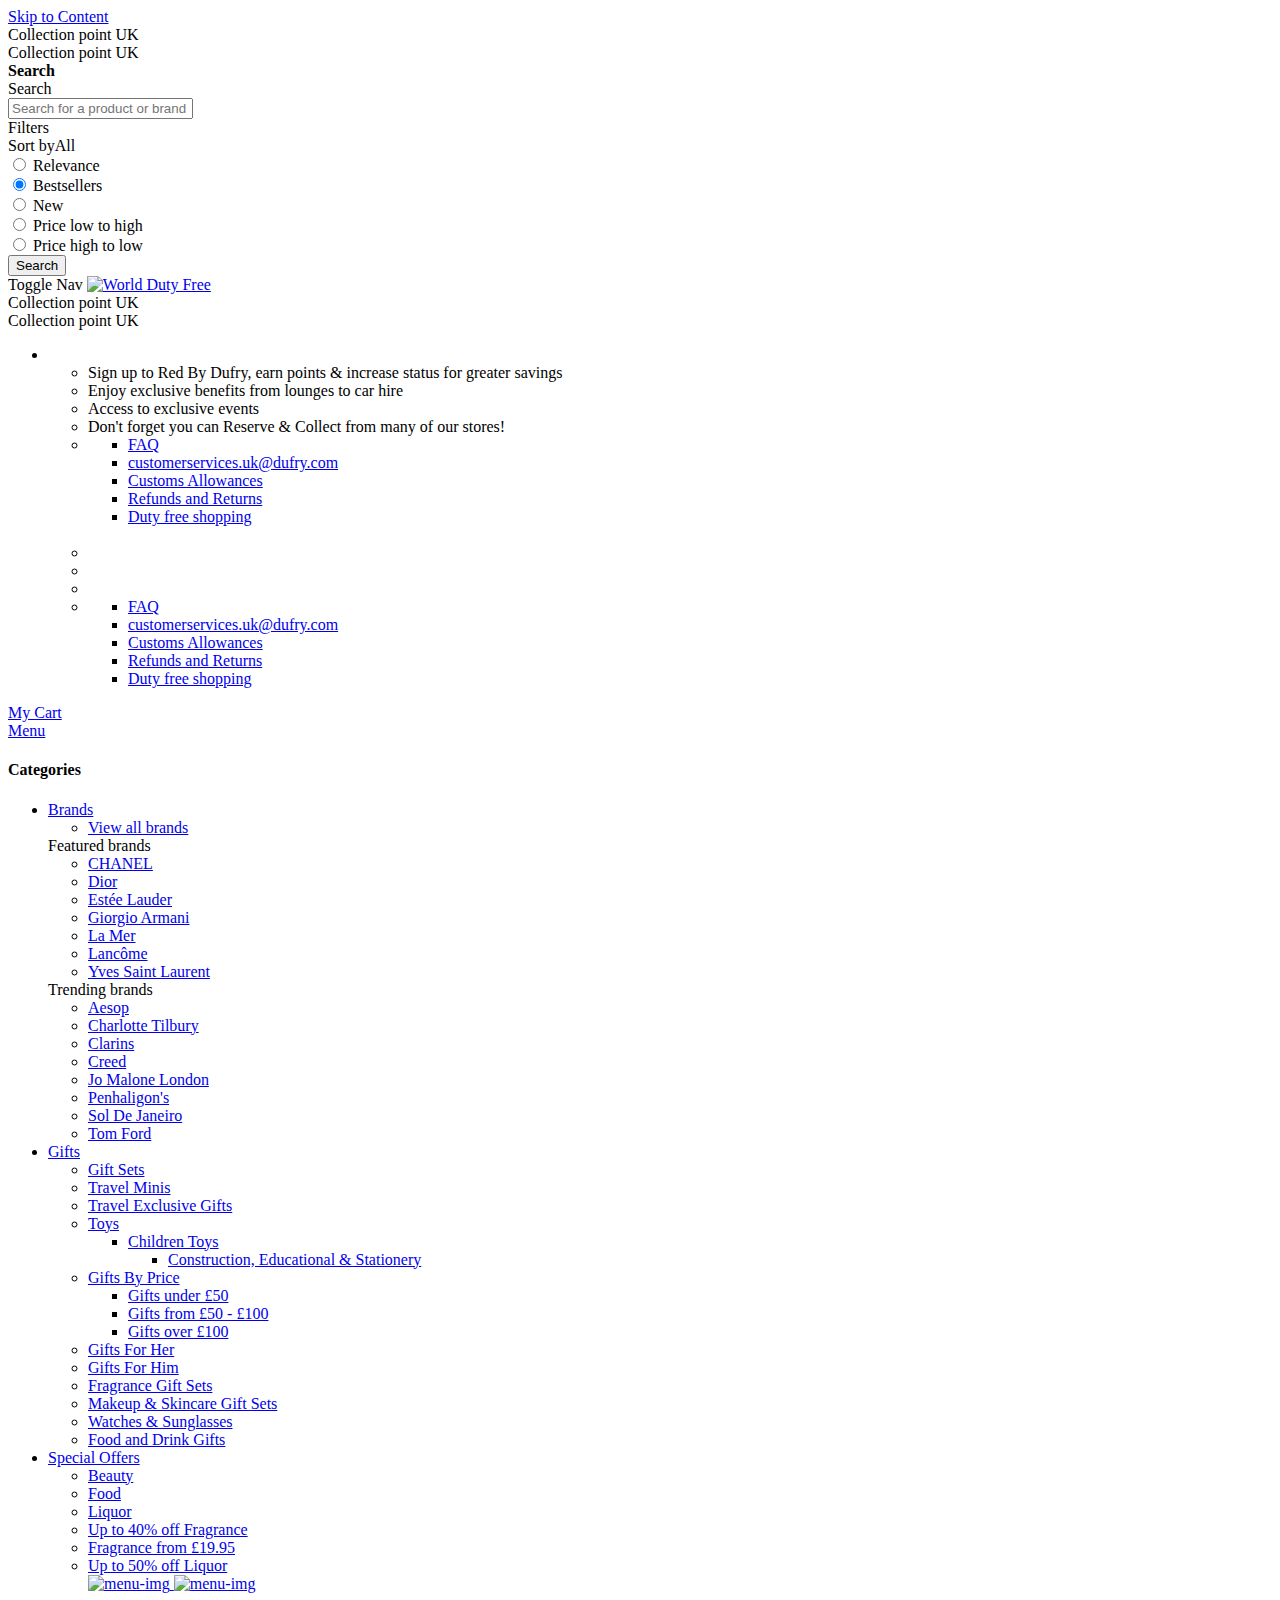
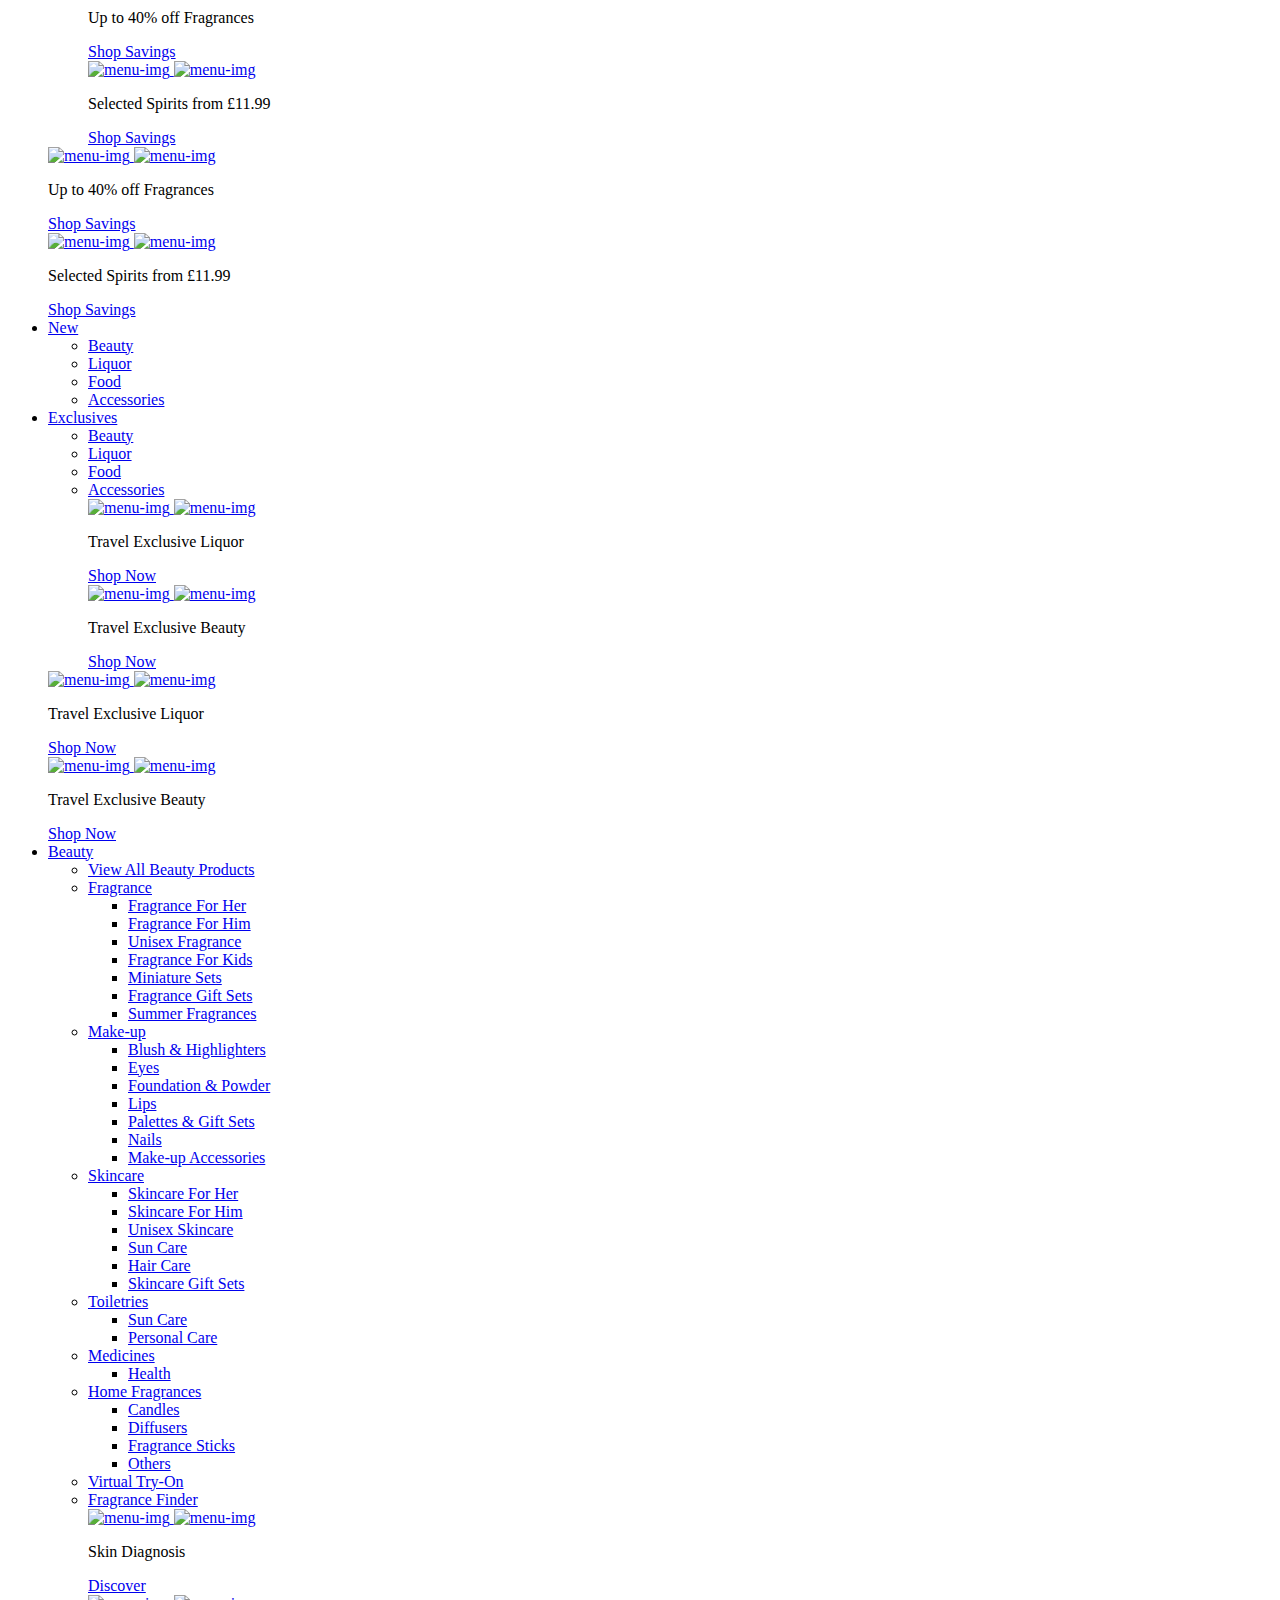
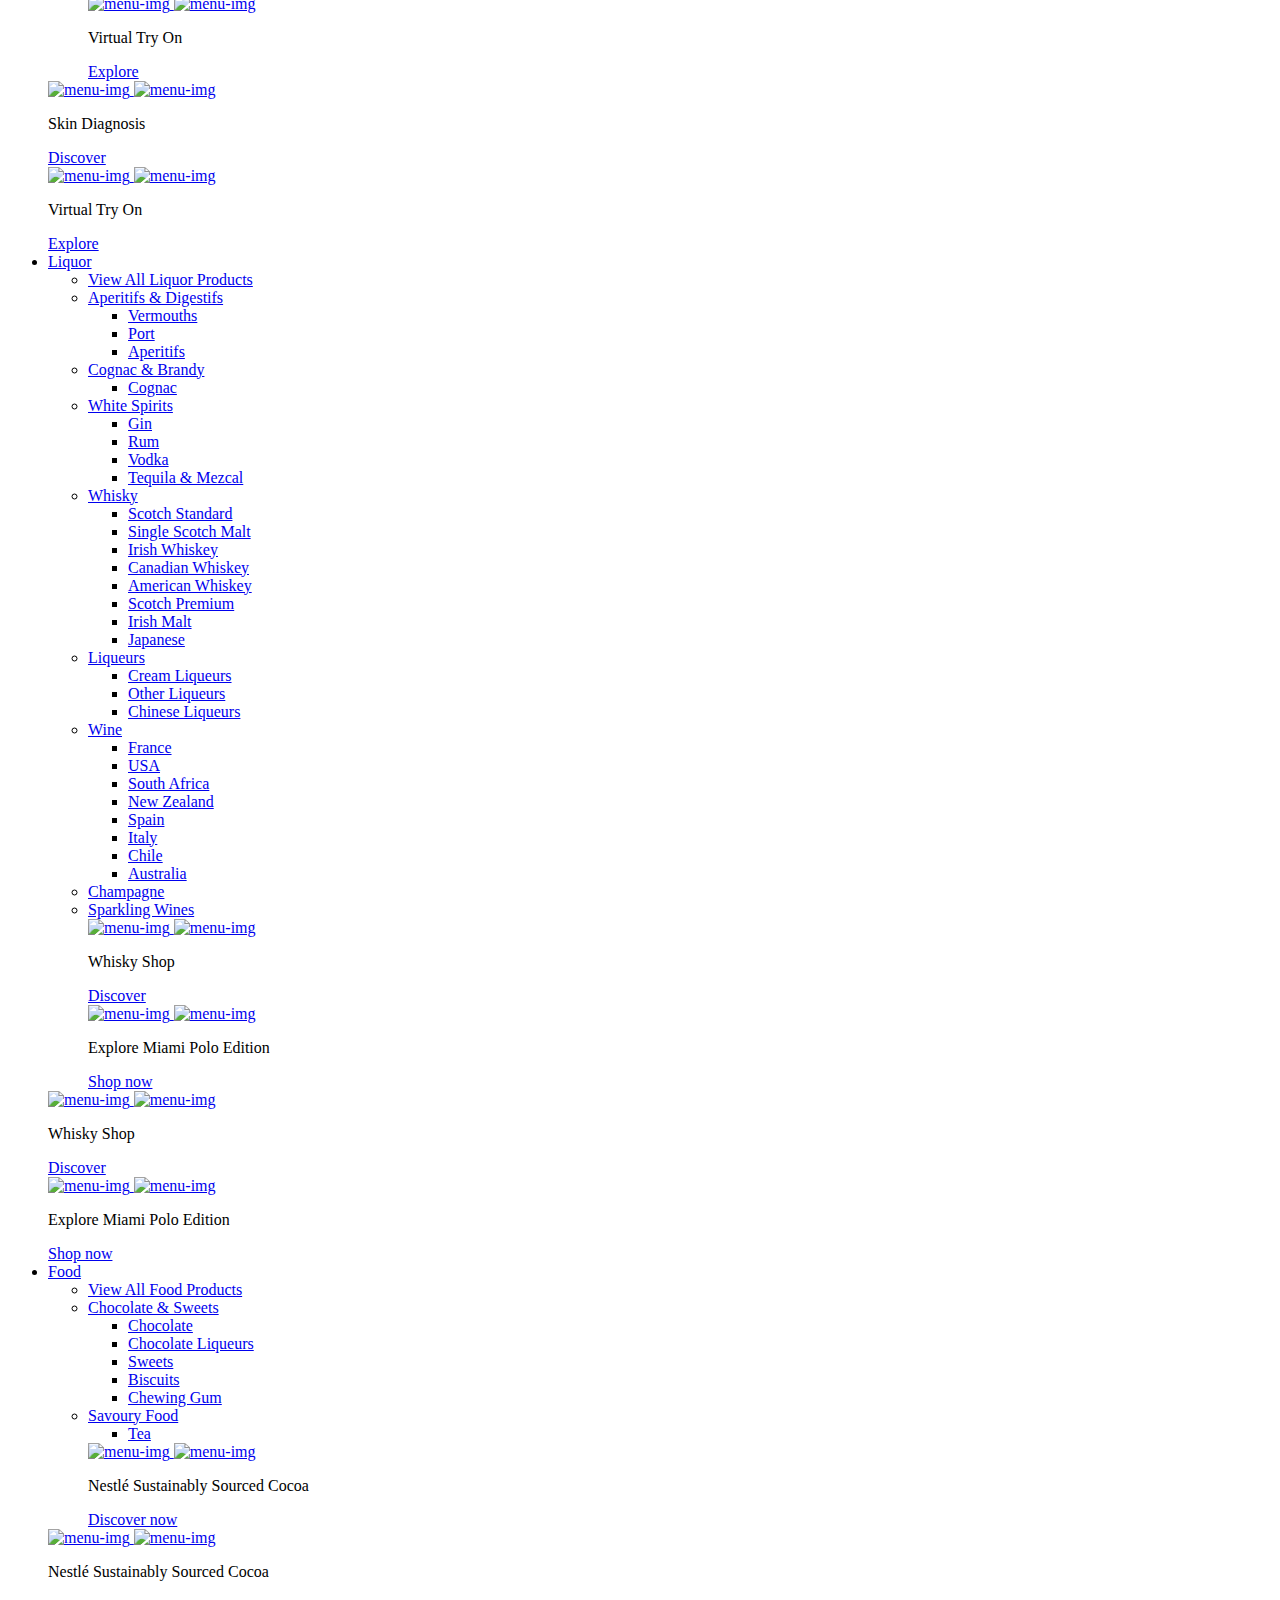
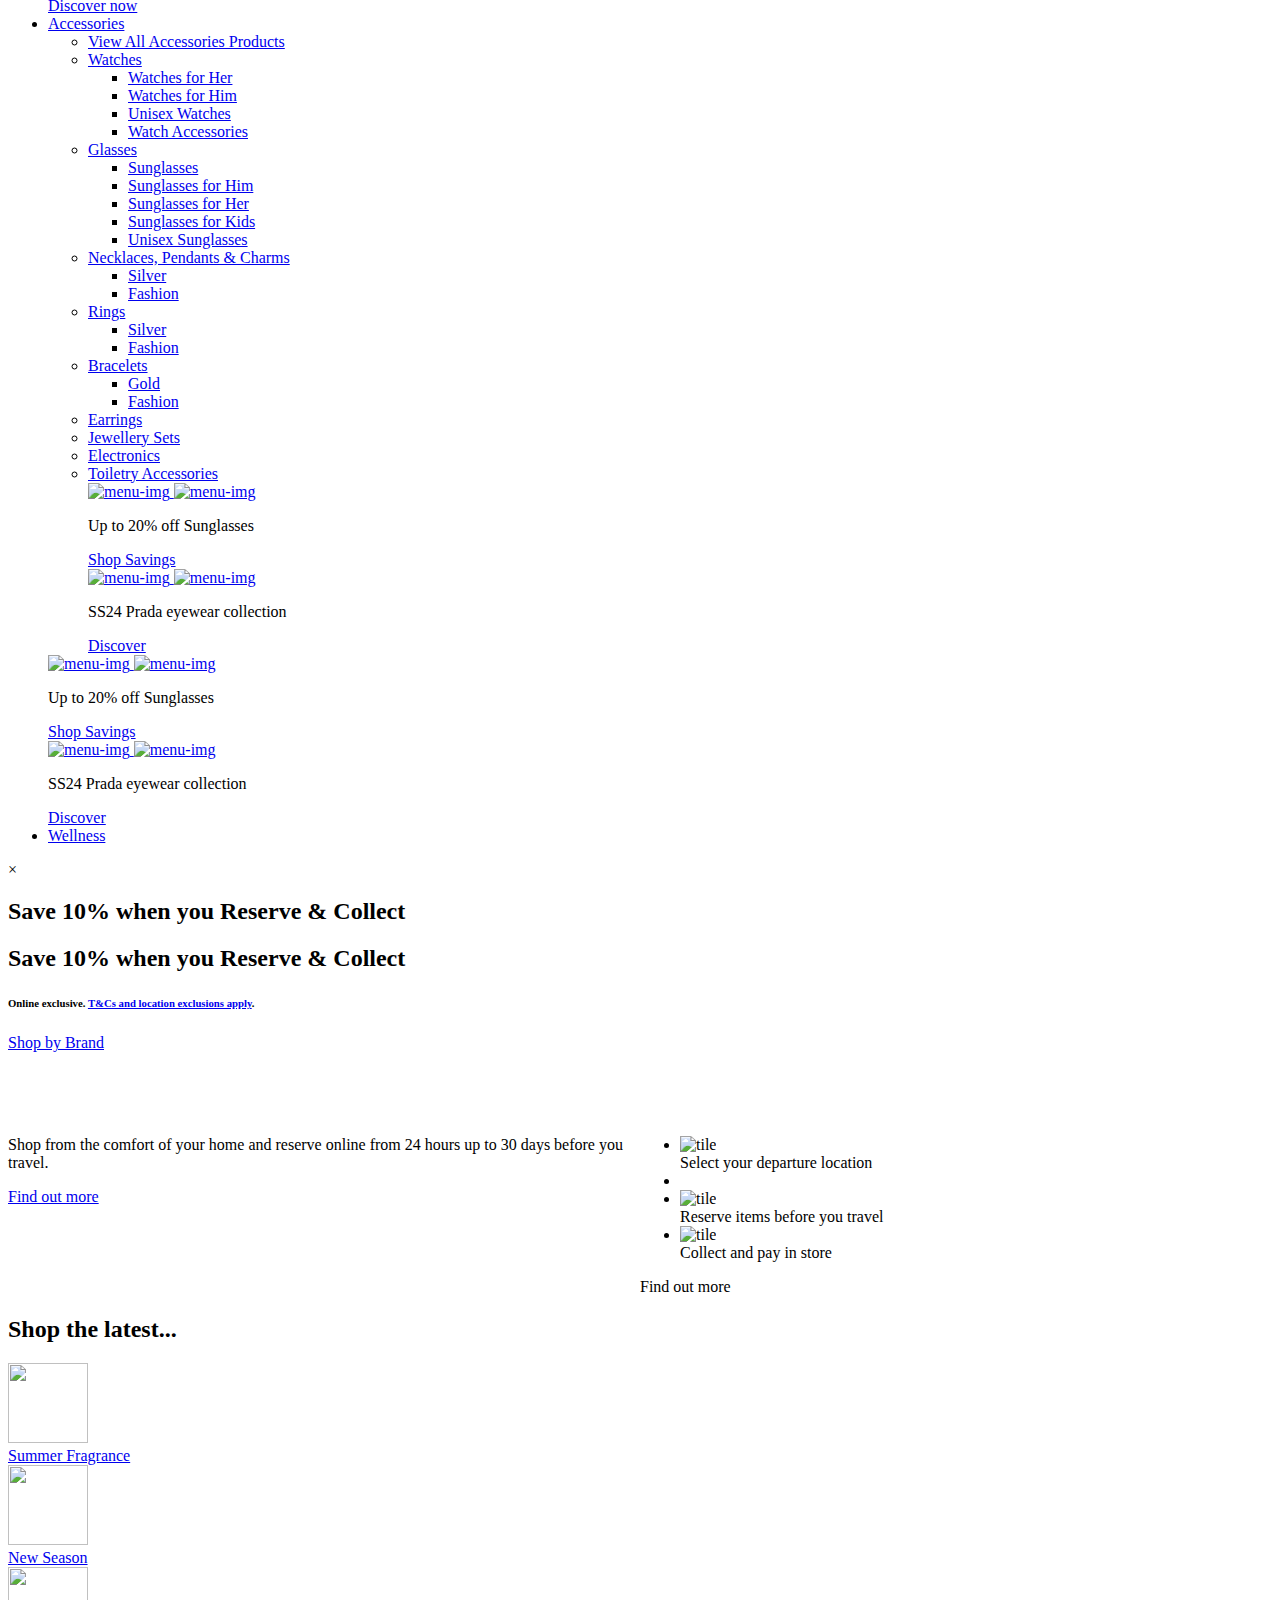
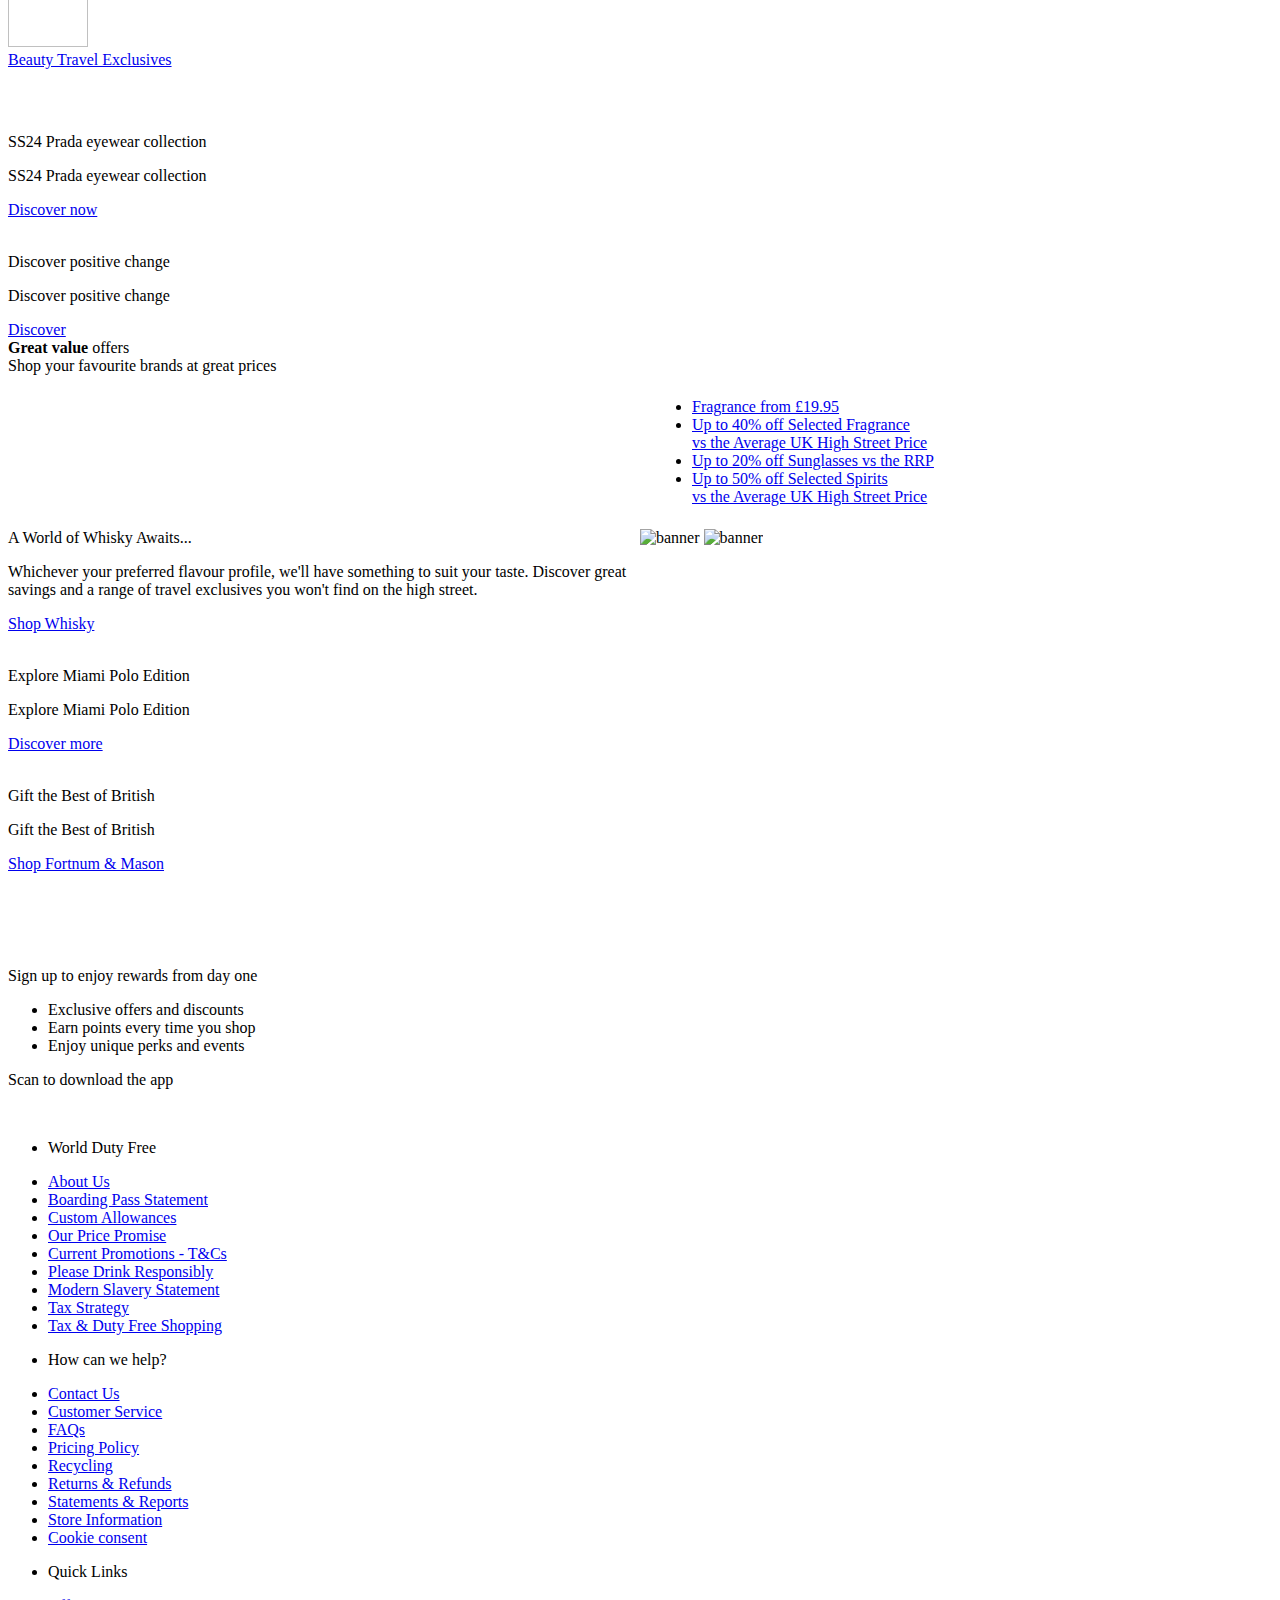
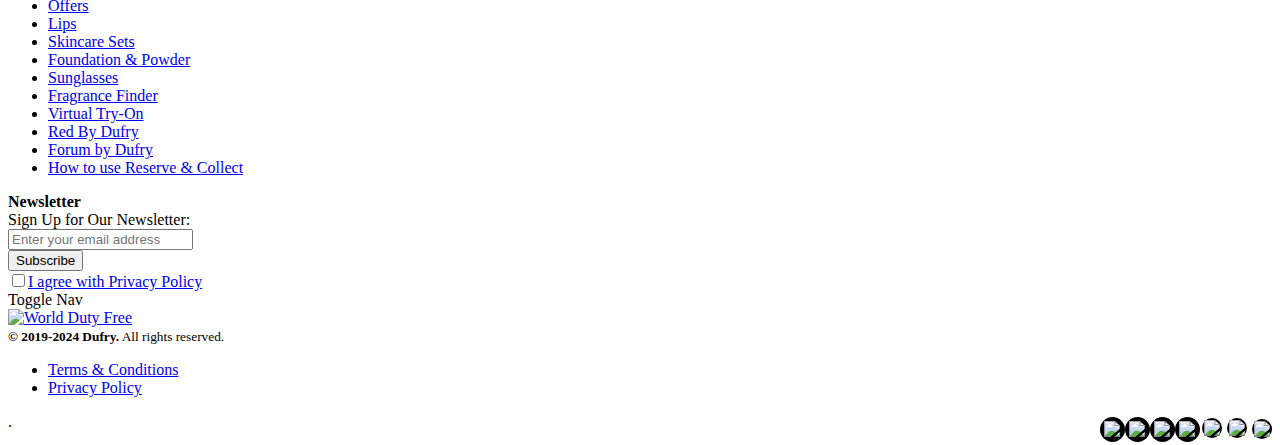
==== index2.html @ 568c19da "Update" ====
<!doctype html>
<html lang="en">
<head prefix="og: http://ogp.me/ns# fb: http://ogp.me/ns/fb# product: http://ogp.me/ns/product#">

    <meta charset="utf-8"/>
    <meta name="title" content="World Duty Free | Reserve Duty Free Shopping Online"/>
    <meta name="description" content="Save time at the airport, discover World Duty Free online. Shop 1000s of products including fragrance, skincare &amp; liquor. Reserve online, collect in store."/>
    <meta name="robots" content="INDEX,FOLLOW"/>
    <meta name="viewport" content="width=device-width, initial-scale=1.0 maximum-scale=1"/>
    <meta name="format-detection" content="telephone=no"/>
    <title>World Duty Free | Reserve Duty Free Shopping Online</title><script id="usercentrics-cmp" src="https://app.usercentrics.eu/browser-ui/latest/loader.js" data-settings-id="S3DsPwyQn6wyNm" async></script><script src="//assets.adobedtm.com/launch-ENaf3fff48ad204db9aade144b2c043fee.min.js" async></script>
    <link  rel="stylesheet" type="text/css"  media="all" href="https://div6procdn.shopdutyfree.com/static/version1718773468/_cache/merged/431febeb79f3da15d7ab9a6d5e7dfe9e.min.css" />
    <link  rel="stylesheet" type="text/css"  media="screen and (min-width: 768px)" href="https://div6procdn.shopdutyfree.com/static/version1718773468/frontend/Dufry/WDF/en_GB/css/styles-l.min.css" />
    <link  rel="stylesheet" type="text/css"  media="print" href="https://div6procdn.shopdutyfree.com/static/version1718773468/frontend/Dufry/WDF/en_GB/css/print.min.css" />








    <link  rel="icon" type="image/x-icon" href="https://div6procdn.shopdutyfree.com/media/favicon/default/world_duty_free_favicon.png" />
    <link  rel="shortcut icon" type="image/x-icon" href="https://div6procdn.shopdutyfree.com/media/favicon/default/world_duty_free_favicon.png" />


    <meta name="google-site-verification" content="1C-nQ5mrfUkLb_n2lhUvYn-SK8QVJgdKuHTT-Fc_MRs" />
    <style>
        .hideScroll .ui-datepicker { pointer-events: initial; }
    </style>
    <meta name="yandex-verification" content="0a68c912a5fb2503" />
    <meta name="naver-site-verification" content="81de1563f128fd088bd384d29e2970ab5355e4d8" />
    <meta name="baidu-site-verification" content="code-1HYzJyzc46" />

    <style>
        @media only screen and (max-width: 1047px) {
            .brandboutique-only-content .pagebuilder-slide-wrapper {
                min-height: 357px !important;
                background-size: contain !important;
            }
        }

        @media (min-width: 768px) and (max-width: 1047px) {
            .brandboutique-only-content .pagebuilder-slide-wrapper {
                min-height: 300px !important;
            }

            #html-body.brand_boutique-brand-index #brand-content .pagebuilder-slider div[data-content-type="slide"] {
                min-height: 300px;
            }
        }
        @media only screen and (max-width: 400px) {
            .brandboutique-only-content .pagebuilder-slide-wrapper {
                min-height: 300px !important;
            }

            #html-body.brand_boutique-brand-index #brand-content .pagebuilder-slider div[data-content-type="slide"] {
                min-height: 300px;
            }
        }
    </style>
    <!-- GOOGLE TAG MANAGER -->

    <!-- END GOOGLE TAG MANAGER -->


    <link rel="alternate" hreflang="en" href="https://worlddutyfree.com/en/133/">
    <link rel="alternate" hreflang="x-default" href="https://worlddutyfree.com/en/133/">
    <meta itemprop="name" content="World Duty Free New | World Duty Free | Reserve Duty Free Shopping Online"/><meta itemprop="description" content="Save time at the airport, discover World Duty Free online. Shop 1000s of products including fragrance, skincare & liquor. Reserve online, collect in store."/>
    <meta property="og:type" content="Website"/><meta property="og:site_name" content="Shop Duty Free"/>
    <meta property="og:url" content="https://worlddutyfree.com/en/133/"/>

    <meta property="og:title" content="World Duty Free New | World Duty Free | Reserve Duty Free Shopping Online"/><meta property="og:description" content="Save time at the airport, discover World Duty Free online. Shop 1000s of products including fragrance, skincare & liquor. Reserve online, collect in store."/>
    <meta name="twitter:card" content="summary"/> <meta property="twitter:site" content="@dufry"/> <meta property="twitter:title" content="World Duty Free New | World Duty Free | Reserve Duty Free Shopping Online"/> <meta property="twitter:description" content="Save time at the airport, discover World Duty Free online. Shop 1000s of products including fragrance, skincare & liquor. Reserve online, collect in store."/>
    <meta property="twitter:url" content="https://worlddutyfree.com/en/133/"/>
    <link  rel="canonical" href="https://worlddutyfree.com/en/133/" />

    <script>(window.BOOMR_mq=window.BOOMR_mq||[]).push(["addVar",{"rua.upush":"false","rua.cpush":"false","rua.upre":"false","rua.cpre":"false","rua.uprl":"false","rua.cprl":"false","rua.cprf":"false","rua.trans":"","rua.cook":"false","rua.ims":"false","rua.ufprl":"false","rua.cfprl":"false","rua.isuxp":"false","rua.texp":"norulematch"}]);</script>
    <script>!function(e){var n="https://s.go-mpulse.net/boomerang/";if("True"=="True")e.BOOMR_config=e.BOOMR_config||{},e.BOOMR_config.PageParams=e.BOOMR_config.PageParams||{},e.BOOMR_config.PageParams.pci=!0,n="https://s2.go-mpulse.net/boomerang/";if(window.BOOMR_API_key="HFKX4-SYZW6-JDZJ2-PSVXU-WCWF6",function(){function e(){if(!r){var e=document.createElement("script");e.id="boomr-scr-as",e.src=window.BOOMR.url,e.async=!0,o.appendChild(e),r=!0}}function t(e){r=!0;var n,t,a,i,d=document,O=window;if(window.BOOMR.snippetMethod=e?"if":"i",t=function(e,n){var t=d.createElement("script");t.id=n||"boomr-if-as",t.src=window.BOOMR.url,BOOMR_lstart=(new Date).getTime(),e=e||d.body,e.appendChild(t)},!window.addEventListener&&window.attachEvent&&navigator.userAgent.match(/MSIE [67]\./))return window.BOOMR.snippetMethod="s",void t(o,"boomr-async");a=document.createElement("IFRAME"),a.src="about:blank",a.title="",a.role="presentation",a.loading="eager",i=(a.frameElement||a).style,i.width=0,i.height=0,i.border=0,i.display="none",o.appendChild(a);try{O=a.contentWindow,d=O.document.open()}catch(_){n=document.domain,a.src="javascript:var d=document.open();d.domain='"+n+"';void 0;",O=a.contentWindow,d=O.document.open()}if(n)d._boomrl=function(){this.domain=n,t()},d.write("<bo"+"dy onload='document._boomrl();'>");else if(O._boomrl=function(){t()},O.addEventListener)O.addEventListener("load",O._boomrl,!1);else if(O.attachEvent)O.attachEvent("onload",O._boomrl);d.close()}function a(e){window.BOOMR_onload=e&&e.timeStamp||(new Date).getTime()}if(!window.BOOMR||!window.BOOMR.version&&!window.BOOMR.snippetExecuted){window.BOOMR=window.BOOMR||{},window.BOOMR.snippetStart=(new Date).getTime(),window.BOOMR.snippetExecuted=!0,window.BOOMR.snippetVersion=14,window.BOOMR.url=n+"HFKX4-SYZW6-JDZJ2-PSVXU-WCWF6";var i=document.currentScript||document.getElementsByTagName("script")[0],o=i.parentNode,r=!1,d=document.createElement("link");if(d.relList&&"function"==typeof d.relList.supports&&d.relList.supports("preload")&&"as"in d)window.BOOMR.snippetMethod="p",d.href=window.BOOMR.url,d.rel="preload",d.as="script",d.addEventListener("load",e),d.addEventListener("error",function(){t(!0)}),setTimeout(function(){if(!r)t(!0)},3e3),BOOMR_lstart=(new Date).getTime(),o.appendChild(d);else t(!1);if(window.addEventListener)window.addEventListener("load",a,!1);else if(window.attachEvent)window.attachEvent("onload",a)}}(),"".length>0)if(e&&"performance"in e&&e.performance&&"function"==typeof e.performance.setResourceTimingBufferSize)e.performance.setResourceTimingBufferSize();!function(){if(BOOMR=e.BOOMR||{},BOOMR.plugins=BOOMR.plugins||{},!BOOMR.plugins.AK){var n=""=="true"?1:0,t="",a="2q5hf724pntgczuaeskq-f-174400a7b-clientnsv4-s.akamaihd.net",i="false"=="true"?2:1,o={"ak.v":"37","ak.cp":"1058085","ak.ai":parseInt("628402",10),"ak.ol":"0","ak.cr":44,"ak.ipv":4,"ak.proto":"h2","ak.rid":"125ea86c","ak.r":32327,"ak.a2":n,"ak.m":"dsca","ak.n":"essl","ak.bpcip":"212.58.114.0","ak.cport":11719,"ak.gh":"92.123.102.93","ak.quicv":"","ak.tlsv":"tls1.3","ak.0rtt":"","ak.csrc":"-","ak.acc":"","ak.t":"1719674005","ak.ak":"hOBiQwZUYzCg5VSAfCLimQ==1kWaoPorOec5qeNexI48mk1udbVhpeLxPi+s7b0H1N46wDzJyJBYabRFfQ2YWUy+eYM25JLXEm0TTaEZNB0CvsJusY5znQAaQv7cUcFl3c2ASewkVjdv1YsElqXXVJYd88Cwhk0QXFdTCPxnCU4Zj7n8yy75491Ts3TmDhc1h7jiT3ayiGCCf7Ao2n/AsnBEzU52jIGh5oGAz+iGWtQKLAbVb4CqJPWmjsz8uHttmOFZQxn6FBRavZemmYd4IeRdcTW+VBOfZnyX6ByZk/DC8tdkH2A515wZQ2FgnG40OA/prKAaZBe+H/6scul3OkJeyT6ecxuKY0JK1FNf5ljZzY+gIYps6nrKS4g2RxtKCKdZ5drITqOMoE4htsw80DVkTVVx9TGOAdUs/c+5M1RkIpSYHNxBXzyvO5l+SFbdrOs=","ak.pv":"97","ak.dpoabenc":"","ak.tf":i};if(""!==t)o["ak.ruds"]=t;var r={i:!1,av:function(n){var t="http.initiator";if(n&&(!n[t]||"spa_hard"===n[t]))o["ak.feo"]=void 0!==e.aFeoApplied?1:0,BOOMR.addVar(o)},rv:function(){var e=["ak.bpcip","ak.cport","ak.cr","ak.csrc","ak.gh","ak.ipv","ak.m","ak.n","ak.ol","ak.proto","ak.quicv","ak.tlsv","ak.0rtt","ak.r","ak.acc","ak.t","ak.tf"];BOOMR.removeVar(e)}};BOOMR.plugins.AK={akVars:o,akDNSPreFetchDomain:a,init:function(){if(!r.i){var e=BOOMR.subscribe;e("before_beacon",r.av,null,null),e("onbeacon",r.rv,null,null),r.i=!0}return this},is_complete:function(){return!0}}}}()}(window);</script></head>
<body data-container="body"
      data-mage-init='{"loaderAjax": {}, "loader": { "icon": "https://div6procdn.shopdutyfree.com/static/version1718773468/frontend/Dufry/WDF/en_GB/images/loader-2.gif"}}'
      id="html-body" class="cms-home page-layout-1column cms-index-index page-layout-cms-full-width">


<div class="cookie-status-message" id="cookie-status">
    The store will not work correctly when cookies are disabled.</div>




<noscript>
    <div class="message global noscript">
        <div class="content">
            <p>
                <strong>JavaScript seems to be disabled in your browser.</strong>
                <span>
                        For the best experience on our site, be sure to turn on Javascript in your browser.                    </span>
            </p>
        </div>
    </div>
</noscript>

<!-- GOOGLE TAG MANAGER -->
<noscript>
    <iframe src="https://www.googletagmanager.com/ns.html?id=GTM-KZJS295"
            height="0" width="0" style="display:none;visibility:hidden"></iframe>
</noscript>
<!-- END GOOGLE TAG MANAGER -->
<div class="page-wrapper"><header class="page-header header-new">
    <style>#html-body [data-pb-style=U81TFXF]{display:none}</style><div data-content-type="html" data-appearance="default" data-element="main" data-decoded="true"></div><div data-content-type="html" data-appearance="default" data-element="main" data-pb-style="U81TFXF" data-decoded="true"><div class="top-warning" >Header warning block placeholder</div>
    <style>
        .top-warning {
            background: linear-gradient(180deg, #670E0E 0%, #910B0B 99.99%, #DF021B 100%);
            color: #fff;
            display: flex;
            align-items: center;
            justify-content: center;
            min-height: 36px;
        }
    </style></div>

    <div class="panel wrapper"><div class="panel header"><a class="action skip contentarea"
                                                            href="#contentarea">
    <span>
        Skip to Content    </span>
    </a>

        <div class="arrowsSection" style="display:none">
            <a href="javascript:history.back()" style="display:none;" class="header-back-btn app-arrow-history" id="headerArrows"></a>
            <a href="javascript:history.forward()" style="display:none;" class="header-forward-btn app-arrow-history" id="headerArrows"></a>
        </div><div class="airport-switcher-mobile hidden-lg hidden-md">
            <div class="store-switcher" data-bind="scope: 'store-switcher'">
                <div id="full-store-switcher-button">
                    <div class="switchers-wrapper d-flex" data-bind="event: {click: redirectToURL, clickBubble: true}">
                        <div class="switcher-airport dufry-airports-selector">
                            <div class="switcher-airport dufry-dutypaid-switcher --js-animation">
                                <i class="icomoon-icon-Jet"></i>
                            </div>
                            <div aria-expanded="false" class="airport-trigger" data-trigger="airport-dropdown" id="switcher-airport-trigger" role="button" tabindex="0">
                                <div class="hidden-lg hidden-md mobile-point-info">
                                    <span class="airport-button">Collection point</span>
                                    <span class="store_code">UK</span>
                                </div>
                                <span class="airport-button hidden-sm hidden-xs">Collection point</span>
                                <span class="store_code hidden-sm hidden-xs">UK</span>
                            </div>
                        </div>
                    </div>
                    <!-- ko template: getTemplate() --><!-- /ko -->
                </div>
            </div>
        </div></div></div><div class="header-content-search"><div class="header content columns"><div class="header-content"><div class="block block-search">
    <div class="block block-title"><strong>Search</strong></div>
    <div class="block block-content">
        <form class="form minisearch" id="search_mini_form" action="https://worlddutyfree.com/en/133/catalogsearch/result/" method="get">
            <div class="field search">
                <label class="label" for="search" data-role="minisearch-label">
                    <span>Search</span>
                </label>
                <div class="control">
                    <input id="search"
                           type="text"
                           name="q"
                           value=""
                           placeholder="Search for a product or brand"
                           class="input-text"
                           maxlength="128"
                           role="combobox"
                           aria-haspopup="false"
                           aria-autocomplete="both"
                           autocomplete="off"
                           data-block="autocomplete-form"/>
                    <div id="search_autocomplete" class="search-autocomplete"></div>

                    <div class="toolbar toolbar-products -header" data-mage-init='{"productListToolbarForm":{"mode":"product_list_mode","direction":"product_list_dir","order":"product_list_order","limit":"product_list_limit","modeDefault":"grid","directionDefault":"asc","orderDefault":"best_sellers","limitDefault":60,"url":"https:\/\/worlddutyfree.com\/en\/133\/","formKey":"LpwrfGUyHdMmUnCk","post":false}}'>

                        <div class="filter-options" id="sorter" data-mage-init='{"productListToolbarForm":{"mode":"product_list_mode","direction":"product_list_dir","order":"product_list_order","limit":"product_list_limit","modeDefault":"grid","directionDefault":"asc","orderDefault":"best_sellers","limitDefault":60,"url":"https:\/\/worlddutyfree.com\/en\/133\/","formKey":"LpwrfGUyHdMmUnCk","post":false}}'>
                            <div class="filter-title"> Filters</div>
                            <div data-role="content" class="filter-options-item toolbar-sorter --collapse-desktop-only">
                                <div data-role="title" class="filter-options-title sorter-label" for="sorter">Sort by<span class="small-text">All</span></div>
                                <div data-role="content" class="filter-options-content">
                                    <div class="sorter-options">


                                        <div class="field choice">
                                            <input type="radio"
                                                   id="sorter_position"
                                                   data-role="sorter"
                                                   data-label="Relevance"
                                                   name="sorter_position"
                                                   class="radio sorter-option"
                                                   value="position"
                                            >
                                            <label for="sorter_position">
                                                <span>Relevance</span>
                                            </label>
                                        </div>
                                        <div class="field choice">
                                            <input type="radio"
                                                   id="sorter_best_sellers"
                                                   data-role="sorter"
                                                   data-label="Bestsellers"
                                                   name="sorter_best_sellers"
                                                   class="radio sorter-option"
                                                   value="best_sellers"
                                                   checked="checked"
                                            >
                                            <label for="sorter_best_sellers">
                                                <span>Bestsellers</span>
                                            </label>
                                        </div>
                                        <div class="field choice">
                                            <input type="radio"
                                                   id="sorter_is_new"
                                                   data-role="sorter"
                                                   data-label="New"
                                                   name="sorter_is_new"
                                                   class="radio sorter-option"
                                                   value="is_new"
                                            >
                                            <label for="sorter_is_new">
                                                <span>New</span>
                                            </label>
                                        </div>
                                        <div class="field choice">
                                            <input type="radio"
                                                   id="sorter_price"
                                                   data-role="sorter"
                                                   data-label="Price low to high"
                                                   name="sorter_price"
                                                   class="radio sorter-option"
                                                   value="price"
                                            >
                                            <label for="sorter_price">
                                                <span>Price low to high</span>
                                            </label>
                                        </div>
                                        <div class="field choice">
                                            <input type="radio"
                                                   id="sorter_price_desc"
                                                   data-role="sorter"
                                                   data-label="Price high to low"
                                                   name="sorter_price_desc"
                                                   class="radio sorter-option"
                                                   value="price_desc"
                                            >
                                            <label for="sorter_price_desc">
                                                <span>Price high to low</span>
                                            </label>
                                        </div>

                                    </div>
                                </div>
                            </div>
                        </div>
                    </div>
                </div>
            </div>
            <div class="actions">
                <button type="submit"
                        title="Search"
                        class="action search">
                    <span>Search</span>
                </button>
            </div>
        </form>
    </div>
</div>

    <div class="logo-wrapper"><span data-action="toggle-nav" class="action nav-toggle"><span>Toggle Nav</span></span>
        <!-- <h1> -->
        <a class="logo" href="https://worlddutyfree.com/en/133/" title="World Duty Free">
            <!--  preventing of loading of the image - if there would be video cms block <template> would be removed and image would be loaded-->

            <img class="regular-logo" src="https://div6procdn.shopdutyfree.com/media/logo/default/world-duty-free-logo-vector.svg"
                 alt="World Duty Free"
            />
        </a>
        <!-- </h1> -->
    </div><div class="header-links-wrapper"><div class="airport-switcher-desktop hidden-xs hidden-sm">


        <div class="store-switcher" data-bind="scope: 'store-switcher'">
            <div id="full-store-switcher-button">
                <div class="switchers-wrapper d-flex" data-bind="event: {click: redirectToURL, clickBubble: true}">
                    <div class="switcher-airport dufry-airports-selector">
                        <div class="switcher-airport dufry-dutypaid-switcher --js-animation">
                            <i class="icomoon-icon-Jet"></i>
                        </div>
                        <div aria-expanded="false" class="airport-trigger" data-trigger="airport-dropdown" id="switcher-airport-trigger" role="button" tabindex="0">
                            <div class="hidden-lg hidden-md mobile-point-info">
                                <span class="airport-button">Collection point</span>
                                <span class="store_code">UK</span>
                            </div>
                            <span class="airport-button hidden-sm hidden-xs">Collection point</span>
                            <span class="store_code hidden-sm hidden-xs">UK</span>
                        </div>
                    </div>
                </div>

                <div class="location-tooltip-wrap" data-bind="scope: 'collection-reminder'">
                    <div class="location-tooltip" data-bind="visible:showCollectionTooltip, afterRender: moveToolTip" style="display:none">
                        <span class="close icomoon-icon-Close" data-bind="event: {click: closeCollectionTooltip}"></span>
                        <p class="tool-tip-content">
                            Select collection point to see available products.                    </p>
                        <div class="action">
                            <button data-bind="event: {click: redirectToCollectionPage}">Select</button>
                        </div>
                    </div>
                </div>




                <!-- ko template: getTemplate() --><!-- /ko -->
            </div>
        </div>


    </div><ul class="header links">    <li class="header-login --js-header-login" >
        <a class="header-login__link -logged" href="javascript:void(0)" >
            <span class="header-login__link-regular  header-login__icon icomoon-icon-Profile"></span>
            <span class="header-login__link-staff header-login__icon icomoon-icon-Profile"></span>
        </a>
        <div data-bind="scope: 'headerlogin'" >
            <!-- ko ifnot: isLoggedIn() -->
            <div class="header-login__container -login" data-bind="event: {mouseleave: hide}">
                <div class="header-login__body -register">
                    <span class="close-dropdown icomoon-icon-Close" data-bind="event: {click: closePopup}"></span>
                    <div class="header-login__bodysubtitle">
                        <div class="header-login__red-logo">
                            <div data-content-type="html" data-appearance="default" data-element="main" data-decoded="true"><img src="https://dufmagmediabucket.s3-eu-west-1.amazonaws.com/logo/red-by-dufry-new-logo-resized.png" alt="" /></div>                        </div>
                    </div>
                    <div class="header-login__red">
                        <div class="header-login__red-actions">
                            <a class="action login-btn" href="javascript:void(0)" data-bind="i18n: 'Sign in', click: function() {_openModal('login')}, clickBubble: false"></a>

                            <a class="action tocart primary register" data-bind="i18n: 'Create an account', click: function(){_openModal('register')}, clickBubble: false"></a>
                        </div>
                    </div>

                    <div class="header-login__red-text">
                        <div data-content-type="html" data-appearance="default" data-element="main" data-decoded="true"><ul class="header-login__red-text-list">
                            <li>Sign up to Red By Dufry, earn points & increase status for greater savings</li>
                            <li>Enjoy exclusive benefits from lounges to car hire</li>
                            <li>Access to exclusive events</li>
                            <li>Don't forget you can Reserve & Collect from many of our stores!</li>
                        </ul></div>                    </div>


                </div>
                <div class="contact-links">
                    <ul>
                        <!-- BLOCK header.email --><li class="header-contact">
                        <style>#html-body [data-pb-style=C3VQJEC]{display:none}</style><div data-content-type="html" data-appearance="default" data-element="main" data-pb-style="C3VQJEC" data-decoded="true"><ul class="header-contact__list"><!--<li class="header-contact__item"><a class="header-contact__item-link header-contact__item-link--icon-3 button-televendas-modal televendas-mobile" title="Store Number" href="javascript:void(0)" data-phone="tel:+44 (0)1784 475509">+44 (0)1784 475509</a></li>-->
                        <li class="header-contact__item"><a class="header-contact__item-link header-contact__item-link--icon-5" title="Contact Email" href="mailto:customerservices.uk@dufry.com">customerservices.uk@dufry.com</a></li>
                        <li class="header-contact__item"><a class="header-contact__item-link header-contact__item-link--icon-1" title="FAQ" href="https://worlddutyfree.com/en/faq" target="_self">FAQ</a></li>
                        <li class="header-contact__item"><a class="header-contact__item-link header-contact__item-link--icon-6" title="Customs Allowances" href="https://worlddutyfree.com/en/custom-allowances" target="_self">Customs Allowances</a></li>
                        <!-- <li class="header-contact__item"><a class="header-contact__item-link header-contact__item-link--icon-7" title="Pickup points" href="https://worlddutyfree.com/en/pickup-points" target="_self">Pickup points</a></li> -->
                        <li class="header-contact__item"><a class="header-contact__item-link header-contact__item-link--icon-7" title="Refunds and Returns" href="https://worlddutyfree.com/en/refunds-returns" target="_self">Refunds and Returns</a></li>
                    </ul></div><div data-content-type="html" data-appearance="default" data-element="main" data-decoded="true"><ul class="header-contact__list">

                        <!--<li class="header-contact__item"><a class="header-contact__item-link header-contact__item-link--icon-3 button-televendas-modal televendas-mobile" title="Store Number" href="javascript:void(0)" data-phone="tel:+44 (0)1784 475509">+44 (0)1784 475509</a></li>-->

                        <li class="header-contact__item"><a class="header-contact__item-link header-contact__item-link--icon-1" title="FAQ" href="https://worlddutyfree.com/en/faq" target="_self">FAQ</a></li>

                        <li class="header-contact__item"><a class="header-contact__item-link header-contact__item-link--icon-5" title="Contact Email" href="mailto:customerservices.uk@dufry.com">customerservices.uk@dufry.com</a></li>
                        <!--<li class="header-contact__item"><a class="header-contact__item-link header-contact__item-link--icon-8" title="WhatsApp" href="https://api.whatsapp.com/send?1=pt_BR&phone=4401784475509" target="_blank">WhatsApp</a></li>-->

                        <li class="header-contact__item"><a class="header-contact__item-link header-contact__item-link--icon-6" title="Customs Allowances" href="https://worlddutyfree.com/en/custom-allowances" target="_self">Customs Allowances</a></li>

                        <!-- <li class="header-contact__item"><a class="header-contact__item-link header-contact__item-link--icon-7" title="Pickup points" href="https://worlddutyfree.com/en/pickup-points" target="_self">Pickup points</a></li> -->


                        <li class="header-contact__item"><a class="header-contact__item-link header-contact__item-link--icon-7" title="Refunds and Returns" href="https://worlddutyfree.com/en/refunds-returns" target="_self">Refunds and Returns</a></li>

                        <li class="header-contact__item"><a class="header-contact__item-link" title="Duty free shopping" href="https://worlddutyfree.com/en/duty-free-shopping" target="_self">Duty free shopping</a></li>

                    </ul>

                        <style xml="space">
                            .panel.header .header.links .header-contact__item-link--icon-8:before{
                                background: url('https://div6procdn.shopdutyfree.com/media/wysiwyg/cms/Contact_Icons/whatsapp-logo-variant-svg.png') no-repeat;
                            }
                        </style></div></li><!-- /BLOCK header.email -->                    </ul>
                </div>

            </div>
            <!-- /ko -->
            <!-- ko if: isLoggedIn() -->

            <span class="customer-names hidden-xs" data-bind="visible: isLoggedIn()" style="display:none">
        <!-- ko if: getCustomer().firstname != "undefined" -->
            <span data-bind="text: getCustomer().firstname "></span>
                <!-- /ko -->

                <!-- ko if: getCustomer().lastname != "undefined" -->
            <span class="last-name" data-bind="text: getCustomer().lastname "></span>
                <!-- /ko -->
    </span>

            <div class="header-login__container -logged" data-bind="event: {mouseleave: hide}">
                <div class="header-login__body">
                    <span class="close-dropdown icomoon-icon-Close" data-bind="event: {click: closePopup}"></span>
                    <div class="header-login__red">
                        <div class="header-login__bodysubtitle">
                            <div class="header-login__red-logo">
                                <div data-content-type="html" data-appearance="default" data-element="main" data-decoded="true"><img src="https://dufmagmediabucket.s3-eu-west-1.amazonaws.com/logo/red-by-dufry-new-logo-resized.png" alt="" /></div>                </div>
                        </div>
                        <div class="header-login__red-actions">
                            <ul class="header-login__red-list">
                                <li class="header-login__red-item">
                                    <!-- ko text: $t('Hello') + ' ' --><!-- /ko -->
                                    <!-- ko if: getCustomer().firstname != "undefined" -->
                                    <span class="name" data-bind="text: getCustomer().firstname"></span>
                                    <!-- /ko -->
                                    <!-- ko if: getCustomer().lastname != "undefined" -->
                                    <span class="last-name name" data-bind="text: getCustomer().lastname "></span>
                                    <!-- /ko -->
                                </li>
                            </ul>
                        </div>
                        <ul class="header-login__list logged-in-links">
                            <li class="header-login__item">
                                <i class="icomoon-icon-Configure"></i><a data-bind="i18n: 'Account Dashboard', attr: {href: getUrl('customer/account')}"></a>
                            </li>
                            <li class="header-login__item header-logout">
                                <i class="icomoon-icon-Logout"></i><a data-bind="i18n: 'Logout', attr: {href: getUrl('customer/account/logout')}"></a>
                            </li>
                        </ul>
                    </div>
                </div>
                <div class="header-login__body -bottom">
                    <div class="contact-links">
                        <ul>
                            <!-- BLOCK header.email --><li class="header-contact">
                            <style>#html-body [data-pb-style=C3VQJEC]{display:none}</style><div data-content-type="html" data-appearance="default" data-element="main" data-pb-style="C3VQJEC" data-decoded="true"><ul class="header-contact__list"><!--<li class="header-contact__item"><a class="header-contact__item-link header-contact__item-link--icon-3 button-televendas-modal televendas-mobile" title="Store Number" href="javascript:void(0)" data-phone="tel:+44 (0)1784 475509">+44 (0)1784 475509</a></li>-->
                            <li class="header-contact__item"><a class="header-contact__item-link header-contact__item-link--icon-5" title="Contact Email" href="mailto:customerservices.uk@dufry.com">customerservices.uk@dufry.com</a></li>
                            <li class="header-contact__item"><a class="header-contact__item-link header-contact__item-link--icon-1" title="FAQ" href="https://worlddutyfree.com/en/faq" target="_self">FAQ</a></li>
                            <li class="header-contact__item"><a class="header-contact__item-link header-contact__item-link--icon-6" title="Customs Allowances" href="https://worlddutyfree.com/en/custom-allowances" target="_self">Customs Allowances</a></li>
                            <!-- <li class="header-contact__item"><a class="header-contact__item-link header-contact__item-link--icon-7" title="Pickup points" href="https://worlddutyfree.com/en/pickup-points" target="_self">Pickup points</a></li> -->
                            <li class="header-contact__item"><a class="header-contact__item-link header-contact__item-link--icon-7" title="Refunds and Returns" href="https://worlddutyfree.com/en/refunds-returns" target="_self">Refunds and Returns</a></li>
                        </ul></div><div data-content-type="html" data-appearance="default" data-element="main" data-decoded="true"><ul class="header-contact__list">

                            <!--<li class="header-contact__item"><a class="header-contact__item-link header-contact__item-link--icon-3 button-televendas-modal televendas-mobile" title="Store Number" href="javascript:void(0)" data-phone="tel:+44 (0)1784 475509">+44 (0)1784 475509</a></li>-->

                            <li class="header-contact__item"><a class="header-contact__item-link header-contact__item-link--icon-1" title="FAQ" href="https://worlddutyfree.com/en/faq" target="_self">FAQ</a></li>

                            <li class="header-contact__item"><a class="header-contact__item-link header-contact__item-link--icon-5" title="Contact Email" href="mailto:customerservices.uk@dufry.com">customerservices.uk@dufry.com</a></li>
                            <!--<li class="header-contact__item"><a class="header-contact__item-link header-contact__item-link--icon-8" title="WhatsApp" href="https://api.whatsapp.com/send?1=pt_BR&phone=4401784475509" target="_blank">WhatsApp</a></li>-->

                            <li class="header-contact__item"><a class="header-contact__item-link header-contact__item-link--icon-6" title="Customs Allowances" href="https://worlddutyfree.com/en/custom-allowances" target="_self">Customs Allowances</a></li>

                            <!-- <li class="header-contact__item"><a class="header-contact__item-link header-contact__item-link--icon-7" title="Pickup points" href="https://worlddutyfree.com/en/pickup-points" target="_self">Pickup points</a></li> -->


                            <li class="header-contact__item"><a class="header-contact__item-link header-contact__item-link--icon-7" title="Refunds and Returns" href="https://worlddutyfree.com/en/refunds-returns" target="_self">Refunds and Returns</a></li>

                            <li class="header-contact__item"><a class="header-contact__item-link" title="Duty free shopping" href="https://worlddutyfree.com/en/duty-free-shopping" target="_self">Duty free shopping</a></li>

                        </ul>

                            <style xml="space">
                                .panel.header .header.links .header-contact__item-link--icon-8:before{
                                    background: url('https://div6procdn.shopdutyfree.com/media/wysiwyg/cms/Contact_Icons/whatsapp-logo-variant-svg.png') no-repeat;
                                }
                            </style></div></li><!-- /BLOCK header.email -->                </ul>
                    </div>
                </div>

            </div>

            <!-- /ko -->


        </div>



    </li>



    </ul><div class="checkout-wrapper">
        <div data-block="minicart" class="minicart-wrapper">
            <a class="action showcart" href="https://worlddutyfree.com/en/133/checkout/cart/"
               data-bind="scope: 'minicart_content'">
                <span class="text">My Cart</span>
                <span class="counter qty empty"
                      data-bind="css: { empty: !!getCartParam('summary_count') == false }, blockLoader: isLoading">
            <span class="counter-number"><!-- ko text: getCartParam('summary_count') --><!-- /ko --></span>
            <span class="counter-label">
            <!-- ko if: getCartParam('summary_count') -->
                <!-- ko text: getCartParam('summary_count') --><!-- /ko -->
                <!-- ko i18n: 'items' --><!-- /ko -->
                <!-- /ko -->
            </span>
        </span>
            </a>
            <div class="block block-minicart empty"
                 data-role="dropdownDialog"
                 data-mage-init='{"dropdownDialog":{
                "appendTo":"[data-block=minicart]",
                "triggerTarget":".showcart",
                "timeout": "5000",
                "closeOnMouseLeave": false,
                "closeOnEscape": true,
                "triggerClass":"active",
                "parentClass":"active",
                "show": { "effect": "fade", "duration": 300 },
                "hide": { "effect": "fade", "duration": 300 },
                "buttons":[]}}'>
                <div id="minicart-content-wrapper" data-bind="scope: 'minicart_content'">
                    <!-- ko template: getTemplate() --><!-- /ko -->
                </div>
            </div>



        </div>


    </div></div></div></div></div>    <div class="sections nav-sections">
    <div class="section-items nav-sections-items"
         data-mage-init='{"tabs":{"openedState":"active"}}'>
        <div class="section-item-title nav-sections-item-title"
             data-role="collapsible">
            <a class="nav-sections-item-switch"
               data-toggle="switch" href="#store.menu">
                Menu                    </a>
        </div>
        <div class="section-item-content nav-sections-item-content"
             id="store.menu"
             data-role="content">

            <div class="close-mobile-menu">
                <i class="fa fa-times close-mobile-button"></i>
            </div>
            <h4 class="navigation-title">Categories</h4>
            <nav class="navigation" role="navigation" id="megamenu" data-mage-init='{"Dufry_Megamenu/js/megamenu":{}}'>
                <ul>
                    <li class="level0 level-top parent branding-menu">
                        <a href="javascript:void(0)" class="level-top">
                            <span>Brands</span>
                        </a>

                        <div class="megamenu-wrapper" id="megamenu-wrapper-brands">
                            <div id="brand-boutique-menu-668009138e839"> <div class="container-alpha-filter"> </div> <div class="brand-boutique-menu"> <div class="brands-list"> <div class="container"> <div class="menu-blocks featured-brands"> <div class="row parent"> <div class="--view-all-link"> <ul class="col1 view-all"> <li class="view-all-brand"> <a class="" href="https://worlddutyfree.com/en/133/brandboutique/brand/all/" data-type="all" data-letter="">View all brands</a> </li> </ul> </div> <div class="brand_menu_links_container"> <div class="brand_menu_links"> <span class="megamenu--title">Featured brands</span> <ul class="level1 submenu grid-template-8 col1"> <li class="featured"><a class="brands-links" href="https://worlddutyfree.com/en/133/brands/chanel">CHANEL</a></li> <li class="featured"><a class="brands-links" href="https://worlddutyfree.com/en/133/brands/dior">Dior</a></li> <li class="featured"><a class="brands-links" href="https://worlddutyfree.com/en/133/brands/estee-lauder">Estée Lauder</a></li> <li class="featured"><a class="brands-links" href="https://worlddutyfree.com/en/133/brands/giorgio-armani">Giorgio Armani</a></li> <li class="featured"><a class="brands-links" href="https://worlddutyfree.com/en/133/brands/la-mer">La Mer</a></li> <li class="featured"><a class="brands-links" href="https://worlddutyfree.com/en/133/brands/lancome">Lancôme</a></li> <li class="featured"><a class="brands-links" href="https://worlddutyfree.com/en/133/brands/yves-saint-laurent">Yves Saint Laurent</a></li> </ul> </div> <div class="brand_menu_links"> <span class="megamenu--title">Trending brands</span> <ul class="level1 submenu grid-template-8 col1"> <li class="featured"><a class="brands-links" href="https://worlddutyfree.com/en/133/brands/aesop">Aesop</a></li> <li class="featured"><a class="brands-links" href="https://worlddutyfree.com/en/133/brands/charlotte-tilbury">Charlotte Tilbury</a></li> <li class="featured"><a class="brands-links" href="https://worlddutyfree.com/en/133/brands/clarins">Clarins</a></li> <li class="featured"><a class="brands-links" href="https://worlddutyfree.com/en/133/brands/creed">Creed</a></li> <li class="featured"><a class="brands-links" href="https://worlddutyfree.com/en/133/brands/jo-malone-london">Jo Malone London</a></li> <li class="featured"><a class="brands-links" href="https://worlddutyfree.com/en/133/brands/penhaligon-s">Penhaligon's</a></li> <li class="featured"><a class="brands-links" href="https://worlddutyfree.com/en/133/brands/sol-de-janeiro">Sol De Janeiro</a></li> <li class="featured"><a class="brands-links" href="https://worlddutyfree.com/en/133/brands/tom-ford">Tom Ford</a></li> </ul> </div> </div> <div class="brand_menu_banners"> </div> </div> </div> </div> </div> </div> </div>                </div>
                    </li>
                    <li  class="level0 nav-1 category-item first level-top parent"><a href="https://worlddutyfree.com/en/133/gifting"  class="level-top" ><span>Gifts</span></a><div class='megamenu-wrapper' id='megamenu-wrapper-7872'><div class="container"><div class="menu-items"><ul class="level0 submenu"><li  class="level1 nav-1-1 category-item first"><a href="https://worlddutyfree.com/en/133/gifting/gift-sets" ><span>Gift Sets</span></a></li><li  class="level1 nav-1-2 category-item"><a href="https://worlddutyfree.com/en/133/gifting/travel-minis" ><span>Travel Minis</span></a></li><li  class="level1 nav-1-3 category-item"><a href="https://worlddutyfree.com/en/133/gifting/travel-exclusive" ><span>Travel Exclusive Gifts</span></a></li><li  class="level1 nav-1-4 category-item parent"><a href="https://worlddutyfree.com/en/133/gifting/toys" ><span>Toys</span></a><ul class="level1 submenu"><li  class="level2 nav-1-4-1 category-item first last parent"><a href="https://worlddutyfree.com/en/133/gifting/toys/toys" ><span>Children Toys</span></a><ul class="level2 submenu"><li  class="level3 nav-1-4-1-1 category-item first last"><a href="https://worlddutyfree.com/en/133/gifting/toys/toys/construction-educational-stationery" ><span>Construction, Educational &amp; Stationery</span></a></li></ul></li></ul></li><li  class="level1 nav-1-5 category-item parent"><a href="https://worlddutyfree.com/en/133/gifting/gifts-by-price" ><span>Gifts By Price</span></a><ul class="level1 submenu"><li  class="level2 nav-1-5-1 category-item first"><a href="https://worlddutyfree.com/en/133/gifting/gifts-by-price/gifts-under-50" ><span>Gifts under £50</span></a></li><li  class="level2 nav-1-5-2 category-item"><a href="https://worlddutyfree.com/en/133/gifting/gifts-by-price/gifts-from-50-100" ><span>Gifts from £50 - £100</span></a></li><li  class="level2 nav-1-5-3 category-item last"><a href="https://worlddutyfree.com/en/133/gifting/gifts-by-price/gifts-over-100" ><span>Gifts over £100</span></a></li></ul></li><li  class="level1 nav-1-6 category-item"><a href="https://worlddutyfree.com/en/133/gifting/view-all-gift/gifts-for-her" ><span>Gifts For Her</span></a></li><li  class="level1 nav-1-7 category-item"><a href="https://worlddutyfree.com/en/133/gifting/view-all-gift/gifts-for-him" ><span>Gifts For Him</span></a></li><li  class="level1 nav-1-8 category-item"><a href="https://worlddutyfree.com/en/133/gifting/view-all-gift/fragrance-gift-sets" ><span>Fragrance Gift Sets</span></a></li><li  class="level1 nav-1-9 category-item"><a href="https://worlddutyfree.com/en/133/gifting/view-all-gift/makeup-skincare-gift-sets" ><span>Makeup &amp; Skincare Gift Sets</span></a></li><li  class="level1 nav-1-10 category-item"><a href="https://worlddutyfree.com/en/133/gifting/view-all-gift/watches-sunglasses" ><span>Watches &amp; Sunglasses</span></a></li><li  class="level1 nav-1-11 category-item last"><a href="https://worlddutyfree.com/en/133/gifting/view-all-gift/gifts-food-and-drinks" ><span>Food and Drink Gifts</span></a></li></ul></div></div></div></li><li  class="level0 nav-2 category-item level-top parent"><a href="https://worlddutyfree.com/en/133/promotions"  class="level-top" ><span>Special Offers</span></a><div class='megamenu-wrapper' id='megamenu-wrapper-263'><div class="container"><div class="menu-items -withBanners"><ul class="level0 submenu"><li  class="level1 nav-2-1 category-item first"><a href="https://worlddutyfree.com/en/133/promotions/beauty" ><span>Beauty</span></a></li><li  class="level1 nav-2-2 category-item"><a href="https://worlddutyfree.com/en/133/promotions/food" ><span>Food</span></a></li><li  class="level1 nav-2-3 category-item"><a href="https://worlddutyfree.com/en/133/promotions/liquor" ><span>Liquor</span></a></li><li  class="level1 nav-2-4 category-item"><a href="https://worlddutyfree.com/en/133/promotions/save-in-fragrances" ><span>Up to 40% off Fragrance</span></a></li><li  class="level1 nav-2-5 category-item"><a href="https://worlddutyfree.com/en/133/promotions/fragrances-for-1995" ><span>Fragrance from £19.95 </span></a></li><li  class="level1 nav-2-6 category-item last"><a href="https://worlddutyfree.com/en/133/promotions/50-off-liquor" ><span>Up to 50% off Liquor</span></a></li><div class="banner-blocks d-md-none"><div data-content-type="html" data-appearance="default" data-element="main" data-decoded="true"><div class="menu-banners"> <div class="menu-banners__item"> <a href="https://worlddutyfree.com/en/133/promotions/save-in-fragrances" class="menu-banners__itemImg -desktop"> <img src="https://div6procdn.shopdutyfree.com/media/wysiwyg/MegaMenu_MB_40_offFragrance.jpg" alt="menu-img" class="only-mobile"> <img src="https://div6procdn.shopdutyfree.com/media/wysiwyg/MegaMenu_DT_40_offFragrance.jpg" alt="menu-img" class="only-desktop"> </a> <div class="menu-banners__content"> <p class="menu-banners__text"> Up to 40% off Fragrances </p> <a href="https://worlddutyfree.com/en/133/promotions/save-in-fragrances">Shop Savings</a> </div> </div> <div class="menu-banners__item"> <a href="promotions/50-off-liquor?product_list_order=price" class="menu-banners__itemImg -desktop"> <img src="https://div6procdn.shopdutyfree.com/media/wysiwyg/MegaMenu_MB__11.99Liquor.jpg" alt="menu-img" class="only-mobile"> <img src="https://div6procdn.shopdutyfree.com/media/wysiwyg/MegaMenu_DT__11.99Liquor.jpg" alt="menu-img" class="only-desktop"> </a> <div class="menu-banners__content"> <p class="menu-banners__text"> Selected Spirits from £11.99 </p> <a href="promotions/50-off-liquor?product_list_order=price">Shop Savings</a> </div> </div> </div></div></div></ul><div class="banner-blocks d-none d-md-flex"><div data-content-type="html" data-appearance="default" data-element="main" data-decoded="true"><div class="menu-banners"> <div class="menu-banners__item"> <a href="https://worlddutyfree.com/en/133/promotions/save-in-fragrances" class="menu-banners__itemImg -desktop"> <img src="https://div6procdn.shopdutyfree.com/media/wysiwyg/MegaMenu_MB_40_offFragrance.jpg" alt="menu-img" class="only-mobile"> <img src="https://div6procdn.shopdutyfree.com/media/wysiwyg/MegaMenu_DT_40_offFragrance.jpg" alt="menu-img" class="only-desktop"> </a> <div class="menu-banners__content"> <p class="menu-banners__text"> Up to 40% off Fragrances </p> <a href="https://worlddutyfree.com/en/133/promotions/save-in-fragrances">Shop Savings</a> </div> </div> <div class="menu-banners__item"> <a href="promotions/50-off-liquor?product_list_order=price" class="menu-banners__itemImg -desktop"> <img src="https://div6procdn.shopdutyfree.com/media/wysiwyg/MegaMenu_MB__11.99Liquor.jpg" alt="menu-img" class="only-mobile"> <img src="https://div6procdn.shopdutyfree.com/media/wysiwyg/MegaMenu_DT__11.99Liquor.jpg" alt="menu-img" class="only-desktop"> </a> <div class="menu-banners__content"> <p class="menu-banners__text"> Selected Spirits from £11.99 </p> <a href="promotions/50-off-liquor?product_list_order=price">Shop Savings</a> </div> </div> </div></div></div></div></div></div></li><li  class="level0 nav-3 category-item level-top parent"><a href="https://worlddutyfree.com/en/133/new"  class="level-top" ><span>New</span></a><div class='megamenu-wrapper' id='megamenu-wrapper-319'><div class="container"><div class="menu-items"><ul class="level0 submenu"><li  class="level1 nav-3-1 category-item first"><a href="https://worlddutyfree.com/en/133/new/new-beauty" ><span>Beauty</span></a></li><li  class="level1 nav-3-2 category-item"><a href="https://worlddutyfree.com/en/133/new/new-liquor" ><span>Liquor</span></a></li><li  class="level1 nav-3-3 category-item"><a href="https://worlddutyfree.com/en/133/new/new-food" ><span>Food</span></a></li><li  class="level1 nav-3-4 category-item last"><a href="https://worlddutyfree.com/en/133/new/new-accessories" ><span>Accessories</span></a></li></ul></div></div></div></li><li  class="level0 nav-4 category-item level-top parent"><a href="https://worlddutyfree.com/en/133/exclusives"  class="level-top" ><span>Exclusives</span></a><div class='megamenu-wrapper' id='megamenu-wrapper-318'><div class="container"><div class="menu-items -withBanners"><ul class="level0 submenu"><li  class="level1 nav-4-1 category-item first"><a href="https://worlddutyfree.com/en/133/exclusives/beauty-exclusives" ><span>Beauty</span></a></li><li  class="level1 nav-4-2 category-item"><a href="https://worlddutyfree.com/en/133/exclusives/liquor-exclusives" ><span>Liquor</span></a></li><li  class="level1 nav-4-3 category-item"><a href="https://worlddutyfree.com/en/133/exclusives/food-exclusives" ><span>Food</span></a></li><li  class="level1 nav-4-4 category-item last"><a href="https://worlddutyfree.com/en/133/exclusives/accessories-exclusives" ><span>Accessories</span></a></li><div class="banner-blocks d-md-none"><div data-content-type="html" data-appearance="default" data-element="main" data-decoded="true"><div class="menu-banners"> <div class="menu-banners__item"> <a href="https://worlddutyfree.com/en/133/exclusives/liquor-exclusives" class="menu-banners__itemImg -desktop"> <img src="https://div6procdn.shopdutyfree.com/media/wysiwyg/MegaMenu_MB_TravelExclusiveLiquor.jpg" alt="menu-img" class="only-mobile"> <img src="https://div6procdn.shopdutyfree.com/media/wysiwyg/MegaMenu_DT_TravelExclusiveLiquor.jpg" alt="menu-img" class="only-desktop"> </a> <div class="menu-banners__content"> <p class="menu-banners__text"> Travel Exclusive Liquor </p> <a href="https://worlddutyfree.com/en/133/exclusives/liquor-exclusives">Shop Now</a> </div> </div> <div class="menu-banners__item"> <a href="https://worlddutyfree.com/en/133/exclusives/beauty-exclusives" class="menu-banners__itemImg -desktop"> <img src="https://div6procdn.shopdutyfree.com/media/wysiwyg/MegaMenu_MB_TravelExclusiveBeauty.jpg" alt="menu-img" class="only-mobile"> <img src="https://div6procdn.shopdutyfree.com/media/wysiwyg/MegaMenu_DT_TravelExclusiveBeauty.jpg" alt="menu-img" class="only-desktop"> </a> <div class="menu-banners__content"> <p class="menu-banners__text"> Travel Exclusive Beauty </p> <a href="https://worlddutyfree.com/en/133/exclusives/beauty-exclusives">Shop Now</a> </div> </div> <!-- <div class="menu-banners__item"> <a href="promotions/50-off-liquor" class="menu-banners__itemImg -desktop"> <img src="https://div6procdn.shopdutyfree.com/media/wysiwyg/MegaNav_MB_Christmas_Liquor2.jpg" alt="menu-img" class="only-mobile"> <img src="https://div6procdn.shopdutyfree.com/media/wysiwyg/MegaNav_DT_Christmas_Liquor2.jpg" alt="menu-img" class="only-desktop"> </a> <div class="menu-banners__content"> <p class="menu-banners__text"> Selected Spirits up to 50% off </p> <a href="promotions/50-off-liquor">Shop Savings</a> </div> </div>--> </div></div></div></ul><div class="banner-blocks d-none d-md-flex"><div data-content-type="html" data-appearance="default" data-element="main" data-decoded="true"><div class="menu-banners"> <div class="menu-banners__item"> <a href="https://worlddutyfree.com/en/133/exclusives/liquor-exclusives" class="menu-banners__itemImg -desktop"> <img src="https://div6procdn.shopdutyfree.com/media/wysiwyg/MegaMenu_MB_TravelExclusiveLiquor.jpg" alt="menu-img" class="only-mobile"> <img src="https://div6procdn.shopdutyfree.com/media/wysiwyg/MegaMenu_DT_TravelExclusiveLiquor.jpg" alt="menu-img" class="only-desktop"> </a> <div class="menu-banners__content"> <p class="menu-banners__text"> Travel Exclusive Liquor </p> <a href="https://worlddutyfree.com/en/133/exclusives/liquor-exclusives">Shop Now</a> </div> </div> <div class="menu-banners__item"> <a href="https://worlddutyfree.com/en/133/exclusives/beauty-exclusives" class="menu-banners__itemImg -desktop"> <img src="https://div6procdn.shopdutyfree.com/media/wysiwyg/MegaMenu_MB_TravelExclusiveBeauty.jpg" alt="menu-img" class="only-mobile"> <img src="https://div6procdn.shopdutyfree.com/media/wysiwyg/MegaMenu_DT_TravelExclusiveBeauty.jpg" alt="menu-img" class="only-desktop"> </a> <div class="menu-banners__content"> <p class="menu-banners__text"> Travel Exclusive Beauty </p> <a href="https://worlddutyfree.com/en/133/exclusives/beauty-exclusives">Shop Now</a> </div> </div> <!-- <div class="menu-banners__item"> <a href="promotions/50-off-liquor" class="menu-banners__itemImg -desktop"> <img src="https://div6procdn.shopdutyfree.com/media/wysiwyg/MegaNav_MB_Christmas_Liquor2.jpg" alt="menu-img" class="only-mobile"> <img src="https://div6procdn.shopdutyfree.com/media/wysiwyg/MegaNav_DT_Christmas_Liquor2.jpg" alt="menu-img" class="only-desktop"> </a> <div class="menu-banners__content"> <p class="menu-banners__text"> Selected Spirits up to 50% off </p> <a href="promotions/50-off-liquor">Shop Savings</a> </div> </div>--> </div></div></div></div></div></div></li><li  class="level0 nav-5 category-item level-top parent"><a href="https://worlddutyfree.com/en/133/beauty"  class="level-top" ><span>Beauty</span></a><div class='megamenu-wrapper' id='megamenu-wrapper-84'><div class="container"><div class="menu-items -withBanners"><ul class="level0 submenu"><li  class="level1 nav-5-1 category-item first"><a href="https://worlddutyfree.com/en/133/beauty/view-all" ><span>View All Beauty Products</span></a></li><li  class="level1 nav-5-2 category-item parent"><a href="https://worlddutyfree.com/en/133/beauty/fragrance" ><span>Fragrance</span></a><ul class="level1 submenu"><li  class="level2 nav-5-2-1 category-item first"><a href="https://worlddutyfree.com/en/133/beauty/fragrance/fragrance-for-her" ><span>Fragrance For Her</span></a></li><li  class="level2 nav-5-2-2 category-item"><a href="https://worlddutyfree.com/en/133/beauty/fragrance/fragrance-for-him" ><span>Fragrance For Him</span></a></li><li  class="level2 nav-5-2-3 category-item"><a href="https://worlddutyfree.com/en/133/beauty/fragrance/unisex-fragrance" ><span>Unisex Fragrance</span></a></li><li  class="level2 nav-5-2-4 category-item"><a href="https://worlddutyfree.com/en/133/beauty/fragrance/fragrance-for-kids" ><span>Fragrance For Kids</span></a></li><li  class="level2 nav-5-2-5 category-item"><a href="https://worlddutyfree.com/en/133/beauty/fragrance/miniature-sets" ><span>Miniature Sets</span></a></li><li  class="level2 nav-5-2-6 category-item"><a href="https://worlddutyfree.com/en/133/beauty/fragrance/fragrance-gift-sets" ><span>Fragrance Gift Sets</span></a></li><li  class="level2 nav-5-2-7 category-item last"><a href="https://worlddutyfree.com/en/133/beauty/fragrance/summer-fragrances" ><span>Summer Fragrances</span></a></li></ul></li><li  class="level1 nav-5-3 category-item parent"><a href="https://worlddutyfree.com/en/133/beauty/make-up" ><span>Make-up</span></a><ul class="level1 submenu"><li  class="level2 nav-5-3-1 category-item first"><a href="https://worlddutyfree.com/en/133/beauty/make-up/blush-highlighters" ><span>Blush &amp; Highlighters</span></a></li><li  class="level2 nav-5-3-2 category-item"><a href="https://worlddutyfree.com/en/133/beauty/make-up/eyes" ><span>Eyes</span></a></li><li  class="level2 nav-5-3-3 category-item"><a href="https://worlddutyfree.com/en/133/beauty/make-up/foundation-powder" ><span>Foundation &amp; Powder</span></a></li><li  class="level2 nav-5-3-4 category-item"><a href="https://worlddutyfree.com/en/133/beauty/make-up/lips" ><span>Lips</span></a></li><li  class="level2 nav-5-3-5 category-item"><a href="https://worlddutyfree.com/en/133/beauty/make-up/palettes-gift-sets" ><span>Palettes &amp; Gift Sets</span></a></li><li  class="level2 nav-5-3-6 category-item"><a href="https://worlddutyfree.com/en/133/beauty/make-up/nails" ><span>Nails</span></a></li><li  class="level2 nav-5-3-7 category-item last"><a href="https://worlddutyfree.com/en/133/beauty/make-up/make-up-accessories" ><span>Make-up Accessories</span></a></li></ul></li><li  class="level1 nav-5-4 category-item parent"><a href="https://worlddutyfree.com/en/133/beauty/skincare" ><span>Skincare</span></a><ul class="level1 submenu"><li  class="level2 nav-5-4-1 category-item first"><a href="https://worlddutyfree.com/en/133/beauty/skincare/skincare-for-her" ><span>Skincare For Her</span></a></li><li  class="level2 nav-5-4-2 category-item"><a href="https://worlddutyfree.com/en/133/beauty/skincare/skincare-for-him" ><span>Skincare For Him</span></a></li><li  class="level2 nav-5-4-3 category-item"><a href="https://worlddutyfree.com/en/133/beauty/skincare/unisex-skincare" ><span>Unisex Skincare</span></a></li><li  class="level2 nav-5-4-4 category-item"><a href="https://worlddutyfree.com/en/133/beauty/skincare/sun-care" ><span>Sun Care</span></a></li><li  class="level2 nav-5-4-5 category-item"><a href="https://worlddutyfree.com/en/133/beauty/skincare/hair-care" ><span>Hair Care</span></a></li><li  class="level2 nav-5-4-6 category-item last"><a href="https://worlddutyfree.com/en/133/beauty/skincare/skin-care-gift-sets" ><span>Skincare Gift Sets</span></a></li></ul></li><li  class="level1 nav-5-5 category-item parent"><a href="https://worlddutyfree.com/en/133/beauty/toiletries" ><span>Toiletries</span></a><ul class="level1 submenu"><li  class="level2 nav-5-5-1 category-item first"><a href="https://worlddutyfree.com/en/133/beauty/toiletries/sun-care" ><span>Sun Care</span></a></li><li  class="level2 nav-5-5-2 category-item last"><a href="https://worlddutyfree.com/en/133/beauty/toiletries/personal-care" ><span>Personal Care</span></a></li></ul></li><li  class="level1 nav-5-6 category-item parent"><a href="https://worlddutyfree.com/en/133/beauty/medicines" ><span>Medicines</span></a><ul class="level1 submenu"><li  class="level2 nav-5-6-1 category-item first last"><a href="https://worlddutyfree.com/en/133/beauty/medicines/health" ><span>Health</span></a></li></ul></li><li  class="level1 nav-5-7 category-item parent"><a href="https://worlddutyfree.com/en/133/beauty/home-fragrances" ><span>Home Fragrances</span></a><ul class="level1 submenu"><li  class="level2 nav-5-7-1 category-item first"><a href="https://worlddutyfree.com/en/133/beauty/home-fragrances/candles" ><span>Candles</span></a></li><li  class="level2 nav-5-7-2 category-item"><a href="https://worlddutyfree.com/en/133/beauty/home-fragrances/diffusers" ><span>Diffusers</span></a></li><li  class="level2 nav-5-7-3 category-item"><a href="https://worlddutyfree.com/en/133/beauty/home-fragrances/fragrance-sticks" ><span>Fragrance Sticks</span></a></li><li  class="level2 nav-5-7-4 category-item last"><a href="https://worlddutyfree.com/en/133/beauty/home-fragrances/others" ><span>Others</span></a></li></ul></li><li  class="level1 nav-5-8 category-item"><a href="https://worlddutyfree.com/en/133/beauty/beauty-tools/virtual-try-on" ><span>Virtual Try-On</span></a></li><li  class="level1 nav-5-9 category-item last"><a href="https://worlddutyfree.com/en/133/beauty/beauty-tools/fragrance-finder" ><span>Fragrance Finder</span></a></li><div class="banner-blocks d-md-none"><div data-content-type="html" data-appearance="default" data-element="main" data-decoded="true"><div class="menu-banners"> <div class="menu-banners__item"> <a href="https://worlddutyfree.com/en/133/beauty/beauty-tools/skin-analysis" class="menu-banners__itemImg -desktop"> <img src="https://div6procdn.shopdutyfree.com/media/wysiwyg/MegaMenu_MB_SkinTool.jpg" alt="menu-img" class="only-mobile"> <img src="https://div6procdn.shopdutyfree.com/media/wysiwyg/MegaMenu_DT_SkinTool.jpg" alt="menu-img" class="only-desktop"> </a> <div class="menu-banners__content"> <p class="menu-banners__text"> Skin Diagnosis </p> <a href="https://worlddutyfree.com/en/133/beauty/beauty-tools/skin-analysis">Discover</a> </div> </div> <div class="menu-banners__item"> <a href="https://worlddutyfree.com/en/133/beauty/beauty-tools/virtual-try-on" class="menu-banners__itemImg -desktop"> <img src="https://div6procdn.shopdutyfree.com/media/wysiwyg/MegaNav_VTO_MB.jpg" alt="menu-img" class="only-mobile"> <img src="https://div6procdn.shopdutyfree.com/media/wysiwyg/MegaNav_VTO_DT.jpg" alt="menu-img" class="only-desktop"> </a> <div class="menu-banners__content"> <p class="menu-banners__text"> Virtual Try On </p> <a href="https://worlddutyfree.com/en/133/beauty/beauty-tools/virtual-try-on">Explore</a> </div> </div> <!-- <div class="menu-banners__item"> <a href="https://worlddutyfree.com/en/133/beauty/beauty-tools/fragrance-finder" class="menu-banners__itemImg -desktop"> <img src="https://div6procdn.shopdutyfree.com/media/wysiwyg/MegaNav_FragranceFinder_MB.jpg" alt="menu-img" class="only-mobile"> <img src="https://div6procdn.shopdutyfree.com/media/wysiwyg/MegaNav_FragranceFinder_DT.jpg" alt="menu-img" class="only-desktop"> </a> <div class="menu-banners__content"> <p class="menu-banners__text"> Fragrance Finder </p> <a href="https://worlddutyfree.com/en/133/beauty/beauty-tools/fragrance-finder">Discover</a> </div> </div> --> <!--<div class="menu-banners__item"> <a href="https://worlddutyfree.com/en/133/discover-jo-malone-london-holiday/" class="menu-banners__itemImg -desktop"> <img src="https://div6procdn.shopdutyfree.com/media/wysiwyg/RC_Mega_Menu_Brands_Banner_2b_Mobile_532x394px.jpg" alt="menu-img" class="only-mobile"> <img src="https://div6procdn.shopdutyfree.com/media/wysiwyg/RC_Mega_Menu_Brands_Banner_2a_Desktop_162x218px.jpg" alt="menu-img" class="only-desktop"> </a> <div class="menu-banners__content"> <p class="menu-banners__text">Find Your Perfect Present</p> <a href="https://worlddutyfree.com/en/133/discover-jo-malone-london-holiday/">Discover </a> </div> </div>--> <!-- <div class="menu-banners__item"> <a href="https://worlddutyfree.com/en/133/discover-dior-holiday/" class="menu-banners__itemImg -desktop"> <img src="https://div6procdn.shopdutyfree.com/media/wysiwyg/MEGA-MENU-BRAND-BANNER_DIOR_XMAS-2023_MOBILE_532x394_2_.jpg" alt="menu-img" class="only-mobile"> <img src="https://div6procdn.shopdutyfree.com/media/wysiwyg/MEGA-MENU-BRAND-BANNER_DIOR_XMAS-2023_DESKTOP_150x197.jpg" alt="menu-img" class="only-desktop"> </a> <div class="menu-banners__content"> <p class="menu-banners__text">The atelier of dreams</p> <a href="https://worlddutyfree.com/en/133/discover-dior-holiday/">Discover</a> </div> </div> --> </div> </div></div></ul><div class="banner-blocks d-none d-md-flex"><div data-content-type="html" data-appearance="default" data-element="main" data-decoded="true"><div class="menu-banners"> <div class="menu-banners__item"> <a href="https://worlddutyfree.com/en/133/beauty/beauty-tools/skin-analysis" class="menu-banners__itemImg -desktop"> <img src="https://div6procdn.shopdutyfree.com/media/wysiwyg/MegaMenu_MB_SkinTool.jpg" alt="menu-img" class="only-mobile"> <img src="https://div6procdn.shopdutyfree.com/media/wysiwyg/MegaMenu_DT_SkinTool.jpg" alt="menu-img" class="only-desktop"> </a> <div class="menu-banners__content"> <p class="menu-banners__text"> Skin Diagnosis </p> <a href="https://worlddutyfree.com/en/133/beauty/beauty-tools/skin-analysis">Discover</a> </div> </div> <div class="menu-banners__item"> <a href="https://worlddutyfree.com/en/133/beauty/beauty-tools/virtual-try-on" class="menu-banners__itemImg -desktop"> <img src="https://div6procdn.shopdutyfree.com/media/wysiwyg/MegaNav_VTO_MB.jpg" alt="menu-img" class="only-mobile"> <img src="https://div6procdn.shopdutyfree.com/media/wysiwyg/MegaNav_VTO_DT.jpg" alt="menu-img" class="only-desktop"> </a> <div class="menu-banners__content"> <p class="menu-banners__text"> Virtual Try On </p> <a href="https://worlddutyfree.com/en/133/beauty/beauty-tools/virtual-try-on">Explore</a> </div> </div> <!-- <div class="menu-banners__item"> <a href="https://worlddutyfree.com/en/133/beauty/beauty-tools/fragrance-finder" class="menu-banners__itemImg -desktop"> <img src="https://div6procdn.shopdutyfree.com/media/wysiwyg/MegaNav_FragranceFinder_MB.jpg" alt="menu-img" class="only-mobile"> <img src="https://div6procdn.shopdutyfree.com/media/wysiwyg/MegaNav_FragranceFinder_DT.jpg" alt="menu-img" class="only-desktop"> </a> <div class="menu-banners__content"> <p class="menu-banners__text"> Fragrance Finder </p> <a href="https://worlddutyfree.com/en/133/beauty/beauty-tools/fragrance-finder">Discover</a> </div> </div> --> <!--<div class="menu-banners__item"> <a href="https://worlddutyfree.com/en/133/discover-jo-malone-london-holiday/" class="menu-banners__itemImg -desktop"> <img src="https://div6procdn.shopdutyfree.com/media/wysiwyg/RC_Mega_Menu_Brands_Banner_2b_Mobile_532x394px.jpg" alt="menu-img" class="only-mobile"> <img src="https://div6procdn.shopdutyfree.com/media/wysiwyg/RC_Mega_Menu_Brands_Banner_2a_Desktop_162x218px.jpg" alt="menu-img" class="only-desktop"> </a> <div class="menu-banners__content"> <p class="menu-banners__text">Find Your Perfect Present</p> <a href="https://worlddutyfree.com/en/133/discover-jo-malone-london-holiday/">Discover </a> </div> </div>--> <!-- <div class="menu-banners__item"> <a href="https://worlddutyfree.com/en/133/discover-dior-holiday/" class="menu-banners__itemImg -desktop"> <img src="https://div6procdn.shopdutyfree.com/media/wysiwyg/MEGA-MENU-BRAND-BANNER_DIOR_XMAS-2023_MOBILE_532x394_2_.jpg" alt="menu-img" class="only-mobile"> <img src="https://div6procdn.shopdutyfree.com/media/wysiwyg/MEGA-MENU-BRAND-BANNER_DIOR_XMAS-2023_DESKTOP_150x197.jpg" alt="menu-img" class="only-desktop"> </a> <div class="menu-banners__content"> <p class="menu-banners__text">The atelier of dreams</p> <a href="https://worlddutyfree.com/en/133/discover-dior-holiday/">Discover</a> </div> </div> --> </div> </div></div></div></div></div></li><li  class="level0 nav-6 category-item level-top parent"><a href="https://worlddutyfree.com/en/133/liquor"  class="level-top" ><span>Liquor</span></a><div class='megamenu-wrapper' id='megamenu-wrapper-22'><div class="container"><div class="menu-items -withBanners"><ul class="level0 submenu"><li  class="level1 nav-6-1 category-item first"><a href="https://worlddutyfree.com/en/133/liquor/view-all" ><span>View All Liquor Products</span></a></li><li  class="level1 nav-6-2 category-item parent"><a href="https://worlddutyfree.com/en/133/liquor/aperitifs-digestifs" ><span>Aperitifs &amp; Digestifs</span></a><ul class="level1 submenu"><li  class="level2 nav-6-2-1 category-item first"><a href="https://worlddutyfree.com/en/133/liquor/aperitifs-digestifs/vermouths" ><span>Vermouths</span></a></li><li  class="level2 nav-6-2-2 category-item"><a href="https://worlddutyfree.com/en/133/liquor/aperitifs-digestifs/port" ><span>Port</span></a></li><li  class="level2 nav-6-2-3 category-item last"><a href="https://worlddutyfree.com/en/133/liquor/aperitifs-digestifs/aperitifs" ><span>Aperitifs</span></a></li></ul></li><li  class="level1 nav-6-3 category-item parent"><a href="https://worlddutyfree.com/en/133/cognac-brandy" ><span>Cognac &amp; Brandy</span></a><ul class="level1 submenu"><li  class="level2 nav-6-3-1 category-item first last"><a href="https://worlddutyfree.com/en/133/liquor/cognac-brandy/cognac" ><span>Cognac</span></a></li></ul></li><li  class="level1 nav-6-4 category-item parent"><a href="https://worlddutyfree.com/en/133/liquor/white-spirits" ><span>White Spirits</span></a><ul class="level1 submenu"><li  class="level2 nav-6-4-1 category-item first"><a href="https://worlddutyfree.com/en/133/liquor/white-spirits/gin" ><span>Gin</span></a></li><li  class="level2 nav-6-4-2 category-item"><a href="https://worlddutyfree.com/en/133/liquor/white-spirits/rum" ><span>Rum</span></a></li><li  class="level2 nav-6-4-3 category-item"><a href="https://worlddutyfree.com/en/133/liquor/white-spirits/vodka" ><span>Vodka</span></a></li><li  class="level2 nav-6-4-4 category-item last"><a href="https://worlddutyfree.com/en/133/liquor/white-spirits/tequila-mezcal" ><span>Tequila &amp; Mezcal</span></a></li></ul></li><li  class="level1 nav-6-5 category-item parent"><a href="https://worlddutyfree.com/en/133/liquor/whisky" ><span>Whisky</span></a><ul class="level1 submenu"><li  class="level2 nav-6-5-1 category-item first"><a href="https://worlddutyfree.com/en/133/liquor/whisky/scotch-standard" ><span>Scotch Standard</span></a></li><li  class="level2 nav-6-5-2 category-item"><a href="https://worlddutyfree.com/en/133/liquor/whisky/single-scotch-malt" ><span>Single Scotch Malt</span></a></li><li  class="level2 nav-6-5-3 category-item"><a href="https://worlddutyfree.com/en/133/liquor/whisky/irish-whiskey" ><span>Irish Whiskey</span></a></li><li  class="level2 nav-6-5-4 category-item"><a href="https://worlddutyfree.com/en/133/liquor/whisky/canadian-whiskey" ><span>Canadian Whiskey</span></a></li><li  class="level2 nav-6-5-5 category-item"><a href="https://worlddutyfree.com/en/133/liquor/whisky/american-whiskey" ><span>American Whiskey</span></a></li><li  class="level2 nav-6-5-6 category-item"><a href="https://worlddutyfree.com/en/133/liquor/whisky/scotch-premium" ><span>Scotch Premium</span></a></li><li  class="level2 nav-6-5-7 category-item"><a href="https://worlddutyfree.com/en/133/liquor/whisky/irish-malt" ><span>Irish Malt</span></a></li><li  class="level2 nav-6-5-8 category-item last"><a href="https://worlddutyfree.com/en/133/liquor/whisky/japanese" ><span>Japanese</span></a></li></ul></li><li  class="level1 nav-6-6 category-item parent"><a href="https://worlddutyfree.com/en/133/liquor/liqueurs" ><span>Liqueurs</span></a><ul class="level1 submenu"><li  class="level2 nav-6-6-1 category-item first"><a href="https://worlddutyfree.com/en/133/liquor/liqueurs/cream-liqueurs" ><span>Cream Liqueurs</span></a></li><li  class="level2 nav-6-6-2 category-item"><a href="https://worlddutyfree.com/en/133/liquor/liqueurs/other-liqueurs" ><span>Other Liqueurs</span></a></li><li  class="level2 nav-6-6-3 category-item last"><a href="https://worlddutyfree.com/en/133/liquor/liqueurs/chinese-liqueurs" ><span>Chinese Liqueurs</span></a></li></ul></li><li  class="level1 nav-6-7 category-item parent"><a href="https://worlddutyfree.com/en/133/liquor/wines" ><span>Wine</span></a><ul class="level1 submenu"><li  class="level2 nav-6-7-1 category-item first"><a href="https://worlddutyfree.com/en/133/liquor/wines/france" ><span>France</span></a></li><li  class="level2 nav-6-7-2 category-item"><a href="https://worlddutyfree.com/en/133/liquor/wines/usa" ><span>USA</span></a></li><li  class="level2 nav-6-7-3 category-item"><a href="https://worlddutyfree.com/en/133/liquor/wines/south-africa" ><span>South Africa</span></a></li><li  class="level2 nav-6-7-4 category-item"><a href="https://worlddutyfree.com/en/133/liquor/wines/new-zealand" ><span>New Zealand</span></a></li><li  class="level2 nav-6-7-5 category-item"><a href="https://worlddutyfree.com/en/133/liquor/wines/spain" ><span>Spain</span></a></li><li  class="level2 nav-6-7-6 category-item"><a href="https://worlddutyfree.com/en/133/liquor/wines/italy" ><span>Italy</span></a></li><li  class="level2 nav-6-7-7 category-item"><a href="https://worlddutyfree.com/en/133/liquor/wines/chile" ><span>Chile</span></a></li><li  class="level2 nav-6-7-8 category-item last"><a href="https://worlddutyfree.com/en/133/liquor/wines/australia" ><span>Australia</span></a></li></ul></li><li  class="level1 nav-6-8 category-item"><a href="https://worlddutyfree.com/en/133/liquor/champagne" ><span>Champagne</span></a></li><li  class="level1 nav-6-9 category-item last"><a href="https://worlddutyfree.com/en/133/liquor/sparkling-wines" ><span>Sparkling Wines</span></a></li><div class="banner-blocks d-md-none"><div data-content-type="html" data-appearance="default" data-element="main" data-decoded="true"><div class="menu-banners"> <div class="menu-banners__item"> <a href="https://worlddutyfree.com/en/133/whisky-shop/" class="menu-banners__itemImg -desktop"> <img src="https://div6procdn.shopdutyfree.com/media/wysiwyg/Worlddutyfree_uk_mobile_mega_menu_image_111223_FeelTheJourney_Q1_MODEL_2_MALE_MODEL_WHISKEY_532x394.png" alt="menu-img" class="only-mobile"> <img src="https://div6procdn.shopdutyfree.com/media/wysiwyg/Worlddutyfree_uk_desktop_mega_menu_image_111223_FeelTheJourney_Q1_MODEL_2_MALE_MODEL_WHISKEY_162x218.png" alt="menu-img" class="only-desktop"> </a> <div class="menu-banners__content"> <p class="menu-banners__text"> Whisky Shop </p> <a href="https://worlddutyfree.com/en/133/whisky-shop/">Discover</a> </div> </div> <div class="menu-banners__item"> <a href="https://worlddutyfree.com/en/133/alc-discover-royal-salute-polo-miami/" class="menu-banners__itemImg -desktop"> <img src="https://div6procdn.shopdutyfree.com/media/wysiwyg/532x394px_RSmiami_mobile.jpg" alt="menu-img" class="only-mobile"> <img src="https://div6procdn.shopdutyfree.com/media/wysiwyg/150x197px_RSmiami_desktop.jpg" alt="menu-img" class="only-desktop"> </a> <div class="menu-banners__content"> <p class="menu-banners__text"> Explore Miami Polo Edition </p> <a href="https://worlddutyfree.com/en/133/alc-discover-royal-salute-polo-miami/">Shop now</a> </div> </div> <!-- <div class="menu-banners__item"> <a href="https://worlddutyfree.com/en/133/liquor/50-off-liquor/" class="menu-banners__itemImg -desktop"> <img src="https://div6procdn.shopdutyfree.com/media/wysiwyg/MegaMenu_MB_50_offLiquor.jpg" alt="menu-img" class="only-mobile"> <img src="https://div6procdn.shopdutyfree.com/media/wysiwyg/MegaMenu_DT_50_offLiquor.jpg" alt="menu-img" class="only-desktop"> </a> <div class="menu-banners__content"> <p class="menu-banners__text"> Selected Spirits up to 50% off </p> <a href="https://worlddutyfree.com/en/133/liquor/50-off-liquor/">Shop Now</a> </div> </div> <div class="menu-banners__item"> <a href="https://worlddutyfree.com/en/133/alc-jameson/" class="menu-banners__itemImg -desktop"> <img src="https://div6procdn.shopdutyfree.com/media/wysiwyg/532x394px_jameson_mobile.jpg" alt="menu-img" class="only-mobile"> <img src="https://div6procdn.shopdutyfree.com/media/wysiwyg/150x197px_jameson_desktop.jpg" alt="menu-img" class="only-desktop"> </a> <div class="menu-banners__content"> <p class="menu-banners__text"> Arrive like a local with Jameson. </p> <a href="https://worlddutyfree.com/en/133/alc-jameson/">Shop Now</a> </div> </div> --> </div> </div></div></ul><div class="banner-blocks d-none d-md-flex"><div data-content-type="html" data-appearance="default" data-element="main" data-decoded="true"><div class="menu-banners"> <div class="menu-banners__item"> <a href="https://worlddutyfree.com/en/133/whisky-shop/" class="menu-banners__itemImg -desktop"> <img src="https://div6procdn.shopdutyfree.com/media/wysiwyg/Worlddutyfree_uk_mobile_mega_menu_image_111223_FeelTheJourney_Q1_MODEL_2_MALE_MODEL_WHISKEY_532x394.png" alt="menu-img" class="only-mobile"> <img src="https://div6procdn.shopdutyfree.com/media/wysiwyg/Worlddutyfree_uk_desktop_mega_menu_image_111223_FeelTheJourney_Q1_MODEL_2_MALE_MODEL_WHISKEY_162x218.png" alt="menu-img" class="only-desktop"> </a> <div class="menu-banners__content"> <p class="menu-banners__text"> Whisky Shop </p> <a href="https://worlddutyfree.com/en/133/whisky-shop/">Discover</a> </div> </div> <div class="menu-banners__item"> <a href="https://worlddutyfree.com/en/133/alc-discover-royal-salute-polo-miami/" class="menu-banners__itemImg -desktop"> <img src="https://div6procdn.shopdutyfree.com/media/wysiwyg/532x394px_RSmiami_mobile.jpg" alt="menu-img" class="only-mobile"> <img src="https://div6procdn.shopdutyfree.com/media/wysiwyg/150x197px_RSmiami_desktop.jpg" alt="menu-img" class="only-desktop"> </a> <div class="menu-banners__content"> <p class="menu-banners__text"> Explore Miami Polo Edition </p> <a href="https://worlddutyfree.com/en/133/alc-discover-royal-salute-polo-miami/">Shop now</a> </div> </div> <!-- <div class="menu-banners__item"> <a href="https://worlddutyfree.com/en/133/liquor/50-off-liquor/" class="menu-banners__itemImg -desktop"> <img src="https://div6procdn.shopdutyfree.com/media/wysiwyg/MegaMenu_MB_50_offLiquor.jpg" alt="menu-img" class="only-mobile"> <img src="https://div6procdn.shopdutyfree.com/media/wysiwyg/MegaMenu_DT_50_offLiquor.jpg" alt="menu-img" class="only-desktop"> </a> <div class="menu-banners__content"> <p class="menu-banners__text"> Selected Spirits up to 50% off </p> <a href="https://worlddutyfree.com/en/133/liquor/50-off-liquor/">Shop Now</a> </div> </div> <div class="menu-banners__item"> <a href="https://worlddutyfree.com/en/133/alc-jameson/" class="menu-banners__itemImg -desktop"> <img src="https://div6procdn.shopdutyfree.com/media/wysiwyg/532x394px_jameson_mobile.jpg" alt="menu-img" class="only-mobile"> <img src="https://div6procdn.shopdutyfree.com/media/wysiwyg/150x197px_jameson_desktop.jpg" alt="menu-img" class="only-desktop"> </a> <div class="menu-banners__content"> <p class="menu-banners__text"> Arrive like a local with Jameson. </p> <a href="https://worlddutyfree.com/en/133/alc-jameson/">Shop Now</a> </div> </div> --> </div> </div></div></div></div></div></li><li  class="level0 nav-7 category-item level-top parent"><a href="https://worlddutyfree.com/en/133/food"  class="level-top" ><span>Food</span></a><div class='megamenu-wrapper' id='megamenu-wrapper-67'><div class="container"><div class="menu-items -withBanners"><ul class="level0 submenu"><li  class="level1 nav-7-1 category-item first"><a href="https://worlddutyfree.com/en/133/food/view-all" ><span>View All Food Products</span></a></li><li  class="level1 nav-7-2 category-item parent"><a href="https://worlddutyfree.com/en/133/food/chocolate-sweets" ><span>Chocolate &amp; Sweets</span></a><ul class="level1 submenu"><li  class="level2 nav-7-2-1 category-item first"><a href="https://worlddutyfree.com/en/133/food/chocolate-sweets/chocolate" ><span>Chocolate</span></a></li><li  class="level2 nav-7-2-2 category-item"><a href="https://worlddutyfree.com/en/133/food/chocolate-sweets/chocolate-liqueurs" ><span>Chocolate Liqueurs</span></a></li><li  class="level2 nav-7-2-3 category-item"><a href="https://worlddutyfree.com/en/133/food/chocolate-sweets/sweets" ><span>Sweets</span></a></li><li  class="level2 nav-7-2-4 category-item"><a href="https://worlddutyfree.com/en/133/food/chocolate-sweets/biscuits" ><span>Biscuits</span></a></li><li  class="level2 nav-7-2-5 category-item last"><a href="https://worlddutyfree.com/en/133/food/chocolate-sweets/chewing-gum" ><span>Chewing Gum</span></a></li></ul></li><li  class="level1 nav-7-3 category-item last parent"><a href="https://worlddutyfree.com/en/133/food/savoury-food" ><span>Savoury Food</span></a><ul class="level1 submenu"><li  class="level2 nav-7-3-1 category-item first last"><a href="https://worlddutyfree.com/en/133/food/savoury-food/tea" ><span>Tea</span></a></li></ul></li><div class="banner-blocks d-md-none"><div data-content-type="html" data-appearance="default" data-element="main" data-decoded="true"><div class="menu-banners"> <div class="menu-banners__item"> <a href="https://worlddutyfree.com/en/133/fod-discover-nestle/" class="menu-banners__itemImg -desktop"> <img src="https://div6procdn.shopdutyfree.com/media/wysiwyg/002144_V1_NSSC_MEGA_MENU_BANNER_HEATHROW_MOB_532x394px_1.jpg" alt="menu-img" class="only-mobile"> <img src="https://div6procdn.shopdutyfree.com/media/wysiwyg/002144_V1_NSSC_MEGA_MENU_BANNER_HEATHROW_DESKTOP_150x197px_1.jpg" alt="menu-img" class="only-desktop"> </a> <div class="menu-banners__content"> <p class="menu-banners__text"> Nestlé Sustainably Sourced Cocoa </p> <a href="https://worlddutyfree.com/en/133/fod-discover-nestle/">Discover now</a> </div> </div> </div> </div></div></ul><div class="banner-blocks d-none d-md-flex"><div data-content-type="html" data-appearance="default" data-element="main" data-decoded="true"><div class="menu-banners"> <div class="menu-banners__item"> <a href="https://worlddutyfree.com/en/133/fod-discover-nestle/" class="menu-banners__itemImg -desktop"> <img src="https://div6procdn.shopdutyfree.com/media/wysiwyg/002144_V1_NSSC_MEGA_MENU_BANNER_HEATHROW_MOB_532x394px_1.jpg" alt="menu-img" class="only-mobile"> <img src="https://div6procdn.shopdutyfree.com/media/wysiwyg/002144_V1_NSSC_MEGA_MENU_BANNER_HEATHROW_DESKTOP_150x197px_1.jpg" alt="menu-img" class="only-desktop"> </a> <div class="menu-banners__content"> <p class="menu-banners__text"> Nestlé Sustainably Sourced Cocoa </p> <a href="https://worlddutyfree.com/en/133/fod-discover-nestle/">Discover now</a> </div> </div> </div> </div></div></div></div></div></li><li  class="level0 nav-8 category-item level-top parent"><a href="https://worlddutyfree.com/en/133/accessories"  class="level-top" ><span>Accessories</span></a><div class='megamenu-wrapper' id='megamenu-wrapper-122'><div class="container"><div class="menu-items -withBanners"><ul class="level0 submenu"><li  class="level1 nav-8-1 category-item first"><a href="https://worlddutyfree.com/en/133/accessories/view-all" ><span>View All Accessories Products</span></a></li><li  class="level1 nav-8-2 category-item parent"><a href="https://worlddutyfree.com/en/133/accessories/watches" ><span>Watches</span></a><ul class="level1 submenu"><li  class="level2 nav-8-2-1 category-item first"><a href="https://worlddutyfree.com/en/133/accessories/watches/watches-for-her" ><span>Watches for Her</span></a></li><li  class="level2 nav-8-2-2 category-item"><a href="https://worlddutyfree.com/en/133/accessories/watches/watches-for-him" ><span>Watches for Him</span></a></li><li  class="level2 nav-8-2-3 category-item"><a href="https://worlddutyfree.com/en/133/accessories/watches/unisex-watches" ><span>Unisex Watches</span></a></li><li  class="level2 nav-8-2-4 category-item last"><a href="https://worlddutyfree.com/en/133/accessories/watches/accessories" ><span>Watch Accessories</span></a></li></ul></li><li  class="level1 nav-8-3 category-item parent"><a href="https://worlddutyfree.com/en/133/accessories/glasses" ><span>Glasses</span></a><ul class="level1 submenu"><li  class="level2 nav-8-3-1 category-item first"><a href="https://worlddutyfree.com/en/133/accessories/glasses/sunglasses" ><span>Sunglasses</span></a></li><li  class="level2 nav-8-3-2 category-item"><a href="https://worlddutyfree.com/en/133/accessories/glasses/sunglasses-for-him" ><span>Sunglasses for Him</span></a></li><li  class="level2 nav-8-3-3 category-item"><a href="https://worlddutyfree.com/en/133/accessories/glasses/sunglasses-for-her" ><span>Sunglasses for Her</span></a></li><li  class="level2 nav-8-3-4 category-item"><a href="https://worlddutyfree.com/en/133/accessories/glasses/sunglasses-for-kids" ><span>Sunglasses for Kids</span></a></li><li  class="level2 nav-8-3-5 category-item last"><a href="https://worlddutyfree.com/en/133/accessories/glasses/unisex-sunglasses" ><span>Unisex Sunglasses</span></a></li></ul></li><li  class="level1 nav-8-4 category-item parent"><a href="https://worlddutyfree.com/en/133/accessories/necklaces-pendents-charms" ><span>Necklaces, Pendants &amp; Charms</span></a><ul class="level1 submenu"><li  class="level2 nav-8-4-1 category-item first"><a href="https://worlddutyfree.com/en/133/accessories/necklaces-pendents-charms/silver" ><span>Silver</span></a></li><li  class="level2 nav-8-4-2 category-item last"><a href="https://worlddutyfree.com/en/133/accessories/necklaces-pendents-charms/fashion" ><span>Fashion</span></a></li></ul></li><li  class="level1 nav-8-5 category-item parent"><a href="https://worlddutyfree.com/en/133/accessories/rings" ><span>Rings</span></a><ul class="level1 submenu"><li  class="level2 nav-8-5-1 category-item first"><a href="https://worlddutyfree.com/en/133/accessories/rings/silver" ><span>Silver</span></a></li><li  class="level2 nav-8-5-2 category-item last"><a href="https://worlddutyfree.com/en/133/accessories/rings/fashion" ><span>Fashion</span></a></li></ul></li><li  class="level1 nav-8-6 category-item parent"><a href="https://worlddutyfree.com/en/133/accessories/bracelets" ><span>Bracelets</span></a><ul class="level1 submenu"><li  class="level2 nav-8-6-1 category-item first"><a href="https://worlddutyfree.com/en/133/accessories/bracelets/gold" ><span>Gold</span></a></li><li  class="level2 nav-8-6-2 category-item last"><a href="https://worlddutyfree.com/en/133/accessories/bracelets/fashion" ><span>Fashion</span></a></li></ul></li><li  class="level1 nav-8-7 category-item"><a href="https://worlddutyfree.com/en/133/accessories/earrings" ><span>Earrings</span></a></li><li  class="level1 nav-8-8 category-item"><a href="https://worlddutyfree.com/en/133/accessories/jewellery-sets-050013" ><span>Jewellery Sets</span></a></li><li  class="level1 nav-8-9 category-item"><a href="https://worlddutyfree.com/en/133/accessories/electronics" ><span>Electronics</span></a></li><li  class="level1 nav-8-10 category-item last"><a href="https://worlddutyfree.com/en/133/accessories/home/toiletry-accessories" ><span>Toiletry Accessories</span></a></li><div class="banner-blocks d-md-none"><div data-content-type="html" data-appearance="default" data-element="main" data-decoded="true"><div class="menu-banners"> <div class="menu-banners__item"> <a href="https://worlddutyfree.com/en/133/accessories/glasses" class="menu-banners__itemImg -desktop"> <img src="https://div6procdn.shopdutyfree.com/media/wysiwyg/Worlddutyfree_uk_mobile_mega_menu_image_111223_FeelTheJourney_Q1_MODEL_2_WOMENS_SUNGLASSES_532x394.png" alt="menu-img" class="only-mobile"> <img src="https://div6procdn.shopdutyfree.com/media/wysiwyg/Worlddutyfree_uk_desktop_mega_menu_image_111223_FeelTheJourney_Q1_MODEL_2_WOMENS_SUNGLASSES_162x218_2.png" alt="menu-img" class="only-desktop"> </a> <div class="menu-banners__content"> <p class="menu-banners__text"> Up to 20% off Sunglasses </p> <a href="https://worlddutyfree.com/en/133/accessories/glasses">Shop Savings</a> </div> </div> <div class="menu-banners__item"> <a href="https://worlddutyfree.com/en/133/discover-prada/" class="menu-banners__itemImg -desktop"> <img src="https://div6procdn.shopdutyfree.com/media/wysiwyg/Megamenu__150x197.jpg" alt="menu-img" class="only-mobile"> <img src="https://div6procdn.shopdutyfree.com/media/wysiwyg/Megamenu_532x394.jpg" alt="menu-img" class="only-desktop"> </a> <div class="menu-banners__content"> <p class="menu-banners__text"> SS24 Prada eyewear collection </p> <a href="https://worlddutyfree.com/en/133/discover-prada/">Discover</a> </div> </div> <!-- <div class="menu-banners__item"> <a href="https://worlddutyfree.com/en/133/wja-maui-jim/" class="menu-banners__itemImg -desktop"> <img src="https://div6procdn.shopdutyfree.com/media/wysiwyg/RC-MegaMenuBrandsBanner-532x394.jpg" alt="menu-img" class="only-mobile"> <img src="https://div6procdn.shopdutyfree.com/media/wysiwyg/RC-MegaMenuBrandsBanner-150x197.jpg" alt="menu-img" class="only-desktop"> </a> <div class="menu-banners__content"> <p class="menu-banners__text"> Color you can feel </p> <a href="https://worlddutyfree.com/en/133/wja-maui-jim/">Explore Maui Jim</a> </div> </div> --> </div></div></div></ul><div class="banner-blocks d-none d-md-flex"><div data-content-type="html" data-appearance="default" data-element="main" data-decoded="true"><div class="menu-banners"> <div class="menu-banners__item"> <a href="https://worlddutyfree.com/en/133/accessories/glasses" class="menu-banners__itemImg -desktop"> <img src="https://div6procdn.shopdutyfree.com/media/wysiwyg/Worlddutyfree_uk_mobile_mega_menu_image_111223_FeelTheJourney_Q1_MODEL_2_WOMENS_SUNGLASSES_532x394.png" alt="menu-img" class="only-mobile"> <img src="https://div6procdn.shopdutyfree.com/media/wysiwyg/Worlddutyfree_uk_desktop_mega_menu_image_111223_FeelTheJourney_Q1_MODEL_2_WOMENS_SUNGLASSES_162x218_2.png" alt="menu-img" class="only-desktop"> </a> <div class="menu-banners__content"> <p class="menu-banners__text"> Up to 20% off Sunglasses </p> <a href="https://worlddutyfree.com/en/133/accessories/glasses">Shop Savings</a> </div> </div> <div class="menu-banners__item"> <a href="https://worlddutyfree.com/en/133/discover-prada/" class="menu-banners__itemImg -desktop"> <img src="https://div6procdn.shopdutyfree.com/media/wysiwyg/Megamenu__150x197.jpg" alt="menu-img" class="only-mobile"> <img src="https://div6procdn.shopdutyfree.com/media/wysiwyg/Megamenu_532x394.jpg" alt="menu-img" class="only-desktop"> </a> <div class="menu-banners__content"> <p class="menu-banners__text"> SS24 Prada eyewear collection </p> <a href="https://worlddutyfree.com/en/133/discover-prada/">Discover</a> </div> </div> <!-- <div class="menu-banners__item"> <a href="https://worlddutyfree.com/en/133/wja-maui-jim/" class="menu-banners__itemImg -desktop"> <img src="https://div6procdn.shopdutyfree.com/media/wysiwyg/RC-MegaMenuBrandsBanner-532x394.jpg" alt="menu-img" class="only-mobile"> <img src="https://div6procdn.shopdutyfree.com/media/wysiwyg/RC-MegaMenuBrandsBanner-150x197.jpg" alt="menu-img" class="only-desktop"> </a> <div class="menu-banners__content"> <p class="menu-banners__text"> Color you can feel </p> <a href="https://worlddutyfree.com/en/133/wja-maui-jim/">Explore Maui Jim</a> </div> </div> --> </div></div></div></div></div></div></li><li  class="level0 nav-9 category-item last level-top"><a href="https://worlddutyfree.com/en/133/wellness"  class="level-top" ><span>Wellness</span></a></li>            </ul>
            </nav>
        </div>
    </div>
</div>
</header><div class="page messages"><div data-placeholder="messages"></div>
    <div data-bind="scope: 'messages'">
        <!-- ko if: messagesList().messages && messagesList().messages.length > 0 -->
        <div role="alert" data-bind="foreach: { data: messagesList().messages, as: 'message' }" class="messages">
            <div data-bind="attr: {
            class: 'message-' + message.type + ' ' + message.type + ' message',
            'data-ui-id': 'message-' + message.type,
            'data-class':message.type=='warning' && message.text.includes('location_product_OOS') ? 'location-pdp-msg' : ''
        }">
                <div data-bind="html: message.text"></div>
                <span class="close"  data-bind="event: {click: $parent.hideMessage, clickBubble: true}">&times;</span>
            </div>
        </div>
        <!-- /ko -->
    </div>

</div><main id="maincontent" class="page-main-full-width"><a id="contentarea" tabindex="-1"></a>
    <div class="columns"><div class="column main"><div class="magestore-bannerslider">
    </div>
        <div class="magestore-bannerslider">
        </div>
        <input name="form_key" type="hidden" value="LpwrfGUyHdMmUnCk" /><div id="authenticationPopup" data-bind="scope:'authenticationPopup', style: {display: 'none'}">
            <!-- ko template: getTemplate() --><!-- /ko -->

        </div>






        <div class="magestore-bannerslider">
        </div>
        <style>#html-body [data-pb-style=VS6DHHY]{justify-content:flex-start;display:flex;flex-direction:column;background-position:left top;background-size:cover;background-repeat:no-repeat;background-attachment:scroll}#html-body [data-pb-style=PS5HKVD]{display:none}#html-body [data-pb-style=BKM2HQ4],#html-body [data-pb-style=WMQHOVN]{justify-content:flex-start;display:flex;flex-direction:column}#html-body [data-pb-style=BKM2HQ4],#html-body [data-pb-style=P1RSMNU],#html-body [data-pb-style=RF243GG],#html-body [data-pb-style=WMQHOVN]{background-position:left top;background-size:cover;background-repeat:no-repeat;background-attachment:scroll}#html-body [data-pb-style=P1RSMNU]{justify-content:flex-start;display:flex;flex-direction:column;margin-top:32px}#html-body [data-pb-style=RF243GG]{align-self:stretch}#html-body [data-pb-style=HIOYI27]{display:flex;width:100%}#html-body [data-pb-style=I17COWM]{justify-content:flex-start;display:flex;flex-direction:column;background-position:left top;background-size:cover;background-repeat:no-repeat;background-attachment:scroll;width:50%;align-self:stretch}#html-body [data-pb-style=TQ3GXP6]{display:inline-block}#html-body [data-pb-style=X0PTN3H]{text-align:center}#html-body [data-pb-style=CMHOS9X]{justify-content:flex-start;display:flex;flex-direction:column;background-position:left top;background-size:cover;background-repeat:no-repeat;background-attachment:scroll;width:50%;align-self:stretch}#html-body [data-pb-style=S58LPFI]{display:inline-block}#html-body [data-pb-style=DOX3R0H]{text-align:center}#html-body [data-pb-style=D2BBH7C]{padding-left:20px;padding-right:20px}#html-body [data-pb-style=D2BBH7C],#html-body [data-pb-style=HY62PEU]{justify-content:flex-start;display:flex;flex-direction:column;background-position:left top;background-size:cover;background-repeat:no-repeat;background-attachment:scroll}#html-body [data-pb-style=C1DWIOA]{display:none}#html-body [data-pb-style=MS7AY7O]{justify-content:flex-start;display:flex;flex-direction:column;margin-top:30px;padding-left:20px;padding-right:20px}#html-body [data-pb-style=MHNVRJO],#html-body [data-pb-style=MS7AY7O],#html-body [data-pb-style=R8VTRET],#html-body [data-pb-style=ST3TQO8]{background-position:left top;background-size:cover;background-repeat:no-repeat;background-attachment:scroll}#html-body [data-pb-style=R8VTRET],#html-body [data-pb-style=ST3TQO8]{justify-content:flex-start;display:flex;flex-direction:column}#html-body [data-pb-style=MHNVRJO]{align-self:stretch}#html-body [data-pb-style=P058JYA]{display:flex;width:100%}#html-body [data-pb-style=DIHVW3U]{background-position:left top;background-size:cover;background-repeat:no-repeat;background-attachment:scroll;align-self:center}#html-body [data-pb-style=DIHVW3U],#html-body [data-pb-style=WLJX5KI]{justify-content:flex-start;display:flex;flex-direction:column;width:50%}#html-body [data-pb-style=KFVROSA],#html-body [data-pb-style=WLJX5KI]{background-position:left top;background-size:cover;background-repeat:no-repeat;background-attachment:scroll;align-self:stretch}#html-body [data-pb-style=F5CLD2K]{display:flex;width:100%}#html-body [data-pb-style=HL9VMJE]{justify-content:flex-start;display:flex;flex-direction:column;width:50%;align-self:stretch}#html-body [data-pb-style=HL9VMJE],#html-body [data-pb-style=NJ38OM7],#html-body [data-pb-style=PW0VU5M]{background-position:left top;background-size:cover;background-repeat:no-repeat;background-attachment:scroll}#html-body [data-pb-style=NJ38OM7]{justify-content:flex-start;display:flex;flex-direction:column;width:50%;padding-left:24px;align-self:center}#html-body [data-pb-style=PW0VU5M]{align-self:stretch}#html-body [data-pb-style=CT0J81X]{display:flex;width:100%}#html-body [data-pb-style=FRD4QKA],#html-body [data-pb-style=HW0AQ5Y]{justify-content:flex-start;display:flex;flex-direction:column;background-position:left top;background-size:cover;background-repeat:no-repeat;background-attachment:scroll;width:50%;align-self:center}#html-body [data-pb-style=HW0AQ5Y]{align-self:stretch}#html-body [data-pb-style=S9IME0T]{padding-left:20px;padding-right:20px}#html-body [data-pb-style=MTIDM9G],#html-body [data-pb-style=OKC9RQW],#html-body [data-pb-style=S9IME0T]{justify-content:flex-start;display:flex;flex-direction:column;background-position:left top;background-size:cover;background-repeat:no-repeat;background-attachment:scroll}#html-body [data-pb-style=MTIDM9G]{margin-top:60px}</style><div data-content-type="row" data-appearance="contained" data-element="main"><div data-enable-parallax="0" data-parallax-speed="0.5" data-background-images="{}" data-background-type="image" data-video-loop="true" data-video-play-only-visible="true" data-video-lazy-load="true" data-video-fallback-src="" data-element="inner" data-pb-style="VS6DHHY"><div data-content-type="html" data-appearance="default" data-element="main" data-decoded="true">

            <style>.footer-join {display:none}
            @media only screen and (max-width: 768px) {
                .unmissable-offers .row-1 .thumb-img {
                    justify-content: center;
                    padding-left: 25px;
                }
            }
            </style></div><div data-content-type="html" data-appearance="default" data-element="main" data-pb-style="PS5HKVD" data-decoded="true"><div class="full-width-wrapper home-banner-wrapper hero-video-banner">
            <div class="video-aspect-ratio">
                <div class="home-hero-wrapper">
                    <div class="home-hero-banner-content opaque">
                        <div class="hero-banner__text guest_content" >
                            <div class="container">
                                <div class="hero-banner__text-inner">
                                    <h2 class="hero-banner__title hidden-xs hidden-sm">
                                        <span class="--italic__bold">New in</span> <br/> perfumes
                                    </h2>
                                    <h2 class="hero-banner__title hidden-lg hidden-md">
                                        <span class="--italic__bold">New in</span> perfumes
                                    </h2>
                                    <h6 class="hero-banner__subtitle">
                                        Explore our curated selection of perfumes
                                    </h6>
                                    <a class="home-banner-link" href="">Shop perfumes</a>
                                </div>
                            </div>
                        </div>
                    </div>


                    <video autoplay muted loop playsinline class='lazy-video -only-mobile' alt="video"

                           poster=https://div6procdn.shopdutyfree.com/media/.renditions/wysiwyg/home-banner-cover_1.jpg>

                        <source data-src="https://mediafiles.shopdutyfree.com/magentofrontpage/Dufry_Multi_Catagory_768x1080.mp4"

                                type="video/mp4">

                        Sorry, your browser doesn't support embedded videos.

                    </video>
                    <video autoplay preload="none" muted loop playsinline class='lazy-video -only-desktop' alt="video"
                           poster=https://div6procdn.shopdutyfree.com/media/.renditions/wysiwyg/home-banner-cover_1.jpg>

                        <source data-src="https://mediafiles.shopdutyfree.com/magentofrontpage/Dufry_Multi_Catagory_1920x800.mp4"
                                type="video/mp4">
                        Sorry, your browser doesn't support embedded videos.
                    </video>
                    <div class="playBtn on"></div>
                </div>
            </div>
        </div></div></div></div><div data-content-type="row" data-appearance="full-bleed" data-enable-parallax="0" data-parallax-speed="0.5" data-background-images="{}" data-background-type="image" data-video-loop="true" data-video-play-only-visible="true" data-video-lazy-load="true" data-video-fallback-src="" data-element="main" data-pb-style="WMQHOVN"><div data-content-type="html" data-appearance="default" data-element="main" data-decoded="true"><div class=" home-banner-wrapper">
            <div class="home-hero-wrapper">
                <div class="home-hero-banner-content clear-bg">
                    <div class="hero-banner__text" >
                        <div class="container">
                            <div class="hero-banner__text-inner">
                                <h2 class="hero-banner__title hidden-xs hidden-sm">
                                    <span class="--italic__bold">Save 10%</span> when you Reserve & Collect
                                </h2>
                                <h2 class="hero-banner__title hidden-lg hidden-md">
                                    <span class="--italic__bold">Save 10%</span> when you Reserve & Collect
                                </h2>
                                <h6 class="hero-banner__subtitle">
                                    Online exclusive. <a href="promotion-terms-conditions">T&Cs and location exclusions apply</a>.
                                </h6>
                                <div class="action"><a class="home-banner-link" href="https://worlddutyfree.com/en/133/brandboutique/brand/all/">Shop by Brand</a> </div>
                            </div>
                        </div>
                    </div>
                </div>
                <div class="banner-image -only-desktop">
                    <img src="https://div6procdn.shopdutyfree.com/media/wysiwyg/Worlddutyfree_uk_Desktop_homepage_Hero_Option_3_290124_FeelTheJourney_Q1_Multi_2_1920x712.png" alt="" />
                </div>
                <div class="banner-image -only-mobile">
                    <img src="https://div6procdn.shopdutyfree.com/media/wysiwyg/Worlddutyfree_uk_Mobile_homepage_Hero_Option_3_290124_FeelTheJourney_Q1_Multi_2_750x918-min.png" alt="" />
                </div>
            </div>
        </div></div></div><div data-content-type="row" data-appearance="contained" data-element="main"><div class="discount-banner-wraper" data-enable-parallax="0" data-parallax-speed="0.5" data-background-images="{}" data-background-type="image" data-video-loop="true" data-video-play-only-visible="true" data-video-lazy-load="true" data-video-fallback-src="" data-element="inner" data-pb-style="BKM2HQ4"><div data-content-type="html" data-appearance="default" data-element="main" data-decoded="true"><div data-bind="scope: 'headerlogin'">
            <div class="guest_content" style="display:none">
                <p><strong>Wider range available</strong> the further in advance you order.</p>
            </div>

            <div class="loggedIn_content" style="display:none">
                <p><strong>Wider range available</strong> the further in advance you order.</p>
            </div>
        </div></div></div></div><div data-content-type="row" data-appearance="contained" data-element="main"><div class="cms-collection-point-widget" data-enable-parallax="0" data-parallax-speed="0.5" data-background-images="{}" data-background-type="image" data-video-loop="true" data-video-play-only-visible="true" data-video-lazy-load="true" data-video-fallback-src="" data-element="inner" data-pb-style="P1RSMNU"><div class="pagebuilder-column-group" data-background-images="{}" data-content-type="column-group" data-appearance="default" data-grid-size="12" data-element="main" data-pb-style="RF243GG"><div class="pagebuilder-column-line" data-content-type="column-line" data-element="main" data-pb-style="HIOYI27"><div class="pagebuilder-column cms-collection-point-desc" data-content-type="column" data-appearance="full-height" data-background-images="{}" data-element="main" data-pb-style="I17COWM"><div data-content-type="text" data-appearance="default" data-element="main"><p id="X6PX65O">Shop from the comfort of your home and reserve online from 24 hours up to 30 days before you travel.</p></div><div data-content-type="buttons" data-appearance="inline" data-same-width="false" data-element="main" class="hidden-xs hidden-sm"><div data-content-type="button-item" data-appearance="default" data-element="main" data-pb-style="TQ3GXP6"><a class="pagebuilder-button-link" href="how-does-it-work" target="" data-link-type="default" data-element="link" data-pb-style="X0PTN3H"><span data-element="link_text">Find out more</span></a></div></div></div><div class="pagebuilder-column" data-content-type="column" data-appearance="full-height" data-background-images="{}" data-element="main" data-pb-style="CMHOS9X"><div data-content-type="html" data-appearance="default" data-element="main" data-decoded="true"><ul class="tiles-with-images__list">
            <li class="tiles-with-images">
                <div class="tiles-with-images__imgwrapper">
                    <img class="tiles-with-images__img" src="https://div6procdn.shopdutyfree.com/static/version1718773468/frontend/Dufry/WDF/en_GB/images/cms/svg/airplaneIconBlack.svg" alt="tile">
                </div>
                <div class="tiles-with-images__text collect-point-trigger" >
                    Select your departure location
                </div>

            </li>
            <li class="tile-with-location-info">

                <div class="cms-collection-point-info" data-bind="scope: 'category-store-switcher'">
                    <!-- ko template: getTemplate() --><!-- /ko -->
                </div>



            </li>
            <li class="tiles-with-images">
                <div class="tiles-with-images__imgwrapper">
                    <img class="tiles-with-images__img" src="https://div6procdn.shopdutyfree.com/static/version1718773468/frontend/Dufry/WDF/en_GB/images/cms/svg/bottlesIconBlack.svg" alt="tile">
                </div>
                <div class="tiles-with-images__text">
                    Reserve items before you travel
                </div>
            </li>
            <li class="tiles-with-images">
                <div class="tiles-with-images__imgwrapper">
                    <img class="tiles-with-images__img" src="https://div6procdn.shopdutyfree.com/static/version1718773468/frontend/Dufry/WDF/en_GB/images/cms/svg/bagIconBlack.svg" alt="tile">
                </div>
                <div class="tiles-with-images__text">
                    Collect and pay in store
                </div>
            </li>

        </ul></div><div data-content-type="buttons" data-appearance="inline" data-same-width="false" data-element="main"><div class="hidden-lg hidden-md" data-content-type="button-item" data-appearance="default" data-element="main" data-pb-style="S58LPFI"><div class="pagebuilder-button-link" data-element="empty_link" data-pb-style="DOX3R0H"><span data-element="link_text">Find out more</span></div></div></div></div></div></div></div></div><div data-content-type="row" data-appearance="contained" data-element="main"><div data-enable-parallax="0" data-parallax-speed="0.5" data-background-images="{}" data-background-type="image" data-video-loop="true" data-video-play-only-visible="true" data-video-lazy-load="true" data-video-fallback-src="" data-element="inner" data-pb-style="D2BBH7C"><div data-content-type="html" data-appearance="default" data-element="main" data-decoded="true"><div id='homepage-carrousel-1'></div>
        </div></div></div><div data-content-type="row" data-appearance="contained" data-element="main"><div class="top-categories" data-enable-parallax="0" data-parallax-speed="0.5" data-background-images="{}" data-background-type="image" data-video-loop="true" data-video-play-only-visible="true" data-video-lazy-load="true" data-video-fallback-src="" data-element="inner" data-pb-style="HY62PEU"><h2 data-content-type="heading" data-appearance="default" data-element="main">Shop the latest...</h2><div data-content-type="html" data-appearance="default" data-element="main" data-decoded="true"><div class="top-categories-wraper">
            <div class="categories">
                <a href="https://worlddutyfree.com/en/133/beauty/fragrance/summer-fragrances" >
                    <img src="https://div6procdn.shopdutyfree.com/media/wysiwyg/home/New_Top-Categories/Summer_Fragrance_assets_HP_TopCat_M_DT_80x80.jpg" alt="" width="80" height="80" />
                    <div class="category-text">Summer Fragrance</div>
                </a>
            </div>

            <div class="categories">
                <a href="https://worlddutyfree.com/en/133/new" >
                    <img src="https://div6procdn.shopdutyfree.com/media/wysiwyg/home/New_Top-Categories/New_homepage_assets_NewSeason_HP_Top_Categ_M_D_80x80.jpg" alt="" width="80" height="80" />
                    <div class="category-text">New Season</div>
                </a>
            </div>

            <div class="categories">
                <a href="https://worlddutyfree.com/en/133/exclusives/beauty-exclusives" >
                    <img src="https://div6procdn.shopdutyfree.com/media/wysiwyg/Beauty-TREX-80x80.jpg" alt="" width="80" height="80" />
                    <div class="category-text">Beauty Travel Exclusives</div>
                </a>
            </div>
        </div></div></div></div><div data-content-type="html" data-appearance="default" data-element="main" data-pb-style="C1DWIOA" data-decoded="true">


        </div><div data-content-type="row" data-appearance="contained" data-element="main"><div data-enable-parallax="0" data-parallax-speed="0.5" data-background-images="{}" data-background-type="image" data-video-loop="true" data-video-play-only-visible="true" data-video-lazy-load="true" data-video-fallback-src="" data-element="inner" data-pb-style="MS7AY7O"><div data-content-type="html" data-appearance="default" data-element="main" data-decoded="true"><div id='homepage-carrousel-2'></div>
        </div></div></div><div data-content-type="row" data-appearance="contained" data-element="main"><div data-enable-parallax="0" data-parallax-speed="0.5" data-background-images="{}" data-background-type="image" data-video-loop="true" data-video-play-only-visible="true" data-video-lazy-load="true" data-video-fallback-src="" data-element="inner" data-pb-style="ST3TQO8"><div data-content-type="html" data-appearance="default" data-element="main" data-decoded="true"><div class="home-emotion-block">
            <div class="block mb-text-bottom text-dark">
                <a href="https://worlddutyfree.com/en/133/discover-prada/"><img src="https://div6procdn.shopdutyfree.com/media/wysiwyg/homepage_banner_BandaBianca.jpg" alt="" /></a>
                <div class="content-wrap">
                    <div class="content desktop-content">
                        <p>SS24 Prada eyewear collection</p>
                    </div>
                    <div class="content mobile-content">
                        <p>SS24 Prada eyewear collection</p>
                    </div>
                    <div class="banner-actions">
                        <a class="banner-action primary" href="https://worlddutyfree.com/en/133/discover-prada/">Discover now</a>
                    </div>
                </div>

            </div>

            <div class="block mb-text-bottom text-light">
                <a href="https://worlddutyfree.com/en/133/beauty/fragrance"><img src="https://div6procdn.shopdutyfree.com/media/wysiwyg/SustainabilityBanner5_1__4.jpg" alt="" /></a>
                <div class="content-wrap left">
                    <div class="content desktop-content">
                        <p>Discover positive change</p>
                    </div>
                    <div class="content mobile-content" >
                        <p>Discover positive change</p>
                    </div>
                    <div class="banner-actions">
                        <a class="banner-action primary" href="https://worlddutyfree.com/en/133/beauty/fragrance">Discover</a>
                    </div>
                </div>
            </div>
        </div></div></div></div><div class="unmissable-offers" data-content-type="row" data-appearance="full-width" data-enable-parallax="0" data-parallax-speed="0.5" data-background-images="{}" data-background-type="image" data-video-loop="true" data-video-play-only-visible="true" data-video-lazy-load="true" data-video-fallback-src="" data-element="main" data-pb-style="R8VTRET"><div class="row-full-width-inner" data-element="inner"><div class="pagebuilder-column-group row-1" data-background-images="{}" data-content-type="column-group" data-appearance="default" data-grid-size="12" data-element="main" data-pb-style="MHNVRJO"><div class="pagebuilder-column-line" data-content-type="column-line" data-element="main" data-pb-style="P058JYA"><div class="pagebuilder-column" data-content-type="column" data-appearance="align-center" data-background-images="{}" data-element="main" data-pb-style="DIHVW3U"><div data-content-type="html" data-appearance="default" data-element="main" data-decoded="true"><div class="title"><b>Great value</b> offers</div>
            <div class="smal-description">Shop your favourite brands at great prices</div>


            <style>
                .unmissable-offers .row-full-width-inner {
                    max-width: unset !important;
                }
            </style></div></div><div class="pagebuilder-column" data-content-type="column" data-appearance="full-height" data-background-images="{}" data-element="main" data-pb-style="WLJX5KI"><div data-content-type="html" data-appearance="default" data-element="main" data-decoded="true"><div class="thumb-img">
            <img src="https://div6procdn.shopdutyfree.com/media/wysiwyg/Worlddutyfree_uk_Desktop_Offer_Component_asset_2_3_290124_FeelTheJourney_Q1_MALE_MODEL_MENS_FRAGRANCE_212x212.png" alt="" />
            <img src="https://div6procdn.shopdutyfree.com/media/wysiwyg/Worlddutyfree_uk_Desktop_Offer_Component_asset_2_3_290124_FeelTheJourney_Q1_MODEL_2_GIN_212x212.png" alt="" />
        </div>
        </div></div></div></div><div class="pagebuilder-column-group row-2" data-background-images="{}" data-content-type="column-group" data-appearance="default" data-grid-size="12" data-element="main" data-pb-style="KFVROSA"><div class="pagebuilder-column-line" data-content-type="column-line" data-element="main" data-pb-style="F5CLD2K"><div class="pagebuilder-column background-img" data-content-type="column" data-appearance="full-height" data-background-images="{}" data-element="main" data-pb-style="HL9VMJE"><div data-content-type="html" data-appearance="default" data-element="main" data-decoded="true"><div class="home-banner-wrapper hero-video-banner">
            <div class="video-aspect-wrapper">
                <div class="home-hero-wrapper">
                    <video autoplay muted loop playsinline class='lazy-video -only-mobile' alt="video"

                           poster="https://div6.shopdutyfree.com/media/wysiwyg/Worlddutyfree_uk_Mobile_Offer_Component_asset_1_290124_FeelTheJourney_Q1_MODEL_2_WOMENS_SUNGLASSES_700x520_1.png">

                        <source data-src="https://div6.shopdutyfree.com/media/wysiwyg/Worlddutyfree_uk_Mobile_Offer_Component_asset_1_290124_FeelTheJourney_Q1_MODEL_2_WOMENS_SUNGLASSES_700x520_1.png"

                                type="video/mp4">

                        Sorry, your browser doesn't support embedded videos.

                    </video>
                    <video autoplay preload="none" muted loop playsinline class='lazy-video -only-desktop' alt="video"
                           poster="https://div6.shopdutyfree.com/media/wysiwyg/Worlddutyfree_uk_Desktop_Offer_Component_asset_1_290124_FeelTheJourney_Q1_MODEL_2_WOMENS_SUNGLASSES_1050x780.png">

                        <source data-src="https://div6.shopdutyfree.com/media/wysiwyg/Worlddutyfree_uk_Desktop_Offer_Component_asset_1_290124_FeelTheJourney_Q1_MODEL_2_WOMENS_SUNGLASSES_1050x780.png"
                                type="video/mp4">
                        Sorry, your browser doesn't support embedded videos.
                    </video>
                    <!--<div class="playBtn on"></div>-->
                </div>
            </div>
        </div></div></div><div class="pagebuilder-column" data-content-type="column" data-appearance="align-center" data-background-images="{}" data-element="main" data-pb-style="NJ38OM7"><div data-content-type="html" data-appearance="default" data-element="main" data-decoded="true"><ul class="offer-list">
            <li><a href="https://worlddutyfree.com/en/133/promotions/fragrances-for-1995">Fragrance from £19.95</a></li>
            <li><a href="https://worlddutyfree.com/en/133/promotions/save-in-fragrances">Up to 40% off Selected Fragrance</br> vs the Average UK High Street Price</a></li>
            <li><a href="https://worlddutyfree.com/en/133/accessories/glasses">Up to 20% off Sunglasses vs the RRP</a></li>
            <li><a href="https://worlddutyfree.com/en/133/promotions/50-off-liquor">Up to 50% off Selected Spirits</br> vs the Average UK High Street Price</a></li>
        </ul></div></div></div></div><div class="pagebuilder-column-group row-3" data-background-images="{}" data-content-type="column-group" data-appearance="default" data-grid-size="12" data-element="main" data-pb-style="PW0VU5M"><div class="pagebuilder-column-line" data-content-type="column-line" data-element="main" data-pb-style="CT0J81X"><div class="pagebuilder-column" data-content-type="column" data-appearance="align-center" data-background-images="{}" data-element="main" data-pb-style="FRD4QKA"><div data-content-type="html" data-appearance="default" data-element="main" data-decoded="true"><div class="bottom-content">
            <div class="title">A World of Whisky Awaits...</div>
            <p>Whichever your preferred flavour profile, we'll have something to suit your taste. Discover great savings and a range of travel exclusives you won't find on the high street.</p>
            <a href="https://worlddutyfree.com/en/133/liquor/whisky">Shop Whisky</a>
        </div></div></div><div class="pagebuilder-column" data-content-type="column" data-appearance="full-height" data-background-images="{}" data-element="main" data-pb-style="HW0AQ5Y"><div data-content-type="html" data-appearance="default" data-element="main" data-decoded="true"><img src="https://div6procdn.shopdutyfree.com/media/wysiwyg/Whisky-Festival-1050x780_1.jpg" class="d-block d-md-none"  alt="banner" />
            <img src="https://div6procdn.shopdutyfree.com/media/wysiwyg/Whisky-Festival-700x520.jpg" class="d-none d-md-block"  alt="banner" /></div></div></div></div></div></div><div data-content-type="row" data-appearance="contained" data-element="main"><div data-enable-parallax="0" data-parallax-speed="0.5" data-background-images="{}" data-background-type="image" data-video-loop="true" data-video-play-only-visible="true" data-video-lazy-load="true" data-video-fallback-src="" data-element="inner" data-pb-style="S9IME0T"><div data-content-type="html" data-appearance="default" data-element="main" data-decoded="true"><div id='homepage-carrousel-3'></div>
        </div></div></div><div data-content-type="row" data-appearance="contained" data-element="main"><div data-enable-parallax="0" data-parallax-speed="0.5" data-background-images="{}" data-background-type="image" data-video-loop="true" data-video-play-only-visible="true" data-video-lazy-load="true" data-video-fallback-src="" data-element="inner" data-pb-style="OKC9RQW"><div data-content-type="html" data-appearance="default" data-element="main" data-decoded="true"><div class="home-emotion-block">
            <div class="block mb-text-bottom text-light">
                <a href="https://worlddutyfree.com/en/133/alc-discover-royal-salute-polo-miami/"><img src="https://div6procdn.shopdutyfree.com/media/wysiwyg/646x232px_RSmiami_LHR_SDQ.jpg" alt="" /></a>
                <div class="content-wrap left">
                    <div class="content desktop-content">
                        <p>Explore Miami Polo Edition </p>
                    </div>
                    <div class="content mobile-content">
                        <p>Explore Miami Polo Edition </p>
                    </div>
                    <div class="banner-actions">
                        <a class="banner-action primary" href="https://worlddutyfree.com/en/133/alc-discover-royal-salute-polo-miami/">Discover more</a>
                    </div>
                </div>

            </div>

            <div class="block mb-text-bottom text-dark">
                <a href="https://worlddutyfree.com/en/133/brands/fortnum-mason/"><img src="https://mediafiles.shopdutyfree.com/split_banners/E%2BBanner_Fortnums_646x232.jpg" alt="" /></a>
                <div class="content-wrap">
                    <div class="content desktop-content">
                        <p>Gift the Best of British</p>
                    </div>
                    <div class="content mobile-content">
                        <p>Gift the Best of British</p>
                    </div>
                    <div class="banner-actions">
                        <a class="banner-action primary" href="https://worlddutyfree.com/en/133/brands/fortnum-mason/">Shop Fortnum & Mason</a>
                    </div>
                </div>
            </div>
        </div></div></div></div><div data-content-type="row" data-appearance="contained" data-element="main"><div class="red-by-dufry-bottom-component" data-enable-parallax="0" data-parallax-speed="0.5" data-background-images="{}" data-background-type="image" data-video-loop="true" data-video-play-only-visible="true" data-video-lazy-load="true" data-video-fallback-src="" data-element="inner" data-pb-style="MTIDM9G"><div data-content-type="html" data-appearance="default" data-element="main" data-decoded="true"><div class="columns-container">
            <div class="single-column">
                <img src="https://div6procdn.shopdutyfree.com/media/wysiwyg/Brand_logo_1__1.png" alt="" />
                <p>Sign up to enjoy rewards from day one</p>
            </div>
            <div class="single-column">
                <ul>
                    <li>Exclusive offers and discounts</li>
                    <li>Earn points every time you shop</li>
                    <li>Enjoy unique perks and events</li>
                </ul>
            </div>
            <div class="single-column">
                <p>Scan to download the app</p>
                <div class="qr-code" style="background-image:none;"><img src="https://div6procdn.shopdutyfree.com/media/wysiwyg/dufry-qr_1.png" alt="" /></div>
                <div class="app-mobile">
                    <a class="app-store" href="https://apps.apple.com/gb/app/red-by-dufry/id1108485056"></a>
                    <a class="google-play" href="https://play.google.com/store/apps/details?id=com.red.by.dufry&hl=en_GB&gl=US&pli=1"></a>
                </div>
            </div>
        </div>
        </div></div></div>
    </div></div></main><footer class="page-footer"><div data-bind="scope: 'headerlogin'">
    <!-- ko template: "Magento_Theme/join-dufry" --><!-- /ko -->
</div>
    <div class="footer content">
        <div class="footer-language-switch"><!-- BLOCK header.store_language -->
            <!-- /BLOCK header.store_language --></div><div class="container-links"><div class="columns"><div class="footer-left footer-column"><div data-content-type="html" data-appearance="default" data-element="main" data-decoded="true"><ul>
        <li>
            <p style="text-align: left;">World Duty Free</p>
        </li>
        <li style="text-align: left;"><a href="/en/about-us">About Us</a></li>
        <li style="text-align: left;"><a href="boarding-pass-statement" target="_self">Boarding Pass Statement</a></li>
        <li style="text-align: left;"><a href="/en/duty-free-allowances-have-increased">Custom Allowances</a></li>
        <li style="text-align: left;"><a href="/en/price-promise">Our Price Promise</a></li>
        <li style="text-align: left;"><a href="/en/promotion-terms-conditions">Current Promotions - T&Cs</a></li>
        <li style="text-align: left;"><a href="/en/drink-responsibly">Please Drink Responsibly</a></li>
        <li style="text-align: left;"><a href="https://dufmagmediabucket.s3.eu-west-1.amazonaws.com/ukcontent2/Forms/Modern%20Slavery%20Statement%202023%20-%20signed.pdf">Modern Slavery Statement</a></li>
        <li style="text-align: left;"><a href="/en/tax-strategy">Tax Strategy</a></li>
        <li style="text-align: left;"><a href="/en/duty-free-shopping">Tax &amp; Duty Free Shopping</a></li>
    </ul>
        <!--<li><a href="https://worlddutyfree.com/en/how-does-it-work">How does the service work?</a></li>
        <li><a href="https://worlddutyfree.com/en/pickup-points">Pick-up points</a></li>--></div></div><div class="footer-second footer-column"><div data-content-type="html" data-appearance="default" data-element="main" data-decoded="true"><ul>
        <li>
            <p style="text-align: left;">How can we help?</p>
        </li>
        <li style="text-align: left;"><a href="/en/contact-us">Contact Us</a></li>
        <li style="text-align: left;"><a href="/en/customer-service">Customer Service</a></li>
        <li style="text-align: left;"><a href="/en/faq">FAQs</a></li>
        <li style="text-align: left;"><a href="/en/pricing-policy">Pricing Policy</a></li>
        <li style="text-align: left;"><a href="/en/recycling">Recycling</a></li>
        <li style="text-align: left;"><a href="/en/refunds-returns">Returns &amp; Refunds</a></li>
        <li style="text-align: left;"><a href="https://www.dufry.com/en/WDFGUKDocumentPortal" target="_blank">Statements &amp; Reports</a></li>
        <li style="text-align: left;"><a href="/en/our-stores">Store Information</a></li>
        <li><a href="#" onClick="UC_UI.showSecondLayer();">Cookie consent</a></li>
    </ul>
        <!--<li><a href="https://worlddutyfree.com/en/impressum">Impressum</a></li>
        <li><a href="https://worlddutyfree.com/en/pickup-points">Pick-up points</a></li>--></div></div><div class="footer-main footer-column"><div data-content-type="html" data-appearance="default" data-element="main" data-decoded="true"><ul>
        <li>
            <p style="text-align: left;">Quick Links</p>
        </li>
        <li style="text-align: left;"><a href="https://worlddutyfree.com/en/133/promotions"> Offers </a></li>
        <li style="text-align: left;"><a href="https://worlddutyfree.com/en/133/beauty/make-up/lips"> Lips </a></li>
        <li style="text-align: left;"><a href="https://worlddutyfree.com/en/133/beauty/skincare/skin-care-gift-sets" target="_self"> Skincare Sets </a></li>
        <li style="text-align: left;"><a href="https://worlddutyfree.com/en/133/beauty/make-up/foundation-powder" target="_self"> Foundation &amp; Powder </a></li>
        <li style="text-align: left;"><a href="https://worlddutyfree.com/en/133/accessories/glasses" target="_self"> Sunglasses </a></li>
        <li style="text-align: left;"><a href="https://worlddutyfree.com/en/133/beauty/beauty-tools/fragrance-finder" target="_self"> Fragrance Finder </a></li>
        <li style="text-align: left;"><a href="https://worlddutyfree.com/en/133/beauty/beauty-tools/virtual-try-on" target="_self"> Virtual Try-On </a></li>
        <li style="text-align: left;"><a href="/en/red-by-dufry" target="_self"> Red By Dufry </a></li>
        <li style="text-align: left;"><a href="https://forum.shopdutyfree.com/en" target="_blank">Forum by Dufry</a></li>
        <li style="text-align: left;"><a href="/en/how-does-it-work">How to use Reserve &amp; Collect</a></li>
    </ul>
        <!--<li><li>
            <a href="https://worlddutyfree.com/en/133/beauty">Beauty</a>
        </li>
        </li>
        <li><li>
            <a href="https://worlddutyfree.com/en/133/food">Food</a>
        </li>
        </li>
        <li><li>
            <a href="https://worlddutyfree.com/en/133/liquor">Liquor</a>
        </li>
        </li>
        <li><a href="https://worlddutyfree.com/en/133/promotions"> Promotions </a></li>
        <li><a href="https://worlddutyfree.com/en/brands"> Brands </a></li>--></div></div><div class="footer-right footer-column"><div class="block newsletter">
        <div class="title"><strong>Newsletter</strong></div>
        <div class="content">
            <form class="form subscribe"

                  action="https://worlddutyfree.com/en/133/newsletter/subscriber/new/"
                  method="post"
                  x-data-mage-init='{"validation": {"errorClass": "mage-error"}}'
                  id="newsletter-validate-detail" >
                <div class="field newsletter">
                    <label class="label" for="newsletter"><span>Sign Up for Our Newsletter:</span></label>
                    <div class="control">
                        <input name="email" type="email" id="newsletteremail" required
                               placeholder="Enter&#x20;your&#x20;email&#x20;address"
                               data-validate="{required:true, 'validate-email':true}"/>
                    </div>

                    <button class="action subscribe primary" title="Subscribe" type="submit" id="msgbutton">
                        <i class="icomoon-icon-Mail"></i>
                        <span>Subscribe</span>
                    </button>
                </div>
                <div></div>
                <label for="" style="display: table-row;width: 100%;clear: both;">
                    <input type="checkbox" name="agree" required data-validate="{required:true}">
                    <a href="https://worlddutyfree.com/en/133/privacy-policy" target='_blank'>I agree with Privacy Policy</a>
                </label>
            </form>
        </div>
    </div>
    </div></div></div><div class="copyright-wrapper"><span data-action="toggle-nav" class="action nav-toggle"><span>Toggle Nav</span></span>
        <!-- <h1> -->

        <a class="logo" href="https://worlddutyfree.com/en/133/" title="World Duty Free">
            <div>
                <img src="https://div6procdn.shopdutyfree.com/media/logo/default/world-duty-free-logo-vector.svg"
                     alt="World Duty Free"
                     width="189"            height="64"        />
            </div>
        </a>
        <!-- </h1> -->






        <div class="copyright-wrapper-privacy"><small class="copyright">
            <strong>© 2019-2024 Dufry.</strong> All rights reserved.</small>
            <ul>
                <li><a href="https://worlddutyfree.com/en/133/terms">Terms & Conditions</a></li>
                <li><a href="https://worlddutyfree.com/en/133/privacy-policy">Privacy Policy</a></li>
            </ul>
            <div class="social-icons-wrapper"><div data-content-type="html" data-appearance="default" data-element="main" data-decoded="true"><style xml="space"><!--
            .footer_new_items {
                display: flex;
                justify-content: center;
                align-items: center;
                float: right;
            }

            .footer_new_items a {
                display: block;
            }

            .footer_new_items a.facebook-logo-footer {
                background: black;
                color: white;
                border-radius: 100%;
                font-size: 1.5rem;
                width: 25px;
                height: 25px;
                line-height: 25px;
            }

            .footer_new_items a.instagram-logo-footer {
                background: black;
                color: white;
                border-radius: 100%;
                font-size: 1.5rem;
                width: 25px;
                height: 25px;
                line-height: 25px;
            }
            .footer_new_items a.weibo-logo-footer {
                background: black;
                color: white;
                border-radius: 100%;
                font-size: 1.5rem;
                width: 25px;
                height: 25px;
                line-height: 25px;
            }
            .footer_new_items a.wechat-logo-footer {
                background: black;
                color: white;
                border-radius: 100%;
                font-size: 1.5rem;
                width: 25px;
                height: 25px;
                line-height: 25px;
            }
            .footer_new_items a.pinterest-logo-footer {
                background: black;
                color: white;
                border-radius: 100%;
                font-size: 1.5rem;
                width: 20px;
                height: 20px;
                line-height: 20px;
                margin-top: 5px;
                margin-right: 5px;
                margin-bottom: 7px;
                margin-left: 2.5px;
            }
            .footer_new_items a.twitter-logo-footer {
                background: black;
                color: white;
                border-radius: 100%;
                font-size: 1.5rem;
                width: 20px;
                height: 20px;
                line-height: 20px;
                margin-top: 5px;
                margin-right: 5px;
                margin-bottom: 7px;

            }
            .footer_new_items a.youtube-logo-footer {
                background: black;
                color: white;
                border-radius: 100%;
                font-size: 1.5rem;
                width: 20px;
                height: 20px;
                line-height: 20px;
                margin-bottom: 1px;

            }


            .footer_new_items a.facebook-logo-footer i {
                line-height: 25px;
            }

            .footer_new_items a,
            .footer_new_items i {
                display: block;
                width: 100%;
                height: auto;
                text-align: center;
            }
            --></style>
                <p><span class="footer_new_items"> <a class="facebook-logo-footer" href="https://www.facebook.com/DutyFreeUK/" target="_blank" rel="nofollow"> <img src="https://div6procdn.shopdutyfree.com/media/wysiwyg/cms/homepage/Facebook.jpg" /> </a> <a class="instagram-logo-footer" href="https://www.instagram.com/worlddutyfreeuk/" target="_blank" rel="nofollow"> <img src="https://div6procdn.shopdutyfree.com/media/wysiwyg/cms/homepage/Instagram.jpg" /> </a> <a class="weibo-logo-footer" href="https://www.weibo.com/WorldDutyFree" target="_blank" rel="nofollow"> <img src="https://div6procdn.shopdutyfree.com/media/wysiwyg/cms/homepage/Weibo.jpg" /> </a> <a class="wechat-logo-footer" href="https://worlddutyfree.com/en/133/wechat" target="_blank" rel="nofollow"> <img src="https://div6procdn.shopdutyfree.com/media/wysiwyg/cms/homepage/WeChat.jpg" /> </a><a class="pinterest-logo-footer" href="https://www.pinterest.co.uk/worlddutyfree/" target="_blank" rel="nofollow"> <img src="https://div6procdn.shopdutyfree.com/media/wysiwyg/cms/homepage/Webp.net-resizeimage.jpg" /> </a><a class="twitter-logo-footer" href="https://twitter.com/worlddutyfree" target="_blank" rel="nofollow"> <img src="https://div6procdn.shopdutyfree.com/media/wysiwyg/cms/homepage/Webp.net-resizeimage_2.jpg" /> </a><a class="youtube-logo-footer" href="https://www.youtube.com/channel/UC6uNA71zWIK17CHuIAvnu6Q" target="_blank" rel="nofollow"> <img src="https://div6procdn.shopdutyfree.com/media/wysiwyg/cms/homepage/Webp.net-resizeimage_1_.jpg" /> </a>

</span></p></div></div></div></div>
        <div class="social-links">
        </div>

        <div
                class="field-recaptcha"
                id="recaptcha-caa20ac351216e6f76edced1efe7c61fff5f4796-container"
                data-bind="scope:'recaptcha-caa20ac351216e6f76edced1efe7c61fff5f4796'"
        >
            <!-- ko template: getTemplate() --><!-- /ko -->
        </div>




    </div>
</footer>





    <div id="cotaModal">
        <div id="dufry-quota-modal" data-bind="scope:'quota'">
            <!-- ko template: getTemplate() --><!-- /ko -->
            <div class="dufry-quota-custom-message">
            </div>

        </div></div>



</div>    <script>
    var BASE_URL = 'https://worlddutyfree.com/en/133/';


    var reqObject = {
        "baseUrl": "https://div6procdn.shopdutyfree.com/static/version1718773468/frontend/Dufry/WDF/en_GB"
    };

    var require = require || {};
    require.baseUrl = (require.baseUrl != undefined) ? require.baseUrl : reqObject.baseUrl;
</script><script  type="text/javascript"  src="https://div6procdn.shopdutyfree.com/static/version1718773468/frontend/Dufry/WDF/en_GB/requirejs/require.js"></script><script  type="text/javascript"  src="https://div6procdn.shopdutyfree.com/static/version1718773468/frontend/Dufry/WDF/en_GB/mage/requirejs/mixins.js"></script><script  type="text/javascript"  src="https://div6procdn.shopdutyfree.com/static/version1718773468/frontend/Dufry/WDF/en_GB/requirejs-config.js"></script><script  type="text/javascript"  src="https://div6procdn.shopdutyfree.com/static/version1718773468/frontend/Dufry/WDF/en_GB/Dufry_Theme/js/iframeResizer.contentWindow.js"></script><script  type="text/javascript"  src="https://div6procdn.shopdutyfree.com/static/version1718773468/frontend/Dufry/WDF/en_GB/Dufry_Theme/js/lazyloader.js"></script><script  type="text/javascript"  src="https://div6procdn.shopdutyfree.com/static/version1718773468/frontend/Dufry/WDF/en_GB/Magento_Theme/js/custom-script.js"></script><script  type="text/javascript"  src="https://div6procdn.shopdutyfree.com/static/version1718773468/frontend/Dufry/WDF/en_GB/Dufry_AemCmsContent/js/aemContent.js"></script><script  type="text/javascript"  src="https://div6procdn.shopdutyfree.com/static/version1718773468/frontend/Dufry/WDF/en_GB/Smile_ElasticsuiteTracker/js/tracking.js"></script><script type="text/x-magento-init">
    {
        "*": {
            "Magento_PageCache/js/form-key-provider": {
                "isPaginationCacheEnabled":
                    0                }
        }
    }
</script><script type="text/x-magento-init">
    {
        "*": {
            "Magento_GoogleTagManager/js/google-tag-manager": {
                "isCookieRestrictionModeEnabled": false,
                "currentWebsite": 30,
                "cookieName": "user_allowed_save_cookie",
                "gtmAccountId": "GTM-KZJS295",
                "storeCurrencyCode": "GBP",
                "ordersData": []                        }
        }
    }
</script><script>
    //<![CDATA[
    try {
        let trackerConfig = {
            beaconUrl        : 'https://worlddutyfree.com/en/133/elasticsuite/tracker/hit/image/h.png',
            telemetryUrl     : 'https://t.elasticsuite.io/track',
            telemetryEnabled : '',
            sessionConfig    : {"visit_cookie_name":"ELASTICSTUID","visit_cookie_lifetime":"86400","visitor_cookie_lifetime":"90","visitor_cookie_name":"ELASTICSTVID","domain":"worlddutyfree.com","path":"\/"},
        };
        smileTracker.setConfig(trackerConfig);

        smileTracker.addPageVar('store_id', '133');

        require(['Smile_ElasticsuiteTracker/js/user-consent'], function (userConsent) {
            if (userConsent({"cookieRestrictionEnabled":"0","cookieRestrictionName":"user_allowed_save_cookie"})) {
                smileTracker.sendTag();
            }
        });
    } catch (err) {
        ;
    }
    //]]>
</script><script type="application/ld+json">{"@context":"https:\/\/schema.org","@type":"BreadcrumbList","itemListElement":[{"@type":"ListItem","position":1,"name":"UK MEGA","item":{"@type":"Thing","@id":"https:\/\/worlddutyfree.com\/en\/133\/"}}]}</script><script type="text/x-magento-init">
    {
        "*": {
            "Magento_PageBuilder/js/widget-initializer": {
                "config": {"[data-content-type=\"slider\"][data-appearance=\"default\"]":{"Magento_PageBuilder\/js\/content-type\/slider\/appearance\/default\/widget":false},"[data-content-type=\"map\"]":{"Magento_PageBuilder\/js\/content-type\/map\/appearance\/default\/widget":false},"[data-content-type=\"row\"]":{"Magento_PageBuilder\/js\/content-type\/row\/appearance\/default\/widget":false},"[data-content-type=\"tabs\"]":{"Magento_PageBuilder\/js\/content-type\/tabs\/appearance\/default\/widget":false},"[data-content-type=\"slide\"]":{"Magento_PageBuilder\/js\/content-type\/slide\/appearance\/default\/widget":{"buttonSelector":".pagebuilder-slide-button","showOverlay":"hover","dataRole":"slide"}},"[data-content-type=\"banner\"]":{"Magento_PageBuilder\/js\/content-type\/banner\/appearance\/default\/widget":{"buttonSelector":".pagebuilder-banner-button","showOverlay":"hover","dataRole":"banner"}},"[data-content-type=\"buttons\"]":{"Magento_PageBuilder\/js\/content-type\/buttons\/appearance\/inline\/widget":false},"[data-content-type=\"products\"][data-appearance=\"carousel\"]":{"Magento_PageBuilder\/js\/content-type\/products\/appearance\/carousel\/widget":false},"[data-content-type=\"Dufry_BrandSlider\"]":{"Dufry_BrandSlider\/js\/content-type\/brand-slider\/appearance\/default\/widget":false}},
                "breakpoints": {"desktop":{"label":"Desktop","stage":true,"default":true,"class":"desktop-switcher","icon":"Magento_PageBuilder::css\/images\/switcher\/switcher-desktop.svg","conditions":{"min-width":"1024px"},"options":{"products":{"default":{"slidesToShow":"5"}}}},"tablet":{"conditions":{"max-width":"1024px","min-width":"768px"},"options":{"products":{"default":{"slidesToShow":"4"},"continuous":{"slidesToShow":"3"}}}},"mobile":{"label":"Mobile","stage":true,"class":"mobile-switcher","icon":"Magento_PageBuilder::css\/images\/switcher\/switcher-mobile.svg","media":"only screen and (max-width: 768px)","conditions":{"max-width":"768px","min-width":"640px"},"options":{"products":{"default":{"slidesToShow":"3"}}}},"mobile-small":{"conditions":{"max-width":"640px"},"options":{"products":{"default":{"slidesToShow":"2"},"continuous":{"slidesToShow":"1"}}}}}            }
        }
    }
</script><script type="text&#x2F;javascript">document.querySelector("#cookie-status").style.display = "none";</script><script type="text/x-magento-init">
    {
        "*": {
            "cookieStatus": {}
        }
    }
</script><script type="text/x-magento-init">
    {
        "*": {
            "mage/cookies": {
                "expires": null,
                "path": "\u002F",
                "domain": ".worlddutyfree.com",
                "secure": true,
                "lifetime": "3600"
            }
        }
    }
</script><script>
    window.cookiesConfig = window.cookiesConfig || {};
    window.cookiesConfig.secure = true;
</script><script>    require.config({
    map: {
        '*': {
            wysiwygAdapter: 'mage/adminhtml/wysiwyg/tiny_mce/tinymce5Adapter'
        }
    }
});</script><script>    require.config({
    paths: {
        googleMaps: 'https\u003A\u002F\u002Fmaps.googleapis.com\u002Fmaps\u002Fapi\u002Fjs\u003Fv\u003D3.53\u0026key\u003D'
    },
    config: {
        'Magento_PageBuilder/js/utils/map': {
            style: '',
        },
        'Magento_PageBuilder/js/content-type/map/preview': {
            apiKey: '',
            apiKeyErrorMessage: 'You\u0020must\u0020provide\u0020a\u0020valid\u0020\u003Ca\u0020href\u003D\u0027https\u003A\u002F\u002Fworlddutyfree.com\u002Fen\u002F133\u002Fadminhtml\u002Fsystem_config\u002Fedit\u002Fsection\u002Fcms\u002F\u0023cms_pagebuilder\u0027\u0020target\u003D\u0027_blank\u0027\u003EGoogle\u0020Maps\u0020API\u0020key\u003C\u002Fa\u003E\u0020to\u0020use\u0020a\u0020map.'
        },
        'Magento_PageBuilder/js/form/element/map': {
            apiKey: '',
            apiKeyErrorMessage: 'You\u0020must\u0020provide\u0020a\u0020valid\u0020\u003Ca\u0020href\u003D\u0027https\u003A\u002F\u002Fworlddutyfree.com\u002Fen\u002F133\u002Fadminhtml\u002Fsystem_config\u002Fedit\u002Fsection\u002Fcms\u002F\u0023cms_pagebuilder\u0027\u0020target\u003D\u0027_blank\u0027\u003EGoogle\u0020Maps\u0020API\u0020key\u003C\u002Fa\u003E\u0020to\u0020use\u0020a\u0020map.'
        },
    }
});</script><script>
    require.config({
        shim: {
            'Magento_PageBuilder/js/utils/map': {
                deps: ['googleMaps']
            }
        }
    });</script><script type="text/x-magento-init">
    {
        "*": {
            "dufryApp": {}
        }
    }
</script><script>
    window.migrationCountdownStrings={
        days: "Days",
        hours: "Hours",
        minutes: "Minutes",
        seconds: "Seconds"
    }
</script><script data-nutritionaltitle>
    waitDeps1(changeNutritionalTitle);
    function waitDeps1(callback) {
        var interval1 = setInterval(function(){
            try{
                jQuery('try');
                callback();
                clearInterval(interval1);
            }catch(e){
            }
        },333)
    }
    function changeNutritionalTitle() {

        if(jQuery('.catalog-product-view').length && jQuery('.nutritional-information-wrapper').length) {
            let prodAttr = jQuery('.nutritional-information-wrapper .product.attribute');
            let tabText = jQuery('.nutritional-information-wrapper').parents('[data-role="content"]').prev('[data-role="collapsible"]').find('h4');
            if(prodAttr.length === 1 && prodAttr.hasClass('ingredients')) {
                tabText.text(prodAttr.find('.title').text());
                console.log('Title has been changed');
            }
        }
    }
</script><script type="text/x-magento-init">
    {
        "*": {
            "Dufry_Theme/js/customerSegment" : {}
        }
    }
</script><script>
    let isApp = window.location.href.indexOf('isapp') !== -1;
    if(isApp){
        localStorage.setItem('isapp', 1);
        document.cookie = 'isapp=1; path=/; samesite=none; secure';
    }

    let isAppFromStorage = localStorage.getItem('isapp');
    if( isAppFromStorage ){
        document.body.classList.add('isapp');
    }

    if( localStorage.isapp ){
        var arrows = document.querySelectorAll('.app-arrow-history, .arrowsSection');
        for( var i=0; i < arrows.length; i ++ ){
            arrows[i].style.display = 'block';
        }
    }
</script><script>
    window.ES_REACT_AUTOCOMPLETE_PROPS = {
        formSelector:"search_mini_form",
        url:"https://worlddutyfree.com/en/133/search/ajax/suggest/",
        storeCode:"uk",
        name:"q",
        maxLength: 128,
        placeholder:"Search for a product or brand",
        title:"Search",
        label:"Search",
        submitButton:"Search",
        templates: null,
        priceFormat : {"pattern":"\u00a3%s","precision":2,"requiredPrecision":2,"decimalSymbol":".","groupSymbol":",","groupLength":3,"integerRequired":false},
        currencyCode : "GBP",
        dataProviders: [{"type":"term","title":"Search terms"},{"type":"category","title":"Categories"},{"type":"product_attribute","title":"Popular options"}],
        productTitle:"Products",
        popularOptionTitle:"Popular options",
        searchTermsTitle:"Search terms",
        categoriesTitle:"Categories",
        noResultTitle:"No results",
        productInCategoryLabel:"in",
        viewAllCTA:"View all search results",
    }
</script><script type="text/javascript">
    window._websiteInfo = {
        website : 30,
        store : 133,
        code : "uk",
        stores_urls: null,
        is_duty_paid: false,
        advanced_configuration: {"booking":{"minimum_period":"24","maximum_period":"30","long_term_threshold_warehouse":"3","zero_cutoff_hour":"","minutes_steps":"30","limit_range":false,"months_limit_range":[""],"time_limit":{"active":false,"start":"","end":""}},"current_pickuppoint":{"is_warehouse":false},"store":{"store_id":"133","code":"uk","website_id":"30","group_id":"50","name":"UK MEGA","sort_order":"0","is_active":"1","locale_code":"en_GB"},"website":{"website_id":"30","code":"uk","name":"UK","sort_order":"0","default_group_id":"50","is_default":"0"},"airport":{"id":"181","active":"0","sap_code":null,"name":"UK","code":"uk","code_internal":"uk","city":"uk","region":"europe","country":"GB","description":"","image":null,"store_id":"0","website_id":"30","url":"https:\/\/worlddutyfree.com\/","latitude":null,"longitude":null,"airport_type":"airport"},"dufry_data_config":{"enable_airport_modal":"1","force_customer_destination_selection":"1","region_visibility":"2","collection_point_label":"Collection point","coutry_selector_label":"Collection store country","airport_selector_label":"Airport or other location","terminal_selector_label":"Terminal","collection_date_label":" Collection date","final_destination_label":"What is your final destination?","confirmation_cta_label":"Confirm collection point","enable_flight_date":"1","enable_terminal":"0","datepicker_selection_dropdown":"0","datepicker_selection_dropdown_label_instore":" - Store Range","datepicker_selection_dropdown_label_warehouse":" - Full Range","duty_paid":{"simple":{"enabled":"1","attribute_code":"is_df"},"dutypaid_config":{"dutypaid_other_countries_text":"Other","dutypaid_other_countries_text_mobile":"Oth","dutypaid_nacionality_text":"UK","dutypaid_nacionality_text_mobile":"UK","enabled_dutypaid_rule":"0","store_view_is_dutypaid":"0"},"cart_exception_messages":{"dutypaid_cart_add_exception_text":"Sorry, this product is enabled for Duty Free (Export) purchases only.","dutypaid_cart_contents_exception_text":"One or more items in your cart are only available for Duty Free (Export) purchases only."}}},"locations":{"africa":{"label":"Africa","code":"africa","countries":{"MA":{"label":"Morocco","code":"MA","locations":[{"id":"110","url":"https:\/\/tanger.shopdutyfree.com","name":"Tanger (Tangier Ibn Battouta)","code":"TNG","region":"africa","country":"MA","wh_threshold":"3","terminals":[]},{"id":"109","url":"https:\/\/rabat.shopdutyfree.com","name":"Rabat\u2013Sal\u00e9","code":"RBA","region":"africa","country":"MA","wh_threshold":"3","terminals":[]},{"id":"107","url":"https:\/\/marrakech.shopdutyfree.com","name":"Marrakech (Menara)","code":"RAK","region":"africa","country":"MA","wh_threshold":"3","terminals":[]},{"id":"42","url":"https:\/\/marrakech.shopdutyfree.com","name":"Marrakech","code":"RAK","region":"africa","country":"MA","wh_threshold":"3","terminals":[]},{"id":"111","url":"https:\/\/fez.shopdutyfree.com","name":"F\u00e8s\u2013Sa\u00efs","code":"FEZ","region":"africa","country":"MA","wh_threshold":"3","terminals":[]},{"id":"41","url":"https:\/\/casablanca.shopdutyfree.com","name":"Casablanca (Mohammed V)","code":"CMN","region":"africa","country":"MA","wh_threshold":"3","terminals":[]},{"id":"112","url":"https:\/\/cairo.shopdutyfree.com","name":"Cairo","code":"CAI","region":"africa","country":"MA","wh_threshold":"3","terminals":[]},{"id":"108","url":"https:\/\/agadir.shopdutyfree.com","name":"Agadir\u2013Al Massira","code":"AGA","region":"africa","country":"MA","wh_threshold":"3","terminals":[]}]},"CV":{"label":"Cape Verde","code":"CV","locations":[{"id":"117","url":"https:\/\/praia.shopdutyfree.com","name":"Praia (Nelson Mandela)","code":"RAI","region":"africa","country":"CV","wh_threshold":"3","terminals":[]}]},"KE":{"label":"Kenya","code":"KE","locations":[{"id":"113","url":"https:\/\/nairobi.shopdutyfree.com","name":"Nairobi (Jomo Kenyatta)","code":"NBO","region":"africa","country":"KE","wh_threshold":"3","terminals":[]}]},"NG":{"label":"Nigeria","code":"NG","locations":[{"id":"116","url":"https:\/\/lagos.shopdutyfree.com","name":"Lagos (Murtala Muhammed Int\u2019l)","code":"LOS","region":"africa","country":"NG","wh_threshold":"3","terminals":[]}]},"GH":{"label":"Ghana","code":"GH","locations":[{"id":"114","url":"https:\/\/accra.shopdutyfree.com","name":"Accra (Kotoka)","code":"ACC","region":"africa","country":"GH","wh_threshold":"3","terminals":[]}]},"CI":{"label":"C\u00f4te d\u2019Ivoire","code":"CI","locations":[{"id":"115","url":"https:\/\/abidjan.shopdutyfree.com","name":"Abidjan (F\u00e9lix Houphouet Boigny)","code":"ABJ","region":"africa","country":"CI","wh_threshold":"3","terminals":[]}]}}},"asia":{"label":"Asia","code":"asia","countries":{"KH":{"label":"Cambodia","code":"KH","locations":[{"id":"153","url":"https:\/\/siemreap.shopdutyfree.com","name":"Siem Reap","code":"REP","region":"asia","country":"KH","wh_threshold":"3","terminals":[]},{"id":"152","url":"https:\/\/phnompenh.shopdutyfree.com","name":"Phnom Penh ","code":"PNH","region":"asia","country":"KH","wh_threshold":"3","terminals":[]}]},"AE":{"label":"United Arab Emirates","code":"AE","locations":[{"id":"162","url":"https:\/\/sharjah.shopdutyfree.com","name":"Sharjah","code":"SHJ","region":"asia","country":"AE","wh_threshold":"3","terminals":[]}]},"MO":{"label":"Macao SAR China","code":"MO","locations":[{"id":"167","url":"https:\/\/macau-temptation.shopdutyfree.com","name":"Macau (Temptation)","code":"macautemptation","region":"asia","country":"MO","wh_threshold":"3","terminals":[]},{"id":"166","url":"https:\/\/macau-atrium.shopdutyfree.com","name":"Macau (Atrium)","code":"macauatrium","region":"asia","country":"MO","wh_threshold":"3","terminals":[]}]},"KW":{"label":"Kuwait","code":"KW","locations":[{"id":"95","url":"https:\/\/kuwait.shopdutyfree.com","name":"Kuwait","code":"KWI","region":"asia","country":"KW","wh_threshold":"3","terminals":[]}]},"HK":{"label":"Hong Kong SAR China","code":"HK","locations":[{"id":"161","url":"https:\/\/hongkong.shopdutyfree.com","name":"Hong-Kong Duty Free","code":"HKG","region":"asia","country":"HK","wh_threshold":"3","terminals":[]}]},"KR":{"label":"South Korea","code":"KR","locations":[{"id":"66","url":"https:\/\/busan.shopdutyfree.com","name":"Busan (Gimhae)","code":"PUS","region":"asia","country":"KR","wh_threshold":"3","terminals":[]}]},"IN":{"label":"India","code":"IN","locations":[{"id":"44","url":"https:\/\/bengaluru.shopdutyfree.com","name":"Bengaluru","code":"BLR","region":"asia","country":"IN","wh_threshold":"3","terminals":[]}]},"ID":{"label":"Indonesia","code":"ID","locations":[{"id":"154","url":"http:\/\/bali.shopdutyfree.com","name":"Bali","code":"DPS","region":"asia","country":"ID","wh_threshold":"3","terminals":[]}]},"JO":{"label":"Jordan","code":"JO","locations":[{"id":"96","url":"https:\/\/amman.shopdutyfree.com","name":"Amman (Queen Alia)","code":"AMM","region":"asia","country":"JO","wh_threshold":"3","terminals":[]}]}}},"europe":{"label":"Europe","code":"europe","countries":{"AM":{"label":"Armenia","code":"AM","locations":[{"id":"145","url":"https:\/\/zvartnots.shopdutyfree.com","name":"Zvartnots","code":"EVN","region":"europe","country":"AM","wh_threshold":"3","terminals":[]}]},"CH":{"label":"Switzerland","code":"CH","locations":[{"id":"32","url":"https:\/\/zurich.shopdutyfree.com","name":"Zurich","code":"ZRH","region":"europe","country":"CH","wh_threshold":"3","terminals":[]},{"id":"33","url":"https:\/\/basel.shopdutyfree.com","name":"Basel","code":"BSL ","region":"europe","country":"CH","wh_threshold":"3","terminals":[]}]},"GR":{"label":"Greece","code":"GR","locations":[{"id":"140","url":"https:\/\/zakynthos.shopdutyfree.com","name":"Zakynthos (Dionysios Solomos)","code":"ZTH","region":"europe","country":"GR","wh_threshold":"3","terminals":[]},{"id":"120","url":"https:\/\/thessaloniki.shopdutyfree.com","name":"Thessaloniki (Makedonia)","code":"SKG","region":"europe","country":"GR","wh_threshold":"3","terminals":[]},{"id":"127","url":"https:\/\/skiathos.shopdutyfree.com","name":"Skiathos (Alexandros Papadiamantis)","code":"JSI","region":"europe","country":"GR","wh_threshold":"3","terminals":[]},{"id":"123","url":"https:\/\/santorini.shopdutyfree.com","name":"Santorini (Thira)","code":"JTR","region":"europe","country":"GR","wh_threshold":"3","terminals":[]},{"id":"122","url":"https:\/\/samos.shopdutyfree.com","name":"Samos (Aristarchos)","code":"SMI","region":"europe","country":"GR","wh_threshold":"3","terminals":[]},{"id":"118","url":"https:\/\/rhodes.shopdutyfree.com","name":"Rhodes (Diagoras)","code":"RHO","region":"europe","country":"GR","wh_threshold":"3","terminals":[]},{"id":"125","url":"https:\/\/mytilini.shopdutyfree.com","name":"Mytilini (Odysseas Elytis)","code":"MJT","region":"europe","country":"GR","wh_threshold":"3","terminals":[]},{"id":"128","url":"https:\/\/mykonos.shopdutyfree.com","name":"Mykonos","code":"JMK","region":"europe","country":"GR","wh_threshold":"3","terminals":[]},{"id":"136","url":"https:\/\/milanlinate.shopdutyfree.com","name":"Milan (Linate)","code":"LIN","region":"europe","country":"GR","wh_threshold":"3","terminals":[]},{"id":"126","url":"https:\/\/kos.shopdutyfree.com","name":"Kos (Hippocrates)","code":"KGS","region":"europe","country":"GR","wh_threshold":"3","terminals":[]},{"id":"129","url":"https:\/\/kefalonia.shopdutyfree.com","name":"Kefalonia (Anna Pollatou)","code":"EFL","region":"europe","country":"GR","wh_threshold":"3","terminals":[]},{"id":"130","url":"https:\/\/kavala.shopdutyfree.com","name":"Kavala (Alexander the Great)","code":"KVA","region":"europe","country":"GR","wh_threshold":"3","terminals":[]},{"id":"131","url":"https:\/\/kalamata.shopdutyfree.com","name":"Kalamata (Captain Vassilis Constantakopoulos)","code":"KLX","region":"europe","country":"GR","wh_threshold":"3","terminals":[]},{"id":"119","url":"https:\/\/heraklion.shopdutyfree.com","name":"Heraklion (Nikos Kazantzakis)","code":"HER","region":"europe","country":"GR","wh_threshold":"3","terminals":[]},{"id":"124","url":"https:\/\/corfu.shopdutyfree.com","name":"Corfu (Ioannis Kapodistrias)","code":"CFU","region":"europe","country":"GR","wh_threshold":"3","terminals":[]},{"id":"121","url":"https:\/\/chania.shopdutyfree.com","name":"Chania (Daskalogiannis) ","code":"CHQ","region":"europe","country":"GR","wh_threshold":"3","terminals":[]},{"id":"133","url":"https:\/\/athens.shopdutyfree.com","name":"Athens (Elefth\u00e9rios Veniz\u00e9los)","code":"ATH","region":"europe","country":"GR","wh_threshold":"3","terminals":[]},{"id":"132","url":"http:\/\/aktio.shopdutyfree.com","name":"Aktio (Preveza)","code":"PVK","region":"europe","country":"GR","wh_threshold":"3","terminals":[]}]},"IT":{"label":"Italy","code":"IT","locations":[{"id":"139","url":"https:\/\/verona.shopdutyfree.com","name":"Verona (Valerio Catullo)","code":"VRN","region":"europe","country":"IT","wh_threshold":"3","terminals":[]},{"id":"134","url":"https:\/\/milan.shopdutyfree.com","name":"Milan (Malpensa)","code":"MXP","region":"europe","country":"IT","wh_threshold":"3","terminals":[]},{"id":"202","url":"https:\/\/genova.shopdutyfree.com\/","name":"Genova","code":"GOA","region":"europe","country":"IT","wh_threshold":"3","terminals":[]},{"id":"138","url":"http:\/\/florence.shopdutyfree.com","name":"Florence (Amerigo Vespucci Airport)","code":"FLR","region":"europe","country":"IT","wh_threshold":"3","terminals":[]},{"id":"137","url":"https:\/\/bergamo.shopdutyfree.com","name":"Bergamo (Orio al Serio | Caravaggio)","code":"BGY","region":"europe","country":"IT","wh_threshold":"3","terminals":[]}]},"BG":{"label":"Bulgaria","code":"BG","locations":[{"id":"148","url":"https:\/\/varna.shopdutyfree.com","name":"Varna","code":"VAR","region":"europe","country":"BG","wh_threshold":"3","terminals":[]},{"id":"147","url":"https:\/\/burgas.shopdutyfree.com","name":"Burgas","code":"BOJ","region":"europe","country":"BG","wh_threshold":"3","terminals":[]}]},"ES":{"label":"Spain","code":"ES","locations":[{"id":"81","url":"https:\/\/valencia.shopdutyfree.com","name":"Valencia (Manises)","code":"VLC","region":"europe","country":"ES","wh_threshold":"3","terminals":[]},{"id":"85","url":"https:\/\/tenerifesur.shopdutyfree.com","name":"Tenerife South (Reina Sof\u00eda)","code":"TFS","region":"europe","country":"ES","wh_threshold":"3","terminals":[]},{"id":"82","url":"https:\/\/tenerife.shopdutyfree.com","name":"Tenerife North (Los Rodeos)","code":"TFN","region":"europe","country":"ES","wh_threshold":"3","terminals":[]},{"id":"88","url":"https:\/\/sevilla.shopdutyfree.com","name":"Sevilla","code":"SVQ","region":"europe","country":"ES","wh_threshold":"3","terminals":[]},{"id":"84","url":"https:\/\/reus.shopdutyfree.com","name":"Reus","code":"REU","region":"europe","country":"ES","wh_threshold":"3","terminals":[]},{"id":"83","url":"https:\/\/murcia.shopdutyfree.com","name":"Murcia (Murcia Corvera)","code":"RMU","region":"europe","country":"ES","wh_threshold":"3","terminals":[]},{"id":"78","url":"https:\/\/menorca.shopdutyfree.com","name":"Menorca (Mah\u00f3n)","code":"MAH","region":"europe","country":"ES","wh_threshold":"3","terminals":[]},{"id":"80","url":"https:\/\/mallorca.shopdutyfree.com","name":"Mallorca (Palma de Mallorca \/ Son Sant Joan)","code":"PMI","region":"europe","country":"ES","wh_threshold":"3","terminals":[]},{"id":"79","url":"https:\/\/malaga.shopdutyfree.com","name":"M\u00e1laga (M\u00e1laga-Costa del Sol)","code":"AGP","region":"europe","country":"ES","wh_threshold":"3","terminals":[]},{"id":"47","url":"https:\/\/www.madriddutyfree.com","name":"Madrid (Adolfo Su\u00e1rez)","code":"MAD","region":"europe","country":"ES","wh_threshold":"3","terminals":[]},{"id":"73","url":"https:\/\/lanzarote.shopdutyfree.com","name":"Lanzarote (Arrecife)","code":"ACE","region":"europe","country":"ES","wh_threshold":"3","terminals":[]},{"id":"74","url":"https:\/\/lapalma.shopdutyfree.com","name":"La Palma","code":"SPC","region":"europe","country":"ES","wh_threshold":"3","terminals":[]},{"id":"72","url":"https:\/\/jerez.shopdutyfree.com","name":"Jerez (La Parra)","code":"XRY","region":"europe","country":"ES","wh_threshold":"3","terminals":[]},{"id":"70","url":"https:\/\/ibiza.shopdutyfree.com","name":"Ibiza","code":"IBZ","region":"europe","country":"ES","wh_threshold":"3","terminals":[]},{"id":"68","url":"https:\/\/granada.shopdutyfree.com","name":"Granada (Federico Garc\u00eda Lorca Granada-Ja\u00e9n)","code":"GRX","region":"europe","country":"ES","wh_threshold":"3","terminals":[]},{"id":"77","url":"https:\/\/laspalmas.shopdutyfree.com","name":"Gran Canaria","code":"LPA","region":"europe","country":"ES","wh_threshold":"3","terminals":[]},{"id":"67","url":"https:\/\/girona.shopdutyfree.com","name":"Gerona (Girona-Costa Brava)","code":"GRO","region":"europe","country":"ES","wh_threshold":"3","terminals":[]},{"id":"69","url":"https:\/\/fuerteventura.shopdutyfree.com","name":"Fuerteventura (El Matorral)","code":"FUE","region":"europe","country":"ES","wh_threshold":"3","terminals":[]},{"id":"29","url":"https:\/\/barcelona.shopdutyfree.com","name":"Barcelona (El Prat)","code":"BCN","region":"europe","country":"ES","wh_threshold":"3","terminals":[]},{"id":"89","url":"https:\/\/almeria.shopdutyfree.com","name":"Almer\u00eda","code":"LEI","region":"europe","country":"ES","wh_threshold":"3","terminals":[]},{"id":"87","url":"https:\/\/alicante.shopdutyfree.com","name":"Alicante-Elche","code":"ALC","region":"europe","country":"ES","wh_threshold":"3","terminals":[]}]},"FR":{"label":"France","code":"FR","locations":[{"id":"28","url":"https:\/\/toulouse.shopdutyfree.com","name":"Toulouse (Blagnac)","code":"TLS","region":"europe","country":"FR","wh_threshold":"3","terminals":[]}]},"GB":{"label":"United Kingdom","code":"GB","locations":[{"id":"201","url":"https:\/\/teesside.worlddutyfree.com\/","name":"Teesside","code":"MME","region":"europe","country":"GB","wh_threshold":"18","terminals":[{"id":"49","name":"Teesside Departures","type":"0"}]},{"id":"25","url":"https:\/\/stpancras.worlddutyfree.com\/","name":"St. Pancras International","code":"UK70GB1W","region":"europe","country":"GB","wh_threshold":"5","terminals":[{"id":"25","name":"St Pancras Eurostar Terminal ","type":"0"}]},{"id":"22","url":"https:\/\/southampton.worlddutyfree.com\/","name":"Southampton","code":"SOU","region":"europe","country":"GB","wh_threshold":"8","terminals":[{"id":"22","name":"Southampton Terminal","type":"0"}]},{"id":"15","url":"https:\/\/glasgow-prestwick.worlddutyfree.com\/","name":"Prestwick","code":"PIK","region":"europe","country":"GB","wh_threshold":"6","terminals":[{"id":"15","name":"Prestwick Departures","type":"0"}]},{"id":"21","url":"https:\/\/norwich.worlddutyfree.com\/","name":"Norwich","code":"NWI","region":"europe","country":"GB","wh_threshold":"10","terminals":[{"id":"21","name":"Norwich Departures","type":"0"}]},{"id":"20","url":"https:\/\/newcastle.worlddutyfree.com\/","name":"Newcastle","code":"NCL","region":"europe","country":"GB","wh_threshold":"6","terminals":[{"id":"20","name":"Newcastle Departures","type":"0"}]},{"id":"1","url":"https:\/\/manchester.worlddutyfree.com","name":"Manchester","code":"MAN","region":"europe","country":"GB","wh_threshold":"5","terminals":[{"id":"28","name":"Manchester Departures Terminal 3","type":"0"},{"id":"29","name":"Manchester Departures Terminal 2","type":"0"},{"id":"1","name":"Manchester Departures Terminal 1","type":"0"}]},{"id":"24","url":"https:\/\/london-stansted.worlddutyfree.com\/","name":"London Stansted","code":"STN","region":"europe","country":"GB","wh_threshold":"5","terminals":[{"id":"24","name":"Stansted Terminal","type":"0"}]},{"id":"23","url":"https:\/\/southend.worlddutyfree.com\/","name":"London Southend","code":"SEN","region":"europe","country":"GB","wh_threshold":"10","terminals":[{"id":"23","name":"Southend Terminal","type":"0"}]},{"id":"2","url":"https:\/\/london-heathrow.worlddutyfree.com","name":"London Heathrow","code":"LHR","region":"europe","country":"GB","wh_threshold":"5","terminals":[{"id":"34","name":"London Heathrow Departures Terminal 5","type":"0"},{"id":"33","name":"London Heathrow Departures Terminal 4","type":"0"},{"id":"32","name":"London Heathrow Departures Terminal 3","type":"0"},{"id":"2","name":"London Heathrow Departures Terminal 2","type":"0"}]},{"id":"13","url":"https:\/\/london-gatwick.worlddutyfree.com","name":"London Gatwick","code":"LGW","region":"europe","country":"GB","wh_threshold":"5","terminals":[{"id":"31","name":"London Gatwick South Departures","type":"0"},{"id":"13","name":"London Gatwick North Departures","type":"0"}]},{"id":"19","url":"https:\/\/liverpool.worlddutyfree.com\/","name":"Liverpool","code":"LPL","region":"europe","country":"GB","wh_threshold":"6","terminals":[{"id":"19","name":"Liverpool Departures","type":"0"}]},{"id":"27","url":"https:\/\/eurotunnelfolkestone.worlddutyfree.com","name":"LeShuttle Folkestone","code":"LYX","region":"europe","country":"GB","wh_threshold":"8","terminals":[{"id":"27","name":"LeShuttle Folkestone","type":"0"}]},{"id":"18","url":"https:\/\/leeds.worlddutyfree.com\/","name":"Leeds Bradford","code":"LBA","region":"europe","country":"GB","wh_threshold":"6","terminals":[{"id":"18","name":"Leeds Departures","type":"0"}]},{"id":"17","url":"https:\/\/jersey.worlddutyfree.com\/","name":"Jersey","code":"JER","region":"europe","country":"GB","wh_threshold":"8","terminals":[{"id":"17","name":"Jersey Departures","type":"0"}]},{"id":"16","url":"https:\/\/humberside.worlddutyfree.com\/","name":"Humberside","code":"HUY","region":"europe","country":"GB","wh_threshold":"15","terminals":[{"id":"16","name":"Humberside Departures","type":"0"}]},{"id":"183","url":"https:\/\/hull-port.worlddutyfree.com\/","name":"Hull Port","code":"FL70HULL","region":"europe","country":"GB","wh_threshold":"7","terminals":[{"id":"41","name":"P&O Pride of Rotterdam ","type":"0"},{"id":"40","name":"P&O Pride of Hull","type":"0"}]},{"id":"14","url":"https:\/\/glasgow.worlddutyfree.com\/","name":"Glasgow","code":"GLA","region":"europe","country":"GB","wh_threshold":"6","terminals":[{"id":"14","name":"Glasgow Departures","type":"0"}]},{"id":"12","url":"https:\/\/exeter.worlddutyfree.com\/","name":"Exeter","code":"EXT","region":"europe","country":"GB","wh_threshold":"10","terminals":[{"id":"12","name":"Exeter Departures","type":"0"}]},{"id":"11","url":"https:\/\/edinburgh.worlddutyfree.com\/","name":"Edinburgh","code":"EDI","region":"europe","country":"GB","wh_threshold":"8","terminals":[{"id":"11","name":"Edinburgh Departures","type":"0"}]},{"id":"10","url":"https:\/\/eastmidlands.worlddutyfree.com\/","name":"East Midlands","code":"EMA","region":"europe","country":"GB","wh_threshold":"6","terminals":[{"id":"10","name":"East Midlands Departures","type":"0"}]},{"id":"185","url":"https:\/\/dover-port.worlddutyfree.com\/","name":"Dover Port","code":"FL70DOVER","region":"europe","country":"GB","wh_threshold":"7","terminals":[{"id":"37","name":"P&O Spirit of France","type":"0"},{"id":"51","name":"P&O Pioneer","type":"0"}]},{"id":"8","url":"https:\/\/cardiff.worlddutyfree.com\/","name":"Cardiff","code":"CWL","region":"europe","country":"GB","wh_threshold":"15","terminals":[{"id":"8","name":"Cardiff Departures","type":"0"}]},{"id":"184","url":"https:\/\/cairnryan-port.worlddutyfree.com\/","name":"Cairnryan Port","code":"FL70CAIRNRYAN","region":"europe","country":"GB","wh_threshold":"21","terminals":[{"id":"43","name":"P&O European Highlander","type":"0"},{"id":"42","name":"P&O European Causeway","type":"0"}]},{"id":"7","url":"https:\/\/bristol.worlddutyfree.com\/","name":"Bristol","code":"BRS","region":"europe","country":"GB","wh_threshold":"5","terminals":[{"id":"7","name":"Bristol Departures","type":"0"}]},{"id":"6","url":"https:\/\/bournemouth.worlddutyfree.com\/","name":"Bournemouth","code":"BOH","region":"europe","country":"GB","wh_threshold":"6","terminals":[{"id":"6","name":"Bournemouth Departures","type":"0"}]},{"id":"5","url":"https:\/\/birmingham.worlddutyfree.com","name":"Birmingham","code":"BHX","region":"europe","country":"GB","wh_threshold":"5","terminals":[{"id":"5","name":"Birmingham Departures","type":"0"}]},{"id":"4","url":"https:\/\/belfast.worlddutyfree.com","name":"Belfast City","code":"BHD","region":"europe","country":"GB","wh_threshold":"14","terminals":[{"id":"3","name":"Belfast City Departures","type":"0"}]},{"id":"3","url":"https:\/\/aberdeen.worlddutyfree.com","name":"Aberdeen","code":"ABZ","region":"europe","country":"GB","wh_threshold":"6","terminals":[{"id":"4","name":"Aberdeen Departures","type":"0"}]}]},"RU":{"label":"Russia","code":"RU","locations":[{"id":"150","url":"https:\/\/stpetersburg.shopdutyfree.com","name":"St Petersburg","code":"LED","region":"europe","country":"RU","wh_threshold":"3","terminals":[]},{"id":"180","url":"https:\/\/sochi.shopdutyfree.com","name":"Sochi","code":"AER","region":"europe","country":"RU","wh_threshold":"3","terminals":[]}]},"MT":{"label":"Malta","code":"MT","locations":[{"id":"106","url":"https:\/\/malta.shopdutyfree.com","name":"Malta","code":"MLA","region":"europe","country":"MT","wh_threshold":"3","terminals":[]}]},"SE":{"label":"Sweden","code":"SE","locations":[{"id":"143","url":"https:\/\/malmo.shopdutyfree.com","name":"Malm\u00f6","code":"MMX","region":"europe","country":"SE","wh_threshold":"3","terminals":[]},{"id":"144","url":"https:\/\/goteborg.shopdutyfree.com","name":"G\u00f6teborg (Landvetter)","code":"GOT","region":"europe","country":"SE","wh_threshold":"3","terminals":[]}]},"TR":{"label":"T\u00fcrkiye","code":"TR","locations":[{"id":"186","url":"https:\/\/istanbul-sabiha.shopdutyfree.com","name":"Istanbul","code":"SAW","region":"europe","country":"TR","wh_threshold":"3","terminals":[]},{"id":"35","url":"https:\/\/antalya.shopdutyfree.com","name":"Antalya","code":"AYT","region":"europe","country":"TR","wh_threshold":"3","terminals":[]}]},"FI":{"label":"Finland","code":"FI","locations":[{"id":"30","url":"https:\/\/helsinki.shopdutyfree.com","name":"Helsinki","code":"HEL","region":"europe","country":"FI","wh_threshold":"3","terminals":[]}]},"LK":{"label":"Sri Lanka","code":"LK","locations":[{"id":"151","url":"https:\/\/srilanka.shopdutyfree.com","name":"Colombo","code":"CMB","region":"europe","country":"LK","wh_threshold":"3","terminals":[]}]},"RS":{"label":"Serbia","code":"RS","locations":[{"id":"146","url":"https:\/\/belgrade.shopdutyfree.com","name":"Belgrade (Nikola Tesla)","code":"BEG","region":"europe","country":"RS","wh_threshold":"3","terminals":[]}]}}},"latin-america":{"label":"Latin America","code":"latin-america","countries":{"BR":{"label":"Brazil","code":"BR","locations":[{"id":"195","url":"https:\/\/guarulhos.shopdutyfree.com\/","name":"S\u00e3o Paulo (GRU) - Internacional","code":"GRU","region":"latin-america","country":"BR","wh_threshold":"3","terminals":[]},{"id":"197","url":"https:\/\/natal.shopdutyfree.com\/","name":"Rio Grande do Norte (NAT) - Internacional","code":"NAT","region":"latin-america","country":"BR","wh_threshold":"3","terminals":[]},{"id":"194","url":"https:\/\/rio.shopdutyfree.com\/","name":"Rio de Janeiro (GIG) - Internacional","code":"GIG","region":"latin-america","country":"BR","wh_threshold":"3","terminals":[]},{"id":"193","url":"https:\/\/recife.shopdutyfree.com\/","name":"Recife (REC) - Internacional","code":"REC","region":"latin-america","country":"BR","wh_threshold":"3","terminals":[]},{"id":"200","url":"https:\/\/portoalegre.shopdutyfree.com\/","name":"Porto Alegre (POA) - International","code":"POA","region":"latin-america","country":"BR","wh_threshold":"3","terminals":[]},{"id":"192","url":"https:\/\/fortaleza.shopdutyfree.com\/","name":"Fortaleza (FOR) - Internacional","code":"FOR","region":"latin-america","country":"BR","wh_threshold":"3","terminals":[]},{"id":"191","url":"https:\/\/florianopolis.shopdutyfree.com\/","name":"Florian\u00f3polis (FLN) - Internacional","code":"FLN","region":"latin-america","country":"BR","wh_threshold":"3","terminals":[]},{"id":"189","url":"https:\/\/campinas.shopdutyfree.com\/","name":"Campinas (VCP) - Internacional","code":"VCP","region":"latin-america","country":"BR","wh_threshold":"3","terminals":[]},{"id":"190","url":"https:\/\/brasilia.shopdutyfree.com\/","name":"Bras\u00edlia (BSB) - Internacional","code":"BSB","region":"latin-america","country":"BR","wh_threshold":"3","terminals":[]},{"id":"188","url":"https:\/\/confins.shopdutyfree.com\/","name":"Belo Horionte (CNF) - Internacional","code":"CNF","region":"latin-america","country":"BR","wh_threshold":"3","terminals":[]}]},"DO":{"label":"Dominican Republic","code":"DO","locations":[{"id":"164","url":"https:\/\/santodomingo.shopdutyfree.com","name":"Santo Domingo","code":"SDQ","region":"latin-america","country":"DO","wh_threshold":"3","terminals":[]},{"id":"170","url":"https:\/\/santiagodeloscaballeros.shopdutyfree.com","name":"Santiago de los Caballeros (Del Cibao)","code":"STI","region":"latin-america","country":"DO","wh_threshold":"3","terminals":[]}]},"CL":{"label":"Chile","code":"CL","locations":[{"id":"37","url":"https:\/\/www.santiagodutyfree.cl","name":"Santiago de Chile","code":"SCL","region":"latin-america","country":"CL","wh_threshold":"3","terminals":[]}]},"UY":{"label":"Uruguay","code":"UY","locations":[{"id":"91","url":"https:\/\/puntadeleste.shopdutyfree.com","name":"Punta del Este (Carlos A. Curbelo de Laguna del Sauce)","code":"PDP","region":"latin-america","country":"UY","wh_threshold":"3","terminals":[]},{"id":"39","url":"https:\/\/montevideo.shopdutyfree.com","name":"Montevideo (Carrasco - General Cesareo L. Berisso)","code":"MVD","region":"latin-america","country":"UY","wh_threshold":"3","terminals":[]}]},"MX":{"label":"Mexico","code":"MX","locations":[{"id":"104","url":"https:\/\/puertovallarta.shopdutyfree.com","name":"Puerto Vallarta (Licenciado Gustavo D\u00edaz Ordaz)","code":"PVR","region":"latin-america","country":"MX","wh_threshold":"3","terminals":[]},{"id":"103","url":"https:\/\/monterrey.shopdutyfree.com","name":"Monterrey (Mariano Escobedo)","code":"MTY","region":"latin-america","country":"MX","wh_threshold":"3","terminals":[]},{"id":"102","url":"https:\/\/mazatlan.shopdutyfree.com","name":"Mazatl\u00e1n (General Rafael Buelna)","code":"MZT","region":"latin-america","country":"MX","wh_threshold":"3","terminals":[]},{"id":"98","url":"https:\/\/loscabos.shopdutyfree.com","name":"Los Cabos","code":"SJD","region":"latin-america","country":"MX","wh_threshold":"3","terminals":[]},{"id":"156","url":"https:\/\/leon.shopdutyfree.com","name":"Leon","code":"BJX","region":"latin-america","country":"MX","wh_threshold":"3","terminals":[]},{"id":"101","url":"https:\/\/ixtapa.shopdutyfree.com","name":"Ixtapa-Zihuatanejo","code":"ZIH","region":"latin-america","country":"MX","wh_threshold":"3","terminals":[]},{"id":"100","url":"https:\/\/guadalajara.shopdutyfree.com","name":"Guadalajara (Don Miguel Hidalgo y Costilla)","code":"GDL","region":"latin-america","country":"MX","wh_threshold":"3","terminals":[]},{"id":"99","url":"https:\/\/cozumel.shopdutyfree.com","name":"Cozumel","code":"CZM","region":"latin-america","country":"MX","wh_threshold":"3","terminals":[]},{"id":"105","url":"https:\/\/mexicocity.shopdutyfree.com","name":"Ciudad de M\u00e9xico (Benito Ju\u00e1rez)","code":"MEX","region":"latin-america","country":"MX","wh_threshold":"3","terminals":[]},{"id":"97","url":"https:\/\/cancun.shopdutyfree.com","name":"Canc\u00fan","code":"CUN","region":"latin-america","country":"MX","wh_threshold":"3","terminals":[]},{"id":"155","url":"https:\/\/acapulco.shopdutyfree.com","name":"Acapulco","code":"ACA","region":"latin-america","country":"MX","wh_threshold":"3","terminals":[]}]},"GP":{"label":"Guadeloupe","code":"GP","locations":[{"id":"142","url":"https:\/\/guadeloupe.shopdutyfree.com","name":"Point-\u00e0-Pitre (Guadeloupe Pole Cara\u00efbes)","code":"PTP","region":"latin-america","country":"GP","wh_threshold":"3","terminals":[]}]},"AR":{"label":"Argentina","code":"AR","locations":[{"id":"93","url":"https:\/\/mendoza.shopdutyfree.com","name":"Mendoza (Governador Francisco Gabrielli)","code":"MDZ","region":"latin-america","country":"AR","wh_threshold":"3","terminals":[]},{"id":"40","url":"https:\/\/buenosaires.shopdutyfree.com","name":"Ezeiza (Ministro Pistarini)","code":"EZE","region":"latin-america","country":"AR","wh_threshold":"3","terminals":[]},{"id":"94","url":"https:\/\/cordoba.shopdutyfree.com","name":"C\u00f3rdoba (Ingeniero Ambrosio Taravella)","code":"COR","region":"latin-america","country":"AR","wh_threshold":"3","terminals":[]},{"id":"92","url":"https:\/\/aeroparque.shopdutyfree.com","name":"Buenos Aires (Jorge Newbery)","code":"AEP","region":"latin-america","country":"AR","wh_threshold":"3","terminals":[]}]},"JM":{"label":"Jamaica","code":"JM","locations":[{"id":"169","url":"https:\/\/jamaica.shopdutyfree.com","name":"Jamaica (Sangster)","code":"MBJ","region":"latin-america","country":"JM","wh_threshold":"3","terminals":[]}]},"EC":{"label":"Ecuador","code":"EC","locations":[{"id":"157","url":"https:\/\/guayaquil.shopdutyfree.com","name":"Guayaquil","code":"GYE","region":"latin-america","country":"EC","wh_threshold":"3","terminals":[]}]},"MQ":{"label":"Martinique","code":"MQ","locations":[{"id":"141","url":"https:\/\/martinique.shopdutyfree.com","name":"Fort-de-France (Martinique Aim\u00e9 C\u00e9saire)","code":"FDF","region":"latin-america","country":"MQ","wh_threshold":"3","terminals":[]}]},"CO":{"label":"Colombia","code":"CO","locations":[{"id":"163","url":"https:\/\/bogota.shopdutyfree.com","name":"Bogota","code":"BOG","region":"latin-america","country":"CO","wh_threshold":"3","terminals":[]}]}}},"north-america":{"label":"North America","code":"north-america","countries":{"CA":{"label":"Canada","code":"CA","locations":[{"id":"45","url":"https:\/\/vancouver.shopdutyfree.com","name":"Vancouver","code":"YVR","region":"north-america","country":"CA","wh_threshold":"3","terminals":[]},{"id":"46","url":"https:\/\/toronto.shopdutyfree.com","name":"Toronto (Lester B. Pearson)","code":"YYZ","region":"north-america","country":"CA","wh_threshold":"3","terminals":[]},{"id":"160","url":"https:\/\/billybishop.shopdutyfree.com","name":"Toronto (Billy Bishop)","code":"YTZ","region":"north-america","country":"CA","wh_threshold":"3","terminals":[]},{"id":"53","url":"https:\/\/edmonton.shopdutyfree.com","name":"Edmonton","code":"YEG","region":"north-america","country":"CA","wh_threshold":"3","terminals":[]},{"id":"52","url":"https:\/\/calgary.shopdutyfree.com","name":"Calgary","code":"YYC","region":"north-america","country":"CA","wh_threshold":"3","terminals":[]}]},"US":{"label":"United States","code":"US","locations":[{"id":"63","url":"https:\/\/tampa.shopdutyfree.com","name":"Tampa","code":"TPA","region":"north-america","country":"US","wh_threshold":"3","terminals":[]},{"id":"60","url":"https:\/\/seattle.shopdutyfree.com","name":"Seattle-Tacoma","code":"SEA","region":"north-america","country":"US","wh_threshold":"3","terminals":[]},{"id":"61","url":"https:\/\/sanford.shopdutyfree.com","name":"Sanford (Orlando Sanford)","code":"SFB","region":"north-america","country":"US","wh_threshold":"3","terminals":[]},{"id":"168","url":"https:\/\/sanjuan.shopdutyfree.com","name":"San Juan (Luis Mu\u00f1oz Marin)","code":"SJU","region":"north-america","country":"US","wh_threshold":"3","terminals":[]},{"id":"158","url":"https:\/\/saltlakecity.shopdutyfree.com","name":"Salt Lake","code":"SLC","region":"north-america","country":"US","wh_threshold":"3","terminals":[]},{"id":"59","url":"https:\/\/raleigh-durham.shopdutyfree.com","name":"Raleigh (Raleigh-Durham)","code":"RDU","region":"north-america","country":"US","wh_threshold":"3","terminals":[]},{"id":"58","url":"https:\/\/phoenix.shopdutyfree.com","name":"Phoenix (Sky Harbour)","code":"PHX","region":"north-america","country":"US","wh_threshold":"3","terminals":[]},{"id":"51","url":"https:\/\/newark.shopdutyfree.com","name":"Newark","code":"EWR","region":"north-america","country":"US","wh_threshold":"3","terminals":[]},{"id":"57","url":"https:\/\/minneapolis.shopdutyfree.com","name":"Minneapolis (St.Paul)","code":"MSP","region":"north-america","country":"US","wh_threshold":"3","terminals":[]},{"id":"62","url":"https:\/\/sanjose.shopdutyfree.com","name":"Mineta (San Jose)","code":"SJC","region":"north-america","country":"US","wh_threshold":"3","terminals":[]},{"id":"56","url":"https:\/\/lasvegas.shopdutyfree.com","name":"Las Vegas (McCarran)","code":"LAS","region":"north-america","country":"US","wh_threshold":"3","terminals":[]},{"id":"159","url":"https:\/\/laguardia.shopdutyfree.com","name":"La Guardia","code":"LGA","region":"north-america","country":"US","wh_threshold":"3","terminals":[]},{"id":"54","url":"https:\/\/houstonhobby.shopdutyfree.com","name":"Houston (William P Hobby)","code":"HOU","region":"north-america","country":"US","wh_threshold":"3","terminals":[]},{"id":"55","url":"https:\/\/houston.shopdutyfree.com","name":"Houston (George Bush)","code":"IAH","region":"north-america","country":"US","wh_threshold":"3","terminals":[]},{"id":"50","url":"https:\/\/detroit.shopdutyfree.com","name":"Detroit (Wayne County)","code":"DTW","region":"north-america","country":"US","wh_threshold":"3","terminals":[]},{"id":"49","url":"https:\/\/denver.shopdutyfree.com","name":"Denver ","code":"DEN","region":"north-america","country":"US","wh_threshold":"3","terminals":[]},{"id":"65","url":"https:\/\/chicago.shopdutyfree.com","name":"Chicago (O&apos;Hare)","code":"ORD","region":"north-america","country":"US","wh_threshold":"3","terminals":[]},{"id":"64","url":"https:\/\/chicagot5.shopdutyfree.com","name":"Chicago (O&apos;Hare T5)","code":"ORDT5","region":"north-america","country":"US","wh_threshold":"3","terminals":[]}]}}},"oceania":{"label":"Oceania","code":"oceania","countries":{"AU":{"label":"Australia","code":"AU","locations":[{"id":"48","url":"https:\/\/perth.shopdutyfree.com","name":"Perth","code":"PER","region":"oceania","country":"AU","wh_threshold":"3","terminals":[]}]}}}},"multiple_terminals":false,"enabled_flight_date_description":1,"flight_date_description":"<p>Reserve online from 24 hours to 30 days before travel.<\/p> <p>Order further in advance to enjoy a wider range of products.<\/p>","long_term_booking_threshold":3,"maximum_booking_period":30,"minimum_booking_period":24,"month_names_short":["Jan","Feb","Mar","Apr","May","Jun","Jul","Aug","Sept","Oct","Nov","Dec"]}	};
</script><script type="text/x-magento-init">
    {
        "*": {
            "Magento_Ui/js/core/app": {
                "components": {
                    "collection-reminder": {
                        "component": "Dufry_CustomerJourney/js/customer-tooltips",
                        "toolTipType": "collection-point",
                        "configurations": {"collectionpoint_tooltip_status":"1","collectionpoint_tooltip_seconds":"360","collectionpoint_tooltip_content":"Select collection point to see available products."}                    }
                }
            }
        }
    }
</script><script type="text/x-magento-init">
    {
        "*": {
            "Magento_Ui/js/core/app": {
                "components": {
                    "store-switcher": {
                        "component": "Dufry_Entities/js/view/store-switcher",
                        "template" : "Dufry_Entities/store-switcher/full",
                        "countryJsonUrl": "https://div6procdn.shopdutyfree.com/static/version1718773468/frontend/Dufry/WDF/en_GB/Dufry_Entities/json/countries.json",
                        "countryGroupJsonUrl": "https://div6procdn.shopdutyfree.com/static/version1718773468/frontend/Dufry/WDF/en_GB/Dufry_Entities/json/country-grouping.json",
                        "translatedCountryJson": [{"name":{"common":"Aruba","official":"Aruba"},"translations":{"deu":{"official":"Aruba","common":"Aruba"},"fin":{"official":"Aruba","common":"Aruba"},"fra":{"official":"Aruba","common":"Aruba"},"ita":{"official":"Aruba","common":"Aruba"},"jpn":{"official":"\u30a2\u30eb\u30d0","common":"\u30a2\u30eb\u30d0"},"kor":{"official":"\uc544\ub8e8\ubc14","common":"\uc544\ub8e8\ubc14"},"nld":{"official":"Aruba","common":"Aruba"},"pol":{"official":"Aruba","common":"Aruba"},"por":{"official":"Aruba","common":"Aruba"},"rus":{"official":"\u0410\u0440\u0443\u0431\u0430","common":"\u0410\u0440\u0443\u0431\u0430"},"spa":{"official":"Aruba","common":"Aruba"},"swe":{"official":"Aruba","common":"Aruba"},"zho":{"official":"\u963f\u9c81\u5df4","common":"\u963f\u9c81\u5df4"}},"altSpellings":["AW"],"value":"AW"},{"name":{"common":"Afghanistan","official":"Islamic Republic of Afghanistan"},"translations":{"deu":{"official":"Islamische Republik Afghanistan","common":"Afghanistan"},"fin":{"official":"Afganistanin islamilainen tasavalta","common":"Afganistan"},"fra":{"official":"R\u00e9publique islamique d'Afghanistan","common":"Afghanistan"},"ita":{"official":"Repubblica islamica dell'Afghanistan","common":"Afghanistan"},"jpn":{"official":"\u30a2\u30d5\u30ac\u30cb\u30b9\u30bf\u30f3\u00b7\u30a4\u30b9\u30e9\u30e0\u5171\u548c\u56fd","common":"\u30a2\u30d5\u30ac\u30cb\u30b9\u30bf\u30f3"},"kor":{"official":"\uc544\ud504\uac00\ub2c8\uc2a4\ud0c4 \uc774\uc2ac\ub78c \uacf5\ud654\uad6d","common":"\uc544\ud504\uac00\ub2c8\uc2a4\ud0c4"},"nld":{"official":"Islamitische Republiek Afghanistan","common":"Afghanistan"},"pol":{"official":"Islamska Republika Afganistanu","common":"Afganistan"},"por":{"official":"Rep\u00fablica Isl\u00e2mica do Afeganist\u00e3o","common":"Afeganist\u00e3o"},"rus":{"official":"\u0418\u0441\u043b\u0430\u043c\u0441\u043a\u0430\u044f \u0420\u0435\u0441\u043f\u0443\u0431\u043b\u0438\u043a\u0430 \u0410\u0444\u0433\u0430\u043d\u0438\u0441\u0442\u0430\u043d","common":"\u0410\u0444\u0433\u0430\u043d\u0438\u0441\u0442\u0430\u043d"},"spa":{"official":"Rep\u00fablica Isl\u00e1mica de Afganist\u00e1n","common":"Afganist\u00e1n"},"swe":{"official":"Islamiska republiken Afghanistan","common":"Afghanistan"},"zho":{"official":"\u963f\u5bcc\u6c57\u4f0a\u65af\u5170\u5171\u548c\u56fd","common":"\u963f\u5bcc\u6c57"}},"altSpellings":["AF","Af\u0121\u0101nist\u0101n"],"value":"AF"},{"name":{"common":"Angola","official":"Republic of Angola"},"translations":{"deu":{"official":"Republik Angola","common":"Angola"},"fin":{"official":"Angolan tasavalta","common":"Angola"},"fra":{"official":"R\u00e9publique d'Angola","common":"Angola"},"ita":{"official":"Repubblica dell'Angola","common":"Angola"},"jpn":{"official":"\u30a2\u30f3\u30b4\u30e9\u5171\u548c\u56fd","common":"\u30a2\u30f3\u30b4\u30e9"},"kor":{"official":"\uc559\uace8\ub77c \uacf5\ud654\uad6d","common":"\uc559\uace8\ub77c"},"nld":{"official":"Republiek Angola","common":"Angola"},"pol":{"official":"Republika Angoli","common":"Angola"},"por":{"official":"Rep\u00fablica de Angola","common":"Angola"},"rus":{"official":"\u0420\u0435\u0441\u043f\u0443\u0431\u043b\u0438\u043a\u0430 \u0410\u043d\u0433\u043e\u043b\u0430","common":"\u0410\u043d\u0433\u043e\u043b\u0430"},"spa":{"official":"Rep\u00fablica de Angola","common":"Angola"},"swe":{"official":"Republiken Angola","common":"Angola"},"zho":{"official":"\u5b89\u54e5\u62c9\u5171\u548c\u56fd","common":"\u5b89\u54e5\u62c9"}},"altSpellings":["AO","Rep\u00fablica de Angola","\u0281\u025bpublika de an'\u0261\u0254la"],"value":"AO"},{"name":{"common":"Anguilla","official":"Anguilla"},"translations":{"deu":{"official":"Anguilla","common":"Anguilla"},"fin":{"official":"Anguilla","common":"Anguilla"},"fra":{"official":"Anguilla","common":"Anguilla"},"ita":{"official":"Anguilla","common":"Anguilla"},"jpn":{"official":"\u30a2\u30f3\u30b0\u30a3\u30e9","common":"\u30a2\u30f3\u30ae\u30e9"},"kor":{"official":"\uc575\uadc8\ub77c","common":"\uc575\uadc8\ub77c"},"nld":{"official":"Anguilla","common":"Anguilla"},"pol":{"official":"Anguilla","common":"Anguilla"},"por":{"official":"Anguilla","common":"Anguilla"},"rus":{"official":"\u0410\u043d\u0433\u0438\u043b\u044c\u044f","common":"\u0410\u043d\u0433\u0438\u043b\u044c\u044f"},"spa":{"official":"Anguila","common":"Anguilla"},"swe":{"official":"Anguilla","common":"Anguilla"},"zho":{"official":"\u5b89\u572d\u62c9","common":"\u5b89\u572d\u62c9"}},"altSpellings":["AI"],"value":"AI"},{"name":{"common":"\u00c5land Islands","official":"\u00c5land Islands"},"translations":{"deu":{"official":"\u00c5land-Inseln","common":"\u00c5land"},"fin":{"official":"Ahvenanmaan maakunta","common":"Ahvenanmaa"},"fra":{"official":"Ahvenanmaa","common":"Ahvenanmaa"},"ita":{"official":"Isole \u00c5land","common":"Isole Aland"},"jpn":{"official":"\u30aa\u30fc\u30e9\u30f3\u30c9\u8af8\u5cf6","common":"\u30aa\u30fc\u30e9\u30f3\u30c9\u8af8\u5cf6"},"kor":{"official":"\uc62c\ub780\ub4dc \uc81c\ub3c4","common":"\uc62c\ub780\ub4dc \uc81c\ub3c4"},"nld":{"official":"\u00c5land eilanden","common":"\u00c5landeilanden"},"pol":{"official":"Wyspy Alandzkie","common":"Wyspy Alandzkie"},"por":{"official":"Ilhas \u00c5land","common":"Al\u00e2ndia"},"rus":{"official":"\u0410\u043b\u0430\u043d\u0434\u0441\u043a\u0438\u0435 \u043e\u0441\u0442\u0440\u043e\u0432\u0430","common":"\u0410\u043b\u0430\u043d\u0434\u0441\u043a\u0438\u0435 \u043e\u0441\u0442\u0440\u043e\u0432\u0430"},"spa":{"official":"Islas \u00c5land","common":"Alandia"},"swe":{"official":"\u00c5land","common":"\u00c5land"},"zho":{"official":"\u5965\u5170\u7fa4\u5c9b","common":"\u5965\u5170\u7fa4\u5c9b"}},"altSpellings":["AX","Aaland","Aland","Ahvenanmaa"],"value":"AX"},{"name":{"common":"Albania","official":"Republic of Albania"},"translations":{"deu":{"official":"Republik Albanien","common":"Albanien"},"fin":{"official":"Albanian tasavalta","common":"Albania"},"fra":{"official":"R\u00e9publique d'Albanie","common":"Albanie"},"ita":{"official":"Repubblica d'Albania","common":"Albania"},"jpn":{"official":"\u30a2\u30eb\u30d0\u30cb\u30a2\u5171\u548c\u56fd","common":"\u30a2\u30eb\u30d0\u30cb\u30a2"},"kor":{"official":"\uc54c\ubc14\ub2c8\uc544 \uacf5\ud654\uad6d","common":"\uc54c\ubc14\ub2c8\uc544"},"nld":{"official":"Republiek Albani\u00eb","common":"Albani\u00eb"},"pol":{"official":"Republika Albanii","common":"Albania"},"por":{"official":"Rep\u00fablica da Alb\u00e2nia","common":"Alb\u00e2nia"},"rus":{"official":"\u0420\u0435\u0441\u043f\u0443\u0431\u043b\u0438\u043a\u0430 \u0410\u043b\u0431\u0430\u043d\u0438\u044f","common":"\u0410\u043b\u0431\u0430\u043d\u0438\u044f"},"spa":{"official":"Rep\u00fablica de Albania","common":"Albania"},"swe":{"official":"Republiken Albanien","common":"Albanien"},"zho":{"official":"\u963f\u5c14\u5df4\u5c3c\u4e9a\u5171\u548c\u56fd","common":"\u963f\u5c14\u5df4\u5c3c\u4e9a"}},"altSpellings":["AL","Shqip\u00ebri","Shqip\u00ebria","Shqipnia"],"value":"AL"},{"name":{"common":"Andorra","official":"Principality of Andorra"},"translations":{"deu":{"official":"F\u00fcrstentum Andorra","common":"Andorra"},"fin":{"official":"Andorran ruhtinaskunta","common":"Andorra"},"fra":{"official":"Principaut\u00e9 d'Andorre","common":"Andorre"},"ita":{"official":"Principato di Andorra","common":"Andorra"},"jpn":{"official":"\u30a2\u30f3\u30c9\u30e9\u516c\u56fd","common":"\u30a2\u30f3\u30c9\u30e9"},"kor":{"official":"\uc548\ub3c4\ub77c \uacf5\uad6d","common":"\uc548\ub3c4\ub77c"},"nld":{"official":"Prinsdom Andorra","common":"Andorra"},"pol":{"official":"Ksi\u0119stwo Andory","common":"Andora"},"por":{"official":"Principado de Andorra","common":"Andorra"},"rus":{"official":"\u041a\u043d\u044f\u0436\u0435\u0441\u0442\u0432\u043e \u0410\u043d\u0434\u043e\u0440\u0440\u0430","common":"\u0410\u043d\u0434\u043e\u0440\u0440\u0430"},"spa":{"official":"Principado de Andorra","common":"Andorra"},"swe":{"official":"Furstend\u00f6met Andorra","common":"Andorra"},"zho":{"official":"\u5b89\u9053\u5c14\u516c\u56fd","common":"\u5b89\u9053\u5c14"}},"altSpellings":["AD","Principality of Andorra","Principat d'Andorra"],"value":"AD"},{"name":{"common":"United Arab Emirates","official":"United Arab Emirates"},"translations":{"deu":{"official":"Vereinigte Arabische Emirate","common":"Vereinigte Arabische Emirate"},"fin":{"official":"Yhdistyneet arabiemiirikunnat","common":"Arabiemiraatit"},"fra":{"official":"\u00c9mirats arabes unis","common":"\u00c9mirats arabes unis"},"ita":{"official":"Emirati Arabi Uniti","common":"Emirati Arabi Uniti"},"jpn":{"official":"\u30a2\u30e9\u30d6\u9996\u9577\u56fd\u9023\u90a6","common":"\u30a2\u30e9\u30d6\u9996\u9577\u56fd\u9023\u90a6"},"kor":{"official":"\uc544\ub78d \ud1a0\ud6c4\uad6d \uc5f0\ubc29","common":"\uc544\ub78d\uc5d0\ubbf8\ub9ac\ud2b8"},"nld":{"official":"Verenigde Arabische Emiraten","common":"Verenigde Arabische Emiraten"},"pol":{"official":"Zjednoczone Emiraty Arabskie","common":"Zjednoczone Emiraty Arabskie"},"por":{"official":"Emirados \u00c1rabes Unidos","common":"Emirados \u00c1rabes Unidos"},"rus":{"official":"\u041e\u0431\u044a\u0435\u0434\u0438\u043d\u0435\u043d\u043d\u044b\u0435 \u0410\u0440\u0430\u0431\u0441\u043a\u0438\u0435 \u042d\u043c\u0438\u0440\u0430\u0442\u044b","common":"\u041e\u0431\u044a\u0435\u0434\u0438\u043d\u0451\u043d\u043d\u044b\u0435 \u0410\u0440\u0430\u0431\u0441\u043a\u0438\u0435 \u042d\u043c\u0438\u0440\u0430\u0442\u044b"},"spa":{"official":"Emiratos \u00c1rabes Unidos","common":"Emiratos \u00c1rabes Unidos"},"swe":{"official":"F\u00f6renade Arabemiraten","common":"F\u00f6renade Arabemiraten"},"zho":{"official":"\u963f\u62c9\u4f2f\u8054\u5408\u914b\u957f\u56fd","common":"\u963f\u62c9\u4f2f\u8054\u5408\u914b\u957f\u56fd"}},"altSpellings":["AE","UAE","Emirates"],"value":"AE"},{"name":{"common":"Argentina","official":"Argentine Republic"},"translations":{"deu":{"official":"Argentinische Republik","common":"Argentinien"},"fin":{"official":"Argentiinan tasavalta","common":"Argentiina"},"fra":{"official":"R\u00e9publique argentine","common":"Argentine"},"ita":{"official":"Repubblica Argentina","common":"Argentina"},"jpn":{"official":"\u30a2\u30eb\u30bc\u30f3\u30c1\u30f3\u5171\u548c\u56fd","common":"\u30a2\u30eb\u30bc\u30f3\u30c1\u30f3"},"kor":{"official":"\uc544\ub974\ud5e8\ud2f0\ub098 \uacf5\ud654\uad6d","common":"\uc544\ub974\ud5e8\ud2f0\ub098"},"nld":{"official":"Argentijnse Republiek","common":"Argentini\u00eb"},"pol":{"official":"Republika Argenty\u0144ska","common":"Argentyna"},"por":{"official":"Rep\u00fablica Argentina","common":"Argentina"},"rus":{"official":"\u0410\u0440\u0433\u0435\u043d\u0442\u0438\u043d\u0441\u043a\u0430\u044f \u0420\u0435\u0441\u043f\u0443\u0431\u043b\u0438\u043a\u0430","common":"\u0410\u0440\u0433\u0435\u043d\u0442\u0438\u043d\u0430"},"spa":{"official":"Rep\u00fablica Argentina","common":"Argentina"},"swe":{"official":"Republiken Argentina","common":"Argentina"},"zho":{"official":"\u963f\u6839\u5ef7\u5171\u548c\u56fd","common":"\u963f\u6839\u5ef7"}},"altSpellings":["AR","Argentine Republic","Rep\u00fablica Argentina"],"value":"AR"},{"name":{"common":"Armenia","official":"Republic of Armenia"},"translations":{"deu":{"official":"Republik Armenien","common":"Armenien"},"fin":{"official":"Armenian tasavalta","common":"Armenia"},"fra":{"official":"R\u00e9publique d'Arm\u00e9nie","common":"Arm\u00e9nie"},"ita":{"official":"Repubblica di Armenia","common":"Armenia"},"jpn":{"official":"\u30a2\u30eb\u30e1\u30cb\u30a2\u5171\u548c\u56fd","common":"\u30a2\u30eb\u30e1\u30cb\u30a2"},"kor":{"official":"\uc544\ub974\uba54\ub2c8\uc544 \uacf5\ud654\uad6d","common":"\uc544\ub974\uba54\ub2c8\uc544"},"nld":{"official":"Republiek Armeni\u00eb","common":"Armeni\u00eb"},"pol":{"official":"Republika Armenii","common":"Armenia"},"por":{"official":"Rep\u00fablica da Arm\u00e9nia","common":"Arm\u00e9nia"},"rus":{"official":"\u0420\u0435\u0441\u043f\u0443\u0431\u043b\u0438\u043a\u0430 \u0410\u0440\u043c\u0435\u043d\u0438\u044f","common":"\u0410\u0440\u043c\u0435\u043d\u0438\u044f"},"spa":{"official":"Rep\u00fablica de Armenia","common":"Armenia"},"swe":{"official":"Republiken Armenien","common":"Armenien"},"zho":{"official":"\u4e9a\u7f8e\u5c3c\u4e9a\u5171\u548c\u56fd","common":"\u4e9a\u7f8e\u5c3c\u4e9a"}},"altSpellings":["AM","Hayastan","Republic of Armenia","\u0540\u0561\u0575\u0561\u057d\u057f\u0561\u0576\u056b \u0540\u0561\u0576\u0580\u0561\u057a\u0565\u057f\u0578\u0582\u0569\u0575\u0578\u0582\u0576"],"value":"AM"},{"name":{"common":"American Samoa","official":"American Samoa"},"translations":{"deu":{"official":"Amerikanisch-Samoa","common":"Amerikanisch-Samoa"},"fin":{"official":"Amerikan Samoa","common":"Amerikan Samoa"},"fra":{"official":"Samoa am\u00e9ricaines","common":"Samoa am\u00e9ricaines"},"ita":{"official":"Samoa americane","common":"Samoa Americane"},"jpn":{"official":"\u7c73\u30b5\u30e2\u30a2","common":"\u30a2\u30e1\u30ea\u30ab\u9818\u30b5\u30e2\u30a2"},"kor":{"official":"\uc544\uba54\ub9ac\uce78\uc0ac\ubaa8\uc544","common":"\uc544\uba54\ub9ac\uce78\uc0ac\ubaa8\uc544"},"nld":{"official":"Amerikaans Samoa","common":"Amerikaans Samoa"},"pol":{"official":"Samoa Ameryka\u0144skie","common":"Samoa Ameryka\u0144skie"},"por":{"official":"Samoa americana","common":"Samoa Americana"},"rus":{"official":"\u0430\u043c\u0435\u0440\u0438\u043a\u0430\u043d\u0441\u043a\u043e\u0435 \u0421\u0430\u043c\u043e\u0430","common":"\u0410\u043c\u0435\u0440\u0438\u043a\u0430\u043d\u0441\u043a\u043e\u0435 \u0421\u0430\u043c\u043e\u0430"},"spa":{"official":"Samoa Americana","common":"Samoa Americana"},"swe":{"official":"Amerikanska Samoa","common":"Amerikanska Samoa"},"zho":{"official":"\u7f8e\u5c5e\u8428\u6469\u4e9a","common":"\u7f8e\u5c5e\u8428\u6469\u4e9a"}},"altSpellings":["AS","Amerika S\u0101moa","Amelika S\u0101moa","S\u0101moa Amelika"],"value":"AS"},{"name":{"common":"Antarctica","official":"Antarctica"},"translations":{"deu":{"official":"Antarktika","common":"Antarktis"},"fin":{"official":"Etel\u00e4manner","common":"Etel\u00e4manner"},"fra":{"official":"Antarctique","common":"Antarctique"},"ita":{"official":"Antartide","common":"Antartide"},"jpn":{"official":"\u5357\u6975\u5927\u9678","common":"\u5357\u6975"},"kor":{"official":"\ub0a8\uadf9","common":"\ub0a8\uadf9"},"nld":{"official":"Antarctica","common":"Antarctica"},"pol":{"official":"Antarktyka","common":"Antarktyka"},"por":{"official":"Ant\u00e1rtica","common":"Ant\u00e1rtida"},"rus":{"official":"\u0410\u043d\u0442\u0430\u0440\u043a\u0442\u0438\u0434\u0430","common":"\u0410\u043d\u0442\u0430\u0440\u043a\u0442\u0438\u0434\u0430"},"spa":{"official":"Ant\u00e1rtida","common":"Ant\u00e1rtida"},"swe":{"official":"Antarktis","common":"Antarktis"},"zho":{"official":"\u5357\u6781\u6d32","common":"\u5357\u6781\u6d32"}},"altSpellings":["AQ"],"value":"AQ"},{"name":{"common":"Antigua and Barbuda","official":"Antigua and Barbuda"},"translations":{"deu":{"official":"Antigua und Barbuda","common":"Antigua und Barbuda"},"fin":{"official":"Antigua ja Barbuda","common":"Antigua ja Barbuda"},"fra":{"official":"Antigua -et-Barbuda","common":"Antigua-et-Barbuda"},"ita":{"official":"Antigua e Barbuda","common":"Antigua e Barbuda"},"jpn":{"official":"\u30a2\u30f3\u30c1\u30b0\u30a2\u30d0\u30fc\u30d6\u30fc\u30c0","common":"\u30a2\u30f3\u30c6\u30a3\u30b0\u30a2\u30fb\u30d0\u30fc\u30d6\u30fc\u30c0"},"kor":{"official":"\uc564\ud2f0\uac00 \ubc14\ubd80\ub2e4","common":"\uc564\ud2f0\uac00 \ubc14\ubd80\ub2e4"},"nld":{"official":"Antigua en Barbuda","common":"Antigua en Barbuda"},"pol":{"official":"Antigua i Barbuda","common":"Antigua i Barbuda"},"por":{"official":"Antigua e Barbuda","common":"Ant\u00edgua e Barbuda"},"rus":{"official":"\u0410\u043d\u0442\u0438\u0433\u0443\u0430 \u0438 \u0411\u0430\u0440\u0431\u0443\u0434\u0430","common":"\u0410\u043d\u0442\u0438\u0433\u0443\u0430 \u0438 \u0411\u0430\u0440\u0431\u0443\u0434\u0430"},"spa":{"official":"Antigua y Barbuda","common":"Antigua y Barbuda"},"swe":{"official":"Antigua och Barbuda","common":"Antigua och Barbuda"},"zho":{"official":"\u5b89\u63d0\u74dc\u548c\u5df4\u5e03\u8fbe","common":"\u5b89\u63d0\u74dc\u548c\u5df4\u5e03\u8fbe"}},"altSpellings":["AG"],"value":"AG"},{"name":{"common":"Australia","official":"Commonwealth of Australia"},"translations":{"deu":{"official":"Commonwealth Australien","common":"Australien"},"fin":{"official":"Australian liittovaltio","common":"Australia"},"fra":{"official":"Australie","common":"Australie"},"ita":{"official":"Commonwealth dell'Australia","common":"Australia"},"jpn":{"official":"\u30aa\u30fc\u30b9\u30c8\u30e9\u30ea\u30a2\u9023\u90a6","common":"\u30aa\u30fc\u30b9\u30c8\u30e9\u30ea\u30a2"},"kor":{"official":"\uc624\uc2a4\ud2b8\ub808\uc77c\ub9ac\uc544 \uc5f0\ubc29","common":"\ud638\uc8fc"},"nld":{"official":"Gemenebest van Australi\u00eb","common":"Australi\u00eb"},"pol":{"official":"Zwi\u0105zek Australijski","common":"Australia"},"por":{"official":"Comunidade da Austr\u00e1lia","common":"Austr\u00e1lia"},"rus":{"official":"\u0421\u043e\u0434\u0440\u0443\u0436\u0435\u0441\u0442\u0432\u043e \u0410\u0432\u0441\u0442\u0440\u0430\u043b\u0438\u0438","common":"\u0410\u0432\u0441\u0442\u0440\u0430\u043b\u0438\u044f"},"spa":{"official":"Mancomunidad de Australia","common":"Australia"},"swe":{"official":"Australiska statsf\u00f6rbundet","common":"Australien"},"zho":{"official":"\u6fb3\u5927\u5229\u4e9a\u8054\u90a6","common":"\u6fb3\u5927\u5229\u4e9a"}},"altSpellings":["AU"],"value":"AU"},{"name":{"common":"Austria","official":"Republic of Austria"},"translations":{"deu":{"official":"Republik \u00d6sterreich","common":"\u00d6sterreich"},"fin":{"official":"It\u00e4vallan tasavalta","common":"It\u00e4valta"},"fra":{"official":"R\u00e9publique d'Autriche","common":"Autriche"},"ita":{"official":"Repubblica d'Austria","common":"Austria"},"jpn":{"official":"\u30aa\u30fc\u30b9\u30c8\u30ea\u30a2\u5171\u548c\u56fd","common":"\u30aa\u30fc\u30b9\u30c8\u30ea\u30a2"},"kor":{"official":"\uc624\uc2a4\ud2b8\ub9ac\uc544 \uacf5\ud654\uad6d","common":"\uc624\uc2a4\ud2b8\ub9ac\uc544"},"nld":{"official":"Republiek Oostenrijk","common":"Oostenrijk"},"pol":{"official":"Republika Austrii","common":"Austria"},"por":{"official":"Rep\u00fablica da \u00c1ustria","common":"\u00c1ustria"},"rus":{"official":"\u0410\u0432\u0441\u0442\u0440\u0438\u0439\u0441\u043a\u0430\u044f \u0420\u0435\u0441\u043f\u0443\u0431\u043b\u0438\u043a\u0430","common":"\u0410\u0432\u0441\u0442\u0440\u0438\u044f"},"spa":{"official":"Rep\u00fablica de Austria","common":"Austria"},"swe":{"official":"Republiken \u00d6sterrike","common":"\u00d6sterrike"},"zho":{"official":"\u5965\u5730\u5229\u5171\u548c\u56fd","common":"\u5965\u5730\u5229"}},"altSpellings":["AT","Osterreich","Oesterreich"],"value":"AT"},{"name":{"common":"Azerbaijan","official":"Republic of Azerbaijan"},"translations":{"deu":{"official":"Republik Aserbaidschan","common":"Aserbaidschan"},"fin":{"official":"Azerbaidzanin tasavalta","common":"Azerbaidzan"},"fra":{"official":"R\u00e9publique d'Azerba\u00efdjan","common":"Azerba\u00efdjan"},"ita":{"official":"Repubblica dell'Azerbaigian","common":"Azerbaijan"},"jpn":{"official":"\u30a2\u30bc\u30eb\u30d0\u30a4\u30b8\u30e3\u30f3\u5171\u548c\u56fd","common":"\u30a2\u30bc\u30eb\u30d0\u30a4\u30b8\u30e3\u30f3"},"kor":{"official":"\uc544\uc81c\ub974\ubc14\uc774\uc794 \uacf5\ud654\uad6d","common":"\uc544\uc81c\ub974\ubc14\uc774\uc794"},"nld":{"official":"Republiek Azerbeidzjan","common":"Azerbeidzjan"},"pol":{"official":"Republika Azerbejd\u017canu","common":"Azerbejd\u017can"},"por":{"official":"Rep\u00fablica do Azerbaij\u00e3o","common":"Azerbeij\u00e3o"},"rus":{"official":"\u0410\u0437\u0435\u0440\u0431\u0430\u0439\u0434\u0436\u0430\u043d\u0441\u043a\u0430\u044f \u0420\u0435\u0441\u043f\u0443\u0431\u043b\u0438\u043a\u0430","common":"\u0410\u0437\u0435\u0440\u0431\u0430\u0439\u0434\u0436\u0430\u043d"},"spa":{"official":"Rep\u00fablica de Azerbaiy\u00e1n","common":"Azerbaiy\u00e1n"},"swe":{"official":"Republiken Azerbajdzjan","common":"Azerbajdzjan"},"zho":{"official":"\u963f\u585e\u62dc\u7586\u5171\u548c\u56fd","common":"\u963f\u585e\u62dc\u7586"}},"altSpellings":["AZ","Republic of Azerbaijan","Az\u0259rbaycan Respublikas\u0131"],"value":"AZ"},{"name":{"common":"Burundi","official":"Republic of Burundi"},"translations":{"deu":{"official":"Republik Burundi","common":"Burundi"},"fin":{"official":"Burundin tasavalta","common":"Burundi"},"fra":{"official":"R\u00e9publique du Burundi","common":"Burundi"},"ita":{"official":"Repubblica del Burundi","common":"Burundi"},"jpn":{"official":"\u30d6\u30eb\u30f3\u30b8\u5171\u548c\u56fd","common":"\u30d6\u30eb\u30f3\u30b8"},"kor":{"official":"\ubd80\ub8ec\ub514","common":"\ubd80\ub8ec\ub514"},"nld":{"official":"Republiek Burundi","common":"Burundi"},"pol":{"official":"Republika Burundi","common":"Burundi"},"por":{"official":"Rep\u00fablica do Burundi","common":"Burundi"},"rus":{"official":"\u0420\u0435\u0441\u043f\u0443\u0431\u043b\u0438\u043a\u0430 \u0411\u0443\u0440\u0443\u043d\u0434\u0438","common":"\u0411\u0443\u0440\u0443\u043d\u0434\u0438"},"spa":{"official":"Rep\u00fablica de Burundi","common":"Burundi"},"swe":{"official":"Republiken Burundi","common":"Burundi"},"zho":{"official":"\u5e03\u9686\u8fea\u5171\u548c\u56fd","common":"\u5e03\u9686\u8fea"}},"altSpellings":["BI","Republic of Burundi","Republika y'Uburundi","R\u00e9publique du Burundi"],"value":"BI"},{"name":{"common":"Belgium","official":"Kingdom of Belgium"},"translations":{"deu":{"official":"K\u00f6nigreich Belgien","common":"Belgien"},"fin":{"official":"Belgian kuningaskunta","common":"Belgia"},"fra":{"official":"Royaume de Belgique","common":"Belgique"},"ita":{"official":"Regno del Belgio","common":"Belgio"},"jpn":{"official":"\u30d9\u30eb\u30ae\u30fc\u738b\u56fd","common":"\u30d9\u30eb\u30ae\u30fc"},"kor":{"official":"\ubca8\uae30\uc5d0 \uc655\uad6d","common":"\ubca8\uae30\uc5d0"},"nld":{"official":"Koninkrijk Belgi\u00eb","common":"Belgi\u00eb"},"pol":{"official":"Kr\u00f3lestwo Belgii","common":"Belgia"},"por":{"official":"Reino da B\u00e9lgica","common":"B\u00e9lgica"},"rus":{"official":"\u041a\u043e\u0440\u043e\u043b\u0435\u0432\u0441\u0442\u0432\u043e \u0411\u0435\u043b\u044c\u0433\u0438\u044f","common":"\u0411\u0435\u043b\u044c\u0433\u0438\u044f"},"spa":{"official":"Reino de B\u00e9lgica","common":"B\u00e9lgica"},"swe":{"official":"Konungariket Belgien","common":"Belgien"},"zho":{"official":"\u6bd4\u5229\u65f6\u738b\u56fd","common":"\u6bd4\u5229\u65f6"}},"altSpellings":["BE","Belgi\u00eb","Belgie","Belgien","Belgique","Kingdom of Belgium","Koninkrijk Belgi\u00eb","Royaume de Belgique","K\u00f6nigreich Belgien"],"value":"BE"},{"name":{"common":"Benin","official":"Republic of Benin"},"translations":{"deu":{"official":"Republik Benin","common":"Benin"},"fin":{"official":"Beninin tasavalta","common":"Benin"},"fra":{"official":"R\u00e9publique du B\u00e9nin","common":"B\u00e9nin"},"ita":{"official":"Repubblica del Benin","common":"Benin"},"jpn":{"official":"\u30d9\u30ca\u30f3\u5171\u548c\u56fd","common":"\u30d9\u30ca\u30f3"},"kor":{"official":"\ubca0\ub0c9 \uacf5\ud654\uad6d","common":"\ubca0\ub0c9"},"nld":{"official":"Republiek Benin","common":"Benin"},"pol":{"official":"Benin","common":"Benin"},"por":{"official":"Rep\u00fablica do Benin","common":"Benin"},"rus":{"official":"\u0420\u0435\u0441\u043f\u0443\u0431\u043b\u0438\u043a\u0430 \u0411\u0435\u043d\u0438\u043d","common":"\u0411\u0435\u043d\u0438\u043d"},"spa":{"official":"Rep\u00fablica de Benin","common":"Ben\u00edn"},"swe":{"official":"Republiken Benin","common":"Benin"},"zho":{"official":"\u8d1d\u5b81\u5171\u548c\u56fd","common":"\u8d1d\u5b81"}},"altSpellings":["BJ","Republic of Benin","R\u00e9publique du B\u00e9nin"],"value":"BJ"},{"name":{"common":"Burkina Faso","official":"Burkina Faso"},"translations":{"deu":{"official":"Burkina Faso","common":"Burkina Faso"},"fin":{"official":"Burkina Faso","common":"Burkina Faso"},"fra":{"official":"R\u00e9publique du Burkina","common":"Burkina Faso"},"ita":{"official":"Burkina Faso","common":"Burkina Faso"},"jpn":{"official":"\u30d6\u30eb\u30ad\u30ca\u30d5\u30a1\u30bd","common":"\u30d6\u30eb\u30ad\u30ca\u30d5\u30a1\u30bd"},"kor":{"official":"\ubd80\ub974\ud0a4\ub098\ud30c\uc18c","common":"\ubd80\ub974\ud0a4\ub098\ud30c\uc18c"},"nld":{"official":"Burkina Faso","common":"Burkina Faso"},"pol":{"official":"Burkina Faso","common":"Burkina Faso"},"por":{"official":"Burkina Faso","common":"Burkina Faso"},"rus":{"official":"\u0411\u0443\u0440\u043a\u0438\u043d\u0430 -\u0424\u0430\u0441\u043e","common":"\u0411\u0443\u0440\u043a\u0438\u043d\u0430-\u0424\u0430\u0441\u043e"},"spa":{"official":"Burkina Faso","common":"Burkina Faso"},"swe":{"official":"Burkina Faso","common":"Burkina Faso"},"zho":{"official":"\u5e03\u57fa\u7eb3\u6cd5\u7d22","common":"\u5e03\u57fa\u7eb3\u6cd5\u7d22"}},"altSpellings":["BF"],"value":"BF"},{"name":{"common":"Bangladesh","official":"People's Republic of Bangladesh"},"translations":{"deu":{"official":"Volksrepublik Bangladesch","common":"Bangladesch"},"fin":{"official":"Bangladeshin kansantasavalta","common":"Bangladesh"},"fra":{"official":"La R\u00e9publique populaire du Bangladesh","common":"Bangladesh"},"ita":{"official":"Repubblica popolare del Bangladesh","common":"Bangladesh"},"jpn":{"official":"\u30d0\u30f3\u30b0\u30e9\u30c7\u30b7\u30e5\u4eba\u6c11\u5171\u548c\u56fd","common":"\u30d0\u30f3\u30b0\u30e9\u30c7\u30b7\u30e5"},"kor":{"official":"\ubc29\uae00\ub77c\ub370\uc2dc \uc778\ubbfc \uacf5\ud654\uad6d","common":"\ubc29\uae00\ub77c\ub370\uc2dc"},"nld":{"official":"Volksrepubliek Bangladesh","common":"Bangladesh"},"pol":{"official":"Ludowa Republika Bangladeszu","common":"Bangladesz"},"por":{"official":"Rep\u00fablica Popular do Bangladesh","common":"Bangladesh"},"rus":{"official":"\u041d\u0430\u0440\u043e\u0434\u043d\u0430\u044f \u0420\u0435\u0441\u043f\u0443\u0431\u043b\u0438\u043a\u0430 \u0411\u0430\u043d\u0433\u043b\u0430\u0434\u0435\u0448","common":"\u0411\u0430\u043d\u0433\u043b\u0430\u0434\u0435\u0448"},"spa":{"official":"Rep\u00fablica Popular de Bangladesh","common":"Bangladesh"},"swe":{"official":"Folkrepubliken Bangladesh","common":"Bangladesh"},"zho":{"official":"\u5b5f\u52a0\u62c9\u4eba\u6c11\u5171\u548c\u56fd","common":"\u5b5f\u52a0\u62c9\u56fd"}},"altSpellings":["BD","People's Republic of Bangladesh","G\u00f4n\u00f4pr\u00f4jat\u00f4ntri Bangladesh"],"value":"BD"},{"name":{"common":"Bulgaria","official":"Republic of Bulgaria"},"translations":{"deu":{"official":"Republik Bulgarien","common":"Bulgarien"},"fin":{"official":"Bulgarian tasavalta","common":"Bulgaria"},"fra":{"official":"R\u00e9publique de Bulgarie","common":"Bulgarie"},"ita":{"official":"Repubblica di Bulgaria","common":"Bulgaria"},"jpn":{"official":"\u30d6\u30eb\u30ac\u30ea\u30a2\u5171\u548c\u56fd","common":"\u30d6\u30eb\u30ac\u30ea\u30a2"},"kor":{"official":"\ubd88\uac00\ub9ac\uc544 \uacf5\ud654\uad6d","common":"\ubd88\uac00\ub9ac\uc544"},"nld":{"official":"Republiek Bulgarije","common":"Bulgarije"},"pol":{"official":"Republika Bu\u0142garii","common":"Bu\u0142garia"},"por":{"official":"Rep\u00fablica da Bulg\u00e1ria","common":"Bulg\u00e1ria"},"rus":{"official":"\u0420\u0435\u0441\u043f\u0443\u0431\u043b\u0438\u043a\u0430 \u0411\u043e\u043b\u0433\u0430\u0440\u0438\u044f","common":"\u0411\u043e\u043b\u0433\u0430\u0440\u0438\u044f"},"spa":{"official":"Rep\u00fablica de Bulgaria","common":"Bulgaria"},"swe":{"official":"Republiken Bulgarien","common":"Bulgarien"},"zho":{"official":"\u4fdd\u52a0\u5229\u4e9a\u5171\u548c\u56fd","common":"\u4fdd\u52a0\u5229\u4e9a"}},"altSpellings":["BG","Republic of Bulgaria","\u0420\u0435\u043f\u0443\u0431\u043b\u0438\u043a\u0430 \u0411\u044a\u043b\u0433\u0430\u0440\u0438\u044f"],"value":"BG"},{"name":{"common":"Bahrain","official":"Kingdom of Bahrain"},"translations":{"deu":{"official":"K\u00f6nigreich Bahrain","common":"Bahrain"},"fin":{"official":"Bahrainin kuningaskunta","common":"Bahrain"},"fra":{"official":"Royaume de Bahre\u00efn","common":"Bahre\u00efn"},"ita":{"official":"Regno del Bahrain","common":"Bahrein"},"jpn":{"official":"\u30d0\u30fc\u30ec\u30fc\u30f3\u738b\u56fd","common":"\u30d0\u30fc\u30ec\u30fc\u30f3"},"kor":{"official":"\ubc14\ub808\uc778 \uc655\uad6d","common":"\ubc14\ub808\uc778"},"nld":{"official":"Koninkrijk Bahrein","common":"Bahrein"},"pol":{"official":"Kr\u00f3lestwo Bahrajnu","common":"Bahrajn"},"por":{"official":"Reino do Bahrein","common":"Bahrein"},"rus":{"official":"\u041a\u043e\u0440\u043e\u043b\u0435\u0432\u0441\u0442\u0432\u043e \u0411\u0430\u0445\u0440\u0435\u0439\u043d","common":"\u0411\u0430\u0445\u0440\u0435\u0439\u043d"},"spa":{"official":"Reino de Bahrein","common":"Bahrein"},"swe":{"official":"Konungariket Bahrain","common":"Bahrain"},"zho":{"official":"\u5df4\u6797\u738b\u56fd","common":"\u5df4\u6797"}},"altSpellings":["BH","Kingdom of Bahrain","Mamlakat al-Ba\u1e25rayn"],"value":"BH"},{"name":{"common":"Bahamas","official":"Commonwealth of the Bahamas"},"translations":{"deu":{"official":"Commonwealth der Bahamas","common":"Bahamas"},"fin":{"official":"Bahaman liittovaltio","common":"Bahamasaaret"},"fra":{"official":"Commonwealth des Bahamas","common":"Bahamas"},"ita":{"official":"Commonwealth delle Bahamas","common":"Bahamas"},"jpn":{"official":"\u30d0\u30cf\u30de","common":"\u30d0\u30cf\u30de"},"kor":{"official":"\ubc14\ud558\ub9c8 \uc5f0\ubc29","common":"\ubc14\ud558\ub9c8"},"nld":{"official":"Gemenebest van de Bahama's","common":"Bahama\u2019s"},"pol":{"official":"Bahamy","common":"Bahamy"},"por":{"official":"Comunidade das Bahamas","common":"Bahamas"},"rus":{"official":"\u0421\u043e\u0434\u0440\u0443\u0436\u0435\u0441\u0442\u0432\u043e \u0411\u0430\u0433\u0430\u043c\u0441\u043a\u0438\u0445 \u041e\u0441\u0442\u0440\u043e\u0432\u043e\u0432","common":"\u0411\u0430\u0433\u0430\u043c\u0441\u043a\u0438\u0435 \u041e\u0441\u0442\u0440\u043e\u0432\u0430"},"spa":{"official":"Commonwealth de las Bahamas","common":"Bahamas"},"swe":{"official":"Samv\u00e4ldet Bahamas","common":"Bahamas"},"zho":{"official":"\u5df4\u54c8\u9a6c\u8054\u90a6","common":"\u5df4\u54c8\u9a6c"}},"altSpellings":["BS","Commonwealth of the Bahamas"],"value":"BS"},{"name":{"common":"Bosnia and Herzegovina","official":"Bosnia and Herzegovina"},"translations":{"deu":{"official":"Bosnien und Herzegowina","common":"Bosnien und Herzegowina"},"fin":{"official":"Bosnia ja Hertsegovina","common":"Bosnia ja Hertsegovina"},"fra":{"official":"Bosnie-et-Herz\u00e9govine","common":"Bosnie-Herz\u00e9govine"},"ita":{"official":"Bosnia-Erzegovina","common":"Bosnia ed Erzegovina"},"jpn":{"official":"\u30dc\u30b9\u30cb\u30a2\u00b7\u30d8\u30eb\u30c4\u30a7\u30b4\u30d3\u30ca","common":"\u30dc\u30b9\u30cb\u30a2\u30fb\u30d8\u30eb\u30c4\u30a7\u30b4\u30d3\u30ca"},"kor":{"official":"\ubcf4\uc2a4\ub2c8\uc544 \ud5e4\ub974\uccb4\uace0\ube44\ub098","common":"\ubcf4\uc2a4\ub2c8\uc544 \ud5e4\ub974\uccb4\uace0\ube44\ub098"},"nld":{"official":"Bosni\u00eb-Herzegovina","common":"Bosni\u00eb en Herzegovina"},"pol":{"official":"Bo\u015bnia i Hercegowina","common":"Bo\u015bnia i Hercegowina"},"por":{"official":"B\u00f3snia e Herzegovina","common":"B\u00f3snia e Herzegovina"},"rus":{"official":"\u0411\u043e\u0441\u043d\u0438\u044f \u0438 \u0413\u0435\u0440\u0446\u0435\u0433\u043e\u0432\u0438\u043d\u0430","common":"\u0411\u043e\u0441\u043d\u0438\u044f \u0438 \u0413\u0435\u0440\u0446\u0435\u0433\u043e\u0432\u0438\u043d\u0430"},"spa":{"official":"Bosnia y Herzegovina","common":"Bosnia y Herzegovina"},"swe":{"official":"Bosnien och Hercegovina","common":"Bosnien och Hercegovina"},"zho":{"official":"\u6ce2\u65af\u5c3c\u4e9a\u548c\u9ed1\u585e\u54e5\u7ef4\u90a3","common":"\u6ce2\u65af\u5c3c\u4e9a\u548c\u9ed1\u585e\u54e5\u7ef4\u90a3"}},"altSpellings":["BA","Bosnia-Herzegovina","\u0411\u043e\u0441\u043d\u0430 \u0438 \u0425\u0435\u0440\u0446\u0435\u0433\u043e\u0432\u0438\u043d\u0430"],"value":"BA"},{"name":{"common":"Saint Barth\u00e9lemy","official":"Collectivity of Saint Barth\u00e9lemy"},"translations":{"deu":{"official":"Gebietsk\u00f6rperschaft Saint-Barth\u00e9lemy","common":"Saint-Barth\u00e9lemy"},"fin":{"official":"Saint-Barth\u00e9lemyn yhteis\u00f6","common":"Saint-Barth\u00e9lemy"},"fra":{"official":"Collectivit\u00e9 de Saint-Barth\u00e9lemy","common":"Saint-Barth\u00e9lemy"},"ita":{"official":"Collettivit\u00e0 di Saint Barth\u00e9lemy","common":"Antille Francesi"},"jpn":{"official":"\u30b5\u30f3\u00b7\u30d0\u30eb\u30c6\u30eb\u30df\u30fc\u5cf6\u306e\u96c6\u5408\u4f53","common":"\u30b5\u30f3\u30fb\u30d0\u30eb\u30c6\u30eb\u30df\u30fc"},"kor":{"official":"\uc0dd\ubc14\ub974\ud154\ub808\ubbf8","common":"\uc0dd\ubc14\ub974\ud154\ub808\ubbf8"},"nld":{"official":"Gemeenschap Saint Barth\u00e9lemy","common":"Saint Barth\u00e9lemy"},"pol":{"official":"Saint-Barth\u00e9lemy","common":"Saint-Barth\u00e9lemy"},"por":{"official":"Coletividade de Saint Barth\u00e9lemy","common":"S\u00e3o Bartolomeu"},"rus":{"official":"\u041a\u043e\u043b\u043b\u0435\u043a\u0442\u0438\u0432\u043d\u043e\u0441\u0442\u044c \u0421\u0430\u043d\u043a\u0442 -\u0411\u0430\u0440\u0442\u0435\u043b\u044c\u043c\u0438","common":"\u0421\u0435\u043d-\u0411\u0430\u0440\u0442\u0435\u043b\u0435\u043c\u0438"},"spa":{"official":"Colectividad de San Barth\u00e9lemy","common":"San Bartolom\u00e9"},"swe":{"official":"Saint-Barth\u00e9lemy","common":"Saint-Barth\u00e9lemy"},"zho":{"official":"\u5723\u5df4\u6cf0\u52d2\u7c73\u96c6\u4f53","common":"\u5723\u5df4\u6cf0\u52d2\u7c73"}},"altSpellings":["BL","St. Barthelemy","Collectivity of Saint Barth\u00e9lemy","Collectivit\u00e9 de Saint-Barth\u00e9lemy"],"value":"BL"},{"name":{"common":"Belarus","official":"Republic of Belarus"},"translations":{"deu":{"official":"Republik Belarus","common":"Wei\u00dfrussland"},"fin":{"official":"Valko-Ven\u00e4j\u00e4n tasavalta","common":"Valko-Ven\u00e4j\u00e4"},"fra":{"official":"R\u00e9publique de Bi\u00e9lorussie","common":"Bi\u00e9lorussie"},"ita":{"official":"Repubblica di Belarus","common":"Bielorussia"},"jpn":{"official":"\u30d9\u30e9\u30eb\u30fc\u30b7\u5171\u548c\u56fd","common":"\u30d9\u30e9\u30eb\u30fc\u30b7"},"kor":{"official":"\ubca8\ub77c\ub8e8\uc2a4 \uacf5\ud654\uad6d","common":"\ubca8\ub77c\ub8e8\uc2a4"},"nld":{"official":"Republiek Belarus","common":"Wit-Rusland"},"pol":{"official":"Republika Bia\u0142orusi","common":"Bia\u0142oru\u015b"},"por":{"official":"Rep\u00fablica da Bielorr\u00fassia","common":"Bielor\u00fassia"},"rus":{"official":"\u0420\u0435\u0441\u043f\u0443\u0431\u043b\u0438\u043a\u0430 \u0411\u0435\u043b\u0430\u0440\u0443\u0441\u044c","common":"\u0411\u0435\u043b\u0430\u0440\u0443\u0441\u044c"},"spa":{"official":"Rep\u00fablica de Belar\u00fas","common":"Bielorrusia"},"swe":{"official":"Republiken Vitryssland","common":"Belarus"},"zho":{"official":"\u767d\u4fc4\u7f57\u65af\u5171\u548c\u56fd","common":"\u767d\u4fc4\u7f57\u65af"}},"altSpellings":["BY","Bielaru\u015b","Republic of Belarus","\u0411\u0435\u043b\u043e\u0440\u0443\u0441\u0441\u0438\u044f","\u0420\u0435\u0441\u043f\u0443\u0431\u043b\u0438\u043a\u0430 \u0411\u0435\u043b\u043e\u0440\u0443\u0441\u0441\u0438\u044f"],"value":"BY"},{"name":{"common":"Belize","official":"Belize"},"translations":{"deu":{"official":"Belize","common":"Belize"},"fin":{"official":"Belize","common":"Belize"},"fra":{"official":"Belize","common":"Belize"},"ita":{"official":"Belize","common":"Belize"},"jpn":{"official":"\u30d9\u30ea\u30fc\u30ba","common":"\u30d9\u30ea\u30fc\u30ba"},"kor":{"official":"\ubca8\ub9ac\uc988","common":"\ubca8\ub9ac\uc988"},"nld":{"official":"Belize","common":"Belize"},"pol":{"official":"Belize","common":"Belize"},"por":{"official":"Belize","common":"Belize"},"rus":{"official":"\u0411\u0435\u043b\u0438\u0437","common":"\u0411\u0435\u043b\u0438\u0437"},"spa":{"official":"Belice","common":"Belice"},"swe":{"official":"Belize","common":"Belize"},"zho":{"official":"\u4f2f\u5229\u5179","common":"\u4f2f\u5229\u5179"}},"altSpellings":["BZ"],"value":"BZ"},{"name":{"common":"Bermuda","official":"Bermuda"},"translations":{"deu":{"official":"Bermuda","common":"Bermuda"},"fin":{"official":"Bermuda","common":"Bermuda"},"fra":{"official":"Bermudes","common":"Bermudes"},"ita":{"official":"Bermuda","common":"Bermuda"},"jpn":{"official":"\u30d0\u30df\u30e5\u30fc\u30c0","common":"\u30d0\u30df\u30e5\u30fc\u30c0"},"kor":{"official":"\ubc84\ubba4\ub2e4","common":"\ubc84\ubba4\ub2e4"},"nld":{"official":"Bermuda","common":"Bermuda"},"pol":{"official":"Bermudy","common":"Bermudy"},"por":{"official":"Bermudas","common":"Bermudas"},"rus":{"official":"\u0411\u0435\u0440\u043c\u0443\u0434\u0441\u043a\u0438\u0435 \u043e\u0441\u0442\u0440\u043e\u0432\u0430","common":"\u0411\u0435\u0440\u043c\u0443\u0434\u0441\u043a\u0438\u0435 \u041e\u0441\u0442\u0440\u043e\u0432\u0430"},"spa":{"official":"Bermuda","common":"Bermudas"},"swe":{"official":"Bermuda","common":"Bermuda"},"zho":{"official":"\u767e\u6155\u5927","common":"\u767e\u6155\u5927"}},"altSpellings":["BM","The Islands of Bermuda","The Bermudas","Somers Isles"],"value":"BM"},{"name":{"common":"Bolivia","official":"Plurinational State of Bolivia"},"translations":{"deu":{"official":"Plurinationaler Staat Bolivien","common":"Bolivien"},"fin":{"official":"Bolivian monikansainen valtio","common":"Bolivia"},"fra":{"official":"\u00c9tat plurinational de Bolivie","common":"Bolivie"},"ita":{"official":"Stato Plurinazionale della Bolivia","common":"Bolivia"},"jpn":{"official":"\u30dc\u30ea\u30d3\u30a2\u306e\u591a\u6c11\u65cf\u56fd","common":"\u30dc\u30ea\u30d3\u30a2\u591a\u6c11\u65cf\u56fd"},"kor":{"official":"\ubcfc\ub9ac\ube44\uc544 \ub2e4\ubbfc\uc871\uad6d","common":"\ubcfc\ub9ac\ube44\uc544"},"nld":{"official":"Plurinationale Staat van Bolivia","common":"Bolivia"},"pol":{"official":"Wielonarodowe Pa\u0144stwo Boliwia","common":"Boliwia"},"por":{"official":"Estado Plurinacional da Bol\u00edvia","common":"Bol\u00edvia"},"rus":{"official":"\u041c\u043d\u043e\u0433\u043e\u043d\u0430\u0446\u0438\u043e\u043d\u0430\u043b\u044c\u043d\u043e\u0435 \u0413\u043e\u0441\u0443\u0434\u0430\u0440\u0441\u0442\u0432\u043e \u0411\u043e\u043b\u0438\u0432\u0438\u044f","common":"\u0411\u043e\u043b\u0438\u0432\u0438\u044f"},"spa":{"official":"Estado Plurinacional de Bolivia","common":"Bolivia"},"swe":{"official":"M\u00e5ngnationella staten Bolivia","common":"Bolivia"},"zho":{"official":"\u591a\u6c11\u65cf\u73bb\u5229\u7ef4\u4e9a\u56fd","common":"\u73bb\u5229\u7ef4\u4e9a"}},"altSpellings":["BO","Buliwya","Wuliwya","Bolivia, Plurinational State of","Plurinational State of Bolivia","Estado Plurinacional de Bolivia","Buliwya Mamallaqta","Wuliwya Suyu","Tet\u00e3 Vol\u00edvia"],"value":"BO"},{"name":{"common":"Caribbean Netherlands","official":"Bonaire, Sint Eustatius and Saba"},"translations":{"deu":{"official":"Bonaire, Sint Eustatius und Saba","common":"Karibische Niederlande"},"fin":{"official":"Bonaire, Sint Eustatius ja Saba","common":"Bonaire, Sint Eustatius ja Saba"},"fra":{"official":"Bonaire, Saint-Eustache et Saba","common":"Pays-Bas carib\u00e9ens"},"ita":{"official":"Bonaire, Sint Eustatius e Saba","common":"Paesi Bassi caraibici"},"jpn":{"official":"\u30dc\u30cd\u30fc\u30eb\u3001\u30b7\u30f3\u30c8\u30fb\u30e6\u30fc\u30b9\u30bf\u30c6\u30a3\u30a6\u30b9\u304a\u3088\u3073\u30b5\u30d0","common":"\u30dc\u30cd\u30fc\u30eb\u3001\u30b7\u30f3\u30c8\u30fb\u30e6\u30fc\u30b9\u30bf\u30c6\u30a3\u30a6\u30b9\u304a\u3088\u3073\u30b5\u30d0"},"kor":{"official":"\ubcf4\ub124\ub974, \uc2e0\ud2b8\uc678\uc2a4\ud0c0\ud2f0\uc704\uc2a4, \uc0ac\ubc14","common":"\uce74\ub9ac\ube0c \ub124\ub35c\ub780\ub4dc"},"nld":{"official":"Bonaire, Sint Eustatius en Saba","common":"Caribisch Nederland"},"pol":{"official":"Bonaire, Sint Eustatius i Saba","common":"Antyle Holenderskie"},"por":{"official":"Bonaire, Saba e Santo Eust\u00e1quio","common":"Pa\u00edses Baixos Caribenhos"},"rus":{"official":"\u0411\u043e\u043d\u044d\u0439\u0440, \u0421\u0438\u043d\u0442-\u042d\u0441\u0442\u0430\u0442\u0438\u0443\u0441 \u0438 \u0421\u0430\u0431\u0430","common":"\u041a\u0430\u0440\u0438\u0431\u0441\u043a\u0438\u0435 \u041d\u0438\u0434\u0435\u0440\u043b\u0430\u043d\u0434\u044b"},"spa":{"official":"Bonaire, San Eustaquio y Saba","common":"Caribe Neerland\u00e9s"},"swe":{"official":"Bonaire, Sint Eustatius and Saba","common":"Karibiska Nederl\u00e4nderna"},"zho":{"official":"\u8377\u862d\u52a0\u52d2\u6bd4\u5340","common":"\u8377\u862d\u52a0\u52d2\u6bd4\u5340"}},"altSpellings":["BES islands"],"value":"BQ"},{"name":{"common":"Brazil","official":"Federative Republic of Brazil"},"translations":{"deu":{"official":"F\u00f6derative Republik Brasilien","common":"Brasilien"},"fin":{"official":"Brasilian liittotasavalta","common":"Brasilia"},"fra":{"official":"R\u00e9publique f\u00e9d\u00e9rative du Br\u00e9sil","common":"Br\u00e9sil"},"ita":{"official":"Repubblica federativa del Brasile","common":"Brasile"},"jpn":{"official":"\u30d6\u30e9\u30b8\u30eb\u9023\u90a6\u5171\u548c\u56fd","common":"\u30d6\u30e9\u30b8\u30eb"},"kor":{"official":"\ube0c\ub77c\uc9c8 \uc5f0\ubc29 \uacf5\ud654\uad6d","common":"\ube0c\ub77c\uc9c8"},"nld":{"official":"Federale Republiek Brazili\u00eb","common":"Brazili\u00eb"},"pol":{"official":"Federacyjna Republika Brazylii","common":"Brazylia"},"por":{"official":"Rep\u00fablica Federativa do Brasil","common":"Brasil"},"rus":{"official":"\u0424\u0435\u0434\u0435\u0440\u0430\u0442\u0438\u0432\u043d\u0430\u044f \u0420\u0435\u0441\u043f\u0443\u0431\u043b\u0438\u043a\u0430 \u0411\u0440\u0430\u0437\u0438\u043b\u0438\u044f","common":"\u0411\u0440\u0430\u0437\u0438\u043b\u0438\u044f"},"spa":{"official":"Rep\u00fablica Federativa del Brasil","common":"Brasil"},"swe":{"official":"F\u00f6rbundsrepubliken Brasilien","common":"Brasilien"},"zho":{"official":"\u5df4\u897f\u8054\u90a6\u5171\u548c\u56fd","common":"\u5df4\u897f"}},"altSpellings":["BR","Brasil","Federative Republic of Brazil","Rep\u00fablica Federativa do Brasil"],"value":"BR"},{"name":{"common":"Barbados","official":"Barbados"},"translations":{"deu":{"official":"Barbados","common":"Barbados"},"fin":{"official":"Barbados","common":"Barbados"},"fra":{"official":"Barbade","common":"Barbade"},"ita":{"official":"Barbados","common":"Barbados"},"jpn":{"official":"\u30d0\u30eb\u30d0\u30c9\u30b9","common":"\u30d0\u30eb\u30d0\u30c9\u30b9"},"kor":{"official":"\ubc14\ubca0\uc774\ub3c4\uc2a4","common":"\ubc14\ubca0\uc774\ub3c4\uc2a4"},"nld":{"official":"Barbados","common":"Barbados"},"pol":{"official":"Barbados","common":"Barbados"},"por":{"official":"Barbados","common":"Barbados"},"rus":{"official":"\u0411\u0430\u0440\u0431\u0430\u0434\u043e\u0441","common":"\u0411\u0430\u0440\u0431\u0430\u0434\u043e\u0441"},"spa":{"official":"Barbados","common":"Barbados"},"swe":{"official":"Barbados","common":"Barbados"},"zho":{"official":"\u5df4\u5df4\u591a\u65af","common":"\u5df4\u5df4\u591a\u65af"}},"altSpellings":["BB"],"value":"BB"},{"name":{"common":"Brunei","official":"Nation of Brunei, Abode of Peace"},"translations":{"deu":{"official":"Sultanat Brunei Darussalam","common":"Brunei"},"fin":{"official":"Brunei Darussalamin valtio","common":"Brunei"},"fra":{"official":"\u00c9tat de Brunei Darussalam","common":"Brunei"},"ita":{"official":"Nazione di Brunei, Dimora della Pace","common":"Brunei"},"jpn":{"official":"\u30d6\u30eb\u30cd\u30a4\u3001\u5e73\u548c\u306e\u7cbe\u820e\u306e\u56fd\u5bb6","common":"\u30d6\u30eb\u30cd\u30a4\u30fb\u30c0\u30eb\u30b5\u30e9\u30fc\u30e0"},"kor":{"official":"\ube0c\ub8e8\ub098\uc774 \ub2e4\ub8e8\uc0b4\ub78c\uad6d","common":"\ube0c\ub8e8\ub098\uc774"},"nld":{"official":"Natie van Brunei, de verblijfplaats van de Vrede","common":"Brunei"},"pol":{"official":"Pa\u0144stwo Brunei Darussalam","common":"Brunei"},"por":{"official":"Na\u00e7\u00e3o do Brunei, Morada da Paz","common":"Brunei"},"rus":{"official":"\u041d\u0430\u0446\u0438\u044f \u0411\u0440\u0443\u043d\u0435\u0439, \u043e\u0431\u0438\u0442\u0435\u043b\u044c \u043c\u0438\u0440\u0430","common":"\u0411\u0440\u0443\u043d\u0435\u0439"},"spa":{"official":"Naci\u00f3n de Brunei, Morada de la Paz","common":"Brunei"},"swe":{"official":"Brunei Darussalam","common":"Brunei"},"zho":{"official":"\u6587\u83b1\u548c\u5e73\u4e4b\u56fd","common":"\u6587\u83b1"}},"altSpellings":["BN","Brunei Darussalam","Nation of Brunei","the Abode of Peace"],"value":"BN"},{"name":{"common":"Bhutan","official":"Kingdom of Bhutan"},"translations":{"deu":{"official":"K\u00f6nigreich Bhutan","common":"Bhutan"},"fin":{"official":"Bhutanin kuningaskunta","common":"Bhutan"},"fra":{"official":"Royaume du Bhoutan","common":"Bhoutan"},"ita":{"official":"Regno del Bhutan","common":"Bhutan"},"jpn":{"official":"\u30d6\u30fc\u30bf\u30f3\u738b\u56fd","common":"\u30d6\u30fc\u30bf\u30f3"},"kor":{"official":"\ubd80\ud0c4 \uc655\uad6d","common":"\ubd80\ud0c4"},"nld":{"official":"Koninkrijk Bhutan","common":"Bhutan"},"pol":{"official":"Bhutan","common":"Bhutan"},"por":{"official":"Reino do But\u00e3o","common":"But\u00e3o"},"rus":{"official":"\u041a\u043e\u0440\u043e\u043b\u0435\u0432\u0441\u0442\u0432\u043e \u0411\u0443\u0442\u0430\u043d","common":"\u0411\u0443\u0442\u0430\u043d"},"spa":{"official":"Reino de But\u00e1n","common":"But\u00e1n"},"swe":{"official":"Konungariket Bhutan","common":"Bhutan"},"zho":{"official":"\u4e0d\u4e39\u738b\u56fd","common":"\u4e0d\u4e39"}},"altSpellings":["BT","Kingdom of Bhutan"],"value":"BT"},{"name":{"common":"Bouvet Island","official":"Bouvet Island"},"translations":{"deu":{"official":"Bouvetinsel","common":"Bouvetinsel"},"fin":{"official":"Bouvet'nsaari","common":"Bouvet'nsaari"},"fra":{"official":"\u00cele Bouvet","common":"\u00cele Bouvet"},"ita":{"official":"Isola Bouvet","common":"Isola Bouvet"},"jpn":{"official":"\u30d6\u30fc\u30f4\u30a7\u5cf6","common":"\u30d6\u30fc\u30d9\u5cf6"},"kor":{"official":"\ubd80\ubca0 \uc12c","common":"\ubd80\ubca0 \uc12c"},"nld":{"official":"Bouvet Island","common":"Bouveteiland"},"pol":{"official":"Wyspa Bouveta","common":"Wyspa Bouveta"},"por":{"official":"Ilha Bouvet","common":"Ilha Bouvet"},"rus":{"official":"\u041e\u0441\u0442\u0440\u043e\u0432 \u0411\u0443\u0432\u0435","common":"\u041e\u0441\u0442\u0440\u043e\u0432 \u0411\u0443\u0432\u0435"},"spa":{"official":"Isla Bouvet","common":"Isla Bouvet"},"swe":{"official":"Bouvet\u00f6n","common":"Bouvet\u00f6n"},"zho":{"official":"\u5e03\u7ef4\u5c9b","common":"\u5e03\u7ef4\u5c9b"}},"altSpellings":["BV","Bouvet\u00f8ya","Bouvet-\u00f8ya"],"value":"BV"},{"name":{"common":"Botswana","official":"Republic of Botswana"},"translations":{"deu":{"official":"Republik Botsuana","common":"Botswana"},"fin":{"official":"Botswanan tasavalta","common":"Botswana"},"fra":{"official":"R\u00e9publique du Botswana","common":"Botswana"},"ita":{"official":"Repubblica del Botswana","common":"Botswana"},"jpn":{"official":"\u30dc\u30c4\u30ef\u30ca\u5171\u548c\u56fd","common":"\u30dc\u30c4\u30ef\u30ca"},"kor":{"official":"\ubcf4\uce20\uc640\ub098 \uacf5\ud654\uad6d","common":"\ubcf4\uce20\uc640\ub098"},"nld":{"official":"Republiek Botswana","common":"Botswana"},"pol":{"official":"Republika Botswany","common":"Botswana"},"por":{"official":"Rep\u00fablica do Botswana","common":"Botswana"},"rus":{"official":"\u0420\u0435\u0441\u043f\u0443\u0431\u043b\u0438\u043a\u0430 \u0411\u043e\u0442\u0441\u0432\u0430\u043d\u0430","common":"\u0411\u043e\u0442\u0441\u0432\u0430\u043d\u0430"},"spa":{"official":"Rep\u00fablica de Botswana","common":"Botswana"},"swe":{"official":"Republiken Botswana","common":"Botswana"},"zho":{"official":"\u535a\u8328\u74e6\u7eb3\u5171\u548c\u56fd","common":"\u535a\u8328\u74e6\u7eb3"}},"altSpellings":["BW","Republic of Botswana","Lefatshe la Botswana"],"value":"BW"},{"name":{"common":"Central African Republic","official":"Central African Republic"},"translations":{"deu":{"official":"Zentralafrikanische Republik","common":"Zentralafrikanische Republik"},"fin":{"official":"Keski-Afrikan tasavalta","common":"Keski-Afrikan tasavalta"},"fra":{"official":"R\u00e9publique centrafricaine","common":"R\u00e9publique centrafricaine"},"ita":{"official":"Repubblica Centrafricana","common":"Repubblica Centrafricana"},"jpn":{"official":"\u4e2d\u592e\u30a2\u30d5\u30ea\u30ab\u5171\u548c\u56fd","common":"\u4e2d\u592e\u30a2\u30d5\u30ea\u30ab\u5171\u548c\u56fd"},"kor":{"official":"\uc911\uc559\uc544\ud504\ub9ac\uce74 \uacf5\ud654\uad6d","common":"\uc911\uc559\uc544\ud504\ub9ac\uce74 \uacf5\ud654\uad6d"},"nld":{"official":"Centraal-Afrikaanse Republiek","common":"Centraal-Afrikaanse Republiek"},"pol":{"official":"Republika \u015arodkowoafryka\u0144ska","common":"Republika \u015arodkowoafryka\u0144ska"},"por":{"official":"Rep\u00fablica Centro-Africano","common":"Rep\u00fablica Centro-Africana"},"rus":{"official":"\u0426\u0435\u043d\u0442\u0440\u0430\u043b\u044c\u043d\u043e-\u0410\u0444\u0440\u0438\u043a\u0430\u043d\u0441\u043a\u0430\u044f \u0420\u0435\u0441\u043f\u0443\u0431\u043b\u0438\u043a\u0430","common":"\u0426\u0435\u043d\u0442\u0440\u0430\u043b\u044c\u043d\u043e\u0430\u0444\u0440\u0438\u043a\u0430\u043d\u0441\u043a\u0430\u044f \u0420\u0435\u0441\u043f\u0443\u0431\u043b\u0438\u043a\u0430"},"spa":{"official":"Rep\u00fablica Centroafricana","common":"Rep\u00fablica Centroafricana"},"swe":{"official":"Centralafrikanska republiken","common":"Centralafrikanska republiken"},"zho":{"official":"\u4e2d\u975e\u5171\u548c\u56fd","common":"\u4e2d\u975e\u5171\u548c\u56fd"}},"altSpellings":["CF","Central African Republic","R\u00e9publique centrafricaine"],"value":"CF"},{"name":{"common":"Canada","official":"Canada"},"translations":{"deu":{"official":"Kanada","common":"Kanada"},"fin":{"official":"Kanada","common":"Kanada"},"fra":{"official":"Canada","common":"Canada"},"ita":{"official":"Canada","common":"Canada"},"jpn":{"official":"\u30ab\u30ca\u30c0","common":"\u30ab\u30ca\u30c0"},"kor":{"official":"\uce90\ub098\ub2e4","common":"\uce90\ub098\ub2e4"},"nld":{"official":"Canada","common":"Canada"},"pol":{"official":"Kanada","common":"Kanada"},"por":{"official":"Canad\u00e1","common":"Canad\u00e1"},"rus":{"official":"\u041a\u0430\u043d\u0430\u0434\u0430","common":"\u041a\u0430\u043d\u0430\u0434\u0430"},"spa":{"official":"Canad\u00e1","common":"Canad\u00e1"},"swe":{"official":"Kanada","common":"Kanada"},"zho":{"official":"\u52a0\u62ff\u5927","common":"\u52a0\u62ff\u5927"}},"altSpellings":["CA"],"value":"CA"},{"name":{"common":"Cocos (Keeling) Islands","official":"Territory of the Cocos (Keeling) Islands"},"translations":{"deu":{"official":"Gebiet der Kokos- (Keeling-) Inseln","common":"Kokosinseln"},"fin":{"official":"Kookossaaret","common":"Kookossaaret"},"fra":{"official":"Territoire des \u00eeles Cocos (Keeling)","common":"\u00celes Cocos"},"ita":{"official":"Territorio della (Keeling) Isole Cocos","common":"Isole Cocos e Keeling"},"jpn":{"official":"\u30b3\u30b3\u30b9\u8af8\u5cf6\u306e\u9818\u571f","common":"\u30b3\u30b3\u30b9\uff08\u30ad\u30fc\u30ea\u30f3\u30b0\uff09\u8af8\u5cf6"},"kor":{"official":"\ucf54\ucf54\uc2a4 \uc81c\ub3c4","common":"\ucf54\ucf54\uc2a4 \uc81c\ub3c4"},"nld":{"official":"Grondgebied van de Eilanden Cocos (Keeling )","common":"Cocoseilanden"},"pol":{"official":"Wyspy Kokosowe","common":"Wyspy Kokosowe"},"por":{"official":"Territ\u00f3rio dos Cocos (Keeling)","common":"Ilhas Cocos (Keeling)"},"rus":{"official":"\u0422\u0435\u0440\u0440\u0438\u0442\u043e\u0440\u0438\u044f \u041a\u043e\u043a\u043e\u0441\u043e\u0432\u044b\u0435 (\u041a\u0438\u043b\u0438\u043d\u0433) \u043e\u0441\u0442\u0440\u043e\u0432\u0430","common":"\u041a\u043e\u043a\u043e\u0441\u043e\u0432\u044b\u0435 \u043e\u0441\u0442\u0440\u043e\u0432\u0430"},"spa":{"official":"Territorio de los (Keeling) Islas Cocos","common":"Islas Cocos o Islas Keeling"},"swe":{"official":"Kokos\u00f6arna","common":"Kokos\u00f6arna"},"zho":{"official":"\u79d1\u79d1\u65af","common":"\u79d1\u79d1\u65af"}},"altSpellings":["CC","Keeling Islands","Cocos Islands"],"value":"CC"},{"name":{"common":"Switzerland","official":"Swiss Confederation"},"translations":{"deu":{"official":"Schweizerische Eidgenossenschaft","common":"Schweiz"},"fin":{"official":"Sveitsin valaliitto","common":"Sveitsi"},"fra":{"official":"Conf\u00e9d\u00e9ration suisse","common":"Suisse"},"ita":{"official":"Confederazione svizzera","common":"Svizzera"},"jpn":{"official":"\u30b9\u30a4\u30b9\u9023\u90a6","common":"\u30b9\u30a4\u30b9"},"kor":{"official":"\uc2a4\uc704\uc2a4 \uc5f0\ubc29","common":"\uc2a4\uc704\uc2a4"},"nld":{"official":"Zwitserse Confederatie","common":"Zwitserland"},"pol":{"official":"Konfederacja Szwajcarska","common":"Szwajcaria"},"por":{"official":"Confedera\u00e7\u00e3o Su\u00ed\u00e7a","common":"Su\u00ed\u00e7a"},"rus":{"official":"\u0428\u0432\u0435\u0439\u0446\u0430\u0440\u0441\u043a\u0430\u044f \u041a\u043e\u043d\u0444\u0435\u0434\u0435\u0440\u0430\u0446\u0438\u044f","common":"\u0428\u0432\u0435\u0439\u0446\u0430\u0440\u0438\u044f"},"spa":{"official":"Confederaci\u00f3n Suiza","common":"Suiza"},"swe":{"official":"Schweiziska edsf\u00f6rbundet","common":"Schweiz"},"zho":{"official":"\u745e\u58eb\u8054\u90a6","common":"\u745e\u58eb"}},"altSpellings":["CH","Swiss Confederation","Schweiz","Suisse","Svizzera","Svizra"],"value":"CH"},{"name":{"common":"Chile","official":"Republic of Chile"},"translations":{"deu":{"official":"Republik Chile","common":"Chile"},"fin":{"official":"Chilen tasavalta","common":"Chile"},"fra":{"official":"R\u00e9publique du Chili","common":"Chili"},"ita":{"official":"Repubblica del Cile","common":"Cile"},"jpn":{"official":"\u30c1\u30ea\u5171\u548c\u56fd","common":"\u30c1\u30ea"},"kor":{"official":"\uce60\ub808 \uacf5\ud654\uad6d","common":"\uce60\ub808"},"nld":{"official":"Republiek Chili","common":"Chili"},"pol":{"official":"Republika Chile","common":"Chile"},"por":{"official":"Rep\u00fablica do Chile","common":"Chile"},"rus":{"official":"\u0420\u0435\u0441\u043f\u0443\u0431\u043b\u0438\u043a\u0430 \u0427\u0438\u043b\u0438","common":"\u0427\u0438\u043b\u0438"},"spa":{"official":"Rep\u00fablica de Chile","common":"Chile"},"swe":{"official":"Republiken Chile","common":"Chile"},"zho":{"official":"\u667a\u5229\u5171\u548c\u56fd","common":"\u667a\u5229"}},"altSpellings":["CL","Republic of Chile","Rep\u00fablica de Chile"],"value":"CL"},{"name":{"common":"China","official":"People's Republic of China"},"translations":{"deu":{"official":"Volksrepublik China","common":"China"},"fin":{"official":"Kiinan kansantasavalta","common":"Kiina"},"fra":{"official":"R\u00e9publique populaire de Chine","common":"Chine"},"ita":{"official":"Repubblica popolare cinese","common":"Cina"},"jpn":{"official":"\u4e2d\u83ef\u4eba\u6c11\u5171\u548c\u56fd","common":"\u4e2d\u56fd"},"kor":{"official":"\uc911\ud654\uc778\ubbfc\uacf5\ud654\uad6d","common":"\uc911\uad6d"},"nld":{"official":"Volksrepubliek China","common":"China"},"pol":{"official":"Chi\u0144ska Republika Ludowa","common":"Chiny"},"por":{"official":"Rep\u00fablica Popular da China","common":"China"},"rus":{"official":"\u041d\u0430\u0440\u043e\u0434\u043d\u0430\u044f \u0420\u0435\u0441\u043f\u0443\u0431\u043b\u0438\u043a\u0430 \u041a\u0438\u0442\u0430\u0439","common":"\u041a\u0438\u0442\u0430\u0439"},"spa":{"official":"Rep\u00fablica Popular de China","common":"China"},"swe":{"official":"Folkrepubliken Kina","common":"Kina"},"zho":{"official":"\u4e2d\u534e\u4eba\u6c11\u5171\u548c\u56fd","common":"\u4e2d\u56fd"}},"altSpellings":["CN","Zh\u014dnggu\u00f3","Zhongguo","Zhonghua","People's Republic of China","\u4e2d\u534e\u4eba\u6c11\u5171\u548c\u56fd","Zh\u014dnghu\u00e1 R\u00e9nm\u00edn G\u00f2ngh\u00e9gu\u00f3"],"value":"CN"},{"name":{"common":"Ivory Coast","official":"Republic of C\u00f4te d'Ivoire"},"translations":{"deu":{"official":"Republik C\u00f4te d'Ivoire","common":"Elfenbeink\u00fcste"},"fin":{"official":"Norsunluurannikon tasavalta","common":"Norsunluurannikko"},"fra":{"official":"R\u00e9publique de C\u00f4te d' Ivoire","common":"C\u00f4te d'Ivoire"},"ita":{"official":"Repubblica della Costa d'Avorio","common":"Costa d'Avorio"},"jpn":{"official":"\u30b3\u30fc\u30c8\u30b8\u30dc\u30ef\u30fc\u30eb\u5171\u548c\u56fd","common":"\u30b3\u30fc\u30c8\u30b8\u30dc\u30ef\u30fc\u30eb"},"kor":{"official":"\ucf54\ud2b8\ub514\ubd80\uc544\ub974 \uacf5\ud654\uad6d","common":"\ucf54\ud2b8\ub514\ubd80\uc544\ub974"},"nld":{"official":"Republiek Ivoorkust","common":"Ivoorkust"},"pol":{"official":"Republika Wybrze\u017ba Ko\u015bci S\u0142oniowej","common":"Wybrze\u017be Ko\u015bci S\u0142oniowej"},"por":{"official":"Rep\u00fablica da C\u00f4te d'Ivoire","common":"Costa do Marfim"},"rus":{"official":"\u0420\u0435\u0441\u043f\u0443\u0431\u043b\u0438\u043a\u0430 \u041a\u043e\u0442-\u0434'\u0418\u0432\u0443\u0430\u0440\u0435","common":"\u041a\u043e\u0442-\u0434\u2019\u0418\u0432\u0443\u0430\u0440"},"spa":{"official":"Rep\u00fablica de C\u00f4te d'Ivoire","common":"Costa de Marfil"},"swe":{"official":"Republiken Elfenbenskusten","common":"Elfenbenskusten"},"zho":{"official":"\u79d1\u7279\u8fea\u74e6\u5171\u548c\u56fd","common":"\u79d1\u7279\u8fea\u74e6"}},"altSpellings":["CI","C\u00f4te d'Ivoire","Ivory Coast","Republic of C\u00f4te d'Ivoire","R\u00e9publique de C\u00f4te d'Ivoire"],"value":"CI"},{"name":{"common":"Cameroon","official":"Republic of Cameroon"},"translations":{"deu":{"official":"Republik Kamerun","common":"Kamerun"},"fin":{"official":"Kamerunin tasavalta","common":"Kamerun"},"fra":{"official":"R\u00e9publique du Cameroun","common":"Cameroun"},"ita":{"official":"Repubblica del Camerun","common":"Camerun"},"jpn":{"official":"\u30ab\u30e1\u30eb\u30fc\u30f3\u5171\u548c\u56fd","common":"\u30ab\u30e1\u30eb\u30fc\u30f3"},"kor":{"official":"\uce74\uba54\ub8ec \uacf5\ud654\uad6d","common":"\uce74\uba54\ub8ec"},"nld":{"official":"Republiek Kameroen","common":"Kameroen"},"pol":{"official":"Republika Wybrze\u017ba Ko\u015bci S\u0142oniowej","common":"Wybrze\u017be Ko\u015bci S\u0142oniowej"},"por":{"official":"Rep\u00fablica dos Camar\u00f5es","common":"Camar\u00f5es"},"rus":{"official":"\u0420\u0435\u0441\u043f\u0443\u0431\u043b\u0438\u043a\u0430 \u041a\u0430\u043c\u0435\u0440\u0443\u043d","common":"\u041a\u0430\u043c\u0435\u0440\u0443\u043d"},"spa":{"official":"Rep\u00fablica de Camer\u00fan","common":"Camer\u00fan"},"swe":{"official":"Republiken Kamerun","common":"Kamerun"},"zho":{"official":"\u5580\u9ea6\u9686\u5171\u548c\u56fd","common":"\u5580\u9ea6\u9686"}},"altSpellings":["CM","Republic of Cameroon","R\u00e9publique du Cameroun"],"value":"CM"},{"name":{"common":"DR Congo","official":"Democratic Republic of the Congo"},"translations":{"deu":{"official":"Demokratische Republik Kongo","common":"Kongo (Dem. Rep.)"},"fin":{"official":"Kongon demokraattinen tasavalta","common":"Kongon demokraattinen tasavalta"},"fra":{"official":"R\u00e9publique d\u00e9mocratique du Congo","common":"Congo (R\u00e9p. d\u00e9m.)"},"ita":{"official":"Repubblica Democratica del Congo","common":"Congo (Rep. Dem.)"},"jpn":{"official":"\u30b3\u30f3\u30b4\u6c11\u4e3b\u5171\u548c\u56fd","common":"\u30b3\u30f3\u30b4\u6c11\u4e3b\u5171\u548c\u56fd"},"kor":{"official":"\ucf69\uace0 \ubbfc\uc8fc \uacf5\ud654\uad6d","common":"\ucf69\uace0 \ubbfc\uc8fc \uacf5\ud654\uad6d"},"nld":{"official":"Democratische Republiek Congo","common":"Congo (DRC)"},"pol":{"official":"Demokratyczna Republika Konga","common":"Demokratyczna Republika Konga"},"por":{"official":"Rep\u00fablica Democr\u00e1tica do Congo","common":"Rep\u00fablica Democr\u00e1tica do Congo"},"rus":{"official":"\u0414\u0435\u043c\u043e\u043a\u0440\u0430\u0442\u0438\u0447\u0435\u0441\u043a\u0430\u044f \u0420\u0435\u0441\u043f\u0443\u0431\u043b\u0438\u043a\u0430 \u041a\u043e\u043d\u0433\u043e","common":"\u0414\u0435\u043c\u043e\u043a\u0440\u0430\u0442\u0438\u0447\u0435\u0441\u043a\u0430\u044f \u0420\u0435\u0441\u043f\u0443\u0431\u043b\u0438\u043a\u0430 \u041a\u043e\u043d\u0433\u043e"},"spa":{"official":"Rep\u00fablica Democr\u00e1tica del Congo","common":"Congo (Rep. Dem.)"},"swe":{"official":"Demokratiska republiken Kongo","common":"Kongo-Kinshasa"},"zho":{"official":"\u521a\u679c\u6c11\u4e3b\u5171\u548c\u56fd","common":"\u6c11\u4e3b\u521a\u679c"}},"altSpellings":["CD","DR Congo","Congo-Kinshasa","Congo, the Democratic Republic of the","DRC"],"value":"CD"},{"name":{"common":"Republic of the Congo","official":"Republic of the Congo"},"translations":{"deu":{"official":"Republik Kongo","common":"Kongo"},"fin":{"official":"Kongon tasavalta","common":"Kongo-Brazzaville"},"fra":{"official":"R\u00e9publique du Congo","common":"Congo"},"ita":{"official":"Repubblica del Congo","common":"Congo"},"jpn":{"official":"\u30b3\u30f3\u30b4\u5171\u548c\u56fd","common":"\u30b3\u30f3\u30b4\u5171\u548c\u56fd"},"kor":{"official":"\ucf69\uace0","common":"\ucf69\uace0"},"nld":{"official":"Republiek Congo","common":"Congo"},"pol":{"official":"Republika Konga","common":"Kongo"},"por":{"official":"Rep\u00fablica do Congo","common":"Congo"},"rus":{"official":"\u0420\u0435\u0441\u043f\u0443\u0431\u043b\u0438\u043a\u0430 \u041a\u043e\u043d\u0433\u043e","common":"\u0420\u0435\u0441\u043f\u0443\u0431\u043b\u0438\u043a\u0430 \u041a\u043e\u043d\u0433\u043e"},"spa":{"official":"Rep\u00fablica del Congo","common":"Congo"},"swe":{"official":"Republiken Kongo","common":"Kongo-Brazzaville"},"zho":{"official":"\u521a\u679c\u5171\u548c\u56fd","common":"\u521a\u679c"}},"altSpellings":["CG","Congo","Congo-Brazzaville"],"value":"CG"},{"name":{"common":"Cook Islands","official":"Cook Islands"},"translations":{"deu":{"official":"Cookinseln","common":"Cookinseln"},"fin":{"official":"Cookinsaaret","common":"Cookinsaaret"},"fra":{"official":"\u00celes Cook","common":"\u00celes Cook"},"ita":{"official":"Isole Cook","common":"Isole Cook"},"jpn":{"official":"\u30af\u30c3\u30af\u8af8\u5cf6","common":"\u30af\u30c3\u30af\u8af8\u5cf6"},"kor":{"official":"\ucfe1 \uc81c\ub3c4","common":"\ucfe1 \uc81c\ub3c4"},"nld":{"official":"Cook eilanden","common":"Cookeilanden"},"pol":{"official":"Wyspy Cooka","common":"Wyspy Cooka"},"por":{"official":"Ilhas Cook","common":"Ilhas Cook"},"rus":{"official":"\u043e\u0441\u0442\u0440\u043e\u0432\u0430 \u041a\u0443\u043a\u0430","common":"\u041e\u0441\u0442\u0440\u043e\u0432\u0430 \u041a\u0443\u043a\u0430"},"spa":{"official":"Islas Cook","common":"Islas Cook"},"swe":{"official":"Cook\u00f6arna","common":"Cook\u00f6arna"},"zho":{"official":"\u5e93\u514b\u7fa4\u5c9b","common":"\u5e93\u514b\u7fa4\u5c9b"}},"altSpellings":["CK","K\u016bki '\u0100irani"],"value":"CK"},{"name":{"common":"Colombia","official":"Republic of Colombia"},"translations":{"deu":{"official":"Republik Kolumbien","common":"Kolumbien"},"fin":{"official":"Kolumbian tasavalta","common":"Kolumbia"},"fra":{"official":"R\u00e9publique de Colombie","common":"Colombie"},"ita":{"official":"Repubblica di Colombia","common":"Colombia"},"jpn":{"official":"\u30b3\u30ed\u30f3\u30d3\u30a2\u5171\u548c\u56fd","common":"\u30b3\u30ed\u30f3\u30d3\u30a2"},"kor":{"official":"\ucf5c\ub86c\ube44\uc544 \uacf5\ud654\uad6d","common":"\ucf5c\ub86c\ube44\uc544"},"nld":{"official":"Republiek Colombia","common":"Colombia"},"pol":{"official":"Republika Kolumbii","common":"Kolumbia"},"por":{"official":"Rep\u00fablica da Col\u00f4mbia","common":"Col\u00f4mbia"},"rus":{"official":"\u0420\u0435\u0441\u043f\u0443\u0431\u043b\u0438\u043a\u0430 \u041a\u043e\u043b\u0443\u043c\u0431\u0438\u044f","common":"\u041a\u043e\u043b\u0443\u043c\u0431\u0438\u044f"},"spa":{"official":"Rep\u00fablica de Colombia","common":"Colombia"},"swe":{"official":"Republiken Colombia","common":"Colombia"},"zho":{"official":"\u54e5\u4f26\u6bd4\u4e9a\u5171\u548c\u56fd","common":"\u54e5\u4f26\u6bd4\u4e9a"}},"altSpellings":["CO","Republic of Colombia","Rep\u00fablica de Colombia"],"value":"CO"},{"name":{"common":"Comoros","official":"Union of the Comoros"},"translations":{"deu":{"official":"Union der Komoren","common":"Komoren"},"fin":{"official":"Komorien liitto","common":"Komorit"},"fra":{"official":"Union des Comores","common":"Comores"},"ita":{"official":"Unione delle Comore","common":"Comore"},"jpn":{"official":"\u30b3\u30e2\u30ed\u9023\u5408","common":"\u30b3\u30e2\u30ed"},"kor":{"official":"\ucf54\ubaa8\ub85c \uc5f0\ubc29","common":"\ucf54\ubaa8\ub85c"},"nld":{"official":"Unie van de Comoren","common":"Comoren"},"pol":{"official":"Zwi\u0105zek Komor\u00f3w","common":"Komory"},"por":{"official":"Uni\u00e3o das Comores","common":"Comores"},"rus":{"official":"\u0421\u043e\u044e\u0437 \u041a\u043e\u043c\u043e\u0440\u0441\u043a\u0438\u0445 \u041e\u0441\u0442\u0440\u043e\u0432\u043e\u0432","common":"\u041a\u043e\u043c\u043e\u0440\u044b"},"spa":{"official":"Uni\u00f3n de las Comoras","common":"Comoras"},"swe":{"official":"Unionen Komorerna","common":"Komorerna"},"zho":{"official":"\u79d1\u6469\u7f57\u8054\u76df","common":"\u79d1\u6469\u7f57"}},"altSpellings":["KM","Union of the Comoros","Union des Comores","Udzima wa Komori","al-Itti\u1e25\u0101d al-Qumur\u012b"],"value":"KM"},{"name":{"common":"Cape Verde","official":"Republic of Cabo Verde"},"translations":{"deu":{"official":"Republik Cabo Verde","common":"Kap Verde"},"fin":{"official":"Kap Verden tasavalta","common":"Kap Verde"},"fra":{"official":"R\u00e9publique du Cap-Vert","common":"\u00celes du Cap-Vert"},"ita":{"official":"Repubblica di Capo Verde","common":"Capo Verde"},"jpn":{"official":"\u30ab\u30fc\u30dc\u30d9\u30eb\u30c7\u5171\u548c\u56fd","common":"\u30ab\u30fc\u30dc\u30d9\u30eb\u30c7"},"kor":{"official":"\uce74\ubcf4\ubca0\ub974\ub370 \uacf5\ud654\uad6d","common":"\uce74\ubcf4\ubca0\ub974\ub370"},"nld":{"official":"Republiek van Cabo Verde","common":"Kaapverdi\u00eb"},"pol":{"official":"Republika Zielonego Przyl\u0105dka","common":"Republika Zielonego Przyl\u0105dka"},"por":{"official":"Rep\u00fablica de Cabo Verde","common":"Cabo Verde"},"rus":{"official":"\u0420\u0435\u0441\u043f\u0443\u0431\u043b\u0438\u043a\u0430 \u041a\u0430\u0431\u043e -\u0412\u0435\u0440\u0434\u0435","common":"\u041a\u0430\u0431\u043e-\u0412\u0435\u0440\u0434\u0435"},"spa":{"official":"Rep\u00fablica de Cabo Verde","common":"Cabo Verde"},"swe":{"official":"Republiken Kap Verde","common":"Kap Verde"},"zho":{"official":"\u4f5b\u5f97\u89d2\u5171\u548c\u56fd","common":"\u4f5b\u5f97\u89d2"}},"altSpellings":["CV","Republic of Cabo Verde","Rep\u00fablica de Cabo Verde"],"value":"CV"},{"name":{"common":"Costa Rica","official":"Republic of Costa Rica"},"translations":{"deu":{"official":"Republik Costa Rica","common":"Costa Rica"},"fin":{"official":"Costa Rican tasavalta","common":"Costa Rica"},"fra":{"official":"R\u00e9publique du Costa Rica","common":"Costa Rica"},"ita":{"official":"Repubblica di Costa Rica","common":"Costa Rica"},"jpn":{"official":"\u30b3\u30b9\u30bf\u30ea\u30ab\u5171\u548c\u56fd","common":"\u30b3\u30b9\u30bf\u30ea\u30ab"},"kor":{"official":"\ucf54\uc2a4\ud0c0\ub9ac\uce74 \uacf5\ud654\uad6d","common":"\ucf54\uc2a4\ud0c0\ub9ac\uce74"},"nld":{"official":"Republiek Costa Rica","common":"Costa Rica"},"pol":{"official":"Republika Kostaryki","common":"Kostaryka"},"por":{"official":"Rep\u00fablica da Costa Rica","common":"Costa Rica"},"rus":{"official":"\u0420\u0435\u0441\u043f\u0443\u0431\u043b\u0438\u043a\u0430 \u041a\u043e\u0441\u0442\u0430-\u0420\u0438\u043a\u0430","common":"\u041a\u043e\u0441\u0442\u0430-\u0420\u0438\u043a\u0430"},"spa":{"official":"Rep\u00fablica de Costa Rica","common":"Costa Rica"},"swe":{"official":"Republiken Costa Rica","common":"Costa Rica"},"zho":{"official":"\u54e5\u65af\u8fbe\u9ece\u52a0\u5171\u548c\u56fd","common":"\u54e5\u65af\u8fbe\u9ece\u52a0"}},"altSpellings":["CR","Republic of Costa Rica","Rep\u00fablica de Costa Rica"],"value":"CR"},{"name":{"common":"Cuba","official":"Republic of Cuba"},"translations":{"deu":{"official":"Republik Kuba","common":"Kuba"},"fin":{"official":"Kuuban tasavalta","common":"Kuuba"},"fra":{"official":"R\u00e9publique de Cuba","common":"Cuba"},"ita":{"official":"Repubblica di Cuba","common":"Cuba"},"jpn":{"official":"\u30ad\u30e5\u30fc\u30d0\u5171\u548c\u56fd","common":"\u30ad\u30e5\u30fc\u30d0"},"kor":{"official":"\ucfe0\ubc14 \uacf5\ud654\uad6d","common":"\ucfe0\ubc14"},"nld":{"official":"Republiek Cuba","common":"Cuba"},"pol":{"official":"Republika Kuby","common":"Kuba"},"por":{"official":"Rep\u00fablica de Cuba","common":"Cuba"},"rus":{"official":"\u0420\u0435\u0441\u043f\u0443\u0431\u043b\u0438\u043a\u0430 \u041a\u0443\u0431\u0430","common":"\u041a\u0443\u0431\u0430"},"spa":{"official":"Rep\u00fablica de Cuba","common":"Cuba"},"swe":{"official":"Republiken Kuba","common":"Kuba"},"zho":{"official":"\u53e4\u5df4\u5171\u548c\u56fd","common":"\u53e4\u5df4"}},"altSpellings":["CU","Republic of Cuba","Rep\u00fablica de Cuba"],"value":"CU"},{"name":{"common":"Cura\u00e7ao","official":"Country of Cura\u00e7ao"},"translations":{"deu":{"official":"Land Cura\u00e7ao","common":"Cura\u00e7ao"},"fin":{"official":"Cura\u00e7ao","common":"Cura\u00e7ao"},"fra":{"official":"Pays de Cura\u00e7ao","common":"Cura\u00e7ao"},"ita":{"official":"Paese di Cura\u00e7ao","common":"Cura\u00e7ao"},"jpn":{"official":"\u30ad\u30e5\u30e9\u30bd\u30fc","common":"\u30ad\u30e5\u30e9\u30bd\u30fc"},"kor":{"official":"\ud034\ub77c\uc18c","common":"\ud034\ub77c\uc18c"},"nld":{"official":"Land Cura\u00e7ao","common":"Cura\u00e7ao"},"pol":{"official":"Cura\u00e7ao","common":"Cura\u00e7ao"},"por":{"official":"Pa\u00eds de Cura\u00e7ao","common":"ilha da Cura\u00e7\u00e3o"},"rus":{"official":"\u0421\u0442\u0440\u0430\u043d\u0430 \u041a\u044e\u0440\u0430\u0441\u0430\u043e","common":"\u041a\u044e\u0440\u0430\u0441\u0430\u043e"},"spa":{"official":"Pa\u00eds de Curazao","common":"Curazao"},"swe":{"official":"Cura\u00e7ao","common":"Cura\u00e7ao"},"zho":{"official":"\u5e93\u62c9\u7d22","common":"\u5e93\u62c9\u7d22"}},"altSpellings":["CW","Curacao","K\u00f2rsou","Country of Cura\u00e7ao","Land Cura\u00e7ao","Pais K\u00f2rsou"],"value":"CW"},{"name":{"common":"Christmas Island","official":"Territory of Christmas Island"},"translations":{"deu":{"official":"Gebiet der Weihnachtsinsel","common":"Weihnachtsinsel"},"fin":{"official":"Joulusaaren alue","common":"Joulusaari"},"fra":{"official":"Territoire de l'\u00eele Christmas","common":"\u00cele Christmas"},"ita":{"official":"Territorio di Christmas Island","common":"Isola di Natale"},"jpn":{"official":"\u30af\u30ea\u30b9\u30de\u30b9\u5cf6\u306e\u9818\u571f","common":"\u30af\u30ea\u30b9\u30de\u30b9\u5cf6"},"kor":{"official":"\ud06c\ub9ac\uc2a4\ub9c8\uc2a4 \uc12c","common":"\ud06c\ub9ac\uc2a4\ub9c8\uc2a4 \uc12c"},"nld":{"official":"Grondgebied van Christmas Island","common":"Christmaseiland"},"pol":{"official":"Wyspa Bo\u017cego Narodzenia","common":"Wyspa Bo\u017cego Narodzenia"},"por":{"official":"Territ\u00f3rio da Ilha Christmas","common":"Ilha do Natal"},"rus":{"official":"\u0422\u0435\u0440\u0440\u0438\u0442\u043e\u0440\u0438\u044f \u043e\u0441\u0442\u0440\u043e\u0432\u0430 \u0420\u043e\u0436\u0434\u0435\u0441\u0442\u0432\u0430","common":"\u041e\u0441\u0442\u0440\u043e\u0432 \u0420\u043e\u0436\u0434\u0435\u0441\u0442\u0432\u0430"},"spa":{"official":"Territorio de la Isla de Navidad","common":"Isla de Navidad"},"swe":{"official":"Jul\u00f6n","common":"Jul\u00f6n"},"zho":{"official":"\u5723\u8bde\u5c9b","common":"\u5723\u8bde\u5c9b"}},"altSpellings":["CX","Territory of Christmas Island"],"value":"CX"},{"name":{"common":"Cayman Islands","official":"Cayman Islands"},"translations":{"deu":{"official":"Cayman-Inseln","common":"Kaimaninseln"},"fin":{"official":"Caymansaaret","common":"Caymansaaret"},"fra":{"official":"\u00celes Ca\u00efmans","common":"\u00celes Ca\u00efmans"},"ita":{"official":"Isole Cayman","common":"Isole Cayman"},"jpn":{"official":"\u30b1\u30a4\u30de\u30f3\u8af8\u5cf6","common":"\u30b1\u30a4\u30de\u30f3\u8af8\u5cf6"},"kor":{"official":"\ucf00\uc774\ub9e8 \uc81c\ub3c4","common":"\ucf00\uc774\ub9e8 \uc81c\ub3c4"},"nld":{"official":"Caymaneilanden","common":"Caymaneilanden"},"pol":{"official":"Kajmany","common":"Kajmany"},"por":{"official":"Ilhas Cayman","common":"Ilhas Caim\u00e3o"},"rus":{"official":"\u041a\u0430\u0439\u043c\u0430\u043d\u043e\u0432\u044b \u043e\u0441\u0442\u0440\u043e\u0432\u0430","common":"\u041a\u0430\u0439\u043c\u0430\u043d\u043e\u0432\u044b \u043e\u0441\u0442\u0440\u043e\u0432\u0430"},"spa":{"official":"Islas Caim\u00e1n","common":"Islas Caim\u00e1n"},"swe":{"official":"Cayman\u00f6arna","common":"Cayman\u00f6arna"},"zho":{"official":"\u5f00\u66fc\u7fa4\u5c9b","common":"\u5f00\u66fc\u7fa4\u5c9b"}},"altSpellings":["KY"],"value":"KY"},{"name":{"common":"Cyprus","official":"Republic of Cyprus"},"translations":{"deu":{"official":"Republik Zypern","common":"Zypern"},"fin":{"official":"Kyproksen tasavalta","common":"Kypros"},"fra":{"official":"R\u00e9publique de Chypre","common":"Chypre"},"ita":{"official":"Repubblica di Cipro","common":"Cipro"},"jpn":{"official":"\u30ad\u30d7\u30ed\u30b9\u5171\u548c\u56fd","common":"\u30ad\u30d7\u30ed\u30b9"},"kor":{"official":"\ud0a4\ud504\ub85c\uc2a4 \uacf5\ud654\uad6d","common":"\ud0a4\ud504\ub85c\uc2a4"},"nld":{"official":"Republiek Cyprus","common":"Cyprus"},"pol":{"official":"Republika Cypryjska","common":"Cypr"},"por":{"official":"Rep\u00fablica de Chipre","common":"Chipre"},"rus":{"official":"\u0420\u0435\u0441\u043f\u0443\u0431\u043b\u0438\u043a\u0430 \u041a\u0438\u043f\u0440","common":"\u041a\u0438\u043f\u0440"},"spa":{"official":"Rep\u00fablica de Chipre","common":"Chipre"},"swe":{"official":"Republiken Cypern","common":"Cypern"},"zho":{"official":"\u585e\u6d66\u8def\u65af\u5171\u548c\u56fd","common":"\u585e\u6d66\u8def\u65af"}},"altSpellings":["CY","K\u00fdpros","K\u0131br\u0131s","Republic of Cyprus","\u039a\u03c5\u03c0\u03c1\u03b9\u03b1\u03ba\u03ae \u0394\u03b7\u03bc\u03bf\u03ba\u03c1\u03b1\u03c4\u03af\u03b1","K\u0131br\u0131s Cumhuriyeti"],"value":"CY"},{"name":{"common":"Czechia","official":"Czech Republic"},"translations":{"deu":{"official":"Tschechische Republik","common":"Tschechien"},"fin":{"official":"T\u0161ekin tasavalta","common":"T\u0161ekki"},"fra":{"official":"R\u00e9publique tch\u00e8que","common":"Tch\u00e9quie"},"ita":{"official":"Repubblica Ceca","common":"Cechia"},"jpn":{"official":"\u30c1\u30a7\u30b3\u5171\u548c\u56fd","common":"\u30c1\u30a7\u30b3"},"kor":{"official":"\uccb4\ucf54","common":"\uccb4\ucf54"},"nld":{"official":"Tsjechische Republiek","common":"Tsjechi\u00eb"},"pol":{"official":"Republika Czeska","common":"Czechy"},"por":{"official":"Rep\u00fablica Checa","common":"Ch\u00e9quia"},"rus":{"official":"\u0427\u0435\u0448\u0441\u043a\u0430\u044f \u0420\u0435\u0441\u043f\u0443\u0431\u043b\u0438\u043a\u0430","common":"\u0427\u0435\u0445\u0438\u044f"},"spa":{"official":"Rep\u00fablica Checa","common":"Chequia"},"swe":{"official":"Republiken Tjeckien","common":"Tjeckien"},"zho":{"official":"\u6377\u514b\u5171\u548c\u56fd","common":"\u6377\u514b"}},"altSpellings":["CZ","\u010cesk\u00e1 republika","\u010cesko"],"value":"CZ"},{"name":{"common":"Germany","official":"Federal Republic of Germany"},"translations":{"deu":{"official":"Bundesrepublik Deutschland","common":"Deutschland"},"fin":{"official":"Saksan liittotasavalta","common":"Saksa"},"fra":{"official":"R\u00e9publique f\u00e9d\u00e9rale d'Allemagne","common":"Allemagne"},"ita":{"official":"Repubblica federale di Germania","common":"Germania"},"jpn":{"official":"\u30c9\u30a4\u30c4\u9023\u90a6\u5171\u548c\u56fd","common":"\u30c9\u30a4\u30c4"},"kor":{"official":"\ub3c5\uc77c \uc5f0\ubc29 \uacf5\ud654\uad6d","common":"\ub3c5\uc77c"},"nld":{"official":"Bondsrepubliek Duitsland","common":"Duitsland"},"pol":{"official":"Republika Federalna Niemiec","common":"Niemcy"},"por":{"official":"Rep\u00fablica Federal da Alemanha","common":"Alemanha"},"rus":{"official":"\u0424\u0435\u0434\u0435\u0440\u0430\u0442\u0438\u0432\u043d\u0430\u044f \u0420\u0435\u0441\u043f\u0443\u0431\u043b\u0438\u043a\u0430 \u0413\u0435\u0440\u043c\u0430\u043d\u0438\u044f","common":"\u0413\u0435\u0440\u043c\u0430\u043d\u0438\u044f"},"spa":{"official":"Rep\u00fablica Federal de Alemania","common":"Alemania"},"swe":{"official":"F\u00f6rbundsrepubliken Tyskland","common":"Tyskland"},"zho":{"official":"\u5fb7\u610f\u5fd7\u8054\u90a6\u5171\u548c\u56fd","common":"\u5fb7\u56fd"}},"altSpellings":["DE","Federal Republic of Germany","Bundesrepublik Deutschland"],"value":"DE"},{"name":{"common":"Djibouti","official":"Republic of Djibouti"},"translations":{"deu":{"official":"Republik Dschibuti","common":"Dschibuti"},"fin":{"official":"Dijiboutin tasavalta","common":"Dijibouti"},"fra":{"official":"R\u00e9publique de Djibouti","common":"Djibouti"},"ita":{"official":"Repubblica di Gibuti","common":"Gibuti"},"jpn":{"official":"\u30b8\u30d6\u30c1\u5171\u548c\u56fd","common":"\u30b8\u30d6\u30c1"},"kor":{"official":"\uc9c0\ubd80\ud2f0 \uacf5\ud654\uad6d","common":"\uc9c0\ubd80\ud2f0"},"nld":{"official":"Republiek Djibouti","common":"Djibouti"},"pol":{"official":"Republika D\u017cibuti","common":"D\u017cibuti"},"por":{"official":"Rep\u00fablica do Djibouti","common":"Djibouti"},"rus":{"official":"\u0420\u0435\u0441\u043f\u0443\u0431\u043b\u0438\u043a\u0430 \u0414\u0436\u0438\u0431\u0443\u0442\u0438","common":"\u0414\u0436\u0438\u0431\u0443\u0442\u0438"},"spa":{"official":"Rep\u00fablica de Djibouti","common":"Djibouti"},"swe":{"official":"Republiken Djibouti","common":"Djibouti"},"zho":{"official":"\u5409\u5e03\u63d0\u5171\u548c\u56fd","common":"\u5409\u5e03\u63d0"}},"altSpellings":["DJ","Jabuuti","Gabuuti","Republic of Djibouti","R\u00e9publique de Djibouti","Gabuutih Ummuuno","Jamhuuriyadda Jabuuti"],"value":"DJ"},{"name":{"common":"Dominica","official":"Commonwealth of Dominica"},"translations":{"deu":{"official":"Commonwealth von Dominica","common":"Dominica"},"fin":{"official":"Dominican liittovaltio","common":"Dominica"},"fra":{"official":"Commonwealth de la Dominique","common":"Dominique"},"ita":{"official":"Commonwealth di Dominica","common":"Dominica"},"jpn":{"official":"\u30c9\u30df\u30cb\u30ab\u56fd","common":"\u30c9\u30df\u30cb\u30ab\u56fd"},"kor":{"official":"\ub3c4\ubbf8\ub2c8\uce74 \uacf5\ud654\uad6d","common":"\ub3c4\ubbf8\ub2c8\uce74 \uacf5\ud654\uad6d"},"nld":{"official":"Gemenebest Dominica","common":"Dominica"},"pol":{"official":"Wsp\u00f3lnota Dominiki","common":"Dominika"},"por":{"official":"Comunidade da Dominica","common":"Dominica"},"rus":{"official":"\u0421\u043e\u0434\u0440\u0443\u0436\u0435\u0441\u0442\u0432\u043e \u0414\u043e\u043c\u0438\u043d\u0438\u043a\u0438","common":"\u0414\u043e\u043c\u0438\u043d\u0438\u043a\u0430"},"spa":{"official":"Mancomunidad de Dominica","common":"Dominica"},"swe":{"official":"Samv\u00e4ldet Dominica","common":"Dominica"},"zho":{"official":"\u591a\u7c73\u5c3c\u52a0\u5171\u548c\u56fd","common":"\u591a\u7c73\u5c3c\u52a0"}},"altSpellings":["DM","Dominique","Wai\u2018tu kubuli","Commonwealth of Dominica"],"value":"DM"},{"name":{"common":"Denmark","official":"Kingdom of Denmark"},"translations":{"deu":{"official":"K\u00f6nigreich D\u00e4nemark","common":"D\u00e4nemark"},"fin":{"official":"Tanskan kuningaskunta","common":"Tanska"},"fra":{"official":"Royaume du Danemark","common":"Danemark"},"ita":{"official":"Regno di Danimarca","common":"Danimarca"},"jpn":{"official":"\u30c7\u30f3\u30de\u30fc\u30af\u738b\u56fd","common":"\u30c7\u30f3\u30de\u30fc\u30af"},"kor":{"official":"\ub374\ub9c8\ud06c \uc655\uad6d","common":"\ub374\ub9c8\ud06c"},"nld":{"official":"Koninkrijk Denemarken","common":"Denemarken"},"pol":{"official":"Kr\u00f3lestwo Danii","common":"Dania"},"por":{"official":"Reino da Dinamarca","common":"Dinamarca"},"rus":{"official":"\u041a\u043e\u0440\u043e\u043b\u0435\u0432\u0441\u0442\u0432\u043e \u0414\u0430\u043d\u0438\u044f","common":"\u0414\u0430\u043d\u0438\u044f"},"spa":{"official":"Reino de Dinamarca","common":"Dinamarca"},"swe":{"official":"Konungariket Danmark","common":"Danmark"},"zho":{"official":"\u4e39\u9ea6\u738b\u56fd","common":"\u4e39\u9ea6"}},"altSpellings":["DK","Danmark","Kingdom of Denmark","Kongeriget Danmark"],"value":"DK"},{"name":{"common":"Dominican Republic","official":"Dominican Republic"},"translations":{"deu":{"official":"Dominikanische Republik","common":"Dominikanische Republik"},"fin":{"official":"Dominikaaninen tasavalta","common":"Dominikaaninen tasavalta"},"fra":{"official":"R\u00e9publique Dominicaine","common":"R\u00e9publique dominicaine"},"ita":{"official":"Repubblica Dominicana","common":"Repubblica Dominicana"},"jpn":{"official":"\u30c9\u30df\u30cb\u30ab\u5171\u548c\u56fd","common":"\u30c9\u30df\u30cb\u30ab\u5171\u548c\u56fd"},"kor":{"official":"\ub3c4\ubbf8\ub2c8\uce74 \uacf5\ud654\uad6d","common":"\ub3c4\ubbf8\ub2c8\uce74 \uacf5\ud654\uad6d"},"nld":{"official":"Dominicaanse Republiek","common":"Dominicaanse Republiek"},"pol":{"official":"Republika Dominika\u0144ska","common":"Dominikana"},"por":{"official":"Rep\u00fablica Dominicana","common":"Rep\u00fablica Dominicana"},"rus":{"official":"\u0414\u043e\u043c\u0438\u043d\u0438\u043a\u0430\u043d\u0441\u043a\u0430\u044f \u0420\u0435\u0441\u043f\u0443\u0431\u043b\u0438\u043a\u0430","common":"\u0414\u043e\u043c\u0438\u043d\u0438\u043a\u0430\u043d\u0441\u043a\u0430\u044f \u0420\u0435\u0441\u043f\u0443\u0431\u043b\u0438\u043a\u0430"},"spa":{"official":"Rep\u00fablica Dominicana","common":"Rep\u00fablica Dominicana"},"swe":{"official":"Dominikanska republiken","common":"Dominikanska republiken"},"zho":{"official":"\u591a\u660e\u5c3c\u52a0\u5171\u548c\u56fd","common":"\u591a\u660e\u5c3c\u52a0"}},"altSpellings":["DO"],"value":"DO"},{"name":{"common":"Algeria","official":"People's Democratic Republic of Algeria"},"translations":{"deu":{"official":"Demokratische Volksrepublik Algerien","common":"Algerien"},"fin":{"official":"Algerian demokraattinen kansantasavalta","common":"Algeria"},"fra":{"official":"R\u00e9publique d\u00e9mocratique et populaire d'Alg\u00e9rie","common":"Alg\u00e9rie"},"ita":{"official":"Repubblica popolare democratica di Algeria","common":"Algeria"},"jpn":{"official":"\u30a2\u30eb\u30b8\u30a7\u30ea\u30a2\u4eba\u6c11\u6c11\u4e3b\u5171\u548c\u56fd","common":"\u30a2\u30eb\u30b8\u30a7\u30ea\u30a2"},"kor":{"official":"\uc54c\uc81c\ub9ac \uc778\ubbfc \ubbfc\uc8fc \uacf5\ud654\uad6d","common":"\uc54c\uc81c\ub9ac"},"nld":{"official":"Democratische Volksrepubliek Algerije","common":"Algerije"},"pol":{"official":"Algierska Republika Ludowo-Demokratyczna","common":"Algieria"},"por":{"official":"Rep\u00fablica Argelina Democr\u00e1tica e Popular","common":"Arg\u00e9lia"},"rus":{"official":"\u041d\u0430\u0440\u043e\u0434\u043d\u043e-\u0414\u0435\u043c\u043e\u043a\u0440\u0430\u0442\u0438\u0447\u0435\u0441\u043a\u0430\u044f \u0420\u0435\u0441\u043f\u0443\u0431\u043b\u0438\u043a\u0430 \u0410\u043b\u0436\u0438\u0440","common":"\u0410\u043b\u0436\u0438\u0440"},"spa":{"official":"Rep\u00fablica Argelina Democr\u00e1tica y Popular","common":"Argelia"},"swe":{"official":"Demokratiska folkrepubliken Algeriet","common":"Algeriet"},"zho":{"official":"\u963f\u5c14\u53ca\u5229\u4e9a\u4eba\u6c11\u6c11\u4e3b\u5171\u548c\u56fd","common":"\u963f\u5c14\u53ca\u5229\u4e9a"}},"altSpellings":["DZ","Dzayer","Alg\u00e9rie"],"value":"DZ"},{"name":{"common":"Ecuador","official":"Republic of Ecuador"},"translations":{"deu":{"official":"Republik Ecuador","common":"Ecuador"},"fin":{"official":"Ecuadorin tasavalta","common":"Ecuador"},"fra":{"official":"R\u00e9publique de l'\u00c9quateur","common":"\u00c9quateur"},"ita":{"official":"Repubblica dell'Ecuador","common":"Ecuador"},"jpn":{"official":"\u30a8\u30af\u30a2\u30c9\u30eb\u5171\u548c\u56fd","common":"\u30a8\u30af\u30a2\u30c9\u30eb"},"kor":{"official":"\uc5d0\ucf70\ub3c4\ub974 \uacf5\ud654\uad6d","common":"\uc5d0\ucf70\ub3c4\ub974"},"nld":{"official":"Republiek Ecuador","common":"Ecuador"},"pol":{"official":"Ekwador","common":"Ekwador"},"por":{"official":"Rep\u00fablica do Equador","common":"Equador"},"rus":{"official":"\u0420\u0435\u0441\u043f\u0443\u0431\u043b\u0438\u043a\u0430 \u042d\u043a\u0432\u0430\u0434\u043e\u0440","common":"\u042d\u043a\u0432\u0430\u0434\u043e\u0440"},"spa":{"official":"Rep\u00fablica del Ecuador","common":"Ecuador"},"swe":{"official":"Republiken Ecuador","common":"Ecuador"},"zho":{"official":"\u5384\u74dc\u591a\u5c14\u5171\u548c\u56fd","common":"\u5384\u74dc\u591a\u5c14"}},"altSpellings":["EC","Republic of Ecuador","Rep\u00fablica del Ecuador"],"value":"EC"},{"name":{"common":"Egypt","official":"Arab Republic of Egypt"},"translations":{"deu":{"official":"Arabische Republik \u00c4gypten","common":"\u00c4gypten"},"fin":{"official":"Egyptin arabitasavalta","common":"Egypti"},"fra":{"official":"R\u00e9publique arabe d'\u00c9gypte","common":"\u00c9gypte"},"ita":{"official":"Repubblica araba d'Egitto","common":"Egitto"},"jpn":{"official":"\u30a8\u30b8\u30d7\u30c8\u00b7\u30a2\u30e9\u30d6\u5171\u548c\u56fd","common":"\u30a8\u30b8\u30d7\u30c8"},"kor":{"official":"\uc774\uc9d1\ud2b8 \uc544\ub78d \uacf5\ud654\uad6d","common":"\uc774\uc9d1\ud2b8"},"nld":{"official":"Arabische Republiek Egypte","common":"Egypte"},"pol":{"official":"Arabska Republika Egiptu","common":"Egipt"},"por":{"official":"Rep\u00fablica \u00c1rabe do Egipto","common":"Egito"},"rus":{"official":"\u0410\u0440\u0430\u0431\u0441\u043a\u0430\u044f \u0420\u0435\u0441\u043f\u0443\u0431\u043b\u0438\u043a\u0430 \u0415\u0433\u0438\u043f\u0435\u0442","common":"\u0415\u0433\u0438\u043f\u0435\u0442"},"spa":{"official":"Rep\u00fablica \u00c1rabe de Egipto","common":"Egipto"},"swe":{"official":"Arabrepubliken Egypten","common":"Egypten"},"zho":{"official":"\u963f\u62c9\u4f2f\u57c3\u53ca\u5171\u548c\u56fd","common":"\u57c3\u53ca"}},"altSpellings":["EG","Arab Republic of Egypt"],"value":"EG"},{"name":{"common":"Eritrea","official":"State of Eritrea"},"translations":{"deu":{"official":"Staat Eritrea","common":"Eritrea"},"fin":{"official":"Eritrean valtio","common":"Eritrea"},"fra":{"official":"\u00c9tat d'\u00c9rythr\u00e9e","common":"\u00c9rythr\u00e9e"},"ita":{"official":"Stato di Eritrea","common":"Eritrea"},"jpn":{"official":"\u30a8\u30ea\u30c8\u30ea\u30a2\u56fd","common":"\u30a8\u30ea\u30c8\u30ea\u30a2"},"kor":{"official":"\uc5d0\ub9ac\ud2b8\ub808\uc544\uad6d","common":"\uc5d0\ub9ac\ud2b8\ub808\uc544"},"nld":{"official":"Staat Eritrea","common":"Eritrea"},"pol":{"official":"Pa\u0144stwo Erytrea","common":"Erytrea"},"por":{"official":"Estado da Eritreia","common":"Eritreia"},"rus":{"official":"\u0413\u043e\u0441\u0443\u0434\u0430\u0440\u0441\u0442\u0432\u043e \u042d\u0440\u0438\u0442\u0440\u0435\u044f","common":"\u042d\u0440\u0438\u0442\u0440\u0435\u044f"},"spa":{"official":"Estado de Eritrea","common":"Eritrea"},"swe":{"official":"Staten Eritrea","common":"Eritrea"},"zho":{"official":"\u5384\u7acb\u7279\u91cc\u4e9a","common":"\u5384\u7acb\u7279\u91cc\u4e9a"}},"altSpellings":["ER","State of Eritrea","\u1203\u1308\u1228 \u12a4\u122d\u1275\u122b","Dawlat Iritriy\u00e1","\u02beErtr\u0101","Iritriy\u0101"],"value":"ER"},{"name":{"common":"Western Sahara","official":"Sahrawi Arab Democratic Republic"},"translations":{"deu":{"official":"Demokratische Arabische Republik Sahara","common":"Westsahara"},"fin":{"official":"L\u00e4nsi-Sahara","common":"L\u00e4nsi-Sahara"},"fra":{"official":"R\u00e9publique arabe sahraouie d\u00e9mocratique","common":"Sahara Occidental"},"ita":{"official":"Repubblica Araba Saharawi Democratica","common":"Sahara Occidentale"},"jpn":{"official":"\u30b5\u30cf\u30e9\u30a2\u30e9\u30d6\u6c11\u4e3b\u5171\u548c\u56fd","common":"\u897f\u30b5\u30cf\u30e9"},"kor":{"official":"\uc0ac\ud558\ub77c \uc544\ub78d \ubbfc\uc8fc \uacf5\ud654\uad6d","common":"\uc11c\uc0ac\ud558\ub77c"},"nld":{"official":"Sahrawi Arabische Democratische Republiek","common":"Westelijke Sahara"},"pol":{"official":"Saharyjska Arabska Republika Demokratyczna","common":"Sahara Zachodnia"},"por":{"official":"Rep\u00fablica \u00c1rabe Saharaui Democr\u00e1tica","common":"Saara Ocidental"},"rus":{"official":"Sahrawi \u0410\u0440\u0430\u0431\u0441\u043a\u0430\u044f \u0414\u0435\u043c\u043e\u043a\u0440\u0430\u0442\u0438\u0447\u0435\u0441\u043a\u0430\u044f \u0420\u0435\u0441\u043f\u0443\u0431\u043b\u0438\u043a\u0430","common":"\u0417\u0430\u043f\u0430\u0434\u043d\u0430\u044f \u0421\u0430\u0445\u0430\u0440\u0430"},"spa":{"official":"Rep\u00fablica \u00c1rabe Saharaui Democr\u00e1tica","common":"Sahara Occidental"},"swe":{"official":"V\u00e4stsahara","common":"V\u00e4stsahara"},"zho":{"official":"\u963f\u62c9\u4f2f\u6492\u54c8\u62c9\u6c11\u4e3b\u5171\u548c\u56fd","common":"\u897f\u6492\u54c8\u62c9"}},"altSpellings":["EH","Tane\u1e93roft Tutrimt"],"value":"EH"},{"name":{"common":"Spain","official":"Kingdom of Spain"},"translations":{"deu":{"official":"K\u00f6nigreich Spanien","common":"Spanien"},"fin":{"official":"Espanjan kuningaskunta","common":"Espanja"},"fra":{"official":"Royaume d'Espagne","common":"Espagne"},"ita":{"official":"Regno di Spagna","common":"Spagna"},"jpn":{"official":"\u30b9\u30da\u30a4\u30f3\u738b\u56fd","common":"\u30b9\u30da\u30a4\u30f3"},"kor":{"official":"\uc5d0\uc2a4\ud30c\ub0d0 \uc655\uad6d","common":"\uc2a4\ud398\uc778"},"nld":{"official":"Koninkrijk Spanje","common":"Spanje"},"pol":{"official":"Kr\u00f3lestwo Hiszpanii ","common":"Hiszpania"},"por":{"official":"Reino de Espanha","common":"Espanha"},"rus":{"official":"\u041a\u043e\u0440\u043e\u043b\u0435\u0432\u0441\u0442\u0432\u043e \u0418\u0441\u043f\u0430\u043d\u0438\u044f","common":"\u0418\u0441\u043f\u0430\u043d\u0438\u044f"},"spa":{"official":"Reino de Espa\u00f1a","common":"Espa\u00f1a"},"swe":{"official":"Konungariket Spanien","common":"Spanien"},"zho":{"official":"\u897f\u73ed\u7259\u738b\u56fd","common":"\u897f\u73ed\u7259"}},"altSpellings":["ES","Kingdom of Spain","Reino de Espa\u00f1a"],"value":"ES"},{"name":{"common":"Estonia","official":"Republic of Estonia"},"translations":{"deu":{"official":"Republik Estland","common":"Estland"},"fin":{"official":"Viron tasavalta","common":"Viro"},"fra":{"official":"R\u00e9publique d'Estonie","common":"Estonie"},"ita":{"official":"Repubblica di Estonia","common":"Estonia"},"jpn":{"official":"\u30a8\u30b9\u30c8\u30cb\u30a2\u5171\u548c\u56fd","common":"\u30a8\u30b9\u30c8\u30cb\u30a2"},"kor":{"official":"\uc5d0\uc2a4\ud1a0\ub2c8\uc544 \uacf5\ud654\uad6d","common":"\uc5d0\uc2a4\ud1a0\ub2c8\uc544"},"nld":{"official":"Republiek Estland","common":"Estland"},"pol":{"official":"Republika Esto\u0144ska","common":"Estonia"},"por":{"official":"Rep\u00fablica da Est\u00f3nia","common":"Est\u00f3nia"},"rus":{"official":"\u042d\u0441\u0442\u043e\u043d\u0441\u043a\u0430\u044f \u0420\u0435\u0441\u043f\u0443\u0431\u043b\u0438\u043a\u0430","common":"\u042d\u0441\u0442\u043e\u043d\u0438\u044f"},"spa":{"official":"Rep\u00fablica de Estonia","common":"Estonia"},"swe":{"official":"Republiken Estland","common":"Estland"},"zho":{"official":"\u7231\u6c99\u5c3c\u4e9a\u5171\u548c\u56fd","common":"\u7231\u6c99\u5c3c\u4e9a"}},"altSpellings":["EE","Eesti","Republic of Estonia","Eesti Vabariik"],"value":"EE"},{"name":{"common":"Ethiopia","official":"Federal Democratic Republic of Ethiopia"},"translations":{"deu":{"official":"Demokratische Bundesrepublik \u00c4thiopien","common":"\u00c4thiopien"},"fin":{"official":"Etiopian demokraattinen liittotasavalta","common":"Etiopia"},"fra":{"official":"R\u00e9publique f\u00e9d\u00e9rale d\u00e9mocratique d'\u00c9thiopie","common":"\u00c9thiopie"},"ita":{"official":"Repubblica federale democratica di Etiopia","common":"Etiopia"},"jpn":{"official":"\u30a8\u30c1\u30aa\u30d4\u30a2\u9023\u90a6\u6c11\u4e3b\u5171\u548c\u56fd","common":"\u30a8\u30c1\u30aa\u30d4\u30a2"},"kor":{"official":"\uc5d0\ud2f0\uc624\ud53c\uc544 \uc5f0\ubc29 \ubbfc\uc8fc \uacf5\ud654\uad6d","common":"\uc5d0\ud2f0\uc624\ud53c\uc544"},"nld":{"official":"Federale Democratische Republiek Ethiopi\u00eb","common":"Ethiopi\u00eb"},"pol":{"official":"Federalna Demokratyczna Republika Etiopii","common":"Etiopia"},"por":{"official":"Rep\u00fablica Federal Democr\u00e1tica da Eti\u00f3pia","common":"Eti\u00f3pia"},"rus":{"official":"\u0424\u0435\u0434\u0435\u0440\u0430\u0442\u0438\u0432\u043d\u0430\u044f \u0414\u0435\u043c\u043e\u043a\u0440\u0430\u0442\u0438\u0447\u0435\u0441\u043a\u0430\u044f \u0420\u0435\u0441\u043f\u0443\u0431\u043b\u0438\u043a\u0430 \u042d\u0444\u0438\u043e\u043f\u0438\u044f","common":"\u042d\u0444\u0438\u043e\u043f\u0438\u044f"},"spa":{"official":"Rep\u00fablica Democr\u00e1tica Federal de Etiop\u00eda","common":"Etiop\u00eda"},"swe":{"official":"Demokratiska f\u00f6rbundsrepubliken Etiopien","common":"Etiopien"},"zho":{"official":"\u57c3\u585e\u4fc4\u6bd4\u4e9a\u8054\u90a6\u6c11\u4e3b\u5171\u548c\u56fd","common":"\u57c3\u585e\u4fc4\u6bd4\u4e9a"}},"altSpellings":["ET","\u02be\u012aty\u014d\u1e57\u1e57y\u0101","Federal Democratic Republic of Ethiopia","\u12e8\u12a2\u1275\u12ee\u1335\u12eb \u134c\u12f4\u122b\u120b\u12ca \u12f2\u121e\u12ad\u122b\u1232\u12eb\u12ca \u122a\u1350\u1265\u120a\u12ad"],"value":"ET"},{"name":{"common":"Finland","official":"Republic of Finland"},"translations":{"deu":{"official":"Republik Finnland","common":"Finnland"},"fin":{"official":"Suomen tasavalta","common":"Suomi"},"fra":{"official":"R\u00e9publique de Finlande","common":"Finlande"},"ita":{"official":"Repubblica di Finlandia","common":"Finlandia"},"jpn":{"official":"\u30d5\u30a3\u30f3\u30e9\u30f3\u30c9\u5171\u548c\u56fd","common":"\u30d5\u30a3\u30f3\u30e9\u30f3\u30c9"},"kor":{"official":"\ud540\ub780\ub4dc \uacf5\ud654\uad6d","common":"\ud540\ub780\ub4dc"},"nld":{"official":"Republiek Finland","common":"Finland"},"pol":{"official":"Republika Finlandii","common":"Finlandia"},"por":{"official":"Rep\u00fablica da Finl\u00e2ndia","common":"Finl\u00e2ndia"},"rus":{"official":"\u0424\u0438\u043d\u043b\u044f\u043d\u0434\u0441\u043a\u0430\u044f \u0420\u0435\u0441\u043f\u0443\u0431\u043b\u0438\u043a\u0430","common":"\u0424\u0438\u043d\u043b\u044f\u043d\u0434\u0438\u044f"},"spa":{"official":"Rep\u00fablica de Finlandia","common":"Finlandia"},"swe":{"official":"Republiken Finland","common":"Finland"},"zho":{"official":"\u82ac\u5170\u5171\u548c\u56fd","common":"\u82ac\u5170"}},"altSpellings":["FI","Suomi","Republic of Finland","Suomen tasavalta","Republiken Finland"],"value":"FI"},{"name":{"common":"Fiji","official":"Republic of Fiji"},"translations":{"deu":{"official":"Republik Fidschi","common":"Fidschi"},"fin":{"official":"Fid\u017ein tasavalta","common":"Fid\u017ei"},"fra":{"official":"R\u00e9publique des Fidji","common":"Fidji"},"ita":{"official":"Repubblica di Figi","common":"Figi"},"jpn":{"official":"\u30d5\u30a3\u30b8\u30fc\u5171\u548c\u56fd","common":"\u30d5\u30a3\u30b8\u30fc"},"kor":{"official":"\ud53c\uc9c0 \uacf5\ud654\uad6d","common":"\ud53c\uc9c0"},"nld":{"official":"Republiek Fiji","common":"Fiji"},"pol":{"official":"Republika Fid\u017ci","common":"Fid\u017ci"},"por":{"official":"Rep\u00fablica de Fiji","common":"Fiji"},"rus":{"official":"\u0420\u0435\u0441\u043f\u0443\u0431\u043b\u0438\u043a\u0430 \u0424\u0438\u0434\u0436\u0438","common":"\u0424\u0438\u0434\u0436\u0438"},"spa":{"official":"Rep\u00fablica de Fiji","common":"Fiyi"},"swe":{"official":"Republiken Fiji","common":"Fiji"},"zho":{"official":"\u6590\u6d4e\u5171\u548c\u56fd","common":"\u6590\u6d4e"}},"altSpellings":["FJ","Viti","Republic of Fiji","Matanitu ko Viti","Fij\u012b Ga\u1e47ar\u0101jya"],"value":"FJ"},{"name":{"common":"Falkland Islands","official":"Falkland Islands"},"translations":{"deu":{"official":"Falklandinseln","common":"Falklandinseln"},"fin":{"official":"Falkandinsaaret","common":"Falkandinsaaret"},"fra":{"official":"\u00celes Malouines","common":"\u00celes Malouines"},"ita":{"official":"Isole Falkland","common":"Isole Falkland o Isole Malvine"},"jpn":{"official":"\u30d5\u30a9\u30fc\u30af\u30e9\u30f3\u30c9","common":"\u30d5\u30a9\u30fc\u30af\u30e9\u30f3\u30c9\uff08\u30de\u30eb\u30d3\u30ca\u30b9\uff09\u8af8\u5cf6"},"kor":{"official":"\ud3ec\ud074\ub79c\ub4dc \uc81c\ub3c4","common":"\ud3ec\ud074\ub79c\ub4dc \uc81c\ub3c4"},"nld":{"official":"Falkland eilanden","common":"Falklandeilanden"},"pol":{"official":"Falklandy","common":"Falklandy"},"por":{"official":"Ilhas Malvinas","common":"Ilhas Malvinas"},"rus":{"official":"\u0424\u043e\u043b\u043a\u043b\u0435\u043d\u0434\u0441\u043a\u0438\u0435 \u043e\u0441\u0442\u0440\u043e\u0432\u0430","common":"\u0424\u043e\u043b\u043a\u043b\u0435\u043d\u0434\u0441\u043a\u0438\u0435 \u043e\u0441\u0442\u0440\u043e\u0432\u0430"},"spa":{"official":"islas Malvinas","common":"Islas Malvinas"},"swe":{"official":"Falklands\u00f6arna","common":"Falklands\u00f6arna"},"zho":{"official":"\u798f\u514b\u5170\u7fa4\u5c9b","common":"\u798f\u514b\u5170\u7fa4\u5c9b"}},"altSpellings":["FK","Islas Malvinas","Falkland Islands (Malvinas)"],"value":"FK"},{"name":{"common":"France","official":"French Republic"},"translations":{"deu":{"official":"Franz\u00f6sische Republik","common":"Frankreich"},"fin":{"official":"Ranskan tasavalta","common":"Ranska"},"fra":{"official":"R\u00e9publique fran\u00e7aise","common":"France"},"ita":{"official":"Repubblica francese","common":"Francia"},"jpn":{"official":"\u30d5\u30e9\u30f3\u30b9\u5171\u548c\u56fd","common":"\u30d5\u30e9\u30f3\u30b9"},"kor":{"official":"\ud504\ub791\uc2a4 \uacf5\ud654\uad6d","common":"\ud504\ub791\uc2a4"},"nld":{"official":"Franse Republiek","common":"Frankrijk"},"pol":{"official":"Republika Francuska","common":"Francja"},"por":{"official":"Rep\u00fablica Francesa","common":"Fran\u00e7a"},"rus":{"official":"\u0424\u0440\u0430\u043d\u0446\u0443\u0437\u0441\u043a\u0430\u044f \u0420\u0435\u0441\u043f\u0443\u0431\u043b\u0438\u043a\u0430","common":"\u0424\u0440\u0430\u043d\u0446\u0438\u044f"},"spa":{"official":"Rep\u00fablica franc\u00e9s","common":"Francia"},"swe":{"official":"Republiken Frankrike","common":"Frankrike"},"zho":{"official":"\u6cd5\u5170\u897f\u5171\u548c\u56fd","common":"\u6cd5\u56fd"}},"altSpellings":["FR","French Republic","R\u00e9publique fran\u00e7aise"],"value":"FR"},{"name":{"common":"Faroe Islands","official":"Faroe Islands"},"translations":{"deu":{"official":"F\u00e4r\u00f6er","common":"F\u00e4r\u00f6er-Inseln"},"fin":{"official":"F\u00e4rsaaret","common":"F\u00e4rsaaret"},"fra":{"official":"\u00celes F\u00e9ro\u00e9","common":"\u00celes F\u00e9ro\u00e9"},"ita":{"official":"Isole Faroe","common":"Isole Far Oer"},"jpn":{"official":"\u30d5\u30a7\u30ed\u30fc\u8af8\u5cf6","common":"\u30d5\u30a7\u30ed\u30fc\u8af8\u5cf6"},"kor":{"official":"\ud398\ub85c \uc81c\ub3c4","common":"\ud398\ub85c \uc81c\ub3c4"},"nld":{"official":"Faer\u00f6er","common":"Faer\u00f6er"},"pol":{"official":"Wyspy Owcze","common":"Wyspy Owcze"},"por":{"official":"Ilhas Faroe","common":"Ilhas Faro\u00e9"},"rus":{"official":"\u0424\u0430\u0440\u0435\u0440\u0441\u043a\u0438\u0435 \u043e\u0441\u0442\u0440\u043e\u0432\u0430","common":"\u0424\u0430\u0440\u0435\u0440\u0441\u043a\u0438\u0435 \u043e\u0441\u0442\u0440\u043e\u0432\u0430"},"spa":{"official":"Islas Feroe","common":"Islas Faroe"},"swe":{"official":"F\u00e4r\u00f6arna","common":"F\u00e4r\u00f6arna"},"zho":{"official":"\u6cd5\u7f57\u7fa4\u5c9b","common":"\u6cd5\u7f57\u7fa4\u5c9b"}},"altSpellings":["FO","F\u00f8royar","F\u00e6r\u00f8erne"],"value":"FO"},{"name":{"common":"Micronesia","official":"Federated States of Micronesia"},"translations":{"deu":{"official":"F\u00f6derierte Staaten von Mikronesien","common":"Mikronesien"},"fin":{"official":"Mikronesian liittovaltio","common":"Mikronesia"},"fra":{"official":"\u00c9tats f\u00e9d\u00e9r\u00e9s de Micron\u00e9sie","common":"Micron\u00e9sie"},"ita":{"official":"Stati federati di Micronesia","common":"Micronesia"},"jpn":{"official":"\u30df\u30af\u30ed\u30cd\u30b7\u30a2\u9023\u90a6","common":"\u30df\u30af\u30ed\u30cd\u30b7\u30a2\u9023\u90a6"},"kor":{"official":"\ubbf8\ud06c\ub85c\ub124\uc2dc\uc544 \uc5f0\ubc29","common":"\ubbf8\ud06c\ub85c\ub124\uc2dc\uc544"},"nld":{"official":"Federale Staten van Micronesia","common":"Micronesi\u00eb"},"pol":{"official":"Sfederowane Stany Mikronezji","common":"Mikronezja"},"por":{"official":"Estados Federados da Micron\u00e9sia","common":"Micron\u00e9sia"},"rus":{"official":"\u0424\u0435\u0434\u0435\u0440\u0430\u0442\u0438\u0432\u043d\u044b\u0435 \u0428\u0442\u0430\u0442\u044b \u041c\u0438\u043a\u0440\u043e\u043d\u0435\u0437\u0438\u0438","common":"\u0424\u0435\u0434\u0435\u0440\u0430\u0442\u0438\u0432\u043d\u044b\u0435 \u0428\u0442\u0430\u0442\u044b \u041c\u0438\u043a\u0440\u043e\u043d\u0435\u0437\u0438\u0438"},"spa":{"official":"Estados Federados de Micronesia","common":"Micronesia"},"swe":{"official":"Mikronesiska federationen","common":"Mikronesiska federationen"},"zho":{"official":"\u5bc6\u514b\u7f57\u5c3c\u897f\u4e9a\u8054\u90a6","common":"\u5bc6\u514b\u7f57\u5c3c\u897f\u4e9a"}},"altSpellings":["FM","Federated States of Micronesia","Micronesia, Federated States of"],"value":"FM"},{"name":{"common":"Gabon","official":"Gabonese Republic"},"translations":{"deu":{"official":"Gabunische Republik","common":"Gabun"},"fin":{"official":"Gabonin tasavalta","common":"Gabon"},"fra":{"official":"R\u00e9publique gabonaise","common":"Gabon"},"ita":{"official":"Repubblica gabonese","common":"Gabon"},"jpn":{"official":"\u30ac\u30dc\u30f3\u5171\u548c\u56fd","common":"\u30ac\u30dc\u30f3"},"kor":{"official":"\uac00\ubd09 \uacf5\ud654\uad6d","common":"\uac00\ubd09"},"nld":{"official":"Republiek Gabon","common":"Gabon"},"pol":{"official":"Republika Gabo\u0144ska","common":"Gabon"},"por":{"official":"Rep\u00fablica do Gab\u00e3o","common":"Gab\u00e3o"},"rus":{"official":"\u0413\u0430\u0431\u043e\u043d\u0430 \u0420\u0435\u0441\u043f\u0443\u0431\u043b\u0438\u043a\u0430","common":"\u0413\u0430\u0431\u043e\u043d"},"spa":{"official":"Rep\u00fablica de Gab\u00f3n","common":"Gab\u00f3n"},"swe":{"official":"Republiken Gabon","common":"Gabon"},"zho":{"official":"\u52a0\u84ec\u5171\u548c\u56fd","common":"\u52a0\u84ec"}},"altSpellings":["GA","Gabonese Republic","R\u00e9publique Gabonaise"],"value":"GA"},{"name":{"common":"United Kingdom","official":"United Kingdom of Great Britain and Northern Ireland"},"translations":{"deu":{"official":"Vereinigtes K\u00f6nigreich Gro\u00dfbritannien und Nordirland","common":"Vereinigtes K\u00f6nigreich"},"fin":{"official":"Ison-Britannian ja Pohjois-Irlannin yhdistynyt kuningaskunta","common":"Yhdistynyt kuningaskunta"},"fra":{"official":"Royaume-Uni de Grande-Bretagne et d'Irlande du Nord","common":"Royaume-Uni"},"ita":{"official":"Regno Unito di Gran Bretagna e Irlanda del Nord","common":"Regno Unito"},"jpn":{"official":"\u30b0\u30ec\u30fc\u30c8\u00b7\u30d6\u30ea\u30c6\u30f3\u304a\u3088\u3073\u5317\u30a2\u30a4\u30eb\u30e9\u30f3\u30c9\u9023\u5408\u738b\u56fd","common":"\u30a4\u30ae\u30ea\u30b9"},"kor":{"official":"\uadf8\ub808\uc774\ud2b8\ube0c\ub9ac\ud2bc \ubd81\uc544\uc77c\ub79c\ub4dc \uc5f0\ud569 \uc655\uad6d","common":"\uc601\uad6d"},"nld":{"official":"Verenigd Koninkrijk van Groot-Brittanni\u00eb en Noord-Ierland","common":"Verenigd Koninkrijk"},"pol":{"official":"Zjednoczone Kr\u00f3lestwo Wielkiej Brytanii i Irlandii P\u00f3\u0142nocnej","common":"Zjednoczone Kr\u00f3lestwo"},"por":{"official":"Reino Unido da Gr\u00e3-Bretanha e Irlanda do Norte","common":"Reino Unido"},"rus":{"official":"\u0421\u043e\u0435\u0434\u0438\u043d\u0435\u043d\u043d\u043e\u0435 \u041a\u043e\u0440\u043e\u043b\u0435\u0432\u0441\u0442\u0432\u043e \u0412\u0435\u043b\u0438\u043a\u043e\u0431\u0440\u0438\u0442\u0430\u043d\u0438\u0438 \u0438 \u0421\u0435\u0432\u0435\u0440\u043d\u043e\u0439 \u0418\u0440\u043b\u0430\u043d\u0434\u0438\u0438","common":"\u0412\u0435\u043b\u0438\u043a\u043e\u0431\u0440\u0438\u0442\u0430\u043d\u0438\u044f"},"spa":{"official":"Reino Unido de Gran Breta\u00f1a e Irlanda del Norte","common":"Reino Unido"},"swe":{"official":"F\u00f6renade konungariket Storbritannien och Nordirland","common":"Storbritannien"},"zho":{"official":"\u5927\u4e0d\u5217\u98a0\u53ca\u5317\u7231\u5c14\u5170\u8054\u5408\u738b\u56fd","common":"\u82f1\u56fd"}},"altSpellings":["GB","UK","Great Britain"],"value":"GB"},{"name":{"common":"Georgia","official":"Georgia"},"translations":{"deu":{"official":"Georgien","common":"Georgien"},"fin":{"official":"Georgia","common":"Georgia"},"fra":{"official":"R\u00e9publique de G\u00e9orgie","common":"G\u00e9orgie"},"ita":{"official":"Georgia","common":"Georgia"},"jpn":{"official":"\u30b0\u30eb\u30b8\u30a2","common":"\u30b0\u30eb\u30b8\u30a2"},"kor":{"official":"\uc870\uc9c0\uc544","common":"\uc870\uc9c0\uc544"},"nld":{"official":"Georgia","common":"Georgi\u00eb"},"pol":{"official":"Gruzja","common":"Gruzja"},"por":{"official":"Georgia","common":"Ge\u00f3rgia"},"rus":{"official":"\u0413\u0440\u0443\u0437\u0438\u044f","common":"\u0413\u0440\u0443\u0437\u0438\u044f"},"spa":{"official":"Georgia","common":"Georgia"},"swe":{"official":"Georgien","common":"Georgien"},"zho":{"official":"\u683c\u9c81\u5409\u4e9a","common":"\u683c\u9c81\u5409\u4e9a"}},"altSpellings":["GE","Sakartvelo"],"value":"GE"},{"name":{"common":"Guernsey","official":"Bailiwick of Guernsey"},"translations":{"deu":{"official":"Vogtei Guernsey","common":"Guernsey"},"fin":{"official":"Guernsey","common":"Guernsey"},"fra":{"official":"Bailliage de Guernesey","common":"Guernesey"},"ita":{"official":"Baliato di Guernsey","common":"Guernsey"},"jpn":{"official":"\u30ac\u30fc\u30f3\u30b8\u30fc\u306e\u5f97\u610f\u5206\u91ce","common":"\u30ac\u30fc\u30f3\u30b8\u30fc"},"kor":{"official":"\uac74\uc9c0 \uc12c","common":"\uac74\uc9c0 \uc12c"},"nld":{"official":"Baljuwschap Guernsey","common":"Guernsey"},"pol":{"official":"Baliwat Guernsey","common":"Guernsey"},"por":{"official":"Bailiado de Guernsey","common":"Guernsey"},"rus":{"official":"\u041a\u043e\u0440\u043e\u043d\u043d\u043e\u0435 \u0432\u043b\u0430\u0434\u0435\u043d\u0438\u0435 \u0413\u0435\u0440\u043d\u0441\u0438","common":"\u0413\u0435\u0440\u043d\u0441\u0438"},"spa":{"official":"Bail\u00eda de Guernsey","common":"Guernsey"},"swe":{"official":"Guernsey","common":"Guernsey"},"zho":{"official":"\u6839\u897f\u5c9b","common":"\u6839\u897f\u5c9b"}},"altSpellings":["GG","Bailiwick of Guernsey","Bailliage de Guernesey"],"value":"GG"},{"name":{"common":"Ghana","official":"Republic of Ghana"},"translations":{"deu":{"official":"Republik Ghana","common":"Ghana"},"fin":{"official":"Ghanan tasavalta","common":"Ghana"},"fra":{"official":"R\u00e9publique du Ghana","common":"Ghana"},"ita":{"official":"Repubblica del Ghana","common":"Ghana"},"jpn":{"official":"\u30ac\u30fc\u30ca\u5171\u548c\u56fd","common":"\u30ac\u30fc\u30ca"},"kor":{"official":"\uac00\ub098 \uacf5\ud654\uad6d","common":"\uac00\ub098"},"nld":{"official":"Republiek Ghana","common":"Ghana"},"pol":{"official":"Republika Ghany","common":"Ghana"},"por":{"official":"Rep\u00fablica do Gana","common":"Gana"},"rus":{"official":"\u0420\u0435\u0441\u043f\u0443\u0431\u043b\u0438\u043a\u0430 \u0413\u0430\u043d\u0430","common":"\u0413\u0430\u043d\u0430"},"spa":{"official":"Rep\u00fablica de Ghana","common":"Ghana"},"swe":{"official":"Republiken Ghana","common":"Ghana"},"zho":{"official":"\u52a0\u7eb3\u5171\u548c\u56fd","common":"\u52a0\u7eb3"}},"altSpellings":["GH"],"value":"GH"},{"name":{"common":"Gibraltar","official":"Gibraltar"},"translations":{"deu":{"official":"Gibraltar","common":"Gibraltar"},"fin":{"official":"Gibraltar","common":"Gibraltar"},"fra":{"official":"Gibraltar","common":"Gibraltar"},"ita":{"official":"Gibilterra","common":"Gibilterra"},"jpn":{"official":"\u30b8\u30d6\u30e9\u30eb\u30bf\u30eb","common":"\u30b8\u30d6\u30e9\u30eb\u30bf\u30eb"},"kor":{"official":"\uc9c0\ube0c\ub864\ud130","common":"\uc9c0\ube0c\ub864\ud130"},"nld":{"official":"Gibraltar","common":"Gibraltar"},"pol":{"official":"Gibraltar","common":"Gibraltar"},"por":{"official":"Gibraltar","common":"Gibraltar"},"rus":{"official":"\u0413\u0438\u0431\u0440\u0430\u043b\u0442\u0430\u0440","common":"\u0413\u0438\u0431\u0440\u0430\u043b\u0442\u0430\u0440"},"spa":{"official":"Gibraltar","common":"Gibraltar"},"swe":{"official":"Gibraltar","common":"Gibraltar"},"zho":{"official":"\u76f4\u5e03\u7f57\u9640","common":"\u76f4\u5e03\u7f57\u9640"}},"altSpellings":["GI"],"value":"GI"},{"name":{"common":"Guinea","official":"Republic of Guinea"},"translations":{"deu":{"official":"Republik Guinea","common":"Guinea"},"fin":{"official":"Guinean tasavalta","common":"Guinea"},"fra":{"official":"R\u00e9publique de Guin\u00e9e","common":"Guin\u00e9e"},"ita":{"official":"Repubblica di Guinea","common":"Guinea"},"jpn":{"official":"\u30ae\u30cb\u30a2\u5171\u548c\u56fd","common":"\u30ae\u30cb\u30a2"},"kor":{"official":"\uae30\ub2c8 \uacf5\ud654\uad6d","common":"\uae30\ub2c8"},"nld":{"official":"Republiek Guinee","common":"Guinee"},"pol":{"official":"Republika Gwinei","common":"Gwinea"},"por":{"official":"Rep\u00fablica da Guin\u00e9","common":"Guin\u00e9"},"rus":{"official":"\u0420\u0435\u0441\u043f\u0443\u0431\u043b\u0438\u043a\u0430 \u0413\u0432\u0438\u043d\u0435\u044f","common":"\u0413\u0432\u0438\u043d\u0435\u044f"},"spa":{"official":"Rep\u00fablica de Guinea","common":"Guinea"},"swe":{"official":"Republiken Guinea","common":"Guinea"},"zho":{"official":"\u51e0\u5185\u4e9a\u5171\u548c\u56fd","common":"\u51e0\u5185\u4e9a"}},"altSpellings":["GN","Republic of Guinea","R\u00e9publique de Guin\u00e9e"],"value":"GN"},{"name":{"common":"Guadeloupe","official":"Guadeloupe"},"translations":{"deu":{"official":"Guadeloupe","common":"Guadeloupe"},"fin":{"official":"Guadeloupen departmentti","common":"Guadeloupe"},"fra":{"official":"Guadeloupe","common":"Guadeloupe"},"ita":{"official":"Guadeloupe","common":"Guadeloupa"},"jpn":{"official":"\u30b0\u30a2\u30c9\u30eb\u30fc\u30d7\u5cf6","common":"\u30b0\u30a2\u30c9\u30eb\u30fc\u30d7"},"kor":{"official":"\uacfc\ub4e4\ub8e8\ud504","common":"\uacfc\ub4e4\ub8e8\ud504"},"nld":{"official":"Guadeloupe","common":"Guadeloupe"},"pol":{"official":"Gwadelupa","common":"Gwadelupa"},"por":{"official":"Guadalupe","common":"Guadalupe"},"rus":{"official":"\u0413\u0432\u0430\u0434\u0435\u043b\u0443\u043f\u0430","common":"\u0413\u0432\u0430\u0434\u0435\u043b\u0443\u043f\u0430"},"spa":{"official":"Guadalupe","common":"Guadalupe"},"swe":{"official":"Guadeloupe","common":"Guadeloupe"},"zho":{"official":"\u74dc\u5fb7\u7f57\u666e\u5c9b","common":"\u74dc\u5fb7\u7f57\u666e\u5c9b"}},"altSpellings":["GP","Gwadloup"],"value":"GP"},{"name":{"common":"Gambia","official":"Republic of the Gambia"},"translations":{"deu":{"official":"Republik Gambia","common":"Gambia"},"fin":{"official":"Gambian tasavalta","common":"Gambia"},"fra":{"official":"R\u00e9publique de Gambie","common":"Gambie"},"ita":{"official":"Repubblica del Gambia","common":"Gambia"},"jpn":{"official":"\u30ac\u30f3\u30d3\u30a2\u5171\u548c\u56fd","common":"\u30ac\u30f3\u30d3\u30a2"},"kor":{"official":"\uac10\ube44\uc544 \uacf5\ud654\uad6d","common":"\uac10\ube44\uc544"},"nld":{"official":"Republiek Gambia","common":"Gambia"},"pol":{"official":"Republika Gambii","common":"Gambia"},"por":{"official":"Rep\u00fablica da G\u00e2mbia","common":"G\u00e2mbia"},"rus":{"official":"\u0420\u0435\u0441\u043f\u0443\u0431\u043b\u0438\u043a\u0430 \u0413\u0430\u043c\u0431\u0438\u044f","common":"\u0413\u0430\u043c\u0431\u0438\u044f"},"spa":{"official":"Rep\u00fablica de Gambia","common":"Gambia"},"swe":{"official":"Republiken Gambia","common":"Gambia"},"zho":{"official":"\u5188\u6bd4\u4e9a\u5171\u548c\u56fd","common":"\u5188\u6bd4\u4e9a"}},"altSpellings":["GM","Republic of the Gambia"],"value":"GM"},{"name":{"common":"Guinea-Bissau","official":"Republic of Guinea-Bissau"},"translations":{"deu":{"official":"Republik Guinea-Bissau","common":"Guinea-Bissau"},"fin":{"official":"Guinea-Bissaun tasavalta","common":"Guinea-Bissau"},"fra":{"official":"R\u00e9publique de Guin\u00e9e-Bissau","common":"Guin\u00e9e-Bissau"},"ita":{"official":"Repubblica di Guinea-Bissau","common":"Guinea-Bissau"},"jpn":{"official":"\u30ae\u30cb\u30a2\u30d3\u30b5\u30a6\u5171\u548c\u56fd","common":"\u30ae\u30cb\u30a2\u30d3\u30b5\u30a6"},"kor":{"official":"\uae30\ub2c8\ube44\uc0ac\uc6b0 \uacf5\ud654\uad6d","common":"\uae30\ub2c8\ube44\uc0ac\uc6b0"},"nld":{"official":"Republiek Guinee-Bissau","common":"Guinee-Bissau"},"pol":{"official":"Republika Gwinei Bissau","common":"Gwinea Bissau"},"por":{"official":"Rep\u00fablica da Guin\u00e9-Bissau","common":"Guin\u00e9-Bissau"},"rus":{"official":"\u0420\u0435\u0441\u043f\u0443\u0431\u043b\u0438\u043a\u0430 \u0413\u0432\u0438\u043d\u0435\u044f -\u0411\u0438\u0441\u0430\u0443","common":"\u0413\u0432\u0438\u043d\u0435\u044f-\u0411\u0438\u0441\u0430\u0443"},"spa":{"official":"Rep\u00fablica de Guinea-Bissau","common":"Guinea-Bis\u00e1u"},"swe":{"official":"Republiken Guinea-Bissau","common":"Guinea-Bissau"},"zho":{"official":"\u51e0\u5185\u4e9a\u6bd4\u7ecd\u5171\u548c\u56fd","common":"\u51e0\u5185\u4e9a\u6bd4\u7ecd"}},"altSpellings":["GW","Republic of Guinea-Bissau","Rep\u00fablica da Guin\u00e9-Bissau"],"value":"GW"},{"name":{"common":"Equatorial Guinea","official":"Republic of Equatorial Guinea"},"translations":{"deu":{"official":"Republik \u00c4quatorialguinea","common":"\u00c4quatorialguinea"},"fin":{"official":"P\u00e4iv\u00e4ntasaajan Guinean tasavalta","common":"P\u00e4iv\u00e4ntasaajan Guinea"},"fra":{"official":"R\u00e9publique de Guin\u00e9e \u00e9quatoriale","common":"Guin\u00e9e \u00e9quatoriale"},"ita":{"official":"Repubblica della Guinea Equatoriale","common":"Guinea Equatoriale"},"jpn":{"official":"\u8d64\u9053\u30ae\u30cb\u30a2\u5171\u548c\u56fd","common":"\u8d64\u9053\u30ae\u30cb\u30a2"},"kor":{"official":"\uc801\ub3c4 \uae30\ub2c8 \uacf5\ud654\uad6d","common":"\uc801\ub3c4 \uae30\ub2c8"},"nld":{"official":"Republiek Equatoriaal-Guinea","common":"Equatoriaal-Guinea"},"pol":{"official":"Republika Gwinei R\u00f3wnikowej","common":"Gwinea R\u00f3wnikowa"},"por":{"official":"Rep\u00fablica da Guin\u00e9 Equatorial","common":"Guin\u00e9 Equatorial"},"rus":{"official":"\u0420\u0435\u0441\u043f\u0443\u0431\u043b\u0438\u043a\u0430 \u042d\u043a\u0432\u0430\u0442\u043e\u0440\u0438\u0430\u043b\u044c\u043d\u0430\u044f \u0413\u0432\u0438\u043d\u0435\u044f","common":"\u042d\u043a\u0432\u0430\u0442\u043e\u0440\u0438\u0430\u043b\u044c\u043d\u0430\u044f \u0413\u0432\u0438\u043d\u0435\u044f"},"spa":{"official":"Rep\u00fablica de Guinea Ecuatorial","common":"Guinea Ecuatorial"},"swe":{"official":"Republiken Ekvatorialguinea","common":"Ekvatorialguinea"},"zho":{"official":"\u8d64\u9053\u51e0\u5185\u4e9a\u5171\u548c\u56fd","common":"\u8d64\u9053\u51e0\u5185\u4e9a"}},"altSpellings":["GQ","Republic of Equatorial Guinea","Rep\u00fablica de Guinea Ecuatorial","R\u00e9publique de Guin\u00e9e \u00e9quatoriale","Rep\u00fablica da Guin\u00e9 Equatorial"],"value":"GQ"},{"name":{"common":"Greece","official":"Hellenic Republic"},"translations":{"deu":{"official":"Hellenische Republik","common":"Griechenland"},"fin":{"official":"Helleenien tasavalta","common":"Kreikka"},"fra":{"official":"R\u00e9publique hell\u00e9nique","common":"Gr\u00e8ce"},"ita":{"official":"Repubblica ellenica","common":"Grecia"},"jpn":{"official":"\u30ae\u30ea\u30b7\u30e3\u5171\u548c\u56fd","common":"\u30ae\u30ea\u30b7\u30e3"},"kor":{"official":"\uadf8\ub9ac\uc2a4 \uacf5\ud654\uad6d","common":"\uadf8\ub9ac\uc2a4"},"nld":{"official":"Helleense Republiek","common":"Griekenland"},"pol":{"official":"Republika Grecka","common":"Grecja"},"por":{"official":"Rep\u00fablica Hel\u00e9nica","common":"Gr\u00e9cia"},"rus":{"official":"\u0413\u0440\u0435\u0447\u0435\u0441\u043a\u0430\u044f \u0420\u0435\u0441\u043f\u0443\u0431\u043b\u0438\u043a\u0430","common":"\u0413\u0440\u0435\u0446\u0438\u044f"},"spa":{"official":"Rep\u00fablica Hel\u00e9nica","common":"Grecia"},"swe":{"official":"Republiken Grekland","common":"Grekland"},"zho":{"official":"\u5e0c\u814a\u5171\u548c\u56fd","common":"\u5e0c\u814a"}},"altSpellings":["GR","Ell\u00e1da","Hellenic Republic","\u0395\u03bb\u03bb\u03b7\u03bd\u03b9\u03ba\u03ae \u0394\u03b7\u03bc\u03bf\u03ba\u03c1\u03b1\u03c4\u03af\u03b1"],"value":"GR"},{"name":{"common":"Grenada","official":"Grenada"},"translations":{"deu":{"official":"Grenada","common":"Grenada"},"fin":{"official":"Grenada","common":"Grenada"},"fra":{"official":"Grenade","common":"Grenade"},"ita":{"official":"Grenada","common":"Grenada"},"jpn":{"official":"\u30b0\u30ec\u30ca\u30c0","common":"\u30b0\u30ec\u30ca\u30c0"},"kor":{"official":"\uadf8\ub808\ub098\ub2e4","common":"\uadf8\ub808\ub098\ub2e4"},"nld":{"official":"Grenada","common":"Grenada"},"pol":{"official":"Grenada","common":"Grenada"},"por":{"official":"Grenada","common":"Granada"},"rus":{"official":"\u0413\u0440\u0435\u043d\u0430\u0434\u0430","common":"\u0413\u0440\u0435\u043d\u0430\u0434\u0430"},"spa":{"official":"Granada","common":"Grenada"},"swe":{"official":"Grenada","common":"Grenada"},"zho":{"official":"\u683c\u6797\u7eb3\u8fbe","common":"\u683c\u6797\u7eb3\u8fbe"}},"altSpellings":["GD"],"value":"GD"},{"name":{"common":"Greenland","official":"Greenland"},"translations":{"deu":{"official":"Gr\u00f6nland","common":"Gr\u00f6nland"},"fin":{"official":"Gro\u00f6nlanti","common":"Gro\u00f6nlanti"},"fra":{"official":"Groenland","common":"Groenland"},"ita":{"official":"Groenlandia","common":"Groenlandia"},"jpn":{"official":"\u30b0\u30ea\u30fc\u30f3\u30e9\u30f3\u30c9","common":"\u30b0\u30ea\u30fc\u30f3\u30e9\u30f3\u30c9"},"kor":{"official":"\uadf8\ub9b0\ub780\ub4dc","common":"\uadf8\ub9b0\ub780\ub4dc"},"nld":{"official":"Groenland","common":"Groenland"},"pol":{"official":"Grenlandia","common":"Grenlandia"},"por":{"official":"Groenl\u00e2ndia","common":"Gronel\u00e2ndia"},"rus":{"official":"\u0413\u0440\u0435\u043d\u043b\u0430\u043d\u0434\u0438\u044f","common":"\u0413\u0440\u0435\u043d\u043b\u0430\u043d\u0434\u0438\u044f"},"spa":{"official":"Groenlandia","common":"Groenlandia"},"swe":{"official":"Gr\u00f6nland","common":"Gr\u00f6nland"},"zho":{"official":"\u683c\u9675\u5170","common":"\u683c\u9675\u5170"}},"altSpellings":["GL","Gr\u00f8nland"],"value":"GL"},{"name":{"common":"Guatemala","official":"Republic of Guatemala"},"translations":{"deu":{"official":"Republik Guatemala","common":"Guatemala"},"fin":{"official":"Guatemalan tasavalta","common":"Guatemala"},"fra":{"official":"R\u00e9publique du Guatemala","common":"Guatemala"},"ita":{"official":"Repubblica del Guatemala","common":"Guatemala"},"jpn":{"official":"\u30b0\u30a2\u30c6\u30de\u30e9\u5171\u548c\u56fd","common":"\u30b0\u30a2\u30c6\u30de\u30e9"},"kor":{"official":"\uacfc\ud14c\ub9d0\ub77c \uacf5\ud654\uad6d","common":"\uacfc\ud14c\ub9d0\ub77c"},"nld":{"official":"Republiek Guatemala","common":"Guatemala"},"pol":{"official":"Republika Gwatemali","common":"Gwatemala"},"por":{"official":"Rep\u00fablica da Guatemala","common":"Guatemala"},"rus":{"official":"\u0420\u0435\u0441\u043f\u0443\u0431\u043b\u0438\u043a\u0430 \u0413\u0432\u0430\u0442\u0435\u043c\u0430\u043b\u0430","common":"\u0413\u0432\u0430\u0442\u0435\u043c\u0430\u043b\u0430"},"spa":{"official":"Rep\u00fablica de Guatemala","common":"Guatemala"},"swe":{"official":"Republiken Guatemala","common":"Guatemala"},"zho":{"official":"\u5371\u5730\u9a6c\u62c9\u5171\u548c\u56fd","common":"\u5371\u5730\u9a6c\u62c9"}},"altSpellings":["GT"],"value":"GT"},{"name":{"common":"French Guiana","official":"Guiana"},"translations":{"deu":{"official":"Franz\u00f6sisch-Guayana","common":"Franz\u00f6sisch-Guayana"},"fin":{"official":"Ranskan Guayana","common":"Ranskan Guayana"},"fra":{"official":"Guyane","common":"Guyane"},"ita":{"official":"Guiana","common":"Guyana francese"},"jpn":{"official":"\u30ae\u30a2\u30ca","common":"\u30d5\u30e9\u30f3\u30b9\u9818\u30ae\u30a2\u30ca"},"kor":{"official":"\ud504\ub791\uc2a4\ub839 \uae30\uc544\ub098","common":"\ud504\ub791\uc2a4\ub839 \uae30\uc544\ub098"},"nld":{"official":"Guyana","common":"Frans-Guyana"},"pol":{"official":"Gujana Francuska","common":"Gujana Francuska"},"por":{"official":"Guiana","common":"Guiana Francesa"},"rus":{"official":"\u0413\u0432\u0438\u0430\u043d\u0430","common":"\u0424\u0440\u0430\u043d\u0446\u0443\u0437\u0441\u043a\u0430\u044f \u0413\u0432\u0438\u0430\u043d\u0430"},"spa":{"official":"Guayana","common":"Guayana Francesa"},"swe":{"official":"Franska Guyana","common":"Franska Guyana"},"zho":{"official":"\u6cd5\u5c5e\u572d\u4e9a\u90a3","common":"\u6cd5\u5c5e\u572d\u4e9a\u90a3"}},"altSpellings":["GF","Guiana","Guyane"],"value":"GF"},{"name":{"common":"Guam","official":"Guam"},"translations":{"deu":{"official":"Guam","common":"Guam"},"fin":{"official":"Guam","common":"Guam"},"fra":{"official":"Guam","common":"Guam"},"ita":{"official":"Guam","common":"Guam"},"jpn":{"official":"\u30b0\u30a2\u30e0","common":"\u30b0\u30a2\u30e0"},"kor":{"official":"\uad0c","common":"\uad0c"},"nld":{"official":"Guam","common":"Guam"},"pol":{"official":"Terytorium Guamu","common":"Guam"},"por":{"official":"Guam","common":"Guam"},"rus":{"official":"\u0413\u0443\u0430\u043c","common":"\u0413\u0443\u0430\u043c"},"spa":{"official":"Guam","common":"Guam"},"swe":{"official":"Guam","common":"Guam"},"zho":{"official":"\u5173\u5c9b","common":"\u5173\u5c9b"}},"altSpellings":["GU","Gu\u00e5h\u00e5n"],"value":"GU"},{"name":{"common":"Guyana","official":"Co-operative Republic of Guyana"},"translations":{"deu":{"official":"Kooperative Republik Guyana","common":"Guyana"},"fin":{"official":"Guayanan osuustoiminnallinen tasavalta","common":"Guayana"},"fra":{"official":"R\u00e9publique coop\u00e9rative de Guyana","common":"Guyana"},"ita":{"official":"Co -operative Republic of Guyana","common":"Guyana"},"jpn":{"official":"\u30ac\u30a4\u30a2\u30ca\u306e\u5354\u540c\u5171\u548c\u56fd","common":"\u30ac\u30a4\u30a2\u30ca"},"kor":{"official":"\uac00\uc774\uc544\ub098 \ud611\ub3d9 \uacf5\ud654\uad6d","common":"\uac00\uc774\uc544\ub098"},"nld":{"official":"Co\u00f6peratieve Republiek Guyana","common":"Guyana"},"pol":{"official":"Kooperacyjna Republika Gujany","common":"Gujana"},"por":{"official":"Co -operative Rep\u00fablica da Guiana","common":"Guiana"},"rus":{"official":"\u041a\u043e\u043e\u043f\u0435\u0440\u0430\u0442\u0438\u0432\u043d\u0430\u044f \u0420\u0435\u0441\u043f\u0443\u0431\u043b\u0438\u043a\u0430 \u0413\u0430\u0439\u0430\u043d\u0430","common":"\u0413\u0430\u0439\u0430\u043d\u0430"},"spa":{"official":"Rep\u00fablica Cooperativa de Guyana","common":"Guyana"},"swe":{"official":"Kooperativa republiken Guyana","common":"Guyana"},"zho":{"official":"\u572d\u4e9a\u90a3\u5171\u548c\u56fd","common":"\u572d\u4e9a\u90a3"}},"altSpellings":["GY","Co-operative Republic of Guyana"],"value":"GY"},{"name":{"common":"Hong Kong","official":"Hong Kong Special Administrative Region of the People's Republic of China"},"translations":{"deu":{"official":"Sonderverwaltungszone Hongkong der Volksrepublik China","common":"Hongkong"},"fin":{"official":"Hong Kongin erityishallintoalue","common":"Hongkong"},"fra":{"official":"R\u00e9gion administrative sp\u00e9ciale de Hong Kong de la R\u00e9publique populaire de Chine","common":"Hong Kong"},"ita":{"official":"Hong Kong Regione amministrativa speciale della Repubblica Popolare Cinese","common":"Hong Kong"},"jpn":{"official":"\u4e2d\u83ef\u4eba\u6c11\u5171\u548c\u56fd\u9999\u6e2f\u7279\u5225\u884c\u653f\u533a","common":"\u9999\u6e2f"},"kor":{"official":"\uc911\ud654\uc778\ubbfc\uacf5\ud654\uad6d \ud64d\ucf69 \ud2b9\ubcc4\ud589\uc815\uad6c","common":"\ud64d\ucf69"},"nld":{"official":"Hong Kong Speciale Administratieve Regio van de Volksrepubliek China","common":"Hongkong"},"pol":{"official":"Specjalny Region Administracyjny Chi\u0144skiej Republiki Ludowej Hongkong","common":"Hongkong"},"por":{"official":"Hong Kong Regi\u00e3o Administrativa Especial da Rep\u00fablica Popular da China","common":"Hong Kong"},"rus":{"official":"Hong Kong \u0421\u043f\u0435\u0446\u0438\u0430\u043b\u044c\u043d\u044b\u0439 \u0430\u0434\u043c\u0438\u043d\u0438\u0441\u0442\u0440\u0430\u0442\u0438\u0432\u043d\u044b\u0439 \u0440\u0430\u0439\u043e\u043d \u041a\u0438\u0442\u0430\u0439\u0441\u043a\u043e\u0439 \u041d\u0430\u0440\u043e\u0434\u043d\u043e\u0439 \u0420\u0435\u0441\u043f\u0443\u0431\u043b\u0438\u043a\u0438 \u041a\u0438\u0442\u0430\u044f","common":"\u0413\u043e\u043d\u043a\u043e\u043d\u0433"},"spa":{"official":"Hong Kong Regi\u00f3n Administrativa Especial de la Rep\u00fablica Popular China","common":"Hong Kong"},"swe":{"official":"Hongkong","common":"Hongkong"},"zho":{"official":"\u4e2d\u534e\u4eba\u6c11\u5171\u548c\u56fd\u9999\u6e2f\u7279\u522b\u884c\u653f\u533a","common":"\u9999\u6e2f"}},"altSpellings":["HK"],"value":"HK"},{"name":{"common":"Honduras","official":"Republic of Honduras"},"translations":{"deu":{"official":"Republik Honduras","common":"Honduras"},"fin":{"official":"Hondurasin tasavalta","common":"Honduras"},"fra":{"official":"R\u00e9publique du Honduras","common":"Honduras"},"ita":{"official":"Repubblica di Honduras","common":"Honduras"},"jpn":{"official":"\u30db\u30f3\u30b8\u30e5\u30e9\u30b9\u5171\u548c\u56fd","common":"\u30db\u30f3\u30b8\u30e5\u30e9\u30b9"},"kor":{"official":"\uc628\ub450\ub77c\uc2a4 \uacf5\ud654\uad6d","common":"\uc628\ub450\ub77c\uc2a4"},"nld":{"official":"Republiek Honduras","common":"Honduras"},"pol":{"official":"Republika Hondurasu","common":"Honduras"},"por":{"official":"Rep\u00fablica de Honduras","common":"Honduras"},"rus":{"official":"\u0420\u0435\u0441\u043f\u0443\u0431\u043b\u0438\u043a\u0430 \u0413\u043e\u043d\u0434\u0443\u0440\u0430\u0441","common":"\u0413\u043e\u043d\u0434\u0443\u0440\u0430\u0441"},"spa":{"official":"Rep\u00fablica de Honduras","common":"Honduras"},"swe":{"official":"Republiken Honduras","common":"Honduras"},"zho":{"official":"\u6d2a\u90fd\u62c9\u65af\u5171\u548c\u56fd","common":"\u6d2a\u90fd\u62c9\u65af"}},"altSpellings":["HN","Republic of Honduras","Rep\u00fablica de Honduras"],"value":"HN"},{"name":{"common":"Croatia","official":"Republic of Croatia"},"translations":{"deu":{"official":"Republik Kroatien","common":"Kroatien"},"fin":{"official":"Kroatian tasavalta","common":"Kroatia"},"fra":{"official":"R\u00e9publique de Croatie","common":"Croatie"},"ita":{"official":"Repubblica di Croazia","common":"Croazia"},"jpn":{"official":"\u30af\u30ed\u30a2\u30c1\u30a2\u5171\u548c\u56fd","common":"\u30af\u30ed\u30a2\u30c1\u30a2"},"kor":{"official":"\ud06c\ub85c\uc544\ud2f0\uc544 \uacf5\ud654\uad6d","common":"\ud06c\ub85c\uc544\ud2f0\uc544"},"nld":{"official":"Republiek Kroati\u00eb","common":"Kroati\u00eb"},"pol":{"official":"Republika Chorwacji","common":"Chorwacja"},"por":{"official":"Rep\u00fablica da Cro\u00e1cia","common":"Cro\u00e1cia"},"rus":{"official":"\u0420\u0435\u0441\u043f\u0443\u0431\u043b\u0438\u043a\u0430 \u0425\u043e\u0440\u0432\u0430\u0442\u0438\u044f","common":"\u0425\u043e\u0440\u0432\u0430\u0442\u0438\u044f"},"spa":{"official":"Rep\u00fablica de Croacia","common":"Croacia"},"swe":{"official":"Republiken Kroatien","common":"Kroatien"},"zho":{"official":"\u514b\u7f57\u5730\u4e9a\u5171\u548c\u56fd","common":"\u514b\u7f57\u5730\u4e9a"}},"altSpellings":["HR","Hrvatska","Republic of Croatia","Republika Hrvatska"],"value":"HR"},{"name":{"common":"Haiti","official":"Republic of Haiti"},"translations":{"deu":{"official":"Republik Haiti","common":"Haiti"},"fin":{"official":"Haitin tasavalta","common":"Haiti"},"fra":{"official":"R\u00e9publique d'Ha\u00efti","common":"Ha\u00efti"},"ita":{"official":"Repubblica di Haiti","common":"Haiti"},"jpn":{"official":"\u30cf\u30a4\u30c1\u5171\u548c\u56fd","common":"\u30cf\u30a4\u30c1"},"kor":{"official":"\uc544\uc774\ud2f0 \uacf5\ud654\uad6d","common":"\uc544\uc774\ud2f0"},"nld":{"official":"Republiek Ha\u00efti","common":"Ha\u00efti"},"pol":{"official":"Republika Haiti","common":"Haiti"},"por":{"official":"Rep\u00fablica do Haiti","common":"Haiti"},"rus":{"official":"\u0420\u0435\u0441\u043f\u0443\u0431\u043b\u0438\u043a\u0430 \u0413\u0430\u0438\u0442\u0438","common":"\u0413\u0430\u0438\u0442\u0438"},"spa":{"official":"Rep\u00fablica de Hait\u00ed","common":"Hait\u00ed"},"swe":{"official":"Republiken Haiti","common":"Haiti"},"zho":{"official":"\u6d77\u5730\u5171\u548c\u56fd","common":"\u6d77\u5730"}},"altSpellings":["HT","Republic of Haiti","R\u00e9publique d'Ha\u00efti","Repiblik Ayiti"],"value":"HT"},{"name":{"common":"Hungary","official":"Hungary"},"translations":{"deu":{"official":"Ungarn","common":"Ungarn"},"fin":{"official":"Unkari","common":"Unkari"},"fra":{"official":"Hongrie","common":"Hongrie"},"ita":{"official":"Ungheria","common":"Ungheria"},"jpn":{"official":"\u30cf\u30f3\u30ac\u30ea\u30fc","common":"\u30cf\u30f3\u30ac\u30ea\u30fc"},"kor":{"official":"\ud5dd\uac00\ub9ac","common":"\ud5dd\uac00\ub9ac"},"nld":{"official":"Hongarije","common":"Hongarije"},"pol":{"official":"W\u0119gry","common":"W\u0119gry"},"por":{"official":"Hungria","common":"Hungria"},"rus":{"official":"\u0412\u0435\u043d\u0433\u0440\u0438\u044f","common":"\u0412\u0435\u043d\u0433\u0440\u0438\u044f"},"spa":{"official":"Hungr\u00eda","common":"Hungr\u00eda"},"swe":{"official":"Ungern","common":"Ungern"},"zho":{"official":"\u5308\u7259\u5229","common":"\u5308\u7259\u5229"}},"altSpellings":["HU"],"value":"HU"},{"name":{"common":"Indonesia","official":"Republic of Indonesia"},"translations":{"deu":{"official":"Republik Indonesien","common":"Indonesien"},"fin":{"official":"Indonesian tasavalta","common":"Indonesia"},"fra":{"official":"R\u00e9publique d'Indon\u00e9sie","common":"Indon\u00e9sie"},"ita":{"official":"Repubblica di Indonesia","common":"Indonesia"},"jpn":{"official":"\u30a4\u30f3\u30c9\u30cd\u30b7\u30a2\u5171\u548c\u56fd","common":"\u30a4\u30f3\u30c9\u30cd\u30b7\u30a2"},"kor":{"official":"\uc778\ub3c4\ub124\uc2dc\uc544 \uacf5\ud654\uad6d","common":"\uc778\ub3c4\ub124\uc2dc\uc544"},"nld":{"official":"Republiek Indonesi\u00eb","common":"Indonesi\u00eb"},"pol":{"official":"Republika Indonezji","common":"Indonezja"},"por":{"official":"Rep\u00fablica da Indon\u00e9sia","common":"Indon\u00e9sia"},"rus":{"official":"\u0420\u0435\u0441\u043f\u0443\u0431\u043b\u0438\u043a\u0430 \u0418\u043d\u0434\u043e\u043d\u0435\u0437\u0438\u044f","common":"\u0418\u043d\u0434\u043e\u043d\u0435\u0437\u0438\u044f"},"spa":{"official":"Rep\u00fablica de Indonesia","common":"Indonesia"},"swe":{"official":"Republiken Indonesien","common":"Indonesien"},"zho":{"official":"\u5370\u5ea6\u5c3c\u897f\u4e9a\u5171\u548c\u56fd","common":"\u5370\u5ea6\u5c3c\u897f\u4e9a"}},"altSpellings":["ID","Republic of Indonesia","Republik Indonesia"],"value":"ID"},{"name":{"common":"Isle of Man","official":"Isle of Man"},"translations":{"deu":{"official":"Isle of Man","common":"Insel Man"},"fin":{"official":"Mansaari","common":"Mansaari"},"fra":{"official":"Isle of Man","common":"\u00cele de Man"},"ita":{"official":"Isola di Man","common":"Isola di Man"},"jpn":{"official":"\u30de\u30f3\u5cf6","common":"\u30de\u30f3\u5cf6"},"kor":{"official":"\ub9e8\uc12c","common":"\ub9e8\uc12c"},"nld":{"official":"Isle of Man","common":"Isle of Man"},"pol":{"official":"Wyspa Man","common":"Wyspa Man"},"por":{"official":"Isle of Man","common":"Ilha de Man"},"rus":{"official":"\u041e\u0441\u0442\u0440\u043e\u0432 \u041c\u044d\u043d","common":"\u041e\u0441\u0442\u0440\u043e\u0432 \u041c\u044d\u043d"},"spa":{"official":"Isla de Man","common":"Isla de Man"},"swe":{"official":"Isle of Man","common":"Isle of Man"},"zho":{"official":"\u9a6c\u6069\u5c9b","common":"\u9a6c\u6069\u5c9b"}},"altSpellings":["IM","Ellan Vannin","Mann","Mannin"],"value":"IM"},{"name":{"common":"India","official":"Republic of India"},"translations":{"deu":{"official":"Republik Indien","common":"Indien"},"fin":{"official":"Intian tasavalta","common":"Intia"},"fra":{"official":"R\u00e9publique de l'Inde","common":"Inde"},"ita":{"official":"Repubblica dell'India","common":"India"},"jpn":{"official":"\u30a4\u30f3\u30c9\u5171\u548c\u56fd","common":"\u30a4\u30f3\u30c9"},"kor":{"official":"\uc778\ub3c4 \uacf5\ud654\uad6d","common":"\uc778\ub3c4"},"nld":{"official":"Republiek India","common":"India"},"pol":{"official":"Republika Indii","common":"Indie"},"por":{"official":"Rep\u00fablica da \u00cdndia","common":"\u00cdndia"},"rus":{"official":"\u0420\u0435\u0441\u043f\u0443\u0431\u043b\u0438\u043a\u0430 \u0418\u043d\u0434\u0438\u044f","common":"\u0418\u043d\u0434\u0438\u044f"},"spa":{"official":"Rep\u00fablica de la India","common":"India"},"swe":{"official":"Republiken Indien","common":"Indien"},"zho":{"official":"\u5370\u5ea6\u5171\u548c\u56fd","common":"\u5370\u5ea6"}},"altSpellings":["IN","Bh\u0101rat","Republic of India","Bharat Ganrajya","\u0b87\u0ba8\u0bcd\u0ba4\u0bbf\u0baf\u0bbe"],"value":"IN"},{"name":{"common":"Ireland","official":"Republic of Ireland"},"translations":{"deu":{"official":"Republik Irland","common":"Irland"},"fin":{"official":"Irlannin tasavalta","common":"Irlanti"},"fra":{"official":"R\u00e9publique d'Irlande","common":"Irlande"},"ita":{"official":"Repubblica d'Irlanda","common":"Irlanda"},"jpn":{"official":"\u30a2\u30a4\u30eb\u30e9\u30f3\u30c9\u5171\u548c\u56fd","common":"\u30a2\u30a4\u30eb\u30e9\u30f3\u30c9"},"kor":{"official":"\uc544\uc77c\ub79c\ub4dc \uacf5\ud654\uad6d","common":"\uc544\uc77c\ub79c\ub4dc"},"nld":{"official":"Republic of Ireland","common":"Ierland"},"pol":{"official":"Republika Irlandii","common":"Irlandia"},"por":{"official":"Rep\u00fablica da Irlanda","common":"Irlanda"},"rus":{"official":"\u0418\u0440\u043b\u0430\u043d\u0434\u0438\u044f","common":"\u0418\u0440\u043b\u0430\u043d\u0434\u0438\u044f"},"spa":{"official":"Rep\u00fablica de Irlanda","common":"Irlanda"},"swe":{"official":"Irland","common":"Irland"},"zho":{"official":"\u7231\u5c14\u5170\u5171\u548c\u56fd","common":"\u7231\u5c14\u5170"}},"altSpellings":["IE","\u00c9ire","Republic of Ireland","Poblacht na h\u00c9ireann"],"value":"IE"},{"name":{"common":"Iran","official":"Islamic Republic of Iran"},"translations":{"deu":{"official":"Islamische Republik Iran","common":"Iran"},"fin":{"official":"Iranin islamilainen tasavalta","common":"Iran"},"fra":{"official":"R\u00e9publique islamique d'Iran","common":"Iran"},"ita":{"official":"Repubblica islamica dell'Iran","common":"Iran"},"jpn":{"official":"\u30a4\u30e9\u30f3\u00b7\u30a4\u30b9\u30e9\u30e0\u5171\u548c\u56fd","common":"\u30a4\u30e9\u30f3\u30fb\u30a4\u30b9\u30e9\u30e0\u5171\u548c\u56fd"},"kor":{"official":"\uc774\ub780 \uc774\uc2ac\ub78c \uacf5\ud654\uad6d","common":"\uc774\ub780"},"nld":{"official":"Islamitische Republiek Iran","common":"Iran"},"pol":{"official":"Islamska Republika Iranu","common":"Iran"},"por":{"official":"Rep\u00fablica Isl\u00e2mica do Ir\u00e3","common":"Ir\u00e3o"},"rus":{"official":"\u0418\u0441\u043b\u0430\u043c\u0441\u043a\u0430\u044f \u0420\u0435\u0441\u043f\u0443\u0431\u043b\u0438\u043a\u0430 \u0418\u0440\u0430\u043d","common":"\u0418\u0440\u0430\u043d"},"spa":{"official":"Rep\u00fablica Isl\u00e1mica de Ir\u00e1n","common":"Iran"},"swe":{"official":"Islamiska republiken Iran","common":"Iran"},"zho":{"official":"\u4f0a\u6717\u4f0a\u65af\u5170\u5171\u548c\u56fd","common":"\u4f0a\u6717"}},"altSpellings":["IR","Islamic Republic of Iran","Iran, Islamic Republic of","Jomhuri-ye Esl\u0101mi-ye Ir\u0101n"],"value":"IR"},{"name":{"common":"Iraq","official":"Republic of Iraq"},"translations":{"deu":{"official":"Republik Irak","common":"Irak"},"fin":{"official":"Irakin tasavalta","common":"Irak"},"fra":{"official":"R\u00e9publique d'Irak","common":"Irak"},"ita":{"official":"Repubblica dell'Iraq","common":"Iraq"},"jpn":{"official":"\u30a4\u30e9\u30af\u5171\u548c\u56fd","common":"\u30a4\u30e9\u30af"},"kor":{"official":"\uc774\ub77c\ud06c \uacf5\ud654\uad6d","common":"\uc774\ub77c\ud06c"},"nld":{"official":"Republiek Irak","common":"Irak"},"pol":{"official":"Republika Iraku","common":"Irak"},"por":{"official":"Rep\u00fablica do Iraque","common":"Iraque"},"rus":{"official":"\u0420\u0435\u0441\u043f\u0443\u0431\u043b\u0438\u043a\u0430 \u0418\u0440\u0430\u043a","common":"\u0418\u0440\u0430\u043a"},"spa":{"official":"Rep\u00fablica de Irak","common":"Irak"},"swe":{"official":"Republiken Irak","common":"Irak"},"zho":{"official":"\u4f0a\u62c9\u514b\u5171\u548c\u56fd","common":"\u4f0a\u62c9\u514b"}},"altSpellings":["IQ","Republic of Iraq","Jumh\u016briyyat al-\u2018Ir\u0101q"],"value":"IQ"},{"name":{"common":"Iceland","official":"Iceland"},"translations":{"deu":{"official":"Island","common":"Island"},"fin":{"official":"Islanti","common":"Islanti"},"fra":{"official":"R\u00e9publique d'Islande","common":"Islande"},"ita":{"official":"Islanda","common":"Islanda"},"jpn":{"official":"\u30a2\u30a4\u30b9\u30e9\u30f3\u30c9","common":"\u30a2\u30a4\u30b9\u30e9\u30f3\u30c9"},"kor":{"official":"\uc544\uc774\uc2ac\ub780\ub4dc \uacf5\ud654\uad6d","common":"\uc544\uc774\uc2ac\ub780\ub4dc"},"nld":{"official":"IJsland","common":"IJsland"},"pol":{"official":"Republika Islandii","common":"Islandia"},"por":{"official":"Isl\u00e2ndia","common":"Isl\u00e2ndia"},"rus":{"official":"\u0418\u0441\u043b\u0430\u043d\u0434\u0438\u044f","common":"\u0418\u0441\u043b\u0430\u043d\u0434\u0438\u044f"},"spa":{"official":"Islandia","common":"Islandia"},"swe":{"official":"Island","common":"Island"},"zho":{"official":"\u51b0\u5c9b","common":"\u51b0\u5c9b"}},"altSpellings":["IS","Island","Republic of Iceland","L\u00fd\u00f0veldi\u00f0 \u00cdsland"],"value":"IS"},{"name":{"common":"Israel","official":"State of Israel"},"translations":{"deu":{"official":"Staat Israel","common":"Israel"},"fin":{"official":"Israelin valtio","common":"Israel"},"fra":{"official":"\u00c9tat d'Isra\u00ebl","common":"Isra\u00ebl"},"ita":{"official":"Stato di Israele","common":"Israele"},"jpn":{"official":"\u30a4\u30b9\u30e9\u30a8\u30eb\u56fd","common":"\u30a4\u30b9\u30e9\u30a8\u30eb"},"kor":{"official":"\uc774\uc2a4\ub77c\uc5d8\uad6d","common":"\uc774\uc2a4\ub77c\uc5d8"},"nld":{"official":"Staat Isra\u00ebl","common":"Isra\u00ebl"},"pol":{"official":"Pa\u0144stwo Izrael","common":"Izrael"},"por":{"official":"Estado de Israel","common":"Israel"},"rus":{"official":"\u0413\u043e\u0441\u0443\u0434\u0430\u0440\u0441\u0442\u0432\u043e \u0418\u0437\u0440\u0430\u0438\u043b\u044c","common":"\u0418\u0437\u0440\u0430\u0438\u043b\u044c"},"spa":{"official":"Estado de Israel","common":"Israel"},"swe":{"official":"Staten Israel","common":"Israel"},"zho":{"official":"\u4ee5\u8272\u5217\u56fd","common":"\u4ee5\u8272\u5217"}},"altSpellings":["IL","State of Israel","Med\u012bnat Yisr\u0101'el"],"value":"IL"},{"name":{"common":"Italy","official":"Italian Republic"},"translations":{"deu":{"official":"Italienische Republik","common":"Italien"},"fin":{"official":"Italian tasavalta","common":"Italia"},"fra":{"official":"R\u00e9publique italienne","common":"Italie"},"ita":{"official":"Repubblica italiana","common":"Italia"},"jpn":{"official":"\u30a4\u30bf\u30ea\u30a2\u5171\u548c\u56fd","common":"\u30a4\u30bf\u30ea\u30a2"},"kor":{"official":"\uc774\ud0c8\ub9ac\uc544 \uacf5\ud654\uad6d","common":"\uc774\ud0c8\ub9ac\uc544"},"nld":{"official":"Italiaanse Republiek","common":"Itali\u00eb"},"pol":{"official":"Republika W\u0142oska","common":"W\u0142ochy"},"por":{"official":"Rep\u00fablica Italiana","common":"It\u00e1lia"},"rus":{"official":"\u0438\u0442\u0430\u043b\u044c\u044f\u043d\u0441\u043a\u0430\u044f \u0420\u0435\u0441\u043f\u0443\u0431\u043b\u0438\u043a\u0430","common":"\u0418\u0442\u0430\u043b\u0438\u044f"},"spa":{"official":"Rep\u00fablica Italiana","common":"Italia"},"swe":{"official":"Republiken Italien","common":"Italien"},"zho":{"official":"\u610f\u5927\u5229\u5171\u548c\u56fd","common":"\u610f\u5927\u5229"}},"altSpellings":["IT","Italian Republic","Repubblica italiana"],"value":"IT"},{"name":{"common":"Jamaica","official":"Jamaica"},"translations":{"deu":{"official":"Jamaika","common":"Jamaika"},"fin":{"official":"Jamaika","common":"Jamaika"},"fra":{"official":"Jama\u00efque","common":"Jama\u00efque"},"ita":{"official":"Giamaica","common":"Giamaica"},"jpn":{"official":"\u30b8\u30e3\u30de\u30a4\u30ab","common":"\u30b8\u30e3\u30de\u30a4\u30ab"},"kor":{"official":"\uc790\uba54\uc774\uce74","common":"\uc790\uba54\uc774\uce74"},"nld":{"official":"Jamaica","common":"Jamaica"},"pol":{"official":"Jamajka","common":"Jamajka"},"por":{"official":"Jamaica","common":"Jamaica"},"rus":{"official":"\u042f\u043c\u0430\u0439\u043a\u0430","common":"\u042f\u043c\u0430\u0439\u043a\u0430"},"spa":{"official":"Jamaica","common":"Jamaica"},"swe":{"official":"Jamaica","common":"Jamaica"},"zho":{"official":"\u7259\u4e70\u52a0","common":"\u7259\u4e70\u52a0"}},"altSpellings":["JM"],"value":"JM"},{"name":{"common":"Jersey","official":"Bailiwick of Jersey"},"translations":{"deu":{"official":"Vogtei Jersey","common":"Jersey"},"fin":{"official":"Jersey","common":"Jersey"},"fra":{"official":"Bailliage de Jersey","common":"Jersey"},"ita":{"official":"Baliato di Jersey","common":"Isola di Jersey"},"jpn":{"official":"\u30b8\u30e3\u30fc\u30b8\u306e\u5f97\u610f\u5206\u91ce","common":"\u30b8\u30e3\u30fc\u30b8\u30fc"},"kor":{"official":"\uc800\uc9c0 \uc12c","common":"\uc800\uc9c0 \uc12c"},"nld":{"official":"Baljuwschap Jersey","common":"Jersey"},"pol":{"official":"Jersey","common":"Jersey"},"por":{"official":"Bailiado de Jersey","common":"Jersey"},"rus":{"official":"\u041a\u043e\u0440\u043e\u043d\u043d\u043e\u0435 \u0432\u043b\u0430\u0434\u0435\u043d\u0438\u0435 \u0414\u0436\u0435\u0440\u0441\u0438","common":"\u0414\u0436\u0435\u0440\u0441\u0438"},"spa":{"official":"Bail\u00eda de Jersey","common":"Jersey"},"swe":{"official":"Jersey","common":"Jersey"},"zho":{"official":"\u6cfd\u897f\u5c9b","common":"\u6cfd\u897f\u5c9b"}},"altSpellings":["JE","Bailiwick of Jersey","Bailliage de Jersey","Bailliage d\u00e9 J\u00e8rri"],"value":"JE"},{"name":{"common":"Jordan","official":"Hashemite Kingdom of Jordan"},"translations":{"deu":{"official":"Haschemitisches K\u00f6nigreich Jordanien","common":"Jordanien"},"fin":{"official":"Jordanian ha\u0161emiittinen kunigaskunta","common":"Jordania"},"fra":{"official":"Royaume hach\u00e9mite de Jordanie","common":"Jordanie"},"ita":{"official":"Regno hascemita di Giordania","common":"Giordania"},"jpn":{"official":"\u30e8\u30eb\u30c0\u30f3\u00b7\u30cf\u30b7\u30df\u30c6\u738b\u56fd","common":"\u30e8\u30eb\u30c0\u30f3"},"kor":{"official":"\uc694\ub974\ub2e8 \ud558\uc2ec \uc655\uad6d","common":"\uc694\ub974\ub2e8"},"nld":{"official":"Hasjemitisch Koninkrijk Jordani\u00eb","common":"Jordani\u00eb"},"pol":{"official":"Jorda\u0144skie Kr\u00f3lestwo Haszymidzkie","common":"Jordania"},"por":{"official":"Reino Hachemita da Jord\u00e2nia","common":"Jord\u00e2nia"},"rus":{"official":"\u0418\u043e\u0440\u0434\u0430\u043d\u0441\u043a\u043e\u0433\u043e \u0425\u0430\u0448\u0438\u043c\u0438\u0442\u0441\u043a\u043e\u0433\u043e \u041a\u043e\u0440\u043e\u043b\u0435\u0432\u0441\u0442\u0432\u0430","common":"\u0418\u043e\u0440\u0434\u0430\u043d\u0438\u044f"},"spa":{"official":"Reino Hachemita de Jordania","common":"Jordania"},"swe":{"official":"Hashimitiska kungad\u00f6met Jordanien","common":"Jordanien"},"zho":{"official":"\u7ea6\u65e6\u54c8\u5e0c\u59c6\u738b\u56fd","common":"\u7ea6\u65e6"}},"altSpellings":["JO","Hashemite Kingdom of Jordan","al-Mamlakah al-Urdun\u012byah al-H\u0101shim\u012byah"],"value":"JO"},{"name":{"common":"Japan","official":"Japan"},"translations":{"deu":{"official":"Japan","common":"Japan"},"fin":{"official":"Japani","common":"Japani"},"fra":{"official":"Japon","common":"Japon"},"ita":{"official":"Giappone","common":"Giappone"},"jpn":{"official":"\u65e5\u672c","common":"\u65e5\u672c"},"kor":{"official":"\uc77c\ubcf8\uad6d","common":"\uc77c\ubcf8"},"nld":{"official":"Japan","common":"Japan"},"pol":{"official":"Japonia","common":"Japonia"},"por":{"official":"Jap\u00e3o","common":"Jap\u00e3o"},"rus":{"official":"\u042f\u043f\u043e\u043d\u0438\u044f","common":"\u042f\u043f\u043e\u043d\u0438\u044f"},"spa":{"official":"Jap\u00f3n","common":"Jap\u00f3n"},"swe":{"official":"Japan","common":"Japan"},"zho":{"official":"\u65e5\u672c\u56fd","common":"\u65e5\u672c"}},"altSpellings":["JP","Nippon","Nihon"],"value":"JP"},{"name":{"common":"Kazakhstan","official":"Republic of Kazakhstan"},"translations":{"deu":{"official":"Republik Kasachstan","common":"Kasachstan"},"fin":{"official":"Kazakstanin tasavalta","common":"Kazakstan"},"fra":{"official":"R\u00e9publique du Kazakhstan","common":"Kazakhstan"},"ita":{"official":"Repubblica del Kazakhstan","common":"Kazakistan"},"jpn":{"official":"\u30ab\u30b6\u30d5\u30b9\u30bf\u30f3\u5171\u548c\u56fd","common":"\u30ab\u30b6\u30d5\u30b9\u30bf\u30f3"},"kor":{"official":"\uce74\uc790\ud750\uc2a4\ud0c4 \uacf5\ud654\uad6d","common":"\uce74\uc790\ud750\uc2a4\ud0c4"},"nld":{"official":"Republiek Kazachstan","common":"Kazachstan"},"pol":{"official":"Republika Kazachstanu","common":"Kazachstan"},"por":{"official":"Rep\u00fablica do Cazaquist\u00e3o","common":"Cazaquist\u00e3o"},"rus":{"official":"\u0420\u0435\u0441\u043f\u0443\u0431\u043b\u0438\u043a\u0430 \u041a\u0430\u0437\u0430\u0445\u0441\u0442\u0430\u043d","common":"\u041a\u0430\u0437\u0430\u0445\u0441\u0442\u0430\u043d"},"spa":{"official":"Rep\u00fablica de Kazajst\u00e1n","common":"Kazajist\u00e1n"},"swe":{"official":"Republiken Kazakstan","common":"Kazakstan"},"zho":{"official":"\u54c8\u8428\u514b\u65af\u5766\u5171\u548c\u56fd","common":"\u54c8\u8428\u514b\u65af\u5766"}},"altSpellings":["KZ","Qazaqstan","\u041a\u0430\u0437\u0430\u0445\u0441\u0442\u0430\u043d","Republic of Kazakhstan","\u049a\u0430\u0437\u0430\u049b\u0441\u0442\u0430\u043d \u0420\u0435\u0441\u043f\u0443\u0431\u043b\u0438\u043a\u0430\u0441\u044b","Qazaqstan Respubl\u00efkas\u0131","\u0420\u0435\u0441\u043f\u0443\u0431\u043b\u0438\u043a\u0430 \u041a\u0430\u0437\u0430\u0445\u0441\u0442\u0430\u043d","Respublika Kazakhstan"],"value":"KZ"},{"name":{"common":"Kenya","official":"Republic of Kenya"},"translations":{"deu":{"official":"Republik Kenia","common":"Kenia"},"fin":{"official":"Kenian tasavalta","common":"Kenia"},"fra":{"official":"R\u00e9publique du Kenya","common":"Kenya"},"ita":{"official":"Repubblica del Kenya","common":"Kenya"},"jpn":{"official":"\u30b1\u30cb\u30a2\u5171\u548c\u56fd","common":"\u30b1\u30cb\u30a2"},"kor":{"official":"\ucf00\ub0d0 \uacf5\ud654\uad6d","common":"\ucf00\ub0d0"},"nld":{"official":"Republiek Kenia","common":"Kenia"},"pol":{"official":"Republika Kenii","common":"Kenia"},"por":{"official":"Rep\u00fablica do Qu\u00e9nia","common":"Qu\u00e9nia"},"rus":{"official":"\u0420\u0435\u0441\u043f\u0443\u0431\u043b\u0438\u043a\u0430 \u041a\u0435\u043d\u0438\u044f","common":"\u041a\u0435\u043d\u0438\u044f"},"spa":{"official":"Rep\u00fablica de Kenya","common":"Kenia"},"swe":{"official":"Republiken Kenya","common":"Kenya"},"zho":{"official":"\u80af\u5c3c\u4e9a\u5171\u548c\u56fd","common":"\u80af\u5c3c\u4e9a"}},"altSpellings":["KE","Republic of Kenya","Jamhuri ya Kenya"],"value":"KE"},{"name":{"common":"Kyrgyzstan","official":"Kyrgyz Republic"},"translations":{"deu":{"official":"Kirgisische Republik","common":"Kirgisistan"},"fin":{"official":"Kirgisian tasavalta","common":"Kirgisia"},"fra":{"official":"R\u00e9publique kirghize","common":"Kirghizistan"},"ita":{"official":"Kirghizistan","common":"Kirghizistan"},"jpn":{"official":"\u30ad\u30eb\u30ae\u30b9\u5171\u548c\u56fd","common":"\u30ad\u30eb\u30ae\u30b9"},"kor":{"official":"\ud0a4\ub974\uae30\uc2a4 \uacf5\ud654\uad6d","common":"\ud0a4\ub974\uae30\uc2a4\uc2a4\ud0c4"},"nld":{"official":"Kirgizische Republiek","common":"Kirgizi\u00eb"},"pol":{"official":"Republika Kirgiska","common":"Kirgistan"},"por":{"official":"Rep\u00fablica do Quirguist\u00e3o","common":"Quirguist\u00e3o"},"rus":{"official":"\u041a\u044b\u0440\u0433\u044b\u0437\u0441\u043a\u0430\u044f \u0420\u0435\u0441\u043f\u0443\u0431\u043b\u0438\u043a\u0430","common":"\u041a\u0438\u0440\u0433\u0438\u0437\u0438\u044f"},"spa":{"official":"Rep\u00fablica Kirguisa","common":"Kirguizist\u00e1n"},"swe":{"official":"Republiken Kirgizistan","common":"Kirgizistan"},"zho":{"official":"\u5409\u5c14\u5409\u65af\u65af\u5766\u5171\u548c\u56fd","common":"\u5409\u5c14\u5409\u65af\u65af\u5766"}},"altSpellings":["KG","\u041a\u0438\u0440\u0433\u0438\u0437\u0438\u044f","Kyrgyz Republic","\u041a\u044b\u0440\u0433\u044b\u0437 \u0420\u0435\u0441\u043f\u0443\u0431\u043b\u0438\u043a\u0430\u0441\u044b","Kyrgyz Respublikasy"],"value":"KG"},{"name":{"common":"Cambodia","official":"Kingdom of Cambodia"},"translations":{"deu":{"official":"K\u00f6nigreich Kambodscha","common":"Kambodscha"},"fin":{"official":"Kambod\u017ean kuningaskunta","common":"Kambod\u017ea"},"fra":{"official":"Royaume du Cambodge","common":"Cambodge"},"ita":{"official":"Regno di Cambogia","common":"Cambogia"},"jpn":{"official":"\u30ab\u30f3\u30dc\u30b8\u30a2\u738b\u56fd","common":"\u30ab\u30f3\u30dc\u30b8\u30a2"},"kor":{"official":"\uce84\ubcf4\ub514\uc544 \uc655\uad6d","common":"\uce84\ubcf4\ub514\uc544"},"nld":{"official":"Koninkrijk Cambodja","common":"Cambodja"},"pol":{"official":"Kr\u00f3lestwo Kambod\u017cy","common":"Kambod\u017ca"},"por":{"official":"Reino do Camboja","common":"Camboja"},"rus":{"official":"\u041a\u043e\u0440\u043e\u043b\u0435\u0432\u0441\u0442\u0432\u043e \u041a\u0430\u043c\u0431\u043e\u0434\u0436\u0430","common":"\u041a\u0430\u043c\u0431\u043e\u0434\u0436\u0430"},"spa":{"official":"Reino de Camboya","common":"Camboya"},"swe":{"official":"Konungariket Kambodja","common":"Kambodja"},"zho":{"official":"\u67ec\u57d4\u5be8\u738b\u56fd","common":"\u67ec\u57d4\u5be8"}},"altSpellings":["KH","Kingdom of Cambodia"],"value":"KH"},{"name":{"common":"Kiribati","official":"Independent and Sovereign Republic of Kiribati"},"translations":{"deu":{"official":"Republik Kiribati","common":"Kiribati"},"fin":{"official":"Kiribatin tasavalta","common":"Kiribati"},"fra":{"official":"R\u00e9publique de Kiribati","common":"Kiribati"},"ita":{"official":"Repubblica indipendente e sovrano di Kiribati","common":"Kiribati"},"jpn":{"official":"\u30ad\u30ea\u30d0\u30b9\u306e\u72ec\u7acb\u3068\u4e3b\u6a29\u5171\u548c\u56fd","common":"\u30ad\u30ea\u30d0\u30b9"},"kor":{"official":"\ud0a4\ub9ac\ubc14\uc2dc \uacf5\ud654\uad6d","common":"\ud0a4\ub9ac\ubc14\uc2dc"},"nld":{"official":"Onafhankelijke en soevereine republiek Kiribati","common":"Kiribati"},"pol":{"official":"Republika Kiribati","common":"Kiribati"},"por":{"official":"Independente e soberano Rep\u00fablica de Kiribati","common":"Kiribati"},"rus":{"official":"\u041d\u0435\u0437\u0430\u0432\u0438\u0441\u0438\u043c\u043e\u0439 \u0438 \u0441\u0443\u0432\u0435\u0440\u0435\u043d\u043d\u043e\u0439 \u0420\u0435\u0441\u043f\u0443\u0431\u043b\u0438\u043a\u0438 \u041a\u0438\u0440\u0438\u0431\u0430\u0442\u0438","common":"\u041a\u0438\u0440\u0438\u0431\u0430\u0442\u0438"},"spa":{"official":"Rep\u00fablica Independiente y Soberano de Kiribati","common":"Kiribati"},"swe":{"official":"Republiken Kiribati","common":"Kiribati"},"zho":{"official":"\u57fa\u91cc\u5df4\u65af\u5171\u548c\u56fd","common":"\u57fa\u91cc\u5df4\u65af"}},"altSpellings":["KI","Republic of Kiribati","Ribaberiki Kiribati"],"value":"KI"},{"name":{"common":"Saint Kitts and Nevis","official":"Federation of Saint Christopher and Nevis"},"translations":{"deu":{"official":"F\u00f6deration von St. Kitts und Nevis","common":"St. Kitts und Nevis"},"fin":{"official":"Saint Christopherin ja Nevisin federaatio","common":"Saint Kitts ja Nevis"},"fra":{"official":"F\u00e9d\u00e9ration de Saint-Christophe-et-Ni\u00e9v\u00e8s","common":"Saint-Christophe-et-Ni\u00e9v\u00e8s"},"ita":{"official":"Federazione di Saint Christopher e Nevis","common":"Saint Kitts e Nevis"},"jpn":{"official":"\u30bb\u30f3\u30c8\u30af\u30ea\u30b9\u30c8\u30d5\u30a1\u30fcNevis\u9023\u76df","common":"\u30bb\u30f3\u30c8\u30af\u30ea\u30b9\u30c8\u30d5\u30a1\u30fc\u30fb\u30cd\u30a4\u30d3\u30b9"},"kor":{"official":"\uc138\uc778\ud2b8\ud0a4\uce20 \ub124\ube44\uc2a4 \uc5f0\ubc29","common":"\uc138\uc778\ud2b8\ud0a4\uce20 \ub124\ube44\uc2a4"},"nld":{"official":"Federatie van Saint Kitts en Nevis","common":"Saint Kitts en Nevis"},"pol":{"official":"Federacja Saint Kitts i Nevis","common":"Saint Kitts i Nevis"},"por":{"official":"Federa\u00e7\u00e3o de S\u00e3o Crist\u00f3v\u00e3o e Nevis","common":"S\u00e3o Crist\u00f3v\u00e3o e Nevis"},"rus":{"official":"\u0424\u0435\u0434\u0435\u0440\u0430\u0446\u0438\u044f \u0421\u0435\u043d\u0442-\u041a\u0440\u0438\u0441\u0442\u043e\u0444\u0435\u0440 \u0438 \u041d \u0435 \u0432 \u0438 \u0441","common":"\u0421\u0435\u043d\u0442-\u041a\u0438\u0442\u0441 \u0438 \u041d\u0435\u0432\u0438\u0441"},"spa":{"official":"Federaci\u00f3n de San Crist\u00f3bal y Nevis","common":"San Crist\u00f3bal y Nieves"},"swe":{"official":"Federationen Saint Kitts och Nevis","common":"Saint Kitts och Nevis"},"zho":{"official":"\u5723\u514b\u91cc\u65af\u6258\u5f17\u548c\u5c3c\u7ef4\u65af\u8054\u90a6","common":"\u5723\u57fa\u8328\u548c\u5c3c\u7ef4\u65af"}},"altSpellings":["KN","Federation of Saint Christopher and Nevis"],"value":"KN"},{"name":{"common":"South Korea","official":"Republic of Korea"},"translations":{"deu":{"official":"Republik Korea","common":"S\u00fcdkorea"},"fin":{"official":"Korean tasavalta","common":"Etel\u00e4-Korea"},"fra":{"official":"R\u00e9publique de Cor\u00e9e","common":"Cor\u00e9e du Sud"},"ita":{"official":"Repubblica di Corea","common":"Corea del Sud"},"jpn":{"official":"\u5927\u97d3\u6c11\u56fd","common":"\u97d3\u56fd"},"kor":{"official":"\ub300\ud55c\ubbfc\uad6d","common":"\ud55c\uad6d"},"nld":{"official":"Republiek Korea","common":"Zuid-Korea"},"pol":{"official":"Republika Korei","common":"Korea Po\u0142udniowa"},"por":{"official":"Rep\u00fablica da Coreia","common":"Coreia do Sul"},"rus":{"official":"\u0420\u0435\u0441\u043f\u0443\u0431\u043b\u0438\u043a\u0430 \u041a\u043e\u0440\u0435\u044f","common":"\u042e\u0436\u043d\u0430\u044f \u041a\u043e\u0440\u0435\u044f"},"spa":{"official":"Rep\u00fablica de Corea","common":"Corea del Sur"},"swe":{"official":"Republiken Korea","common":"Sydkorea"},"zho":{"official":"\u5927\u97e9\u6c11\u56fd","common":"\u97e9\u56fd"}},"altSpellings":["KR","Korea, Republic of","Republic of Korea","\ub0a8\ud55c","\ub0a8\uc870\uc120"],"value":"KR"},{"name":{"common":"Kuwait","official":"State of Kuwait"},"translations":{"deu":{"official":"Staat Kuwait","common":"Kuwait"},"fin":{"official":"Kuwaitin valtio","common":"Kuwait"},"fra":{"official":"\u00c9tat du Kowe\u00eft","common":"Kowe\u00eft"},"ita":{"official":"Stato del Kuwait","common":"Kuwait"},"jpn":{"official":"\u30af\u30a6\u30a7\u30fc\u30c8\u56fd","common":"\u30af\u30a6\u30a7\u30fc\u30c8"},"kor":{"official":"\ucfe0\uc6e8\uc774\ud2b8\uad6d","common":"\ucfe0\uc6e8\uc774\ud2b8"},"nld":{"official":"Staat Koeweit","common":"Koeweit"},"pol":{"official":"Pa\u0144stwo Kuwejt","common":"Kuwejt"},"por":{"official":"Estado do Kuwait","common":"Kuwait"},"rus":{"official":"\u0413\u043e\u0441\u0443\u0434\u0430\u0440\u0441\u0442\u0432\u043e \u041a\u0443\u0432\u0435\u0439\u0442","common":"\u041a\u0443\u0432\u0435\u0439\u0442"},"spa":{"official":"Estado de Kuwait","common":"Kuwait"},"swe":{"official":"Staten Kuwait","common":"Kuwait"},"zho":{"official":"\u79d1\u5a01\u7279\u56fd","common":"\u79d1\u5a01\u7279"}},"altSpellings":["KW","State of Kuwait","Dawlat al-Kuwait"],"value":"KW"},{"name":{"common":"Laos","official":"Lao People's Democratic Republic"},"translations":{"deu":{"official":"Demokratische Volksrepublik Laos","common":"Laos"},"fin":{"official":"Laosin demokraattinen kansantasavalta","common":"Laos"},"fra":{"official":"R\u00e9publique d\u00e9mocratique populaire lao","common":"Laos"},"ita":{"official":"Repubblica democratica popolare del Laos","common":"Laos"},"jpn":{"official":"\u30e9\u30aa\u30b9\u4eba\u6c11\u6c11\u4e3b\u5171\u548c\u56fd","common":"\u30e9\u30aa\u30b9\u4eba\u6c11\u6c11\u4e3b\u5171\u548c\u56fd"},"kor":{"official":"\ub77c\uc624 \uc778\ubbfc \ubbfc\uc8fc \uacf5\ud654\uad6d","common":"\ub77c\uc624\uc2a4"},"nld":{"official":"Lao Democratische Volksrepubliek","common":"Laos"},"pol":{"official":"Laota\u0144ska Republika Ludowo-Demokratyczna","common":"Laos"},"por":{"official":"Laos, Rep\u00fablica Democr\u00e1tica","common":"Laos"},"rus":{"official":"\u041b\u0430\u043e\u0441\u0441\u043a\u0430\u044f \u041d\u0430\u0440\u043e\u0434\u043d\u043e-\u0414\u0435\u043c\u043e\u043a\u0440\u0430\u0442\u0438\u0447\u0435\u0441\u043a\u0430\u044f \u0420\u0435\u0441\u043f\u0443\u0431\u043b\u0438\u043a\u0430","common":"\u041b\u0430\u043e\u0441"},"spa":{"official":"Rep\u00fablica Democr\u00e1tica Popular Lao","common":"Laos"},"swe":{"official":"Demokratiska folkrepubliken Laos","common":"Laos"},"zho":{"official":"\u8001\u631d\u4eba\u6c11\u6c11\u4e3b\u5171\u548c\u56fd","common":"\u8001\u631d"}},"altSpellings":["LA","Lao","Lao People's Democratic Republic","Sathalanalat Paxathipatai Paxaxon Lao"],"value":"LA"},{"name":{"common":"Lebanon","official":"Lebanese Republic"},"translations":{"deu":{"official":"Libanesische Republik","common":"Libanon"},"fin":{"official":"Libanonin tasavalta","common":"Libanon"},"fra":{"official":"R\u00e9publique libanaise","common":"Liban"},"ita":{"official":"Repubblica libanese","common":"Libano"},"jpn":{"official":"\u30ec\u30d0\u30ce\u30f3\u5171\u548c\u56fd","common":"\u30ec\u30d0\u30ce\u30f3"},"kor":{"official":"\ub808\ubc14\ub17c \uacf5\ud654\uad6d","common":"\ub808\ubc14\ub17c"},"nld":{"official":"Libanese Republiek","common":"Libanon"},"pol":{"official":"Republika Liba\u0144ska","common":"Liban"},"por":{"official":"Rep\u00fablica Libanesa","common":"L\u00edbano"},"rus":{"official":"\u041b\u0438\u0432\u0430\u043d\u0441\u043a\u0430\u044f \u0420\u0435\u0441\u043f\u0443\u0431\u043b\u0438\u043a\u0430","common":"\u041b\u0438\u0432\u0430\u043d"},"spa":{"official":"Rep\u00fablica Libanesa","common":"L\u00edbano"},"swe":{"official":"Republiken Libanon","common":"Libanon"},"zho":{"official":"\u9ece\u5df4\u5ae9\u5171\u548c\u56fd","common":"\u9ece\u5df4\u5ae9"}},"altSpellings":["LB","Lebanese Republic","Al-Jumh\u016br\u012byah Al-Libn\u0101n\u012byah"],"value":"LB"},{"name":{"common":"Liberia","official":"Republic of Liberia"},"translations":{"deu":{"official":"Republik Liberia","common":"Liberia"},"fin":{"official":"Liberian tasavalta","common":"Liberia"},"fra":{"official":"R\u00e9publique du Lib\u00e9ria","common":"Liberia"},"ita":{"official":"Repubblica di Liberia","common":"Liberia"},"jpn":{"official":"\u30ea\u30d9\u30ea\u30a2\u5171\u548c\u56fd","common":"\u30ea\u30d9\u30ea\u30a2"},"kor":{"official":"\ub77c\uc774\ubca0\ub9ac\uc544 \uacf5\ud654\uad6d","common":"\ub77c\uc774\ubca0\ub9ac\uc544"},"nld":{"official":"Republiek Liberia","common":"Liberia"},"pol":{"official":"Republika Liberii","common":"Liberia"},"por":{"official":"Rep\u00fablica da Lib\u00e9ria","common":"Lib\u00e9ria"},"rus":{"official":"\u0420\u0435\u0441\u043f\u0443\u0431\u043b\u0438\u043a\u0430 \u041b\u0438\u0431\u0435\u0440\u0438\u044f","common":"\u041b\u0438\u0431\u0435\u0440\u0438\u044f"},"spa":{"official":"Rep\u00fablica de Liberia","common":"Liberia"},"swe":{"official":"Republiken Liberia","common":"Liberia"},"zho":{"official":"\u5229\u6bd4\u91cc\u4e9a\u5171\u548c\u56fd","common":"\u5229\u6bd4\u91cc\u4e9a"}},"altSpellings":["LR","Republic of Liberia"],"value":"LR"},{"name":{"common":"Libya","official":"State of Libya"},"translations":{"deu":{"official":"Staat Libyen","common":"Libyen"},"fin":{"official":"Libyan valtio","common":"Libya"},"fra":{"official":"Grande R\u00e9publique arabe libyenne populaire et socialiste","common":"Libye"},"ita":{"official":"Stato della Libia","common":"Libia"},"jpn":{"official":"\u30ea\u30d3\u30a2\u306e\u56fd\u5bb6","common":"\u30ea\u30d3\u30a2"},"kor":{"official":"\ub9ac\ube44\uc544","common":"\ub9ac\ube44\uc544"},"nld":{"official":"Staat van Libi\u00eb","common":"Libi\u00eb"},"pol":{"official":"Pa\u0144stwo Libia","common":"Libia"},"por":{"official":"Estado da L\u00edbia","common":"L\u00edbia"},"rus":{"official":"\u0413\u043e\u0441\u0443\u0434\u0430\u0440\u0441\u0442\u0432\u043e \u041b\u0438\u0432\u0438\u0438","common":"\u041b\u0438\u0432\u0438\u044f"},"spa":{"official":"Estado de Libia","common":"Libia"},"swe":{"official":"Staten Libyen","common":"Libyen"},"zho":{"official":"\u5229\u6bd4\u4e9a\u56fd","common":"\u5229\u6bd4\u4e9a"}},"altSpellings":["LY","State of Libya","Dawlat Libya"],"value":"LY"},{"name":{"common":"Saint Lucia","official":"Saint Lucia"},"translations":{"deu":{"official":"St. Lucia","common":"St. Lucia"},"fin":{"official":"Saint Lucia","common":"Saint Lucia"},"fra":{"official":"Sainte-Lucie","common":"Sainte-Lucie"},"ita":{"official":"Santa Lucia","common":"Santa Lucia"},"jpn":{"official":"\u30bb\u30f3\u30c8\u30eb\u30b7\u30a2","common":"\u30bb\u30f3\u30c8\u30eb\u30b7\u30a2"},"kor":{"official":"\uc138\uc778\ud2b8\ub8e8\uc2dc\uc544","common":"\uc138\uc778\ud2b8\ub8e8\uc2dc\uc544"},"nld":{"official":"Saint Lucia","common":"Saint Lucia"},"pol":{"official":"Saint Lucia","common":"Saint Lucia"},"por":{"official":"Santa L\u00facia","common":"Santa L\u00facia"},"rus":{"official":"\u0421\u0435\u043d\u0442-\u041b\u044e\u0441\u0438\u044f","common":"\u0421\u0435\u043d\u0442-\u041b\u044e\u0441\u0438\u044f"},"spa":{"official":"Santa Luc\u00eda","common":"Santa Luc\u00eda"},"swe":{"official":"Saint Lucia","common":"Saint Lucia"},"zho":{"official":"\u5723\u5362\u897f\u4e9a","common":"\u5723\u5362\u897f\u4e9a"}},"altSpellings":["LC"],"value":"LC"},{"name":{"common":"Liechtenstein","official":"Principality of Liechtenstein"},"translations":{"deu":{"official":"F\u00fcrstentum Liechtenstein","common":"Liechtenstein"},"fin":{"official":"Liechensteinin ruhtinaskunta","common":"Liechenstein"},"fra":{"official":"Principaut\u00e9 du Liechtenstein","common":"Liechtenstein"},"ita":{"official":"Principato del Liechtenstein","common":"Liechtenstein"},"jpn":{"official":"\u30ea\u30d2\u30c6\u30f3\u30b7\u30e5\u30bf\u30a4\u30f3\u516c\u56fd","common":"\u30ea\u30d2\u30c6\u30f3\u30b7\u30e5\u30bf\u30a4\u30f3"},"kor":{"official":"\ub9ac\ud788\ud150\uc288\ud0c0\uc778 \uacf5\uad6d","common":"\ub9ac\ud788\ud150\uc288\ud0c0\uc778"},"nld":{"official":"Vorstendom Liechtenstein","common":"Liechtenstein"},"pol":{"official":"Ksi\u0119stwo Liechtensteinu","common":"Liechtenstein"},"por":{"official":"Principado de Liechtenstein","common":"Liechtenstein"},"rus":{"official":"\u041a\u043d\u044f\u0436\u0435\u0441\u0442\u0432\u043e \u041b\u0438\u0445\u0442\u0435\u043d\u0448\u0442\u0435\u0439\u043d","common":"\u041b\u0438\u0445\u0442\u0435\u043d\u0448\u0442\u0435\u0439\u043d"},"spa":{"official":"Principado de Liechtenstein","common":"Liechtenstein"},"swe":{"official":"Furstend\u00f6met Liechtenstein","common":"Liechtenstein"},"zho":{"official":"\u5217\u652f\u6566\u58eb\u767b\u516c\u56fd","common":"\u5217\u652f\u6566\u58eb\u767b"}},"altSpellings":["LI","Principality of Liechtenstein","F\u00fcrstentum Liechtenstein"],"value":"LI"},{"name":{"common":"Sri Lanka","official":"Democratic Socialist Republic of Sri Lanka"},"translations":{"deu":{"official":"Demokratische Sozialistische Republik Sri Lanka","common":"Sri Lanka"},"fin":{"official":"Sri Lankan demokraattinen sosialistinen tasavalta","common":"Sri Lanka"},"fra":{"official":"R\u00e9publique d\u00e9mocratique socialiste du Sri Lanka","common":"Sri Lanka"},"ita":{"official":"Repubblica democratica socialista dello Sri Lanka","common":"Sri Lanka"},"jpn":{"official":"\u30b9\u30ea\u30e9\u30f3\u30ab\u6c11\u4e3b\u793e\u4f1a\u4e3b\u7fa9\u5171\u548c\u56fd","common":"\u30b9\u30ea\u30e9\u30f3\u30ab"},"kor":{"official":"\uc2a4\ub9ac\ub791\uce74 \ubbfc\uc8fc \uc0ac\ud68c\uc8fc\uc758 \uacf5\ud654\uad6d","common":"\uc2a4\ub9ac\ub791\uce74"},"nld":{"official":"Democratische Socialistische Republiek Sri Lanka","common":"Sri Lanka"},"pol":{"official":"Demokratyczno-Socjalistyczna Republika Sri Lanki","common":"Sri Lanka"},"por":{"official":"Rep\u00fablica Democr\u00e1tica Socialista do Sri Lanka","common":"Sri Lanka"},"rus":{"official":"\u0414\u0435\u043c\u043e\u043a\u0440\u0430\u0442\u0438\u0447\u0435\u0441\u043a\u0430\u044f \u0421\u043e\u0446\u0438\u0430\u043b\u0438\u0441\u0442\u0438\u0447\u0435\u0441\u043a\u0430\u044f \u0420\u0435\u0441\u043f\u0443\u0431\u043b\u0438\u043a\u0430 \u0428\u0440\u0438-\u041b\u0430\u043d\u043a\u0430","common":"\u0428\u0440\u0438-\u041b\u0430\u043d\u043a\u0430"},"spa":{"official":"Rep\u00fablica Democr\u00e1tica Socialista de Sri Lanka","common":"Sri Lanka"},"swe":{"official":"Demokratiska socialistiska republiken Sri Lanka","common":"Sri Lanka"},"zho":{"official":"\u65af\u91cc\u5170\u5361\u6c11\u4e3b\u793e\u4f1a\u4e3b\u4e49\u5171\u548c\u56fd","common":"\u65af\u91cc\u5170\u5361"}},"altSpellings":["LK","ila\u1e45kai","Democratic Socialist Republic of Sri Lanka"],"value":"LK"},{"name":{"common":"Lesotho","official":"Kingdom of Lesotho"},"translations":{"deu":{"official":"K\u00f6nigreich Lesotho","common":"Lesotho"},"fin":{"official":"Lesothon kuningaskunta","common":"Lesotho"},"fra":{"official":"Royaume du Lesotho","common":"Lesotho"},"ita":{"official":"Regno del Lesotho","common":"Lesotho"},"jpn":{"official":"\u30ec\u30bd\u30c8\u738b\u56fd","common":"\u30ec\u30bd\u30c8"},"kor":{"official":"\ub808\uc18c\ud1a0 \uc655\uad6d","common":"\ub808\uc18c\ud1a0"},"nld":{"official":"Koninkrijk Lesotho","common":"Lesotho"},"pol":{"official":"Kr\u00f3lestwo Lesotho","common":"Lesotho"},"por":{"official":"Reino do Lesoto","common":"Lesoto"},"rus":{"official":"\u041a\u043e\u0440\u043e\u043b\u0435\u0432\u0441\u0442\u0432\u043e \u041b\u0435\u0441\u043e\u0442\u043e","common":"\u041b\u0435\u0441\u043e\u0442\u043e"},"spa":{"official":"Reino de Lesotho","common":"Lesotho"},"swe":{"official":"Konungariket Lesotho","common":"Lesotho"},"zho":{"official":"\u83b1\u7d22\u6258\u738b\u56fd","common":"\u83b1\u7d22\u6258"}},"altSpellings":["LS","Kingdom of Lesotho","Muso oa Lesotho"],"value":"LS"},{"name":{"common":"Lithuania","official":"Republic of Lithuania"},"translations":{"deu":{"official":"Republik Litauen","common":"Litauen"},"fin":{"official":"Liettuan tasavalta","common":"Liettua"},"fra":{"official":"R\u00e9publique de Lituanie","common":"Lituanie"},"ita":{"official":"Repubblica di Lituania","common":"Lituania"},"jpn":{"official":"\u30ea\u30c8\u30a2\u30cb\u30a2\u5171\u548c\u56fd","common":"\u30ea\u30c8\u30a2\u30cb\u30a2"},"kor":{"official":"\ub9ac\ud22c\uc544\ub2c8\uc544 \uacf5\ud654\uad6d","common":"\ub9ac\ud22c\uc544\ub2c8\uc544"},"nld":{"official":"Republiek Litouwen","common":"Litouwen"},"pol":{"official":"Republika Litewska","common":"Litwa"},"por":{"official":"Rep\u00fablica da Litu\u00e2nia","common":"Litu\u00e2nia"},"rus":{"official":"\u041b\u0438\u0442\u043e\u0432\u0441\u043a\u0430\u044f \u0420\u0435\u0441\u043f\u0443\u0431\u043b\u0438\u043a\u0430","common":"\u041b\u0438\u0442\u0432\u0430"},"spa":{"official":"Rep\u00fablica de Lituania","common":"Lituania"},"swe":{"official":"Republiken Litauen","common":"Litauen"},"zho":{"official":"\u7acb\u9676\u5b9b\u5171\u548c\u56fd","common":"\u7acb\u9676\u5b9b"}},"altSpellings":["LT","Republic of Lithuania","Lietuvos Respublika"],"value":"LT"},{"name":{"common":"Luxembourg","official":"Grand Duchy of Luxembourg"},"translations":{"deu":{"official":"Gro\u00dfherzogtum Luxemburg,","common":"Luxemburg"},"fin":{"official":"Luxemburgin suurherttuakunta","common":"Luxemburg"},"fra":{"official":"Grand-Duch\u00e9 de Luxembourg","common":"Luxembourg"},"ita":{"official":"Granducato di Lussemburgo","common":"Lussemburgo"},"jpn":{"official":"\u30eb\u30af\u30bb\u30f3\u30d6\u30eb\u30af\u5927\u516c\u56fd","common":"\u30eb\u30af\u30bb\u30f3\u30d6\u30eb\u30af"},"kor":{"official":"\ub8e9\uc148\ubd80\ub974\ud06c \ub300\uacf5\uad6d","common":"\ub8e9\uc148\ubd80\ub974\ud06c"},"nld":{"official":"Groothertogdom Luxemburg","common":"Luxemburg"},"pol":{"official":"Wielkie Ksi\u0119stwo Luksemburga","common":"Luksemburg"},"por":{"official":"Gr\u00e3o-Ducado do Luxemburgo","common":"Luxemburgo"},"rus":{"official":"\u0412\u0435\u043b\u0438\u043a\u043e\u0435 \u0413\u0435\u0440\u0446\u043e\u0433\u0441\u0442\u0432\u043e \u041b\u044e\u043a\u0441\u0435\u043c\u0431\u0443\u0440\u0433","common":"\u041b\u044e\u043a\u0441\u0435\u043c\u0431\u0443\u0440\u0433"},"spa":{"official":"Gran Ducado de Luxemburgo","common":"Luxemburgo"},"swe":{"official":"Storhertigd\u00f6met Luxemburg","common":"Luxemburg"},"zho":{"official":"\u5362\u68ee\u5821\u5927\u516c\u56fd","common":"\u5362\u68ee\u5821"}},"altSpellings":["LU","Grand Duchy of Luxembourg","Grand-Duch\u00e9 de Luxembourg","Gro\u00dfherzogtum Luxemburg","Groussherzogtum L\u00ebtzebuerg"],"value":"LU"},{"name":{"common":"Latvia","official":"Republic of Latvia"},"translations":{"deu":{"official":"Republik Lettland","common":"Lettland"},"fin":{"official":"Latvian tasavalta","common":"Latvia"},"fra":{"official":"R\u00e9publique de Lettonie","common":"Lettonie"},"ita":{"official":"Repubblica di Lettonia","common":"Lettonia"},"jpn":{"official":"\u30e9\u30c8\u30d3\u30a2\u5171\u548c\u56fd","common":"\u30e9\u30c8\u30d3\u30a2"},"kor":{"official":"\ub77c\ud2b8\ube44\uc544 \uacf5\ud654\uad6d","common":"\ub77c\ud2b8\ube44\uc544"},"nld":{"official":"Republiek Letland","common":"Letland"},"pol":{"official":"Republika \u0141otewska","common":"\u0141otwa"},"por":{"official":"Rep\u00fablica da Let\u00f3nia","common":"Let\u00f3nia"},"rus":{"official":"\u041b\u0430\u0442\u0432\u0438\u0439\u0441\u043a\u0430\u044f \u0420\u0435\u0441\u043f\u0443\u0431\u043b\u0438\u043a\u0430","common":"\u041b\u0430\u0442\u0432\u0438\u044f"},"spa":{"official":"Rep\u00fablica de Letonia","common":"Letonia"},"swe":{"official":"Republiken Lettland","common":"Lettland"},"zho":{"official":"\u62c9\u8131\u7ef4\u4e9a\u5171\u548c\u56fd","common":"\u62c9\u8131\u7ef4\u4e9a"}},"altSpellings":["LV","Republic of Latvia","Latvijas Republika"],"value":"LV"},{"name":{"common":"Macau","official":"Macao Special Administrative Region of the People's Republic of China"},"translations":{"deu":{"official":"Sonderverwaltungsregion Macau der Volksrepublik China","common":"Macao"},"fin":{"official":"Macaon Kiinan kansantasavallan erityishallintoalue","common":"Macao"},"fra":{"official":"R\u00e9gion administrative sp\u00e9ciale de Macao de la R\u00e9publique populaire de Chine","common":"Macao"},"ita":{"official":"Macao Regione amministrativa speciale della Repubblica Popolare Cinese","common":"Macao"},"jpn":{"official":"\u4e2d\u83ef\u4eba\u6c11\u5171\u548c\u56fd\u30de\u30ab\u30aa\u7279\u5225\u884c\u653f\u533a","common":"\u30de\u30ab\u30aa"},"kor":{"official":"\uc911\ud654\uc778\ubbfc\uacf5\ud654\uad6d \ub9c8\uce74\uc624 \ud2b9\ubcc4\ud589\uc815\uad6c","common":"\ub9c8\uce74\uc624"},"nld":{"official":"Speciale Administratieve Regio Macau van de Volksrepubliek China","common":"Macao"},"pol":{"official":"Specjalny Region Administracyjny Chi\u0144skiej Republiki Ludowej Makau","common":"Makau"},"por":{"official":"Macau Regi\u00e3o Administrativa Especial da Rep\u00fablica Popular da China","common":"Macau"},"rus":{"official":"\u0421\u043f\u0435\u0446\u0438\u0430\u043b\u044c\u043d\u044b\u0439 \u0430\u0434\u043c\u0438\u043d\u0438\u0441\u0442\u0440\u0430\u0442\u0438\u0432\u043d\u044b\u0439 \u0440\u0430\u0439\u043e\u043d \u041c\u0430\u043a\u0430\u043e \u041a\u0438\u0442\u0430\u0439\u0441\u043a\u043e\u0439 \u041d\u0430\u0440\u043e\u0434\u043d\u043e\u0439 \u0420\u0435\u0441\u043f\u0443\u0431\u043b\u0438\u043a\u0438 \u041a\u0438\u0442\u0430\u0439","common":"\u041c\u0430\u043a\u0430\u043e"},"spa":{"official":"Macao, Regi\u00f3n Administrativa Especial de la Rep\u00fablica Popular China","common":"Macao"},"swe":{"official":"Macao","common":"Macao"},"zho":{"official":"\u4e2d\u534e\u4eba\u6c11\u5171\u548c\u56fd\u6fb3\u95e8\u7279\u522b\u884c\u653f\u533a","common":"\u6fb3\u95e8"}},"altSpellings":["MO","\u6fb3\u95e8","Macao","Macao Special Administrative Region of the People's Republic of China","\u4e2d\u83ef\u4eba\u6c11\u5171\u548c\u570b\u6fb3\u9580\u7279\u5225\u884c\u653f\u5340","Regi\u00e3o Administrativa Especial de Macau da Rep\u00fablica Popular da China"],"value":"MO"},{"name":{"common":"Saint Martin","official":"Saint Martin"},"translations":{"deu":{"official":"Saint-Martin","common":"Saint-Martin"},"fin":{"official":"Saint-Martin","common":"Saint-Martin"},"fra":{"official":"Saint-Martin","common":"Saint-Martin"},"ita":{"official":"saint Martin","common":"Saint Martin"},"jpn":{"official":"\u30b5\u30f3\u30de\u30eb\u30bf\u30f3\u5cf6","common":"\u30b5\u30f3\u30fb\u30de\u30eb\u30bf\u30f3\uff08\u30d5\u30e9\u30f3\u30b9\u9818\uff09"},"kor":{"official":"\uc0dd\ub9c8\ub974\ud0f1","common":"\uc0dd\ub9c8\ub974\ud0f1"},"nld":{"official":"Saint Martin","common":"Saint-Martin"},"pol":{"official":"Wsp\u00f3lnota Saint-Martin","common":"Saint-Martin"},"por":{"official":"saint Martin","common":"S\u00e3o Martinho"},"rus":{"official":"\u0421\u0435\u043d-\u041c\u0430\u0440\u0442\u0435\u043d","common":"\u0421\u0435\u043d-\u041c\u0430\u0440\u0442\u0435\u043d"},"spa":{"official":"Saint Martin","common":"Saint Martin"},"swe":{"official":"F\u00f6rvaltningsomr\u00e5det Saint-Martin","common":"Saint-Martin"},"zho":{"official":"\u5723\u9a6c\u4e01","common":"\u5723\u9a6c\u4e01"}},"altSpellings":["MF","Collectivity of Saint Martin","Collectivit\u00e9 de Saint-Martin","Saint Martin (French part)"],"value":"MF"},{"name":{"common":"Morocco","official":"Kingdom of Morocco"},"translations":{"deu":{"official":"K\u00f6nigreich Marokko","common":"Marokko"},"fin":{"official":"Marokon kuningaskunta","common":"Marokko"},"fra":{"official":"Royaume du Maroc","common":"Maroc"},"ita":{"official":"Regno del Marocco","common":"Marocco"},"jpn":{"official":"\u30e2\u30ed\u30c3\u30b3\u738b\u56fd","common":"\u30e2\u30ed\u30c3\u30b3"},"kor":{"official":"\ubaa8\ub85c\ucf54 \uc655\uad6d","common":"\ubaa8\ub85c\ucf54"},"nld":{"official":"Koninkrijk Marokko","common":"Marokko"},"pol":{"official":"Kr\u00f3lestwo Maroka\u0144skie","common":"Maroko"},"por":{"official":"Reino de Marrocos","common":"Marrocos"},"rus":{"official":"\u041a\u043e\u0440\u043e\u043b\u0435\u0432\u0441\u0442\u0432\u043e \u041c\u0430\u0440\u043e\u043a\u043a\u043e","common":"\u041c\u0430\u0440\u043e\u043a\u043a\u043e"},"spa":{"official":"Reino de Marruecos","common":"Marruecos"},"swe":{"official":"Konungariket Marocko","common":"Marocko"},"zho":{"official":"\u6469\u6d1b\u54e5\u738b\u56fd","common":"\u6469\u6d1b\u54e5"}},"altSpellings":["MA","Kingdom of Morocco","Al-Mamlakah al-Ma\u0121ribiyah"],"value":"MA"},{"name":{"common":"Monaco","official":"Principality of Monaco"},"translations":{"deu":{"official":"F\u00fcrstentum Monaco","common":"Monaco"},"fin":{"official":"Monacon ruhtinaskunta","common":"Monaco"},"fra":{"official":"Principaut\u00e9 de Monaco","common":"Monaco"},"ita":{"official":"Principato di Monaco","common":"Principato di Monaco"},"jpn":{"official":"\u30e2\u30ca\u30b3\u516c\u56fd","common":"\u30e2\u30ca\u30b3"},"kor":{"official":"\ubaa8\ub098\ucf54 \uacf5\uad6d","common":"\ubaa8\ub098\ucf54"},"nld":{"official":"Vorstendom Monaco","common":"Monaco"},"pol":{"official":"Ksi\u0119stwo Monako","common":"Monako"},"por":{"official":"Principado do M\u00f3naco","common":"M\u00f3naco"},"rus":{"official":"\u041a\u043d\u044f\u0436\u0435\u0441\u0442\u0432\u043e \u041c\u043e\u043d\u0430\u043a\u043e","common":"\u041c\u043e\u043d\u0430\u043a\u043e"},"spa":{"official":"Principado de M\u00f3naco","common":"M\u00f3naco"},"swe":{"official":"Furstend\u00f6met Monaco","common":"Monaco"},"zho":{"official":"\u6469\u7eb3\u54e5\u516c\u56fd","common":"\u6469\u7eb3\u54e5"}},"altSpellings":["MC","Principality of Monaco","Principaut\u00e9 de Monaco"],"value":"MC"},{"name":{"common":"Moldova","official":"Republic of Moldova"},"translations":{"deu":{"official":"Republik Moldau","common":"Moldawien"},"fin":{"official":"Moldovan tasavalta","common":"Moldova"},"fra":{"official":"R\u00e9publique de Moldavie","common":"Moldavie"},"ita":{"official":"Repubblica di Moldova","common":"Moldavia"},"jpn":{"official":"\u30e2\u30eb\u30c9\u30d0\u5171\u548c\u56fd","common":"\u30e2\u30eb\u30c9\u30d0\u5171\u548c\u56fd"},"kor":{"official":"\ubab0\ub3c4\ubc14 \uacf5\ud654\uad6d","common":"\ubab0\ub3c4\ubc14"},"nld":{"official":"Republiek Moldavi\u00eb","common":"Moldavi\u00eb"},"pol":{"official":"Republika Mo\u0142dawii","common":"Mo\u0142dawia"},"por":{"official":"Rep\u00fablica da Mold\u00e1via","common":"Mold\u00e1via"},"rus":{"official":"\u041c\u043e\u043b\u0434\u043e\u0432\u0430","common":"\u041c\u043e\u043b\u0434\u0430\u0432\u0438\u044f"},"spa":{"official":"Rep\u00fablica de Moldova","common":"Moldavia"},"swe":{"official":"Republiken Moldavien","common":"Moldavien"},"zho":{"official":"\u6469\u5c14\u591a\u74e6\u5171\u548c\u56fd","common":"\u6469\u5c14\u591a\u74e6"}},"altSpellings":["MD","Moldova, Republic of","Republic of Moldova","Republica Moldova"],"value":"MD"},{"name":{"common":"Madagascar","official":"Republic of Madagascar"},"translations":{"deu":{"official":"Republik Madagaskar","common":"Madagaskar"},"fin":{"official":"Madagaskarin tasavalta","common":"Madagaskar"},"fra":{"official":"R\u00e9publique de Madagascar","common":"Madagascar"},"ita":{"official":"Repubblica del Madagascar","common":"Madagascar"},"jpn":{"official":"\u30de\u30c0\u30ac\u30b9\u30ab\u30eb\u5171\u548c\u56fd","common":"\u30de\u30c0\u30ac\u30b9\u30ab\u30eb"},"kor":{"official":"\ub9c8\ub2e4\uac00\uc2a4\uce74\ub974 \uacf5\ud654\uad6d","common":"\ub9c8\ub2e4\uac00\uc2a4\uce74\ub974"},"nld":{"official":"Republiek Madagaskar","common":"Madagaskar"},"pol":{"official":"Republika Madagaskaru","common":"Madagaskar"},"por":{"official":"Rep\u00fablica de Madag\u00e1scar","common":"Madag\u00e1scar"},"rus":{"official":"\u0420\u0435\u0441\u043f\u0443\u0431\u043b\u0438\u043a\u0430 \u041c\u0430\u0434\u0430\u0433\u0430\u0441\u043a\u0430\u0440","common":"\u041c\u0430\u0434\u0430\u0433\u0430\u0441\u043a\u0430\u0440"},"spa":{"official":"Rep\u00fablica de Madagascar","common":"Madagascar"},"swe":{"official":"Republiken Madagaskar","common":"Madagaskar"},"zho":{"official":"\u9a6c\u8fbe\u52a0\u65af\u52a0\u5171\u548c\u56fd","common":"\u9a6c\u8fbe\u52a0\u65af\u52a0"}},"altSpellings":["MG","Republic of Madagascar","Repoblikan'i Madagasikara","R\u00e9publique de Madagascar"],"value":"MG"},{"name":{"common":"Maldives","official":"Republic of the Maldives"},"translations":{"deu":{"official":"Republik Malediven","common":"Malediven"},"fin":{"official":"Malediivien tasavalta","common":"Malediivit"},"fra":{"official":"R\u00e9publique des Maldives","common":"Maldives"},"ita":{"official":"Repubblica delle Maldive","common":"Maldive"},"jpn":{"official":"\u30e2\u30eb\u30c7\u30a3\u30d6\u5171\u548c\u56fd","common":"\u30e2\u30eb\u30c7\u30a3\u30d6"},"kor":{"official":"\ubab0\ub514\ube0c \uacf5\ud654\uad6d","common":"\ubab0\ub514\ube0c"},"nld":{"official":"Republiek van de Malediven","common":"Maldiven"},"pol":{"official":"Republika Malediw\u00f3w","common":"Malediwy"},"por":{"official":"Rep\u00fablica das Maldivas","common":"Maldivas"},"rus":{"official":"\u0420\u0435\u0441\u043f\u0443\u0431\u043b\u0438\u043a\u0430 \u041c\u0430\u043b\u044c\u0434\u0438\u0432\u044b","common":"\u041c\u0430\u043b\u044c\u0434\u0438\u0432\u044b"},"spa":{"official":"Rep\u00fablica de las Maldivas","common":"Maldivas"},"swe":{"official":"Republiken Maldiverna","common":"Maldiverna"},"zho":{"official":"\u9a6c\u5c14\u4ee3\u592b\u5171\u548c\u56fd","common":"\u9a6c\u5c14\u4ee3\u592b"}},"altSpellings":["MV","Maldive Islands","Republic of the Maldives","Dhivehi Raajjeyge Jumhooriyya"],"value":"MV"},{"name":{"common":"Mexico","official":"United Mexican States"},"translations":{"deu":{"official":"Vereinigte Mexikanische Staaten","common":"Mexiko"},"fin":{"official":"Meksikon yhdysvallat","common":"Meksiko"},"fra":{"official":"\u00c9tats-Unis du Mexique","common":"Mexique"},"ita":{"official":"Stati Uniti del Messico","common":"Messico"},"jpn":{"official":"\u30e1\u30ad\u30b7\u30b3\u5408\u8846\u56fd","common":"\u30e1\u30ad\u30b7\u30b3"},"kor":{"official":"\uba55\uc2dc\ucf54 \ud569\uc911\uad6d","common":"\uba55\uc2dc\ucf54"},"nld":{"official":"Verenigde Mexicaanse Staten","common":"Mexico"},"pol":{"official":"Meksyka\u0144skie Stany Zjednoczone","common":"Meksyk"},"por":{"official":"Estados Unidos Mexicanos","common":"M\u00e9xico"},"rus":{"official":"\u041c\u0435\u043a\u0441\u0438\u043a\u0430\u043d\u0441\u043a\u0438\u0435 \u0421\u043e\u0435\u0434\u0438\u043d\u0451\u043d\u043d\u044b\u0435 \u0428\u0442\u0430\u0442\u044b","common":"\u041c\u0435\u043a\u0441\u0438\u043a\u0430"},"spa":{"official":"Estados Unidos Mexicanos","common":"M\u00e9xico"},"swe":{"official":"Mexikos f\u00f6renta stater","common":"Mexiko"},"zho":{"official":"\u58a8\u897f\u54e5\u5408\u4f17\u56fd","common":"\u58a8\u897f\u54e5"}},"altSpellings":["MX","Mexicanos","United Mexican States","Estados Unidos Mexicanos"],"value":"MX"},{"name":{"common":"Marshall Islands","official":"Republic of the Marshall Islands"},"translations":{"deu":{"official":"Republik Marshallinseln","common":"Marshallinseln"},"fin":{"official":"Marshallinsaarten tasavalta","common":"Marshallinsaaret"},"fra":{"official":"R\u00e9publique des \u00celes Marshall","common":"\u00celes Marshall"},"ita":{"official":"Repubblica delle Isole Marshall","common":"Isole Marshall"},"jpn":{"official":"\u30de\u30fc\u30b7\u30e3\u30eb\u8af8\u5cf6\u5171\u548c\u56fd","common":"\u30de\u30fc\u30b7\u30e3\u30eb\u8af8\u5cf6"},"kor":{"official":"\ub9c8\uc15c \uc81c\ub3c4 \uacf5\ud654\uad6d","common":"\ub9c8\uc15c \uc81c\ub3c4"},"nld":{"official":"Republiek van de Marshall-eilanden","common":"Marshalleilanden"},"pol":{"official":"Republika Wysp Marshalla","common":"Wyspy Marshalla"},"por":{"official":"Rep\u00fablica das Ilhas Marshall","common":"Ilhas Marshall"},"rus":{"official":"\u0420\u0435\u0441\u043f\u0443\u0431\u043b\u0438\u043a\u0430 \u041c\u0430\u0440\u0448\u0430\u043b\u043b\u043e\u0432\u044b \u043e\u0441\u0442\u0440\u043e\u0432\u0430","common":"\u041c\u0430\u0440\u0448\u0430\u043b\u043b\u043e\u0432\u044b \u041e\u0441\u0442\u0440\u043e\u0432\u0430"},"spa":{"official":"Rep\u00fablica de las Islas Marshall","common":"Islas Marshall"},"swe":{"official":"Republiken Marshall\u00f6arna","common":"Marshall\u00f6arna"},"zho":{"official":"\u9a6c\u7ecd\u5c14\u7fa4\u5c9b\u5171\u548c\u56fd","common":"\u9a6c\u7ecd\u5c14\u7fa4\u5c9b"}},"altSpellings":["MH","Republic of the Marshall Islands","Aolep\u0101n Aor\u014dkin M\u0327aje\u013c"],"value":"MH"},{"name":{"common":"North Macedonia","official":"Republic of North Macedonia"},"translations":{"deu":{"official":"Republik Nordmazedonien","common":"Nordmazedonien"},"fin":{"official":"Pohjois-Makedonian tasavalta","common":"Pohjois-Makedonia"},"fra":{"official":"R\u00e9publique de Mac\u00e9doine du Nord","common":"Mac\u00e9doine du Nord"},"ita":{"official":"Repubblica di Macedonia del Nord","common":"Macedonia del Nord"},"jpn":{"official":"\u5317\u30de\u30b1\u30c9\u30cb\u30a2\u5171\u548c\u56fd","common":"\u5317\u30de\u30b1\u30c9\u30cb\u30a2 "},"kor":{"official":"\ubd81\ub9c8\ucf00\ub3c4\ub2c8\uc544 \uacf5\ud654\uad6d","common":"\ubd81\ub9c8\ucf00\ub3c4\ub2c8\uc544"},"nld":{"official":"Republiek Noord-Macedoni\u00eb","common":"Noord-Macedoni\u00eb"},"pol":{"official":"Republika Macedonii P\u00f3\u0142nocnej","common":"Macedonia P\u00f3\u0142nocna"},"por":{"official":"Rep\u00fablica da Maced\u00f4nia do Norte","common":"Maced\u00f3nia do Norte"},"rus":{"official":"\u0420\u0435\u0441\u043f\u0443\u0431\u043b\u0438\u043a\u0430 \u0421\u0435\u0432\u0435\u0440\u043d\u0430\u044f \u041c\u0430\u043a\u0435\u0434\u043e\u043d\u0438\u044f","common":"\u0421\u0435\u0432\u0435\u0440\u043d\u0430\u044f \u041c\u0430\u043a\u0435\u0434\u043e\u043d\u0438\u044f"},"spa":{"official":"Rep\u00fablica de Macedonia del Norte","common":"Macedonia del Norte"},"swe":{"official":"Republiken Nordmakedonien","common":"Nordmakedonien"},"zho":{"official":"\u5317\u99ac\u5176\u9813\u5171\u548c\u570b","common":"\u5317\u99ac\u5176\u9813"}},"altSpellings":["MK","The former Yugoslav Republic of Macedonia","Republic of North Macedonia","Macedonia, The Former Yugoslav Republic of","\u0420\u0435\u043f\u0443\u0431\u043b\u0438\u043a\u0430 \u0421\u0435\u0432\u0435\u0440\u043d\u0430 \u041c\u0430\u043a\u0435\u0434\u043e\u043d\u0438\u0458\u0430"],"value":"MK"},{"name":{"common":"Mali","official":"Republic of Mali"},"translations":{"deu":{"official":"Republik Mali","common":"Mali"},"fin":{"official":"Malin tasavalta","common":"Mali"},"fra":{"official":"R\u00e9publique du Mali","common":"Mali"},"ita":{"official":"Repubblica del Mali","common":"Mali"},"jpn":{"official":"\u30de\u30ea\u5171\u548c\u56fd","common":"\u30de\u30ea"},"kor":{"official":"\ub9d0\ub9ac \uacf5\ud654\uad6d","common":"\ub9d0\ub9ac"},"nld":{"official":"Republiek Mali","common":"Mali"},"pol":{"official":"Republika Mali","common":"Mali"},"por":{"official":"Rep\u00fablica do Mali","common":"Mali"},"rus":{"official":"\u0420\u0435\u0441\u043f\u0443\u0431\u043b\u0438\u043a\u0430 \u041c\u0430\u043b\u0438","common":"\u041c\u0430\u043b\u0438"},"spa":{"official":"Rep\u00fablica de Mal\u00ed","common":"Mali"},"swe":{"official":"Republiken Mali","common":"Mali"},"zho":{"official":"\u9a6c\u91cc\u5171\u548c\u56fd","common":"\u9a6c\u91cc"}},"altSpellings":["ML","Republic of Mali","R\u00e9publique du Mali"],"value":"ML"},{"name":{"common":"Malta","official":"Republic of Malta"},"translations":{"deu":{"official":"Republik Malta","common":"Malta"},"fin":{"official":"Maltan tasavalta","common":"Malta"},"fra":{"official":"R\u00e9publique de Malte","common":"Malte"},"ita":{"official":"Repubblica di Malta","common":"Malta"},"jpn":{"official":"\u30de\u30eb\u30bf\u5171\u548c\u56fd","common":"\u30de\u30eb\u30bf"},"kor":{"official":"\ubab0\ud0c0 \uacf5\ud654\uad6d","common":"\ubab0\ud0c0"},"nld":{"official":"Republiek Malta","common":"Malta"},"pol":{"official":"Republika Malty","common":"Malta"},"por":{"official":"Rep\u00fablica de Malta","common":"Malta"},"rus":{"official":"\u0420\u0435\u0441\u043f\u0443\u0431\u043b\u0438\u043a\u0430 \u041c\u0430\u043b\u044c\u0442\u0430","common":"\u041c\u0430\u043b\u044c\u0442\u0430"},"spa":{"official":"Rep\u00fablica de Malta","common":"Malta"},"swe":{"official":"Republiken Malta","common":"Malta"},"zho":{"official":"\u9a6c\u8033\u4ed6\u5171\u548c\u56fd","common":"\u9a6c\u8033\u4ed6"}},"altSpellings":["MT","Republic of Malta","Repubblika ta' Malta"],"value":"MT"},{"name":{"common":"Myanmar","official":"Republic of the Union of Myanmar"},"translations":{"deu":{"official":"Republik der Union Myanmar","common":"Myanmar"},"fin":{"official":"Myanmarin liiton tasavalta","common":"Myanmar"},"fra":{"official":"R\u00e9publique de l'Union du Myanmar","common":"Birmanie"},"ita":{"official":"Repubblica dell'Unione di Myanmar","common":"Birmania"},"jpn":{"official":"\u30df\u30e3\u30f3\u30de\u30fc\u9023\u90a6\u5171\u548c\u56fd","common":"\u30df\u30e3\u30f3\u30de\u30fc"},"kor":{"official":"\ubbf8\uc580\ub9c8 \uc5f0\ubc29 \uacf5\ud654\uad6d","common":"\ubbf8\uc580\ub9c8"},"nld":{"official":"Republiek van de Unie van Myanmar","common":"Myanmar"},"pol":{"official":"Republika Zwi\u0105zku Mjanmy","common":"Mjanma"},"por":{"official":"Rep\u00fablica da Uni\u00e3o de Myanmar","common":"Myanmar"},"rus":{"official":"\u0420\u0435\u0441\u043f\u0443\u0431\u043b\u0438\u043a\u0430 \u0421\u043e\u044e\u0437\u0430 \u041c\u044c\u044f\u043d\u043c\u0430","common":"\u041c\u044c\u044f\u043d\u043c\u0430"},"spa":{"official":"Rep\u00fablica de la Uni\u00f3n de Myanmar","common":"Myanmar"},"swe":{"official":"Republiken Unionen Myanmar","common":"Myanmar"},"zho":{"official":"\u7f05\u7538\u8054\u90a6\u5171\u548c\u56fd","common":"\u7f05\u7538"}},"altSpellings":["MM","Burma","Republic of the Union of Myanmar","Pyidaunzu Thanm\u0103da My\u0103ma Nainngandaw"],"value":"MM"},{"name":{"common":"Montenegro","official":"Montenegro"},"translations":{"deu":{"official":"Montenegro","common":"Montenegro"},"fin":{"official":"Montenegro","common":"Montenegro"},"fra":{"official":"Mont\u00e9n\u00e9gro","common":"Mont\u00e9n\u00e9gro"},"ita":{"official":"Montenegro","common":"Montenegro"},"jpn":{"official":"\u30e2\u30f3\u30c6\u30cd\u30b0\u30ed","common":"\u30e2\u30f3\u30c6\u30cd\u30b0\u30ed"},"kor":{"official":"\ubaac\ud14c\ub124\uadf8\ub85c","common":"\ubaac\ud14c\ub124\uadf8\ub85c"},"nld":{"official":"Montenegro","common":"Montenegro"},"pol":{"official":"Czarnog\u00f3ra","common":"Czarnog\u00f3ra"},"por":{"official":"Montenegro","common":"Montenegro"},"rus":{"official":"\u0427\u0435\u0440\u043d\u043e\u0433\u043e\u0440\u0438\u044f","common":"\u0427\u0435\u0440\u043d\u043e\u0433\u043e\u0440\u0438\u044f"},"spa":{"official":"Montenegro","common":"Montenegro"},"swe":{"official":"Montenegro","common":"Montenegro"},"zho":{"official":"\u9ed1\u5c71","common":"\u9ed1\u5c71"}},"altSpellings":["ME","Crna Gora"],"value":"ME"},{"name":{"common":"Mongolia","official":"Mongolia"},"translations":{"deu":{"official":"Mongolei","common":"Mongolei"},"fin":{"official":"Mongolian tasavalta","common":"Mongolia"},"fra":{"official":"Mongolie","common":"Mongolie"},"ita":{"official":"Mongolia","common":"Mongolia"},"jpn":{"official":"\u30e2\u30f3\u30b4\u30eb","common":"\u30e2\u30f3\u30b4\u30eb"},"kor":{"official":"\ubabd\uace8","common":"\ubabd\uace8\uad6d"},"nld":{"official":"Mongoli\u00eb","common":"Mongoli\u00eb"},"pol":{"official":"Mongolia","common":"Mongolia"},"por":{"official":"Mong\u00f3lia","common":"Mong\u00f3lia"},"rus":{"official":"\u041c\u043e\u043d\u0433\u043e\u043b\u0438\u044f","common":"\u041c\u043e\u043d\u0433\u043e\u043b\u0438\u044f"},"spa":{"official":"Mongolia","common":"Mongolia"},"swe":{"official":"Mongoliet","common":"Mongoliet"},"zho":{"official":"\u8499\u53e4","common":"\u8499\u53e4"}},"altSpellings":["MN"],"value":"MN"},{"name":{"common":"Northern Mariana Islands","official":"Commonwealth of the Northern Mariana Islands"},"translations":{"deu":{"official":"Commonwealth der N\u00f6rdlichen Marianen","common":"N\u00f6rdliche Marianen"},"fin":{"official":"Pohjois-Mariaanit","common":"Pohjois-Mariaanit"},"fra":{"official":"Commonwealth des \u00eeles Mariannes du Nord","common":"\u00celes Mariannes du Nord"},"ita":{"official":"Commonwealth delle Isole Marianne Settentrionali","common":"Isole Marianne Settentrionali"},"jpn":{"official":"\u5317\u30de\u30ea\u30a2\u30ca\u8af8\u5cf6","common":"\u5317\u30de\u30ea\u30a2\u30ca\u8af8\u5cf6"},"kor":{"official":"\ubd81\ub9c8\ub9ac\uc544\ub098 \uc81c\ub3c4","common":"\ubd81\ub9c8\ub9ac\uc544\ub098 \uc81c\ub3c4"},"nld":{"official":"Commonwealth van de Noordelijke Marianen","common":"Noordelijke Marianeneilanden"},"pol":{"official":"Wsp\u00f3lnota Marian\u00f3w P\u00f3\u0142nocnych","common":"Mariany P\u00f3\u0142nocne"},"por":{"official":"Comunidade das Ilhas Marianas do Norte","common":"Marianas Setentrionais"},"rus":{"official":"\u0421\u043e\u0434\u0440\u0443\u0436\u0435\u0441\u0442\u0432\u043e \u0421\u0435\u0432\u0435\u0440\u043d\u044b\u0445 \u041c\u0430\u0440\u0438\u0430\u043d\u0441\u043a\u0438\u0445 \u043e\u0441\u0442\u0440\u043e\u0432\u043e\u0432","common":"\u0421\u0435\u0432\u0435\u0440\u043d\u044b\u0435 \u041c\u0430\u0440\u0438\u0430\u043d\u0441\u043a\u0438\u0435 \u043e\u0441\u0442\u0440\u043e\u0432\u0430"},"spa":{"official":"Mancomunidad de las Islas Marianas del Norte","common":"Islas Marianas del Norte"},"swe":{"official":"Nordmarianerna","common":"Nordmarianerna"},"zho":{"official":"\u5317\u9a6c\u91cc\u4e9a\u7eb3\u7fa4\u5c9b","common":"\u5317\u9a6c\u91cc\u4e9a\u7eb3\u7fa4\u5c9b"}},"altSpellings":["MP","Commonwealth of the Northern Mariana Islands","Sankattan Siha Na Islas Mari\u00e5nas"],"value":"MP"},{"name":{"common":"Mozambique","official":"Republic of Mozambique"},"translations":{"deu":{"official":"Republik Mosambik","common":"Mosambik"},"fin":{"official":"Mosambikin tasavalta","common":"Mosambik"},"fra":{"official":"R\u00e9publique du Mozambique","common":"Mozambique"},"ita":{"official":"Repubblica del Mozambico","common":"Mozambico"},"jpn":{"official":"\u30e2\u30b6\u30f3\u30d3\u30fc\u30af\u5171\u548c\u56fd","common":"\u30e2\u30b6\u30f3\u30d3\u30fc\u30af"},"kor":{"official":"\ubaa8\uc7a0\ube44\ud06c \uacf5\ud654\uad6d","common":"\ubaa8\uc7a0\ube44\ud06c"},"nld":{"official":"Republiek Mozambique","common":"Mozambique"},"pol":{"official":"Republika Mozambiku","common":"Mozambik"},"por":{"official":"Rep\u00fablica de Mo\u00e7ambique","common":"Mo\u00e7ambique"},"rus":{"official":"\u0420\u0435\u0441\u043f\u0443\u0431\u043b\u0438\u043a\u0430 \u041c\u043e\u0437\u0430\u043c\u0431\u0438\u043a","common":"\u041c\u043e\u0437\u0430\u043c\u0431\u0438\u043a"},"spa":{"official":"Rep\u00fablica de Mozambique","common":"Mozambique"},"swe":{"official":"Republiken Mo\u00e7ambique","common":"Mo\u00e7ambique"},"zho":{"official":"\u83ab\u6851\u6bd4\u514b\u5171\u548c\u56fd","common":"\u83ab\u6851\u6bd4\u514b"}},"altSpellings":["MZ","Republic of Mozambique","Rep\u00fablica de Mo\u00e7ambique"],"value":"MZ"},{"name":{"common":"Mauritania","official":"Islamic Republic of Mauritania"},"translations":{"deu":{"official":"Islamische Republik Mauretanien","common":"Mauretanien"},"fin":{"official":"Mauritanian islamilainen tasavalta","common":"Mauritania"},"fra":{"official":"R\u00e9publique islamique de Mauritanie","common":"Mauritanie"},"ita":{"official":"Repubblica islamica di Mauritania","common":"Mauritania"},"jpn":{"official":"\u30e2\u30fc\u30ea\u30bf\u30cb\u30a2\u00b7\u30a4\u30b9\u30e9\u30e0\u5171\u548c\u56fd","common":"\u30e2\u30fc\u30ea\u30bf\u30cb\u30a2"},"kor":{"official":"\ubaa8\ub9ac\ud0c0\ub2c8 \uc774\uc2ac\ub78c \uacf5\ud654\uad6d","common":"\ubaa8\ub9ac\ud0c0\ub2c8"},"nld":{"official":"Islamitische Republiek Mauritani\u00eb","common":"Mauritani\u00eb"},"pol":{"official":"Islamska Republika Maureta\u0144ska","common":"Mauretania"},"por":{"official":"Rep\u00fablica Isl\u00e2mica da Maurit\u00e2nia","common":"Maurit\u00e2nia"},"rus":{"official":"\u0418\u0441\u043b\u0430\u043c\u0441\u043a\u0430\u044f \u0420\u0435\u0441\u043f\u0443\u0431\u043b\u0438\u043a\u0430 \u041c\u0430\u0432\u0440\u0438\u0442\u0430\u043d\u0438\u044f","common":"\u041c\u0430\u0432\u0440\u0438\u0442\u0430\u043d\u0438\u044f"},"spa":{"official":"Rep\u00fablica Isl\u00e1mica de Mauritania","common":"Mauritania"},"swe":{"official":"Islamiska republiken Mauretanien","common":"Mauretanien"},"zho":{"official":"\u6bdb\u91cc\u5854\u5c3c\u4e9a\u4f0a\u65af\u5170\u5171\u548c\u56fd","common":"\u6bdb\u91cc\u5854\u5c3c\u4e9a"}},"altSpellings":["MR","Islamic Republic of Mauritania","al-Jumh\u016briyyah al-\u02beIsl\u0101miyyah al-M\u016br\u012bt\u0101niyyah"],"value":"MR"},{"name":{"common":"Montserrat","official":"Montserrat"},"translations":{"deu":{"official":"Montserrat","common":"Montserrat"},"fin":{"official":"Montserrat","common":"Montserrat"},"fra":{"official":"Montserrat","common":"Montserrat"},"ita":{"official":"Montserrat","common":"Montserrat"},"jpn":{"official":"\u30e2\u30f3\u30c8\u30bb\u30e9\u30c8","common":"\u30e2\u30f3\u30c8\u30bb\u30e9\u30c8"},"kor":{"official":"\ubaac\ud2b8\uc138\ub7ab","common":"\ubaac\ud2b8\uc138\ub7ab"},"nld":{"official":"Montserrat","common":"Montserrat"},"pol":{"official":"Montserrat","common":"Montserrat"},"por":{"official":"Montserrat","common":"Montserrat"},"rus":{"official":"\u041c\u043e\u043d\u0442\u0441\u0435\u0440\u0440\u0430\u0442","common":"\u041c\u043e\u043d\u0442\u0441\u0435\u0440\u0440\u0430\u0442"},"spa":{"official":"Montserrat","common":"Montserrat"},"swe":{"official":"Montserrat","common":"Montserrat"},"zho":{"official":"\u8499\u7279\u585e\u62c9\u7279","common":"\u8499\u7279\u585e\u62c9\u7279"}},"altSpellings":["MS"],"value":"MS"},{"name":{"common":"Martinique","official":"Martinique"},"translations":{"deu":{"official":"Martinique","common":"Martinique"},"fin":{"official":"Martinique","common":"Martinique"},"fra":{"official":"Martinique","common":"Martinique"},"ita":{"official":"Martinique","common":"Martinica"},"jpn":{"official":"\u30de\u30eb\u30c6\u30a3\u30cb\u30fc\u30af\u5cf6","common":"\u30de\u30eb\u30c6\u30a3\u30cb\u30fc\u30af"},"kor":{"official":"\ub9c8\ub974\ud2f0\ub2c8\ud06c","common":"\ub9c8\ub974\ud2f0\ub2c8\ud06c"},"nld":{"official":"Martinique","common":"Martinique"},"pol":{"official":"Martynika","common":"Martynika"},"por":{"official":"Martinique","common":"Martinica"},"rus":{"official":"\u041c\u0430\u0440\u0442\u0438\u043d\u0438\u043a\u0430","common":"\u041c\u0430\u0440\u0442\u0438\u043d\u0438\u043a\u0430"},"spa":{"official":"Martinica","common":"Martinica"},"swe":{"official":"Martinique","common":"Martinique"},"zho":{"official":"\u9a6c\u63d0\u5c3c\u514b","common":"\u9a6c\u63d0\u5c3c\u514b"}},"altSpellings":["MQ"],"value":"MQ"},{"name":{"common":"Mauritius","official":"Republic of Mauritius"},"translations":{"deu":{"official":"Republik Mauritius","common":"Mauritius"},"fin":{"official":"Mauritiuksen tasavalta","common":"Mauritius"},"fra":{"official":"R\u00e9publique de Maurice","common":"\u00cele Maurice"},"ita":{"official":"Repubblica di Mauritius","common":"Mauritius"},"jpn":{"official":"\u30e2\u30fc\u30ea\u30b7\u30e3\u30b9\u5171\u548c\u56fd","common":"\u30e2\u30fc\u30ea\u30b7\u30e3\u30b9"},"kor":{"official":"\ubaa8\ub9ac\uc154\uc2a4 \uacf5\ud654\uad6d","common":"\ubaa8\ub9ac\uc154\uc2a4"},"nld":{"official":"Republiek Mauritius","common":"Mauritius"},"pol":{"official":"Republika Mauritiusu","common":"Mauritius"},"por":{"official":"Rep\u00fablica das Maur\u00edcias","common":"Maur\u00edcio"},"rus":{"official":"\u0420\u0435\u0441\u043f\u0443\u0431\u043b\u0438\u043a\u0430 \u041c\u0430\u0432\u0440\u0438\u043a\u0438\u0439","common":"\u041c\u0430\u0432\u0440\u0438\u043a\u0438\u0439"},"spa":{"official":"Rep\u00fablica de Mauricio","common":"Mauricio"},"swe":{"official":"Republiken Mauritius","common":"Mauritius"},"zho":{"official":"\u6bdb\u91cc\u6c42\u65af\u5171\u548c\u56fd","common":"\u6bdb\u91cc\u6c42\u65af"}},"altSpellings":["MU","Republic of Mauritius","R\u00e9publique de Maurice"],"value":"MU"},{"name":{"common":"Malawi","official":"Republic of Malawi"},"translations":{"deu":{"official":"Republik Malawi","common":"Malawi"},"fin":{"official":"Malawin tasavalta","common":"Malawi"},"fra":{"official":"R\u00e9publique du Malawi","common":"Malawi"},"ita":{"official":"Repubblica del Malawi","common":"Malawi"},"jpn":{"official":"\u30de\u30e9\u30a6\u30a4\u5171\u548c\u56fd","common":"\u30de\u30e9\u30a6\u30a4"},"kor":{"official":"\ub9d0\ub77c\uc704 \uacf5\ud654\uad6d","common":"\ub9d0\ub77c\uc704"},"nld":{"official":"Republiek Malawi","common":"Malawi"},"pol":{"official":"Republika Malawi","common":"Malawi"},"por":{"official":"Rep\u00fablica do Malawi","common":"Malawi"},"rus":{"official":"\u0420\u0435\u0441\u043f\u0443\u0431\u043b\u0438\u043a\u0430 \u041c\u0430\u043b\u0430\u0432\u0438","common":"\u041c\u0430\u043b\u0430\u0432\u0438"},"spa":{"official":"Rep\u00fablica de Malawi","common":"Malawi"},"swe":{"official":"Republiken Malawi","common":"Malawi"},"zho":{"official":"\u9a6c\u62c9\u7ef4\u5171\u548c\u56fd","common":"\u9a6c\u62c9\u7ef4"}},"altSpellings":["MW","Republic of Malawi"],"value":"MW"},{"name":{"common":"Malaysia","official":"Malaysia"},"translations":{"deu":{"official":"Malaysia","common":"Malaysia"},"fin":{"official":"Malesia","common":"Malesia"},"fra":{"official":"F\u00e9d\u00e9ration de Malaisie","common":"Malaisie"},"ita":{"official":"Malaysia","common":"Malesia"},"jpn":{"official":"\u30de\u30ec\u30fc\u30b7\u30a2","common":"\u30de\u30ec\u30fc\u30b7\u30a2"},"kor":{"official":"\ub9d0\ub808\uc774\uc2dc\uc544","common":"\ub9d0\ub808\uc774\uc2dc\uc544"},"nld":{"official":"Maleisi\u00eb","common":"Maleisi\u00eb"},"pol":{"official":"Malezja","common":"Malezja"},"por":{"official":"Mal\u00e1sia","common":"Mal\u00e1sia"},"rus":{"official":"\u041c\u0430\u043b\u0430\u0439\u0437\u0438\u044f","common":"\u041c\u0430\u043b\u0430\u0439\u0437\u0438\u044f"},"spa":{"official":"Malasia","common":"Malasia"},"swe":{"official":"Malaysia","common":"Malaysia"},"zho":{"official":"\u9a6c\u6765\u897f\u4e9a","common":"\u9a6c\u6765\u897f\u4e9a"}},"altSpellings":["MY"],"value":"MY"},{"name":{"common":"Mayotte","official":"Department of Mayotte"},"translations":{"deu":{"official":"\u00dcbersee-D\u00e9partement Mayotte","common":"Mayotte"},"fin":{"official":"Mayotte","common":"Mayotte"},"fra":{"official":"D\u00e9partement de Mayotte","common":"Mayotte"},"ita":{"official":"Dipartimento di Mayotte","common":"Mayotte"},"jpn":{"official":"\u30de\u30e8\u30c3\u30c8\u79d1","common":"\u30de\u30e8\u30c3\u30c8"},"kor":{"official":"\ub9c8\uc694\ud2b8","common":"\ub9c8\uc694\ud2b8"},"nld":{"official":"Afdeling Mayotte","common":"Mayotte"},"pol":{"official":"Majotta","common":"Majotta"},"por":{"official":"Departamento de Mayotte","common":"Mayotte"},"rus":{"official":"\u0414\u0435\u043f\u0430\u0440\u0442\u0430\u043c\u0435\u043d\u0442 \u041c\u0430\u0439\u043e\u0442\u0442\u0430","common":"\u041c\u0430\u0439\u043e\u0442\u0442\u0430"},"spa":{"official":"Departamento de Mayotte","common":"Mayotte"},"swe":{"official":"Departementsomr\u00e5det Mayotte","common":"Mayotte"},"zho":{"official":"\u9a6c\u7ea6\u7279","common":"\u9a6c\u7ea6\u7279"}},"altSpellings":["YT","Department of Mayotte","D\u00e9partement de Mayotte"],"value":"YT"},{"name":{"common":"Namibia","official":"Republic of Namibia"},"translations":{"deu":{"official":"Republik Namibia","common":"Namibia"},"fin":{"official":"Namibian tasavalta","common":"Namibia"},"fra":{"official":"R\u00e9publique de Namibie","common":"Namibie"},"ita":{"official":"Repubblica di Namibia","common":"Namibia"},"jpn":{"official":"\u30ca\u30df\u30d3\u30a2\u5171\u548c\u56fd","common":"\u30ca\u30df\u30d3\u30a2"},"kor":{"official":"\ub098\ubbf8\ube44\uc544 \uacf5\ud654\uad6d","common":"\ub098\ubbf8\ube44\uc544"},"nld":{"official":"Republiek Namibi\u00eb","common":"Namibi\u00eb"},"pol":{"official":"Republika Namibii","common":"Namibia"},"por":{"official":"Rep\u00fablica da Nam\u00edbia","common":"Nam\u00edbia"},"rus":{"official":"\u0420\u0435\u0441\u043f\u0443\u0431\u043b\u0438\u043a\u0430 \u041d\u0430\u043c\u0438\u0431\u0438\u044f","common":"\u041d\u0430\u043c\u0438\u0431\u0438\u044f"},"spa":{"official":"Rep\u00fablica de Namibia","common":"Namibia"},"swe":{"official":"Republiken Namibia","common":"Namibia"},"zho":{"official":"\u7eb3\u7c73\u6bd4\u4e9a\u5171\u548c\u56fd","common":"\u7eb3\u7c73\u6bd4\u4e9a"}},"altSpellings":["NA","Namibi\u00eb","Republic of Namibia"],"value":"NA"},{"name":{"common":"New Caledonia","official":"New Caledonia"},"translations":{"deu":{"official":"Neukaledonien","common":"Neukaledonien"},"fin":{"official":"Uusi-Kaledonia","common":"Uusi-Kaledonia"},"fra":{"official":"Nouvelle-Cal\u00e9donie","common":"Nouvelle-Cal\u00e9donie"},"ita":{"official":"Nuova Caledonia","common":"Nuova Caledonia"},"jpn":{"official":"\u30cb\u30e5\u30fc\u30ab\u30ec\u30c9\u30cb\u30a2","common":"\u30cb\u30e5\u30fc\u30ab\u30ec\u30c9\u30cb\u30a2"},"kor":{"official":"\ub204\ubca8\uce7c\ub808\ub3c4\ub2c8","common":"\ub204\ubca8\uce7c\ub808\ub3c4\ub2c8"},"nld":{"official":"nieuw -Caledoni\u00eb","common":"Nieuw-Caledoni\u00eb"},"pol":{"official":"Nowa Kaledonia","common":"Nowa Kaledonia"},"por":{"official":"New Caledonia","common":"Nova Caled\u00f3nia"},"rus":{"official":"\u041d\u043e\u0432\u0430\u044f \u041a\u0430\u043b\u0435\u0434\u043e\u043d\u0438\u044f","common":"\u041d\u043e\u0432\u0430\u044f \u041a\u0430\u043b\u0435\u0434\u043e\u043d\u0438\u044f"},"spa":{"official":"nueva Caledonia","common":"Nueva Caledonia"},"swe":{"official":"Nya Kaledonien","common":"Nya Kaledonien"},"zho":{"official":"\u65b0\u5580\u91cc\u591a\u5c3c\u4e9a","common":"\u65b0\u5580\u91cc\u591a\u5c3c\u4e9a"}},"altSpellings":["NC"],"value":"NC"},{"name":{"common":"Niger","official":"Republic of Niger"},"translations":{"deu":{"official":"Republik Niger","common":"Niger"},"fin":{"official":"Nigerin tasavalta","common":"Niger"},"fra":{"official":"R\u00e9publique du Niger","common":"Niger"},"ita":{"official":"Repubblica del Niger","common":"Niger"},"jpn":{"official":"\u30cb\u30b8\u30a7\u30fc\u30eb\u5171\u548c\u56fd","common":"\u30cb\u30b8\u30a7\u30fc\u30eb"},"kor":{"official":"\ub2c8\uc81c\ub974 \uacf5\ud654\uad6d","common":"\ub2c8\uc81c\ub974"},"nld":{"official":"Republiek Niger","common":"Niger"},"pol":{"official":"Republika Nigru","common":"Niger"},"por":{"official":"Rep\u00fablica do N\u00edger","common":"N\u00edger"},"rus":{"official":"\u0420\u0435\u0441\u043f\u0443\u0431\u043b\u0438\u043a\u0430 \u041d\u0438\u0433\u0435\u0440","common":"\u041d\u0438\u0433\u0435\u0440"},"spa":{"official":"Rep\u00fablica de N\u00edger","common":"N\u00edger"},"swe":{"official":"Republiken Niger","common":"Niger"},"zho":{"official":"\u5c3c\u65e5\u5c14\u5171\u548c\u56fd","common":"\u5c3c\u65e5\u5c14"}},"altSpellings":["NE","Nijar"],"value":"NE"},{"name":{"common":"Norfolk Island","official":"Territory of Norfolk Island"},"translations":{"deu":{"official":"Gebiet der Norfolkinsel","common":"Norfolkinsel"},"fin":{"official":"Norfolkinsaaren territorio","common":"Norfolkinsaari"},"fra":{"official":"Territoire de l'\u00eele Norfolk","common":"\u00cele Norfolk"},"ita":{"official":"Territorio di Norfolk Island","common":"Isola Norfolk"},"jpn":{"official":"\u30ce\u30fc\u30d5\u30a9\u30fc\u30af\u5cf6\u306e\u9818\u571f","common":"\u30ce\u30fc\u30d5\u30a9\u30fc\u30af\u5cf6"},"kor":{"official":"\ub178\ud37d \uc12c","common":"\ub178\ud37d \uc12c"},"nld":{"official":"Grondgebied van Norfolk Island","common":"Norfolkeiland"},"pol":{"official":"Terytorium Wyspy Norfolk","common":"Wyspa Norfolk"},"por":{"official":"Territ\u00f3rio da Ilha Norfolk","common":"Ilha Norfolk"},"rus":{"official":"\u0422\u0435\u0440\u0440\u0438\u0442\u043e\u0440\u0438\u044f \u043e\u0441\u0442\u0440\u043e\u0432\u0430 \u041d\u043e\u0440\u0444\u043e\u043b\u043a","common":"\u041d\u043e\u0440\u0444\u043e\u043b\u043a"},"spa":{"official":"Territorio de la Isla Norfolk","common":"Isla de Norfolk"},"swe":{"official":"Norfolk\u00f6n","common":"Norfolk\u00f6n"},"zho":{"official":"\u8bfa\u798f\u514b\u5c9b","common":"\u8bfa\u798f\u514b\u5c9b"}},"altSpellings":["NF","Territory of Norfolk Island","Teratri of Norf'k Ailen"],"value":"NF"},{"name":{"common":"Nigeria","official":"Federal Republic of Nigeria"},"translations":{"deu":{"official":"Bundesrepublik Nigeria","common":"Nigeria"},"fin":{"official":"Nigerian liittotasavalta","common":"Nigeria"},"fra":{"official":"R\u00e9publique f\u00e9d\u00e9rale du Nigeria","common":"Nig\u00e9ria"},"ita":{"official":"Repubblica federale di Nigeria","common":"Nigeria"},"jpn":{"official":"\u30ca\u30a4\u30b8\u30a7\u30ea\u30a2\u9023\u90a6\u5171\u548c\u56fd","common":"\u30ca\u30a4\u30b8\u30a7\u30ea\u30a2"},"kor":{"official":"\ub098\uc774\uc9c0\ub9ac\uc544 \uc5f0\ubc29 \uacf5\ud654\uad6d","common":"\ub098\uc774\uc9c0\ub9ac\uc544"},"nld":{"official":"Federale Republiek Nigeria","common":"Nigeria"},"pol":{"official":"Federalna Republika Nigerii","common":"Nigeria"},"por":{"official":"Rep\u00fablica Federal da Nig\u00e9ria","common":"Nig\u00e9ria"},"rus":{"official":"\u0424\u0435\u0434\u0435\u0440\u0430\u0442\u0438\u0432\u043d\u0430\u044f \u0420\u0435\u0441\u043f\u0443\u0431\u043b\u0438\u043a\u0430 \u041d\u0438\u0433\u0435\u0440\u0438\u044f","common":"\u041d\u0438\u0433\u0435\u0440\u0438\u044f"},"spa":{"official":"Rep\u00fablica Federal de Nigeria","common":"Nigeria"},"swe":{"official":"F\u00f6rbundsrepubliken Nigeria","common":"Nigeria"},"zho":{"official":"\u5c3c\u65e5\u5229\u4e9a\u8054\u90a6\u5171\u548c\u56fd","common":"\u5c3c\u65e5\u5229\u4e9a"}},"altSpellings":["NG","Nijeriya","Na\u00edj\u00edr\u00ed\u00e0","Federal Republic of Nigeria"],"value":"NG"},{"name":{"common":"Nicaragua","official":"Republic of Nicaragua"},"translations":{"deu":{"official":"Republik Nicaragua","common":"Nicaragua"},"fin":{"official":"Nicaraguan tasavalta","common":"Nicaragua"},"fra":{"official":"R\u00e9publique du Nicaragua","common":"Nicaragua"},"ita":{"official":"Repubblica del Nicaragua","common":"Nicaragua"},"jpn":{"official":"\u30cb\u30ab\u30e9\u30b0\u30a2\u5171\u548c\u56fd","common":"\u30cb\u30ab\u30e9\u30b0\u30a2"},"kor":{"official":"\ub2c8\uce74\ub77c\uacfc \uacf5\ud654\uad6d","common":"\ub2c8\uce74\ub77c\uacfc"},"nld":{"official":"Republiek Nicaragua","common":"Nicaragua"},"pol":{"official":"Republika Nikaragui","common":"Nikaragua"},"por":{"official":"Rep\u00fablica da Nicar\u00e1gua","common":"Nicar\u00e1gua"},"rus":{"official":"\u0420\u0435\u0441\u043f\u0443\u0431\u043b\u0438\u043a\u0430 \u041d\u0438\u043a\u0430\u0440\u0430\u0433\u0443\u0430","common":"\u041d\u0438\u043a\u0430\u0440\u0430\u0433\u0443\u0430"},"spa":{"official":"Rep\u00fablica de Nicaragua","common":"Nicaragua"},"swe":{"official":"Republiken Nicaragua","common":"Nicaragua"},"zho":{"official":"\u5c3c\u52a0\u62c9\u74dc\u5171\u548c\u56fd","common":"\u5c3c\u52a0\u62c9\u74dc"}},"altSpellings":["NI","Republic of Nicaragua","Rep\u00fablica de Nicaragua"],"value":"NI"},{"name":{"common":"Niue","official":"Niue"},"translations":{"deu":{"official":"Niue","common":"Niue"},"fin":{"official":"Niue","common":"Niue"},"fra":{"official":"Niue","common":"Niue"},"ita":{"official":"Niue","common":"Niue"},"jpn":{"official":"\u30cb\u30a6\u30a8","common":"\u30cb\u30a6\u30a8"},"kor":{"official":"\ub2c8\uc6b0\uc5d0","common":"\ub2c8\uc6b0\uc5d0"},"nld":{"official":"Niue","common":"Niue"},"pol":{"official":"Niue","common":"Niue"},"por":{"official":"Niue","common":"Niue"},"rus":{"official":"\u041d\u0438\u0443\u044d","common":"\u041d\u0438\u0443\u044d"},"spa":{"official":"Niue","common":"Niue"},"swe":{"official":"Niue","common":"Niue"},"zho":{"official":"\u7ebd\u57c3","common":"\u7ebd\u57c3"}},"altSpellings":["NU"],"value":"NU"},{"name":{"common":"Netherlands","official":"Kingdom of the Netherlands"},"translations":{"deu":{"official":"Niederlande","common":"Niederlande"},"fin":{"official":"Alankomaat","common":"Alankomaat"},"fra":{"official":"Pays-Bas","common":"Pays-Bas"},"ita":{"official":"Paesi Bassi","common":"Paesi Bassi"},"jpn":{"official":"\u30aa\u30e9\u30f3\u30c0","common":"\u30aa\u30e9\u30f3\u30c0"},"kor":{"official":"\ub124\ub35c\ub780\ub4dc \uc655\uad6d","common":"\ub124\ub35c\ub780\ub4dc"},"nld":{"official":"Nederland","common":"Nederland"},"pol":{"official":"Kr\u00f3lestwo Niderland\u00f3w","common":"Holandia"},"por":{"official":"Holanda","common":"Holanda"},"rus":{"official":"\u041d\u0438\u0434\u0435\u0440\u043b\u0430\u043d\u0434\u044b","common":"\u041d\u0438\u0434\u0435\u0440\u043b\u0430\u043d\u0434\u044b"},"spa":{"official":"Pa\u00edses Bajos","common":"Pa\u00edses Bajos"},"swe":{"official":"Nederl\u00e4nderna","common":"Nederl\u00e4nderna"},"zho":{"official":"\u8377\u5170","common":"\u8377\u5170"}},"altSpellings":["NL","Holland","Nederland","The Netherlands"],"value":"NL"},{"name":{"common":"Norway","official":"Kingdom of Norway"},"translations":{"deu":{"official":"K\u00f6nigreich Norwegen","common":"Norwegen"},"fin":{"official":"Norjan kuningaskunta","common":"Norja"},"fra":{"official":"Royaume de Norv\u00e8ge","common":"Norv\u00e8ge"},"ita":{"official":"Regno di Norvegia","common":"Norvegia"},"jpn":{"official":"\u30ce\u30eb\u30a6\u30a7\u30fc\u738b\u56fd","common":"\u30ce\u30eb\u30a6\u30a7\u30fc"},"kor":{"official":"\ub178\ub974\uc6e8\uc774 \uc655\uad6d","common":"\ub178\ub974\uc6e8\uc774"},"nld":{"official":"Koninkrijk Noorwegen","common":"Noorwegen"},"pol":{"official":"Kr\u00f3lestwo Norwegii","common":"Norwegia"},"por":{"official":"Reino da Noruega","common":"Noruega"},"rus":{"official":"\u041a\u043e\u0440\u043e\u043b\u0435\u0432\u0441\u0442\u0432\u043e \u041d\u043e\u0440\u0432\u0435\u0433\u0438\u044f","common":"\u041d\u043e\u0440\u0432\u0435\u0433\u0438\u044f"},"spa":{"official":"Reino de Noruega","common":"Noruega"},"swe":{"official":"Konungariket Norge","common":"Norge"},"zho":{"official":"\u632a\u5a01\u738b\u56fd","common":"\u632a\u5a01"}},"altSpellings":["NO","Norge","Noreg","Kingdom of Norway","Kongeriket Norge","Kongeriket Noreg"],"value":"NO"},{"name":{"common":"Nepal","official":"Federal Democratic Republic of Nepal"},"translations":{"deu":{"official":"Demokratische Bundesrepublik Nepal","common":"Nepal"},"fin":{"official":"Nepalin demokraattinen liittotasavalta","common":"Nepal"},"fra":{"official":"R\u00e9publique du N\u00e9pal","common":"N\u00e9pal"},"ita":{"official":"Repubblica federale democratica del Nepal","common":"Nepal"},"jpn":{"official":"\u30cd\u30d1\u30fc\u30eb\u9023\u90a6\u6c11\u4e3b\u5171\u548c\u56fd","common":"\u30cd\u30d1\u30fc\u30eb"},"kor":{"official":"\ub124\ud314 \uc5f0\ubc29 \ubbfc\uc8fc \uacf5\ud654\uad6d","common":"\ub124\ud314"},"nld":{"official":"Federale Democratische Republiek Nepal","common":"Nepal"},"pol":{"official":"Federalna Demokratyczna Republika Nepalu","common":"Nepal"},"por":{"official":"Rep\u00fablica Democr\u00e1tica Federal do Nepal","common":"Nepal"},"rus":{"official":"\u0424\u0435\u0434\u0435\u0440\u0430\u0442\u0438\u0432\u043d\u0430\u044f \u0414\u0435\u043c\u043e\u043a\u0440\u0430\u0442\u0438\u0447\u0435\u0441\u043a\u0430\u044f \u0420\u0435\u0441\u043f\u0443\u0431\u043b\u0438\u043a\u0430 \u041d\u0435\u043f\u0430\u043b","common":"\u041d\u0435\u043f\u0430\u043b"},"spa":{"official":"Rep\u00fablica Democr\u00e1tica Federal de Nepal","common":"Nepal"},"swe":{"official":"Demokratiska f\u00f6rbundsrepubliken Nepal","common":"Nepal"},"zho":{"official":"\u5c3c\u6cca\u5c14\u8054\u90a6\u6c11\u4e3b\u5171\u548c\u56fd","common":"\u5c3c\u6cca\u5c14"}},"altSpellings":["NP","Federal Democratic Republic of Nepal","Lokt\u0101ntrik Ganatantra Nep\u0101l"],"value":"NP"},{"name":{"common":"Nauru","official":"Republic of Nauru"},"translations":{"deu":{"official":"Republik Nauru","common":"Nauru"},"fin":{"official":"Naurun tasavalta","common":"Nauru"},"fra":{"official":"R\u00e9publique de Nauru","common":"Nauru"},"ita":{"official":"Repubblica di Nauru","common":"Nauru"},"jpn":{"official":"\u30ca\u30a6\u30eb\u5171\u548c\u56fd","common":"\u30ca\u30a6\u30eb"},"kor":{"official":"\ub098\uc6b0\ub8e8 \uacf5\ud654\uad6d","common":"\ub098\uc6b0\ub8e8"},"nld":{"official":"Republiek Nauru","common":"Nauru"},"pol":{"official":"Republika Nauru","common":"Nauru"},"por":{"official":"Rep\u00fablica de Nauru","common":"Nauru"},"rus":{"official":"\u0420\u0435\u0441\u043f\u0443\u0431\u043b\u0438\u043a\u0430 \u041d\u0430\u0443\u0440\u0443","common":"\u041d\u0430\u0443\u0440\u0443"},"spa":{"official":"Rep\u00fablica de Nauru","common":"Nauru"},"swe":{"official":"Republiken Nauru","common":"Nauru"},"zho":{"official":"\u7459\u9c81\u5171\u548c\u56fd","common":"\u7459\u9c81"}},"altSpellings":["NR","Naoero","Pleasant Island","Republic of Nauru","Ripublik Naoero"],"value":"NR"},{"name":{"common":"New Zealand","official":"New Zealand"},"translations":{"deu":{"official":"Neuseeland","common":"Neuseeland"},"fin":{"official":"Uusi-Seelanti","common":"Uusi-Seelanti"},"fra":{"official":"Nouvelle-Z\u00e9lande","common":"Nouvelle-Z\u00e9lande"},"ita":{"official":"Nuova Zelanda","common":"Nuova Zelanda"},"jpn":{"official":"\u30cb\u30e5\u30fc\u30b8\u30fc\u30e9\u30f3\u30c9","common":"\u30cb\u30e5\u30fc\u30b8\u30fc\u30e9\u30f3\u30c9"},"kor":{"official":"\ub274\uc9c8\ub79c\ub4dc","common":"\ub274\uc9c8\ub79c\ub4dc"},"nld":{"official":"Nieuw Zeeland","common":"Nieuw-Zeeland"},"pol":{"official":"Nowa Zelandia","common":"Nowa Zelandia"},"por":{"official":"nova Zel\u00e2ndia","common":"Nova Zel\u00e2ndia"},"rus":{"official":"\u041d\u043e\u0432\u0430\u044f \u0417\u0435\u043b\u0430\u043d\u0434\u0438\u044f","common":"\u041d\u043e\u0432\u0430\u044f \u0417\u0435\u043b\u0430\u043d\u0434\u0438\u044f"},"spa":{"official":"nueva Zelanda","common":"Nueva Zelanda"},"swe":{"official":"Nya Zeeland","common":"Nya Zeeland"},"zho":{"official":"\u65b0\u897f\u5170","common":"\u65b0\u897f\u5170"}},"altSpellings":["NZ","Aotearoa"],"value":"NZ"},{"name":{"common":"Oman","official":"Sultanate of Oman"},"translations":{"deu":{"official":"Sultanat Oman","common":"Oman"},"fin":{"official":"Omanin sulttaanikunta","common":"Oman"},"fra":{"official":"Sultanat d'Oman","common":"Oman"},"ita":{"official":"Sultanato dell'Oman","common":"oman"},"jpn":{"official":"\u30aa\u30de\u30fc\u30f3\u00b7\u30b9\u30eb\u30bf\u30f3\u56fd","common":"\u30aa\u30de\u30fc\u30f3"},"kor":{"official":"\uc624\ub9cc \uc220\ud0c4\uad6d","common":"\uc624\ub9cc"},"nld":{"official":"Sultanaat van Oman","common":"Oman"},"pol":{"official":"Su\u0142tanat Omanu","common":"Oman"},"por":{"official":"Sultanato de Om\u00e3","common":"Om\u00e3"},"rus":{"official":"\u0421\u0443\u043b\u0442\u0430\u043d\u0430\u0442 \u041e\u043c\u0430\u043d","common":"\u041e\u043c\u0430\u043d"},"spa":{"official":"Sultanato de Om\u00e1n","common":"Om\u00e1n"},"swe":{"official":"Sultanatet Oman","common":"Oman"},"zho":{"official":"\u963f\u66fc\u82cf\u4e39\u56fd","common":"\u963f\u66fc"}},"altSpellings":["OM","Sultanate of Oman","Sal\u1e6danat \u02bbUm\u0101n"],"value":"OM"},{"name":{"common":"Pakistan","official":"Islamic Republic of Pakistan"},"translations":{"deu":{"official":"Islamische Republik Pakistan","common":"Pakistan"},"fin":{"official":"Pakistanin islamilainen tasavalta","common":"Pakistan"},"fra":{"official":"R\u00e9publique islamique du Pakistan","common":"Pakistan"},"ita":{"official":"Repubblica islamica del Pakistan","common":"Pakistan"},"jpn":{"official":"\u30d1\u30ad\u30b9\u30bf\u30f3","common":"\u30d1\u30ad\u30b9\u30bf\u30f3"},"kor":{"official":"\ud30c\ud0a4\uc2a4\ud0c4 \uc774\uc2ac\ub78c \uacf5\ud654\uad6d","common":"\ud30c\ud0a4\uc2a4\ud0c4"},"nld":{"official":"Islamitische Republiek Pakistan","common":"Pakistan"},"pol":{"official":"Islamska Republika Pakistanu","common":"Pakistan"},"por":{"official":"Rep\u00fablica Isl\u00e2mica do Paquist\u00e3o","common":"Paquist\u00e3o"},"rus":{"official":"\u0418\u0441\u043b\u0430\u043c\u0441\u043a\u0430\u044f \u0420\u0435\u0441\u043f\u0443\u0431\u043b\u0438\u043a\u0430 \u041f\u0430\u043a\u0438\u0441\u0442\u0430\u043d","common":"\u041f\u0430\u043a\u0438\u0441\u0442\u0430\u043d"},"spa":{"official":"Rep\u00fablica Isl\u00e1mica de Pakist\u00e1n","common":"Pakist\u00e1n"},"swe":{"official":"Islamiska republiken Pakistan","common":"Pakistan"},"zho":{"official":"\u5df4\u57fa\u65af\u5766\u4f0a\u65af\u5170\u5171\u548c\u56fd","common":"\u5df4\u57fa\u65af\u5766"}},"altSpellings":["PK","P\u0101kist\u0101n","Islamic Republic of Pakistan","Isl\u0101m\u012b Jumh\u016briya'eh P\u0101kist\u0101n"],"value":"PK"},{"name":{"common":"Panama","official":"Republic of Panama"},"translations":{"deu":{"official":"Republik Panama","common":"Panama"},"fin":{"official":"Panaman tasavalta","common":"Panama"},"fra":{"official":"R\u00e9publique du Panama","common":"Panama"},"ita":{"official":"Repubblica di Panama","common":"Panama"},"jpn":{"official":"\u30d1\u30ca\u30de\u5171\u548c\u56fd","common":"\u30d1\u30ca\u30de"},"kor":{"official":"\ud30c\ub098\ub9c8 \uacf5\ud654\uad6d","common":"\ud30c\ub098\ub9c8"},"nld":{"official":"Republiek Panama","common":"Panama"},"pol":{"official":"Republika Panamy","common":"Panama"},"por":{"official":"Rep\u00fablica do Panam\u00e1","common":"Panam\u00e1"},"rus":{"official":"\u0420\u0435\u0441\u043f\u0443\u0431\u043b\u0438\u043a\u0430 \u041f\u0430\u043d\u0430\u043c\u0430","common":"\u041f\u0430\u043d\u0430\u043c\u0430"},"spa":{"official":"Rep\u00fablica de Panam\u00e1","common":"Panam\u00e1"},"swe":{"official":"Republiken Panama","common":"Panama"},"zho":{"official":"\u5df4\u62ff\u9a6c\u5171\u548c\u56fd","common":"\u5df4\u62ff\u9a6c"}},"altSpellings":["PA","Republic of Panama","Rep\u00fablica de Panam\u00e1"],"value":"PA"},{"name":{"common":"Peru","official":"Republic of Peru"},"translations":{"deu":{"official":"Republik Peru","common":"Peru"},"fin":{"official":"Perun tasavalta","common":"Peru"},"fra":{"official":"R\u00e9publique du P\u00e9rou","common":"P\u00e9rou"},"ita":{"official":"Repubblica del Per\u00f9","common":"Per\u00f9"},"jpn":{"official":"\u30da\u30eb\u30fc\u5171\u548c\u56fd","common":"\u30da\u30eb\u30fc"},"kor":{"official":"\ud398\ub8e8 \uacf5\ud654\uad6d","common":"\ud398\ub8e8"},"nld":{"official":"Republiek Peru","common":"Peru"},"pol":{"official":"Republika Peru","common":"Peru"},"por":{"official":"Rep\u00fablica do Peru","common":"Per\u00fa"},"rus":{"official":"\u0420\u0435\u0441\u043f\u0443\u0431\u043b\u0438\u043a\u0430 \u041f\u0435\u0440\u0443","common":"\u041f\u0435\u0440\u0443"},"spa":{"official":"Rep\u00fablica de Per\u00fa","common":"Per\u00fa"},"swe":{"official":"Republiken Peru","common":"Peru"},"zho":{"official":"\u79d8\u9c81\u5171\u548c\u56fd","common":"\u79d8\u9c81"}},"altSpellings":["PE","Republic of Peru","Rep\u00fablica del Per\u00fa"],"value":"PE"},{"name":{"common":"Philippines","official":"Republic of the Philippines"},"translations":{"deu":{"official":"Republik der Philippinen","common":"Philippinen"},"fin":{"official":"Filippiinien tasavalta","common":"Filippiinit"},"fra":{"official":"R\u00e9publique des Philippines","common":"Philippines"},"ita":{"official":"Repubblica delle Filippine","common":"Filippine"},"jpn":{"official":"\u30d5\u30a3\u30ea\u30d4\u30f3\u5171\u548c\u56fd","common":"\u30d5\u30a3\u30ea\u30d4\u30f3"},"kor":{"official":"\ud544\ub9ac\ud540 \uacf5\ud654\uad6d","common":"\ud544\ub9ac\ud540"},"nld":{"official":"Republiek der Filipijnen","common":"Filipijnen"},"pol":{"official":"Republika Filipin","common":"Filipiny"},"por":{"official":"Rep\u00fablica das Filipinas","common":"Filipinas"},"rus":{"official":"\u0420\u0435\u0441\u043f\u0443\u0431\u043b\u0438\u043a\u0430 \u0424\u0438\u043b\u0438\u043f\u043f\u0438\u043d\u044b","common":"\u0424\u0438\u043b\u0438\u043f\u043f\u0438\u043d\u044b"},"spa":{"official":"Rep\u00fablica de las Filipinas","common":"Filipinas"},"swe":{"official":"Republiken Filippinerna","common":"Filippinerna"},"zho":{"official":"\u83f2\u5f8b\u5bbe\u5171\u548c\u56fd","common":"\u83f2\u5f8b\u5bbe"}},"altSpellings":["PH","Republic of the Philippines","Rep\u00fablika ng Pilipinas"],"value":"PH"},{"name":{"common":"Palau","official":"Republic of Palau"},"translations":{"deu":{"official":"Republik Palau","common":"Palau"},"fin":{"official":"Palaun tasavalta","common":"Palau"},"fra":{"official":"R\u00e9publique des Palaos (Palau)","common":"Palaos (Palau)"},"ita":{"official":"Repubblica di Palau","common":"Palau"},"jpn":{"official":"\u30d1\u30e9\u30aa\u5171\u548c\u56fd","common":"\u30d1\u30e9\u30aa"},"kor":{"official":"\ud314\ub77c\uc6b0 \uacf5\ud654\uad6d","common":"\ud314\ub77c\uc6b0"},"nld":{"official":"Republiek van Palau","common":"Palau"},"pol":{"official":"Republika Palau","common":"Palau"},"por":{"official":"Rep\u00fablica de Palau","common":"Palau"},"rus":{"official":"\u0420\u0435\u0441\u043f\u0443\u0431\u043b\u0438\u043a\u0430 \u041f\u0430\u043b\u0430\u0443","common":"\u041f\u0430\u043b\u0430\u0443"},"spa":{"official":"Rep\u00fablica de Palau","common":"Palau"},"swe":{"official":"Republiken Palau","common":"Palau"},"zho":{"official":"\u5e15\u52b3\u5171\u548c\u56fd","common":"\u5e15\u52b3"}},"altSpellings":["PW","Republic of Palau","Beluu er a Belau"],"value":"PW"},{"name":{"common":"Papua New Guinea","official":"Independent State of Papua New Guinea"},"translations":{"deu":{"official":"Unabh\u00e4ngiger Staat Papua-Neuguinea","common":"Papua-Neuguinea"},"fin":{"official":"Papua-Uuden-Guinean Itsen\u00e4inen valtio","common":"Papua-Uusi-Guinea"},"fra":{"official":"\u00c9tat ind\u00e9pendant de Papouasie-Nouvelle-Guin\u00e9e","common":"Papouasie-Nouvelle-Guin\u00e9e"},"ita":{"official":"Stato indipendente di Papua Nuova Guinea","common":"Papua Nuova Guinea"},"jpn":{"official":"\u30d1\u30d7\u30a2\u30cb\u30e5\u30fc\u30ae\u30cb\u30a2\u72ec\u7acb\u56fd","common":"\u30d1\u30d7\u30a2\u30cb\u30e5\u30fc\u30ae\u30cb\u30a2"},"kor":{"official":"\ud30c\ud478\uc544\ub274\uae30\ub2c8 \ub3c5\ub9bd\uad6d","common":"\ud30c\ud478\uc544\ub274\uae30\ub2c8"},"nld":{"official":"Onafhankelijke Staat Papoea -Nieuw-Guinea","common":"Papoea-Nieuw-Guinea"},"pol":{"official":"Niezale\u017cne Pa\u0144stwo Papui-Nowej Gwinei","common":"Papua-Nowa Gwinea"},"por":{"official":"Estado Independente da Papua Nova Guin\u00e9","common":"Papua Nova Guin\u00e9"},"rus":{"official":"\u041d\u0435\u0437\u0430\u0432\u0438\u0441\u0438\u043c\u043e\u0435 \u0413\u043e\u0441\u0443\u0434\u0430\u0440\u0441\u0442\u0432\u043e \u041f\u0430\u043f\u0443\u0430-\u041d\u043e\u0432\u043e\u0439 \u0413\u0432\u0438\u043d\u0435\u0438","common":"\u041f\u0430\u043f\u0443\u0430 \u2014 \u041d\u043e\u0432\u0430\u044f \u0413\u0432\u0438\u043d\u0435\u044f"},"spa":{"official":"Estado Independiente de Pap\u00faa Nueva Guinea","common":"Pap\u00faa Nueva Guinea"},"swe":{"official":"Den oberoende staten Papua Nya Guinea","common":"Papua Nya Guinea"},"zho":{"official":"\u5df4\u5e03\u4e9a\u65b0\u51e0\u5185\u4e9a","common":"\u5df4\u5e03\u4e9a\u65b0\u51e0\u5185\u4e9a"}},"altSpellings":["PG","Independent State of Papua New Guinea","Independen Stet bilong Papua Niugini"],"value":"PG"},{"name":{"common":"Poland","official":"Republic of Poland"},"translations":{"deu":{"official":"Republik Polen","common":"Polen"},"fin":{"official":"Puolan tasavalta","common":"Puola"},"fra":{"official":"R\u00e9publique de Pologne","common":"Pologne"},"ita":{"official":"Repubblica di Polonia","common":"Polonia"},"jpn":{"official":"\u30dd\u30fc\u30e9\u30f3\u30c9\u5171\u548c\u56fd","common":"\u30dd\u30fc\u30e9\u30f3\u30c9"},"kor":{"official":"\ud3f4\ub780\ub4dc \uacf5\ud654\uad6d","common":"\ud3f4\ub780\ub4dc"},"nld":{"official":"Republiek Polen","common":"Polen"},"pol":{"official":"Rzeczpospolita Polska","common":"Polska"},"por":{"official":"Rep\u00fablica da Pol\u00f3nia","common":"Pol\u00f3nia"},"rus":{"official":"\u0420\u0435\u0441\u043f\u0443\u0431\u043b\u0438\u043a\u0430 \u041f\u043e\u043b\u044c\u0448\u0430","common":"\u041f\u043e\u043b\u044c\u0448\u0430"},"spa":{"official":"Rep\u00fablica de Polonia","common":"Polonia"},"swe":{"official":"Republiken Polen","common":"Polen"},"zho":{"official":"\u6ce2\u5170\u5171\u548c\u56fd","common":"\u6ce2\u5170"}},"altSpellings":["PL","Republic of Poland","Rzeczpospolita Polska"],"value":"PL"},{"name":{"common":"Puerto Rico","official":"Commonwealth of Puerto Rico"},"translations":{"deu":{"official":"Freistaat Puerto Rico","common":"Puerto Rico"},"fin":{"official":"Puerto Rico","common":"Puerto Rico"},"fra":{"official":"Porto Rico","common":"Porto Rico"},"ita":{"official":"Commonwealth di Porto Rico","common":"Porto Rico"},"jpn":{"official":"\u30d7\u30a8\u30eb\u30c8\u30ea\u30b3\u306e\u30b3\u30e2\u30f3\u30a6\u30a7\u30eb\u30b9","common":"\u30d7\u30a8\u30eb\u30c8\u30ea\u30b3"},"kor":{"official":"\ud478\uc5d0\ub974\ud1a0\ub9ac\ucf54","common":"\ud478\uc5d0\ub974\ud1a0\ub9ac\ucf54"},"nld":{"official":"Gemenebest van Puerto Rico","common":"Puerto Rico"},"pol":{"official":"Wolne Stowarzyszone Pa\u0144stwo Portoryko","common":"Portoryko"},"por":{"official":"Commonwealth of Puerto Rico","common":"Porto Rico"},"rus":{"official":"\u0421\u043e\u0434\u0440\u0443\u0436\u0435\u0441\u0442\u0432\u043e \u041f\u0443\u044d\u0440\u0442\u043e-\u0420\u0438\u043a\u043e","common":"\u041f\u0443\u044d\u0440\u0442\u043e-\u0420\u0438\u043a\u043e"},"spa":{"official":"Asociado de Puerto Rico","common":"Puerto Rico"},"swe":{"official":"Puerto Rico","common":"Puerto Rico"},"zho":{"official":"\u6ce2\u591a\u9ece\u5404\u8054\u90a6","common":"\u6ce2\u591a\u9ece\u5404"}},"altSpellings":["PR","Commonwealth of Puerto Rico","Estado Libre Asociado de Puerto Rico"],"value":"PR"},{"name":{"common":"North Korea","official":"Democratic People's Republic of Korea"},"translations":{"deu":{"official":"Demokratische Volksrepublik Korea","common":"Nordkorea"},"fin":{"official":"Korean demokraattinen kansantasavalta","common":"Pohjois-Korea"},"fra":{"official":"R\u00e9publique populaire d\u00e9mocratique de Cor\u00e9e","common":"Cor\u00e9e du Nord"},"ita":{"official":"Repubblica democratica popolare di Corea","common":"Corea del Nord"},"jpn":{"official":"\u671d\u9bae\u6c11\u4e3b\u4e3b\u7fa9\u4eba\u6c11\u5171\u548c\u56fd","common":"\u671d\u9bae\u6c11\u4e3b\u4e3b\u7fa9\u4eba\u6c11\u5171\u548c\u56fd"},"kor":{"official":"\uc870\uc120\ubbfc\uc8fc\uc8fc\uc758\uc778\ubbfc\uacf5\ud654\uad6d","common":"\uc870\uc120"},"nld":{"official":"Democratische Volksrepubliek Korea","common":"Noord-Korea"},"pol":{"official":"Korea\u0144ska Republika Ludowo-Demokratyczna","common":"Korea P\u00f3\u0142nocna"},"por":{"official":"Rep\u00fablica Popular Democr\u00e1tica da Coreia","common":"Coreia do Norte"},"rus":{"official":"\u041a\u043e\u0440\u0435\u0439\u0441\u043a\u0430\u044f \u041d\u0430\u0440\u043e\u0434\u043d\u043e-\u0414\u0435\u043c\u043e\u043a\u0440\u0430\u0442\u0438\u0447\u0435\u0441\u043a\u0430\u044f \u0420\u0435\u0441\u043f\u0443\u0431\u043b\u0438\u043a\u0430 \u041a\u043e\u0440\u0435\u044f","common":"\u0421\u0435\u0432\u0435\u0440\u043d\u0430\u044f \u041a\u043e\u0440\u0435\u044f"},"spa":{"official":"Rep\u00fablica Popular Democr\u00e1tica de Corea","common":"Corea del Norte"},"swe":{"official":"Demokratiska Folkrepubliken Korea","common":"Nordkorea"},"zho":{"official":"\u671d\u9c9c\u4eba\u6c11\u6c11\u4e3b\u5171\u548c\u56fd","common":"\u671d\u9c9c"}},"altSpellings":["KP","Democratic People's Republic of Korea","DPRK","\uc870\uc120\ubbfc\uc8fc\uc8fc\uc758\uc778\ubbfc\uacf5\ud654\uad6d","Chos\u014fn Minjuju\u016di Inmin Konghwaguk","Korea, Democratic People's Republic of","\ubd81\ud55c","\ubd81\uc870\uc120"],"value":"KP"},{"name":{"common":"Portugal","official":"Portuguese Republic"},"translations":{"deu":{"official":"Portugiesische Republik","common":"Portugal"},"fin":{"official":"Portugalin tasavalta","common":"Portugali"},"fra":{"official":"R\u00e9publique portugaise","common":"Portugal"},"ita":{"official":"Repubblica portoghese","common":"Portogallo"},"jpn":{"official":"\u30dd\u30eb\u30c8\u30ac\u30eb\u5171\u548c\u56fd","common":"\u30dd\u30eb\u30c8\u30ac\u30eb"},"kor":{"official":"\ud3ec\ub974\ud22c\uac08 \uacf5\ud654\uad6d","common":"\ud3ec\ub974\ud22c\uac08"},"nld":{"official":"Portugese Republiek","common":"Portugal"},"pol":{"official":"Republika Portugalska","common":"Portugalia"},"por":{"official":"Rep\u00fablica portugu\u00eas","common":"Portugal"},"rus":{"official":"\u041f\u043e\u0440\u0442\u0443\u0433\u0430\u043b\u044c\u0441\u043a\u0430\u044f \u0420\u0435\u0441\u043f\u0443\u0431\u043b\u0438\u043a\u0430","common":"\u041f\u043e\u0440\u0442\u0443\u0433\u0430\u043b\u0438\u044f"},"spa":{"official":"Rep\u00fablica Portuguesa","common":"Portugal"},"swe":{"official":"Republiken Portugal","common":"Portugal"},"zho":{"official":"\u8461\u8404\u7259\u5171\u548c\u56fd","common":"\u8461\u8404\u7259"}},"altSpellings":["PT","Portuguesa","Portuguese Republic","Rep\u00fablica Portuguesa"],"value":"PT"},{"name":{"common":"Paraguay","official":"Republic of Paraguay"},"translations":{"deu":{"official":"Republik Paraguay","common":"Paraguay"},"fin":{"official":"Paraguayn tasavalta","common":"Paraguay"},"fra":{"official":"R\u00e9publique du Paraguay","common":"Paraguay"},"ita":{"official":"Repubblica del Paraguay","common":"Paraguay"},"jpn":{"official":"\u30d1\u30e9\u30b0\u30a2\u30a4\u5171\u548c\u56fd","common":"\u30d1\u30e9\u30b0\u30a2\u30a4"},"kor":{"official":"\ud30c\ub77c\uacfc\uc774 \uacf5\ud654\uad6d","common":"\ud30c\ub77c\uacfc\uc774"},"nld":{"official":"Republiek Paraguay","common":"Paraguay"},"pol":{"official":"Republika Paragwaju","common":"Paragwaj"},"por":{"official":"Rep\u00fablica do Paraguai","common":"Paraguai"},"rus":{"official":"\u0420\u0435\u0441\u043f\u0443\u0431\u043b\u0438\u043a\u0430 \u041f\u0430\u0440\u0430\u0433\u0432\u0430\u0439","common":"\u041f\u0430\u0440\u0430\u0433\u0432\u0430\u0439"},"spa":{"official":"Rep\u00fablica de Paraguay","common":"Paraguay"},"swe":{"official":"Republiken Paraguay","common":"Paraguay"},"zho":{"official":"\u5df4\u62c9\u572d\u5171\u548c\u56fd","common":"\u5df4\u62c9\u572d"}},"altSpellings":["PY","Republic of Paraguay","Rep\u00fablica del Paraguay","Tet\u00e3 Paragu\u00e1i"],"value":"PY"},{"name":{"common":"Palestine","official":"State of Palestine"},"translations":{"deu":{"official":"Staat Pal\u00e4stina","common":"Pal\u00e4stina"},"fin":{"official":"Palestiinan valtio","common":"Palestiina"},"fra":{"official":"\u00c9tat de Palestine","common":"Palestine"},"ita":{"official":"Stato di Palestina","common":"Palestina"},"jpn":{"official":"\u30d1\u30ec\u30b9\u30c1\u30ca\u81ea\u6cbb\u653f\u5e9c","common":"\u30d1\u30ec\u30b9\u30c1\u30ca"},"kor":{"official":"\ud314\ub808\uc2a4\ud0c0\uc778\uad6d","common":"\ud314\ub808\uc2a4\ud0c0\uc778"},"nld":{"official":"Staat Palestina","common":"Palestijnse gebieden"},"pol":{"official":"Pa\u0144stwo Palestyna","common":"Palestyna"},"por":{"official":"Estado da Palestina","common":"Palestina"},"rus":{"official":"\u0413\u043e\u0441\u0443\u0434\u0430\u0440\u0441\u0442\u0432\u043e \u041f\u0430\u043b\u0435\u0441\u0442\u0438\u043d\u0430","common":"\u041f\u0430\u043b\u0435\u0441\u0442\u0438\u043d\u0430"},"spa":{"official":"Estado de Palestina","common":"Palestina"},"swe":{"official":"Palestina","common":"Palestina"},"zho":{"official":"\u5df4\u52d2\u65af\u5766\u56fd","common":"\u5df4\u52d2\u65af\u5766"}},"altSpellings":["PS","Palestine, State of","State of Palestine","Dawlat Filas\u1e6din"],"value":"PS"},{"name":{"common":"French Polynesia","official":"French Polynesia"},"translations":{"deu":{"official":"Franz\u00f6sisch-Polynesien","common":"Franz\u00f6sisch-Polynesien"},"fin":{"official":"Ranskan Polynesia","common":"Ranskan Polynesia"},"fra":{"official":"Polyn\u00e9sie fran\u00e7aise","common":"Polyn\u00e9sie fran\u00e7aise"},"ita":{"official":"Polinesia Francese","common":"Polinesia Francese"},"jpn":{"official":"\u30d5\u30e9\u30f3\u30b9\u9818\u30dd\u30ea\u30cd\u30b7\u30a2","common":"\u30d5\u30e9\u30f3\u30b9\u9818\u30dd\u30ea\u30cd\u30b7\u30a2"},"kor":{"official":"\ud504\ub791\uc2a4\ub839 \ud3f4\ub9ac\ub124\uc2dc\uc544","common":"\ud504\ub791\uc2a4\ub839 \ud3f4\ub9ac\ub124\uc2dc\uc544"},"nld":{"official":"Frans-Polynesi\u00eb","common":"Frans-Polynesi\u00eb"},"pol":{"official":"Polinezja Francuska","common":"Polinezja Francuska"},"por":{"official":"Polin\u00e9sia Francesa","common":"Polin\u00e9sia Francesa"},"rus":{"official":"\u0424\u0440\u0430\u043d\u0446\u0443\u0437\u0441\u043a\u0430\u044f \u041f\u043e\u043b\u0438\u043d\u0435\u0437\u0438\u044f","common":"\u0424\u0440\u0430\u043d\u0446\u0443\u0437\u0441\u043a\u0430\u044f \u041f\u043e\u043b\u0438\u043d\u0435\u0437\u0438\u044f"},"spa":{"official":"Polinesia franc\u00e9s","common":"Polinesia Francesa"},"swe":{"official":"Franska Polynesien","common":"Franska Polynesien"},"zho":{"official":"\u6cd5\u5c5e\u6ce2\u5229\u5c3c\u897f\u4e9a","common":"\u6cd5\u5c5e\u6ce2\u5229\u5c3c\u897f\u4e9a"}},"altSpellings":["PF","Polyn\u00e9sie fran\u00e7aise","French Polynesia","P\u014dr\u012bnetia Far\u0101ni"],"value":"PF"},{"name":{"common":"Qatar","official":"State of Qatar"},"translations":{"deu":{"official":"Staat Katar","common":"Katar"},"fin":{"official":"Qatarin valtio","common":"Qatar"},"fra":{"official":"\u00c9tat du Qatar","common":"Qatar"},"ita":{"official":"Stato del Qatar","common":"Qatar"},"jpn":{"official":"\u30ab\u30bf\u30fc\u30eb\u56fd","common":"\u30ab\u30bf\u30fc\u30eb"},"kor":{"official":"\uce74\ud0c0\ub974\uad6d","common":"\uce74\ud0c0\ub974"},"nld":{"official":"Staat Qatar","common":"Qatar"},"pol":{"official":"Pa\u0144stwo Katar","common":"Katar"},"por":{"official":"Estado do Qatar","common":"Catar"},"rus":{"official":"\u0413\u043e\u0441\u0443\u0434\u0430\u0440\u0441\u0442\u0432\u043e \u041a\u0430\u0442\u0430\u0440","common":"\u041a\u0430\u0442\u0430\u0440"},"spa":{"official":"Estado de Qatar","common":"Catar"},"swe":{"official":"Staten Qatar","common":"Qatar"},"zho":{"official":"\u5361\u5854\u5c14\u56fd","common":"\u5361\u5854\u5c14"}},"altSpellings":["QA","State of Qatar","Dawlat Qa\u1e6dar"],"value":"QA"},{"name":{"common":"R\u00e9union","official":"R\u00e9union Island"},"translations":{"deu":{"official":"R\u00e9union","common":"R\u00e9union"},"fin":{"official":"R\u00e9union","common":"R\u00e9union"},"fra":{"official":"Ile de la R\u00e9union","common":"R\u00e9union"},"ita":{"official":"R\u00e9union","common":"Riunione"},"jpn":{"official":"\u30ec\u30e6\u30cb\u30aa\u30f3\u5cf6","common":"\u30ec\u30e6\u30cb\u30aa\u30f3"},"kor":{"official":"\ub808\uc704\ub2c8\uc639","common":"\ub808\uc704\ub2c8\uc639"},"nld":{"official":"R\u00e9union","common":"R\u00e9union"},"pol":{"official":"Reunion","common":"Reunion"},"por":{"official":"Ilha da Reuni\u00e3o","common":"Reuni\u00e3o"},"rus":{"official":"\u0420\u0435\u044e\u043d\u044c\u043e\u043d","common":"\u0420\u0435\u044e\u043d\u044c\u043e\u043d"},"spa":{"official":"Isla de la Reuni\u00f3n","common":"Reuni\u00f3n"},"swe":{"official":"R\u00e9union","common":"R\u00e9union"},"zho":{"official":"\u7559\u5c3c\u65fa\u5c9b","common":"\u7559\u5c3c\u65fa\u5c9b"}},"altSpellings":["RE","Reunion"],"value":"RE"},{"name":{"common":"Romania","official":"Romania"},"translations":{"deu":{"official":"Rum\u00e4nien","common":"Rum\u00e4nien"},"fin":{"official":"Romania","common":"Romania"},"fra":{"official":"Roumanie","common":"Roumanie"},"ita":{"official":"Romania","common":"Romania"},"jpn":{"official":"\u30eb\u30fc\u30de\u30cb\u30a2","common":"\u30eb\u30fc\u30de\u30cb\u30a2"},"kor":{"official":"\ub8e8\ub9c8\ub2c8\uc544","common":"\ub8e8\ub9c8\ub2c8\uc544"},"nld":{"official":"Roemeni\u00eb","common":"Roemeni\u00eb"},"pol":{"official":"Rumunia","common":"Rumunia"},"por":{"official":"Rom\u00eania","common":"Rom\u00e9nia"},"rus":{"official":"\u0420\u0443\u043c\u044b\u043d\u0438\u044f","common":"\u0420\u0443\u043c\u044b\u043d\u0438\u044f"},"spa":{"official":"Rumania","common":"Rumania"},"swe":{"official":"Rum\u00e4nien","common":"Rum\u00e4nien"},"zho":{"official":"\u7f57\u9a6c\u5c3c\u4e9a","common":"\u7f57\u9a6c\u5c3c\u4e9a"}},"altSpellings":["RO","Rumania","Roumania","Rom\u00e2nia"],"value":"RO"},{"name":{"common":"Russia","official":"Russian Federation"},"translations":{"deu":{"official":"Russische F\u00f6deration","common":"Russland"},"fin":{"official":"Ven\u00e4j\u00e4n federaatio","common":"Ven\u00e4j\u00e4"},"fra":{"official":"F\u00e9d\u00e9ration de Russie","common":"Russie"},"ita":{"official":"Federazione russa","common":"Russia"},"jpn":{"official":"\u30ed\u30b7\u30a2\u9023\u90a6","common":"\u30ed\u30b7\u30a2\u9023\u90a6"},"kor":{"official":"\ub7ec\uc2dc\uc544 \uc5f0\ubc29","common":"\ub7ec\uc2dc\uc544"},"nld":{"official":"Russische Federatie","common":"Rusland"},"pol":{"official":"Federacja Rosyjska","common":"Rosja"},"por":{"official":"Federa\u00e7\u00e3o Russa","common":"R\u00fassia"},"rus":{"official":"\u0420\u043e\u0441\u0441\u0438\u0439\u0441\u043a\u0430\u044f \u0424\u0435\u0434\u0435\u0440\u0430\u0446\u0438\u044f","common":"\u0420\u043e\u0441\u0441\u0438\u044f"},"spa":{"official":"Federaci\u00f3n de Rusia","common":"Rusia"},"swe":{"official":"Ryska federationen","common":"Ryssland"},"zho":{"official":"\u4fc4\u7f57\u65af\u8054\u90a6","common":"\u4fc4\u7f57\u65af"}},"altSpellings":["RU","Russian Federation","\u0420\u043e\u0441\u0441\u0438\u0439\u0441\u043a\u0430\u044f \u0424\u0435\u0434\u0435\u0440\u0430\u0446\u0438\u044f"],"value":"RU"},{"name":{"common":"Rwanda","official":"Republic of Rwanda"},"translations":{"deu":{"official":"Republik Ruanda","common":"Ruanda"},"fin":{"official":"Ruandan tasavalta","common":"Ruanda"},"fra":{"official":"R\u00e9publique rwandaise","common":"Rwanda"},"ita":{"official":"Repubblica del Ruanda","common":"Ruanda"},"jpn":{"official":"\u30eb\u30ef\u30f3\u30c0\u5171\u548c\u56fd","common":"\u30eb\u30ef\u30f3\u30c0"},"kor":{"official":"\ub974\uc644\ub2e4 \uacf5\ud654\uad6d","common":"\ub974\uc644\ub2e4"},"nld":{"official":"Republiek Rwanda","common":"Rwanda"},"pol":{"official":"Republika Rwandy","common":"Rwanda"},"por":{"official":"Rep\u00fablica do Ruanda","common":"Ruanda"},"rus":{"official":"\u0420\u0435\u0441\u043f\u0443\u0431\u043b\u0438\u043a\u0430 \u0420\u0443\u0430\u043d\u0434\u0430","common":"\u0420\u0443\u0430\u043d\u0434\u0430"},"spa":{"official":"Rep\u00fablica de Rwanda","common":"Ruanda"},"swe":{"official":"Republiken Rwanda","common":"Rwanda"},"zho":{"official":"\u5362\u65fa\u8fbe\u5171\u548c\u56fd","common":"\u5362\u65fa\u8fbe"}},"altSpellings":["RW","Republic of Rwanda","Repubulika y'u Rwanda","R\u00e9publique du Rwanda"],"value":"RW"},{"name":{"common":"Saudi Arabia","official":"Kingdom of Saudi Arabia"},"translations":{"deu":{"official":"K\u00f6nigreich Saudi-Arabien","common":"Saudi-Arabien"},"fin":{"official":"Saudi-Arabian kuningaskunta","common":"Saudi-Arabia"},"fra":{"official":"Royaume d'Arabie Saoudite","common":"Arabie Saoudite"},"ita":{"official":"Arabia Saudita","common":"Arabia Saudita"},"jpn":{"official":"\u30b5\u30a6\u30b8\u30a2\u30e9\u30d3\u30a2\u738b\u56fd","common":"\u30b5\u30a6\u30b8\u30a2\u30e9\u30d3\u30a2"},"kor":{"official":"\uc0ac\uc6b0\ub514\uc544\ub77c\ube44\uc544 \uc655\uad6d","common":"\uc0ac\uc6b0\ub514\uc544\ub77c\ube44\uc544"},"nld":{"official":"Koninkrijk van Saoedi-Arabi\u00eb","common":"Saoedi-Arabi\u00eb"},"pol":{"official":"Kr\u00f3lestwo Arabii Saudyjskiej","common":"Arabia Saudyjska"},"por":{"official":"Reino da Ar\u00e1bia Saudita","common":"Ar\u00e1bia Saudita"},"rus":{"official":"\u041a\u043e\u0440\u043e\u043b\u0435\u0432\u0441\u0442\u0432\u043e \u0421\u0430\u0443\u0434\u043e\u0432\u0441\u043a\u0430\u044f \u0410\u0440\u0430\u0432\u0438\u044f","common":"\u0421\u0430\u0443\u0434\u043e\u0432\u0441\u043a\u0430\u044f \u0410\u0440\u0430\u0432\u0438\u044f"},"spa":{"official":"Reino de Arabia Saudita","common":"Arabia Saud\u00ed"},"swe":{"official":"Kungad\u00f6met Saudiarabien","common":"Saudiarabien"},"zho":{"official":"\u6c99\u7279\u963f\u62c9\u4f2f\u738b\u56fd","common":"\u6c99\u7279\u963f\u62c9\u4f2f"}},"altSpellings":["Saudi","SA","Kingdom of Saudi Arabia","Al-Mamlakah al-\u2018Arabiyyah as-Su\u2018\u016bdiyyah"],"value":"SA"},{"name":{"common":"Sudan","official":"Republic of the Sudan"},"translations":{"deu":{"official":"Republik Sudan","common":"Sudan"},"fin":{"official":"Sudanin tasavalta","common":"Sudan"},"fra":{"official":"R\u00e9publique du Soudan","common":"Soudan"},"ita":{"official":"Repubblica del Sudan","common":"Sudan"},"jpn":{"official":"\u30b9\u30fc\u30c0\u30f3\u5171\u548c\u56fd","common":"\u30b9\u30fc\u30c0\u30f3"},"kor":{"official":"\uc218\ub2e8 \uacf5\ud654\uad6d","common":"\uc218\ub2e8"},"nld":{"official":"Republiek Soedan","common":"Soedan"},"pol":{"official":"Republika Sudanu","common":"Sudan"},"por":{"official":"Rep\u00fablica do Sud\u00e3o","common":"Sud\u00e3o"},"rus":{"official":"\u0420\u0435\u0441\u043f\u0443\u0431\u043b\u0438\u043a\u0430 \u0421\u0443\u0434\u0430\u043d","common":"\u0421\u0443\u0434\u0430\u043d"},"spa":{"official":"Rep\u00fablica de Sud\u00e1n","common":"Sud\u00e1n"},"swe":{"official":"Republiken Sudan","common":"Sudan"},"zho":{"official":"\u82cf\u4e39\u5171\u548c\u56fd","common":"\u82cf\u4e39"}},"altSpellings":["SD","Republic of the Sudan","Jumh\u016br\u012byat as-S\u016bd\u0101n"],"value":"SD"},{"name":{"common":"Senegal","official":"Republic of Senegal"},"translations":{"deu":{"official":"Republik Senegal","common":"Senegal"},"fin":{"official":"Senegalin tasavalta","common":"Senegal"},"fra":{"official":"R\u00e9publique du S\u00e9n\u00e9gal","common":"S\u00e9n\u00e9gal"},"ita":{"official":"Repubblica del Senegal","common":"Senegal"},"jpn":{"official":"\u30bb\u30cd\u30ac\u30eb\u5171\u548c\u56fd","common":"\u30bb\u30cd\u30ac\u30eb"},"kor":{"official":"\uc138\ub124\uac08 \uacf5\ud654\uad6d","common":"\uc138\ub124\uac08"},"nld":{"official":"Republiek Senegal","common":"Senegal"},"pol":{"official":"Senegal","common":"Senegal"},"por":{"official":"Rep\u00fablica do Senegal","common":"Senegal"},"rus":{"official":"\u0420\u0435\u0441\u043f\u0443\u0431\u043b\u0438\u043a\u0430 \u0421\u0435\u043d\u0435\u0433\u0430\u043b","common":"\u0421\u0435\u043d\u0435\u0433\u0430\u043b"},"spa":{"official":"Rep\u00fablica de Senegal","common":"Senegal"},"swe":{"official":"Republiken Senegal","common":"Senegal"},"zho":{"official":"\u585e\u5185\u52a0\u5c14\u5171\u548c\u56fd","common":"\u585e\u5185\u52a0\u5c14"}},"altSpellings":["SN","Republic of Senegal","R\u00e9publique du S\u00e9n\u00e9gal"],"value":"SN"},{"name":{"common":"Singapore","official":"Republic of Singapore"},"translations":{"deu":{"official":"Republik Singapur","common":"Singapur"},"fin":{"official":"Singaporen tasavalta","common":"Singapore"},"fra":{"official":"R\u00e9publique de Singapour","common":"Singapour"},"ita":{"official":"Repubblica di Singapore","common":"Singapore"},"jpn":{"official":"\u30b7\u30f3\u30ac\u30dd\u30fc\u30eb\u5171\u548c\u56fd","common":"\u30b7\u30f3\u30ac\u30dd\u30fc\u30eb"},"kor":{"official":"\uc2f1\uac00\ud3ec\ub974 \uacf5\ud654\uad6d","common":"\uc2f1\uac00\ud3ec\ub974"},"nld":{"official":"Republiek Singapore","common":"Singapore"},"pol":{"official":"Republika Singapuru","common":"Singapur"},"por":{"official":"Rep\u00fablica de Singapura","common":"Singapura"},"rus":{"official":"\u0420\u0435\u0441\u043f\u0443\u0431\u043b\u0438\u043a\u0430 \u0421\u0438\u043d\u0433\u0430\u043f\u0443\u0440","common":"\u0421\u0438\u043d\u0433\u0430\u043f\u0443\u0440"},"spa":{"official":"Rep\u00fablica de Singapur","common":"Singapur"},"swe":{"official":"Republiken Singapore","common":"Singapore"},"zho":{"official":"\u65b0\u52a0\u5761\u5171\u548c\u56fd","common":"\u65b0\u52a0\u5761"}},"altSpellings":["SG","Singapura","Republik Singapura","\u65b0\u52a0\u5761\u5171\u548c\u56fd"],"value":"SG"},{"name":{"common":"Svalbard and Jan Mayen","official":"Svalbard og Jan Mayen"},"translations":{"deu":{"official":"Spitzbergen und Jan Mayen","common":"Spitzbergen und Jan Mayen"},"fin":{"official":"Huippuvuoret","common":"Huippuvuoret"},"fra":{"official":"Jan Mayen Svalbard","common":"Svalbard et Jan Mayen"},"ita":{"official":"Svalbard og Jan Mayen","common":"Svalbard e Jan Mayen"},"jpn":{"official":"\u30b9\u30d0\u30fc\u30eb\u30d0\u30eb\u8af8\u5cf6OG\u30e4\u30f3\u30de\u30a4\u30a8\u30f3","common":"\u30b9\u30f4\u30a1\u30fc\u30eb\u30d0\u30eb\u8af8\u5cf6\u304a\u3088\u3073\u30e4\u30f3\u30de\u30a4\u30a8\u30f3\u5cf6"},"kor":{"official":"\uc2a4\ubc1c\ubc14\ub974 \uc580\ub9c8\uc60c \uc81c\ub3c4","common":"\uc2a4\ubc1c\ubc14\ub974 \uc580\ub9c8\uc60c \uc81c\ub3c4"},"nld":{"official":"Svalbard og Jan Mayen","common":"Svalbard en Jan Mayen"},"pol":{"official":"Svalbard i Jan Mayen","common":"Svalbard i Jan Mayen"},"por":{"official":"Svalbard og Jan Mayen","common":"Ilhas Svalbard e Jan Mayen"},"rus":{"official":"\u0421\u0432\u0430\u043b\u044c\u0431\u0430\u0440\u0434\u0430 \u043e\u0433 \u042f\u043d-\u041c\u0430\u0439\u0435\u043d","common":"\u0428\u043f\u0438\u0446\u0431\u0435\u0440\u0433\u0435\u043d \u0438 \u042f\u043d-\u041c\u0430\u0439\u0435\u043d"},"spa":{"official":"Svalbard og Jan Mayen","common":"Islas Svalbard y Jan Mayen"},"swe":{"official":"Svalbard och Jan Mayen","common":"Svalbard och Jan Mayen"},"zho":{"official":"\u65af\u74e6\u5c14\u5df4\u7279","common":"\u65af\u74e6\u5c14\u5df4\u7279"}},"altSpellings":["SJ","Svalbard and Jan Mayen Islands"],"value":"SJ"},{"name":{"common":"Solomon Islands","official":"Solomon Islands"},"translations":{"deu":{"official":"Salomonen","common":"Salomonen"},"fin":{"official":"Salomonsaaret","common":"Salomonsaaret"},"fra":{"official":"\u00celes Salomon","common":"\u00celes Salomon"},"ita":{"official":"Isole Salomone","common":"Isole Salomone"},"jpn":{"official":"\u30bd\u30ed\u30e2\u30f3\u8af8\u5cf6","common":"\u30bd\u30ed\u30e2\u30f3\u8af8\u5cf6"},"kor":{"official":"\uc194\ub85c\ubaac \uc81c\ub3c4","common":"\uc194\ub85c\ubaac \uc81c\ub3c4"},"nld":{"official":"Solomon eilanden","common":"Salomonseilanden"},"pol":{"official":"Wyspy Salomona","common":"Wyspy Salomona"},"por":{"official":"Ilhas Salom\u00e3o","common":"Ilhas Salom\u00e3o"},"rus":{"official":"\u0421\u043e\u043b\u043e\u043c\u043e\u043d\u043e\u0432\u044b \u043e\u0441\u0442\u0440\u043e\u0432\u0430","common":"\u0421\u043e\u043b\u043e\u043c\u043e\u043d\u043e\u0432\u044b \u041e\u0441\u0442\u0440\u043e\u0432\u0430"},"spa":{"official":"islas Salom\u00f3n","common":"Islas Salom\u00f3n"},"swe":{"official":"Salomon\u00f6arna","common":"Salomon\u00f6arna"},"zho":{"official":"\u6240\u7f57\u95e8\u7fa4\u5c9b","common":"\u6240\u7f57\u95e8\u7fa4\u5c9b"}},"altSpellings":["SB"],"value":"SB"},{"name":{"common":"Sierra Leone","official":"Republic of Sierra Leone"},"translations":{"deu":{"official":"Republik Sierra Leone","common":"Sierra Leone"},"fin":{"official":"Sierra Leonen tasavalta","common":"Sierra Leone"},"fra":{"official":"R\u00e9publique de Sierra Leone","common":"Sierra Leone"},"ita":{"official":"Repubblica della Sierra Leone","common":"Sierra Leone"},"jpn":{"official":"\u30b7\u30a8\u30e9\u30ec\u30aa\u30cd\u5171\u548c\u56fd","common":"\u30b7\u30a8\u30e9\u30ec\u30aa\u30cd"},"kor":{"official":"\uc2dc\uc5d0\ub77c\ub9ac\uc628 \uacf5\ud654\uad6d","common":"\uc2dc\uc5d0\ub77c\ub9ac\uc628"},"nld":{"official":"Republiek Sierra Leone","common":"Sierra Leone"},"pol":{"official":"Sierra Leone","common":"Sierra Leone"},"por":{"official":"Rep\u00fablica da Serra Leoa","common":"Serra Leoa"},"rus":{"official":"\u0420\u0435\u0441\u043f\u0443\u0431\u043b\u0438\u043a\u0430 \u0421\u044c\u0435\u0440\u0440\u0430-\u041b\u0435\u043e\u043d\u0435","common":"\u0421\u044c\u0435\u0440\u0440\u0430-\u041b\u0435\u043e\u043d\u0435"},"spa":{"official":"Rep\u00fablica de Sierra Leona","common":"Sierra Leone"},"swe":{"official":"Republiken Sierra Leone","common":"Sierra Leone"},"zho":{"official":"\u585e\u62c9\u5229\u6602\u5171\u548c\u56fd","common":"\u585e\u62c9\u5229\u6602"}},"altSpellings":["SL","Republic of Sierra Leone"],"value":"SL"},{"name":{"common":"El Salvador","official":"Republic of El Salvador"},"translations":{"deu":{"official":"Republik El Salvador","common":"El Salvador"},"fin":{"official":"El Salvadorin tasavalta","common":"El Salvador"},"fra":{"official":"R\u00e9publique du Salvador","common":"Salvador"},"ita":{"official":"Repubblica di El Salvador","common":"El Salvador"},"jpn":{"official":"\u30a8\u30eb\u30b5\u30eb\u30d0\u30c9\u30eb\u5171\u548c\u56fd","common":"\u30a8\u30eb\u30b5\u30eb\u30d0\u30c9\u30eb"},"kor":{"official":"\uc5d8\uc0b4\ubc14\ub3c4\ub974 \uacf5\ud654\uad6d","common":"\uc5d8\uc0b4\ubc14\ub3c4\ub974"},"nld":{"official":"Republiek El Salvador","common":"El Salvador"},"pol":{"official":"Republika Salwadoru","common":"Salwador"},"por":{"official":"Rep\u00fablica de El Salvador","common":"El Salvador"},"rus":{"official":"\u0420\u0435\u0441\u043f\u0443\u0431\u043b\u0438\u043a\u0430 \u042d\u043b\u044c-\u0421\u0430\u043b\u044c\u0432\u0430\u0434\u043e\u0440","common":"\u0421\u0430\u043b\u044c\u0432\u0430\u0434\u043e\u0440"},"spa":{"official":"Rep\u00fablica de El Salvador","common":"El Salvador"},"swe":{"official":"Republiken El Salvador","common":"El Salvador"},"zho":{"official":"\u8428\u5c14\u74e6\u591a\u5171\u548c\u56fd","common":"\u8428\u5c14\u74e6\u591a"}},"altSpellings":["SV","Republic of El Salvador","Rep\u00fablica de El Salvador"],"value":"SV"},{"name":{"common":"San Marino","official":"Most Serene Republic of San Marino"},"translations":{"deu":{"official":"Republik San Marino","common":"San Marino"},"fin":{"official":"San Marinon seesteinen tasavalta","common":"San Marino"},"fra":{"official":"R\u00e9publique de Saint-Marin","common":"Saint-Marin"},"ita":{"official":"Serenissima Repubblica di San Marino","common":"San Marino"},"jpn":{"official":"\u30b5\u30f3\u30de\u30ea\u30ce\u306e\u307b\u3068\u3093\u3069\u30bb\u30ea\u30fc\u30cc\u5171\u548c\u56fd","common":"\u30b5\u30f3\u30de\u30ea\u30ce"},"kor":{"official":"\uc0b0\ub9c8\ub9ac\ub178 \uacf5\ud654\uad6d","common":"\uc0b0\ub9c8\ub9ac\ub178"},"nld":{"official":"Meest Serene Republiek San Marino","common":"San Marino"},"pol":{"official":"Republika San Marino","common":"San Marino"},"por":{"official":"Seren\u00edssima Rep\u00fablica de San Marino","common":"San Marino"},"rus":{"official":"\u0411\u043e\u043b\u044c\u0448\u0438\u043d\u0441\u0442\u0432\u043e Serene \u0420\u0435\u0441\u043f\u0443\u0431\u043b\u0438\u043a\u0430 \u0421\u0430\u043d-\u041c\u0430\u0440\u0438\u043d\u043e","common":"\u0421\u0430\u043d-\u041c\u0430\u0440\u0438\u043d\u043e"},"spa":{"official":"Seren\u00edsima Rep\u00fablica de San Marino","common":"San Marino"},"swe":{"official":"Republiken San Marino","common":"San Marino"},"zho":{"official":"\u5723\u9a6c\u529b\u8bfa\u5171\u548c\u56fd","common":"\u5723\u9a6c\u529b\u8bfa"}},"altSpellings":["SM","Republic of San Marino","Repubblica di San Marino"],"value":"SM"},{"name":{"common":"Somalia","official":"Federal Republic of Somalia"},"translations":{"deu":{"official":"Bundesrepublik Somalia","common":"Somalia"},"fin":{"official":"Somalian liittotasavalta","common":"Somalia"},"fra":{"official":"R\u00e9publique f\u00e9d\u00e9rale de Somalie","common":"Somalie"},"ita":{"official":"Repubblica federale di Somalia","common":"Somalia"},"jpn":{"official":"\u30bd\u30de\u30ea\u30a2\u9023\u90a6\u5171\u548c\u56fd","common":"\u30bd\u30de\u30ea\u30a2"},"kor":{"official":" \uc18c\ub9d0\ub9ac\uc544 \uc5f0\ubc29 \uacf5\ud654\uad6d","common":"\uc18c\ub9d0\ub9ac\uc544"},"nld":{"official":"Federale Republiek Somali\u00eb","common":"Somali\u00eb"},"pol":{"official":"Federalna Republika Somalii","common":"Somalia"},"por":{"official":"Rep\u00fablica Federal da Som\u00e1lia","common":"Som\u00e1lia"},"rus":{"official":"\u0424\u0435\u0434\u0435\u0440\u0430\u0442\u0438\u0432\u043d\u0430\u044f \u0420\u0435\u0441\u043f\u0443\u0431\u043b\u0438\u043a\u0430 \u0421\u043e\u043c\u0430\u043b\u0438","common":"\u0421\u043e\u043c\u0430\u043b\u0438"},"spa":{"official":"Rep\u00fablica Federal de Somalia","common":"Somalia"},"swe":{"official":"F\u00f6rbundsrepubliken Somalia","common":"Somalia"},"zho":{"official":"\u7d22\u9a6c\u91cc\u5171\u548c\u56fd","common":"\u7d22\u9a6c\u91cc"}},"altSpellings":["SO","a\u1e63-\u1e62\u016bm\u0101l","Federal Republic of Somalia","Jamhuuriyadda Federaalka Soomaaliya","Jumh\u016briyyat a\u1e63-\u1e62\u016bm\u0101l al-Fider\u0101liyya"],"value":"SO"},{"name":{"common":"Saint Pierre and Miquelon","official":"Saint Pierre and Miquelon"},"translations":{"deu":{"official":"St. Pierre und Miquelon","common":"St. Pierre und Miquelon"},"fin":{"official":"Saint-Pierre ja Miquelon","common":"Saint-Pierre ja Miquelon"},"fra":{"official":"Saint-Pierre-et-Miquelon","common":"Saint-Pierre-et-Miquelon"},"ita":{"official":"Saint Pierre e Miquelon","common":"Saint-Pierre e Miquelon"},"jpn":{"official":"\u30b5\u30f3\u30d4\u30a8\u30fc\u30eb\u5cf6\u00b7\u30df\u30af\u30ed\u30f3\u5cf6","common":"\u30b5\u30f3\u30d4\u30a8\u30fc\u30eb\u5cf6\u30fb\u30df\u30af\u30ed\u30f3\u5cf6"},"kor":{"official":"\uc0dd\ud53c\uc5d0\ub974 \ubbf8\ud074\ub871","common":"\uc0dd\ud53c\uc5d0\ub974 \ubbf8\ud074\ub871"},"nld":{"official":"Saint-Pierre en Miquelon","common":"Saint Pierre en Miquelon"},"pol":{"official":"Saint-Pierre i Miquelon","common":"Saint-Pierre i Miquelon"},"por":{"official":"Saint Pierre e Miquelon","common":"Saint-Pierre e Miquelon"},"rus":{"official":"\u0421\u0435\u043d-\u041f\u044c\u0435\u0440 \u0438 \u041c\u0438\u043a\u0435\u043b\u043e\u043d","common":"\u0421\u0435\u043d-\u041f\u044c\u0435\u0440 \u0438 \u041c\u0438\u043a\u0435\u043b\u043e\u043d"},"spa":{"official":"San Pedro y Miquel\u00f3n","common":"San Pedro y Miquel\u00f3n"},"swe":{"official":"Saint-Pierre och Miquelon","common":"Saint-Pierre och Miquelon"},"zho":{"official":"\u5723\u76ae\u57c3\u5c14\u548c\u5bc6\u514b\u9686","common":"\u5723\u76ae\u57c3\u5c14\u548c\u5bc6\u514b\u9686"}},"altSpellings":["PM","Collectivit\u00e9 territoriale de Saint-Pierre-et-Miquelon"],"value":"PM"},{"name":{"common":"Serbia","official":"Republic of Serbia"},"translations":{"deu":{"official":"Republik Serbien","common":"Serbien"},"fin":{"official":"Serbian tasavalta","common":"Serbia"},"fra":{"official":"R\u00e9publique de Serbie","common":"Serbie"},"ita":{"official":"Repubblica di Serbia","common":"Serbia"},"jpn":{"official":"\u30bb\u30eb\u30d3\u30a2\u5171\u548c\u56fd","common":"\u30bb\u30eb\u30d3\u30a2"},"kor":{"official":"\uc138\ub974\ube44\uc544 \uacf5\ud654\uad6d","common":"\uc138\ub974\ube44\uc544"},"nld":{"official":"Republiek Servi\u00eb","common":"Servi\u00eb"},"pol":{"official":"Republika Serbii","common":"Serbia"},"por":{"official":"Rep\u00fablica da S\u00e9rvia","common":"S\u00e9rvia"},"rus":{"official":"\u0420\u0435\u0441\u043f\u0443\u0431\u043b\u0438\u043a\u0430 \u0421\u0435\u0440\u0431\u0438\u044f","common":"\u0421\u0435\u0440\u0431\u0438\u044f"},"spa":{"official":"Rep\u00fablica de Serbia","common":"Serbia"},"swe":{"official":"Republiken Serbien","common":"Serbien"},"zho":{"official":"\u585e\u5c14\u7ef4\u4e9a\u5171\u548c\u56fd","common":"\u585e\u5c14\u7ef4\u4e9a"}},"altSpellings":["RS","Srbija","Republic of Serbia","\u0420\u0435\u043f\u0443\u0431\u043b\u0438\u043a\u0430 \u0421\u0440\u0431\u0438\u0458\u0430","Republika Srbija"],"value":"RS"},{"name":{"common":"South Sudan","official":"Republic of South Sudan"},"translations":{"deu":{"official":"Republik S\u00fcdsudan","common":"S\u00fcdsudan"},"fin":{"official":"Etel\u00e4-Sudanin tasavalta","common":"Etel\u00e4-Sudan"},"fra":{"official":"R\u00e9publique du Soudan du Sud","common":"Soudan du Sud"},"ita":{"official":"Repubblica del Sudan del Sud","common":"Sudan del sud"},"jpn":{"official":"\u5357\u30b9\u30fc\u30c0\u30f3\u5171\u548c\u56fd","common":"\u5357\u30b9\u30fc\u30c0\u30f3"},"kor":{"official":"\ub0a8\uc218\ub2e8 \uacf5\ud654\uad6d","common":"\ub0a8\uc218\ub2e8"},"nld":{"official":"Republiek Zuid-Soedan","common":"Zuid-Soedan"},"pol":{"official":"Republika Sudanu","common":"Sudan"},"por":{"official":"Rep\u00fablica do Sud\u00e3o do Sul","common":"Sud\u00e3o do Sul"},"rus":{"official":"\u0420\u0435\u0441\u043f\u0443\u0431\u043b\u0438\u043a\u0430 \u042e\u0436\u043d\u044b\u0439 \u0421\u0443\u0434\u0430\u043d","common":"\u042e\u0436\u043d\u044b\u0439 \u0421\u0443\u0434\u0430\u043d"},"spa":{"official":"Rep\u00fablica de Sud\u00e1n del Sur","common":"Sud\u00e1n del Sur"},"swe":{"official":"Republiken Sydsudan","common":"Sydsudan"},"zho":{"official":"\u5357\u82cf\u4e39\u5171\u548c\u56fd","common":"\u5357\u82cf\u4e39"}},"altSpellings":["SS"],"value":"SS"},{"name":{"common":"S\u00e3o Tom\u00e9 and Pr\u00edncipe","official":"Democratic Republic of S\u00e3o Tom\u00e9 and Pr\u00edncipe"},"translations":{"deu":{"official":"Demokratische Republik S\u00e3o Tom\u00e9 und Pr\u00edncipe","common":"S\u00e3o Tom\u00e9 und Pr\u00edncipe"},"fin":{"official":"S\u00e3o Tom\u00e9 ja Pr\u00edncipen demokraattinen tasavalta","common":"S\u00e3o T\u00e9me ja Pr\u00edncipe"},"fra":{"official":"R\u00e9publique d\u00e9mocratique de S\u00e3o Tom\u00e9 et Pr\u00edncipe","common":"S\u00e3o Tom\u00e9 et Pr\u00edncipe"},"ita":{"official":"Repubblica democratica di S\u00e3o Tom\u00e9 e Pr\u00edncipe","common":"S\u00e3o Tom\u00e9 e Pr\u00edncipe"},"jpn":{"official":"\u30b5\u30f3\u30c8\u30e1\u00b7\u30d7\u30ea\u30f3\u30b7\u30da\u6c11\u4e3b\u5171\u548c\u56fd","common":"\u30b5\u30f3\u30c8\u30e1\u30fb\u30d7\u30ea\u30f3\u30b7\u30da"},"kor":{"official":"\uc0c1\ud22c\uba54 \ud504\ub9b0\uc2dc\ud398 \ubbfc\uc8fc \uacf5\ud654\uad6d","common":"\uc0c1\ud22c\uba54 \ud504\ub9b0\uc2dc\ud398"},"nld":{"official":"Democratische Republiek Sao Tom\u00e9 en Principe","common":"Sao Tom\u00e9 en Principe"},"pol":{"official":"Demokratyczna Republika Wysp \u015awi\u0119tego Tomasza i Ksi\u0105\u017c\u0119cej","common":"Wyspy \u015awi\u0119tego Tomasza i Ksi\u0105\u017c\u0119ca"},"por":{"official":"Rep\u00fablica Democr\u00e1tica de S\u00e3o Tom\u00e9 e Pr\u00edncipe","common":"S\u00e3o Tom\u00e9 e Pr\u00edncipe"},"rus":{"official":"\u0414\u0435\u043c\u043e\u043a\u0440\u0430\u0442\u0438\u0447\u0435\u0441\u043a\u0430\u044f \u0420\u0435\u0441\u043f\u0443\u0431\u043b\u0438\u043a\u0430 \u0421\u0430\u043d-\u0422\u043e\u043c\u0435 \u0438 \u041f\u0440\u0438\u043d\u0441\u0438\u043f\u0438","common":"\u0421\u0430\u043d-\u0422\u043e\u043c\u0435 \u0438 \u041f\u0440\u0438\u043d\u0441\u0438\u043f\u0438"},"spa":{"official":"Rep\u00fablica Democr\u00e1tica de Santo Tom\u00e9 y Pr\u00edncipe","common":"Santo Tom\u00e9 y Pr\u00edncipe"},"swe":{"official":"Demokratiska republiken S\u00e3o Tom\u00e9 och Pr\u00edncipe","common":"S\u00e3o Tom\u00e9 och Pr\u00edncipe"},"zho":{"official":"\u5723\u591a\u7f8e\u548c\u666e\u6797\u897f\u6bd4\u6c11\u4e3b\u5171\u548c\u56fd","common":"\u5723\u591a\u7f8e\u548c\u666e\u6797\u897f\u6bd4"}},"altSpellings":["ST","Democratic Republic of S\u00e3o Tom\u00e9 and Pr\u00edncipe","Sao Tome and Principe","Rep\u00fablica Democr\u00e1tica de S\u00e3o Tom\u00e9 e Pr\u00edncipe"],"value":"ST"},{"name":{"common":"Suriname","official":"Republic of Suriname"},"translations":{"deu":{"official":"Republik Suriname","common":"Suriname"},"fin":{"official":"Surinamen tasavalta","common":"Suriname"},"fra":{"official":"R\u00e9publique du Suriname","common":"Surinam"},"ita":{"official":"Repubblica del Suriname","common":"Suriname"},"jpn":{"official":"\u30b9\u30ea\u30ca\u30e0\u5171\u548c\u56fd","common":"\u30b9\u30ea\u30ca\u30e0"},"kor":{"official":"\uc218\ub9ac\ub0a8 \uacf5\ud654\uad6d","common":"\uc218\ub9ac\ub0a8"},"nld":{"official":"Republiek Suriname","common":"Suriname"},"pol":{"official":"Republika Surinamu","common":"Surinam"},"por":{"official":"Rep\u00fablica do Suriname","common":"Suriname"},"rus":{"official":"\u0420\u0435\u0441\u043f\u0443\u0431\u043b\u0438\u043a\u0430 \u0421\u0443\u0440\u0438\u043d\u0430\u043c","common":"\u0421\u0443\u0440\u0438\u043d\u0430\u043c"},"spa":{"official":"Rep\u00fablica de Suriname","common":"Surinam"},"swe":{"official":"Republiken Surinam","common":"Surinam"},"zho":{"official":"\u82cf\u91cc\u5357\u5171\u548c\u56fd","common":"\u82cf\u91cc\u5357"}},"altSpellings":["SR","Sarnam","Sranangron","Republic of Suriname","Republiek Suriname"],"value":"SR"},{"name":{"common":"Slovakia","official":"Slovak Republic"},"translations":{"deu":{"official":"Slowakische Republik","common":"Slowakei"},"fin":{"official":"Slovakian tasavalta","common":"Slovakia"},"fra":{"official":"R\u00e9publique slovaque","common":"Slovaquie"},"ita":{"official":"Repubblica slovacca","common":"Slovacchia"},"jpn":{"official":"\u30b9\u30ed\u30d0\u30ad\u30a2\u5171\u548c\u56fd","common":"\u30b9\u30ed\u30d0\u30ad\u30a2"},"kor":{"official":"\uc2ac\ub85c\ubc14\ud0a4\uc544 \uacf5\ud654\uad6d","common":"\uc2ac\ub85c\ubc14\ud0a4\uc544"},"nld":{"official":"Slowaakse Republiek","common":"Slowakije"},"pol":{"official":"Republika S\u0142owacka","common":"S\u0142owacja"},"por":{"official":"Rep\u00fablica Eslovaca","common":"Eslov\u00e1quia"},"rus":{"official":"\u0421\u043b\u043e\u0432\u0430\u0446\u043a\u0430\u044f \u0420\u0435\u0441\u043f\u0443\u0431\u043b\u0438\u043a\u0430","common":"\u0421\u043b\u043e\u0432\u0430\u043a\u0438\u044f"},"spa":{"official":"Rep\u00fablica Eslovaca","common":"Rep\u00fablica Eslovaca"},"swe":{"official":"Republiken Slovakien","common":"Slovakien"},"zho":{"official":"\u65af\u6d1b\u4f10\u514b\u5171\u548c\u56fd","common":"\u65af\u6d1b\u4f10\u514b"}},"altSpellings":["SK","Slovak Republic","Slovensk\u00e1 republika"],"value":"SK"},{"name":{"common":"Slovenia","official":"Republic of Slovenia"},"translations":{"deu":{"official":"Republik Slowenien","common":"Slowenien"},"fin":{"official":"Slovenian tasavalta","common":"Slovenia"},"fra":{"official":"R\u00e9publique de Slov\u00e9nie","common":"Slov\u00e9nie"},"ita":{"official":"Repubblica di Slovenia","common":"Slovenia"},"jpn":{"official":"\u30b9\u30ed\u30d9\u30cb\u30a2\u5171\u548c\u56fd","common":"\u30b9\u30ed\u30d9\u30cb\u30a2"},"kor":{"official":"\uc2ac\ub85c\ubca0\ub2c8\uc544 \uacf5\ud654\uad6d","common":"\uc2ac\ub85c\ubca0\ub2c8\uc544"},"nld":{"official":"Republiek Sloveni\u00eb","common":"Sloveni\u00eb"},"pol":{"official":"Republika S\u0142owenii","common":"S\u0142owenia"},"por":{"official":"Rep\u00fablica da Eslov\u00e9nia","common":"Eslov\u00e9nia"},"rus":{"official":"\u0420\u0435\u0441\u043f\u0443\u0431\u043b\u0438\u043a\u0430 \u0421\u043b\u043e\u0432\u0435\u043d\u0438\u044f","common":"\u0421\u043b\u043e\u0432\u0435\u043d\u0438\u044f"},"spa":{"official":"Rep\u00fablica de Eslovenia","common":"Eslovenia"},"swe":{"official":"Republiken Slovenien","common":"Slovenien"},"zho":{"official":"\u65af\u6d1b\u6587\u5c3c\u4e9a\u5171\u548c\u56fd","common":"\u65af\u6d1b\u6587\u5c3c\u4e9a"}},"altSpellings":["SI","Republic of Slovenia","Republika Slovenija"],"value":"SI"},{"name":{"common":"Sweden","official":"Kingdom of Sweden"},"translations":{"deu":{"official":"K\u00f6nigreich Schweden","common":"Schweden"},"fin":{"official":"Ruotsin kuningaskunta","common":"Ruotsi"},"fra":{"official":"Royaume de Su\u00e8de","common":"Su\u00e8de"},"ita":{"official":"Regno di Svezia","common":"Svezia"},"jpn":{"official":"\u30b9\u30a6\u30a7\u30fc\u30c7\u30f3\u738b\u56fd","common":"\u30b9\u30a6\u30a7\u30fc\u30c7\u30f3"},"kor":{"official":"\uc2a4\uc6e8\ub374 \uc655\uad6d","common":"\uc2a4\uc6e8\ub374"},"nld":{"official":"Koninkrijk Zweden","common":"Zweden"},"pol":{"official":"Kr\u00f3lestwo Szwecji","common":"Szwecja"},"por":{"official":"Reino da Su\u00e9cia","common":"Su\u00e9cia"},"rus":{"official":"\u041a\u043e\u0440\u043e\u043b\u0435\u0432\u0441\u0442\u0432\u043e \u0428\u0432\u0435\u0446\u0438\u044f","common":"\u0428\u0432\u0435\u0446\u0438\u044f"},"spa":{"official":"Reino de Suecia","common":"Suecia"},"swe":{"official":"Konungariket Sverige","common":"Sverige"},"zho":{"official":"\u745e\u5178\u738b\u56fd","common":"\u745e\u5178"}},"altSpellings":["SE","Kingdom of Sweden","Konungariket Sverige"],"value":"SE"},{"name":{"common":"Eswatini","official":"Kingdom of Eswatini"},"translations":{"deu":{"official":"K\u00f6nigreich Eswatini","common":"Swasiland"},"fin":{"official":"Swazimaan kuningaskunta","common":"Swazimaa"},"fra":{"official":"Royaume d\u2019Eswatini","common":"Swaziland"},"ita":{"official":"Regno di eSwatini","common":"Swaziland"},"jpn":{"official":"\u30b9\u30ef\u30b8\u30e9\u30f3\u30c9\u738b\u56fd","common":"\u30b9\u30ef\u30b8\u30e9\u30f3\u30c9"},"kor":{"official":"\uc5d0\uc2a4\uc640\ud2f0\ub2c8 \uc655\uad6d","common":"\uc5d0\uc2a4\uc640\ud2f0\ub2c8"},"nld":{"official":"Koninkrijk eSwatini","common":"Swaziland"},"pol":{"official":"Kr\u00f3lestwo Suazi","common":"Suazi"},"por":{"official":"Reino de eSwatini","common":"Suazil\u00e2ndia"},"rus":{"official":"\u041a\u043e\u0440\u043e\u043b\u0435\u0432\u0441\u0442\u0432\u043e \u0421\u0432\u0430\u0437\u0438\u043b\u0435\u043d\u0434","common":"\u0421\u0432\u0430\u0437\u0438\u043b\u0435\u043d\u0434"},"spa":{"official":"Reino de eSwatini","common":"Suazilandia"},"swe":{"official":"Konungariket Eswatini","common":"Swaziland"},"zho":{"official":"\u65af\u5a01\u58eb\u5170\u738b\u56fd","common":"\u65af\u5a01\u58eb\u5170"}},"altSpellings":["SZ","Swaziland","weSwatini","Swatini","Ngwane","Kingdom of Eswatini","Umbuso weSwatini"],"value":"SZ"},{"name":{"common":"Sint Maarten","official":"Sint Maarten"},"translations":{"deu":{"official":"Sint Maarten","common":"Sint Maarten"},"fin":{"official":"Sint Maarten","common":"Sint Maarten"},"fra":{"official":"Sint Maarten","common":"Saint-Martin"},"ita":{"official":"Sint Maarten","common":"Sint Maarten"},"jpn":{"official":"\u30b7\u30f3\u30c8\u30de\u30fc\u30eb\u30c6\u30f3\u5cf6","common":"\u30b7\u30f3\u30c8\u30fb\u30de\u30fc\u30eb\u30c6\u30f3"},"kor":{"official":"\uc2e0\ud2b8\ub9c8\ub974\ud134","common":"\uc2e0\ud2b8\ub9c8\ub974\ud134"},"nld":{"official":"Sint Maarten","common":"Sint Maarten"},"pol":{"official":"Sint Maarten","common":"Sint Maarten"},"por":{"official":"Sint Maarten","common":"S\u00e3o Martinho"},"rus":{"official":"\u0421\u0438\u043d\u0442-\u041c\u0430\u0430\u0440\u0442\u0435\u043d","common":"\u0421\u0438\u043d\u0442-\u041c\u0430\u0440\u0442\u0435\u043d"},"spa":{"official":"Sint Maarten","common":"Sint Maarten"},"swe":{"official":"Sint Maarten","common":"Sint Maarten"},"zho":{"official":"\u5723\u9a6c\u4e01\u5c9b","common":"\u5723\u9a6c\u4e01\u5c9b"}},"altSpellings":["SX","Sint Maarten (Dutch part)"],"value":"SX"},{"name":{"common":"Seychelles","official":"Republic of Seychelles"},"translations":{"deu":{"official":"Republik der Seychellen","common":"Seychellen"},"fin":{"official":"Seychellien tasavalta","common":"Seychellit"},"fra":{"official":"R\u00e9publique des Seychelles","common":"Seychelles"},"ita":{"official":"Repubblica delle Seychelles","common":"Seychelles"},"jpn":{"official":"\u30bb\u30a4\u30b7\u30a7\u30eb\u5171\u548c\u56fd","common":"\u30bb\u30fc\u30b7\u30a7\u30eb"},"kor":{"official":"\uc138\uc774\uc178 \uacf5\ud654\uad6d","common":"\uc138\uc774\uc178"},"nld":{"official":"Republiek der Seychellen","common":"Seychellen"},"pol":{"official":"Republika Seszeli","common":"Seszele"},"por":{"official":"Rep\u00fablica das Seychelles","common":"Seicheles"},"rus":{"official":"\u0420\u0435\u0441\u043f\u0443\u0431\u043b\u0438\u043a\u0430 \u0421\u0435\u0439\u0448\u0435\u043b\u044c\u0441\u043a\u0438\u0435 \u041e\u0441\u0442\u0440\u043e\u0432\u0430","common":"\u0421\u0435\u0439\u0448\u0435\u043b\u044c\u0441\u043a\u0438\u0435 \u041e\u0441\u0442\u0440\u043e\u0432\u0430"},"spa":{"official":"Rep\u00fablica de las Seychelles","common":"Seychelles"},"swe":{"official":"Republiken Seychellerna","common":"Seychellerna"},"zho":{"official":"\u585e\u820c\u5c14\u5171\u548c\u56fd","common":"\u585e\u820c\u5c14"}},"altSpellings":["SC","Republic of Seychelles","Repiblik Sesel","R\u00e9publique des Seychelles"],"value":"SC"},{"name":{"common":"Syria","official":"Syrian Arab Republic"},"translations":{"deu":{"official":"Arabische Republik Syrien","common":"Syrien"},"fin":{"official":"Syyrian arabitasavalta","common":"Syyria"},"fra":{"official":"R\u00e9publique arabe syrienne","common":"Syrie"},"ita":{"official":"Repubblica araba siriana","common":"Siria"},"jpn":{"official":"\u30b7\u30ea\u30a2\u30a2\u30e9\u30d6\u5171\u548c\u56fd","common":"\u30b7\u30ea\u30a2\u30fb\u30a2\u30e9\u30d6\u5171\u548c\u56fd"},"kor":{"official":"\uc2dc\ub9ac\uc544 \uc544\ub78d \uacf5\ud654\uad6d","common":"\uc2dc\ub9ac\uc544"},"nld":{"official":"Syrische Arabische Republiek","common":"Syri\u00eb"},"pol":{"official":"Syryjska Republika Arabska","common":"Syria"},"por":{"official":"Rep\u00fablica \u00c1rabe S\u00edria","common":"S\u00edria"},"rus":{"official":"\u0421\u0438\u0440\u0438\u0439\u0441\u043a\u0430\u044f \u0410\u0440\u0430\u0431\u0441\u043a\u0430\u044f \u0420\u0435\u0441\u043f\u0443\u0431\u043b\u0438\u043a\u0430","common":"\u0421\u0438\u0440\u0438\u044f"},"spa":{"official":"Rep\u00fablica \u00c1rabe Siria","common":"Siria"},"swe":{"official":"Syriska arabiska republiken","common":"Syrien"},"zho":{"official":"\u53d9\u5229\u4e9a\u963f\u62c9\u4f2f\u5171\u548c\u56fd","common":"\u53d9\u5229\u4e9a"}},"altSpellings":["SY","Syrian Arab Republic","Al-Jumh\u016br\u012byah Al-\u02bbArab\u012byah As-S\u016br\u012byah"],"value":"SY"},{"name":{"common":"Turks and Caicos Islands","official":"Turks and Caicos Islands"},"translations":{"deu":{"official":"Turks und Caicos Inseln","common":"Turks-und Caicosinseln"},"fin":{"official":"Turks-ja Caicossaaret","common":"Turks-ja Caicossaaret"},"fra":{"official":"\u00celes Turques et Ca\u00efques","common":"\u00celes Turques-et-Ca\u00efques"},"ita":{"official":"Turks e Caicos","common":"Isole Turks e Caicos"},"jpn":{"official":"\u30bf\u30fc\u30af\u30b9\u00b7\u30ab\u30a4\u30b3\u30b9\u8af8\u5cf6","common":"\u30bf\u30fc\u30af\u30b9\u30fb\u30ab\u30a4\u30b3\u30b9\u8af8\u5cf6"},"kor":{"official":"\ud130\ud06c\uc2a4 \ucf00\uc774\ucee4\uc2a4 \uc81c\ub3c4","common":"\ud130\ud06c\uc2a4 \ucf00\uc774\ucee4\uc2a4 \uc81c\ub3c4"},"nld":{"official":"Turks-en Caicoseilanden","common":"Turks-en Caicoseilanden"},"pol":{"official":"Turks i Caicos","common":"Turks i Caicos"},"por":{"official":"Ilhas Turks e Caicos","common":"Ilhas Turks e Caicos"},"rus":{"official":"\u0422\u0435\u0440\u043a\u0441 \u0438 \u041a\u0430\u0439\u043a\u043e\u0441 \u043e\u0441\u0442\u0440\u043e\u0432\u0430","common":"\u0422\u0435\u0440\u043a\u0441 \u0438 \u041a\u0430\u0439\u043a\u043e\u0441"},"spa":{"official":"Islas Turcas y Caicos","common":"Islas Turks y Caicos"},"swe":{"official":"Turks- och Caicos\u00f6arna","common":"Turks- och Caicos\u00f6arna"},"zho":{"official":"\u7279\u514b\u65af\u548c\u51ef\u79d1\u65af\u7fa4\u5c9b","common":"\u7279\u514b\u65af\u548c\u51ef\u79d1\u65af\u7fa4\u5c9b"}},"altSpellings":["TC"],"value":"TC"},{"name":{"common":"Chad","official":"Republic of Chad"},"translations":{"deu":{"official":"Republik Tschad","common":"Tschad"},"fin":{"official":"T\u0161adin tasavalta","common":"T\u0161ad"},"fra":{"official":"R\u00e9publique du Tchad","common":"Tchad"},"ita":{"official":"Repubblica del Ciad","common":"Ciad"},"jpn":{"official":"\u30c1\u30e3\u30c9\u5171\u548c\u56fd","common":"\u30c1\u30e3\u30c9"},"kor":{"official":"\ucc28\ub4dc \uacf5\ud654\uad6d","common":"\ucc28\ub4dc"},"nld":{"official":"Republiek Tsjaad","common":"Tsjaad"},"pol":{"official":"Republika Czadu","common":"Czad"},"por":{"official":"Rep\u00fablica do Chade","common":"Chade"},"rus":{"official":"\u0420\u0435\u0441\u043f\u0443\u0431\u043b\u0438\u043a\u0430 \u0427\u0430\u0434","common":"\u0427\u0430\u0434"},"spa":{"official":"Rep\u00fablica de Chad","common":"Chad"},"swe":{"official":"Republiken Tchad","common":"Tchad"},"zho":{"official":"\u4e4d\u5f97\u5171\u548c\u56fd","common":"\u4e4d\u5f97"}},"altSpellings":["TD","Tchad","Republic of Chad","R\u00e9publique du Tchad"],"value":"TD"},{"name":{"common":"Togo","official":"Togolese Republic"},"translations":{"deu":{"official":"Republik Togo","common":"Togo"},"fin":{"official":"Togon tasavalta","common":"Togo"},"fra":{"official":"R\u00e9publique togolaise","common":"Togo"},"ita":{"official":"Repubblica del Togo","common":"Togo"},"jpn":{"official":"\u30c8\u30fc\u30b4\u5171\u548c\u56fd","common":"\u30c8\u30fc\u30b4"},"kor":{"official":"\ud1a0\uace0 \uacf5\ud654\uad6d","common":"\ud1a0\uace0"},"nld":{"official":"Republiek Togo","common":"Togo"},"pol":{"official":"Republika Togijska","common":"Togo"},"por":{"official":"Rep\u00fablica do Togo","common":"Togo"},"rus":{"official":"\u0422\u043e\u0433\u043e \u0420\u0435\u0441\u043f\u0443\u0431\u043b\u0438\u043a\u0430","common":"\u0422\u043e\u0433\u043e"},"spa":{"official":"Rep\u00fablica de Togo","common":"Togo"},"swe":{"official":"Republiken Togo","common":"Togo"},"zho":{"official":"\u591a\u54e5\u5171\u548c\u56fd","common":"\u591a\u54e5"}},"altSpellings":["TG","Togolese","Togolese Republic","R\u00e9publique Togolaise"],"value":"TG"},{"name":{"common":"Thailand","official":"Kingdom of Thailand"},"translations":{"deu":{"official":"K\u00f6nigreich Thailand","common":"Thailand"},"fin":{"official":"Thaimaan kuningaskunta","common":"Thaimaa"},"fra":{"official":"Royaume de Tha\u00eflande","common":"Tha\u00eflande"},"ita":{"official":"Regno di Thailandia","common":"Tailandia"},"jpn":{"official":"\u30bf\u30a4\u738b\u56fd","common":"\u30bf\u30a4"},"kor":{"official":"\ud0c0\uc774 \uc655\uad6d","common":"\ud0dc\uad6d"},"nld":{"official":"Koninkrijk Thailand","common":"Thailand"},"pol":{"official":"Kr\u00f3lestwo Tajlandii","common":"Tajlandia"},"por":{"official":"Reino da Tail\u00e2ndia","common":"Tail\u00e2ndia"},"rus":{"official":"\u041a\u043e\u0440\u043e\u043b\u0435\u0432\u0441\u0442\u0432\u043e \u0422\u0430\u0438\u043b\u0430\u043d\u0434","common":"\u0422\u0430\u0438\u043b\u0430\u043d\u0434"},"spa":{"official":"Reino de Tailandia","common":"Tailandia"},"swe":{"official":"Konungariket Thailand","common":"Thailand"},"zho":{"official":"\u6cf0\u738b\u56fd","common":"\u6cf0\u56fd"}},"altSpellings":["TH","Prathet","Thai","Kingdom of Thailand","\u0e23\u0e32\u0e0a\u0e2d\u0e32\u0e13\u0e32\u0e08\u0e31\u0e01\u0e23\u0e44\u0e17\u0e22","Ratcha Anachak Thai"],"value":"TH"},{"name":{"common":"Tajikistan","official":"Republic of Tajikistan"},"translations":{"deu":{"official":"Republik Tadschikistan","common":"Tadschikistan"},"fin":{"official":"Tad\u017eikistanin tasavalta","common":"Tad\u017eikistan"},"fra":{"official":"R\u00e9publique du Tadjikistan","common":"Tadjikistan"},"ita":{"official":"Repubblica del Tajikistan","common":"Tagikistan"},"jpn":{"official":"\u30bf\u30b8\u30ad\u30b9\u30bf\u30f3\u5171\u548c\u56fd","common":"\u30bf\u30b8\u30ad\u30b9\u30bf\u30f3"},"kor":{"official":"\ud0c0\uc9c0\ud0a4\uc2a4\ud0c4 \uacf5\ud654\uad6d","common":"\ud0c0\uc9c0\ud0a4\uc2a4\ud0c4"},"nld":{"official":"Tadzjikistan","common":"Tadzjikistan"},"pol":{"official":"Republika Tad\u017cykistanu","common":"Tad\u017cykistan"},"por":{"official":"Rep\u00fablica do Tajiquist\u00e3o","common":"Tajiquist\u00e3o"},"rus":{"official":"\u0420\u0435\u0441\u043f\u0443\u0431\u043b\u0438\u043a\u0430 \u0422\u0430\u0434\u0436\u0438\u043a\u0438\u0441\u0442\u0430\u043d","common":"\u0422\u0430\u0434\u0436\u0438\u043a\u0438\u0441\u0442\u0430\u043d"},"spa":{"official":"Rep\u00fablica de Tayikist\u00e1n","common":"Tayikist\u00e1n"},"swe":{"official":"Republiken Tadzjikistan","common":"Tadzjikistan"},"zho":{"official":"\u5854\u5409\u514b\u65af\u5766\u5171\u548c\u56fd","common":"\u5854\u5409\u514b\u65af\u5766"}},"altSpellings":["TJ","To\u00e7ikiston","Republic of Tajikistan","\u04b6\u0443\u043c\u04b3\u0443\u0440\u0438\u0438 \u0422\u043e\u04b7\u0438\u043a\u0438\u0441\u0442\u043e\u043d","\u00c7umhuriyi To\u00e7ikiston"],"value":"TJ"},{"name":{"common":"Tokelau","official":"Tokelau"},"translations":{"deu":{"official":"Tokelau","common":"Tokelau"},"fin":{"official":"Tokelau","common":"Tokelau"},"fra":{"official":"\u00celes Tokelau","common":"Tokelau"},"ita":{"official":"Tokelau","common":"Isole Tokelau"},"jpn":{"official":"\u30c8\u30b1\u30e9\u30a6\u8af8\u5cf6","common":"\u30c8\u30b1\u30e9\u30a6"},"kor":{"official":"\ud1a0\ucf08\ub77c\uc6b0","common":"\ud1a0\ucf08\ub77c\uc6b0"},"nld":{"official":"Tokelau","common":"Tokelau"},"pol":{"official":"Tokelau","common":"Tokelau"},"por":{"official":"Tokelau","common":"Tokelau"},"rus":{"official":"\u0422\u043e\u043a\u0435\u043b\u0430\u0443","common":"\u0422\u043e\u043a\u0435\u043b\u0430\u0443"},"spa":{"official":"Tokelau","common":"Islas Tokelau"},"swe":{"official":"Tokelau\u00f6arna","common":"Tokelau\u00f6arna"},"zho":{"official":"\u6258\u514b\u52b3","common":"\u6258\u514b\u52b3"}},"altSpellings":["TK"],"value":"TK"},{"name":{"common":"Turkmenistan","official":"Turkmenistan"},"translations":{"deu":{"official":"Turkmenistan","common":"Turkmenistan"},"fin":{"official":"Turkmenistan","common":"Turkmenistan"},"fra":{"official":"Turkm\u00e9nistan","common":"Turkm\u00e9nistan"},"ita":{"official":"Turkmenistan","common":"Turkmenistan"},"jpn":{"official":"\u30c8\u30eb\u30af\u30e1\u30cb\u30b9\u30bf\u30f3","common":"\u30c8\u30eb\u30af\u30e1\u30cb\u30b9\u30bf\u30f3"},"kor":{"official":"\ud22c\ub974\ud06c\uba54\ub2c8\uc2a4\ud0c4","common":"\ud22c\ub974\ud06c\uba54\ub2c8\uc2a4\ud0c4"},"nld":{"official":"Turkmenistan","common":"Turkmenistan"},"pol":{"official":"Republika Turkmenistanu","common":"Turkmenistan"},"por":{"official":"Turcomenist\u00e3o","common":"Turquemenist\u00e3o"},"rus":{"official":"\u0422\u0443\u0440\u043a\u043c\u0435\u043d\u0438\u0441\u0442\u0430\u043d","common":"\u0422\u0443\u0440\u043a\u043c\u0435\u043d\u0438\u044f"},"spa":{"official":"Turkmenist\u00e1n","common":"Turkmenist\u00e1n"},"swe":{"official":"Turkmenistan","common":"Turkmenistan"},"zho":{"official":"\u571f\u5e93\u66fc\u65af\u5766","common":"\u571f\u5e93\u66fc\u65af\u5766"}},"altSpellings":["TM"],"value":"TM"},{"name":{"common":"Timor-Leste","official":"Democratic Republic of Timor-Leste"},"translations":{"deu":{"official":"Demokratische Republik Timor-Leste","common":"Osttimor"},"fin":{"official":"It\u00e4-Timorin demokraattinen tasavalta","common":"It\u00e4-Timor"},"fra":{"official":"R\u00e9publique d\u00e9mocratique du Timor oriental","common":"Timor oriental"},"ita":{"official":"Repubblica Democratica di Timor Est","common":"Timor Est"},"jpn":{"official":"\u6771\u30c6\u30a3\u30e2\u30fc\u30eb\u6c11\u4e3b\u5171\u548c\u56fd","common":"\u6771\u30c6\u30a3\u30e2\u30fc\u30eb"},"kor":{"official":"\ub3d9\ud2f0\ubaa8\ub974 \ubbfc\uc8fc \uacf5\ud654\uad6d","common":"\ub3d9\ud2f0\ubaa8\ub974"},"nld":{"official":"Democratische Republiek Oost-Timor","common":"Oost-Timor"},"pol":{"official":"Demokratyczna Republika Timoru Wschodniego","common":"Timor Wschodni"},"por":{"official":"Rep\u00fablica Democr\u00e1tica de Timor-Leste","common":"Timor-Leste"},"rus":{"official":"\u0414\u0435\u043c\u043e\u043a\u0440\u0430\u0442\u0438\u0447\u0435\u0441\u043a\u0430\u044f \u0420\u0435\u0441\u043f\u0443\u0431\u043b\u0438\u043a\u0430 \u0422\u0438\u043c\u043e\u0440 -\u041b\u0435\u0448\u0442\u0438","common":"\u0412\u043e\u0441\u0442\u043e\u0447\u043d\u044b\u0439 \u0422\u0438\u043c\u043e\u0440"},"spa":{"official":"Rep\u00fablica Democr\u00e1tica de Timor-Leste","common":"Timor Oriental"},"swe":{"official":"Demokratiska republiken \u00d6sttimor","common":"\u00d6sttimor"},"zho":{"official":"\u4e1c\u5e1d\u6c76\u6c11\u4e3b\u5171\u548c\u56fd","common":"\u4e1c\u5e1d\u6c76"}},"altSpellings":["TL","East Timor","Democratic Republic of Timor-Leste","Rep\u00fablica Democr\u00e1tica de Timor-Leste","Rep\u00fablika Demokr\u00e1tika Tim\u00f3r-Leste","Tim\u00f3r Lorosa'e","Timor Lorosae"],"value":"TL"},{"name":{"common":"Tonga","official":"Kingdom of Tonga"},"translations":{"deu":{"official":"K\u00f6nigreich Tonga","common":"Tonga"},"fin":{"official":"Tongan kuningaskunta","common":"Tonga"},"fra":{"official":"Royaume des Tonga","common":"Tonga"},"ita":{"official":"Regno di Tonga","common":"Tonga"},"jpn":{"official":"\u30c8\u30f3\u30ac\u738b\u56fd","common":"\u30c8\u30f3\u30ac"},"kor":{"official":"\ud1b5\uac00 \uc655\uad6d","common":"\ud1b5\uac00"},"nld":{"official":"Koninkrijk Tonga","common":"Tonga"},"pol":{"official":"Kr\u00f3lestwo Tonga","common":"Tonga"},"por":{"official":"Reino de Tonga","common":"Tonga"},"rus":{"official":"\u041a\u043e\u0440\u043e\u043b\u0435\u0432\u0441\u0442\u0432\u043e \u0422\u043e\u043d\u0433\u0430","common":"\u0422\u043e\u043d\u0433\u0430"},"spa":{"official":"Reino de Tonga","common":"Tonga"},"swe":{"official":"Konungariket Tonga","common":"Tonga"},"zho":{"official":"\u6c64\u52a0\u738b\u56fd","common":"\u6c64\u52a0"}},"altSpellings":["TO"],"value":"TO"},{"name":{"common":"Trinidad and Tobago","official":"Republic of Trinidad and Tobago"},"translations":{"deu":{"official":"Republik Trinidad und Tobago","common":"Trinidad und Tobago"},"fin":{"official":"Trinidadin ja Tobagon tasavalta","common":"Trinidad ja Tobago"},"fra":{"official":"R\u00e9publique de Trinit\u00e9-et-Tobago","common":"Trinit\u00e9-et-Tobago"},"ita":{"official":"Repubblica di Trinidad e Tobago","common":"Trinidad e Tobago"},"jpn":{"official":"\u30c8\u30ea\u30cb\u30c0\u30fc\u30c9\u00b7\u30c8\u30d0\u30b4\u5171\u548c\u56fd","common":"\u30c8\u30ea\u30cb\u30c0\u30fc\u30c9\u30fb\u30c8\u30d0\u30b4"},"kor":{"official":"\ud2b8\ub9ac\ub2c8\ub2e4\ub4dc \ud1a0\ubc14\uace0 \uacf5\ud654\uad6d","common":"\ud2b8\ub9ac\ub2c8\ub2e4\ub4dc \ud1a0\ubc14\uace0"},"nld":{"official":"Republiek Trinidad en Tobago","common":"Trinidad en Tobago"},"pol":{"official":"Trynidad i Tobago","common":"Trynidad i Tobago"},"por":{"official":"Rep\u00fablica de Trinidad e Tobago","common":"Trinidade e Tobago"},"rus":{"official":"\u0420\u0435\u0441\u043f\u0443\u0431\u043b\u0438\u043a\u0430 \u0422\u0440\u0438\u043d\u0438\u0434\u0430\u0434 \u0438 \u0422\u043e\u0431\u0430\u0433\u043e","common":"\u0422\u0440\u0438\u043d\u0438\u0434\u0430\u0434 \u0438 \u0422\u043e\u0431\u0430\u0433\u043e"},"spa":{"official":"Rep\u00fablica de Trinidad y Tobago","common":"Trinidad y Tobago"},"swe":{"official":"Republiken Trinidad och Tobago","common":"Trinidad och Tobago"},"zho":{"official":"\u7279\u7acb\u5c3c\u8fbe\u548c\u591a\u5df4\u54e5\u5171\u548c\u56fd","common":"\u7279\u7acb\u5c3c\u8fbe\u548c\u591a\u5df4\u54e5"}},"altSpellings":["TT","Republic of Trinidad and Tobago"],"value":"TT"},{"name":{"common":"Tunisia","official":"Tunisian Republic"},"translations":{"deu":{"official":"Tunesische Republik","common":"Tunesien"},"fin":{"official":"Tunisian tasavalta","common":"Tunisia"},"fra":{"official":"R\u00e9publique tunisienne","common":"Tunisie"},"ita":{"official":"Repubblica tunisina","common":"Tunisia"},"jpn":{"official":"\u30c1\u30e5\u30cb\u30b8\u30a2\u5171\u548c\u56fd","common":"\u30c1\u30e5\u30cb\u30b8\u30a2"},"kor":{"official":"\ud280\ub2c8\uc9c0 \uacf5\ud654\uad6d","common":"\ud280\ub2c8\uc9c0"},"nld":{"official":"Republiek Tunesi\u00eb","common":"Tunesi\u00eb"},"pol":{"official":"Republika Tunezyjska","common":"Tunezja"},"por":{"official":"Rep\u00fablica da Tun\u00edsia","common":"Tun\u00edsia"},"rus":{"official":"\u0422\u0443\u043d\u0438\u0441\u0441\u043a\u043e\u0439 \u0420\u0435\u0441\u043f\u0443\u0431\u043b\u0438\u043a\u0438","common":"\u0422\u0443\u043d\u0438\u0441"},"spa":{"official":"Rep\u00fablica de T\u00fanez","common":"T\u00fanez"},"swe":{"official":"Republiken Tunisien","common":"Tunisien"},"zho":{"official":"\u7a81\u5c3c\u65af\u5171\u548c\u56fd","common":"\u7a81\u5c3c\u65af"}},"altSpellings":["TN","Republic of Tunisia","al-Jumh\u016briyyah at-T\u016bnisiyyah"],"value":"TN"},{"name":{"common":"T\u00fcrkiye","official":"Republic of T\u00fcrkiye"},"translations":{"deu":{"official":"Republik T\u00fcrkei","common":"T\u00fcrkei"},"fin":{"official":"Turkin tasavalta","common":"Turkki"},"fra":{"official":"R\u00e9publique de Turquie","common":"Turquie"},"ita":{"official":"Repubblica di Turchia","common":"Turchia"},"jpn":{"official":"\u30c8\u30eb\u30b3\u5171\u548c\u56fd","common":"\u30c8\u30eb\u30b3"},"kor":{"official":"\ud130\ud0a4 \uacf5\ud654\uad6d","common":"\ud130\ud0a4"},"nld":{"official":"Republiek Turkije","common":"Turkije"},"pol":{"official":"Republika Turcji","common":"Turcja"},"por":{"official":"Rep\u00fablica da Turquia","common":"Turquia"},"rus":{"official":"\u0420\u0435\u0441\u043f\u0443\u0431\u043b\u0438\u043a\u0430 \u0422\u0443\u0440\u0446\u0438\u0438","common":"\u0422\u0443\u0440\u0446\u0438\u044f"},"spa":{"official":"Rep\u00fablica de Turqu\u00eda","common":"Turqu\u00eda"},"swe":{"official":"Republiken Turkiet","common":"Turkiet"},"zho":{"official":"\u571f\u8033\u5176\u5171\u548c\u56fd","common":"\u571f\u8033\u5176"}},"altSpellings":["TR","Turkiye","Republic of Turkey","T\u00fcrkiye Cumhuriyeti"],"value":"TR"},{"name":{"common":"Tuvalu","official":"Tuvalu"},"translations":{"deu":{"official":"Tuvalu","common":"Tuvalu"},"fin":{"official":"Tuvalu","common":"Tuvalu"},"fra":{"official":"Tuvalu","common":"Tuvalu"},"ita":{"official":"Tuvalu","common":"Tuvalu"},"jpn":{"official":"\u30c4\u30d0\u30eb","common":"\u30c4\u30d0\u30eb"},"kor":{"official":"\ud22c\ubc1c\ub8e8","common":"\ud22c\ubc1c\ub8e8"},"nld":{"official":"Tuvalu","common":"Tuvalu"},"pol":{"official":"Tuvalu","common":"Tuvalu"},"por":{"official":"Tuvalu","common":"Tuvalu"},"rus":{"official":"\u0422\u0443\u0432\u0430\u043b\u0443","common":"\u0422\u0443\u0432\u0430\u043b\u0443"},"spa":{"official":"Tuvalu","common":"Tuvalu"},"swe":{"official":"Tuvalu","common":"Tuvalu"},"zho":{"official":"\u56fe\u74e6\u5362","common":"\u56fe\u74e6\u5362"}},"altSpellings":["TV"],"value":"TV"},{"name":{"common":"Taiwan","official":"Republic of China (Taiwan)"},"translations":{"deu":{"official":"Republik China (Taiwan)","common":"Taiwan"},"fin":{"official":"Kiinan tasavalta","common":"Taiwan"},"fra":{"official":"R\u00e9publique de Chine (Ta\u00efwan)","common":"Ta\u00efwan"},"ita":{"official":"Repubblica cinese (Taiwan)","common":"Taiwan"},"jpn":{"official":"\u4e2d\u83ef\u6c11\u56fd","common":"\u53f0\u6e7e"},"kor":{"official":"\uc911\ud654\ubbfc\uad6d","common":"\ub300\ub9cc"},"nld":{"official":"Republiek China (Taiwan)","common":"Taiwan"},"pol":{"official":"Republika Chi\u0144ska (Tajwan)","common":"Tajwan"},"por":{"official":"Rep\u00fablica da China","common":"Ilha Formosa"},"rus":{"official":"\u041a\u0438\u0442\u0430\u0439\u0441\u043a\u0430\u044f \u0420\u0435\u0441\u043f\u0443\u0431\u043b\u0438\u043a\u0430","common":"\u0422\u0430\u0439\u0432\u0430\u043d\u044c"},"spa":{"official":"Rep\u00fablica de China en Taiw\u00e1n","common":"Taiw\u00e1n"},"swe":{"official":"Republiken Kina","common":"Taiwan"},"zho":{"official":"\u4e2d\u83ef\u6c11\u570b","common":"\u53f0\u7063"}},"altSpellings":["TW","T\u00e1iw\u0101n","Republic of China","\u4e2d\u83ef\u6c11\u570b","Zh\u014dnghu\u00e1 M\u00edngu\u00f3","Chinese Taipei"],"value":"TW"},{"name":{"common":"Tanzania","official":"United Republic of Tanzania"},"translations":{"deu":{"official":"Vereinigte Republik Tansania","common":"Tansania"},"fin":{"official":"Tansanian yhdistynyt tasavalta","common":"Tansania"},"fra":{"official":"R\u00e9publique -Unie de Tanzanie","common":"Tanzanie"},"ita":{"official":"Repubblica Unita di Tanzania","common":"Tanzania"},"jpn":{"official":"\u30bf\u30f3\u30b6\u30cb\u30a2\u9023\u5408\u5171\u548c\u56fd","common":"\u30bf\u30f3\u30b6\u30cb\u30a2"},"kor":{"official":"\ud0c4\uc790\ub2c8\uc544 \uc5f0\ud569 \uacf5\ud654\uad6d","common":"\ud0c4\uc790\ub2c8\uc544"},"nld":{"official":"Verenigde Republiek Tanzania","common":"Tanzania"},"pol":{"official":"Zjednoczona Republika Tanzanii","common":"Tanzania"},"por":{"official":"Rep\u00fablica Unida da Tanz\u00e2nia","common":"Tanz\u00e2nia"},"rus":{"official":"\u041e\u0431\u044a\u0435\u0434\u0438\u043d\u0435\u043d\u043d\u0430\u044f \u0420\u0435\u0441\u043f\u0443\u0431\u043b\u0438\u043a\u0430 \u0422\u0430\u043d\u0437\u0430\u043d\u0438\u044f","common":"\u0422\u0430\u043d\u0437\u0430\u043d\u0438\u044f"},"spa":{"official":"Rep\u00fablica Unida de Tanzania","common":"Tanzania"},"swe":{"official":"F\u00f6renade republiken Tanzania","common":"Tanzania"},"zho":{"official":"\u5766\u6851\u5c3c\u4e9a\u8054\u5408\u5171\u548c\u56fd","common":"\u5766\u6851\u5c3c\u4e9a"}},"altSpellings":["TZ","Tanzania, United Republic of","United Republic of Tanzania","Jamhuri ya Muungano wa Tanzania"],"value":"TZ"},{"name":{"common":"Uganda","official":"Republic of Uganda"},"translations":{"deu":{"official":"Republik Uganda","common":"Uganda"},"fin":{"official":"Ugandan tasavalta","common":"Uganda"},"fra":{"official":"R\u00e9publique de l'Ouganda","common":"Ouganda"},"ita":{"official":"Repubblica di Uganda","common":"Uganda"},"jpn":{"official":"\u30a6\u30ac\u30f3\u30c0\u5171\u548c\u56fd","common":"\u30a6\u30ac\u30f3\u30c0"},"kor":{"official":"\uc6b0\uac04\ub2e4 \uacf5\ud654\uad6d","common":"\uc6b0\uac04\ub2e4"},"nld":{"official":"Republiek Uganda","common":"Oeganda"},"pol":{"official":"Republika Ugandy","common":"Uganda"},"por":{"official":"Rep\u00fablica do Uganda","common":"Uganda"},"rus":{"official":"\u0420\u0435\u0441\u043f\u0443\u0431\u043b\u0438\u043a\u0430 \u0423\u0433\u0430\u043d\u0434\u0430","common":"\u0423\u0433\u0430\u043d\u0434\u0430"},"spa":{"official":"Rep\u00fablica de Uganda","common":"Uganda"},"swe":{"official":"Republiken Uganda","common":"Uganda"},"zho":{"official":"\u4e4c\u5e72\u8fbe\u5171\u548c\u56fd","common":"\u4e4c\u5e72\u8fbe"}},"altSpellings":["UG","Republic of Uganda","Jamhuri ya Uganda"],"value":"UG"},{"name":{"common":"Ukraine","official":"Ukraine"},"translations":{"deu":{"official":"Ukraine","common":"Ukraine"},"fin":{"official":"Ukraina","common":"Ukraina"},"fra":{"official":"Ukraine","common":"Ukraine"},"ita":{"official":"Ucraina","common":"Ucraina"},"jpn":{"official":"\u30a6\u30af\u30e9\u30a4\u30ca","common":"\u30a6\u30af\u30e9\u30a4\u30ca"},"kor":{"official":"\uc6b0\ud06c\ub77c\uc774\ub098","common":"\uc6b0\ud06c\ub77c\uc774\ub098"},"nld":{"official":"Oekra\u00efne","common":"Oekra\u00efne"},"pol":{"official":"Ukraina","common":"Ukraina"},"por":{"official":"Ucr\u00e2nia","common":"Ucr\u00e2nia"},"rus":{"official":"\u0423\u043a\u0440\u0430\u0438\u043d\u0430","common":"\u0423\u043a\u0440\u0430\u0438\u043d\u0430"},"spa":{"official":"Ucrania","common":"Ucrania"},"swe":{"official":"Ukraina","common":"Ukraina"},"zho":{"official":"\u4e4c\u514b\u5170","common":"\u4e4c\u514b\u5170"}},"altSpellings":["UA","Ukrayina"],"value":"UA"},{"name":{"common":"Uruguay","official":"Oriental Republic of Uruguay"},"translations":{"deu":{"official":"Republik \u00d6stlich des Uruguay","common":"Uruguay"},"fin":{"official":"Uruguayn it\u00e4inen tasavalta","common":"Uruguay"},"fra":{"official":"R\u00e9publique orientale de l'Uruguay","common":"Uruguay"},"ita":{"official":"Repubblica Orientale dell'Uruguay","common":"Uruguay"},"jpn":{"official":"\u30a6\u30eb\u30b0\u30a2\u30a4\u6771\u65b9\u5171\u548c\u56fd","common":"\u30a6\u30eb\u30b0\u30a2\u30a4"},"kor":{"official":"\uc6b0\ub8e8\uacfc\uc774 \ub3d9\ubc29 \uacf5\ud654\uad6d","common":"\uc6b0\ub8e8\uacfc\uc774"},"nld":{"official":"Oosterse Republiek Uruguay","common":"Uruguay"},"pol":{"official":"Wschodnia Republika Urugwaju","common":"Urugwaj"},"por":{"official":"Rep\u00fablica Oriental do Uruguai","common":"Uruguai"},"rus":{"official":"\u0412\u043e\u0441\u0442\u043e\u0447\u043d\u043e\u0439 \u0420\u0435\u0441\u043f\u0443\u0431\u043b\u0438\u043a\u0438 \u0423\u0440\u0443\u0433\u0432\u0430\u0439","common":"\u0423\u0440\u0443\u0433\u0432\u0430\u0439"},"spa":{"official":"Rep\u00fablica Oriental del Uruguay","common":"Uruguay"},"swe":{"official":"Republiken Uruguay","common":"Uruguay"},"zho":{"official":"\u4e4c\u62c9\u572d\u4e1c\u5cb8\u5171\u548c\u56fd","common":"\u4e4c\u62c9\u572d"}},"altSpellings":["UY","Oriental Republic of Uruguay","Rep\u00fablica Oriental del Uruguay"],"value":"UY"},{"name":{"common":"United States","official":"United States of America"},"translations":{"deu":{"official":"Vereinigte Staaten von Amerika","common":"Vereinigte Staaten"},"fin":{"official":"Amerikan yhdysvallat","common":"Yhdysvallat"},"fra":{"official":"Les \u00e9tats-unis d'Am\u00e9rique","common":"\u00c9tats-Unis"},"ita":{"official":"Stati Uniti d'America","common":"Stati Uniti d'America"},"jpn":{"official":"\u30a2\u30e1\u30ea\u30ab\u5408\u8846\u56fd","common":"\u30a2\u30e1\u30ea\u30ab\u5408\u8846\u56fd"},"kor":{"official":"\uc544\uba54\ub9ac\uce74 \ud569\uc911\uad6d","common":"\ubbf8\uad6d"},"nld":{"official":"Verenigde Staten van Amerika","common":"Verenigde Staten"},"pol":{"official":"Stany Zjednoczone Ameryki","common":"Stany Zjednoczone"},"por":{"official":"Estados Unidos da Am\u00e9rica","common":"Estados Unidos"},"rus":{"official":"\u0421\u043e\u0435\u0434\u0438\u043d\u0435\u043d\u043d\u044b\u0435 \u0428\u0442\u0430\u0442\u044b \u0410\u043c\u0435\u0440\u0438\u043a\u0438","common":"\u0421\u043e\u0435\u0434\u0438\u043d\u0451\u043d\u043d\u044b\u0435 \u0428\u0442\u0430\u0442\u044b \u0410\u043c\u0435\u0440\u0438\u043a\u0438"},"spa":{"official":"Estados Unidos de Am\u00e9rica","common":"Estados Unidos"},"swe":{"official":"Amerikas f\u00f6renta stater","common":"USA"},"zho":{"official":"\u7f8e\u5229\u575a\u5408\u4f17\u56fd","common":"\u7f8e\u56fd"}},"altSpellings":["US","USA","United States of America"],"value":"US"},{"name":{"common":"Uzbekistan","official":"Republic of Uzbekistan"},"translations":{"deu":{"official":"Republik Usbekistan","common":"Usbekistan"},"fin":{"official":"Uzbekistanin tasavalta","common":"Uzbekistan"},"fra":{"official":"R\u00e9publique d'Ouzb\u00e9kistan","common":"Ouzb\u00e9kistan"},"ita":{"official":"Repubblica di Uzbekistan","common":"Uzbekistan"},"jpn":{"official":"\u30a6\u30ba\u30d9\u30ad\u30b9\u30bf\u30f3\u5171\u548c\u56fd","common":"\u30a6\u30ba\u30d9\u30ad\u30b9\u30bf\u30f3"},"kor":{"official":"\uc6b0\uc988\ubca0\ud0a4\uc2a4\ud0c4 \uacf5\ud654\uad6d","common":"\uc6b0\uc988\ubca0\ud0a4\uc2a4\ud0c4"},"nld":{"official":"Republiek Oezbekistan","common":"Oezbekistan"},"pol":{"official":"Republika Uzbekistanu","common":"Uzbekistan"},"por":{"official":"Rep\u00fablica do Usbequist\u00e3o","common":"Uzbequist\u00e3o"},"rus":{"official":"\u0420\u0435\u0441\u043f\u0443\u0431\u043b\u0438\u043a\u0430 \u0423\u0437\u0431\u0435\u043a\u0438\u0441\u0442\u0430\u043d","common":"\u0423\u0437\u0431\u0435\u043a\u0438\u0441\u0442\u0430\u043d"},"spa":{"official":"Rep\u00fablica de Uzbekist\u00e1n","common":"Uzbekist\u00e1n"},"swe":{"official":"Republiken Uzbekistan","common":"Uzbekistan"},"zho":{"official":"\u4e4c\u5179\u522b\u514b\u65af\u5766\u5171\u548c\u56fd","common":"\u4e4c\u5179\u522b\u514b\u65af\u5766"}},"altSpellings":["UZ","Republic of Uzbekistan","O\u2018zbekiston Respublikasi","\u040e\u0437\u0431\u0435\u043a\u0438\u0441\u0442\u043e\u043d \u0420\u0435\u0441\u043f\u0443\u0431\u043b\u0438\u043a\u0430\u0441\u0438"],"value":"UZ"},{"name":{"common":"Vatican City","official":"Vatican City State"},"translations":{"deu":{"official":"Staat Vatikanstadt","common":"Vatikanstadt"},"fin":{"official":"Vatikaanin kaupunkivaltio","common":"Vatikaani"},"fra":{"official":"Cit\u00e9 du Vatican","common":"Cit\u00e9 du Vatican"},"ita":{"official":"Citt\u00e0 del Vaticano","common":"Citt\u00e0 del Vaticano"},"jpn":{"official":"\u30d0\u30c1\u30ab\u30f3\u5e02\u56fd\u306e\u72b6\u614b","common":"\u30d0\u30c1\u30ab\u30f3\u5e02\u56fd"},"kor":{"official":"\ubc14\ud2f0\uce78 \uc2dc\uad6d","common":"\ubc14\ud2f0\uce78"},"nld":{"official":"Vaticaanstad","common":"Vaticaanstad"},"pol":{"official":"Pa\u0144stwo Watyka\u0144skie","common":"Watykan"},"por":{"official":"Cidade do Vaticano","common":"Cidade do Vaticano"},"rus":{"official":"\u0413\u043e\u0440\u043e\u0434-\u0433\u043e\u0441\u0443\u0434\u0430\u0440\u0441\u0442\u0432\u043e \u0412\u0430\u0442\u0438\u043a\u0430\u043d","common":"\u0412\u0430\u0442\u0438\u043a\u0430\u043d"},"spa":{"official":"Ciudad del Vaticano","common":"Ciudad del Vaticano"},"swe":{"official":"Vatikanstaten","common":"Vatikanstaten"},"zho":{"official":"\u68b5\u8482\u5188\u57ce\u56fd","common":"\u68b5\u8482\u5188"}},"altSpellings":["VA","Holy See (Vatican City State)","Vatican City State","Stato della Citt\u00e0 del Vaticano"],"value":"VA"},{"name":{"common":"Saint Vincent and the Grenadines","official":"Saint Vincent and the Grenadines"},"translations":{"deu":{"official":"St. Vincent und die Grenadinen","common":"St. Vincent und die Grenadinen"},"fin":{"official":"Saint Vincent ja Grenadiinit","common":"Saint Vincent ja Grenadiinit"},"fra":{"official":"Saint-Vincent-et-les Grenadines","common":"Saint-Vincent-et-les-Grenadines"},"ita":{"official":"Saint Vincent e Grenadine","common":"Saint Vincent e Grenadine"},"jpn":{"official":"\u30bb\u30f3\u30c8\u30d3\u30f3\u30bb\u30f3\u30c8\u304a\u3088\u3073\u30b0\u30ec\u30ca\u30c7\u30a3\u30fc\u30f3\u8af8\u5cf6","common":"\u30bb\u30f3\u30c8\u30d3\u30f3\u30bb\u30f3\u30c8\u304a\u3088\u3073\u30b0\u30ec\u30ca\u30c7\u30a3\u30fc\u30f3\u8af8\u5cf6"},"kor":{"official":"\uc138\uc778\ud2b8\ube48\uc13c\ud2b8 \uadf8\ub808\ub098\ub518","common":"\uc138\uc778\ud2b8\ube48\uc13c\ud2b8 \uadf8\ub808\ub098\ub518"},"nld":{"official":"Saint Vincent en de Grenadines","common":"Saint Vincent en de Grenadines"},"pol":{"official":"Saint Vincent i Grenadyny","common":"Saint Vincent i Grenadyny"},"por":{"official":"S\u00e3o Vicente e Granadinas","common":"S\u00e3o Vincente e Granadinas"},"rus":{"official":"\u0421\u0435\u043d\u0442-\u0412\u0438\u043d\u0441\u0435\u043d\u0442 \u0438 \u0413\u0440\u0435\u043d\u0430\u0434\u0438\u043d\u044b","common":"\u0421\u0435\u043d\u0442-\u0412\u0438\u043d\u0441\u0435\u043d\u0442 \u0438 \u0413\u0440\u0435\u043d\u0430\u0434\u0438\u043d\u044b"},"spa":{"official":"San Vicente y las Granadinas","common":"San Vicente y Granadinas"},"swe":{"official":"Saint Vincent och Grenadinerna","common":"Saint Vincent och Grenadinerna"},"zho":{"official":"\u5723\u6587\u68ee\u7279\u548c\u683c\u6797\u7eb3\u4e01\u65af","common":"\u5723\u6587\u68ee\u7279\u548c\u683c\u6797\u7eb3\u4e01\u65af"}},"altSpellings":["VC"],"value":"VC"},{"name":{"common":"Venezuela","official":"Bolivarian Republic of Venezuela"},"translations":{"deu":{"official":"Bolivarische Republik Venezuela","common":"Venezuela"},"fin":{"official":"Venezuelan bolivariaainen tasavalta","common":"Venezuela"},"fra":{"official":"R\u00e9publique bolivarienne du Venezuela","common":"Venezuela"},"ita":{"official":"Repubblica Bolivariana del Venezuela","common":"Venezuela"},"jpn":{"official":"\u30d9\u30cd\u30ba\u30a8\u30e9\u00b7\u30dc\u30ea\u30d0\u30eb\u5171\u548c\u56fd","common":"\u30d9\u30cd\u30ba\u30a8\u30e9\u30fb\u30dc\u30ea\u30d0\u30eb\u5171\u548c\u56fd"},"kor":{"official":"\ubca0\ub124\uc218\uc5d8\ub77c \ubcfc\ub9ac\ubc14\ub974 \uacf5\ud654\uad6d","common":"\ubca0\ub124\uc218\uc5d8\ub77c"},"nld":{"official":"Bolivariaanse Republiek Venezuela","common":"Venezuela"},"pol":{"official":"Boliwaria\u0144ska Republika Wenezueli","common":"Wenezuela"},"por":{"official":"Rep\u00fablica Bolivariana da Venezuela","common":"Venezuela"},"rus":{"official":"\u0411\u043e\u043b\u0438\u0432\u0430\u0440\u0438\u0430\u043d\u0441\u043a\u0430\u044f \u0420\u0435\u0441\u043f\u0443\u0431\u043b\u0438\u043a\u0430 \u0412\u0435\u043d\u0435\u0441\u0443\u044d\u043b\u0430","common":"\u0412\u0435\u043d\u0435\u0441\u0443\u044d\u043b\u0430"},"spa":{"official":"Rep\u00fablica Bolivariana de Venezuela","common":"Venezuela"},"swe":{"official":"Bolivarianska republiken Venezuela","common":"Venezuela"},"zho":{"official":"\u59d4\u5185\u745e\u62c9\u73bb\u5229\u74e6\u5c14\u5171\u548c\u56fd","common":"\u59d4\u5185\u745e\u62c9"}},"altSpellings":["VE","Bolivarian Republic of Venezuela","Venezuela, Bolivarian Republic of","Rep\u00fablica Bolivariana de Venezuela"],"value":"VE"},{"name":{"common":"British Virgin Islands","official":"Virgin Islands"},"translations":{"deu":{"official":"Jungferninseln","common":"Britische Jungferninseln"},"fin":{"official":"Brittil\u00e4iset Neitsytsaaret","common":"Neitsytsaaret"},"fra":{"official":"\u00eeles Vierges","common":"\u00celes Vierges britanniques"},"ita":{"official":"Isole Vergini","common":"Isole Vergini Britanniche"},"jpn":{"official":"\u30d0\u30fc\u30b8\u30f3\u8af8\u5cf6","common":"\u30a4\u30ae\u30ea\u30b9\u9818\u30f4\u30a1\u30fc\u30b8\u30f3\u8af8\u5cf6"},"kor":{"official":"\uc601\uad6d\ub839 \ubc84\uc9c4\uc544\uc77c\ub79c\ub4dc","common":"\uc601\uad6d\ub839 \ubc84\uc9c4\uc544\uc77c\ub79c\ub4dc"},"nld":{"official":"Maagdeneilanden","common":"Britse Maagdeneilanden"},"pol":{"official":"Brytyjskie Wyspy Dziewicze","common":"Brytyjskie Wyspy Dziewicze"},"por":{"official":"Ilhas Virgens","common":"Ilhas Virgens"},"rus":{"official":"\u0412\u0438\u0440\u0433\u0438\u043d\u0441\u043a\u0438\u0435 \u043e\u0441\u0442\u0440\u043e\u0432\u0430","common":"\u0411\u0440\u0438\u0442\u0430\u043d\u0441\u043a\u0438\u0435 \u0412\u0438\u0440\u0433\u0438\u043d\u0441\u043a\u0438\u0435 \u043e\u0441\u0442\u0440\u043e\u0432\u0430"},"spa":{"official":"Islas V\u00edrgenes","common":"Islas V\u00edrgenes del Reino Unido"},"swe":{"official":"Brittiska Jungfru\u00f6arna","common":"Brittiska Jungfru\u00f6arna"},"zho":{"official":"\u82f1\u5c5e\u7ef4\u5c14\u4eac\u7fa4\u5c9b","common":"\u82f1\u5c5e\u7ef4\u5c14\u4eac\u7fa4\u5c9b"}},"altSpellings":["VG","Virgin Islands, British"],"value":"VG"},{"name":{"common":"United States Virgin Islands","official":"Virgin Islands of the United States"},"translations":{"deu":{"official":"Amerikanische Jungferninseln","common":"Amerikanische Jungferninseln"},"fin":{"official":"Yhdysvaltain Neitsytsaaret","common":"Neitsytsaaret"},"fra":{"official":"\u00celes Vierges des \u00c9tats-Unis","common":"\u00celes Vierges des \u00c9tats-Unis"},"ita":{"official":"Isole Vergini degli Stati Uniti","common":"Isole Vergini americane"},"jpn":{"official":"\u7c73\u56fd\u306e\u30d0\u30fc\u30b8\u30f3\u8af8\u5cf6","common":"\u30a2\u30e1\u30ea\u30ab\u9818\u30f4\u30a1\u30fc\u30b8\u30f3\u8af8\u5cf6"},"kor":{"official":"\ubbf8\uad6d\ub839 \ubc84\uc9c4\uc544\uc77c\ub79c\ub4dc","common":"\ubbf8\uad6d\ub839 \ubc84\uc9c4\uc544\uc77c\ub79c\ub4dc"},"nld":{"official":"Maagdeneilanden van de Verenigde Staten","common":"Amerikaanse Maagdeneilanden"},"pol":{"official":"Wyspy Dziewicze Stan\u00f3w Zjednoczonych","common":"Wyspy Dziewicze Stan\u00f3w Zjednoczonych"},"por":{"official":"Ilhas Virgens dos Estados Unidos","common":"Ilhas Virgens dos Estados Unidos"},"rus":{"official":"\u0412\u0438\u0440\u0433\u0438\u043d\u0441\u043a\u0438\u0435 \u043e\u0441\u0442\u0440\u043e\u0432\u0430 \u0421\u043e\u0435\u0434\u0438\u043d\u0435\u043d\u043d\u044b\u0445 \u0428\u0442\u0430\u0442\u043e\u0432","common":"\u0412\u0438\u0440\u0433\u0438\u043d\u0441\u043a\u0438\u0435 \u041e\u0441\u0442\u0440\u043e\u0432\u0430"},"spa":{"official":"Islas V\u00edrgenes de los Estados Unidos","common":"Islas V\u00edrgenes de los Estados Unidos"},"swe":{"official":"Amerikanska Jungfru\u00f6arna","common":"Amerikanska Jungfru\u00f6arna"},"zho":{"official":"\u7f8e\u5c5e\u7ef4\u5c14\u4eac\u7fa4\u5c9b","common":"\u7f8e\u5c5e\u7ef4\u5c14\u4eac\u7fa4\u5c9b"}},"altSpellings":["VI","Virgin Islands, U.S."],"value":"VI"},{"name":{"common":"Vietnam","official":"Socialist Republic of Vietnam"},"translations":{"deu":{"official":"Sozialistische Republik Vietnam","common":"Vietnam"},"fin":{"official":"Vietnamin sosialistinen tasavalta","common":"Vietnam"},"fra":{"official":"R\u00e9publique socialiste du Vi\u00eat Nam","common":"Vi\u00eat Nam"},"ita":{"official":"Repubblica socialista del Vietnam","common":"Vietnam"},"jpn":{"official":"\u30d9\u30c8\u30ca\u30e0\u793e\u4f1a\u4e3b\u7fa9\u5171\u548c\u56fd","common":"\u30d9\u30c8\u30ca\u30e0"},"kor":{"official":"\ubca0\ud2b8\ub0a8 \uc0ac\ud68c\uc8fc\uc758 \uacf5\ud654\uad6d","common":"\ubca0\ud2b8\ub0a8"},"nld":{"official":"Socialistische Republiek Vietnam","common":"Vietnam"},"pol":{"official":"Socjalistyczna Republika Wietnamu","common":"Wietnam"},"por":{"official":"Rep\u00fablica Socialista do Vietname","common":"Vietname"},"rus":{"official":"\u0421\u043e\u0446\u0438\u0430\u043b\u0438\u0441\u0442\u0438\u0447\u0435\u0441\u043a\u0430\u044f \u0420\u0435\u0441\u043f\u0443\u0431\u043b\u0438\u043a\u0430 \u0412\u044c\u0435\u0442\u043d\u0430\u043c","common":"\u0412\u044c\u0435\u0442\u043d\u0430\u043c"},"spa":{"official":"Rep\u00fablica Socialista de Vietnam","common":"Vietnam"},"swe":{"official":"Socialistiska republiken Vietnam","common":"Vietnam"},"zho":{"official":"\u8d8a\u5357\u793e\u4f1a\u4e3b\u4e49\u5171\u548c\u56fd","common":"\u8d8a\u5357"}},"altSpellings":["VN","Socialist Republic of Vietnam","C\u1ed9ng h\u00f2a X\u00e3 h\u1ed9i ch\u1ee7 ngh\u0129a Vi\u1ec7t Nam","Viet Nam"],"value":"VN"},{"name":{"common":"Vanuatu","official":"Republic of Vanuatu"},"translations":{"deu":{"official":"Vanuatu","common":"Vanuatu"},"fin":{"official":"Vanuatun tasavalta","common":"Vanuatu"},"fra":{"official":"R\u00e9publique de Vanuatu","common":"Vanuatu"},"ita":{"official":"Repubblica di Vanuatu","common":"Vanuatu"},"jpn":{"official":"\u30d0\u30cc\u30a2\u30c4\u5171\u548c\u56fd","common":"\u30d0\u30cc\u30a2\u30c4"},"kor":{"official":"\ubc14\ub204\uc544\ud22c \uacf5\ud654\uad6d","common":"\ubc14\ub204\uc544\ud22c"},"nld":{"official":"Republiek Vanuatu","common":"Vanuatu"},"pol":{"official":"Republika Vanuatu","common":"Vanuatu"},"por":{"official":"Rep\u00fablica de Vanuatu","common":"Vanuatu"},"rus":{"official":"\u0420\u0435\u0441\u043f\u0443\u0431\u043b\u0438\u043a\u0430 \u0412\u0430\u043d\u0443\u0430\u0442\u0443","common":"\u0412\u0430\u043d\u0443\u0430\u0442\u0443"},"spa":{"official":"Rep\u00fablica de Vanuatu","common":"Vanuatu"},"swe":{"official":"Republiken Vanuatu","common":"Vanuatu"},"zho":{"official":"\u74e6\u52aa\u963f\u56fe\u5171\u548c\u56fd","common":"\u74e6\u52aa\u963f\u56fe"}},"altSpellings":["VU","Republic of Vanuatu","Ripablik blong Vanuatu","R\u00e9publique de Vanuatu"],"value":"VU"},{"name":{"common":"Wallis and Futuna","official":"Territory of the Wallis and Futuna Islands"},"translations":{"deu":{"official":"Gebiet der Wallis und Futuna","common":"Wallis und Futuna"},"fin":{"official":"Wallisin ja Futunan yhteis\u00f6","common":"Wallis ja Futuna"},"fra":{"official":"Territoire des \u00eeles Wallis et Futuna","common":"Wallis-et-Futuna"},"ita":{"official":"Territorio delle Isole Wallis e Futuna","common":"Wallis e Futuna"},"jpn":{"official":"\u30a6\u30a9\u30ea\u30b9\u00b7\u30d5\u30c4\u30ca\u8af8\u5cf6\u306e\u9818\u571f","common":"\u30a6\u30a9\u30ea\u30b9\u30fb\u30d5\u30c4\u30ca"},"kor":{"official":"\uc648\ub9ac\uc2a4 \ud4cc\ud280\ub098","common":"\uc648\ub9ac\uc2a4 \ud4cc\ud280\ub098"},"nld":{"official":"Grondgebied van de Wallis en Futuna","common":"Wallis en Futuna"},"pol":{"official":"Terytorium Wysp Wallis i Futuna","common":"Wallis i Futuna"},"por":{"official":"Territ\u00f3rio das Ilhas Wallis e Futuna","common":"Wallis e Futuna"},"rus":{"official":"\u0422\u0435\u0440\u0440\u0438\u0442\u043e\u0440\u0438\u044f \u0423\u043e\u043b\u043b\u0438\u0441 \u0438 \u0424\u0443\u0442\u0443\u043d\u0430 \u043e\u0441\u0442\u0440\u043e\u0432\u0430","common":"\u0423\u043e\u043b\u043b\u0438\u0441 \u0438 \u0424\u0443\u0442\u0443\u043d\u0430"},"spa":{"official":"Territorio de las Islas Wallis y Futuna","common":"Wallis y Futuna"},"swe":{"official":"Territoriet Wallis- och Futuna\u00f6arna","common":"Wallis- och Futuna\u00f6arna"},"zho":{"official":"\u74e6\u5229\u65af\u548c\u5bcc\u56fe\u7eb3\u7fa4\u5c9b","common":"\u74e6\u5229\u65af\u548c\u5bcc\u56fe\u7eb3\u7fa4\u5c9b"}},"altSpellings":["WF","Territory of the Wallis and Futuna Islands","Territoire des \u00eeles Wallis et Futuna"],"value":"WF"},{"name":{"common":"Samoa","official":"Independent State of Samoa"},"translations":{"deu":{"official":"Unabh\u00e4ngige Staat Samoa","common":"Samoa"},"fin":{"official":"Samoan itsen\u00e4inen valtio","common":"Samoa"},"fra":{"official":"Samoa","common":"Samoa"},"ita":{"official":"Stato indipendente di Samoa","common":"Samoa"},"jpn":{"official":"\u30b5\u30e2\u30a2\u72ec\u7acb\u56fd","common":"\u30b5\u30e2\u30a2"},"kor":{"official":"\uc0ac\ubaa8\uc544 \ub3c5\ub9bd\uad6d","common":"\uc0ac\ubaa8\uc544"},"nld":{"official":"Onafhankelijke Staat Samoa","common":"Samoa"},"pol":{"official":"Niezale\u017cne Pa\u0144stwo Samoa","common":"Samoa"},"por":{"official":"Estado Independente de Samoa","common":"Samoa"},"rus":{"official":"\u041d\u0435\u0437\u0430\u0432\u0438\u0441\u0438\u043c\u043e\u0435 \u0413\u043e\u0441\u0443\u0434\u0430\u0440\u0441\u0442\u0432\u043e \u0421\u0430\u043c\u043e\u0430","common":"\u0421\u0430\u043c\u043e\u0430"},"spa":{"official":"Estado Independiente de Samoa","common":"Samoa"},"swe":{"official":"Sj\u00e4lvst\u00e4ndiga staten Samoa","common":"Samoa"},"zho":{"official":"\u8428\u6469\u4e9a\u72ec\u7acb\u56fd","common":"\u8428\u6469\u4e9a"}},"altSpellings":["WS","Independent State of Samoa","Malo Sa\u02bboloto Tuto\u02bbatasi o S\u0101moa"],"value":"WS"},{"name":{"common":"Yemen","official":"Republic of Yemen"},"translations":{"deu":{"official":"Republik Jemen","common":"Jemen"},"fin":{"official":"Jemenin tasavalta","common":"Jemen"},"fra":{"official":"R\u00e9publique du Y\u00e9men","common":"Y\u00e9men"},"ita":{"official":"Repubblica dello Yemen","common":"Yemen"},"jpn":{"official":"\u30a4\u30a8\u30e1\u30f3\u5171\u548c\u56fd","common":"\u30a4\u30a8\u30e1\u30f3"},"kor":{"official":"\uc608\uba58 \uacf5\ud654\uad6d","common":"\uc608\uba58"},"nld":{"official":"Republiek Jemen","common":"Jemen"},"pol":{"official":"Republika Jeme\u0144ska","common":"Jemen"},"por":{"official":"Rep\u00fablica do I\u00eamen","common":"I\u00e9men"},"rus":{"official":"\u0419\u0435\u043c\u0435\u043d\u0441\u043a\u0430\u044f \u0420\u0435\u0441\u043f\u0443\u0431\u043b\u0438\u043a\u0430","common":"\u0419\u0435\u043c\u0435\u043d"},"spa":{"official":"Rep\u00fablica de Yemen","common":"Yemen"},"swe":{"official":"Republiken Jemen","common":"Jemen"},"zho":{"official":"\u4e5f\u95e8\u5171\u548c\u56fd","common":"\u4e5f\u95e8"}},"altSpellings":["YE","Yemeni Republic","al-Jumh\u016briyyah al-Yamaniyyah"],"value":"YE"},{"name":{"common":"South Africa","official":"Republic of South Africa"},"translations":{"deu":{"official":"Republik S\u00fcdafrika","common":"S\u00fcdafrika"},"fin":{"official":"Etel\u00e4-Afrikan tasavalta","common":"Etel\u00e4-Afrikka"},"fra":{"official":"R\u00e9publique d'Afrique du Sud","common":"Afrique du Sud"},"ita":{"official":"Repubblica del Sud Africa","common":"Sud Africa"},"jpn":{"official":"\u5357\u30a2\u30d5\u30ea\u30ab\u5171\u548c\u56fd","common":"\u5357\u30a2\u30d5\u30ea\u30ab"},"kor":{"official":"\ub0a8\uc544\ud504\ub9ac\uce74 \uacf5\ud654\uad6d","common":"\ub0a8\uc544\ud504\ub9ac\uce74"},"nld":{"official":"Republiek Zuid-Afrika","common":"Zuid-Afrika"},"pol":{"official":"Republika Po\u0142udniowej Afryki","common":"Po\u0142udniowa Afryka"},"por":{"official":"Rep\u00fablica da \u00c1frica do Sul","common":"\u00c1frica do Sul"},"rus":{"official":"\u042e\u0436\u043d\u043e-\u0410\u0444\u0440\u0438\u043a\u0430\u043d\u0441\u043a\u0430\u044f \u0420\u0435\u0441\u043f\u0443\u0431\u043b\u0438\u043a\u0430","common":"\u042e\u0436\u043d\u043e-\u0410\u0444\u0440\u0438\u043a\u0430\u043d\u0441\u043a\u0430\u044f \u0420\u0435\u0441\u043f\u0443\u0431\u043b\u0438\u043a\u0430"},"spa":{"official":"Rep\u00fablica de Sud\u00e1frica","common":"Rep\u00fablica de Sud\u00e1frica"},"swe":{"official":"Republiken Sydafrika","common":"Sydafrika"},"zho":{"official":"\u5357\u975e\u5171\u548c\u56fd","common":"\u5357\u975e"}},"altSpellings":["ZA","RSA","Suid-Afrika","Republic of South Africa"],"value":"ZA"},{"name":{"common":"Zambia","official":"Republic of Zambia"},"translations":{"deu":{"official":"Republik Sambia","common":"Sambia"},"fin":{"official":"Sambian tasavalta","common":"Sambia"},"fra":{"official":"R\u00e9publique de Zambie","common":"Zambie"},"ita":{"official":"Repubblica di Zambia","common":"Zambia"},"jpn":{"official":"\u30b6\u30f3\u30d3\u30a2\u5171\u548c\u56fd","common":"\u30b6\u30f3\u30d3\u30a2"},"kor":{"official":"\uc7a0\ube44\uc544 \uacf5\ud654\uad6d","common":"\uc7a0\ube44\uc544"},"nld":{"official":"Republiek Zambia","common":"Zambia"},"pol":{"official":"Republika Zambii","common":"Zambia"},"por":{"official":"Rep\u00fablica da Z\u00e2mbia","common":"Z\u00e2mbia"},"rus":{"official":"\u0420\u0435\u0441\u043f\u0443\u0431\u043b\u0438\u043a\u0430 \u0417\u0430\u043c\u0431\u0438\u044f","common":"\u0417\u0430\u043c\u0431\u0438\u044f"},"spa":{"official":"Rep\u00fablica de Zambia","common":"Zambia"},"swe":{"official":"Republiken Zambia","common":"Zambia"},"zho":{"official":"\u8d5e\u6bd4\u4e9a\u5171\u548c\u56fd","common":"\u8d5e\u6bd4\u4e9a"}},"altSpellings":["ZM","Republic of Zambia"],"value":"ZM"},{"name":{"common":"Zimbabwe","official":"Republic of Zimbabwe"},"translations":{"deu":{"official":"Republik Simbabwe","common":"Simbabwe"},"fin":{"official":"Zimbabwen tasavalta","common":"Zimbabwe"},"fra":{"official":"R\u00e9publique du Zimbabwe","common":"Zimbabwe"},"ita":{"official":"Repubblica dello Zimbabwe","common":"Zimbabwe"},"jpn":{"official":"\u30b8\u30f3\u30d0\u30d6\u30a8\u5171\u548c\u56fd","common":"\u30b8\u30f3\u30d0\u30d6\u30a8"},"kor":{"official":"\uc9d0\ubc14\ube0c\uc6e8 \uacf5\ud654\uad6d","common":"\uc9d0\ubc14\ube0c\uc6e8"},"nld":{"official":"Republiek Zimbabwe","common":"Zimbabwe"},"pol":{"official":"Republika Zimbabwe","common":"Zimbabwe"},"por":{"official":"Rep\u00fablica do Zimbabwe","common":"Zimbabwe"},"rus":{"official":"\u0420\u0435\u0441\u043f\u0443\u0431\u043b\u0438\u043a\u0430 \u0417\u0438\u043c\u0431\u0430\u0431\u0432\u0435","common":"\u0417\u0438\u043c\u0431\u0430\u0431\u0432\u0435"},"spa":{"official":"Rep\u00fablica de Zimbabue","common":"Zimbabue"},"swe":{"official":"Republiken Zimbabwe","common":"Zimbabwe"},"zho":{"official":"\u6d25\u5df4\u5e03\u97e6\u5171\u548c\u56fd","common":"\u6d25\u5df4\u5e03\u97e6"}},"altSpellings":["ZW","Republic of Zimbabwe"],"value":"ZW"},{"name":{"common":"Saint Helena, Ascension and Tristan da Cunha","official":"Saint Helena, Ascension and Tristan da Cunha"},"translations":[],"altSpellings":["SH","Saint Helena, Ascension and Tristan da Cunha"],"value":"SH"}],
                        "configurations": {"booking":{"minimum_period":"24","maximum_period":"30","long_term_threshold_warehouse":"3","zero_cutoff_hour":"","minutes_steps":"30","limit_range":false,"months_limit_range":[""],"time_limit":{"active":false,"start":"","end":""}},"current_pickuppoint":{"is_warehouse":false},"store":{"store_id":"133","code":"uk","website_id":"30","group_id":"50","name":"UK MEGA","sort_order":"0","is_active":"1","locale_code":"en_GB"},"website":{"website_id":"30","code":"uk","name":"UK","sort_order":"0","default_group_id":"50","is_default":"0"},"airport":{"id":"181","active":"0","sap_code":null,"name":"UK","code":"uk","code_internal":"uk","city":"uk","region":"europe","country":"GB","description":"","image":null,"store_id":"0","website_id":"30","url":"https:\/\/worlddutyfree.com\/","latitude":null,"longitude":null,"airport_type":"airport"},"dufry_data_config":{"enable_airport_modal":"1","force_customer_destination_selection":"1","region_visibility":"2","collection_point_label":"Collection point","coutry_selector_label":"Collection store country","airport_selector_label":"Airport or other location","terminal_selector_label":"Terminal","collection_date_label":" Collection date","final_destination_label":"What is your final destination?","confirmation_cta_label":"Confirm collection point","enable_flight_date":"1","enable_terminal":"0","datepicker_selection_dropdown":"0","datepicker_selection_dropdown_label_instore":" - Store Range","datepicker_selection_dropdown_label_warehouse":" - Full Range","duty_paid":{"simple":{"enabled":"1","attribute_code":"is_df"},"dutypaid_config":{"dutypaid_other_countries_text":"Other","dutypaid_other_countries_text_mobile":"Oth","dutypaid_nacionality_text":"UK","dutypaid_nacionality_text_mobile":"UK","enabled_dutypaid_rule":"0","store_view_is_dutypaid":"0"},"cart_exception_messages":{"dutypaid_cart_add_exception_text":"Sorry, this product is enabled for Duty Free (Export) purchases only.","dutypaid_cart_contents_exception_text":"One or more items in your cart are only available for Duty Free (Export) purchases only."}}},"locations":{"africa":{"label":"Africa","code":"africa","countries":{"MA":{"label":"Morocco","code":"MA","locations":[{"id":"110","url":"https:\/\/tanger.shopdutyfree.com","name":"Tanger (Tangier Ibn Battouta)","code":"TNG","region":"africa","country":"MA","wh_threshold":"3","terminals":[]},{"id":"109","url":"https:\/\/rabat.shopdutyfree.com","name":"Rabat\u2013Sal\u00e9","code":"RBA","region":"africa","country":"MA","wh_threshold":"3","terminals":[]},{"id":"107","url":"https:\/\/marrakech.shopdutyfree.com","name":"Marrakech (Menara)","code":"RAK","region":"africa","country":"MA","wh_threshold":"3","terminals":[]},{"id":"42","url":"https:\/\/marrakech.shopdutyfree.com","name":"Marrakech","code":"RAK","region":"africa","country":"MA","wh_threshold":"3","terminals":[]},{"id":"111","url":"https:\/\/fez.shopdutyfree.com","name":"F\u00e8s\u2013Sa\u00efs","code":"FEZ","region":"africa","country":"MA","wh_threshold":"3","terminals":[]},{"id":"41","url":"https:\/\/casablanca.shopdutyfree.com","name":"Casablanca (Mohammed V)","code":"CMN","region":"africa","country":"MA","wh_threshold":"3","terminals":[]},{"id":"112","url":"https:\/\/cairo.shopdutyfree.com","name":"Cairo","code":"CAI","region":"africa","country":"MA","wh_threshold":"3","terminals":[]},{"id":"108","url":"https:\/\/agadir.shopdutyfree.com","name":"Agadir\u2013Al Massira","code":"AGA","region":"africa","country":"MA","wh_threshold":"3","terminals":[]}]},"CV":{"label":"Cape Verde","code":"CV","locations":[{"id":"117","url":"https:\/\/praia.shopdutyfree.com","name":"Praia (Nelson Mandela)","code":"RAI","region":"africa","country":"CV","wh_threshold":"3","terminals":[]}]},"KE":{"label":"Kenya","code":"KE","locations":[{"id":"113","url":"https:\/\/nairobi.shopdutyfree.com","name":"Nairobi (Jomo Kenyatta)","code":"NBO","region":"africa","country":"KE","wh_threshold":"3","terminals":[]}]},"NG":{"label":"Nigeria","code":"NG","locations":[{"id":"116","url":"https:\/\/lagos.shopdutyfree.com","name":"Lagos (Murtala Muhammed Int\u2019l)","code":"LOS","region":"africa","country":"NG","wh_threshold":"3","terminals":[]}]},"GH":{"label":"Ghana","code":"GH","locations":[{"id":"114","url":"https:\/\/accra.shopdutyfree.com","name":"Accra (Kotoka)","code":"ACC","region":"africa","country":"GH","wh_threshold":"3","terminals":[]}]},"CI":{"label":"C\u00f4te d\u2019Ivoire","code":"CI","locations":[{"id":"115","url":"https:\/\/abidjan.shopdutyfree.com","name":"Abidjan (F\u00e9lix Houphouet Boigny)","code":"ABJ","region":"africa","country":"CI","wh_threshold":"3","terminals":[]}]}}},"asia":{"label":"Asia","code":"asia","countries":{"KH":{"label":"Cambodia","code":"KH","locations":[{"id":"153","url":"https:\/\/siemreap.shopdutyfree.com","name":"Siem Reap","code":"REP","region":"asia","country":"KH","wh_threshold":"3","terminals":[]},{"id":"152","url":"https:\/\/phnompenh.shopdutyfree.com","name":"Phnom Penh ","code":"PNH","region":"asia","country":"KH","wh_threshold":"3","terminals":[]}]},"AE":{"label":"United Arab Emirates","code":"AE","locations":[{"id":"162","url":"https:\/\/sharjah.shopdutyfree.com","name":"Sharjah","code":"SHJ","region":"asia","country":"AE","wh_threshold":"3","terminals":[]}]},"MO":{"label":"Macao SAR China","code":"MO","locations":[{"id":"167","url":"https:\/\/macau-temptation.shopdutyfree.com","name":"Macau (Temptation)","code":"macautemptation","region":"asia","country":"MO","wh_threshold":"3","terminals":[]},{"id":"166","url":"https:\/\/macau-atrium.shopdutyfree.com","name":"Macau (Atrium)","code":"macauatrium","region":"asia","country":"MO","wh_threshold":"3","terminals":[]}]},"KW":{"label":"Kuwait","code":"KW","locations":[{"id":"95","url":"https:\/\/kuwait.shopdutyfree.com","name":"Kuwait","code":"KWI","region":"asia","country":"KW","wh_threshold":"3","terminals":[]}]},"HK":{"label":"Hong Kong SAR China","code":"HK","locations":[{"id":"161","url":"https:\/\/hongkong.shopdutyfree.com","name":"Hong-Kong Duty Free","code":"HKG","region":"asia","country":"HK","wh_threshold":"3","terminals":[]}]},"KR":{"label":"South Korea","code":"KR","locations":[{"id":"66","url":"https:\/\/busan.shopdutyfree.com","name":"Busan (Gimhae)","code":"PUS","region":"asia","country":"KR","wh_threshold":"3","terminals":[]}]},"IN":{"label":"India","code":"IN","locations":[{"id":"44","url":"https:\/\/bengaluru.shopdutyfree.com","name":"Bengaluru","code":"BLR","region":"asia","country":"IN","wh_threshold":"3","terminals":[]}]},"ID":{"label":"Indonesia","code":"ID","locations":[{"id":"154","url":"http:\/\/bali.shopdutyfree.com","name":"Bali","code":"DPS","region":"asia","country":"ID","wh_threshold":"3","terminals":[]}]},"JO":{"label":"Jordan","code":"JO","locations":[{"id":"96","url":"https:\/\/amman.shopdutyfree.com","name":"Amman (Queen Alia)","code":"AMM","region":"asia","country":"JO","wh_threshold":"3","terminals":[]}]}}},"europe":{"label":"Europe","code":"europe","countries":{"AM":{"label":"Armenia","code":"AM","locations":[{"id":"145","url":"https:\/\/zvartnots.shopdutyfree.com","name":"Zvartnots","code":"EVN","region":"europe","country":"AM","wh_threshold":"3","terminals":[]}]},"CH":{"label":"Switzerland","code":"CH","locations":[{"id":"32","url":"https:\/\/zurich.shopdutyfree.com","name":"Zurich","code":"ZRH","region":"europe","country":"CH","wh_threshold":"3","terminals":[]},{"id":"33","url":"https:\/\/basel.shopdutyfree.com","name":"Basel","code":"BSL ","region":"europe","country":"CH","wh_threshold":"3","terminals":[]}]},"GR":{"label":"Greece","code":"GR","locations":[{"id":"140","url":"https:\/\/zakynthos.shopdutyfree.com","name":"Zakynthos (Dionysios Solomos)","code":"ZTH","region":"europe","country":"GR","wh_threshold":"3","terminals":[]},{"id":"120","url":"https:\/\/thessaloniki.shopdutyfree.com","name":"Thessaloniki (Makedonia)","code":"SKG","region":"europe","country":"GR","wh_threshold":"3","terminals":[]},{"id":"127","url":"https:\/\/skiathos.shopdutyfree.com","name":"Skiathos (Alexandros Papadiamantis)","code":"JSI","region":"europe","country":"GR","wh_threshold":"3","terminals":[]},{"id":"123","url":"https:\/\/santorini.shopdutyfree.com","name":"Santorini (Thira)","code":"JTR","region":"europe","country":"GR","wh_threshold":"3","terminals":[]},{"id":"122","url":"https:\/\/samos.shopdutyfree.com","name":"Samos (Aristarchos)","code":"SMI","region":"europe","country":"GR","wh_threshold":"3","terminals":[]},{"id":"118","url":"https:\/\/rhodes.shopdutyfree.com","name":"Rhodes (Diagoras)","code":"RHO","region":"europe","country":"GR","wh_threshold":"3","terminals":[]},{"id":"125","url":"https:\/\/mytilini.shopdutyfree.com","name":"Mytilini (Odysseas Elytis)","code":"MJT","region":"europe","country":"GR","wh_threshold":"3","terminals":[]},{"id":"128","url":"https:\/\/mykonos.shopdutyfree.com","name":"Mykonos","code":"JMK","region":"europe","country":"GR","wh_threshold":"3","terminals":[]},{"id":"136","url":"https:\/\/milanlinate.shopdutyfree.com","name":"Milan (Linate)","code":"LIN","region":"europe","country":"GR","wh_threshold":"3","terminals":[]},{"id":"126","url":"https:\/\/kos.shopdutyfree.com","name":"Kos (Hippocrates)","code":"KGS","region":"europe","country":"GR","wh_threshold":"3","terminals":[]},{"id":"129","url":"https:\/\/kefalonia.shopdutyfree.com","name":"Kefalonia (Anna Pollatou)","code":"EFL","region":"europe","country":"GR","wh_threshold":"3","terminals":[]},{"id":"130","url":"https:\/\/kavala.shopdutyfree.com","name":"Kavala (Alexander the Great)","code":"KVA","region":"europe","country":"GR","wh_threshold":"3","terminals":[]},{"id":"131","url":"https:\/\/kalamata.shopdutyfree.com","name":"Kalamata (Captain Vassilis Constantakopoulos)","code":"KLX","region":"europe","country":"GR","wh_threshold":"3","terminals":[]},{"id":"119","url":"https:\/\/heraklion.shopdutyfree.com","name":"Heraklion (Nikos Kazantzakis)","code":"HER","region":"europe","country":"GR","wh_threshold":"3","terminals":[]},{"id":"124","url":"https:\/\/corfu.shopdutyfree.com","name":"Corfu (Ioannis Kapodistrias)","code":"CFU","region":"europe","country":"GR","wh_threshold":"3","terminals":[]},{"id":"121","url":"https:\/\/chania.shopdutyfree.com","name":"Chania (Daskalogiannis) ","code":"CHQ","region":"europe","country":"GR","wh_threshold":"3","terminals":[]},{"id":"133","url":"https:\/\/athens.shopdutyfree.com","name":"Athens (Elefth\u00e9rios Veniz\u00e9los)","code":"ATH","region":"europe","country":"GR","wh_threshold":"3","terminals":[]},{"id":"132","url":"http:\/\/aktio.shopdutyfree.com","name":"Aktio (Preveza)","code":"PVK","region":"europe","country":"GR","wh_threshold":"3","terminals":[]}]},"IT":{"label":"Italy","code":"IT","locations":[{"id":"139","url":"https:\/\/verona.shopdutyfree.com","name":"Verona (Valerio Catullo)","code":"VRN","region":"europe","country":"IT","wh_threshold":"3","terminals":[]},{"id":"134","url":"https:\/\/milan.shopdutyfree.com","name":"Milan (Malpensa)","code":"MXP","region":"europe","country":"IT","wh_threshold":"3","terminals":[]},{"id":"202","url":"https:\/\/genova.shopdutyfree.com\/","name":"Genova","code":"GOA","region":"europe","country":"IT","wh_threshold":"3","terminals":[]},{"id":"138","url":"http:\/\/florence.shopdutyfree.com","name":"Florence (Amerigo Vespucci Airport)","code":"FLR","region":"europe","country":"IT","wh_threshold":"3","terminals":[]},{"id":"137","url":"https:\/\/bergamo.shopdutyfree.com","name":"Bergamo (Orio al Serio | Caravaggio)","code":"BGY","region":"europe","country":"IT","wh_threshold":"3","terminals":[]}]},"BG":{"label":"Bulgaria","code":"BG","locations":[{"id":"148","url":"https:\/\/varna.shopdutyfree.com","name":"Varna","code":"VAR","region":"europe","country":"BG","wh_threshold":"3","terminals":[]},{"id":"147","url":"https:\/\/burgas.shopdutyfree.com","name":"Burgas","code":"BOJ","region":"europe","country":"BG","wh_threshold":"3","terminals":[]}]},"ES":{"label":"Spain","code":"ES","locations":[{"id":"81","url":"https:\/\/valencia.shopdutyfree.com","name":"Valencia (Manises)","code":"VLC","region":"europe","country":"ES","wh_threshold":"3","terminals":[]},{"id":"85","url":"https:\/\/tenerifesur.shopdutyfree.com","name":"Tenerife South (Reina Sof\u00eda)","code":"TFS","region":"europe","country":"ES","wh_threshold":"3","terminals":[]},{"id":"82","url":"https:\/\/tenerife.shopdutyfree.com","name":"Tenerife North (Los Rodeos)","code":"TFN","region":"europe","country":"ES","wh_threshold":"3","terminals":[]},{"id":"88","url":"https:\/\/sevilla.shopdutyfree.com","name":"Sevilla","code":"SVQ","region":"europe","country":"ES","wh_threshold":"3","terminals":[]},{"id":"84","url":"https:\/\/reus.shopdutyfree.com","name":"Reus","code":"REU","region":"europe","country":"ES","wh_threshold":"3","terminals":[]},{"id":"83","url":"https:\/\/murcia.shopdutyfree.com","name":"Murcia (Murcia Corvera)","code":"RMU","region":"europe","country":"ES","wh_threshold":"3","terminals":[]},{"id":"78","url":"https:\/\/menorca.shopdutyfree.com","name":"Menorca (Mah\u00f3n)","code":"MAH","region":"europe","country":"ES","wh_threshold":"3","terminals":[]},{"id":"80","url":"https:\/\/mallorca.shopdutyfree.com","name":"Mallorca (Palma de Mallorca \/ Son Sant Joan)","code":"PMI","region":"europe","country":"ES","wh_threshold":"3","terminals":[]},{"id":"79","url":"https:\/\/malaga.shopdutyfree.com","name":"M\u00e1laga (M\u00e1laga-Costa del Sol)","code":"AGP","region":"europe","country":"ES","wh_threshold":"3","terminals":[]},{"id":"47","url":"https:\/\/www.madriddutyfree.com","name":"Madrid (Adolfo Su\u00e1rez)","code":"MAD","region":"europe","country":"ES","wh_threshold":"3","terminals":[]},{"id":"73","url":"https:\/\/lanzarote.shopdutyfree.com","name":"Lanzarote (Arrecife)","code":"ACE","region":"europe","country":"ES","wh_threshold":"3","terminals":[]},{"id":"74","url":"https:\/\/lapalma.shopdutyfree.com","name":"La Palma","code":"SPC","region":"europe","country":"ES","wh_threshold":"3","terminals":[]},{"id":"72","url":"https:\/\/jerez.shopdutyfree.com","name":"Jerez (La Parra)","code":"XRY","region":"europe","country":"ES","wh_threshold":"3","terminals":[]},{"id":"70","url":"https:\/\/ibiza.shopdutyfree.com","name":"Ibiza","code":"IBZ","region":"europe","country":"ES","wh_threshold":"3","terminals":[]},{"id":"68","url":"https:\/\/granada.shopdutyfree.com","name":"Granada (Federico Garc\u00eda Lorca Granada-Ja\u00e9n)","code":"GRX","region":"europe","country":"ES","wh_threshold":"3","terminals":[]},{"id":"77","url":"https:\/\/laspalmas.shopdutyfree.com","name":"Gran Canaria","code":"LPA","region":"europe","country":"ES","wh_threshold":"3","terminals":[]},{"id":"67","url":"https:\/\/girona.shopdutyfree.com","name":"Gerona (Girona-Costa Brava)","code":"GRO","region":"europe","country":"ES","wh_threshold":"3","terminals":[]},{"id":"69","url":"https:\/\/fuerteventura.shopdutyfree.com","name":"Fuerteventura (El Matorral)","code":"FUE","region":"europe","country":"ES","wh_threshold":"3","terminals":[]},{"id":"29","url":"https:\/\/barcelona.shopdutyfree.com","name":"Barcelona (El Prat)","code":"BCN","region":"europe","country":"ES","wh_threshold":"3","terminals":[]},{"id":"89","url":"https:\/\/almeria.shopdutyfree.com","name":"Almer\u00eda","code":"LEI","region":"europe","country":"ES","wh_threshold":"3","terminals":[]},{"id":"87","url":"https:\/\/alicante.shopdutyfree.com","name":"Alicante-Elche","code":"ALC","region":"europe","country":"ES","wh_threshold":"3","terminals":[]}]},"FR":{"label":"France","code":"FR","locations":[{"id":"28","url":"https:\/\/toulouse.shopdutyfree.com","name":"Toulouse (Blagnac)","code":"TLS","region":"europe","country":"FR","wh_threshold":"3","terminals":[]}]},"GB":{"label":"United Kingdom","code":"GB","locations":[{"id":"201","url":"https:\/\/teesside.worlddutyfree.com\/","name":"Teesside","code":"MME","region":"europe","country":"GB","wh_threshold":"18","terminals":[{"id":"49","name":"Teesside Departures","type":"0"}]},{"id":"25","url":"https:\/\/stpancras.worlddutyfree.com\/","name":"St. Pancras International","code":"UK70GB1W","region":"europe","country":"GB","wh_threshold":"5","terminals":[{"id":"25","name":"St Pancras Eurostar Terminal ","type":"0"}]},{"id":"22","url":"https:\/\/southampton.worlddutyfree.com\/","name":"Southampton","code":"SOU","region":"europe","country":"GB","wh_threshold":"8","terminals":[{"id":"22","name":"Southampton Terminal","type":"0"}]},{"id":"15","url":"https:\/\/glasgow-prestwick.worlddutyfree.com\/","name":"Prestwick","code":"PIK","region":"europe","country":"GB","wh_threshold":"6","terminals":[{"id":"15","name":"Prestwick Departures","type":"0"}]},{"id":"21","url":"https:\/\/norwich.worlddutyfree.com\/","name":"Norwich","code":"NWI","region":"europe","country":"GB","wh_threshold":"10","terminals":[{"id":"21","name":"Norwich Departures","type":"0"}]},{"id":"20","url":"https:\/\/newcastle.worlddutyfree.com\/","name":"Newcastle","code":"NCL","region":"europe","country":"GB","wh_threshold":"6","terminals":[{"id":"20","name":"Newcastle Departures","type":"0"}]},{"id":"1","url":"https:\/\/manchester.worlddutyfree.com","name":"Manchester","code":"MAN","region":"europe","country":"GB","wh_threshold":"5","terminals":[{"id":"28","name":"Manchester Departures Terminal 3","type":"0"},{"id":"29","name":"Manchester Departures Terminal 2","type":"0"},{"id":"1","name":"Manchester Departures Terminal 1","type":"0"}]},{"id":"24","url":"https:\/\/london-stansted.worlddutyfree.com\/","name":"London Stansted","code":"STN","region":"europe","country":"GB","wh_threshold":"5","terminals":[{"id":"24","name":"Stansted Terminal","type":"0"}]},{"id":"23","url":"https:\/\/southend.worlddutyfree.com\/","name":"London Southend","code":"SEN","region":"europe","country":"GB","wh_threshold":"10","terminals":[{"id":"23","name":"Southend Terminal","type":"0"}]},{"id":"2","url":"https:\/\/london-heathrow.worlddutyfree.com","name":"London Heathrow","code":"LHR","region":"europe","country":"GB","wh_threshold":"5","terminals":[{"id":"34","name":"London Heathrow Departures Terminal 5","type":"0"},{"id":"33","name":"London Heathrow Departures Terminal 4","type":"0"},{"id":"32","name":"London Heathrow Departures Terminal 3","type":"0"},{"id":"2","name":"London Heathrow Departures Terminal 2","type":"0"}]},{"id":"13","url":"https:\/\/london-gatwick.worlddutyfree.com","name":"London Gatwick","code":"LGW","region":"europe","country":"GB","wh_threshold":"5","terminals":[{"id":"31","name":"London Gatwick South Departures","type":"0"},{"id":"13","name":"London Gatwick North Departures","type":"0"}]},{"id":"19","url":"https:\/\/liverpool.worlddutyfree.com\/","name":"Liverpool","code":"LPL","region":"europe","country":"GB","wh_threshold":"6","terminals":[{"id":"19","name":"Liverpool Departures","type":"0"}]},{"id":"27","url":"https:\/\/eurotunnelfolkestone.worlddutyfree.com","name":"LeShuttle Folkestone","code":"LYX","region":"europe","country":"GB","wh_threshold":"8","terminals":[{"id":"27","name":"LeShuttle Folkestone","type":"0"}]},{"id":"18","url":"https:\/\/leeds.worlddutyfree.com\/","name":"Leeds Bradford","code":"LBA","region":"europe","country":"GB","wh_threshold":"6","terminals":[{"id":"18","name":"Leeds Departures","type":"0"}]},{"id":"17","url":"https:\/\/jersey.worlddutyfree.com\/","name":"Jersey","code":"JER","region":"europe","country":"GB","wh_threshold":"8","terminals":[{"id":"17","name":"Jersey Departures","type":"0"}]},{"id":"16","url":"https:\/\/humberside.worlddutyfree.com\/","name":"Humberside","code":"HUY","region":"europe","country":"GB","wh_threshold":"15","terminals":[{"id":"16","name":"Humberside Departures","type":"0"}]},{"id":"183","url":"https:\/\/hull-port.worlddutyfree.com\/","name":"Hull Port","code":"FL70HULL","region":"europe","country":"GB","wh_threshold":"7","terminals":[{"id":"41","name":"P&O Pride of Rotterdam ","type":"0"},{"id":"40","name":"P&O Pride of Hull","type":"0"}]},{"id":"14","url":"https:\/\/glasgow.worlddutyfree.com\/","name":"Glasgow","code":"GLA","region":"europe","country":"GB","wh_threshold":"6","terminals":[{"id":"14","name":"Glasgow Departures","type":"0"}]},{"id":"12","url":"https:\/\/exeter.worlddutyfree.com\/","name":"Exeter","code":"EXT","region":"europe","country":"GB","wh_threshold":"10","terminals":[{"id":"12","name":"Exeter Departures","type":"0"}]},{"id":"11","url":"https:\/\/edinburgh.worlddutyfree.com\/","name":"Edinburgh","code":"EDI","region":"europe","country":"GB","wh_threshold":"8","terminals":[{"id":"11","name":"Edinburgh Departures","type":"0"}]},{"id":"10","url":"https:\/\/eastmidlands.worlddutyfree.com\/","name":"East Midlands","code":"EMA","region":"europe","country":"GB","wh_threshold":"6","terminals":[{"id":"10","name":"East Midlands Departures","type":"0"}]},{"id":"185","url":"https:\/\/dover-port.worlddutyfree.com\/","name":"Dover Port","code":"FL70DOVER","region":"europe","country":"GB","wh_threshold":"7","terminals":[{"id":"37","name":"P&O Spirit of France","type":"0"},{"id":"51","name":"P&O Pioneer","type":"0"}]},{"id":"8","url":"https:\/\/cardiff.worlddutyfree.com\/","name":"Cardiff","code":"CWL","region":"europe","country":"GB","wh_threshold":"15","terminals":[{"id":"8","name":"Cardiff Departures","type":"0"}]},{"id":"184","url":"https:\/\/cairnryan-port.worlddutyfree.com\/","name":"Cairnryan Port","code":"FL70CAIRNRYAN","region":"europe","country":"GB","wh_threshold":"21","terminals":[{"id":"43","name":"P&O European Highlander","type":"0"},{"id":"42","name":"P&O European Causeway","type":"0"}]},{"id":"7","url":"https:\/\/bristol.worlddutyfree.com\/","name":"Bristol","code":"BRS","region":"europe","country":"GB","wh_threshold":"5","terminals":[{"id":"7","name":"Bristol Departures","type":"0"}]},{"id":"6","url":"https:\/\/bournemouth.worlddutyfree.com\/","name":"Bournemouth","code":"BOH","region":"europe","country":"GB","wh_threshold":"6","terminals":[{"id":"6","name":"Bournemouth Departures","type":"0"}]},{"id":"5","url":"https:\/\/birmingham.worlddutyfree.com","name":"Birmingham","code":"BHX","region":"europe","country":"GB","wh_threshold":"5","terminals":[{"id":"5","name":"Birmingham Departures","type":"0"}]},{"id":"4","url":"https:\/\/belfast.worlddutyfree.com","name":"Belfast City","code":"BHD","region":"europe","country":"GB","wh_threshold":"14","terminals":[{"id":"3","name":"Belfast City Departures","type":"0"}]},{"id":"3","url":"https:\/\/aberdeen.worlddutyfree.com","name":"Aberdeen","code":"ABZ","region":"europe","country":"GB","wh_threshold":"6","terminals":[{"id":"4","name":"Aberdeen Departures","type":"0"}]}]},"RU":{"label":"Russia","code":"RU","locations":[{"id":"150","url":"https:\/\/stpetersburg.shopdutyfree.com","name":"St Petersburg","code":"LED","region":"europe","country":"RU","wh_threshold":"3","terminals":[]},{"id":"180","url":"https:\/\/sochi.shopdutyfree.com","name":"Sochi","code":"AER","region":"europe","country":"RU","wh_threshold":"3","terminals":[]}]},"MT":{"label":"Malta","code":"MT","locations":[{"id":"106","url":"https:\/\/malta.shopdutyfree.com","name":"Malta","code":"MLA","region":"europe","country":"MT","wh_threshold":"3","terminals":[]}]},"SE":{"label":"Sweden","code":"SE","locations":[{"id":"143","url":"https:\/\/malmo.shopdutyfree.com","name":"Malm\u00f6","code":"MMX","region":"europe","country":"SE","wh_threshold":"3","terminals":[]},{"id":"144","url":"https:\/\/goteborg.shopdutyfree.com","name":"G\u00f6teborg (Landvetter)","code":"GOT","region":"europe","country":"SE","wh_threshold":"3","terminals":[]}]},"TR":{"label":"T\u00fcrkiye","code":"TR","locations":[{"id":"186","url":"https:\/\/istanbul-sabiha.shopdutyfree.com","name":"Istanbul","code":"SAW","region":"europe","country":"TR","wh_threshold":"3","terminals":[]},{"id":"35","url":"https:\/\/antalya.shopdutyfree.com","name":"Antalya","code":"AYT","region":"europe","country":"TR","wh_threshold":"3","terminals":[]}]},"FI":{"label":"Finland","code":"FI","locations":[{"id":"30","url":"https:\/\/helsinki.shopdutyfree.com","name":"Helsinki","code":"HEL","region":"europe","country":"FI","wh_threshold":"3","terminals":[]}]},"LK":{"label":"Sri Lanka","code":"LK","locations":[{"id":"151","url":"https:\/\/srilanka.shopdutyfree.com","name":"Colombo","code":"CMB","region":"europe","country":"LK","wh_threshold":"3","terminals":[]}]},"RS":{"label":"Serbia","code":"RS","locations":[{"id":"146","url":"https:\/\/belgrade.shopdutyfree.com","name":"Belgrade (Nikola Tesla)","code":"BEG","region":"europe","country":"RS","wh_threshold":"3","terminals":[]}]}}},"latin-america":{"label":"Latin America","code":"latin-america","countries":{"BR":{"label":"Brazil","code":"BR","locations":[{"id":"195","url":"https:\/\/guarulhos.shopdutyfree.com\/","name":"S\u00e3o Paulo (GRU) - Internacional","code":"GRU","region":"latin-america","country":"BR","wh_threshold":"3","terminals":[]},{"id":"197","url":"https:\/\/natal.shopdutyfree.com\/","name":"Rio Grande do Norte (NAT) - Internacional","code":"NAT","region":"latin-america","country":"BR","wh_threshold":"3","terminals":[]},{"id":"194","url":"https:\/\/rio.shopdutyfree.com\/","name":"Rio de Janeiro (GIG) - Internacional","code":"GIG","region":"latin-america","country":"BR","wh_threshold":"3","terminals":[]},{"id":"193","url":"https:\/\/recife.shopdutyfree.com\/","name":"Recife (REC) - Internacional","code":"REC","region":"latin-america","country":"BR","wh_threshold":"3","terminals":[]},{"id":"200","url":"https:\/\/portoalegre.shopdutyfree.com\/","name":"Porto Alegre (POA) - International","code":"POA","region":"latin-america","country":"BR","wh_threshold":"3","terminals":[]},{"id":"192","url":"https:\/\/fortaleza.shopdutyfree.com\/","name":"Fortaleza (FOR) - Internacional","code":"FOR","region":"latin-america","country":"BR","wh_threshold":"3","terminals":[]},{"id":"191","url":"https:\/\/florianopolis.shopdutyfree.com\/","name":"Florian\u00f3polis (FLN) - Internacional","code":"FLN","region":"latin-america","country":"BR","wh_threshold":"3","terminals":[]},{"id":"189","url":"https:\/\/campinas.shopdutyfree.com\/","name":"Campinas (VCP) - Internacional","code":"VCP","region":"latin-america","country":"BR","wh_threshold":"3","terminals":[]},{"id":"190","url":"https:\/\/brasilia.shopdutyfree.com\/","name":"Bras\u00edlia (BSB) - Internacional","code":"BSB","region":"latin-america","country":"BR","wh_threshold":"3","terminals":[]},{"id":"188","url":"https:\/\/confins.shopdutyfree.com\/","name":"Belo Horionte (CNF) - Internacional","code":"CNF","region":"latin-america","country":"BR","wh_threshold":"3","terminals":[]}]},"DO":{"label":"Dominican Republic","code":"DO","locations":[{"id":"164","url":"https:\/\/santodomingo.shopdutyfree.com","name":"Santo Domingo","code":"SDQ","region":"latin-america","country":"DO","wh_threshold":"3","terminals":[]},{"id":"170","url":"https:\/\/santiagodeloscaballeros.shopdutyfree.com","name":"Santiago de los Caballeros (Del Cibao)","code":"STI","region":"latin-america","country":"DO","wh_threshold":"3","terminals":[]}]},"CL":{"label":"Chile","code":"CL","locations":[{"id":"37","url":"https:\/\/www.santiagodutyfree.cl","name":"Santiago de Chile","code":"SCL","region":"latin-america","country":"CL","wh_threshold":"3","terminals":[]}]},"UY":{"label":"Uruguay","code":"UY","locations":[{"id":"91","url":"https:\/\/puntadeleste.shopdutyfree.com","name":"Punta del Este (Carlos A. Curbelo de Laguna del Sauce)","code":"PDP","region":"latin-america","country":"UY","wh_threshold":"3","terminals":[]},{"id":"39","url":"https:\/\/montevideo.shopdutyfree.com","name":"Montevideo (Carrasco - General Cesareo L. Berisso)","code":"MVD","region":"latin-america","country":"UY","wh_threshold":"3","terminals":[]}]},"MX":{"label":"Mexico","code":"MX","locations":[{"id":"104","url":"https:\/\/puertovallarta.shopdutyfree.com","name":"Puerto Vallarta (Licenciado Gustavo D\u00edaz Ordaz)","code":"PVR","region":"latin-america","country":"MX","wh_threshold":"3","terminals":[]},{"id":"103","url":"https:\/\/monterrey.shopdutyfree.com","name":"Monterrey (Mariano Escobedo)","code":"MTY","region":"latin-america","country":"MX","wh_threshold":"3","terminals":[]},{"id":"102","url":"https:\/\/mazatlan.shopdutyfree.com","name":"Mazatl\u00e1n (General Rafael Buelna)","code":"MZT","region":"latin-america","country":"MX","wh_threshold":"3","terminals":[]},{"id":"98","url":"https:\/\/loscabos.shopdutyfree.com","name":"Los Cabos","code":"SJD","region":"latin-america","country":"MX","wh_threshold":"3","terminals":[]},{"id":"156","url":"https:\/\/leon.shopdutyfree.com","name":"Leon","code":"BJX","region":"latin-america","country":"MX","wh_threshold":"3","terminals":[]},{"id":"101","url":"https:\/\/ixtapa.shopdutyfree.com","name":"Ixtapa-Zihuatanejo","code":"ZIH","region":"latin-america","country":"MX","wh_threshold":"3","terminals":[]},{"id":"100","url":"https:\/\/guadalajara.shopdutyfree.com","name":"Guadalajara (Don Miguel Hidalgo y Costilla)","code":"GDL","region":"latin-america","country":"MX","wh_threshold":"3","terminals":[]},{"id":"99","url":"https:\/\/cozumel.shopdutyfree.com","name":"Cozumel","code":"CZM","region":"latin-america","country":"MX","wh_threshold":"3","terminals":[]},{"id":"105","url":"https:\/\/mexicocity.shopdutyfree.com","name":"Ciudad de M\u00e9xico (Benito Ju\u00e1rez)","code":"MEX","region":"latin-america","country":"MX","wh_threshold":"3","terminals":[]},{"id":"97","url":"https:\/\/cancun.shopdutyfree.com","name":"Canc\u00fan","code":"CUN","region":"latin-america","country":"MX","wh_threshold":"3","terminals":[]},{"id":"155","url":"https:\/\/acapulco.shopdutyfree.com","name":"Acapulco","code":"ACA","region":"latin-america","country":"MX","wh_threshold":"3","terminals":[]}]},"GP":{"label":"Guadeloupe","code":"GP","locations":[{"id":"142","url":"https:\/\/guadeloupe.shopdutyfree.com","name":"Point-\u00e0-Pitre (Guadeloupe Pole Cara\u00efbes)","code":"PTP","region":"latin-america","country":"GP","wh_threshold":"3","terminals":[]}]},"AR":{"label":"Argentina","code":"AR","locations":[{"id":"93","url":"https:\/\/mendoza.shopdutyfree.com","name":"Mendoza (Governador Francisco Gabrielli)","code":"MDZ","region":"latin-america","country":"AR","wh_threshold":"3","terminals":[]},{"id":"40","url":"https:\/\/buenosaires.shopdutyfree.com","name":"Ezeiza (Ministro Pistarini)","code":"EZE","region":"latin-america","country":"AR","wh_threshold":"3","terminals":[]},{"id":"94","url":"https:\/\/cordoba.shopdutyfree.com","name":"C\u00f3rdoba (Ingeniero Ambrosio Taravella)","code":"COR","region":"latin-america","country":"AR","wh_threshold":"3","terminals":[]},{"id":"92","url":"https:\/\/aeroparque.shopdutyfree.com","name":"Buenos Aires (Jorge Newbery)","code":"AEP","region":"latin-america","country":"AR","wh_threshold":"3","terminals":[]}]},"JM":{"label":"Jamaica","code":"JM","locations":[{"id":"169","url":"https:\/\/jamaica.shopdutyfree.com","name":"Jamaica (Sangster)","code":"MBJ","region":"latin-america","country":"JM","wh_threshold":"3","terminals":[]}]},"EC":{"label":"Ecuador","code":"EC","locations":[{"id":"157","url":"https:\/\/guayaquil.shopdutyfree.com","name":"Guayaquil","code":"GYE","region":"latin-america","country":"EC","wh_threshold":"3","terminals":[]}]},"MQ":{"label":"Martinique","code":"MQ","locations":[{"id":"141","url":"https:\/\/martinique.shopdutyfree.com","name":"Fort-de-France (Martinique Aim\u00e9 C\u00e9saire)","code":"FDF","region":"latin-america","country":"MQ","wh_threshold":"3","terminals":[]}]},"CO":{"label":"Colombia","code":"CO","locations":[{"id":"163","url":"https:\/\/bogota.shopdutyfree.com","name":"Bogota","code":"BOG","region":"latin-america","country":"CO","wh_threshold":"3","terminals":[]}]}}},"north-america":{"label":"North America","code":"north-america","countries":{"CA":{"label":"Canada","code":"CA","locations":[{"id":"45","url":"https:\/\/vancouver.shopdutyfree.com","name":"Vancouver","code":"YVR","region":"north-america","country":"CA","wh_threshold":"3","terminals":[]},{"id":"46","url":"https:\/\/toronto.shopdutyfree.com","name":"Toronto (Lester B. Pearson)","code":"YYZ","region":"north-america","country":"CA","wh_threshold":"3","terminals":[]},{"id":"160","url":"https:\/\/billybishop.shopdutyfree.com","name":"Toronto (Billy Bishop)","code":"YTZ","region":"north-america","country":"CA","wh_threshold":"3","terminals":[]},{"id":"53","url":"https:\/\/edmonton.shopdutyfree.com","name":"Edmonton","code":"YEG","region":"north-america","country":"CA","wh_threshold":"3","terminals":[]},{"id":"52","url":"https:\/\/calgary.shopdutyfree.com","name":"Calgary","code":"YYC","region":"north-america","country":"CA","wh_threshold":"3","terminals":[]}]},"US":{"label":"United States","code":"US","locations":[{"id":"63","url":"https:\/\/tampa.shopdutyfree.com","name":"Tampa","code":"TPA","region":"north-america","country":"US","wh_threshold":"3","terminals":[]},{"id":"60","url":"https:\/\/seattle.shopdutyfree.com","name":"Seattle-Tacoma","code":"SEA","region":"north-america","country":"US","wh_threshold":"3","terminals":[]},{"id":"61","url":"https:\/\/sanford.shopdutyfree.com","name":"Sanford (Orlando Sanford)","code":"SFB","region":"north-america","country":"US","wh_threshold":"3","terminals":[]},{"id":"168","url":"https:\/\/sanjuan.shopdutyfree.com","name":"San Juan (Luis Mu\u00f1oz Marin)","code":"SJU","region":"north-america","country":"US","wh_threshold":"3","terminals":[]},{"id":"158","url":"https:\/\/saltlakecity.shopdutyfree.com","name":"Salt Lake","code":"SLC","region":"north-america","country":"US","wh_threshold":"3","terminals":[]},{"id":"59","url":"https:\/\/raleigh-durham.shopdutyfree.com","name":"Raleigh (Raleigh-Durham)","code":"RDU","region":"north-america","country":"US","wh_threshold":"3","terminals":[]},{"id":"58","url":"https:\/\/phoenix.shopdutyfree.com","name":"Phoenix (Sky Harbour)","code":"PHX","region":"north-america","country":"US","wh_threshold":"3","terminals":[]},{"id":"51","url":"https:\/\/newark.shopdutyfree.com","name":"Newark","code":"EWR","region":"north-america","country":"US","wh_threshold":"3","terminals":[]},{"id":"57","url":"https:\/\/minneapolis.shopdutyfree.com","name":"Minneapolis (St.Paul)","code":"MSP","region":"north-america","country":"US","wh_threshold":"3","terminals":[]},{"id":"62","url":"https:\/\/sanjose.shopdutyfree.com","name":"Mineta (San Jose)","code":"SJC","region":"north-america","country":"US","wh_threshold":"3","terminals":[]},{"id":"56","url":"https:\/\/lasvegas.shopdutyfree.com","name":"Las Vegas (McCarran)","code":"LAS","region":"north-america","country":"US","wh_threshold":"3","terminals":[]},{"id":"159","url":"https:\/\/laguardia.shopdutyfree.com","name":"La Guardia","code":"LGA","region":"north-america","country":"US","wh_threshold":"3","terminals":[]},{"id":"54","url":"https:\/\/houstonhobby.shopdutyfree.com","name":"Houston (William P Hobby)","code":"HOU","region":"north-america","country":"US","wh_threshold":"3","terminals":[]},{"id":"55","url":"https:\/\/houston.shopdutyfree.com","name":"Houston (George Bush)","code":"IAH","region":"north-america","country":"US","wh_threshold":"3","terminals":[]},{"id":"50","url":"https:\/\/detroit.shopdutyfree.com","name":"Detroit (Wayne County)","code":"DTW","region":"north-america","country":"US","wh_threshold":"3","terminals":[]},{"id":"49","url":"https:\/\/denver.shopdutyfree.com","name":"Denver ","code":"DEN","region":"north-america","country":"US","wh_threshold":"3","terminals":[]},{"id":"65","url":"https:\/\/chicago.shopdutyfree.com","name":"Chicago (O&apos;Hare)","code":"ORD","region":"north-america","country":"US","wh_threshold":"3","terminals":[]},{"id":"64","url":"https:\/\/chicagot5.shopdutyfree.com","name":"Chicago (O&apos;Hare T5)","code":"ORDT5","region":"north-america","country":"US","wh_threshold":"3","terminals":[]}]}}},"oceania":{"label":"Oceania","code":"oceania","countries":{"AU":{"label":"Australia","code":"AU","locations":[{"id":"48","url":"https:\/\/perth.shopdutyfree.com","name":"Perth","code":"PER","region":"oceania","country":"AU","wh_threshold":"3","terminals":[]}]}}}},"multiple_terminals":false,"enabled_flight_date_description":1,"flight_date_description":"<p>Reserve online from 24 hours to 30 days before travel.<\/p> <p>Order further in advance to enjoy a wider range of products.<\/p>","long_term_booking_threshold":3,"maximum_booking_period":30,"minimum_booking_period":24,"month_names_short":["Jan","Feb","Mar","Apr","May","Jun","Jul","Aug","Sept","Oct","Nov","Dec"]}                }
                }
            }
        }
    }
</script><script type="text/x-magento-init">
    {
        "*": {
            "Magento_Ui/js/core/app": {
                "components": {
                    "headerlogin": {
                        "component": "Dufry_SSO/js/view/SSO",
                        "data": {"link":"https:\/\/sso.dufry.com\/?register","base_link":"https:\/\/sso.dufry.com\/","client":"xw7mn4k5mrbg4","terms":null,"privacy":null,"redirect":"https:\/\/worlddutyfree.com\/en\/sso\/redirect","websiteDomain":"https:\/\/worlddutyfree.com\/en\/133\/","is_auth":true,"path":"register"}                        }
                }
            }
        }
    }
</script><script>
    window.checkout = {"shoppingCartUrl":"https:\/\/worlddutyfree.com\/en\/133\/checkout\/cart\/","checkoutUrl":"https:\/\/worlddutyfree.com\/en\/133\/checkout\/","updateItemQtyUrl":"https:\/\/worlddutyfree.com\/en\/133\/checkout\/sidebar\/updateItemQty\/","removeItemUrl":"https:\/\/worlddutyfree.com\/en\/133\/checkout\/sidebar\/removeItem\/","imageTemplate":"Magento_Catalog\/product\/image_with_borders","baseUrl":"https:\/\/worlddutyfree.com\/en\/133\/","minicartMaxItemsVisible":5,"websiteId":"30","maxItemsToDisplay":10,"storeId":["133","133"],"storeGroupId":"50","agreementIds":["1"],"customerLoginUrl":"https:\/\/worlddutyfree.com\/en\/133\/customer\/account\/login\/referer\/aHR0cHM6Ly93b3JsZGR1dHlmcmVlLmNvbS9lbi8xMzMv\/","isRedirectRequired":false,"autocomplete":"off","hideOrderNow":false,"captcha":{"user_login":{"isCaseSensitive":false,"imageHeight":50,"imageSrc":"","refreshUrl":"https:\/\/worlddutyfree.com\/en\/133\/captcha\/refresh\/","isRequired":false,"timestamp":1719667366}}};
</script><script type="text/x-magento-init">
    {
        "[data-block='minicart']": {
            "Magento_Ui/js/core/app": {"components":{"minicart_content":{"children":{"subtotal.container":{"children":{"subtotal":{"children":{"subtotal.totals":{"config":{"display_cart_subtotal_incl_tax":0,"display_cart_subtotal_excl_tax":1,"template":"Magento_Tax\/checkout\/minicart\/subtotal\/totals"},"component":"Magento_Tax\/js\/view\/checkout\/minicart\/subtotal\/totals","children":{"subtotal.totals.msrp":{"component":"Magento_Msrp\/js\/view\/checkout\/minicart\/subtotal\/totals","config":{"displayArea":"minicart-subtotal-hidden","template":"Magento_Msrp\/checkout\/minicart\/subtotal\/totals"}}}}},"component":"uiComponent","config":{"template":"Magento_Checkout\/minicart\/subtotal"}}},"component":"uiComponent","config":{"displayArea":"subtotalContainer"}},"item.renderer":{"component":"Magento_Checkout\/js\/view\/cart-item-renderer","config":{"displayArea":"defaultRenderer","template":"Magento_Checkout\/minicart\/item\/default"},"children":{"item.image":{"component":"Magento_Catalog\/js\/view\/image","config":{"template":"Magento_Catalog\/product\/image","displayArea":"itemImage"}},"checkout.cart.item.price.sidebar":{"component":"uiComponent","config":{"template":"Magento_Checkout\/minicart\/item\/price","displayArea":"priceSidebar"}}}},"extra_info":{"component":"uiComponent","config":{"displayArea":"extraInfo"}},"promotion":{"component":"uiComponent","config":{"displayArea":"promotion"}}},"config":{"itemRenderer":{"default":"defaultRenderer","simple":"defaultRenderer","virtual":"defaultRenderer"},"template":"Magento_Checkout\/minicart\/content"},"component":"Magento_Checkout\/js\/view\/minicart"}},"types":[]}        },
        "*": {
            "Magento_Ui/js/block-loader": "https://div6procdn.shopdutyfree.com/static/version1718773468/frontend/Dufry/WDF/en_GB/images/loader-1.gif"
        }
    }
</script><script type="text/x-magento-init">
    {
        "*": {
            "Magento_Ui/js/core/app": {
                "components": {
                        "messages": {
                            "component": "Magento_Theme/js/view/messages"
                        }
                    }
                }
            }
    }
</script><script>window.authenticationPopup = {"autocomplete":"off","customerRegisterUrl":"https:\/\/worlddutyfree.com\/en\/133\/customer\/account\/create\/","customerForgotPasswordUrl":"https:\/\/worlddutyfree.com\/en\/133\/customer\/account\/forgotpassword\/","baseUrl":"https:\/\/worlddutyfree.com\/en\/133\/","customerLoginUrl":"https:\/\/worlddutyfree.com\/en\/133\/customer\/ajax\/login\/"}</script><script type="text/x-magento-init">
    {
        "#authenticationPopup": {
            "Magento_Ui/js/core/app": {"components":{"authenticationPopup":{"component":"Magento_Customer\/js\/view\/authentication-popup","children":{"messages":{"component":"Magento_Ui\/js\/view\/messages","displayArea":"messages"},"captcha":{"component":"Magento_Captcha\/js\/view\/checkout\/loginCaptcha","displayArea":"additional-login-form-fields","formId":"user_login","configSource":"checkout"}}}}}            },
        "*": {
            "Magento_Ui/js/block-loader": "https\u003A\u002F\u002Fdiv6procdn.shopdutyfree.com\u002Fstatic\u002Fversion1718773468\u002Ffrontend\u002FDufry\u002FWDF\u002Fen_GB\u002Fimages\u002Floader\u002D1.gif"
                            ,
            "Magento_Customer/js/customer-global-session-loader": {}
                        }
    }
</script><script type="text/x-magento-init">
    {
        "*": {
            "Magento_Customer/js/section-config": {
                "sections": {"stores\/store\/switch":["*"],"stores\/store\/switchrequest":["*"],"directory\/currency\/switch":["*"],"*":["messages"],"customer\/account\/logout":["*","recently_viewed_product","recently_compared_product","persistent"],"customer\/account\/loginpost":["*"],"customer\/account\/createpost":["*"],"customer\/account\/editpost":["*"],"customer\/ajax\/login":["checkout-data","cart","captcha"],"catalog\/product_compare\/add":["compare-products"],"catalog\/product_compare\/remove":["compare-products"],"catalog\/product_compare\/clear":["compare-products"],"sales\/guest\/reorder":["cart","ammessages"],"sales\/order\/reorder":["cart","ammessages"],"checkout\/cart\/add":["cart","directory-data","ammessages","emporium_customer","quota"],"checkout\/cart\/delete":["cart","ammessages","emporium_customer","quota"],"checkout\/cart\/updatepost":["cart","ammessages","emporium_customer","quota"],"checkout\/cart\/updateitemoptions":["cart","ammessages","emporium_customer","quota"],"checkout\/cart\/couponpost":["cart","ammessages","emporium_customer"],"checkout\/cart\/estimatepost":["cart","ammessages","emporium_customer"],"checkout\/cart\/estimateupdatepost":["cart","ammessages","emporium_customer"],"checkout\/onepage\/saveorder":["cart","checkout-data","last-ordered-items","ammessages","emporium_customer"],"checkout\/sidebar\/removeitem":["cart","ammessages","emporium_customer","quota"],"checkout\/sidebar\/updateitemqty":["cart","ammessages","emporium_customer","quota"],"rest\/*\/v1\/carts\/*\/payment-information":["cart","last-ordered-items","captcha","instant-purchase","ammessages"],"rest\/*\/v1\/guest-carts\/*\/payment-information":["cart","captcha","ammessages"],"rest\/*\/v1\/guest-carts\/*\/selected-payment-method":["cart","checkout-data","ammessages"],"rest\/*\/v1\/carts\/*\/selected-payment-method":["cart","checkout-data","instant-purchase","ammessages"],"wishlist\/index\/add":["wishlist"],"wishlist\/index\/remove":["wishlist"],"wishlist\/index\/updateitemoptions":["wishlist"],"wishlist\/index\/update":["wishlist"],"wishlist\/index\/cart":["wishlist","cart"],"wishlist\/index\/fromcart":["wishlist","cart"],"wishlist\/index\/allcart":["wishlist","cart"],"wishlist\/shared\/allcart":["wishlist","cart"],"wishlist\/shared\/cart":["cart"],"giftregistry\/index\/cart":["cart"],"giftregistry\/view\/addtocart":["cart"],"customer_order\/cart\/updatefaileditemoptions":["cart"],"checkout\/cart\/updatefaileditemoptions":["cart"],"customer_order\/cart\/advancedadd":["cart"],"checkout\/cart\/advancedadd":["cart"],"checkout\/cart\/removeallfailed":["cart"],"checkout\/cart\/removefailed":["cart"],"customer_order\/cart\/addfaileditems":["cart"],"checkout\/cart\/addfaileditems":["cart"],"customer_order\/sku\/uploadfile":["cart"],"customer\/address\/*":["instant-purchase"],"customer\/account\/*":["instant-purchase"],"vault\/cards\/deleteaction":["instant-purchase"],"wishlist\/index\/copyitem":["wishlist"],"wishlist\/index\/copyitems":["wishlist"],"wishlist\/index\/deletewishlist":["wishlist","multiplewishlist"],"wishlist\/index\/createwishlist":["multiplewishlist"],"wishlist\/index\/editwishlist":["multiplewishlist"],"wishlist\/index\/moveitem":["wishlist"],"wishlist\/index\/moveitems":["wishlist"],"wishlist\/search\/addtocart":["cart","wishlist"],"multishipping\/checkout\/overviewpost":["cart","ammessages"],"paypal\/express\/placeorder":["cart","checkout-data","ammessages"],"paypal\/payflowexpress\/placeorder":["cart","checkout-data","ammessages"],"paypal\/express\/onauthorization":["cart","checkout-data","ammessages"],"persistent\/index\/unsetcookie":["persistent"],"review\/product\/post":["review"],"paymentservicespaypal\/smartbuttons\/placeorder":["cart","checkout-data"],"paymentservicespaypal\/smartbuttons\/cancel":["cart","checkout-data"],"amasty_promo\/cart\/add":["cart","ammessages"],"braintree\/paypal\/placeorder":["ammessages","cart","checkout-data"],"authorizenet\/directpost_payment\/place":["ammessages"],"checkout\/cart\/remove":["emporium_customer","quota"],"checkout\/cart\/clear":["emporium_customer","quota"],"braintree\/googlepay\/placeorder":["cart","checkout-data"]},
                "clientSideSections": ["checkout-data","cart-data"],
                "baseUrls": ["https:\/\/worlddutyfree.com\/en\/133\/"],
                "sectionNames": ["messages","customer","compare-products","last-ordered-items","cart","directory-data","captcha","wishlist","instant-purchase","loggedAsCustomer","multiplewishlist","persistent","review","payments","ammessages","product_images","emporium_customer","simpleDutyPaid","redbydufry","banner-data","quota","recently_viewed_product","recently_compared_product","product_data_storage","paypal-billing-agreement"]            }
        }
    }
</script><script type="text/x-magento-init">
    {
        "*": {
            "Magento_Customer/js/customer-data": {
                "sectionLoadUrl": "https\u003A\u002F\u002Fworlddutyfree.com\u002Fen\u002F133\u002Fcustomer\u002Fsection\u002Fload\u002F",
                "expirableSectionLifetime": 60,
                "expirableSectionNames": ["cart","persistent"],
                "cookieLifeTime": "3600",
                "cookieDomain": "",
                "updateSessionUrl": "https\u003A\u002F\u002Fworlddutyfree.com\u002Fen\u002F133\u002Fcustomer\u002Faccount\u002FupdateSession\u002F",
                "isLoggedIn": ""
            }
        }
    }
</script><script type="text/x-magento-init">
    {
        "*": {
            "Magento_Customer/js/invalidation-processor": {
                "invalidationRules": {
                    "website-rule": {
                        "Magento_Customer/js/invalidation-rules/website-rule": {
                            "scopeConfig": {
                                "websiteId": "30"
                            }
                        }
                    }
                }
            }
        }
    }
</script><script type="text/x-magento-init">
    {
        "body": {
            "pageCache": {"url":"https:\/\/worlddutyfree.com\/en\/133\/page_cache\/block\/render\/","handles":["default","cms_index_index","cms_page_view","cms_index_index_id_home"],"originalRequest":{"route":"cms","controller":"index","action":"index","uri":"\/en\/"},"versionCookieName":"private_content_version"}        }
    }
</script><script type="text/x-magento-init">
    {
        "*": {
            "Magento_Banner/js/model/banner":
                {"sectionLoadUrl":"https:\/\/worlddutyfree.com\/en\/133\/banner\/ajax\/load\/","cacheTtl":30000}        }
    }
</script><script type="text/x-magento-init">
    {
        "*": {
            "homeVideoBanner" : {
                "parentDiv": ".hero-video-banner"
            }
        }
    }
</script><script type="text/x-magento-init">
    {
        "*": {
            "Magento_Ui/js/core/app": {
                "components": {
                    "category-store-switcher": {
                        "component": "Dufry_Entities/js/view/store-switcher",
                        "template" : "Dufry_Entities/store-switcher/cms-collection-point",
                        "configurations": {"booking":{"minimum_period":"24","maximum_period":"30","long_term_threshold_warehouse":"3","zero_cutoff_hour":"","minutes_steps":"30","limit_range":false,"months_limit_range":[""],"time_limit":{"active":false,"start":"","end":""}},"current_pickuppoint":{"is_warehouse":false},"store":{"store_id":"133","code":"uk","website_id":"30","group_id":"50","name":"UK MEGA","sort_order":"0","is_active":"1","locale_code":"en_GB"},"website":{"website_id":"30","code":"uk","name":"UK","sort_order":"0","default_group_id":"50","is_default":"0"},"airport":{"id":"181","active":"0","sap_code":null,"name":"UK","code":"uk","code_internal":"uk","city":"uk","region":"europe","country":"GB","description":"","image":null,"store_id":"0","website_id":"30","url":"https:\/\/worlddutyfree.com\/","latitude":null,"longitude":null,"airport_type":"airport"},"dufry_data_config":{"enable_airport_modal":"1","force_customer_destination_selection":"1","region_visibility":"2","collection_point_label":"Collection point","coutry_selector_label":"Collection store country","airport_selector_label":"Airport or other location","terminal_selector_label":"Terminal","collection_date_label":" Collection date","final_destination_label":"What is your final destination?","confirmation_cta_label":"Confirm collection point","enable_flight_date":"1","enable_terminal":"0","datepicker_selection_dropdown":"0","datepicker_selection_dropdown_label_instore":" - Store Range","datepicker_selection_dropdown_label_warehouse":" - Full Range","duty_paid":{"simple":{"enabled":"1","attribute_code":"is_df"},"dutypaid_config":{"dutypaid_other_countries_text":"Other","dutypaid_other_countries_text_mobile":"Oth","dutypaid_nacionality_text":"UK","dutypaid_nacionality_text_mobile":"UK","enabled_dutypaid_rule":"0","store_view_is_dutypaid":"0"},"cart_exception_messages":{"dutypaid_cart_add_exception_text":"Sorry, this product is enabled for Duty Free (Export) purchases only.","dutypaid_cart_contents_exception_text":"One or more items in your cart are only available for Duty Free (Export) purchases only."}}},"locations":{"africa":{"label":"Africa","code":"africa","countries":{"MA":{"label":"Morocco","code":"MA","locations":[{"id":"110","url":"https:\/\/tanger.shopdutyfree.com","name":"Tanger (Tangier Ibn Battouta)","code":"TNG","region":"africa","country":"MA","wh_threshold":"3","terminals":[]},{"id":"109","url":"https:\/\/rabat.shopdutyfree.com","name":"Rabat\u2013Sal\u00e9","code":"RBA","region":"africa","country":"MA","wh_threshold":"3","terminals":[]},{"id":"107","url":"https:\/\/marrakech.shopdutyfree.com","name":"Marrakech (Menara)","code":"RAK","region":"africa","country":"MA","wh_threshold":"3","terminals":[]},{"id":"42","url":"https:\/\/marrakech.shopdutyfree.com","name":"Marrakech","code":"RAK","region":"africa","country":"MA","wh_threshold":"3","terminals":[]},{"id":"111","url":"https:\/\/fez.shopdutyfree.com","name":"F\u00e8s\u2013Sa\u00efs","code":"FEZ","region":"africa","country":"MA","wh_threshold":"3","terminals":[]},{"id":"41","url":"https:\/\/casablanca.shopdutyfree.com","name":"Casablanca (Mohammed V)","code":"CMN","region":"africa","country":"MA","wh_threshold":"3","terminals":[]},{"id":"112","url":"https:\/\/cairo.shopdutyfree.com","name":"Cairo","code":"CAI","region":"africa","country":"MA","wh_threshold":"3","terminals":[]},{"id":"108","url":"https:\/\/agadir.shopdutyfree.com","name":"Agadir\u2013Al Massira","code":"AGA","region":"africa","country":"MA","wh_threshold":"3","terminals":[]}]},"CV":{"label":"Cape Verde","code":"CV","locations":[{"id":"117","url":"https:\/\/praia.shopdutyfree.com","name":"Praia (Nelson Mandela)","code":"RAI","region":"africa","country":"CV","wh_threshold":"3","terminals":[]}]},"KE":{"label":"Kenya","code":"KE","locations":[{"id":"113","url":"https:\/\/nairobi.shopdutyfree.com","name":"Nairobi (Jomo Kenyatta)","code":"NBO","region":"africa","country":"KE","wh_threshold":"3","terminals":[]}]},"NG":{"label":"Nigeria","code":"NG","locations":[{"id":"116","url":"https:\/\/lagos.shopdutyfree.com","name":"Lagos (Murtala Muhammed Int\u2019l)","code":"LOS","region":"africa","country":"NG","wh_threshold":"3","terminals":[]}]},"GH":{"label":"Ghana","code":"GH","locations":[{"id":"114","url":"https:\/\/accra.shopdutyfree.com","name":"Accra (Kotoka)","code":"ACC","region":"africa","country":"GH","wh_threshold":"3","terminals":[]}]},"CI":{"label":"C\u00f4te d\u2019Ivoire","code":"CI","locations":[{"id":"115","url":"https:\/\/abidjan.shopdutyfree.com","name":"Abidjan (F\u00e9lix Houphouet Boigny)","code":"ABJ","region":"africa","country":"CI","wh_threshold":"3","terminals":[]}]}}},"asia":{"label":"Asia","code":"asia","countries":{"KH":{"label":"Cambodia","code":"KH","locations":[{"id":"153","url":"https:\/\/siemreap.shopdutyfree.com","name":"Siem Reap","code":"REP","region":"asia","country":"KH","wh_threshold":"3","terminals":[]},{"id":"152","url":"https:\/\/phnompenh.shopdutyfree.com","name":"Phnom Penh ","code":"PNH","region":"asia","country":"KH","wh_threshold":"3","terminals":[]}]},"AE":{"label":"United Arab Emirates","code":"AE","locations":[{"id":"162","url":"https:\/\/sharjah.shopdutyfree.com","name":"Sharjah","code":"SHJ","region":"asia","country":"AE","wh_threshold":"3","terminals":[]}]},"MO":{"label":"Macao SAR China","code":"MO","locations":[{"id":"167","url":"https:\/\/macau-temptation.shopdutyfree.com","name":"Macau (Temptation)","code":"macautemptation","region":"asia","country":"MO","wh_threshold":"3","terminals":[]},{"id":"166","url":"https:\/\/macau-atrium.shopdutyfree.com","name":"Macau (Atrium)","code":"macauatrium","region":"asia","country":"MO","wh_threshold":"3","terminals":[]}]},"KW":{"label":"Kuwait","code":"KW","locations":[{"id":"95","url":"https:\/\/kuwait.shopdutyfree.com","name":"Kuwait","code":"KWI","region":"asia","country":"KW","wh_threshold":"3","terminals":[]}]},"HK":{"label":"Hong Kong SAR China","code":"HK","locations":[{"id":"161","url":"https:\/\/hongkong.shopdutyfree.com","name":"Hong-Kong Duty Free","code":"HKG","region":"asia","country":"HK","wh_threshold":"3","terminals":[]}]},"KR":{"label":"South Korea","code":"KR","locations":[{"id":"66","url":"https:\/\/busan.shopdutyfree.com","name":"Busan (Gimhae)","code":"PUS","region":"asia","country":"KR","wh_threshold":"3","terminals":[]}]},"IN":{"label":"India","code":"IN","locations":[{"id":"44","url":"https:\/\/bengaluru.shopdutyfree.com","name":"Bengaluru","code":"BLR","region":"asia","country":"IN","wh_threshold":"3","terminals":[]}]},"ID":{"label":"Indonesia","code":"ID","locations":[{"id":"154","url":"http:\/\/bali.shopdutyfree.com","name":"Bali","code":"DPS","region":"asia","country":"ID","wh_threshold":"3","terminals":[]}]},"JO":{"label":"Jordan","code":"JO","locations":[{"id":"96","url":"https:\/\/amman.shopdutyfree.com","name":"Amman (Queen Alia)","code":"AMM","region":"asia","country":"JO","wh_threshold":"3","terminals":[]}]}}},"europe":{"label":"Europe","code":"europe","countries":{"AM":{"label":"Armenia","code":"AM","locations":[{"id":"145","url":"https:\/\/zvartnots.shopdutyfree.com","name":"Zvartnots","code":"EVN","region":"europe","country":"AM","wh_threshold":"3","terminals":[]}]},"CH":{"label":"Switzerland","code":"CH","locations":[{"id":"32","url":"https:\/\/zurich.shopdutyfree.com","name":"Zurich","code":"ZRH","region":"europe","country":"CH","wh_threshold":"3","terminals":[]},{"id":"33","url":"https:\/\/basel.shopdutyfree.com","name":"Basel","code":"BSL ","region":"europe","country":"CH","wh_threshold":"3","terminals":[]}]},"GR":{"label":"Greece","code":"GR","locations":[{"id":"140","url":"https:\/\/zakynthos.shopdutyfree.com","name":"Zakynthos (Dionysios Solomos)","code":"ZTH","region":"europe","country":"GR","wh_threshold":"3","terminals":[]},{"id":"120","url":"https:\/\/thessaloniki.shopdutyfree.com","name":"Thessaloniki (Makedonia)","code":"SKG","region":"europe","country":"GR","wh_threshold":"3","terminals":[]},{"id":"127","url":"https:\/\/skiathos.shopdutyfree.com","name":"Skiathos (Alexandros Papadiamantis)","code":"JSI","region":"europe","country":"GR","wh_threshold":"3","terminals":[]},{"id":"123","url":"https:\/\/santorini.shopdutyfree.com","name":"Santorini (Thira)","code":"JTR","region":"europe","country":"GR","wh_threshold":"3","terminals":[]},{"id":"122","url":"https:\/\/samos.shopdutyfree.com","name":"Samos (Aristarchos)","code":"SMI","region":"europe","country":"GR","wh_threshold":"3","terminals":[]},{"id":"118","url":"https:\/\/rhodes.shopdutyfree.com","name":"Rhodes (Diagoras)","code":"RHO","region":"europe","country":"GR","wh_threshold":"3","terminals":[]},{"id":"125","url":"https:\/\/mytilini.shopdutyfree.com","name":"Mytilini (Odysseas Elytis)","code":"MJT","region":"europe","country":"GR","wh_threshold":"3","terminals":[]},{"id":"128","url":"https:\/\/mykonos.shopdutyfree.com","name":"Mykonos","code":"JMK","region":"europe","country":"GR","wh_threshold":"3","terminals":[]},{"id":"136","url":"https:\/\/milanlinate.shopdutyfree.com","name":"Milan (Linate)","code":"LIN","region":"europe","country":"GR","wh_threshold":"3","terminals":[]},{"id":"126","url":"https:\/\/kos.shopdutyfree.com","name":"Kos (Hippocrates)","code":"KGS","region":"europe","country":"GR","wh_threshold":"3","terminals":[]},{"id":"129","url":"https:\/\/kefalonia.shopdutyfree.com","name":"Kefalonia (Anna Pollatou)","code":"EFL","region":"europe","country":"GR","wh_threshold":"3","terminals":[]},{"id":"130","url":"https:\/\/kavala.shopdutyfree.com","name":"Kavala (Alexander the Great)","code":"KVA","region":"europe","country":"GR","wh_threshold":"3","terminals":[]},{"id":"131","url":"https:\/\/kalamata.shopdutyfree.com","name":"Kalamata (Captain Vassilis Constantakopoulos)","code":"KLX","region":"europe","country":"GR","wh_threshold":"3","terminals":[]},{"id":"119","url":"https:\/\/heraklion.shopdutyfree.com","name":"Heraklion (Nikos Kazantzakis)","code":"HER","region":"europe","country":"GR","wh_threshold":"3","terminals":[]},{"id":"124","url":"https:\/\/corfu.shopdutyfree.com","name":"Corfu (Ioannis Kapodistrias)","code":"CFU","region":"europe","country":"GR","wh_threshold":"3","terminals":[]},{"id":"121","url":"https:\/\/chania.shopdutyfree.com","name":"Chania (Daskalogiannis) ","code":"CHQ","region":"europe","country":"GR","wh_threshold":"3","terminals":[]},{"id":"133","url":"https:\/\/athens.shopdutyfree.com","name":"Athens (Elefth\u00e9rios Veniz\u00e9los)","code":"ATH","region":"europe","country":"GR","wh_threshold":"3","terminals":[]},{"id":"132","url":"http:\/\/aktio.shopdutyfree.com","name":"Aktio (Preveza)","code":"PVK","region":"europe","country":"GR","wh_threshold":"3","terminals":[]}]},"IT":{"label":"Italy","code":"IT","locations":[{"id":"139","url":"https:\/\/verona.shopdutyfree.com","name":"Verona (Valerio Catullo)","code":"VRN","region":"europe","country":"IT","wh_threshold":"3","terminals":[]},{"id":"134","url":"https:\/\/milan.shopdutyfree.com","name":"Milan (Malpensa)","code":"MXP","region":"europe","country":"IT","wh_threshold":"3","terminals":[]},{"id":"202","url":"https:\/\/genova.shopdutyfree.com\/","name":"Genova","code":"GOA","region":"europe","country":"IT","wh_threshold":"3","terminals":[]},{"id":"138","url":"http:\/\/florence.shopdutyfree.com","name":"Florence (Amerigo Vespucci Airport)","code":"FLR","region":"europe","country":"IT","wh_threshold":"3","terminals":[]},{"id":"137","url":"https:\/\/bergamo.shopdutyfree.com","name":"Bergamo (Orio al Serio | Caravaggio)","code":"BGY","region":"europe","country":"IT","wh_threshold":"3","terminals":[]}]},"BG":{"label":"Bulgaria","code":"BG","locations":[{"id":"148","url":"https:\/\/varna.shopdutyfree.com","name":"Varna","code":"VAR","region":"europe","country":"BG","wh_threshold":"3","terminals":[]},{"id":"147","url":"https:\/\/burgas.shopdutyfree.com","name":"Burgas","code":"BOJ","region":"europe","country":"BG","wh_threshold":"3","terminals":[]}]},"ES":{"label":"Spain","code":"ES","locations":[{"id":"81","url":"https:\/\/valencia.shopdutyfree.com","name":"Valencia (Manises)","code":"VLC","region":"europe","country":"ES","wh_threshold":"3","terminals":[]},{"id":"85","url":"https:\/\/tenerifesur.shopdutyfree.com","name":"Tenerife South (Reina Sof\u00eda)","code":"TFS","region":"europe","country":"ES","wh_threshold":"3","terminals":[]},{"id":"82","url":"https:\/\/tenerife.shopdutyfree.com","name":"Tenerife North (Los Rodeos)","code":"TFN","region":"europe","country":"ES","wh_threshold":"3","terminals":[]},{"id":"88","url":"https:\/\/sevilla.shopdutyfree.com","name":"Sevilla","code":"SVQ","region":"europe","country":"ES","wh_threshold":"3","terminals":[]},{"id":"84","url":"https:\/\/reus.shopdutyfree.com","name":"Reus","code":"REU","region":"europe","country":"ES","wh_threshold":"3","terminals":[]},{"id":"83","url":"https:\/\/murcia.shopdutyfree.com","name":"Murcia (Murcia Corvera)","code":"RMU","region":"europe","country":"ES","wh_threshold":"3","terminals":[]},{"id":"78","url":"https:\/\/menorca.shopdutyfree.com","name":"Menorca (Mah\u00f3n)","code":"MAH","region":"europe","country":"ES","wh_threshold":"3","terminals":[]},{"id":"80","url":"https:\/\/mallorca.shopdutyfree.com","name":"Mallorca (Palma de Mallorca \/ Son Sant Joan)","code":"PMI","region":"europe","country":"ES","wh_threshold":"3","terminals":[]},{"id":"79","url":"https:\/\/malaga.shopdutyfree.com","name":"M\u00e1laga (M\u00e1laga-Costa del Sol)","code":"AGP","region":"europe","country":"ES","wh_threshold":"3","terminals":[]},{"id":"47","url":"https:\/\/www.madriddutyfree.com","name":"Madrid (Adolfo Su\u00e1rez)","code":"MAD","region":"europe","country":"ES","wh_threshold":"3","terminals":[]},{"id":"73","url":"https:\/\/lanzarote.shopdutyfree.com","name":"Lanzarote (Arrecife)","code":"ACE","region":"europe","country":"ES","wh_threshold":"3","terminals":[]},{"id":"74","url":"https:\/\/lapalma.shopdutyfree.com","name":"La Palma","code":"SPC","region":"europe","country":"ES","wh_threshold":"3","terminals":[]},{"id":"72","url":"https:\/\/jerez.shopdutyfree.com","name":"Jerez (La Parra)","code":"XRY","region":"europe","country":"ES","wh_threshold":"3","terminals":[]},{"id":"70","url":"https:\/\/ibiza.shopdutyfree.com","name":"Ibiza","code":"IBZ","region":"europe","country":"ES","wh_threshold":"3","terminals":[]},{"id":"68","url":"https:\/\/granada.shopdutyfree.com","name":"Granada (Federico Garc\u00eda Lorca Granada-Ja\u00e9n)","code":"GRX","region":"europe","country":"ES","wh_threshold":"3","terminals":[]},{"id":"77","url":"https:\/\/laspalmas.shopdutyfree.com","name":"Gran Canaria","code":"LPA","region":"europe","country":"ES","wh_threshold":"3","terminals":[]},{"id":"67","url":"https:\/\/girona.shopdutyfree.com","name":"Gerona (Girona-Costa Brava)","code":"GRO","region":"europe","country":"ES","wh_threshold":"3","terminals":[]},{"id":"69","url":"https:\/\/fuerteventura.shopdutyfree.com","name":"Fuerteventura (El Matorral)","code":"FUE","region":"europe","country":"ES","wh_threshold":"3","terminals":[]},{"id":"29","url":"https:\/\/barcelona.shopdutyfree.com","name":"Barcelona (El Prat)","code":"BCN","region":"europe","country":"ES","wh_threshold":"3","terminals":[]},{"id":"89","url":"https:\/\/almeria.shopdutyfree.com","name":"Almer\u00eda","code":"LEI","region":"europe","country":"ES","wh_threshold":"3","terminals":[]},{"id":"87","url":"https:\/\/alicante.shopdutyfree.com","name":"Alicante-Elche","code":"ALC","region":"europe","country":"ES","wh_threshold":"3","terminals":[]}]},"FR":{"label":"France","code":"FR","locations":[{"id":"28","url":"https:\/\/toulouse.shopdutyfree.com","name":"Toulouse (Blagnac)","code":"TLS","region":"europe","country":"FR","wh_threshold":"3","terminals":[]}]},"GB":{"label":"United Kingdom","code":"GB","locations":[{"id":"201","url":"https:\/\/teesside.worlddutyfree.com\/","name":"Teesside","code":"MME","region":"europe","country":"GB","wh_threshold":"18","terminals":[{"id":"49","name":"Teesside Departures","type":"0"}]},{"id":"25","url":"https:\/\/stpancras.worlddutyfree.com\/","name":"St. Pancras International","code":"UK70GB1W","region":"europe","country":"GB","wh_threshold":"5","terminals":[{"id":"25","name":"St Pancras Eurostar Terminal ","type":"0"}]},{"id":"22","url":"https:\/\/southampton.worlddutyfree.com\/","name":"Southampton","code":"SOU","region":"europe","country":"GB","wh_threshold":"8","terminals":[{"id":"22","name":"Southampton Terminal","type":"0"}]},{"id":"15","url":"https:\/\/glasgow-prestwick.worlddutyfree.com\/","name":"Prestwick","code":"PIK","region":"europe","country":"GB","wh_threshold":"6","terminals":[{"id":"15","name":"Prestwick Departures","type":"0"}]},{"id":"21","url":"https:\/\/norwich.worlddutyfree.com\/","name":"Norwich","code":"NWI","region":"europe","country":"GB","wh_threshold":"10","terminals":[{"id":"21","name":"Norwich Departures","type":"0"}]},{"id":"20","url":"https:\/\/newcastle.worlddutyfree.com\/","name":"Newcastle","code":"NCL","region":"europe","country":"GB","wh_threshold":"6","terminals":[{"id":"20","name":"Newcastle Departures","type":"0"}]},{"id":"1","url":"https:\/\/manchester.worlddutyfree.com","name":"Manchester","code":"MAN","region":"europe","country":"GB","wh_threshold":"5","terminals":[{"id":"28","name":"Manchester Departures Terminal 3","type":"0"},{"id":"29","name":"Manchester Departures Terminal 2","type":"0"},{"id":"1","name":"Manchester Departures Terminal 1","type":"0"}]},{"id":"24","url":"https:\/\/london-stansted.worlddutyfree.com\/","name":"London Stansted","code":"STN","region":"europe","country":"GB","wh_threshold":"5","terminals":[{"id":"24","name":"Stansted Terminal","type":"0"}]},{"id":"23","url":"https:\/\/southend.worlddutyfree.com\/","name":"London Southend","code":"SEN","region":"europe","country":"GB","wh_threshold":"10","terminals":[{"id":"23","name":"Southend Terminal","type":"0"}]},{"id":"2","url":"https:\/\/london-heathrow.worlddutyfree.com","name":"London Heathrow","code":"LHR","region":"europe","country":"GB","wh_threshold":"5","terminals":[{"id":"34","name":"London Heathrow Departures Terminal 5","type":"0"},{"id":"33","name":"London Heathrow Departures Terminal 4","type":"0"},{"id":"32","name":"London Heathrow Departures Terminal 3","type":"0"},{"id":"2","name":"London Heathrow Departures Terminal 2","type":"0"}]},{"id":"13","url":"https:\/\/london-gatwick.worlddutyfree.com","name":"London Gatwick","code":"LGW","region":"europe","country":"GB","wh_threshold":"5","terminals":[{"id":"31","name":"London Gatwick South Departures","type":"0"},{"id":"13","name":"London Gatwick North Departures","type":"0"}]},{"id":"19","url":"https:\/\/liverpool.worlddutyfree.com\/","name":"Liverpool","code":"LPL","region":"europe","country":"GB","wh_threshold":"6","terminals":[{"id":"19","name":"Liverpool Departures","type":"0"}]},{"id":"27","url":"https:\/\/eurotunnelfolkestone.worlddutyfree.com","name":"LeShuttle Folkestone","code":"LYX","region":"europe","country":"GB","wh_threshold":"8","terminals":[{"id":"27","name":"LeShuttle Folkestone","type":"0"}]},{"id":"18","url":"https:\/\/leeds.worlddutyfree.com\/","name":"Leeds Bradford","code":"LBA","region":"europe","country":"GB","wh_threshold":"6","terminals":[{"id":"18","name":"Leeds Departures","type":"0"}]},{"id":"17","url":"https:\/\/jersey.worlddutyfree.com\/","name":"Jersey","code":"JER","region":"europe","country":"GB","wh_threshold":"8","terminals":[{"id":"17","name":"Jersey Departures","type":"0"}]},{"id":"16","url":"https:\/\/humberside.worlddutyfree.com\/","name":"Humberside","code":"HUY","region":"europe","country":"GB","wh_threshold":"15","terminals":[{"id":"16","name":"Humberside Departures","type":"0"}]},{"id":"183","url":"https:\/\/hull-port.worlddutyfree.com\/","name":"Hull Port","code":"FL70HULL","region":"europe","country":"GB","wh_threshold":"7","terminals":[{"id":"41","name":"P&O Pride of Rotterdam ","type":"0"},{"id":"40","name":"P&O Pride of Hull","type":"0"}]},{"id":"14","url":"https:\/\/glasgow.worlddutyfree.com\/","name":"Glasgow","code":"GLA","region":"europe","country":"GB","wh_threshold":"6","terminals":[{"id":"14","name":"Glasgow Departures","type":"0"}]},{"id":"12","url":"https:\/\/exeter.worlddutyfree.com\/","name":"Exeter","code":"EXT","region":"europe","country":"GB","wh_threshold":"10","terminals":[{"id":"12","name":"Exeter Departures","type":"0"}]},{"id":"11","url":"https:\/\/edinburgh.worlddutyfree.com\/","name":"Edinburgh","code":"EDI","region":"europe","country":"GB","wh_threshold":"8","terminals":[{"id":"11","name":"Edinburgh Departures","type":"0"}]},{"id":"10","url":"https:\/\/eastmidlands.worlddutyfree.com\/","name":"East Midlands","code":"EMA","region":"europe","country":"GB","wh_threshold":"6","terminals":[{"id":"10","name":"East Midlands Departures","type":"0"}]},{"id":"185","url":"https:\/\/dover-port.worlddutyfree.com\/","name":"Dover Port","code":"FL70DOVER","region":"europe","country":"GB","wh_threshold":"7","terminals":[{"id":"37","name":"P&O Spirit of France","type":"0"},{"id":"51","name":"P&O Pioneer","type":"0"}]},{"id":"8","url":"https:\/\/cardiff.worlddutyfree.com\/","name":"Cardiff","code":"CWL","region":"europe","country":"GB","wh_threshold":"15","terminals":[{"id":"8","name":"Cardiff Departures","type":"0"}]},{"id":"184","url":"https:\/\/cairnryan-port.worlddutyfree.com\/","name":"Cairnryan Port","code":"FL70CAIRNRYAN","region":"europe","country":"GB","wh_threshold":"21","terminals":[{"id":"43","name":"P&O European Highlander","type":"0"},{"id":"42","name":"P&O European Causeway","type":"0"}]},{"id":"7","url":"https:\/\/bristol.worlddutyfree.com\/","name":"Bristol","code":"BRS","region":"europe","country":"GB","wh_threshold":"5","terminals":[{"id":"7","name":"Bristol Departures","type":"0"}]},{"id":"6","url":"https:\/\/bournemouth.worlddutyfree.com\/","name":"Bournemouth","code":"BOH","region":"europe","country":"GB","wh_threshold":"6","terminals":[{"id":"6","name":"Bournemouth Departures","type":"0"}]},{"id":"5","url":"https:\/\/birmingham.worlddutyfree.com","name":"Birmingham","code":"BHX","region":"europe","country":"GB","wh_threshold":"5","terminals":[{"id":"5","name":"Birmingham Departures","type":"0"}]},{"id":"4","url":"https:\/\/belfast.worlddutyfree.com","name":"Belfast City","code":"BHD","region":"europe","country":"GB","wh_threshold":"14","terminals":[{"id":"3","name":"Belfast City Departures","type":"0"}]},{"id":"3","url":"https:\/\/aberdeen.worlddutyfree.com","name":"Aberdeen","code":"ABZ","region":"europe","country":"GB","wh_threshold":"6","terminals":[{"id":"4","name":"Aberdeen Departures","type":"0"}]}]},"RU":{"label":"Russia","code":"RU","locations":[{"id":"150","url":"https:\/\/stpetersburg.shopdutyfree.com","name":"St Petersburg","code":"LED","region":"europe","country":"RU","wh_threshold":"3","terminals":[]},{"id":"180","url":"https:\/\/sochi.shopdutyfree.com","name":"Sochi","code":"AER","region":"europe","country":"RU","wh_threshold":"3","terminals":[]}]},"MT":{"label":"Malta","code":"MT","locations":[{"id":"106","url":"https:\/\/malta.shopdutyfree.com","name":"Malta","code":"MLA","region":"europe","country":"MT","wh_threshold":"3","terminals":[]}]},"SE":{"label":"Sweden","code":"SE","locations":[{"id":"143","url":"https:\/\/malmo.shopdutyfree.com","name":"Malm\u00f6","code":"MMX","region":"europe","country":"SE","wh_threshold":"3","terminals":[]},{"id":"144","url":"https:\/\/goteborg.shopdutyfree.com","name":"G\u00f6teborg (Landvetter)","code":"GOT","region":"europe","country":"SE","wh_threshold":"3","terminals":[]}]},"TR":{"label":"T\u00fcrkiye","code":"TR","locations":[{"id":"186","url":"https:\/\/istanbul-sabiha.shopdutyfree.com","name":"Istanbul","code":"SAW","region":"europe","country":"TR","wh_threshold":"3","terminals":[]},{"id":"35","url":"https:\/\/antalya.shopdutyfree.com","name":"Antalya","code":"AYT","region":"europe","country":"TR","wh_threshold":"3","terminals":[]}]},"FI":{"label":"Finland","code":"FI","locations":[{"id":"30","url":"https:\/\/helsinki.shopdutyfree.com","name":"Helsinki","code":"HEL","region":"europe","country":"FI","wh_threshold":"3","terminals":[]}]},"LK":{"label":"Sri Lanka","code":"LK","locations":[{"id":"151","url":"https:\/\/srilanka.shopdutyfree.com","name":"Colombo","code":"CMB","region":"europe","country":"LK","wh_threshold":"3","terminals":[]}]},"RS":{"label":"Serbia","code":"RS","locations":[{"id":"146","url":"https:\/\/belgrade.shopdutyfree.com","name":"Belgrade (Nikola Tesla)","code":"BEG","region":"europe","country":"RS","wh_threshold":"3","terminals":[]}]}}},"latin-america":{"label":"Latin America","code":"latin-america","countries":{"BR":{"label":"Brazil","code":"BR","locations":[{"id":"195","url":"https:\/\/guarulhos.shopdutyfree.com\/","name":"S\u00e3o Paulo (GRU) - Internacional","code":"GRU","region":"latin-america","country":"BR","wh_threshold":"3","terminals":[]},{"id":"197","url":"https:\/\/natal.shopdutyfree.com\/","name":"Rio Grande do Norte (NAT) - Internacional","code":"NAT","region":"latin-america","country":"BR","wh_threshold":"3","terminals":[]},{"id":"194","url":"https:\/\/rio.shopdutyfree.com\/","name":"Rio de Janeiro (GIG) - Internacional","code":"GIG","region":"latin-america","country":"BR","wh_threshold":"3","terminals":[]},{"id":"193","url":"https:\/\/recife.shopdutyfree.com\/","name":"Recife (REC) - Internacional","code":"REC","region":"latin-america","country":"BR","wh_threshold":"3","terminals":[]},{"id":"200","url":"https:\/\/portoalegre.shopdutyfree.com\/","name":"Porto Alegre (POA) - International","code":"POA","region":"latin-america","country":"BR","wh_threshold":"3","terminals":[]},{"id":"192","url":"https:\/\/fortaleza.shopdutyfree.com\/","name":"Fortaleza (FOR) - Internacional","code":"FOR","region":"latin-america","country":"BR","wh_threshold":"3","terminals":[]},{"id":"191","url":"https:\/\/florianopolis.shopdutyfree.com\/","name":"Florian\u00f3polis (FLN) - Internacional","code":"FLN","region":"latin-america","country":"BR","wh_threshold":"3","terminals":[]},{"id":"189","url":"https:\/\/campinas.shopdutyfree.com\/","name":"Campinas (VCP) - Internacional","code":"VCP","region":"latin-america","country":"BR","wh_threshold":"3","terminals":[]},{"id":"190","url":"https:\/\/brasilia.shopdutyfree.com\/","name":"Bras\u00edlia (BSB) - Internacional","code":"BSB","region":"latin-america","country":"BR","wh_threshold":"3","terminals":[]},{"id":"188","url":"https:\/\/confins.shopdutyfree.com\/","name":"Belo Horionte (CNF) - Internacional","code":"CNF","region":"latin-america","country":"BR","wh_threshold":"3","terminals":[]}]},"DO":{"label":"Dominican Republic","code":"DO","locations":[{"id":"164","url":"https:\/\/santodomingo.shopdutyfree.com","name":"Santo Domingo","code":"SDQ","region":"latin-america","country":"DO","wh_threshold":"3","terminals":[]},{"id":"170","url":"https:\/\/santiagodeloscaballeros.shopdutyfree.com","name":"Santiago de los Caballeros (Del Cibao)","code":"STI","region":"latin-america","country":"DO","wh_threshold":"3","terminals":[]}]},"CL":{"label":"Chile","code":"CL","locations":[{"id":"37","url":"https:\/\/www.santiagodutyfree.cl","name":"Santiago de Chile","code":"SCL","region":"latin-america","country":"CL","wh_threshold":"3","terminals":[]}]},"UY":{"label":"Uruguay","code":"UY","locations":[{"id":"91","url":"https:\/\/puntadeleste.shopdutyfree.com","name":"Punta del Este (Carlos A. Curbelo de Laguna del Sauce)","code":"PDP","region":"latin-america","country":"UY","wh_threshold":"3","terminals":[]},{"id":"39","url":"https:\/\/montevideo.shopdutyfree.com","name":"Montevideo (Carrasco - General Cesareo L. Berisso)","code":"MVD","region":"latin-america","country":"UY","wh_threshold":"3","terminals":[]}]},"MX":{"label":"Mexico","code":"MX","locations":[{"id":"104","url":"https:\/\/puertovallarta.shopdutyfree.com","name":"Puerto Vallarta (Licenciado Gustavo D\u00edaz Ordaz)","code":"PVR","region":"latin-america","country":"MX","wh_threshold":"3","terminals":[]},{"id":"103","url":"https:\/\/monterrey.shopdutyfree.com","name":"Monterrey (Mariano Escobedo)","code":"MTY","region":"latin-america","country":"MX","wh_threshold":"3","terminals":[]},{"id":"102","url":"https:\/\/mazatlan.shopdutyfree.com","name":"Mazatl\u00e1n (General Rafael Buelna)","code":"MZT","region":"latin-america","country":"MX","wh_threshold":"3","terminals":[]},{"id":"98","url":"https:\/\/loscabos.shopdutyfree.com","name":"Los Cabos","code":"SJD","region":"latin-america","country":"MX","wh_threshold":"3","terminals":[]},{"id":"156","url":"https:\/\/leon.shopdutyfree.com","name":"Leon","code":"BJX","region":"latin-america","country":"MX","wh_threshold":"3","terminals":[]},{"id":"101","url":"https:\/\/ixtapa.shopdutyfree.com","name":"Ixtapa-Zihuatanejo","code":"ZIH","region":"latin-america","country":"MX","wh_threshold":"3","terminals":[]},{"id":"100","url":"https:\/\/guadalajara.shopdutyfree.com","name":"Guadalajara (Don Miguel Hidalgo y Costilla)","code":"GDL","region":"latin-america","country":"MX","wh_threshold":"3","terminals":[]},{"id":"99","url":"https:\/\/cozumel.shopdutyfree.com","name":"Cozumel","code":"CZM","region":"latin-america","country":"MX","wh_threshold":"3","terminals":[]},{"id":"105","url":"https:\/\/mexicocity.shopdutyfree.com","name":"Ciudad de M\u00e9xico (Benito Ju\u00e1rez)","code":"MEX","region":"latin-america","country":"MX","wh_threshold":"3","terminals":[]},{"id":"97","url":"https:\/\/cancun.shopdutyfree.com","name":"Canc\u00fan","code":"CUN","region":"latin-america","country":"MX","wh_threshold":"3","terminals":[]},{"id":"155","url":"https:\/\/acapulco.shopdutyfree.com","name":"Acapulco","code":"ACA","region":"latin-america","country":"MX","wh_threshold":"3","terminals":[]}]},"GP":{"label":"Guadeloupe","code":"GP","locations":[{"id":"142","url":"https:\/\/guadeloupe.shopdutyfree.com","name":"Point-\u00e0-Pitre (Guadeloupe Pole Cara\u00efbes)","code":"PTP","region":"latin-america","country":"GP","wh_threshold":"3","terminals":[]}]},"AR":{"label":"Argentina","code":"AR","locations":[{"id":"93","url":"https:\/\/mendoza.shopdutyfree.com","name":"Mendoza (Governador Francisco Gabrielli)","code":"MDZ","region":"latin-america","country":"AR","wh_threshold":"3","terminals":[]},{"id":"40","url":"https:\/\/buenosaires.shopdutyfree.com","name":"Ezeiza (Ministro Pistarini)","code":"EZE","region":"latin-america","country":"AR","wh_threshold":"3","terminals":[]},{"id":"94","url":"https:\/\/cordoba.shopdutyfree.com","name":"C\u00f3rdoba (Ingeniero Ambrosio Taravella)","code":"COR","region":"latin-america","country":"AR","wh_threshold":"3","terminals":[]},{"id":"92","url":"https:\/\/aeroparque.shopdutyfree.com","name":"Buenos Aires (Jorge Newbery)","code":"AEP","region":"latin-america","country":"AR","wh_threshold":"3","terminals":[]}]},"JM":{"label":"Jamaica","code":"JM","locations":[{"id":"169","url":"https:\/\/jamaica.shopdutyfree.com","name":"Jamaica (Sangster)","code":"MBJ","region":"latin-america","country":"JM","wh_threshold":"3","terminals":[]}]},"EC":{"label":"Ecuador","code":"EC","locations":[{"id":"157","url":"https:\/\/guayaquil.shopdutyfree.com","name":"Guayaquil","code":"GYE","region":"latin-america","country":"EC","wh_threshold":"3","terminals":[]}]},"MQ":{"label":"Martinique","code":"MQ","locations":[{"id":"141","url":"https:\/\/martinique.shopdutyfree.com","name":"Fort-de-France (Martinique Aim\u00e9 C\u00e9saire)","code":"FDF","region":"latin-america","country":"MQ","wh_threshold":"3","terminals":[]}]},"CO":{"label":"Colombia","code":"CO","locations":[{"id":"163","url":"https:\/\/bogota.shopdutyfree.com","name":"Bogota","code":"BOG","region":"latin-america","country":"CO","wh_threshold":"3","terminals":[]}]}}},"north-america":{"label":"North America","code":"north-america","countries":{"CA":{"label":"Canada","code":"CA","locations":[{"id":"45","url":"https:\/\/vancouver.shopdutyfree.com","name":"Vancouver","code":"YVR","region":"north-america","country":"CA","wh_threshold":"3","terminals":[]},{"id":"46","url":"https:\/\/toronto.shopdutyfree.com","name":"Toronto (Lester B. Pearson)","code":"YYZ","region":"north-america","country":"CA","wh_threshold":"3","terminals":[]},{"id":"160","url":"https:\/\/billybishop.shopdutyfree.com","name":"Toronto (Billy Bishop)","code":"YTZ","region":"north-america","country":"CA","wh_threshold":"3","terminals":[]},{"id":"53","url":"https:\/\/edmonton.shopdutyfree.com","name":"Edmonton","code":"YEG","region":"north-america","country":"CA","wh_threshold":"3","terminals":[]},{"id":"52","url":"https:\/\/calgary.shopdutyfree.com","name":"Calgary","code":"YYC","region":"north-america","country":"CA","wh_threshold":"3","terminals":[]}]},"US":{"label":"United States","code":"US","locations":[{"id":"63","url":"https:\/\/tampa.shopdutyfree.com","name":"Tampa","code":"TPA","region":"north-america","country":"US","wh_threshold":"3","terminals":[]},{"id":"60","url":"https:\/\/seattle.shopdutyfree.com","name":"Seattle-Tacoma","code":"SEA","region":"north-america","country":"US","wh_threshold":"3","terminals":[]},{"id":"61","url":"https:\/\/sanford.shopdutyfree.com","name":"Sanford (Orlando Sanford)","code":"SFB","region":"north-america","country":"US","wh_threshold":"3","terminals":[]},{"id":"168","url":"https:\/\/sanjuan.shopdutyfree.com","name":"San Juan (Luis Mu\u00f1oz Marin)","code":"SJU","region":"north-america","country":"US","wh_threshold":"3","terminals":[]},{"id":"158","url":"https:\/\/saltlakecity.shopdutyfree.com","name":"Salt Lake","code":"SLC","region":"north-america","country":"US","wh_threshold":"3","terminals":[]},{"id":"59","url":"https:\/\/raleigh-durham.shopdutyfree.com","name":"Raleigh (Raleigh-Durham)","code":"RDU","region":"north-america","country":"US","wh_threshold":"3","terminals":[]},{"id":"58","url":"https:\/\/phoenix.shopdutyfree.com","name":"Phoenix (Sky Harbour)","code":"PHX","region":"north-america","country":"US","wh_threshold":"3","terminals":[]},{"id":"51","url":"https:\/\/newark.shopdutyfree.com","name":"Newark","code":"EWR","region":"north-america","country":"US","wh_threshold":"3","terminals":[]},{"id":"57","url":"https:\/\/minneapolis.shopdutyfree.com","name":"Minneapolis (St.Paul)","code":"MSP","region":"north-america","country":"US","wh_threshold":"3","terminals":[]},{"id":"62","url":"https:\/\/sanjose.shopdutyfree.com","name":"Mineta (San Jose)","code":"SJC","region":"north-america","country":"US","wh_threshold":"3","terminals":[]},{"id":"56","url":"https:\/\/lasvegas.shopdutyfree.com","name":"Las Vegas (McCarran)","code":"LAS","region":"north-america","country":"US","wh_threshold":"3","terminals":[]},{"id":"159","url":"https:\/\/laguardia.shopdutyfree.com","name":"La Guardia","code":"LGA","region":"north-america","country":"US","wh_threshold":"3","terminals":[]},{"id":"54","url":"https:\/\/houstonhobby.shopdutyfree.com","name":"Houston (William P Hobby)","code":"HOU","region":"north-america","country":"US","wh_threshold":"3","terminals":[]},{"id":"55","url":"https:\/\/houston.shopdutyfree.com","name":"Houston (George Bush)","code":"IAH","region":"north-america","country":"US","wh_threshold":"3","terminals":[]},{"id":"50","url":"https:\/\/detroit.shopdutyfree.com","name":"Detroit (Wayne County)","code":"DTW","region":"north-america","country":"US","wh_threshold":"3","terminals":[]},{"id":"49","url":"https:\/\/denver.shopdutyfree.com","name":"Denver ","code":"DEN","region":"north-america","country":"US","wh_threshold":"3","terminals":[]},{"id":"65","url":"https:\/\/chicago.shopdutyfree.com","name":"Chicago (O&apos;Hare)","code":"ORD","region":"north-america","country":"US","wh_threshold":"3","terminals":[]},{"id":"64","url":"https:\/\/chicagot5.shopdutyfree.com","name":"Chicago (O&apos;Hare T5)","code":"ORDT5","region":"north-america","country":"US","wh_threshold":"3","terminals":[]}]}}},"oceania":{"label":"Oceania","code":"oceania","countries":{"AU":{"label":"Australia","code":"AU","locations":[{"id":"48","url":"https:\/\/perth.shopdutyfree.com","name":"Perth","code":"PER","region":"oceania","country":"AU","wh_threshold":"3","terminals":[]}]}}}},"multiple_terminals":false,"enabled_flight_date_description":1,"flight_date_description":"<p>Reserve online from 24 hours to 30 days before travel.<\/p> <p>Order further in advance to enjoy a wider range of products.<\/p>","long_term_booking_threshold":3,"maximum_booking_period":30,"minimum_booking_period":24,"month_names_short":["Jan","Feb","Mar","Apr","May","Jun","Jul","Aug","Sept","Oct","Nov","Dec"]}                    }
                }
            }
        }
    }
</script><script>
    require([
        'jquery'
    ], function ($) {
        $(".cms-collection-point-widget .collect-point-trigger").on('click', function(){
            $("header #full-store-switcher-button .switchers-wrapper").trigger('click')
        })

    })
</script><script>
    var discoverSwiper;
    require(["js/swiper.min"], function (Swiper) {
        discoverSwiper = new Swiper("#discover-swiper", {
            autoplay: false,
            slidesPerView: 4,
            slidesPerGroup: 1,
            pagination: {
                el: "#discover-swiper .swiper-pagination",
                bullets: true,
                clickable: true,
                draggable: true,
            },
            spaceBetween: 30,
            breakpoints: {
                768: {
                    slidesPerView: 1.5,
                    longSwipesMs: 100,
                },
            },
        });
    });

    var brandsSwiper;
    require(["js/swiper.min"], function (Swiper) {
        brandsSwiper = new Swiper("#brands-swiper", {
            autoplay: false,
            slidesPerView: 3.2,
            slidesPerGroup: 1,
            spaceBetween: 120,
            pagination: {
                el: "#brands-swiper .swiper-pagination",
                bullets: true,
                clickable: true,
                draggable: true,
            },
            breakpoints: {
                1024: {
                    slidesPerView: 2.6,
                    slidesPerGroup: 1,
                    spaceBetween: 90,
                },
                768: {
                    slidesPerView: 3.1,
                    slidesPerGroup: 1,
                    longSwipesMs: 100,
                    spaceBetween: 25,
                },
                750: {
                    slidesPerView: 2.7,
                    slidesPerGroup: 1,
                    longSwipesMs: 100,
                    spaceBetween: 25,
                },
                640: {
                    slidesPerView: 2.4,
                    slidesPerGroup: 1,
                    longSwipesMs: 100,
                    spaceBetween: 25,
                },
                580: {
                    slidesPerView: 2.1,
                    slidesPerGroup: 1,
                    longSwipesMs: 100,
                    spaceBetween: 25,
                },
                502: {
                    slidesPerView: 2,
                    slidesPerGroup: 1,
                    longSwipesMs: 100,
                    spaceBetween: 25,
                },
                480: {
                    slidesPerView: 1.6,
                    slidesPerGroup: 1,
                    longSwipesMs: 100,
                    spaceBetween: 25,
                },
                400: {
                    slidesPerView: 1.3,
                    slidesPerGroup: 1,
                    longSwipesMs: 100,
                    spaceBetween: 25,
                },
                320: {
                    slidesPerView: 1.2,
                    slidesPerGroup: 1,
                    longSwipesMs: 100,
                    spaceBetween: 25,
                },
            },
        });

    });

    var productSwiper1;
    require(["js/swiper.min"], function (Swiper) {
        productSwiper1 = new Swiper("#products-swiper-1", {
            autoplay: false,
            slidesPerView: 5,
            slidesPerGroup: 1,
            spaceBetween: 25,
            navigation: {
                nextEl: "#products-swiper-1 .swiper-button-next",
                prevEl: "#products-swiper-1 .swiper-button-prev",
            },
            breakpoints: {
                992: {
                    slidesPerView: 4,
                },
                768: {
                    longSwipesMs: 100,
                    slidesPerView: 2,
                },
            },
        });
    });

    var productSwiper3;
    require(["js/swiper.min"], function (Swiper) {
        productSwiper3 = new Swiper("#products-swiper-3", {
            autoplay: false,
            navigation: {
                nextEl: "#products-swiper-3 .swiper-button-next",
                prevEl: "#products-swiper-3 .swiper-button-prev",
            },
            slidesPerView: 2,
            slidesPerGroup: 1,
            spaceBetween: 25,
            breakpoints: {
                768: {
                    slidesPerView: 1.5,
                    longSwipesMs: 100,
                },
            },
        });
    });

    var productSwiper2;
    require(["js/swiper.min"], function (Swiper) {
        productSwiper2 = new Swiper("#products-swiper-2", {
            autoplay: false,
            slidesPerView: 5,
            slidesPerGroup: 1,
            spaceBetween: 25,
            navigation: {
                nextEl: "#products-swiper-2 .swiper-button-next",
                prevEl: "#products-swiper-2 .swiper-button-prev",
            },
            breakpoints: {
                992: {
                    slidesPerView: 4,
                },
                768: {
                    longSwipesMs: 100,
                    slidesPerView: 2,
                },
            },
        });
    });
</script><script>
    <!--
    try {
        smileTracker.addPageVar('cms.identifier', 'home')
        smileTracker.addPageVar('cms.title', 'World Duty Free New')
    } catch (err) {
        ;
    }
    //-->
</script><script>
    var globalAlias = "";
</script><script type="application/ld+json">{"@context":"https:\/\/schema.org","@type":"Store","name":"World Duty Free","image":"https:\/\/div6procdn.shopdutyfree.com\/static\/version1718773468\/frontend\/Dufry\/WDF\/en_GB\/images\/logo.svg","url":"https:\/\/worlddutyfree.com\/en\/133\/","telephone":"+44 (0)1784 475509","email":"customerservices.uk@dufry.com","address":{"@type":"PostalAddress","addressCountry":"GB"},"@id":"https:\/\/worlddutyfree.com\/en\/133\/"}</script><script type="text/x-magento-init">
    {
        "*": {
            "Dufry_GoogleTagManager/js/google-tag-manager-cart": {
                "blockNames": ["category.products.list","product.info.upsell","catalog.product.related","checkout.cart.crosssell","search_result_list"],
                "cookieAddToCart": "add_to_cart",
                "cookieRemoveFromCart": "remove_from_cart"
            }
        }
    }
</script><script>window.currentLanguageCode = "en_GB";</script><script type="text/javascript" xml="space">// <![CDATA[
require(['jquery'], function ($) {
    $('.ga-miss').on('click', function (e) {
        e.preventDefault();
        var self = $(this);
        var link = self.attr('data-href') + "?qr=" + self.attr('data-code');
        window.location.href = link;
    });
});
// ]]></script><script>
    require(['jquery', 'domReady!'], function ($) {
        $('#recaptcha-caa20ac351216e6f76edced1efe7c61fff5f4796-container')
            .appendTo('#newsletter-validate-detail');
    });
</script><script type="text/x-magento-init">
    {
        "#recaptcha-caa20ac351216e6f76edced1efe7c61fff5f4796-container": {
            "Magento_Ui/js/core/app": {"components":{"recaptcha-caa20ac351216e6f76edced1efe7c61fff5f4796":{"settings":{"rendering":{"sitekey":"6LeL9CwfAAAAAG3GeAuH6yLrnEw0fceCsT8DFRb0","badge":"inline","size":"invisible","theme":"light","hl":""},"invisible":true},"component":"Magento_ReCaptchaFrontendUi\/js\/reCaptcha","reCaptchaId":"recaptcha-caa20ac351216e6f76edced1efe7c61fff5f4796"}}}    }
    }
</script><script type="text/x-magento-init">
    {
        "*": {
            "Magento_Ui/js/core/app": {
                "components": {
                    "storage-manager": {
                        "component": "Magento_Catalog/js/storage-manager",
                        "appendTo": "",
                        "storagesConfiguration" : {"recently_viewed_product":{"requestConfig":{"syncUrl":"https:\/\/worlddutyfree.com\/en\/133\/catalog\/product\/frontend_action_synchronize\/"},"lifetime":"1000","allowToSendRequest":null},"recently_compared_product":{"requestConfig":{"syncUrl":"https:\/\/worlddutyfree.com\/en\/133\/catalog\/product\/frontend_action_synchronize\/"},"lifetime":"1000","allowToSendRequest":null},"product_data_storage":{"updateRequestConfig":{"url":"https:\/\/worlddutyfree.com\/en\/133\/rest\/uk\/V1\/products-render-info"},"requestConfig":{"syncUrl":"https:\/\/worlddutyfree.com\/en\/133\/catalog\/product\/frontend_action_synchronize\/"},"allowToSendRequest":null}}                        }
                }
            }
        }
    }
</script><script type="text/x-magento-init">
    {
        "*": {
            "Dufry_GoogleTagManager/js/impression-index": {
                "code_internal": ""
            },
            "Dufry_GoogleTagManager/js/impression-store": {
                "data" : {"airport":{"name":"UK","code":"uk","code_internal":"uk","city":"uk","region":"europe","country":"GB"},"store":{"id":"133","code":"uk","website_id":"30"},"page_type":"Home page"}        }
        }
    }
</script><script>
    <!--
    try {
        smileTracker.addPageVar('type.identifier', 'cms_index_index')
        smileTracker.addPageVar('type.label', 'CMS Home Page')
        smileTracker.addPageVar('locale', 'en_GB')
    } catch (err) {
        ;
    }
    //-->
</script><script src="/js/react.bundle.js"></script><script type="text/x-magento-init">
    {
        "#dufry-quota-modal": {
            "Magento_Ui/js/core/app": {
                "components": {
                    "quota": {
                        "component": "Dufry_Quota/js/quota",
                        "template" : "Dufry_Quota/modalQuota"
                    }
                }
            }
        }
    }
</script><script type="text/x-magento-init">
    {
        "header.page-header": {
            "Dufry_Theme/js/header": {}
        },

        "*" : {"Magento_Customer/js/mask_customer":{}},

        "*" : {"Dufry_Theme/js/invitationPromoBox":{}}
    }
</script><script>
    require(['jquery', "domReady!"], function($) {
        var windowSize = $(window).width(),
            itemHeight = 50,
            mobExec = 0;

        function footerBlocks(){
            windowSize = $(window).width();

            if(windowSize < 768 && mobExec == 0){
                mobExec = 1;
                $('.footer-column').removeClass('active');
                $('.footer-column').each(function(){
                    var este = $(this),
                        eHeight = este.height();

                    este.css("maxHeight", eHeight).css("height", itemHeight);
                })
            }else if(windowSize >= 768){
                mobExec = 0;
                $('.footer-column').each(function(){
                    $(this).css("maxHeight", 'unset').css("height", 'auto');
                });
            }
        }

        footerBlocks();

        $('.footer-column').on('click', function(e){
            var originalTarget = e.originalEvent.target;
            var isBlocked = ( $(originalTarget).is('input') || $(originalTarget).is('button') || $(originalTarget).is('label') ? true : false );

            if( windowSize < 768 && !isBlocked && !$(originalTarget).is('a') ){
                var este = $(this);

                if(este.hasClass('active')){
                    este.removeClass('active').css("height", itemHeight);
                }else{
                    este.addClass('active');
                    var checkHeight = este.css("maxHeight");

                    este.css("height", itemHeight).css("height", checkHeight);
                }
            }
        });

        $(window).on('resize', function(){
            footerBlocks();
        });

        var dotElem = $('body')
            .contents()
            .filter(function() {
                return this.nodeType === 3 && this.nodeValue === ".";
            });

        dotElem.wrap("<div id='no-show'></div>");
    });
</script><script>    window.was_now = '[]';</script>.<script type="text/javascript"> _satellite.pageBottom();</script></body>
</html>
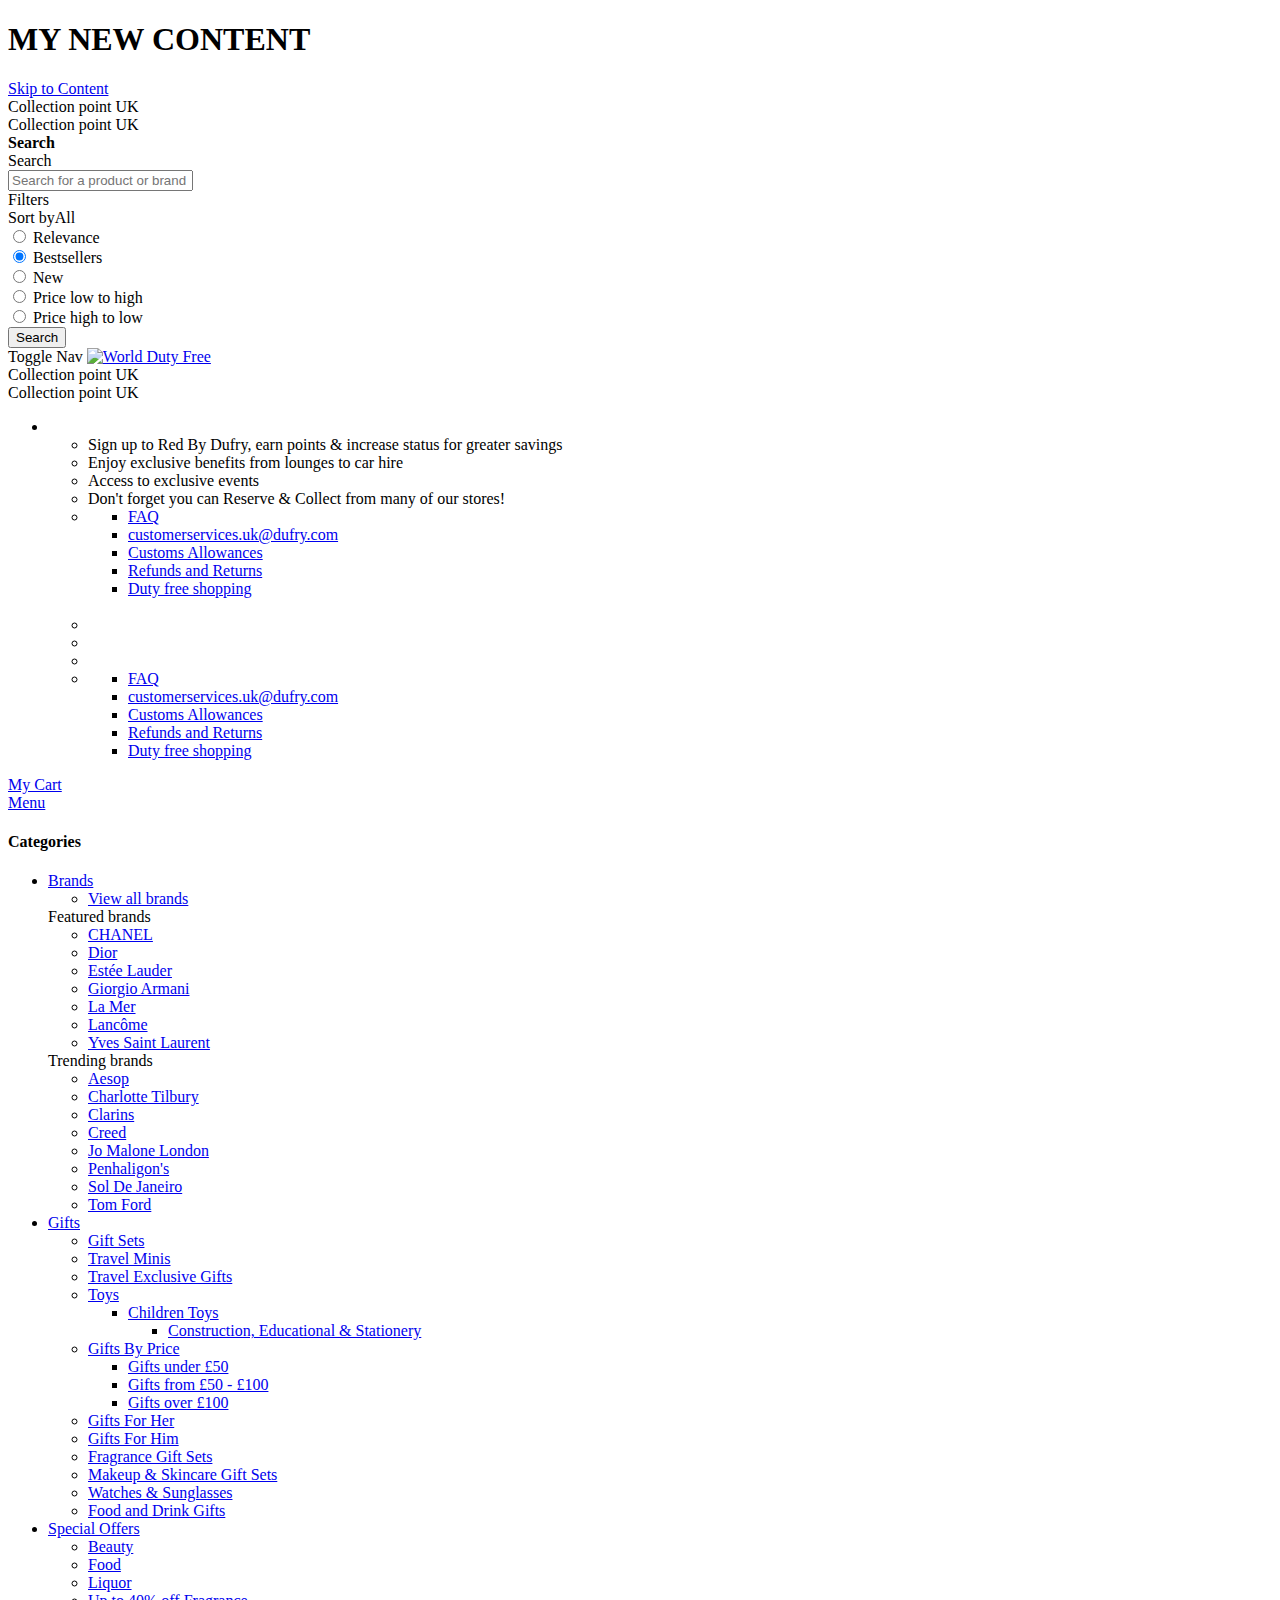
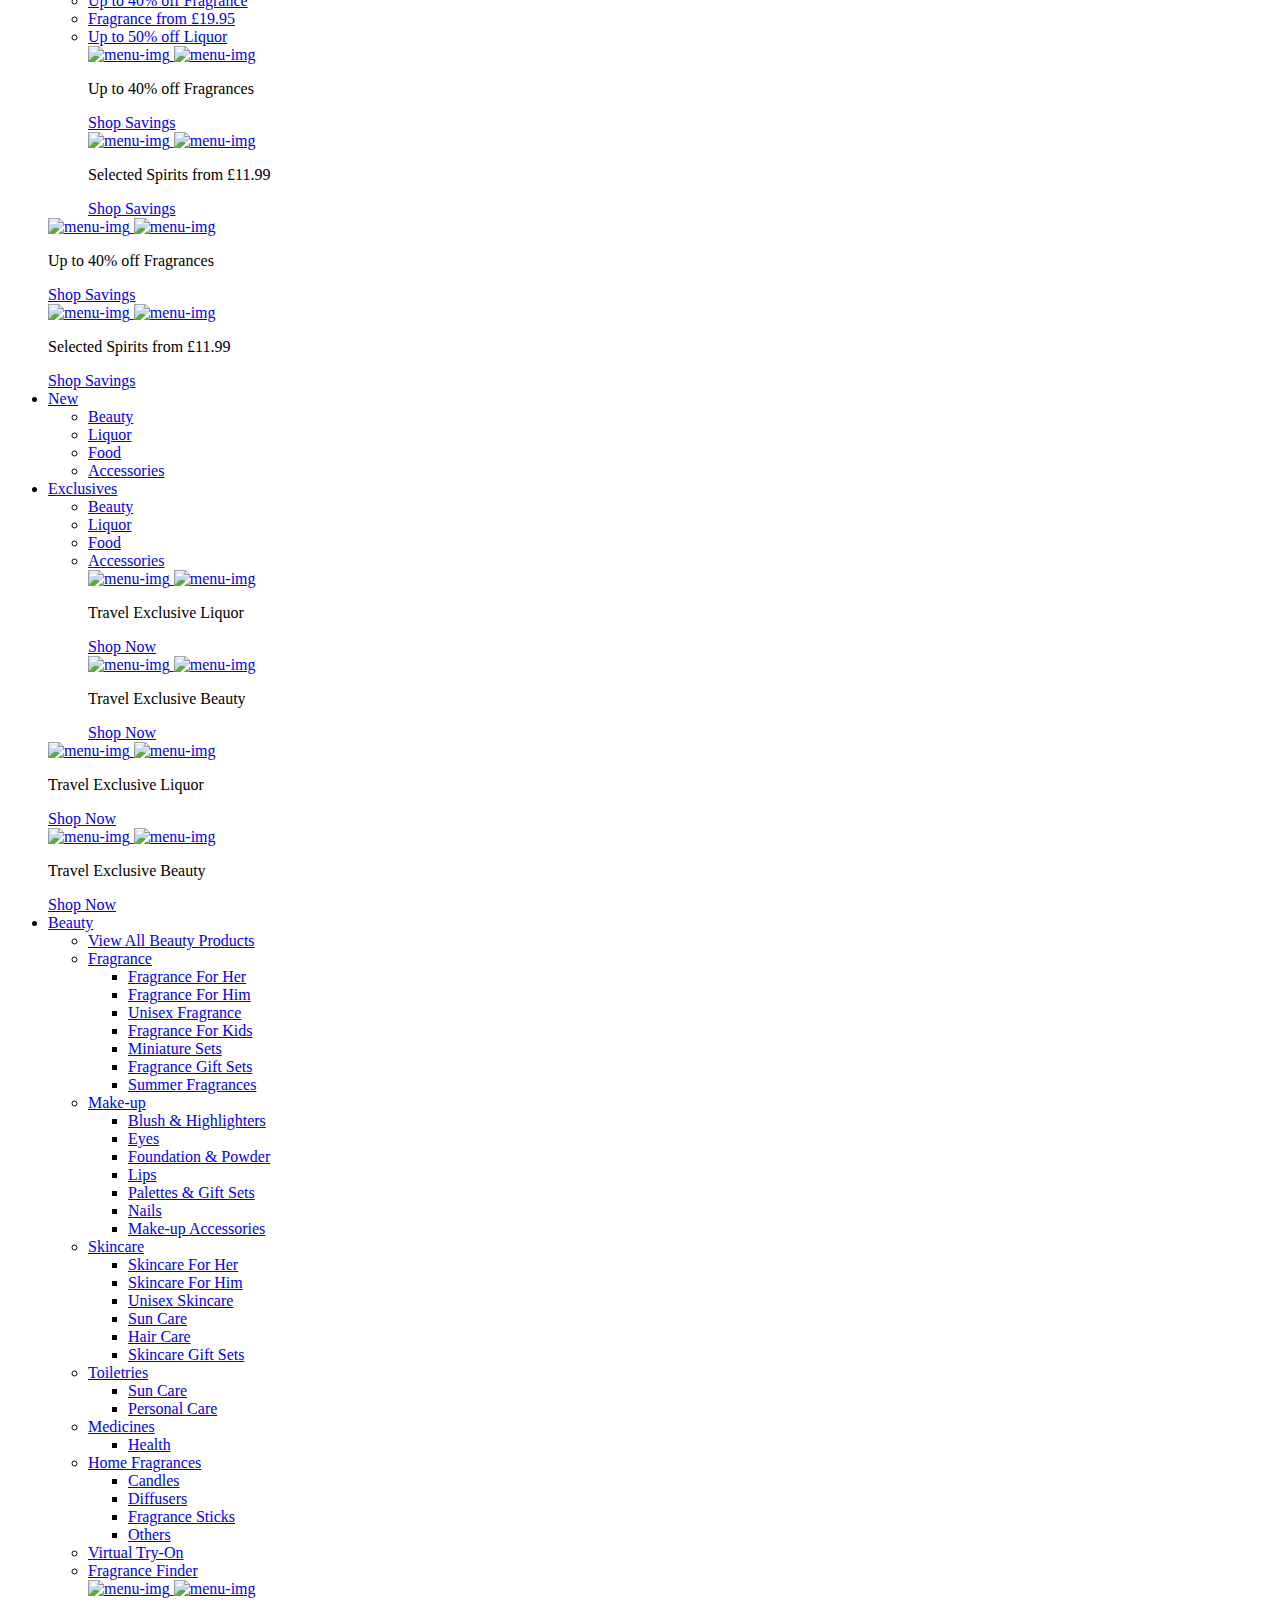
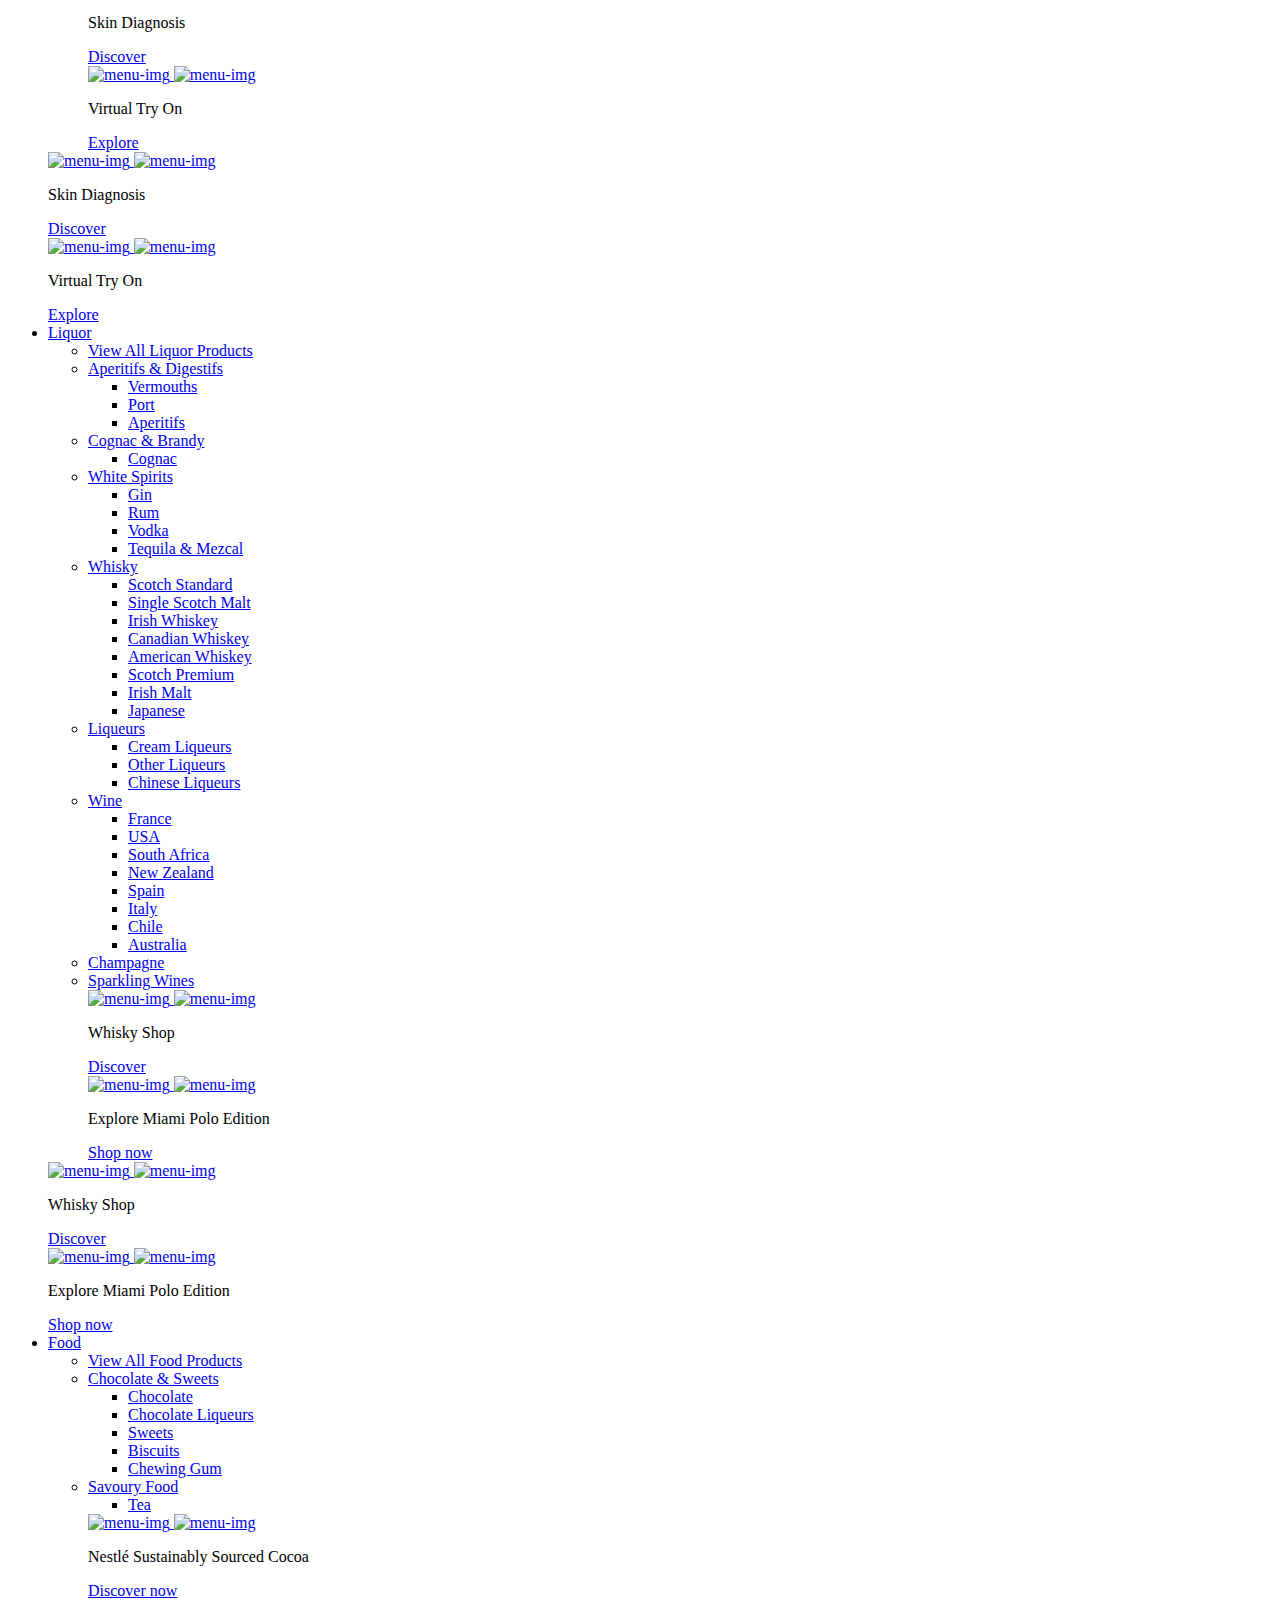
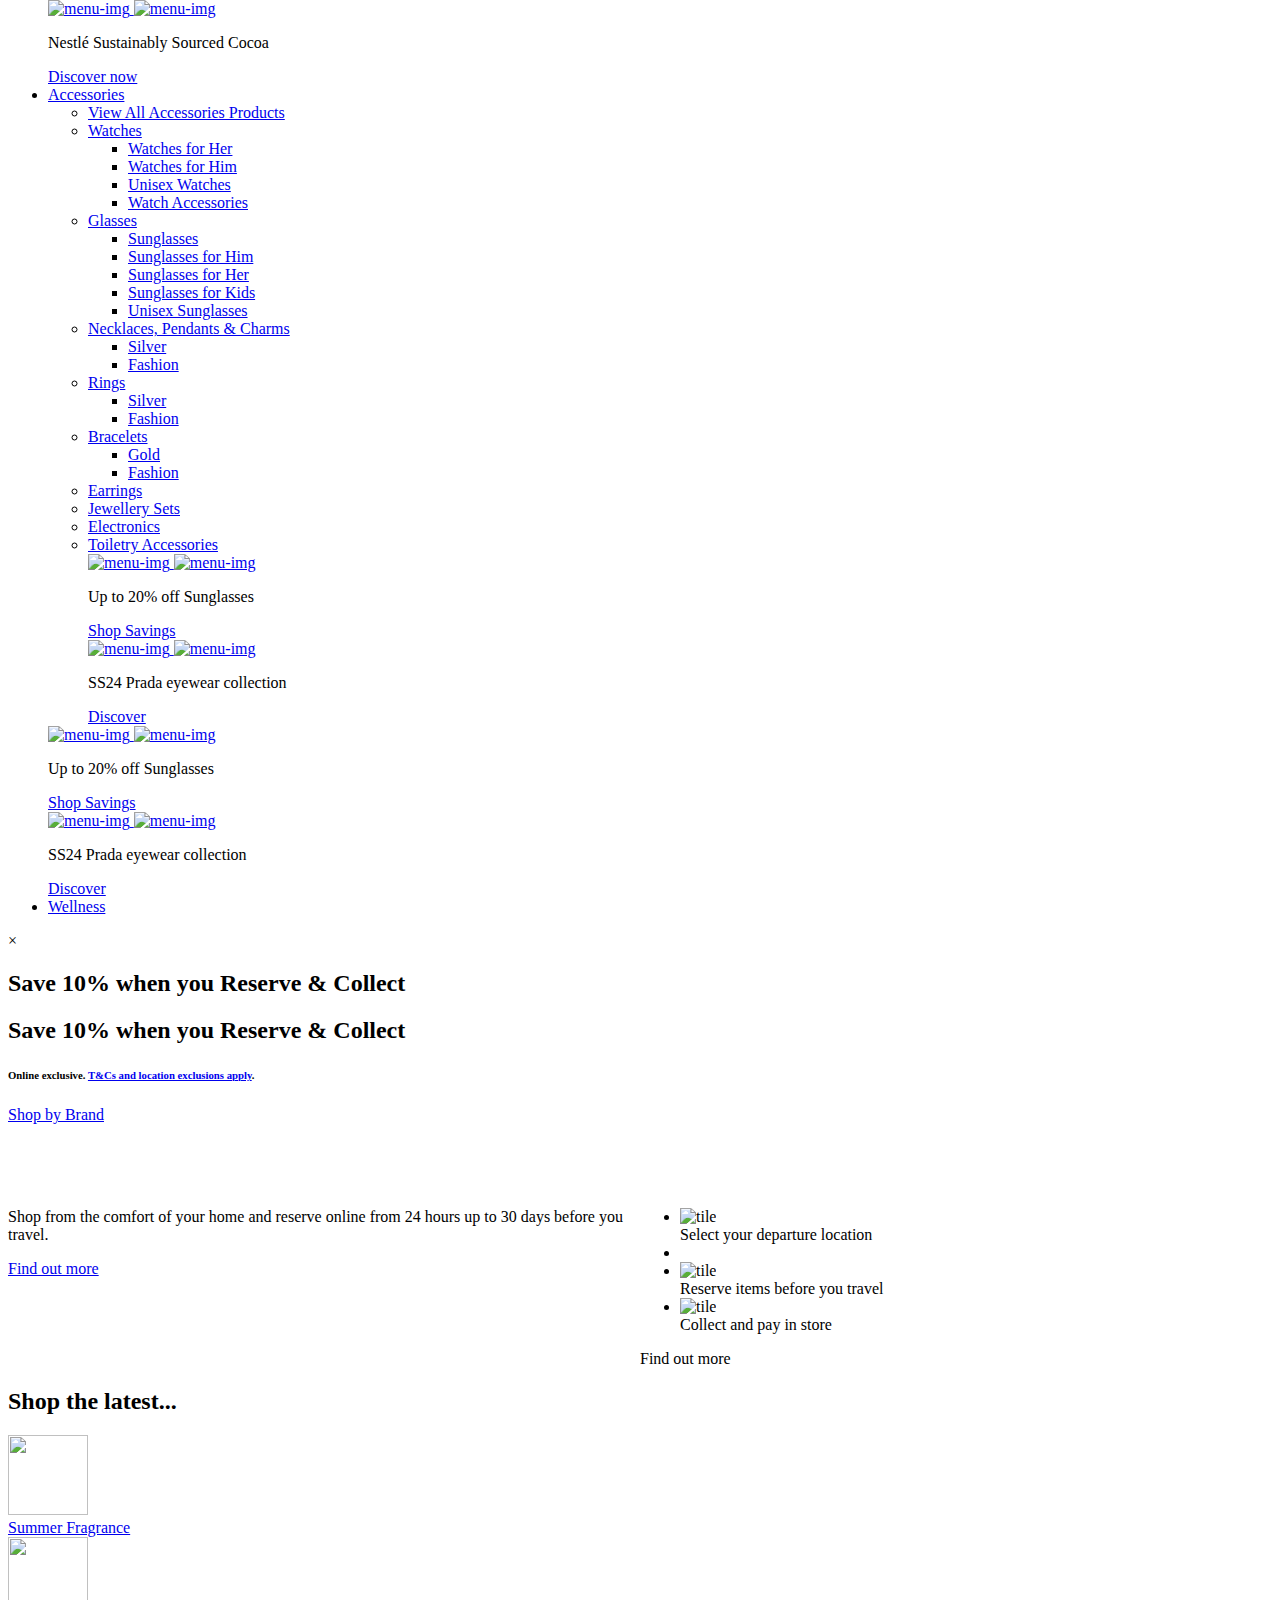
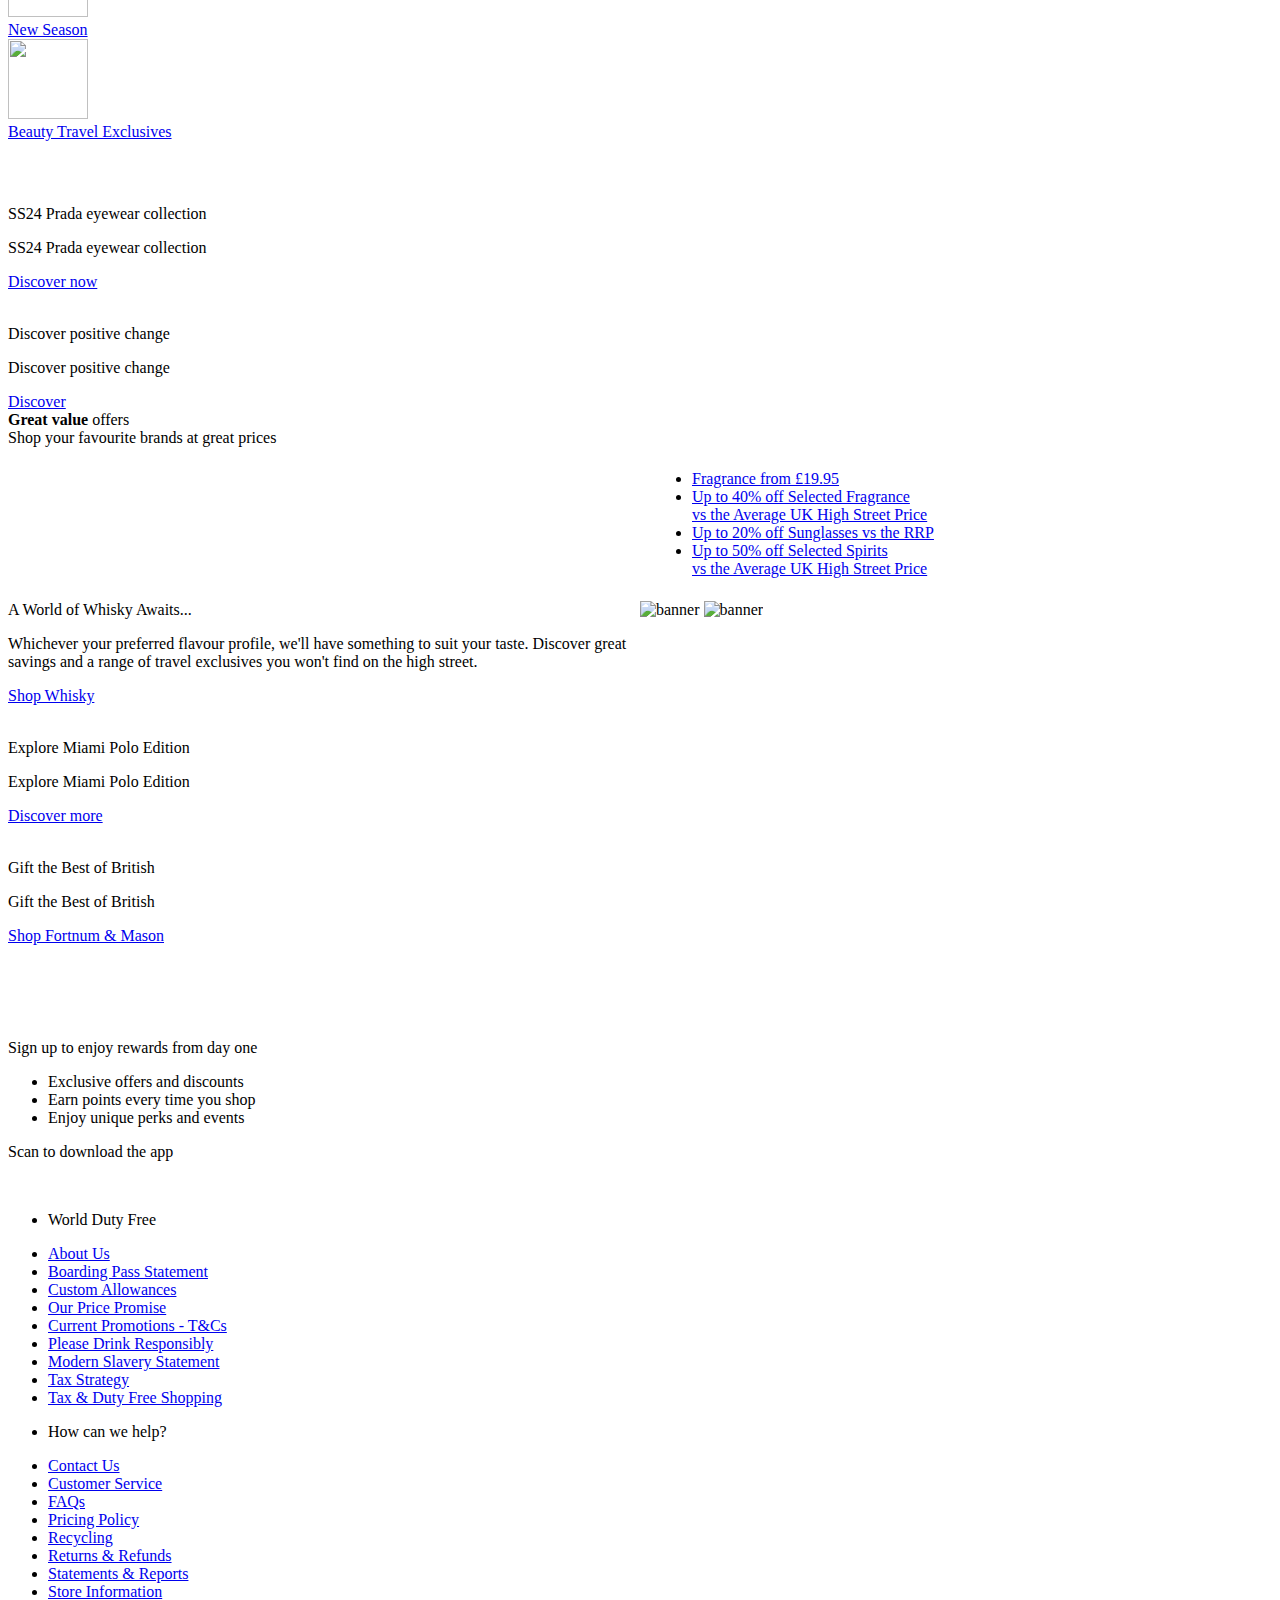
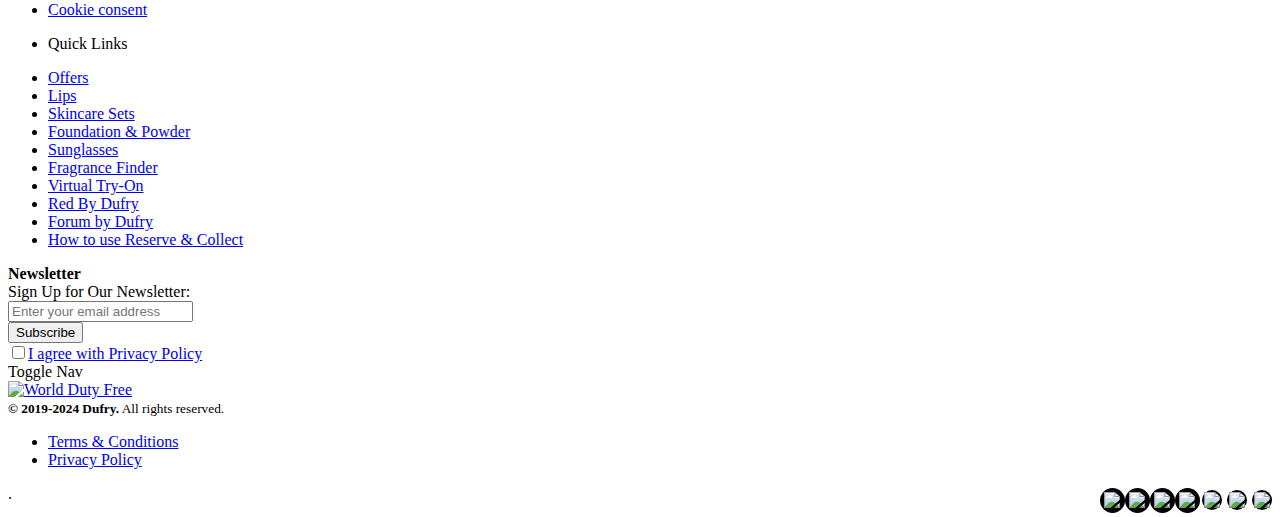
==== commit f1f5f01c: "Update" ====
--- a/index2.html
+++ b/index2.html
@@ -108,6 +108,8 @@
 </noscript>
 <!-- END GOOGLE TAG MANAGER -->
 <div class="page-wrapper"><header class="page-header header-new">
+    <h1>MY NEW CONTENT</h1>
+
     <style>#html-body [data-pb-style=U81TFXF]{display:none}</style><div data-content-type="html" data-appearance="default" data-element="main" data-decoded="true"></div><div data-content-type="html" data-appearance="default" data-element="main" data-pb-style="U81TFXF" data-decoded="true"><div class="top-warning" >Header warning block placeholder</div>
     <style>
         .top-warning {
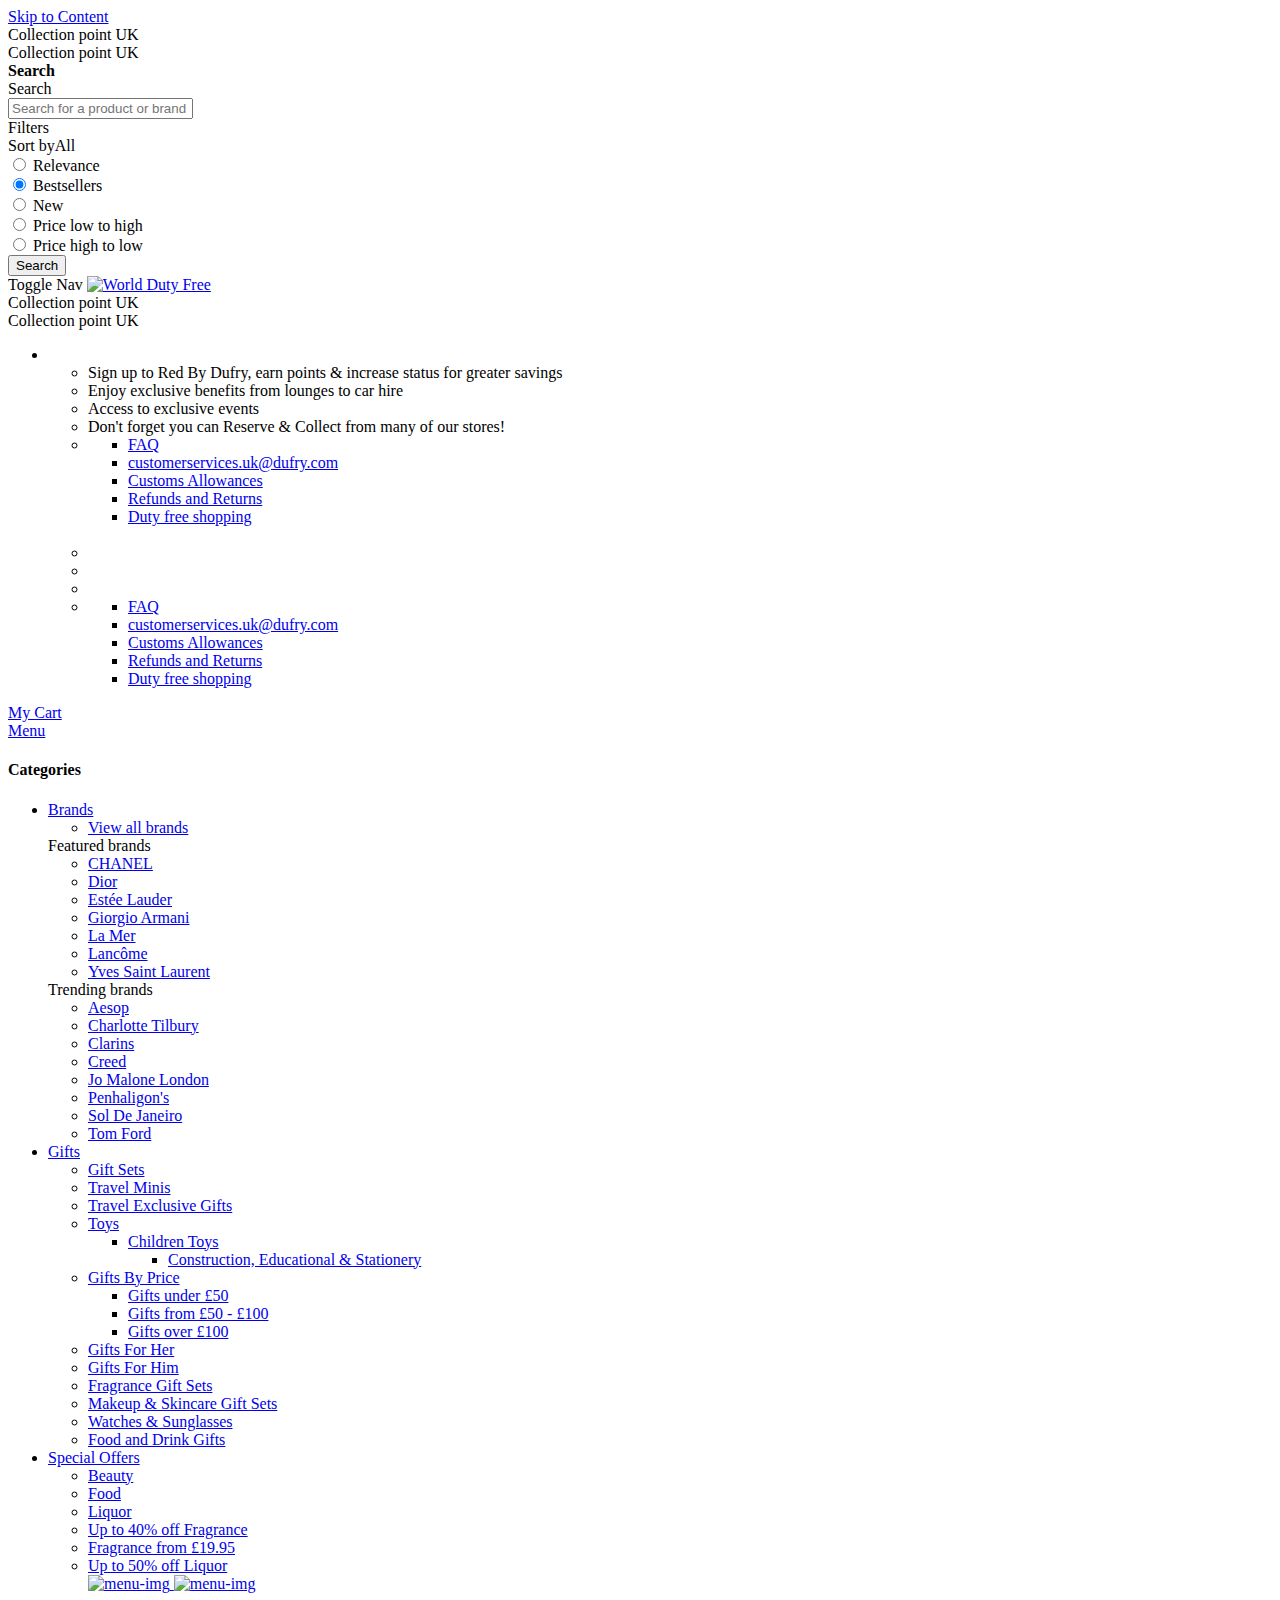
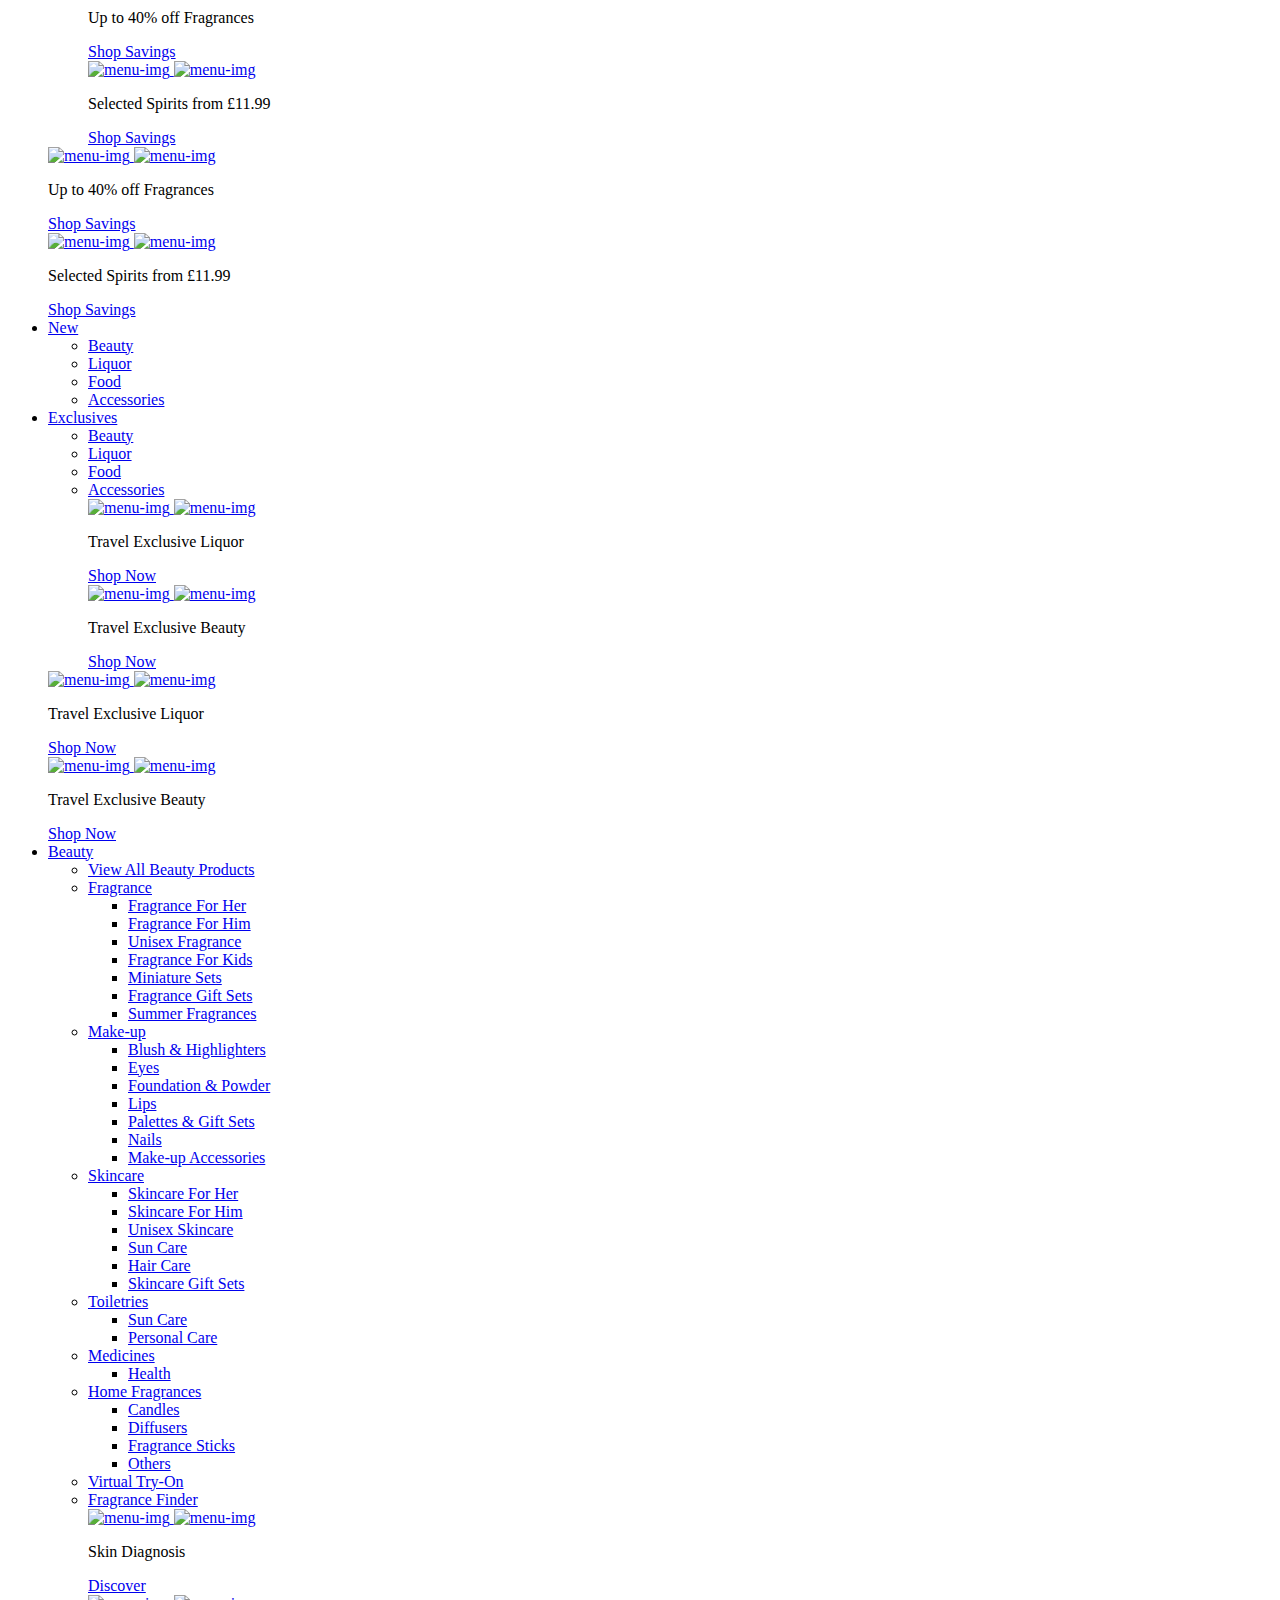
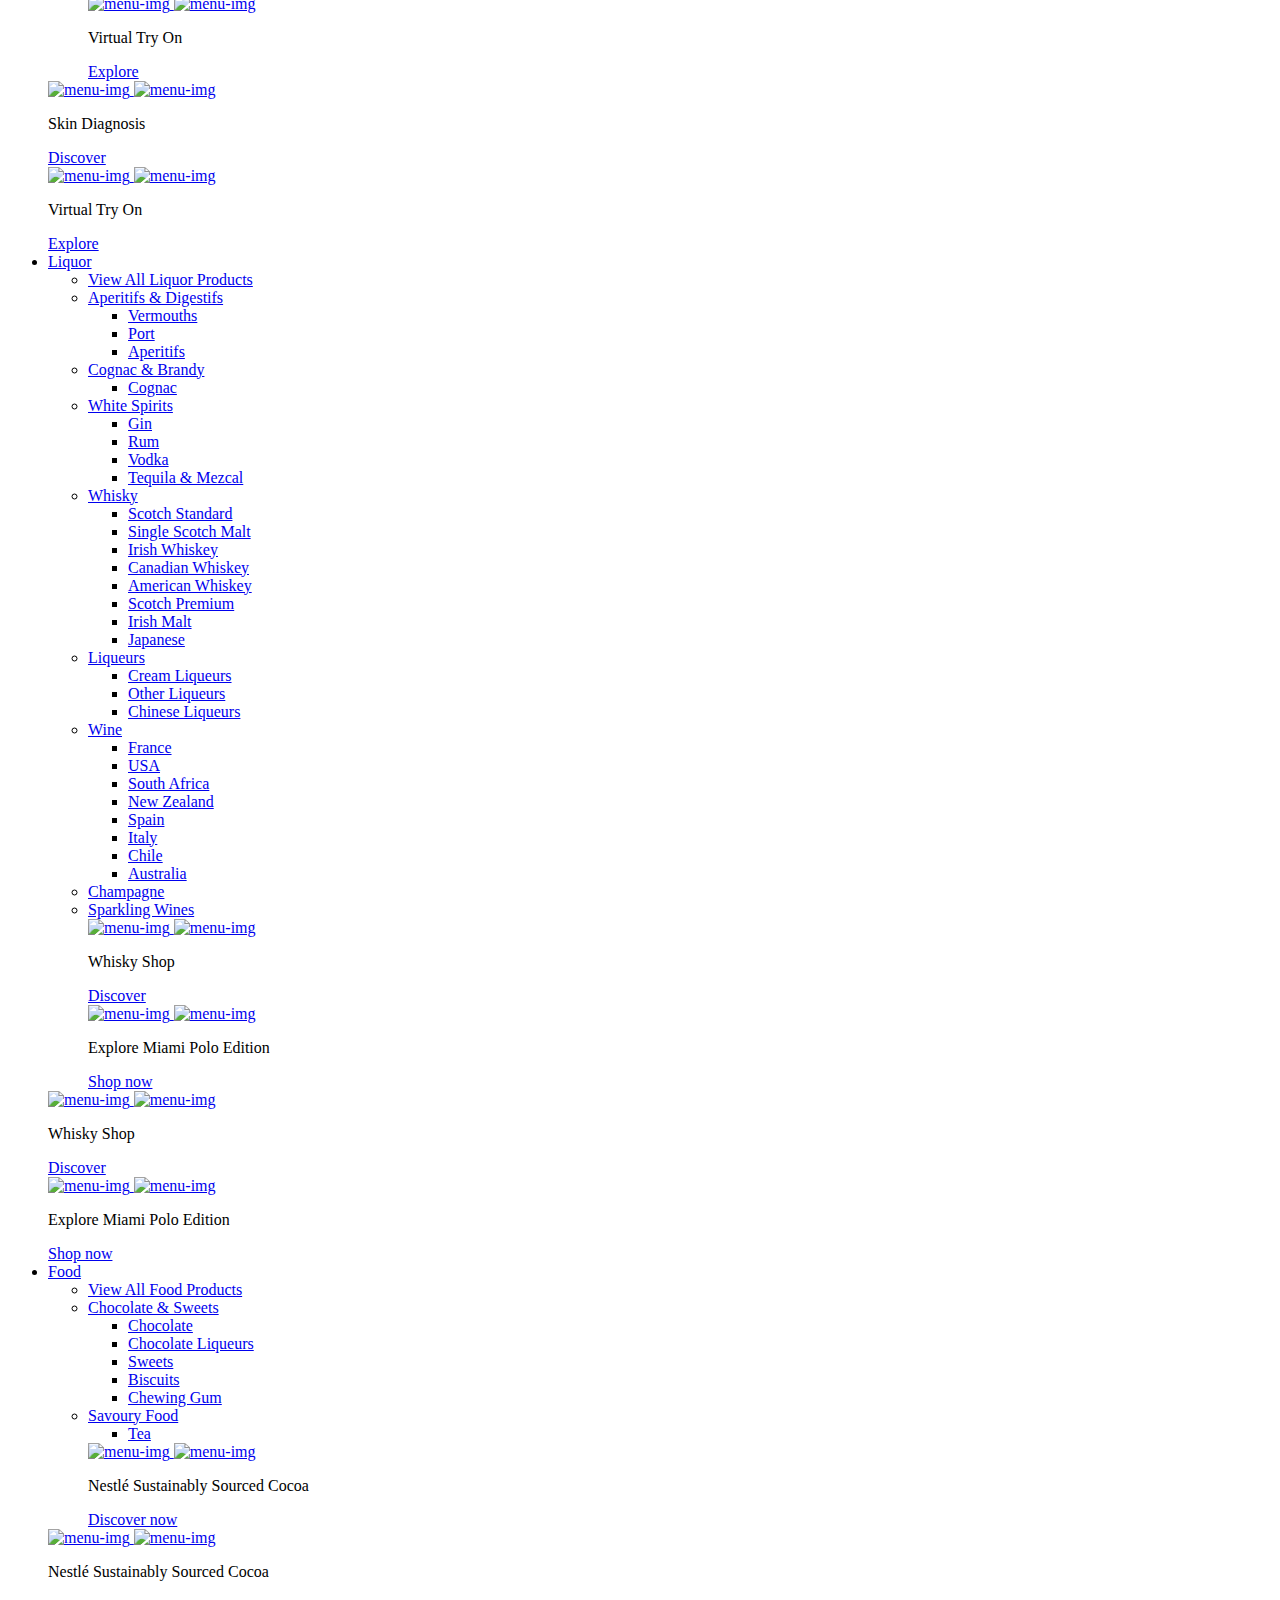
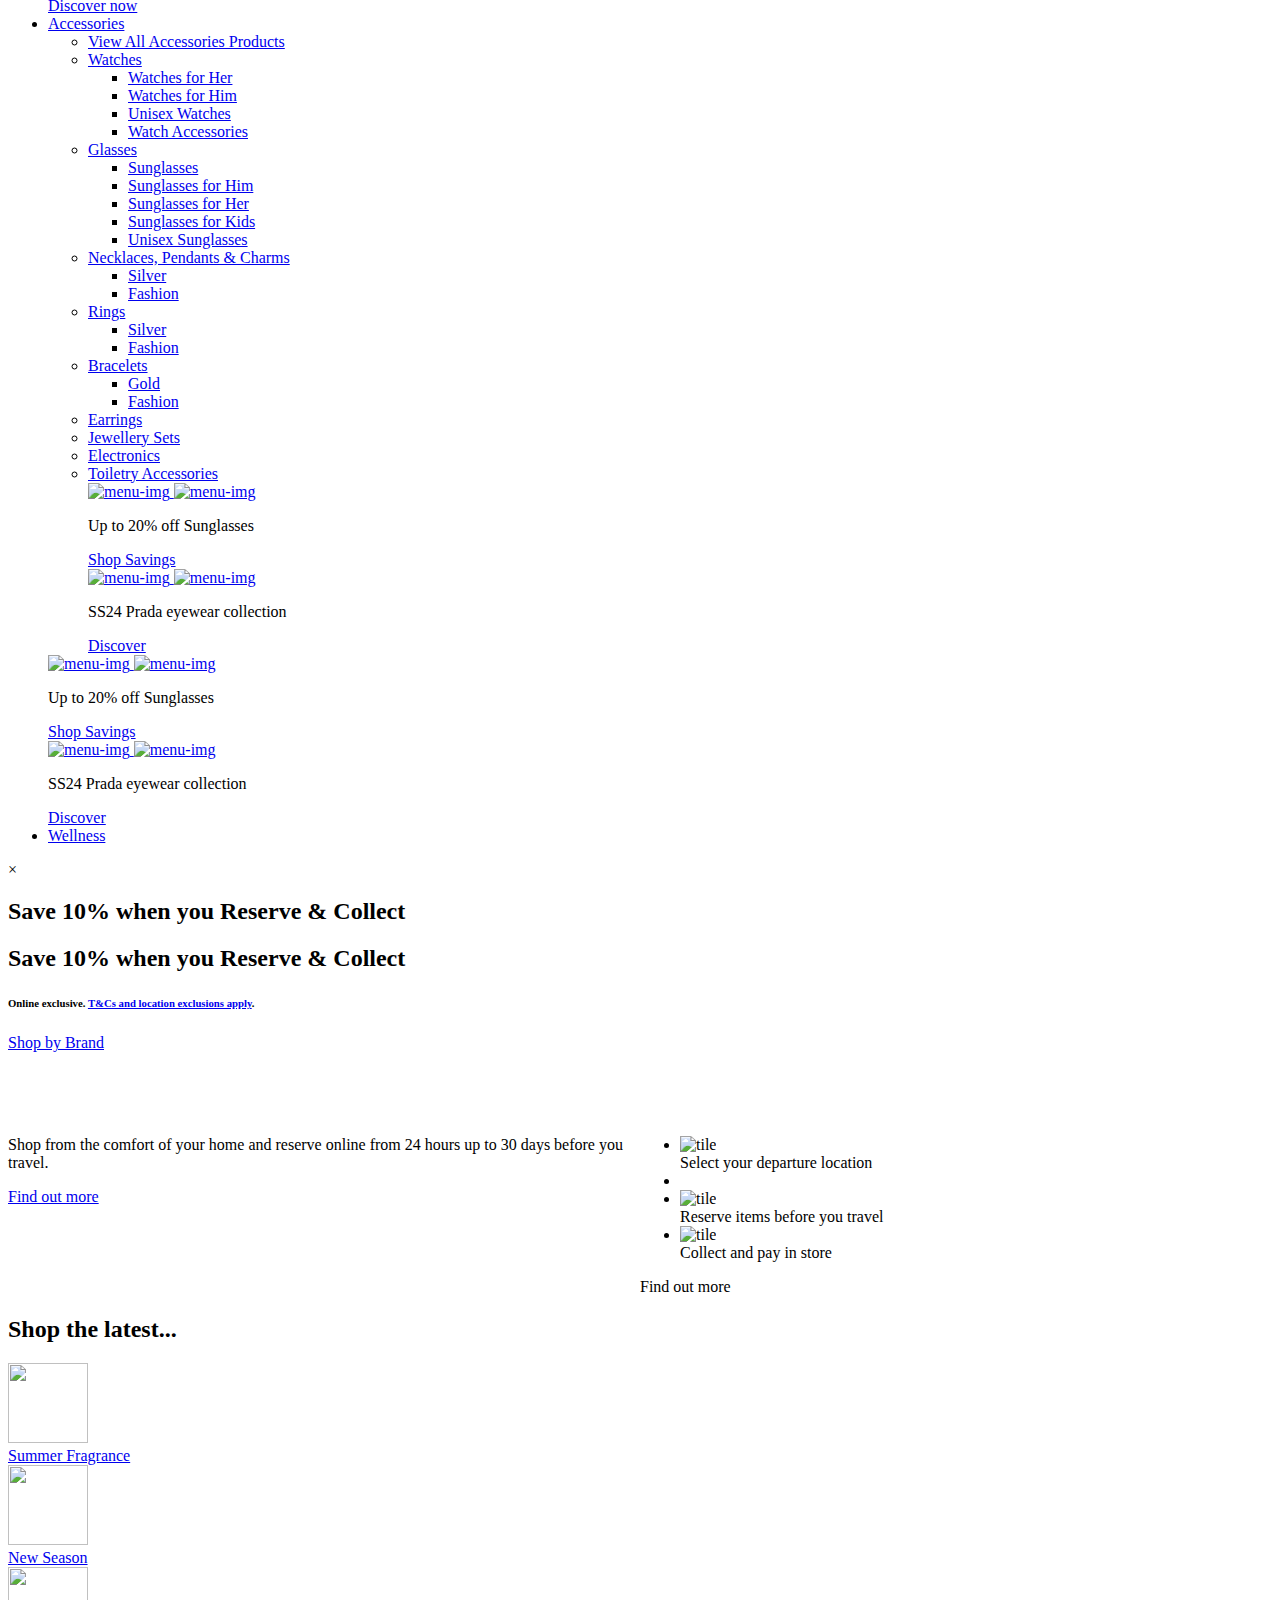
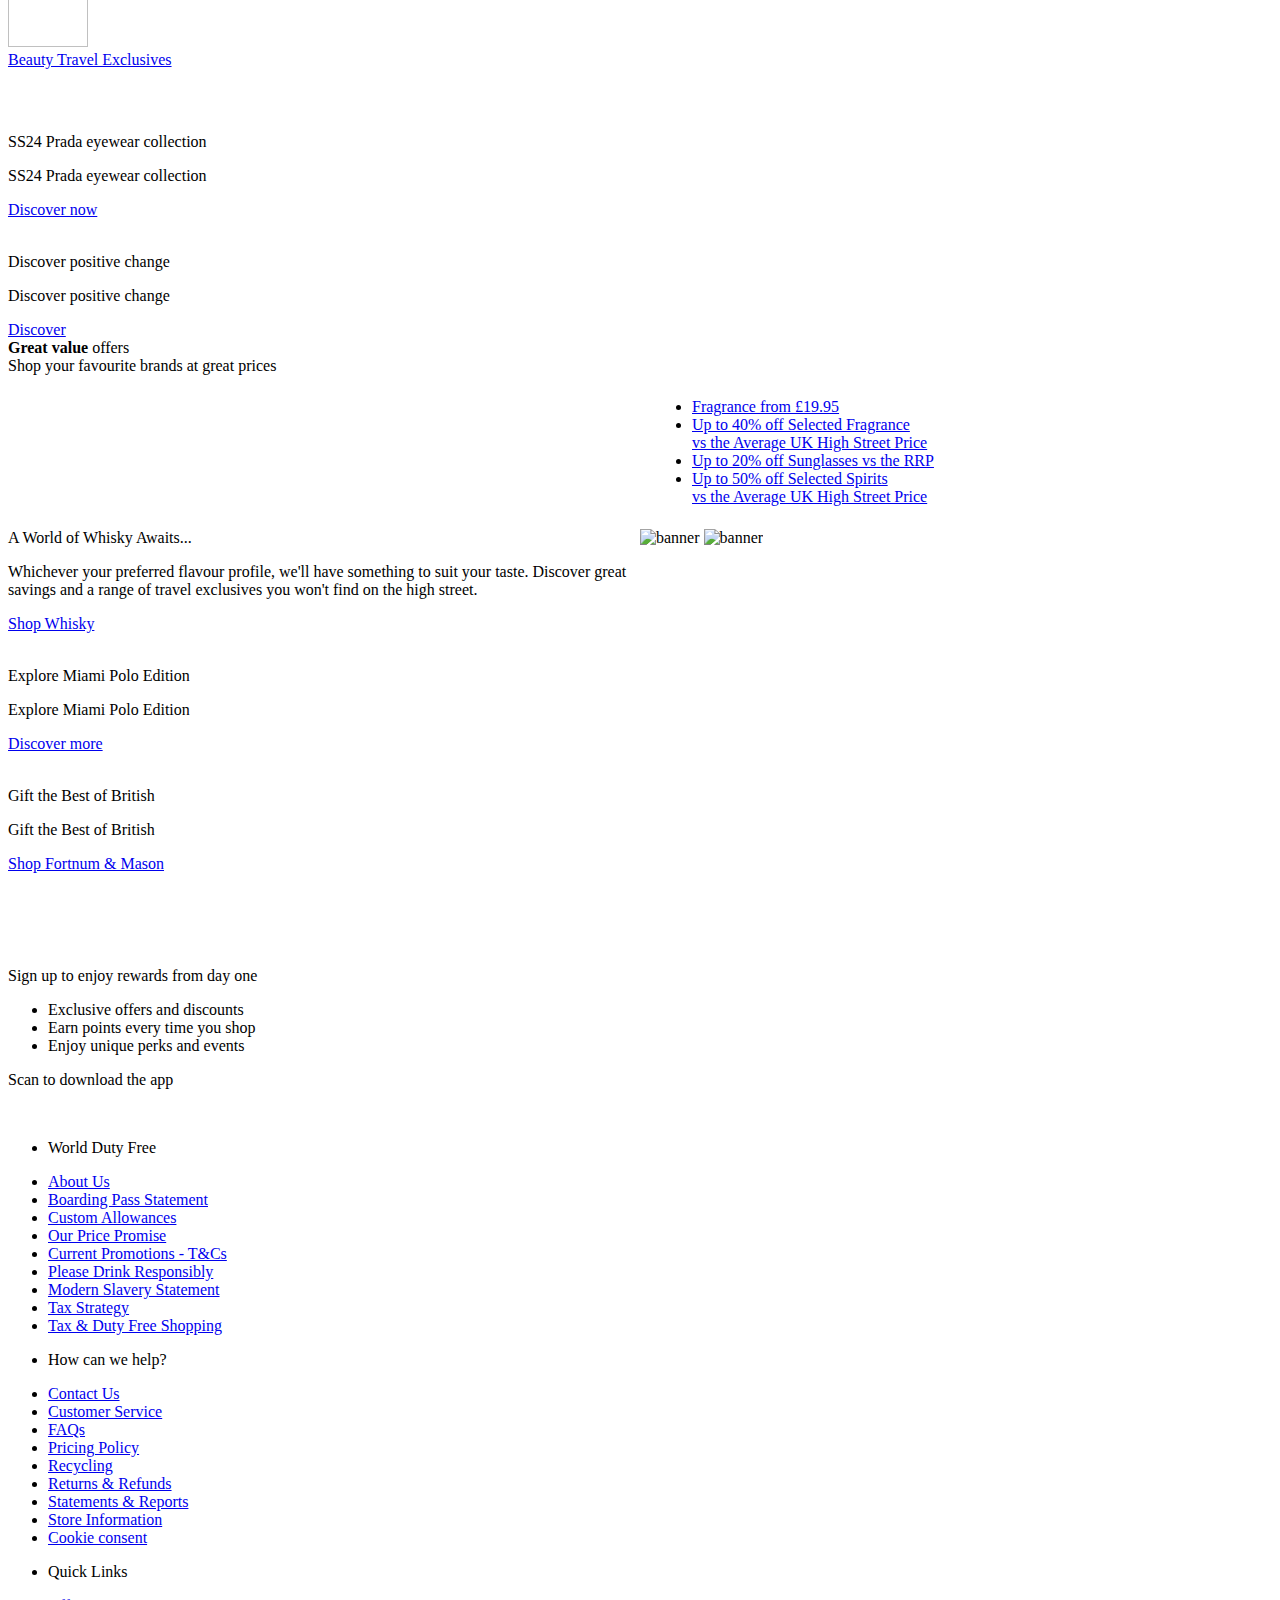
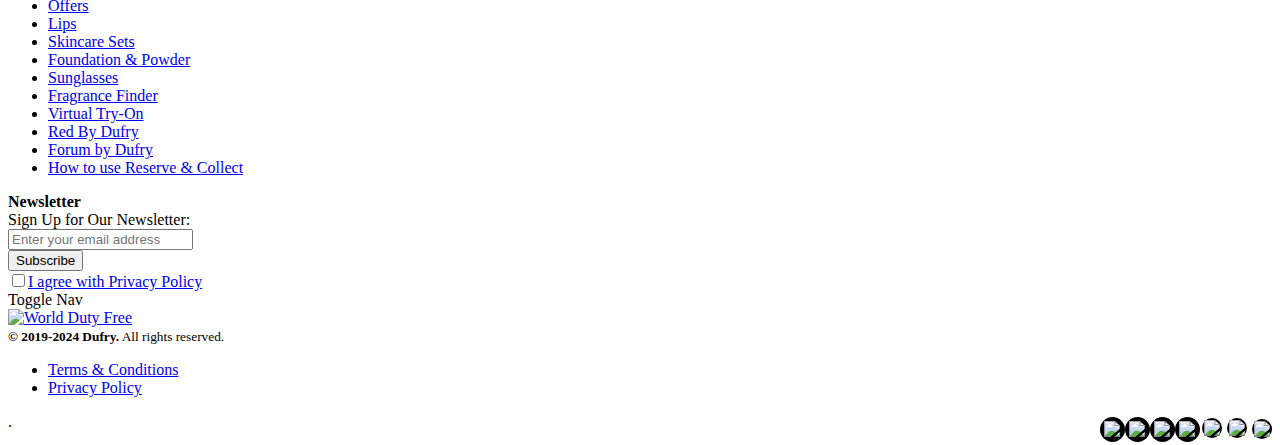
==== commit d12ea663: "Update" ====
--- a/index2.html
+++ b/index2.html
@@ -108,8 +108,6 @@
 </noscript>
 <!-- END GOOGLE TAG MANAGER -->
 <div class="page-wrapper"><header class="page-header header-new">
-    <h1>MY NEW CONTENT</h1>
-
     <style>#html-body [data-pb-style=U81TFXF]{display:none}</style><div data-content-type="html" data-appearance="default" data-element="main" data-decoded="true"></div><div data-content-type="html" data-appearance="default" data-element="main" data-pb-style="U81TFXF" data-decoded="true"><div class="top-warning" >Header warning block placeholder</div>
     <style>
         .top-warning {
